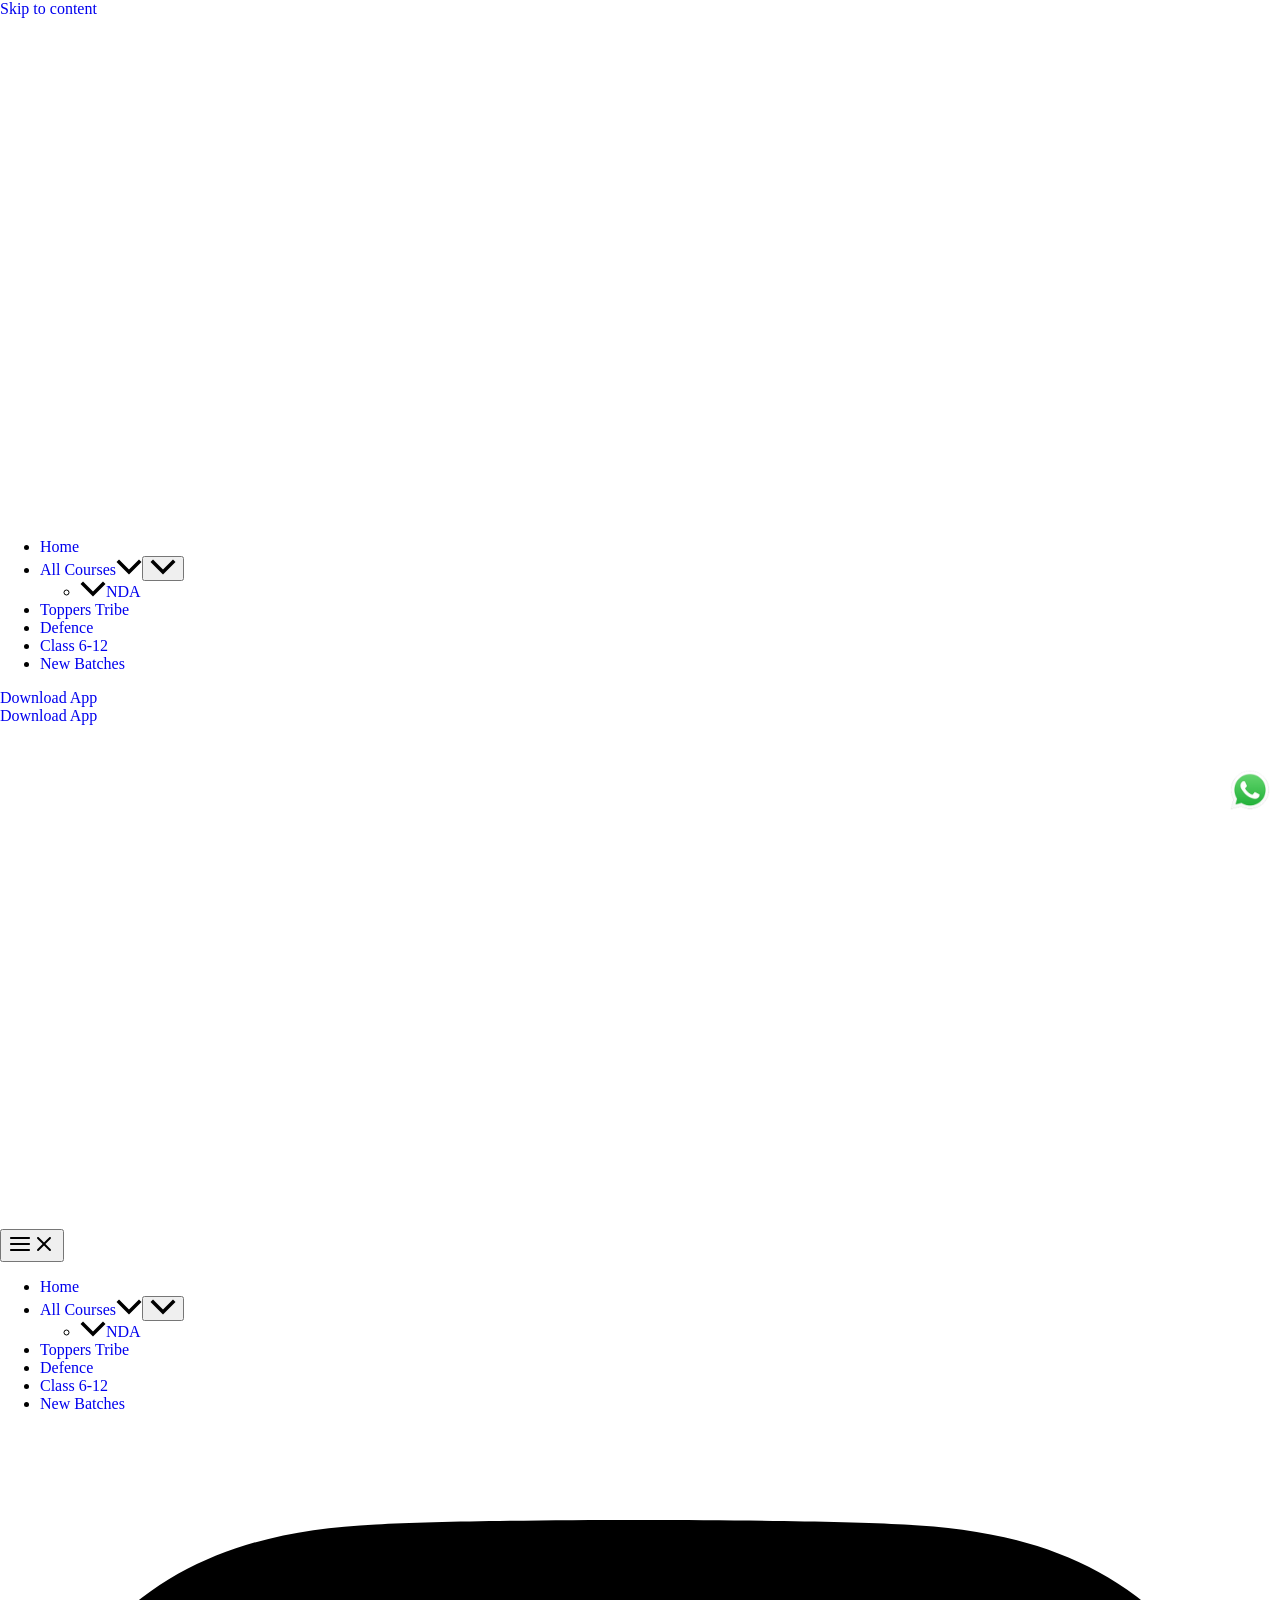
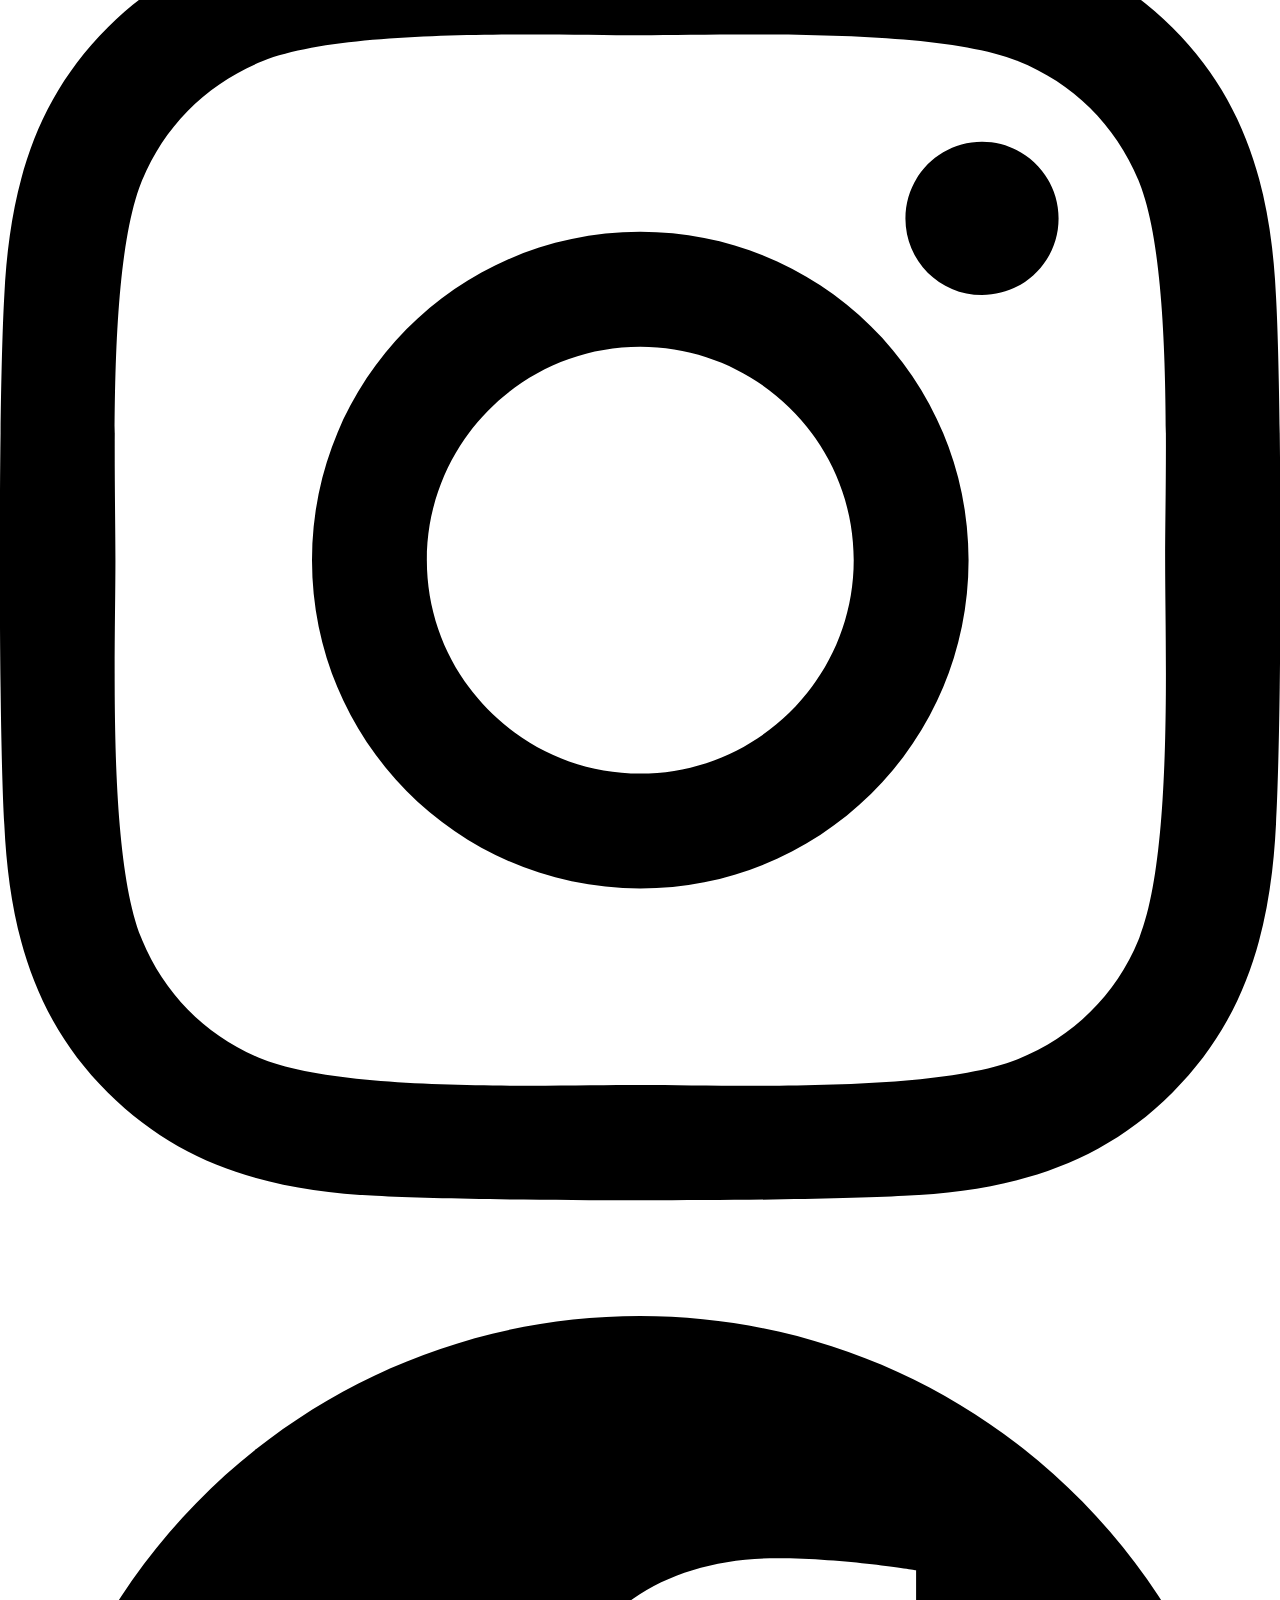
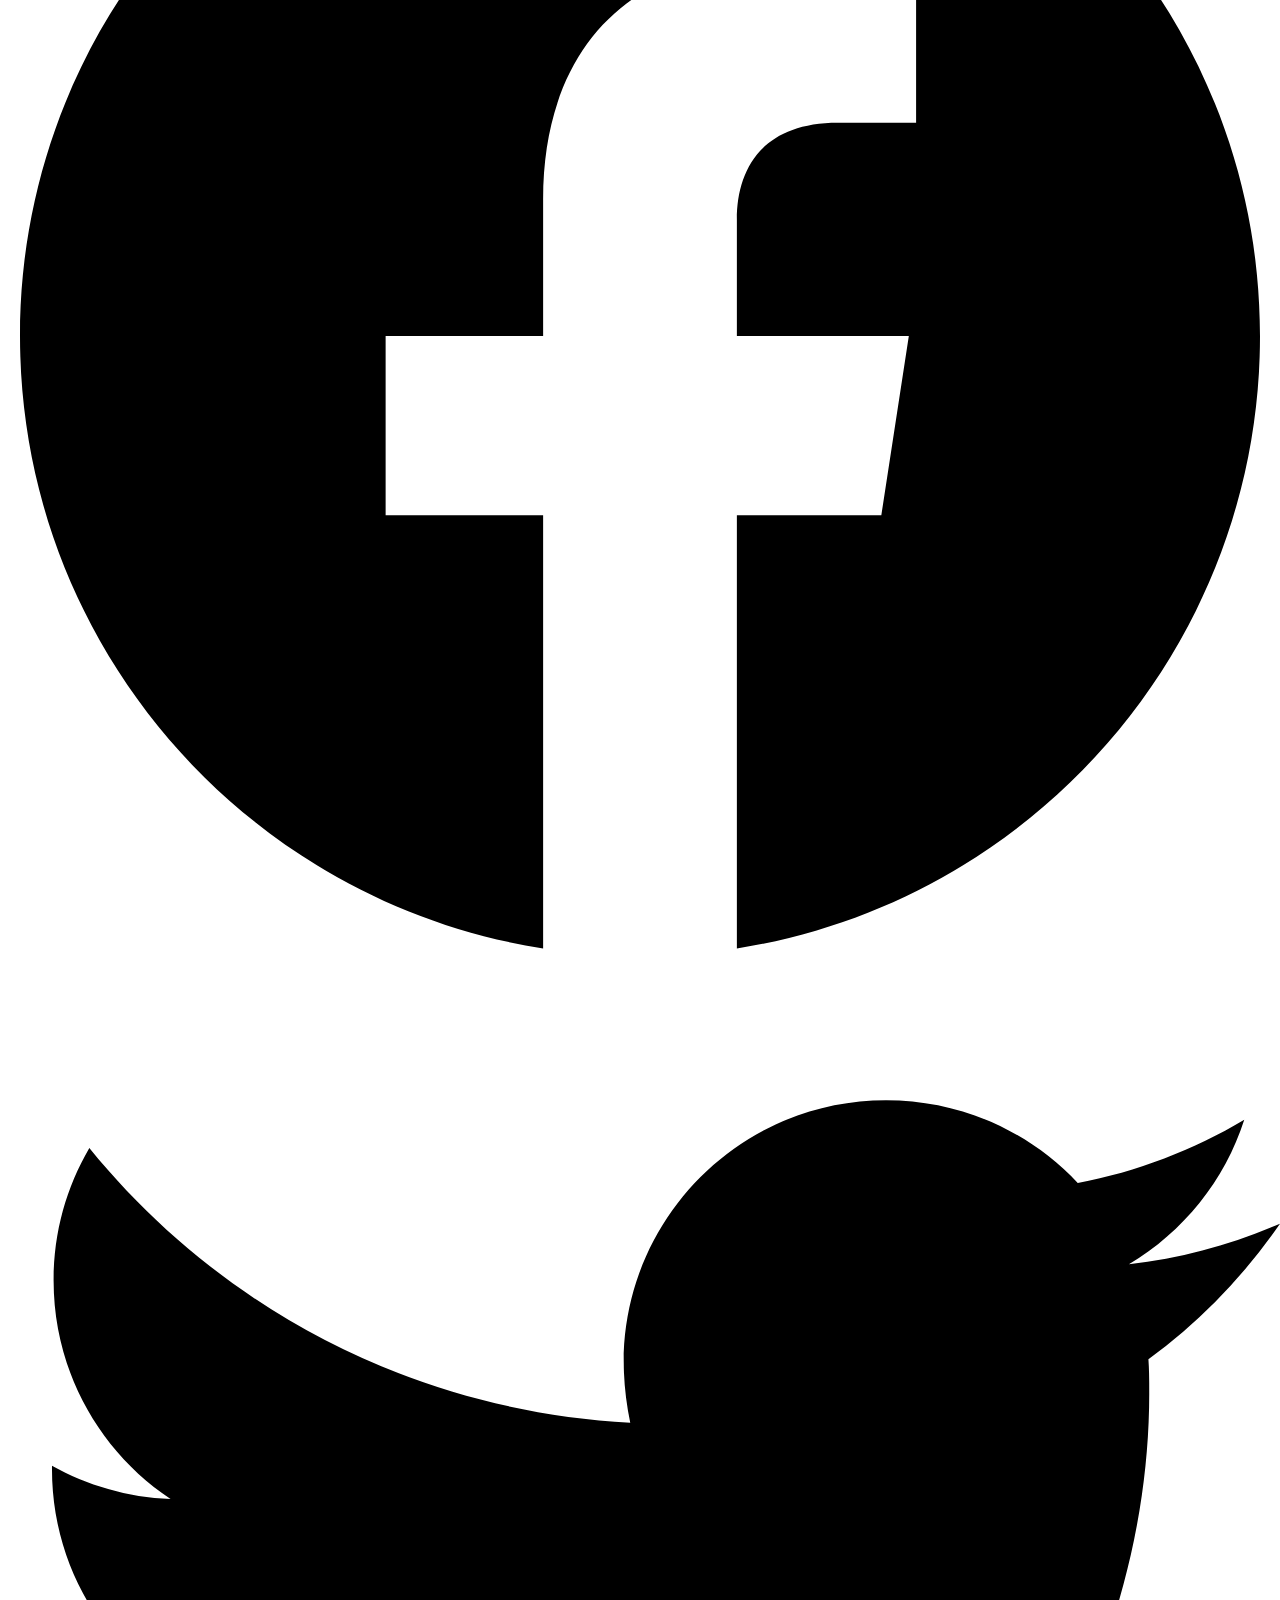
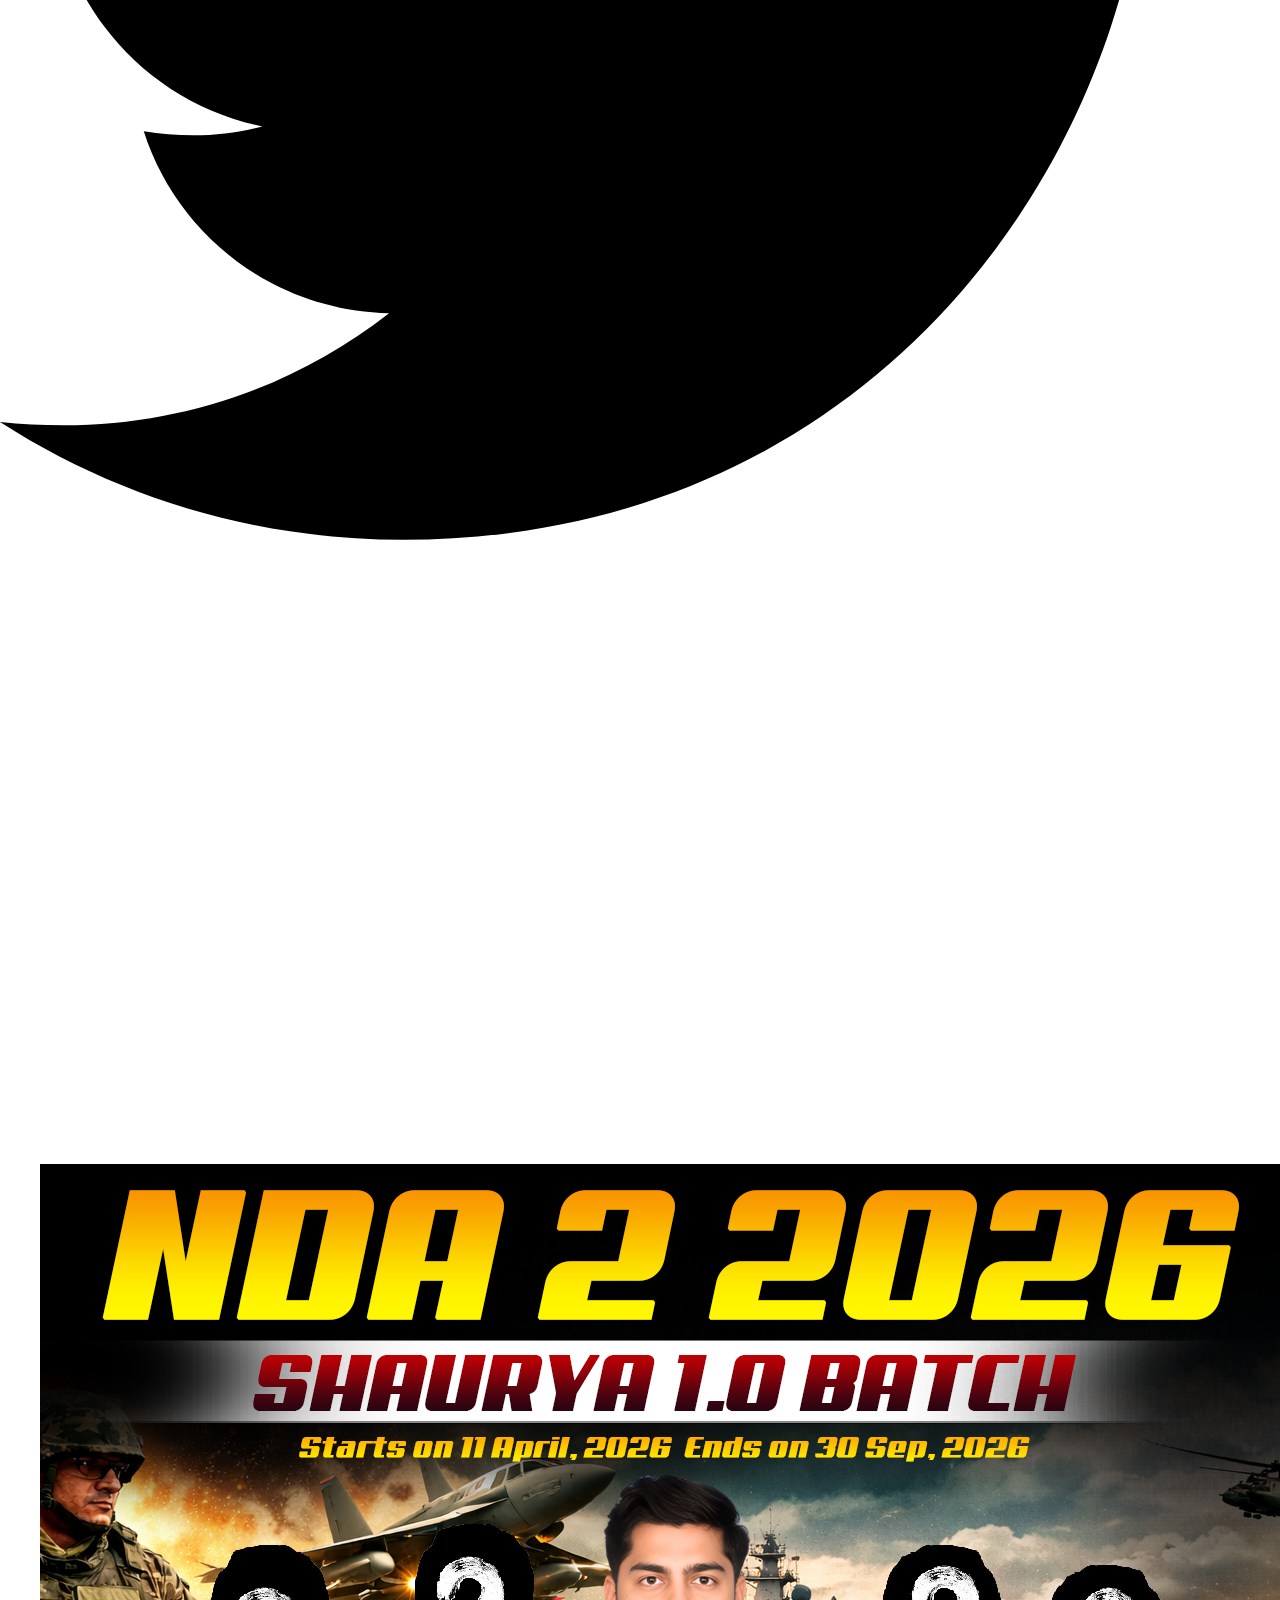
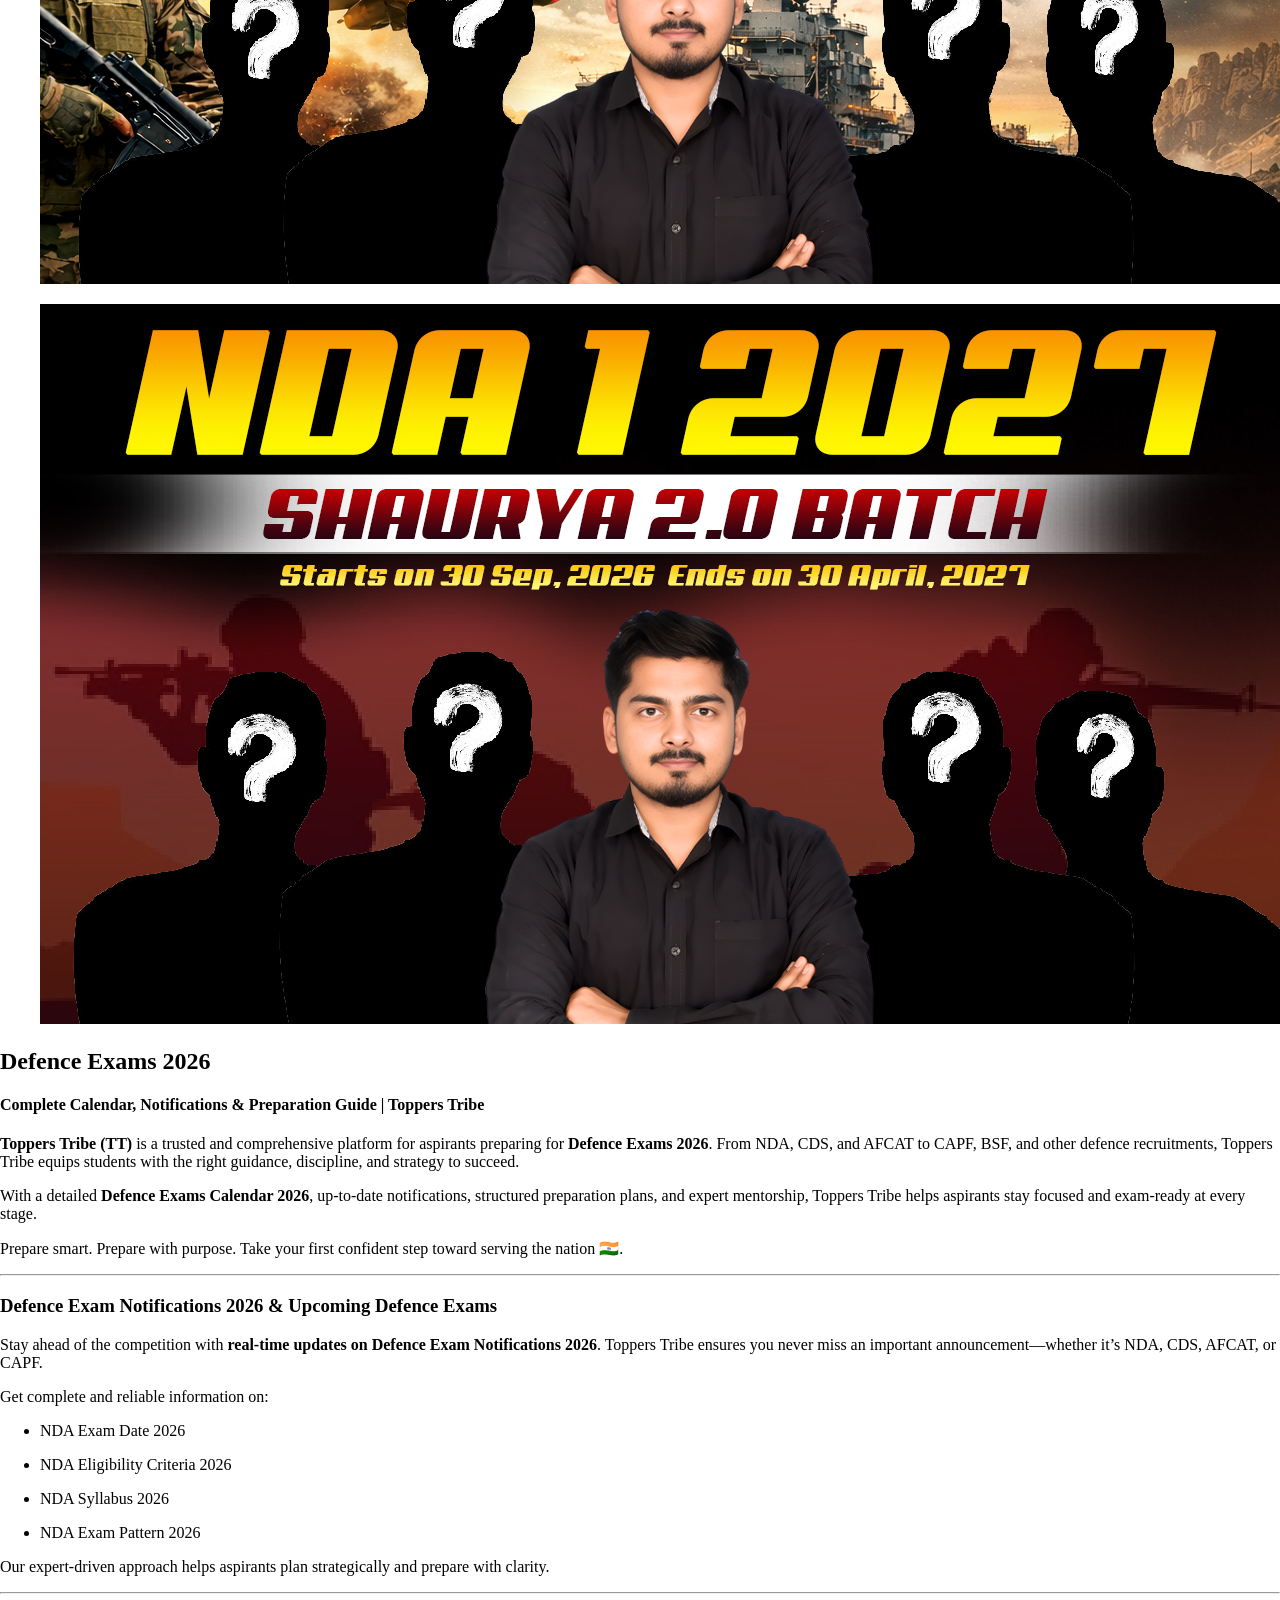
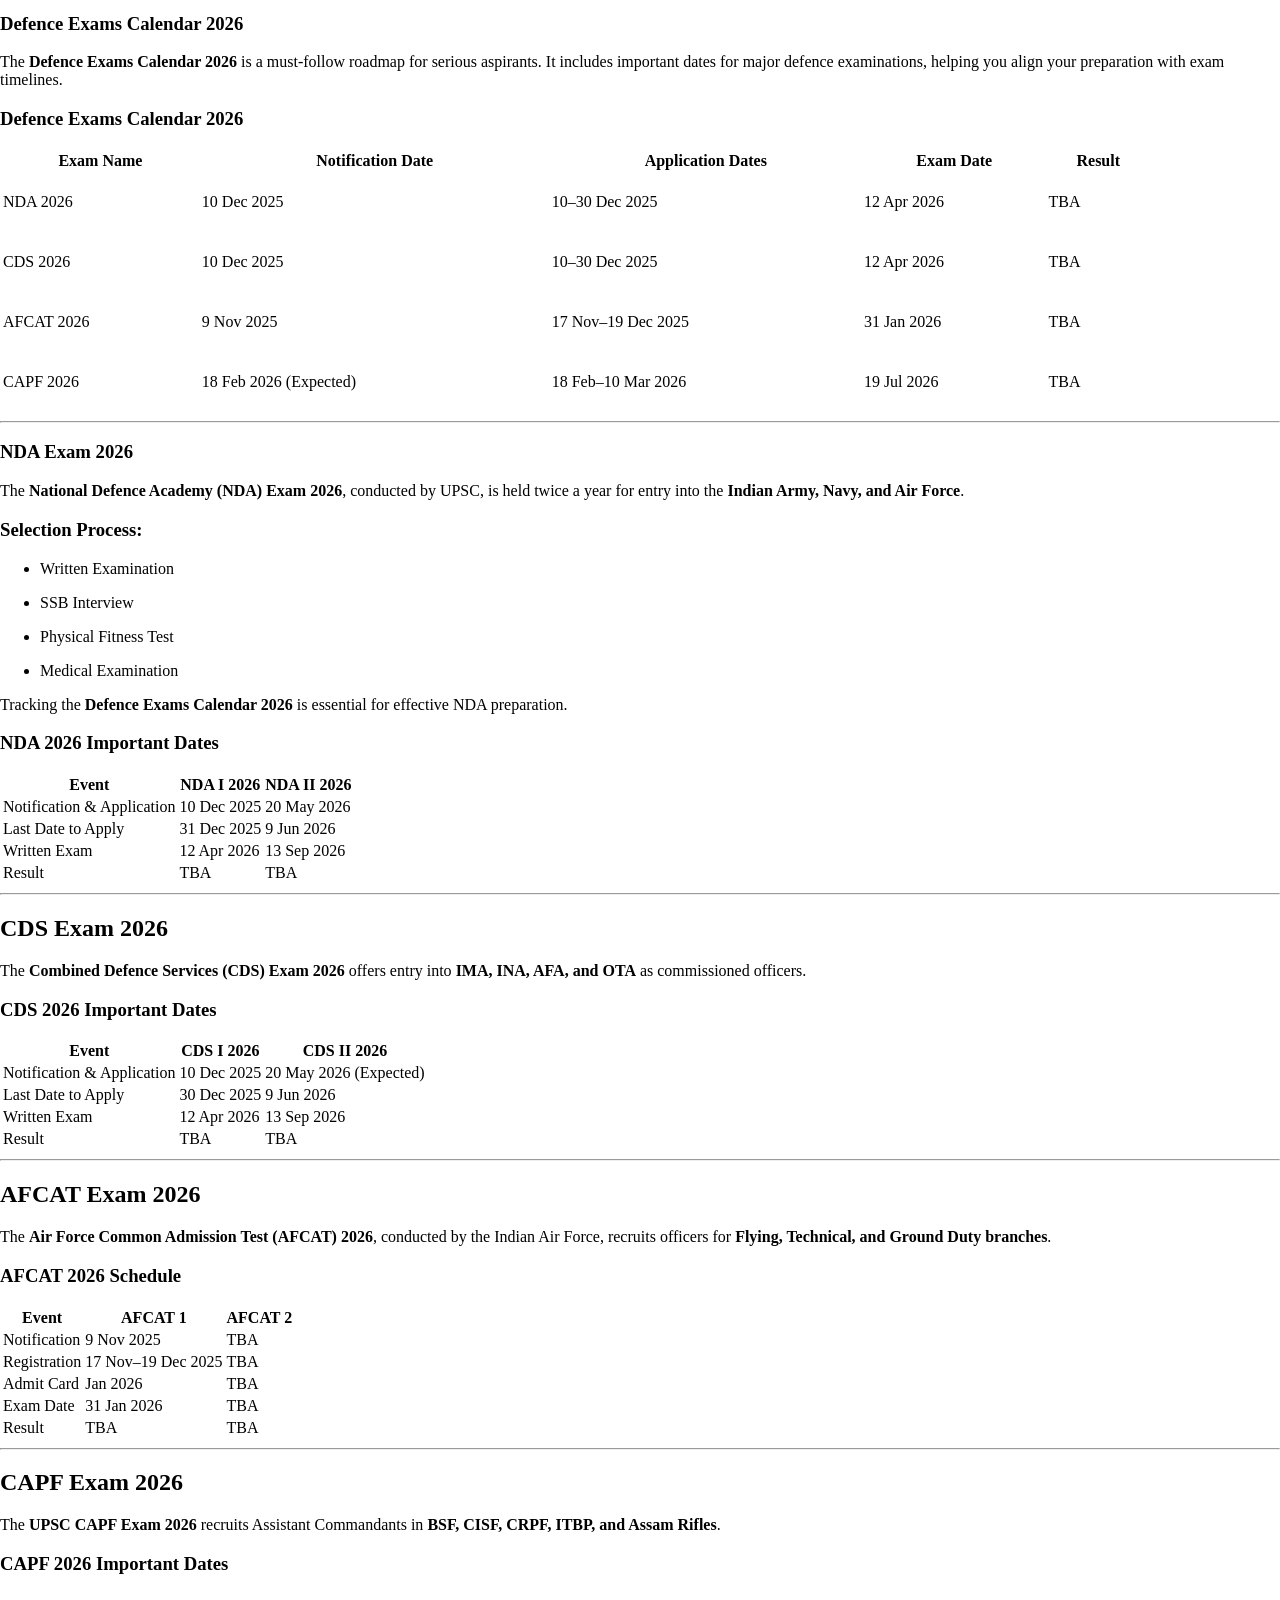
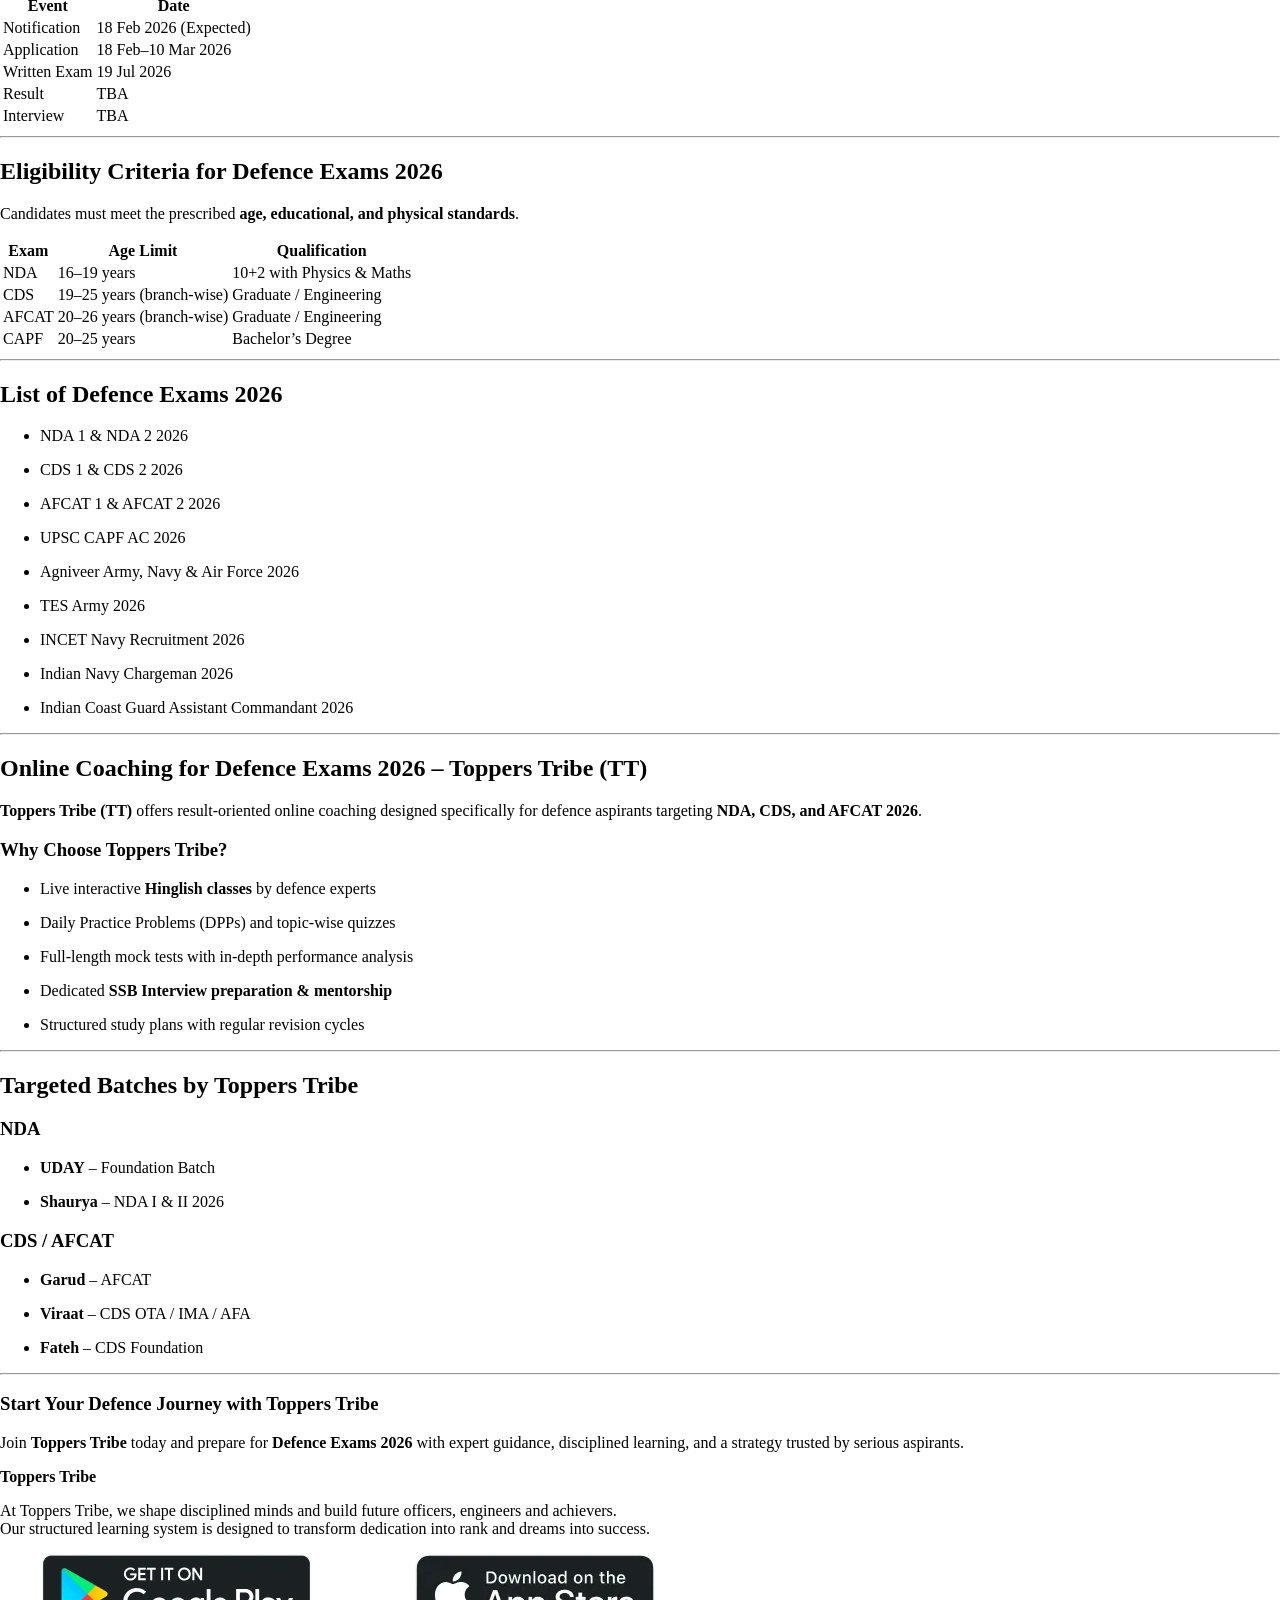
==== defence-1/index.html @ 06c968c4 "global" ====
<!DOCTYPE html>
<html lang="en-US">

<!-- Mirrored from topperstribe.in/defence-1/ by HTTrack Website Copier/3.x [XR&CO'2014], Sat, 14 Mar 2026 09:23:15 GMT -->
<!-- Added by HTTrack --><meta http-equiv="content-type" content="text/html;charset=UTF-8" /><!-- /Added by HTTrack -->
<head>
<meta charset="UTF-8">
<meta name="viewport" content="width=device-width, initial-scale=1">
	<link rel="profile" href="https://gmpg.org/xfn/11"> 
	<title>Defence &#8211; topperstribe.in</title>
<link rel="preload" href="../wp-content/astra-local-fonts/inter/UcC73FwrK3iLTeHuS_nVMrMxCp50SjIa1ZL7.woff2" as="font" type="font/woff2" crossorigin><link rel="preload" href="../wp-content/astra-local-fonts/plus-jakarta-sans/LDIbaomQNQcsA88c7O9yZ4KMCoOg4IA6-91aHEjcWuA_d0n9TR_V.woff2" as="font" type="font/woff2" crossorigin><link rel="preload" href="../wp-content/astra-local-fonts/roboto/KFOMCnqEu92Fr1ME7kSn66aGLdTylUAMQXC89YmC2DPNWuZEalmUiAo.woff2" as="font" type="font/woff2" crossorigin><meta name='robots' content='max-image-preview:large' />
<link rel="alternate" type="application/rss+xml" title="topperstribe.in &raquo; Feed" href="../feed/index.html" />
<link rel="alternate" type="application/rss+xml" title="topperstribe.in &raquo; Comments Feed" href="../comments/feed/index.html" />
<link rel="alternate" title="oEmbed (JSON)" type="application/json+oembed" href="../wp-json/oembed/1.0/embed9804.html?url=https%3A%2F%2Ftopperstribe.in%2Fdefence-1%2F" />
<link rel="alternate" title="oEmbed (XML)" type="text/xml+oembed" href="../wp-json/oembed/1.0/embed03d3.html?url=https%3A%2F%2Ftopperstribe.in%2Fdefence-1%2F&amp;format=xml" />
<style id='wp-img-auto-sizes-contain-inline-css'>
img:is([sizes=auto i],[sizes^="auto," i]){contain-intrinsic-size:3000px 1500px}
/*# sourceURL=wp-img-auto-sizes-contain-inline-css */
</style>

<link rel='stylesheet' id='astra-theme-css-css' href='../wp-content/themes/astra/assets/css/minified/main.min5690.css?ver=4.12.3' media='all' />
<link rel='stylesheet' id='astra-google-fonts-css' href='../wp-content/astra-local-fonts/astra-local-fonts5690.css?ver=4.12.3' media='all' />
<link rel='stylesheet' id='astra-theme-dynamic-css' href='../wp-content/uploads/astra/astra-theme-dynamic-css-post-897658b.html?ver=1773460106' media='all' />
<style id='wp-emoji-styles-inline-css'>

	img.wp-smiley, img.emoji {
		display: inline !important;
		border: none !important;
		box-shadow: none !important;
		height: 1em !important;
		width: 1em !important;
		margin: 0 0.07em !important;
		vertical-align: -0.1em !important;
		background: none !important;
		padding: 0 !important;
	}
/*# sourceURL=wp-emoji-styles-inline-css */
</style>
<style id='global-styles-inline-css'>
:root{--wp--preset--aspect-ratio--square: 1;--wp--preset--aspect-ratio--4-3: 4/3;--wp--preset--aspect-ratio--3-4: 3/4;--wp--preset--aspect-ratio--3-2: 3/2;--wp--preset--aspect-ratio--2-3: 2/3;--wp--preset--aspect-ratio--16-9: 16/9;--wp--preset--aspect-ratio--9-16: 9/16;--wp--preset--color--black: #000000;--wp--preset--color--cyan-bluish-gray: #abb8c3;--wp--preset--color--white: #ffffff;--wp--preset--color--pale-pink: #f78da7;--wp--preset--color--vivid-red: #cf2e2e;--wp--preset--color--luminous-vivid-orange: #ff6900;--wp--preset--color--luminous-vivid-amber: #fcb900;--wp--preset--color--light-green-cyan: #7bdcb5;--wp--preset--color--vivid-green-cyan: #00d084;--wp--preset--color--pale-cyan-blue: #8ed1fc;--wp--preset--color--vivid-cyan-blue: #0693e3;--wp--preset--color--vivid-purple: #9b51e0;--wp--preset--color--ast-global-color-0: var(--ast-global-color-0);--wp--preset--color--ast-global-color-1: var(--ast-global-color-1);--wp--preset--color--ast-global-color-2: var(--ast-global-color-2);--wp--preset--color--ast-global-color-3: var(--ast-global-color-3);--wp--preset--color--ast-global-color-4: var(--ast-global-color-4);--wp--preset--color--ast-global-color-5: var(--ast-global-color-5);--wp--preset--color--ast-global-color-6: var(--ast-global-color-6);--wp--preset--color--ast-global-color-7: var(--ast-global-color-7);--wp--preset--color--ast-global-color-8: var(--ast-global-color-8);--wp--preset--gradient--vivid-cyan-blue-to-vivid-purple: linear-gradient(135deg,rgb(6,147,227) 0%,rgb(155,81,224) 100%);--wp--preset--gradient--light-green-cyan-to-vivid-green-cyan: linear-gradient(135deg,rgb(122,220,180) 0%,rgb(0,208,130) 100%);--wp--preset--gradient--luminous-vivid-amber-to-luminous-vivid-orange: linear-gradient(135deg,rgb(252,185,0) 0%,rgb(255,105,0) 100%);--wp--preset--gradient--luminous-vivid-orange-to-vivid-red: linear-gradient(135deg,rgb(255,105,0) 0%,rgb(207,46,46) 100%);--wp--preset--gradient--very-light-gray-to-cyan-bluish-gray: linear-gradient(135deg,rgb(238,238,238) 0%,rgb(169,184,195) 100%);--wp--preset--gradient--cool-to-warm-spectrum: linear-gradient(135deg,rgb(74,234,220) 0%,rgb(151,120,209) 20%,rgb(207,42,186) 40%,rgb(238,44,130) 60%,rgb(251,105,98) 80%,rgb(254,248,76) 100%);--wp--preset--gradient--blush-light-purple: linear-gradient(135deg,rgb(255,206,236) 0%,rgb(152,150,240) 100%);--wp--preset--gradient--blush-bordeaux: linear-gradient(135deg,rgb(254,205,165) 0%,rgb(254,45,45) 50%,rgb(107,0,62) 100%);--wp--preset--gradient--luminous-dusk: linear-gradient(135deg,rgb(255,203,112) 0%,rgb(199,81,192) 50%,rgb(65,88,208) 100%);--wp--preset--gradient--pale-ocean: linear-gradient(135deg,rgb(255,245,203) 0%,rgb(182,227,212) 50%,rgb(51,167,181) 100%);--wp--preset--gradient--electric-grass: linear-gradient(135deg,rgb(202,248,128) 0%,rgb(113,206,126) 100%);--wp--preset--gradient--midnight: linear-gradient(135deg,rgb(2,3,129) 0%,rgb(40,116,252) 100%);--wp--preset--font-size--small: 13px;--wp--preset--font-size--medium: 20px;--wp--preset--font-size--large: 36px;--wp--preset--font-size--x-large: 42px;--wp--preset--spacing--20: 0.44rem;--wp--preset--spacing--30: 0.67rem;--wp--preset--spacing--40: 1rem;--wp--preset--spacing--50: 1.5rem;--wp--preset--spacing--60: 2.25rem;--wp--preset--spacing--70: 3.38rem;--wp--preset--spacing--80: 5.06rem;--wp--preset--shadow--natural: 6px 6px 9px rgba(0, 0, 0, 0.2);--wp--preset--shadow--deep: 12px 12px 50px rgba(0, 0, 0, 0.4);--wp--preset--shadow--sharp: 6px 6px 0px rgba(0, 0, 0, 0.2);--wp--preset--shadow--outlined: 6px 6px 0px -3px rgb(255, 255, 255), 6px 6px rgb(0, 0, 0);--wp--preset--shadow--crisp: 6px 6px 0px rgb(0, 0, 0);}:root { --wp--style--global--content-size: var(--wp--custom--ast-content-width-size);--wp--style--global--wide-size: var(--wp--custom--ast-wide-width-size); }:where(body) { margin: 0; }.wp-site-blocks > .alignleft { float: left; margin-right: 2em; }.wp-site-blocks > .alignright { float: right; margin-left: 2em; }.wp-site-blocks > .aligncenter { justify-content: center; margin-left: auto; margin-right: auto; }:where(.wp-site-blocks) > * { margin-block-start: 24px; margin-block-end: 0; }:where(.wp-site-blocks) > :first-child { margin-block-start: 0; }:where(.wp-site-blocks) > :last-child { margin-block-end: 0; }:root { --wp--style--block-gap: 24px; }:root :where(.is-layout-flow) > :first-child{margin-block-start: 0;}:root :where(.is-layout-flow) > :last-child{margin-block-end: 0;}:root :where(.is-layout-flow) > *{margin-block-start: 24px;margin-block-end: 0;}:root :where(.is-layout-constrained) > :first-child{margin-block-start: 0;}:root :where(.is-layout-constrained) > :last-child{margin-block-end: 0;}:root :where(.is-layout-constrained) > *{margin-block-start: 24px;margin-block-end: 0;}:root :where(.is-layout-flex){gap: 24px;}:root :where(.is-layout-grid){gap: 24px;}.is-layout-flow > .alignleft{float: left;margin-inline-start: 0;margin-inline-end: 2em;}.is-layout-flow > .alignright{float: right;margin-inline-start: 2em;margin-inline-end: 0;}.is-layout-flow > .aligncenter{margin-left: auto !important;margin-right: auto !important;}.is-layout-constrained > .alignleft{float: left;margin-inline-start: 0;margin-inline-end: 2em;}.is-layout-constrained > .alignright{float: right;margin-inline-start: 2em;margin-inline-end: 0;}.is-layout-constrained > .aligncenter{margin-left: auto !important;margin-right: auto !important;}.is-layout-constrained > :where(:not(.alignleft):not(.alignright):not(.alignfull)){max-width: var(--wp--style--global--content-size);margin-left: auto !important;margin-right: auto !important;}.is-layout-constrained > .alignwide{max-width: var(--wp--style--global--wide-size);}body .is-layout-flex{display: flex;}.is-layout-flex{flex-wrap: wrap;align-items: center;}.is-layout-flex > :is(*, div){margin: 0;}body .is-layout-grid{display: grid;}.is-layout-grid > :is(*, div){margin: 0;}body{padding-top: 0px;padding-right: 0px;padding-bottom: 0px;padding-left: 0px;}a:where(:not(.wp-element-button)){text-decoration: none;}:root :where(.wp-element-button, .wp-block-button__link){background-color: #32373c;border-width: 0;color: #fff;font-family: inherit;font-size: inherit;font-style: inherit;font-weight: inherit;letter-spacing: inherit;line-height: inherit;padding-top: calc(0.667em + 2px);padding-right: calc(1.333em + 2px);padding-bottom: calc(0.667em + 2px);padding-left: calc(1.333em + 2px);text-decoration: none;text-transform: inherit;}.has-black-color{color: var(--wp--preset--color--black) !important;}.has-cyan-bluish-gray-color{color: var(--wp--preset--color--cyan-bluish-gray) !important;}.has-white-color{color: var(--wp--preset--color--white) !important;}.has-pale-pink-color{color: var(--wp--preset--color--pale-pink) !important;}.has-vivid-red-color{color: var(--wp--preset--color--vivid-red) !important;}.has-luminous-vivid-orange-color{color: var(--wp--preset--color--luminous-vivid-orange) !important;}.has-luminous-vivid-amber-color{color: var(--wp--preset--color--luminous-vivid-amber) !important;}.has-light-green-cyan-color{color: var(--wp--preset--color--light-green-cyan) !important;}.has-vivid-green-cyan-color{color: var(--wp--preset--color--vivid-green-cyan) !important;}.has-pale-cyan-blue-color{color: var(--wp--preset--color--pale-cyan-blue) !important;}.has-vivid-cyan-blue-color{color: var(--wp--preset--color--vivid-cyan-blue) !important;}.has-vivid-purple-color{color: var(--wp--preset--color--vivid-purple) !important;}.has-ast-global-color-0-color{color: var(--wp--preset--color--ast-global-color-0) !important;}.has-ast-global-color-1-color{color: var(--wp--preset--color--ast-global-color-1) !important;}.has-ast-global-color-2-color{color: var(--wp--preset--color--ast-global-color-2) !important;}.has-ast-global-color-3-color{color: var(--wp--preset--color--ast-global-color-3) !important;}.has-ast-global-color-4-color{color: var(--wp--preset--color--ast-global-color-4) !important;}.has-ast-global-color-5-color{color: var(--wp--preset--color--ast-global-color-5) !important;}.has-ast-global-color-6-color{color: var(--wp--preset--color--ast-global-color-6) !important;}.has-ast-global-color-7-color{color: var(--wp--preset--color--ast-global-color-7) !important;}.has-ast-global-color-8-color{color: var(--wp--preset--color--ast-global-color-8) !important;}.has-black-background-color{background-color: var(--wp--preset--color--black) !important;}.has-cyan-bluish-gray-background-color{background-color: var(--wp--preset--color--cyan-bluish-gray) !important;}.has-white-background-color{background-color: var(--wp--preset--color--white) !important;}.has-pale-pink-background-color{background-color: var(--wp--preset--color--pale-pink) !important;}.has-vivid-red-background-color{background-color: var(--wp--preset--color--vivid-red) !important;}.has-luminous-vivid-orange-background-color{background-color: var(--wp--preset--color--luminous-vivid-orange) !important;}.has-luminous-vivid-amber-background-color{background-color: var(--wp--preset--color--luminous-vivid-amber) !important;}.has-light-green-cyan-background-color{background-color: var(--wp--preset--color--light-green-cyan) !important;}.has-vivid-green-cyan-background-color{background-color: var(--wp--preset--color--vivid-green-cyan) !important;}.has-pale-cyan-blue-background-color{background-color: var(--wp--preset--color--pale-cyan-blue) !important;}.has-vivid-cyan-blue-background-color{background-color: var(--wp--preset--color--vivid-cyan-blue) !important;}.has-vivid-purple-background-color{background-color: var(--wp--preset--color--vivid-purple) !important;}.has-ast-global-color-0-background-color{background-color: var(--wp--preset--color--ast-global-color-0) !important;}.has-ast-global-color-1-background-color{background-color: var(--wp--preset--color--ast-global-color-1) !important;}.has-ast-global-color-2-background-color{background-color: var(--wp--preset--color--ast-global-color-2) !important;}.has-ast-global-color-3-background-color{background-color: var(--wp--preset--color--ast-global-color-3) !important;}.has-ast-global-color-4-background-color{background-color: var(--wp--preset--color--ast-global-color-4) !important;}.has-ast-global-color-5-background-color{background-color: var(--wp--preset--color--ast-global-color-5) !important;}.has-ast-global-color-6-background-color{background-color: var(--wp--preset--color--ast-global-color-6) !important;}.has-ast-global-color-7-background-color{background-color: var(--wp--preset--color--ast-global-color-7) !important;}.has-ast-global-color-8-background-color{background-color: var(--wp--preset--color--ast-global-color-8) !important;}.has-black-border-color{border-color: var(--wp--preset--color--black) !important;}.has-cyan-bluish-gray-border-color{border-color: var(--wp--preset--color--cyan-bluish-gray) !important;}.has-white-border-color{border-color: var(--wp--preset--color--white) !important;}.has-pale-pink-border-color{border-color: var(--wp--preset--color--pale-pink) !important;}.has-vivid-red-border-color{border-color: var(--wp--preset--color--vivid-red) !important;}.has-luminous-vivid-orange-border-color{border-color: var(--wp--preset--color--luminous-vivid-orange) !important;}.has-luminous-vivid-amber-border-color{border-color: var(--wp--preset--color--luminous-vivid-amber) !important;}.has-light-green-cyan-border-color{border-color: var(--wp--preset--color--light-green-cyan) !important;}.has-vivid-green-cyan-border-color{border-color: var(--wp--preset--color--vivid-green-cyan) !important;}.has-pale-cyan-blue-border-color{border-color: var(--wp--preset--color--pale-cyan-blue) !important;}.has-vivid-cyan-blue-border-color{border-color: var(--wp--preset--color--vivid-cyan-blue) !important;}.has-vivid-purple-border-color{border-color: var(--wp--preset--color--vivid-purple) !important;}.has-ast-global-color-0-border-color{border-color: var(--wp--preset--color--ast-global-color-0) !important;}.has-ast-global-color-1-border-color{border-color: var(--wp--preset--color--ast-global-color-1) !important;}.has-ast-global-color-2-border-color{border-color: var(--wp--preset--color--ast-global-color-2) !important;}.has-ast-global-color-3-border-color{border-color: var(--wp--preset--color--ast-global-color-3) !important;}.has-ast-global-color-4-border-color{border-color: var(--wp--preset--color--ast-global-color-4) !important;}.has-ast-global-color-5-border-color{border-color: var(--wp--preset--color--ast-global-color-5) !important;}.has-ast-global-color-6-border-color{border-color: var(--wp--preset--color--ast-global-color-6) !important;}.has-ast-global-color-7-border-color{border-color: var(--wp--preset--color--ast-global-color-7) !important;}.has-ast-global-color-8-border-color{border-color: var(--wp--preset--color--ast-global-color-8) !important;}.has-vivid-cyan-blue-to-vivid-purple-gradient-background{background: var(--wp--preset--gradient--vivid-cyan-blue-to-vivid-purple) !important;}.has-light-green-cyan-to-vivid-green-cyan-gradient-background{background: var(--wp--preset--gradient--light-green-cyan-to-vivid-green-cyan) !important;}.has-luminous-vivid-amber-to-luminous-vivid-orange-gradient-background{background: var(--wp--preset--gradient--luminous-vivid-amber-to-luminous-vivid-orange) !important;}.has-luminous-vivid-orange-to-vivid-red-gradient-background{background: var(--wp--preset--gradient--luminous-vivid-orange-to-vivid-red) !important;}.has-very-light-gray-to-cyan-bluish-gray-gradient-background{background: var(--wp--preset--gradient--very-light-gray-to-cyan-bluish-gray) !important;}.has-cool-to-warm-spectrum-gradient-background{background: var(--wp--preset--gradient--cool-to-warm-spectrum) !important;}.has-blush-light-purple-gradient-background{background: var(--wp--preset--gradient--blush-light-purple) !important;}.has-blush-bordeaux-gradient-background{background: var(--wp--preset--gradient--blush-bordeaux) !important;}.has-luminous-dusk-gradient-background{background: var(--wp--preset--gradient--luminous-dusk) !important;}.has-pale-ocean-gradient-background{background: var(--wp--preset--gradient--pale-ocean) !important;}.has-electric-grass-gradient-background{background: var(--wp--preset--gradient--electric-grass) !important;}.has-midnight-gradient-background{background: var(--wp--preset--gradient--midnight) !important;}.has-small-font-size{font-size: var(--wp--preset--font-size--small) !important;}.has-medium-font-size{font-size: var(--wp--preset--font-size--medium) !important;}.has-large-font-size{font-size: var(--wp--preset--font-size--large) !important;}.has-x-large-font-size{font-size: var(--wp--preset--font-size--x-large) !important;}
:root :where(.wp-block-pullquote){font-size: 1.5em;line-height: 1.6;}
/*# sourceURL=global-styles-inline-css */
</style>
<link rel='stylesheet' id='hostinger-reach-subscription-block-css' href='../wp-content/plugins/hostinger-reach/frontend/dist/blocks/subscription654e.css?ver=1773304051' media='all' />
<link rel='stylesheet' id='dashicons-css' href='../wp-includes/css/dashicons.minb34e.css?ver=6.9.4' media='all' />
<link rel='stylesheet' id='astra-addon-css-css' href='../wp-content/uploads/astra-addon/astra-addon-69b27a1b13e550-285570922720.css?ver=4.11.2' media='all' />
<link rel='stylesheet' id='astra-addon-dynamic-css' href='../wp-content/uploads/astra-addon/astra-addon-dynamic-css-post-897658b.html?ver=1773460106' media='all' />
<link rel='stylesheet' id='elementor-frontend-css' href='../wp-content/plugins/elementor/assets/css/frontend.min787f.css?ver=3.35.7' media='all' />
<style id='elementor-frontend-inline-css'>
.e-heading-base a, .e-paragraph-base a { all: unset; cursor: pointer; }
/*# sourceURL=elementor-frontend-inline-css */
</style>
<link rel='stylesheet' id='elementor-post-9-css' href='../wp-content/uploads/elementor/css/post-9888e.css?ver=1773304124' media='all' />
<link rel='stylesheet' id='font-awesome-5-all-css' href='../wp-content/plugins/elementor/assets/lib/font-awesome/css/all.min787f.css?ver=3.35.7' media='all' />
<link rel='stylesheet' id='font-awesome-4-shim-css' href='../wp-content/plugins/elementor/assets/lib/font-awesome/css/v4-shims.min787f.css?ver=3.35.7' media='all' />
<link rel='stylesheet' id='swiper-css' href='../wp-content/plugins/elementor/assets/lib/swiper/v8/css/swiper.min94a4.css?ver=8.4.5' media='all' />
<link rel='stylesheet' id='e-swiper-css' href='../wp-content/plugins/elementor/assets/css/conditionals/e-swiper.min787f.css?ver=3.35.7' media='all' />
<link rel='stylesheet' id='widget-image-carousel-css' href='../wp-content/plugins/elementor/assets/css/widget-image-carousel.min787f.css?ver=3.35.7' media='all' />
<link rel='stylesheet' id='widget-heading-css' href='../wp-content/plugins/elementor/assets/css/widget-heading.min787f.css?ver=3.35.7' media='all' />
<link rel='stylesheet' id='elementor-post-897-css' href='../wp-content/uploads/elementor/css/post-897658b.html?ver=1773460106' media='all' />
<link rel='stylesheet' id='base-desktop-css' href='../wp-content/uploads/elementor/css/base-desktop50e3.css?ver=69b2793ce156e' media='all' />
<link rel='stylesheet' id='elementor-gf-roboto-css' href='https://fonts.googleapis.com/css?family=Roboto:100,100italic,200,200italic,300,300italic,400,400italic,500,500italic,600,600italic,700,700italic,800,800italic,900,900italic&amp;display=swap' media='all' />
<link rel='stylesheet' id='elementor-gf-robotoslab-css' href='https://fonts.googleapis.com/css?family=Roboto+Slab:100,100italic,200,200italic,300,300italic,400,400italic,500,500italic,600,600italic,700,700italic,800,800italic,900,900italic&amp;display=swap' media='all' />
<script src="../wp-content/themes/astra/assets/js/minified/flexibility.min5690.js?ver=4.12.3" id="astra-flexibility-js"></script>
<script id="astra-flexibility-js-after">
typeof flexibility !== "undefined" && flexibility(document.documentElement);
//# sourceURL=astra-flexibility-js-after
</script>
<script src="../wp-includes/js/jquery/jquery.minf43b.js?ver=3.7.1" id="jquery-core-js"></script>
<script src="../wp-includes/js/jquery/jquery-migrate.min5589.js?ver=3.4.1" id="jquery-migrate-js"></script>
<script id="wab-main-script-js-extra">
var wabSettings = {"startHour":"8","endHour":"22","limitHours":"0","hideButtonType":null,"button_location":"right","button_type":"wab-icon-plain","dragEnabled":"0","plugins_url":"https://topperstribe.in/wp-content/plugins"};
//# sourceURL=wab-main-script-js-extra
</script>
<script src="../wp-content/plugins/add-whatsapp-button/js/wabb34e.js?ver=6.9.4" id="wab-main-script-js"></script>
<script src="../wp-content/plugins/add-whatsapp-button/js/lib/jquery-ui.drag.minb34e.js?ver=6.9.4" id="jquery_draggable-js"></script>
<script src="../wp-content/plugins/add-whatsapp-button/js/lib/jquery.ui.touch-punch.minb34e.js?ver=6.9.4" id="jquery_touch_punch-js"></script>
<script src="../wp-content/plugins/elementor/assets/lib/font-awesome/js/v4-shims.min787f.js?ver=3.35.7" id="font-awesome-4-shim-js"></script>
<link rel="https://api.w.org/" href="../wp-json/index.html" /><link rel="alternate" title="JSON" type="application/json" href="../wp-json/wp/v2/pages/897.html" /><link rel="EditURI" type="application/rsd+xml" title="RSD" href="../xmlrpc0db0.php?rsd" />
<meta name="generator" content="WordPress 6.9.4" />
<link rel="canonical" href="index.html" />
<link rel='shortlink' href='../index2cc4.html?p=897' />
		<style type="text/css">
			
			img.wab-chevron {
				height: 12px;
			}

			img.wab-chevron.wab-right {
				margin-left: 1px;
			}

			img.wab-chevron.wab-left {
				margin-right: 2px;
			}

			/**
			 * Side Rectangle
			 */ 
			.wab-side-rectangle.wab-pull-right {
				right: 0;
				left: initial !important;
				-webkit-transition: All 0.5s ease;
				-moz-transition: All 0.5s ease;
				-o-transition: All 0.5s ease;
				-ms-transition: All 0.5s ease;
				transition: All 0.5s ease;
			}

			.wab-side-rectangle.wab-pull-left {
				left: 0;
				right: initial !important;
				-webkit-transition: All 0.5s ease;
				-moz-transition: All 0.5s ease;
				-o-transition: All 0.5s ease;
				-ms-transition: All 0.5s ease;
				transition: All 0.5s ease;
			}

			.wab-side-rectangle.wab-cont {
				position: fixed;
				bottom: 10%;
				z-index: 99997;
				-webkit-transition: All 0.5s ease;
				-moz-transition: All 0.5s ease;
				-o-transition: All 0.5s ease;
				-ms-transition: All 0.5s ease;
				transition: All 0.5s ease;
			}
			
			.wab-side-rectangle.wab-cont .wab-pull-right {
				-webkit-transition: All 0.5s ease;
				-moz-transition: All 0.5s ease;
				-o-transition: All 0.5s ease;
				-ms-transition: All 0.5s ease;
				transition: All 0.5s ease;
			}

			.wab-side-rectangle #whatsAppButton {
				display: block;
				position: relative;
				direction: ltr;
				z-index: 9999;
				cursor: pointer;
				min-width: 50px;
				max-width: 236px;
				color: #ffffff;
				text-align: center;
				text-decoration: none;
				padding: 10px 14px;
				margin: 0 auto 0 auto;
				background: #20B038;
				-webkit-transition: All 0.5s ease;
				-moz-transition: All 0.5s ease;
				-o-transition: All 0.5s ease;
				-ms-transition: All 0.5s ease;
				transition: All 0.5s ease;
			}
			
			.wab-side-rectangle #whatsAppButton:after {
				margin-left: 5px;
				margin-right: 5px;
				/* content: url(/wp-content/themes/html5blanknew/img/whatsapp-logo2.svg); */
				max-width: 20px;
				max-height: 20px;
				fill: currentColor;
			}

			.wab-side-rectangle #whatsAppButton svg path {
				fill: #fff;
			}

			.wab-side-rectangle #wab_close {
				display: none;
				align-items: center;
    			justify-content: center;
				position: absolute;
				top: -10px;
				left: -9px;
				z-index: 999999;
				background-color: #fff;
				font-weight: bold;
				font-size: 14px;
				border: 2px solid;
				border-radius: 12px;
				height: 20px;
				width: 20px;
				line-height: 1.2;
				text-align: center;
				cursor: pointer;
			}

			.wab-x {
				position: absolute;
    			top: 1px;
		    	font-size: 15px;
			}
			
			#wab_cont.wab-side-rectangle.wab-hidden {
				-webkit-transition: All 0.5s ease;
				-moz-transition: All 0.5s ease;
				-o-transition: All 0.5s ease;
				-ms-transition: All 0.5s ease;
				transition: All 0.5s ease;
			}

			/**
			 * Bottom Rectangle
			 */
			.wab-bottom-rectangle.wab-cont {
				position: fixed;
				bottom: 0;
				z-index: 99999;
				width: 100%;
				-webkit-transition: All 0.5s ease;
				-moz-transition: All 0.5s ease;
				-o-transition: All 0.5s ease;
				-ms-transition: All 0.5s ease;
				transition: All 0.5s ease;
			}
		
			.wab-bottom-rectangle #whatsAppButton {
				display: block;
				/* position: relative; */
				position: absolute;
				bottom: 0;
				width: 100%;
				direction: ltr;
				z-index: 9999;
				cursor: pointer;
				color: #ffffff;
				text-align: center;
				text-decoration: none;
				padding: 10px;
				margin: 0 auto 0 auto;
				background: #20B038;
				-webkit-transition: All 0.5s ease;
				-moz-transition: All 0.5s ease;
				-o-transition: All 0.5s ease;
				-ms-transition: All 0.5s ease;
				transition: All 0.5s ease;
			}

			.wab-bottom-rectangle #wab_close {
				display: none;
				align-items: center;
    			justify-content: center;
				position: absolute;
				bottom: 38px;
				left: 10px;
				z-index: 999999;
				background-color: #fff;
				font-weight: bold;
				font-size: 14px;
				border: 2px solid;
				border-radius: 10px;
				height: 20px;
				width: 20px;
				line-height: 1.2;
				text-align: center;
				cursor: pointer;
			}
			
			.wab-bottom-rectangle img.wab-chevron.wab-down {
				max-width: 64%;
				position: absolute;
				top: 20%;
				left: 18%;
				-webkit-transition: All 0.5s ease;
				-moz-transition: All 0.5s ease;
				-o-transition: All 0.5s ease;
				-ms-transition: All 0.5s ease;
				transition: All 0.5s ease;
			}
			
			.wab-bottom-rectangle img.wab-chevron.wab-up {
				max-width: 64%;
				position: absolute;
				top: 12%;
				left: 18%;
				-webkit-transition: All 0.5s ease;
				-moz-transition: All 0.5s ease;
				-o-transition: All 0.5s ease;
				-ms-transition: All 0.5s ease;
				transition: All 0.5s ease;
			}
			
			#wab_cont.wab-bottom-rectangle.wab-hidden {
				/* bottom: -36px; */
				-webkit-transition: All 0.5s ease;
				-moz-transition: All 0.5s ease;
				-o-transition: All 0.5s ease;
				-ms-transition: All 0.5s ease;
				transition: All 0.5s ease;
			}
			
			/* Icon */
			
			.wab-icon-styled.wab-cont, .wab-icon-plain.wab-cont {
				position: fixed;
				right: 10px;
				bottom: 10%;
				z-index: 99999;
				-webkit-transition: All 0.5s ease;
				-moz-transition: All 0.5s ease;
				-o-transition: All 0.5s ease;
				-ms-transition: All 0.5s ease;
				transition: All 0.5s ease;
			}

			.wab-icon-styled #whatsAppButton, .wab-icon-plain #whatsAppButton {
				display: block;
				width: 40px;
				height: 40px;
				background-position: center center;
				background-size: cover;
				background-image: url(../wp-content/plugins/add-whatsapp-button/img/wa-icon-original.png);
				-webkit-transition: All 0.5s ease;
				-moz-transition: All 0.5s ease;
				-o-transition: All 0.5s ease;
				-ms-transition: All 0.5s ease;
				transition: All 0.5s ease;
			}

			.wab-icon-styled.wab-cont.wab-pull-left, .wab-icon-plain.wab-cont.wab-pull-left {
				left: 10px;
			}

			.wab-icon-styled.wab-cont.wab-pull-right, .wab-icon-plain.wab-cont.wab-pull-right {
				right: 10px;
			}

			.wab-icon-styled #wab_close, .wab-icon-plain #wab_close {
				display: none;
				align-items: center;
    			justify-content: center;
				position: absolute;
				top: -2px;
				left: -5px;
				z-index: 999999;
				background-color: #fff;
				font-weight: bold;
				font-size: 14px;
				border: 2px solid;
				border-radius: 10px;
				height: 20px;
				width: 20px;
				line-height: 1.2;
				text-align: center;
				cursor: pointer;
			}
			
			#wab_cont.wab-icon-styled.wab-hidden, #wab_cont.wab-icon-plain.wab-hidden {
				right: -64px;
				-webkit-transition: All 0.5s ease;
				-moz-transition: All 0.5s ease;
				-o-transition: All 0.5s ease;
				-ms-transition: All 0.5s ease;
				transition: All 0.5s ease;
			}

			.awb-displaynone {
				display: none;
			}

			/* Draggable */
			#wab_drag {
				position: absolute;
				z-index: 99998;
				background-color: #20B038;
				display: flex;
				align-items: center;
				justify-content: center;
				cursor: grab;
			}

			.wab-side-rectangle #wab_drag {
				top: 38px;
				padding: 5px;
			}

			.wab-icon-plain #wab_drag {
				top: 68px;
				right: -7px;
				padding: 9px 5px;
				border: 3px solid white;
				border-radius: 50%;
			}

			.wab-side-rectangle #wab_drag img {
				height: 6px;
			}

			.wab-icon-plain #wab_drag img {
				height: 4px;
			}
		</style>

		<meta name="generator" content="Elementor 3.35.7; features: e_font_icon_svg, additional_custom_breakpoints; settings: css_print_method-external, google_font-enabled, font_display-swap">
			<style>
				.e-con.e-parent:nth-of-type(n+4):not(.e-lazyloaded):not(.e-no-lazyload),
				.e-con.e-parent:nth-of-type(n+4):not(.e-lazyloaded):not(.e-no-lazyload) * {
					background-image: none !important;
				}
				@media screen and (max-height: 1024px) {
					.e-con.e-parent:nth-of-type(n+3):not(.e-lazyloaded):not(.e-no-lazyload),
					.e-con.e-parent:nth-of-type(n+3):not(.e-lazyloaded):not(.e-no-lazyload) * {
						background-image: none !important;
					}
				}
				@media screen and (max-height: 640px) {
					.e-con.e-parent:nth-of-type(n+2):not(.e-lazyloaded):not(.e-no-lazyload),
					.e-con.e-parent:nth-of-type(n+2):not(.e-lazyloaded):not(.e-no-lazyload) * {
						background-image: none !important;
					}
				}
			</style>
			<link rel="icon" href="../wp-content/uploads/2025/11/www-Toppers-Tribe-logo-120x120.png" sizes="32x32" />
<link rel="icon" href="../wp-content/uploads/2025/11/www-Toppers-Tribe-logo-300x300.png" sizes="192x192" />
<link rel="apple-touch-icon" href="../wp-content/uploads/2025/11/www-Toppers-Tribe-logo-300x300.png" />
<meta name="msapplication-TileImage" content="https://topperstribe.in/wp-content/uploads/2025/11/www-Toppers-Tribe-logo-300x300.png" />
<style type="text/css">@charset "UTF-8";/** THIS FILE IS AUTOMATICALLY GENERATED - DO NOT MAKE MANUAL EDITS! **//** Custom CSS should be added to Mega Menu > Menu Themes > Custom Styling **/.mega-menu-last-modified-1764308832 { content: 'Friday 28th November 2025 05:47:12 UTC'; }#mega-menu-wrap-mobile_menu, #mega-menu-wrap-mobile_menu #mega-menu-mobile_menu, #mega-menu-wrap-mobile_menu #mega-menu-mobile_menu ul.mega-sub-menu, #mega-menu-wrap-mobile_menu #mega-menu-mobile_menu li.mega-menu-item, #mega-menu-wrap-mobile_menu #mega-menu-mobile_menu li.mega-menu-row, #mega-menu-wrap-mobile_menu #mega-menu-mobile_menu li.mega-menu-column, #mega-menu-wrap-mobile_menu #mega-menu-mobile_menu a.mega-menu-link, #mega-menu-wrap-mobile_menu #mega-menu-mobile_menu span.mega-menu-badge, #mega-menu-wrap-mobile_menu button.mega-close, #mega-menu-wrap-mobile_menu button.mega-toggle-standard {transition: none;border-radius: 0;box-shadow: none;background: none;border: 0;bottom: auto;box-sizing: border-box;clip: auto;color: black;display: block;float: none;font-family: inherit;font-size: 14px;height: auto;left: auto;line-height: 1.7;list-style-type: none;margin: 0;min-height: auto;max-height: none;min-width: auto;max-width: none;opacity: 1;outline: none;overflow: visible;padding: 0;position: relative;pointer-events: auto;right: auto;text-align: left;text-decoration: none;text-indent: 0;text-transform: none;transform: none;top: auto;vertical-align: baseline;visibility: inherit;width: auto;word-wrap: break-word;white-space: normal;-webkit-tap-highlight-color: transparent;}#mega-menu-wrap-mobile_menu:before, #mega-menu-wrap-mobile_menu:after, #mega-menu-wrap-mobile_menu #mega-menu-mobile_menu:before, #mega-menu-wrap-mobile_menu #mega-menu-mobile_menu:after, #mega-menu-wrap-mobile_menu #mega-menu-mobile_menu ul.mega-sub-menu:before, #mega-menu-wrap-mobile_menu #mega-menu-mobile_menu ul.mega-sub-menu:after, #mega-menu-wrap-mobile_menu #mega-menu-mobile_menu li.mega-menu-item:before, #mega-menu-wrap-mobile_menu #mega-menu-mobile_menu li.mega-menu-item:after, #mega-menu-wrap-mobile_menu #mega-menu-mobile_menu li.mega-menu-row:before, #mega-menu-wrap-mobile_menu #mega-menu-mobile_menu li.mega-menu-row:after, #mega-menu-wrap-mobile_menu #mega-menu-mobile_menu li.mega-menu-column:before, #mega-menu-wrap-mobile_menu #mega-menu-mobile_menu li.mega-menu-column:after, #mega-menu-wrap-mobile_menu #mega-menu-mobile_menu a.mega-menu-link:before, #mega-menu-wrap-mobile_menu #mega-menu-mobile_menu a.mega-menu-link:after, #mega-menu-wrap-mobile_menu #mega-menu-mobile_menu span.mega-menu-badge:before, #mega-menu-wrap-mobile_menu #mega-menu-mobile_menu span.mega-menu-badge:after, #mega-menu-wrap-mobile_menu button.mega-close:before, #mega-menu-wrap-mobile_menu button.mega-close:after, #mega-menu-wrap-mobile_menu button.mega-toggle-standard:before, #mega-menu-wrap-mobile_menu button.mega-toggle-standard:after {display: none;}#mega-menu-wrap-mobile_menu {border-radius: 0px;}@media only screen and (min-width: 769px) {#mega-menu-wrap-mobile_menu {background: transparent;}}#mega-menu-wrap-mobile_menu.mega-keyboard-navigation .mega-menu-toggle:focus, #mega-menu-wrap-mobile_menu.mega-keyboard-navigation .mega-toggle-block:focus, #mega-menu-wrap-mobile_menu.mega-keyboard-navigation .mega-toggle-block a:focus, #mega-menu-wrap-mobile_menu.mega-keyboard-navigation .mega-toggle-block .mega-search input[type=text]:focus, #mega-menu-wrap-mobile_menu.mega-keyboard-navigation .mega-toggle-block button.mega-toggle-animated:focus, #mega-menu-wrap-mobile_menu.mega-keyboard-navigation #mega-menu-mobile_menu a:focus, #mega-menu-wrap-mobile_menu.mega-keyboard-navigation #mega-menu-mobile_menu span:focus, #mega-menu-wrap-mobile_menu.mega-keyboard-navigation #mega-menu-mobile_menu input:focus, #mega-menu-wrap-mobile_menu.mega-keyboard-navigation #mega-menu-mobile_menu li.mega-menu-item a.mega-menu-link:focus, #mega-menu-wrap-mobile_menu.mega-keyboard-navigation #mega-menu-mobile_menu form.mega-search-open:has(input[type=text]:focus), #mega-menu-wrap-mobile_menu.mega-keyboard-navigation #mega-menu-mobile_menu + button.mega-close:focus {outline-style: solid;outline-width: 3px;outline-color: #109cde;outline-offset: -3px;}#mega-menu-wrap-mobile_menu.mega-keyboard-navigation .mega-toggle-block button.mega-toggle-animated:focus {outline-offset: 2px;}#mega-menu-wrap-mobile_menu.mega-keyboard-navigation > li.mega-menu-item > a.mega-menu-link:focus {background: transparent;color: white;font-weight: normal;text-decoration: none;border-color: white;}@media only screen and (max-width: 768px) {#mega-menu-wrap-mobile_menu.mega-keyboard-navigation > li.mega-menu-item > a.mega-menu-link:focus {color: black;background: #333;}}#mega-menu-wrap-mobile_menu #mega-menu-mobile_menu {display: flex;column-gap: 0px;flex-wrap: wrap;padding: 0px;}@media only screen and (min-width: 769px) {#mega-menu-wrap-mobile_menu #mega-menu-mobile_menu {justify-content: space-around;align-items: center;}}#mega-menu-wrap-mobile_menu #mega-menu-mobile_menu li.mega-menu-item a.mega-menu-link {display: flex;align-items: center;gap: 6px;}#mega-menu-wrap-mobile_menu #mega-menu-mobile_menu li.mega-menu-item a.mega-menu-link:before {display: flex;}#mega-menu-wrap-mobile_menu #mega-menu-mobile_menu li.mega-menu-item a.mega-menu-link .mega-description-group {display: flex;flex-direction: column;}#mega-menu-wrap-mobile_menu #mega-menu-mobile_menu li.mega-menu-item a.mega-menu-link .mega-description-group .mega-menu-title, #mega-menu-wrap-mobile_menu #mega-menu-mobile_menu li.mega-menu-item a.mega-menu-link .mega-description-group .mega-menu-description {line-height: 1.5;}#mega-menu-wrap-mobile_menu #mega-menu-mobile_menu li.mega-menu-item a.mega-menu-link .mega-description-group .mega-menu-description {font-style: italic;font-size: 0.8em;text-transform: none;font-weight: normal;}#mega-menu-wrap-mobile_menu #mega-menu-mobile_menu li.mega-menu-item.mega-icon-top > a.mega-menu-link {display: grid;align-content: center;}#mega-menu-wrap-mobile_menu #mega-menu-mobile_menu li.mega-menu-item.mega-icon-top > a.mega-menu-link:before {justify-content: center;}#mega-menu-wrap-mobile_menu #mega-menu-mobile_menu li.mega-menu-item.mega-menu-item-has-children.mega-icon-top:not(.mega-hide-arrow) > a.mega-menu-link:before {grid-column: span 2;}#mega-menu-wrap-mobile_menu #mega-menu-mobile_menu li.mega-menu-item.mega-menu-item-has-children .mega-menu-row .mega-icon-top > a.mega-menu-link:before {grid-column: span 1;}#mega-menu-wrap-mobile_menu #mega-menu-mobile_menu li.mega-menu-item.mega-icon-right > a.mega-menu-link:before {order: 1;}#mega-menu-wrap-mobile_menu #mega-menu-mobile_menu li.mega-menu-item.mega-icon-right > a.mega-menu-link > span.mega-indicator {order: 2;}#mega-menu-wrap-mobile_menu #mega-menu-mobile_menu li.mega-menu-item.mega-disable-link > a.mega-menu-link, #mega-menu-wrap-mobile_menu #mega-menu-mobile_menu li.mega-menu-item.mega-menu-megamenu li.mega-disable-link > a.mega-menu-link {cursor: inherit;}#mega-menu-wrap-mobile_menu #mega-menu-mobile_menu li.mega-menu-item.mega-menu-item-has-children.mega-disable-link > a.mega-menu-link, #mega-menu-wrap-mobile_menu #mega-menu-mobile_menu li.mega-menu-item.mega-menu-megamenu > li.mega-menu-item-has-children.mega-disable-link > a.mega-menu-link {cursor: pointer;}#mega-menu-wrap-mobile_menu #mega-menu-mobile_menu li.mega-menu-item.mega-menu-megamenu ul.mega-sub-menu li.mega-collapse-children > ul.mega-sub-menu {display: none;flex-direction: column;}#mega-menu-wrap-mobile_menu #mega-menu-mobile_menu li.mega-menu-item.mega-menu-megamenu ul.mega-sub-menu li.mega-collapse-children.mega-toggle-on > ul.mega-sub-menu {display: flex;}#mega-menu-wrap-mobile_menu #mega-menu-mobile_menu li.mega-menu-item.mega-menu-megamenu ul.mega-sub-menu li.mega-collapse-children.mega-toggle-on > a.mega-menu-link > span.mega-indicator:after {content: "";}@media only screen and (min-width: 769px) {#mega-menu-wrap-mobile_menu #mega-menu-mobile_menu li.mega-menu-item > ul.mega-sub-menu {visibility: hidden;display: flex;}#mega-menu-wrap-mobile_menu #mega-menu-mobile_menu li.mega-menu-item.mega-toggle-on > ul.mega-sub-menu {visibility: visible;}}@media only screen and (max-width: 768px) {#mega-menu-wrap-mobile_menu #mega-menu-mobile_menu li.mega-menu-item > ul.mega-sub-menu {display: none;}#mega-menu-wrap-mobile_menu #mega-menu-mobile_menu li.mega-menu-item.mega-toggle-on.mega-menu-megamenu ul.mega-sub-menu, #mega-menu-wrap-mobile_menu #mega-menu-mobile_menu li.mega-menu-item.mega-toggle-on > ul.mega-sub-menu {display: flex;}#mega-menu-wrap-mobile_menu #mega-menu-mobile_menu li.mega-menu-item.mega-hide-sub-menu-on-mobile > a.mega-menu-link > span.mega-indicator, #mega-menu-wrap-mobile_menu #mega-menu-mobile_menu li.mega-menu-item.mega-hide-sub-menu-on-mobile > ul.mega-sub-menu {display: none;}}#mega-menu-wrap-mobile_menu #mega-menu-mobile_menu li.mega-menu-item > ul.mega-sub-menu p {margin-bottom: 10px;}#mega-menu-wrap-mobile_menu #mega-menu-mobile_menu li.mega-menu-item > ul.mega-sub-menu input, #mega-menu-wrap-mobile_menu #mega-menu-mobile_menu li.mega-menu-item > ul.mega-sub-menu img {max-width: 100%;}#mega-menu-wrap-mobile_menu #mega-menu-mobile_menu > li.mega-animating > ul.mega-sub-menu {pointer-events: none;}@media only screen and (min-width: 769px) {#mega-menu-wrap-mobile_menu #mega-menu-mobile_menu[data-effect="fade"] li.mega-menu-item > ul.mega-sub-menu {opacity: 0;transition: opacity 200ms ease-in, visibility 200ms ease-in;}#mega-menu-wrap-mobile_menu #mega-menu-mobile_menu[data-effect="fade"].mega-no-js li.mega-menu-item:hover > ul.mega-sub-menu, #mega-menu-wrap-mobile_menu #mega-menu-mobile_menu[data-effect="fade"].mega-no-js li.mega-menu-item:focus > ul.mega-sub-menu, #mega-menu-wrap-mobile_menu #mega-menu-mobile_menu[data-effect="fade"] li.mega-menu-item.mega-toggle-on > ul.mega-sub-menu, #mega-menu-wrap-mobile_menu #mega-menu-mobile_menu[data-effect="fade"] li.mega-menu-item.mega-menu-megamenu.mega-toggle-on ul.mega-sub-menu {opacity: 1;}#mega-menu-wrap-mobile_menu #mega-menu-mobile_menu[data-effect="fade_up"] li.mega-menu-item.mega-menu-megamenu > ul.mega-sub-menu, #mega-menu-wrap-mobile_menu #mega-menu-mobile_menu[data-effect="fade_up"] li.mega-menu-item.mega-menu-flyout ul.mega-sub-menu {opacity: 0;transform: translate(0, 10px);transition: opacity 200ms ease-in, transform 200ms ease-in, visibility 200ms ease-in;}#mega-menu-wrap-mobile_menu #mega-menu-mobile_menu[data-effect="fade_up"].mega-no-js li.mega-menu-item:hover > ul.mega-sub-menu, #mega-menu-wrap-mobile_menu #mega-menu-mobile_menu[data-effect="fade_up"].mega-no-js li.mega-menu-item:focus > ul.mega-sub-menu, #mega-menu-wrap-mobile_menu #mega-menu-mobile_menu[data-effect="fade_up"] li.mega-menu-item.mega-toggle-on > ul.mega-sub-menu, #mega-menu-wrap-mobile_menu #mega-menu-mobile_menu[data-effect="fade_up"] li.mega-menu-item.mega-menu-megamenu.mega-toggle-on ul.mega-sub-menu {opacity: 1;transform: translate(0, 0);}#mega-menu-wrap-mobile_menu #mega-menu-mobile_menu[data-effect="slide_up"] li.mega-menu-item.mega-menu-megamenu > ul.mega-sub-menu, #mega-menu-wrap-mobile_menu #mega-menu-mobile_menu[data-effect="slide_up"] li.mega-menu-item.mega-menu-flyout ul.mega-sub-menu {transform: translate(0, 10px);transition: transform 200ms ease-in, visibility 200ms ease-in;}#mega-menu-wrap-mobile_menu #mega-menu-mobile_menu[data-effect="slide_up"].mega-no-js li.mega-menu-item:hover > ul.mega-sub-menu, #mega-menu-wrap-mobile_menu #mega-menu-mobile_menu[data-effect="slide_up"].mega-no-js li.mega-menu-item:focus > ul.mega-sub-menu, #mega-menu-wrap-mobile_menu #mega-menu-mobile_menu[data-effect="slide_up"] li.mega-menu-item.mega-toggle-on > ul.mega-sub-menu, #mega-menu-wrap-mobile_menu #mega-menu-mobile_menu[data-effect="slide_up"] li.mega-menu-item.mega-menu-megamenu.mega-toggle-on ul.mega-sub-menu {transform: translate(0, 0);}}#mega-menu-wrap-mobile_menu #mega-menu-mobile_menu.mega-no-js li.mega-menu-item:hover > ul.mega-sub-menu, #mega-menu-wrap-mobile_menu #mega-menu-mobile_menu.mega-no-js li.mega-menu-item:focus > ul.mega-sub-menu {visibility: visible;}#mega-menu-wrap-mobile_menu #mega-menu-mobile_menu li.mega-menu-item.mega-menu-megamenu ul.mega-sub-menu ul.mega-sub-menu {visibility: inherit;flex-direction: column;}#mega-menu-wrap-mobile_menu #mega-menu-mobile_menu li.mega-menu-item.mega-menu-megamenu ul.mega-sub-menu li.mega-1-columns > ul.mega-sub-menu {display: grid;grid-template-columns: repeat(1, minmax(0, 1fr));}#mega-menu-wrap-mobile_menu #mega-menu-mobile_menu li.mega-menu-item.mega-menu-megamenu ul.mega-sub-menu li.mega-2-columns > ul.mega-sub-menu {display: grid;grid-template-columns: repeat(2, minmax(0, 1fr));}#mega-menu-wrap-mobile_menu #mega-menu-mobile_menu li.mega-menu-item.mega-menu-megamenu ul.mega-sub-menu li.mega-3-columns > ul.mega-sub-menu {display: grid;grid-template-columns: repeat(3, minmax(0, 1fr));}#mega-menu-wrap-mobile_menu #mega-menu-mobile_menu li.mega-menu-item.mega-menu-megamenu ul.mega-sub-menu li.mega-4-columns > ul.mega-sub-menu {display: grid;grid-template-columns: repeat(4, minmax(0, 1fr));}#mega-menu-wrap-mobile_menu #mega-menu-mobile_menu li.mega-menu-item.mega-menu-megamenu ul.mega-sub-menu li.mega-5-columns > ul.mega-sub-menu {display: grid;grid-template-columns: repeat(5, minmax(0, 1fr));}#mega-menu-wrap-mobile_menu #mega-menu-mobile_menu li.mega-menu-item.mega-menu-megamenu ul.mega-sub-menu li.mega-6-columns > ul.mega-sub-menu {display: grid;grid-template-columns: repeat(6, minmax(0, 1fr));}#mega-menu-wrap-mobile_menu #mega-menu-mobile_menu li.mega-menu-item a[class^="dashicons"]:before {font-family: dashicons;}#mega-menu-wrap-mobile_menu #mega-menu-mobile_menu li.mega-align-bottom-left.mega-toggle-on > a.mega-menu-link {border-radius: 0px;}#mega-menu-wrap-mobile_menu #mega-menu-mobile_menu li.mega-align-bottom-right > ul.mega-sub-menu {right: 0;}#mega-menu-wrap-mobile_menu #mega-menu-mobile_menu li.mega-align-bottom-right.mega-toggle-on > a.mega-menu-link {border-radius: 0px;}@media only screen and (min-width: 769px) {#mega-menu-wrap-mobile_menu #mega-menu-mobile_menu > li.mega-menu-megamenu.mega-menu-item {position: static;}}@media only screen and (min-width: 769px) {#mega-menu-wrap-mobile_menu #mega-menu-mobile_menu > li.mega-menu-item.mega-item-align-right {order: 1;}#mega-menu-wrap-mobile_menu #mega-menu-mobile_menu > li.mega-menu-item:nth-child(1 of .mega-item-align-right) {margin-left: auto;}#mega-menu-wrap-mobile_menu #mega-menu-mobile_menu > li.mega-menu-item.mega-item-align-float-left {order: -1;}#mega-menu-wrap-mobile_menu #mega-menu-mobile_menu > li.mega-menu-item:nth-last-child(1 of .mega-item-align-float-left) {margin-right: auto;}}@media only screen and (min-width: 769px) {#mega-menu-wrap-mobile_menu #mega-menu-mobile_menu > li.mega-menu-item > a.mega-menu-link:hover, #mega-menu-wrap-mobile_menu #mega-menu-mobile_menu > li.mega-menu-item > a.mega-menu-link:focus {background: transparent;color: white;font-weight: normal;text-decoration: none;border-color: white;}}#mega-menu-wrap-mobile_menu #mega-menu-mobile_menu > li.mega-menu-item.mega-toggle-on > a.mega-menu-link {background: transparent;color: white;font-weight: normal;text-decoration: none;border-color: white;}@media only screen and (max-width: 768px) {#mega-menu-wrap-mobile_menu #mega-menu-mobile_menu > li.mega-menu-item.mega-toggle-on > a.mega-menu-link {color: black;background: #333;}}#mega-menu-wrap-mobile_menu #mega-menu-mobile_menu > li.mega-menu-item > a.mega-menu-link {min-height: 40px;padding: 0px 10px;color: black;text-transform: none;text-decoration: none;text-align: left;background: transparent;border: 0;border-radius: 0px;font-family: inherit;font-size: 14px;font-weight: normal;}@media only screen and (max-width: 768px) {#mega-menu-wrap-mobile_menu #mega-menu-mobile_menu > li.mega-menu-item {display: flex;flex-direction: column;}#mega-menu-wrap-mobile_menu #mega-menu-mobile_menu > li.mega-menu-item > a.mega-menu-link {border-radius: 0;min-height: 40px;padding: 0 10px;text-align: left;color: white;font-size: 14px;}}#mega-menu-wrap-mobile_menu #mega-menu-mobile_menu li.mega-menu-grid > ul.mega-sub-menu {flex-direction: column;align-content: flex-start;}#mega-menu-wrap-mobile_menu #mega-menu-mobile_menu li.mega-menu-grid > ul.mega-sub-menu > li.mega-menu-row {width: 100%;}#mega-menu-wrap-mobile_menu #mega-menu-mobile_menu li.mega-menu-grid > ul.mega-sub-menu > li.mega-menu-row > ul.mega-sub-menu > li.mega-menu-column {grid-column: span var(--span);}#mega-menu-wrap-mobile_menu #mega-menu-mobile_menu li.mega-menu-grid > ul.mega-sub-menu > li.mega-menu-row > ul.mega-sub-menu {display: grid;grid-template-columns: repeat(var(--columns), minmax(0, 1fr));}@media only screen and (max-width: 768px) {#mega-menu-wrap-mobile_menu #mega-menu-mobile_menu li.mega-menu-grid > ul.mega-sub-menu > li.mega-menu-row > ul.mega-sub-menu {grid-template-columns: repeat(2, minmax(0, 1fr));}#mega-menu-wrap-mobile_menu #mega-menu-mobile_menu li.mega-menu-grid > ul.mega-sub-menu > li.mega-menu-row > ul.mega-sub-menu > li.mega-menu-column {grid-column: span 1;}}#mega-menu-wrap-mobile_menu #mega-menu-mobile_menu li.mega-menu-grid > ul.mega-sub-menu > li.mega-menu-row > ul.mega-sub-menu > .mega-menu-column > ul.mega-sub-menu > li.mega-menu-item {padding: 15px;width: 100%;}#mega-menu-wrap-mobile_menu #mega-menu-mobile_menu li.mega-menu-megamenu > ul.mega-sub-menu {flex-wrap: wrap;z-index: 999;max-width: none;border-radius: 0px;background: linear-gradient(to bottom, #bbf2c3, #b9f2c1);border: 0;padding: 0px;left: 0;}@media only screen and (min-width: 769px) {#mega-menu-wrap-mobile_menu #mega-menu-mobile_menu li.mega-menu-megamenu > ul.mega-sub-menu {position: absolute;width: 100%;}}#mega-menu-wrap-mobile_menu #mega-menu-mobile_menu li.mega-menu-megamenu > ul.mega-sub-menu > li.mega-menu-item {width: calc((var(--span) / var(--columns))*100%);}@media only screen and (max-width: 768px) {#mega-menu-wrap-mobile_menu #mega-menu-mobile_menu li.mega-menu-megamenu > ul.mega-sub-menu > li.mega-menu-item {width: calc((1 / 2)*100%);}}#mega-menu-wrap-mobile_menu #mega-menu-mobile_menu li.mega-menu-megamenu > ul.mega-sub-menu .mega-description-group .mega-menu-description {margin: 5px 0;}#mega-menu-wrap-mobile_menu #mega-menu-mobile_menu li.mega-menu-megamenu > ul.mega-sub-menu li.mega-menu-column > ul.mega-sub-menu ul.mega-sub-menu ul.mega-sub-menu {margin-left: 10px;}#mega-menu-wrap-mobile_menu #mega-menu-mobile_menu li.mega-menu-column-standard, #mega-menu-wrap-mobile_menu #mega-menu-mobile_menu li.mega-menu-column > ul.mega-sub-menu > li.mega-menu-item {color: black;font-family: inherit;font-size: 14px;padding: 15px;}#mega-menu-wrap-mobile_menu #mega-menu-mobile_menu li.mega-menu-column-standard h4.mega-block-title, #mega-menu-wrap-mobile_menu #mega-menu-mobile_menu li.mega-menu-column > ul.mega-sub-menu > li.mega-menu-item h4.mega-block-title {color: black;font-family: inherit;font-size: 16px;text-transform: uppercase;text-decoration: none;font-weight: bold;text-align: left;margin: 0px 0px 0px 0px;padding: 0px 0px 5px 0px;border: 0;}#mega-menu-wrap-mobile_menu #mega-menu-mobile_menu li.mega-menu-column-standard h4.mega-block-title:hover, #mega-menu-wrap-mobile_menu #mega-menu-mobile_menu li.mega-menu-column > ul.mega-sub-menu > li.mega-menu-item h4.mega-block-title:hover {border-color: transparent;}#mega-menu-wrap-mobile_menu #mega-menu-mobile_menu li.mega-menu-column-standard > a.mega-menu-link, #mega-menu-wrap-mobile_menu #mega-menu-mobile_menu li.mega-menu-column > ul.mega-sub-menu > li.mega-menu-item > a.mega-menu-link {color: black;font-family: inherit;font-size: 16px;text-transform: uppercase;text-decoration: none;font-weight: bold;text-align: left;margin: 0px 0px 0px 0px;padding: 0px;border: 0;}#mega-menu-wrap-mobile_menu #mega-menu-mobile_menu li.mega-menu-column-standard > a.mega-menu-link:hover, #mega-menu-wrap-mobile_menu #mega-menu-mobile_menu li.mega-menu-column-standard > a.mega-menu-link:focus, #mega-menu-wrap-mobile_menu #mega-menu-mobile_menu li.mega-menu-column > ul.mega-sub-menu > li.mega-menu-item > a.mega-menu-link:hover, #mega-menu-wrap-mobile_menu #mega-menu-mobile_menu li.mega-menu-column > ul.mega-sub-menu > li.mega-menu-item > a.mega-menu-link:focus {border-color: transparent;color: #21ba05;font-weight: bold;text-decoration: none;background: transparent;}#mega-menu-wrap-mobile_menu #mega-menu-mobile_menu li.mega-menu-column-standard > a.mega-menu-link:hover > span.mega-title-below, #mega-menu-wrap-mobile_menu #mega-menu-mobile_menu li.mega-menu-column-standard > a.mega-menu-link:focus > span.mega-title-below, #mega-menu-wrap-mobile_menu #mega-menu-mobile_menu li.mega-menu-column > ul.mega-sub-menu > li.mega-menu-item > a.mega-menu-link:hover > span.mega-title-below, #mega-menu-wrap-mobile_menu #mega-menu-mobile_menu li.mega-menu-column > ul.mega-sub-menu > li.mega-menu-item > a.mega-menu-link:focus > span.mega-title-below {text-decoration: none;}#mega-menu-wrap-mobile_menu #mega-menu-mobile_menu li.mega-menu-column-standard li.mega-menu-item > a.mega-menu-link, #mega-menu-wrap-mobile_menu #mega-menu-mobile_menu li.mega-menu-column > ul.mega-sub-menu > li.mega-menu-item li.mega-menu-item > a.mega-menu-link {color: black;font-family: inherit;font-size: 14px;text-transform: none;text-decoration: none;font-weight: normal;text-align: left;margin: 0px 0px 0px 0px;padding: 0px;border: 0;}#mega-menu-wrap-mobile_menu #mega-menu-mobile_menu li.mega-menu-column-standard li.mega-menu-item > a.mega-menu-link:hover, #mega-menu-wrap-mobile_menu #mega-menu-mobile_menu li.mega-menu-column-standard li.mega-menu-item > a.mega-menu-link:focus, #mega-menu-wrap-mobile_menu #mega-menu-mobile_menu li.mega-menu-column > ul.mega-sub-menu > li.mega-menu-item li.mega-menu-item > a.mega-menu-link:hover, #mega-menu-wrap-mobile_menu #mega-menu-mobile_menu li.mega-menu-column > ul.mega-sub-menu > li.mega-menu-item li.mega-menu-item > a.mega-menu-link:focus {border-color: #7b7777;color: #666;font-weight: normal;text-decoration: none;background: transparent;}#mega-menu-wrap-mobile_menu #mega-menu-mobile_menu li.mega-menu-column-standard li.mega-menu-item > a.mega-menu-link:hover > span.mega-title-below, #mega-menu-wrap-mobile_menu #mega-menu-mobile_menu li.mega-menu-column-standard li.mega-menu-item > a.mega-menu-link:focus > span.mega-title-below, #mega-menu-wrap-mobile_menu #mega-menu-mobile_menu li.mega-menu-column > ul.mega-sub-menu > li.mega-menu-item li.mega-menu-item > a.mega-menu-link:hover > span.mega-title-below, #mega-menu-wrap-mobile_menu #mega-menu-mobile_menu li.mega-menu-column > ul.mega-sub-menu > li.mega-menu-item li.mega-menu-item > a.mega-menu-link:focus > span.mega-title-below {text-decoration: none;}#mega-menu-wrap-mobile_menu #mega-menu-mobile_menu > li.mega-menu-flyout ul.mega-sub-menu {flex-direction: column;background: #02520d;}@media only screen and (min-width: 769px) {#mega-menu-wrap-mobile_menu #mega-menu-mobile_menu > li.mega-menu-flyout ul.mega-sub-menu {position: absolute;width: 250px;z-index: 999;padding: 0px;border: 0;border-radius: 0px;}}#mega-menu-wrap-mobile_menu #mega-menu-mobile_menu > li.mega-menu-flyout ul.mega-sub-menu li.mega-menu-item a.mega-menu-link {background: #21ba05;color: #666;font-family: inherit;font-size: 14px;font-weight: normal;padding: 0px 10px;min-height: 35px;text-decoration: none;text-transform: none;}@media only screen and (min-width: 769px) {#mega-menu-wrap-mobile_menu #mega-menu-mobile_menu > li.mega-menu-flyout ul.mega-sub-menu li.mega-menu-item:first-child > a.mega-menu-link {border-top-left-radius: 0px;border-top-right-radius: 0px;}#mega-menu-wrap-mobile_menu #mega-menu-mobile_menu > li.mega-menu-flyout ul.mega-sub-menu li.mega-menu-item:first-child > a.mega-menu-link {border-top-left-radius: 0px;border-top-right-radius: 0px;}#mega-menu-wrap-mobile_menu #mega-menu-mobile_menu > li.mega-menu-flyout ul.mega-sub-menu li.mega-menu-item a.mega-menu-link:hover, #mega-menu-wrap-mobile_menu #mega-menu-mobile_menu > li.mega-menu-flyout ul.mega-sub-menu li.mega-menu-item a.mega-menu-link:focus {background: linear-gradient(to bottom, #e1cd07, #efdf04);font-weight: normal;text-decoration: none;color: #666;}#mega-menu-wrap-mobile_menu #mega-menu-mobile_menu > li.mega-menu-flyout ul.mega-sub-menu li.mega-menu-item ul.mega-sub-menu {position: absolute;left: 100%;top: 0;}}@media only screen and (max-width: 768px) {#mega-menu-wrap-mobile_menu #mega-menu-mobile_menu > li.mega-menu-flyout ul.mega-sub-menu li.mega-menu-item ul.mega-sub-menu a.mega-menu-link {padding-left: 20px;}#mega-menu-wrap-mobile_menu #mega-menu-mobile_menu > li.mega-menu-flyout ul.mega-sub-menu li.mega-menu-item ul.mega-sub-menu ul.mega-sub-menu a.mega-menu-link {padding-left: 30px;}}#mega-menu-wrap-mobile_menu #mega-menu-mobile_menu li.mega-menu-item-has-children > a.mega-menu-link > span.mega-indicator {display: flex;align-items: center;height: 100%;}#mega-menu-wrap-mobile_menu #mega-menu-mobile_menu li.mega-menu-item-has-children > a.mega-menu-link > span.mega-indicator:after {content: "";font-family: dashicons;font-weight: normal;height: 100%;align-content: center;}#mega-menu-wrap-mobile_menu #mega-menu-mobile_menu li.mega-menu-item-has-children > ul.mega-sub-menu span.mega-indicator {margin-left: auto;}@media only screen and (max-width: 768px) {#mega-menu-wrap-mobile_menu #mega-menu-mobile_menu li.mega-menu-item-has-children > a.mega-menu-link > span.mega-indicator {margin-left: auto;flex-basis: 30px;justify-content: right;}#mega-menu-wrap-mobile_menu #mega-menu-mobile_menu li.mega-menu-item-has-children.mega-toggle-on > a.mega-menu-link > span.mega-indicator:after {content: "";}}#mega-menu-wrap-mobile_menu #mega-menu-mobile_menu li.mega-menu-megamenu:not(.mega-menu-tabbed) li.mega-menu-item-has-children:not(.mega-collapse-children) > a.mega-menu-link > span.mega-indicator, #mega-menu-wrap-mobile_menu #mega-menu-mobile_menu li.mega-menu-item-has-children.mega-hide-arrow > a.mega-menu-link > span.mega-indicator {display: none;}@media only screen and (min-width: 769px) {#mega-menu-wrap-mobile_menu #mega-menu-mobile_menu li.mega-menu-flyout li.mega-menu-item a.mega-menu-link > span.mega-indicator:after {content: "";}#mega-menu-wrap-mobile_menu #mega-menu-mobile_menu li.mega-menu-flyout.mega-align-bottom-right li.mega-menu-item a.mega-menu-link {flex-direction: row-reverse;}#mega-menu-wrap-mobile_menu #mega-menu-mobile_menu li.mega-menu-flyout.mega-align-bottom-right li.mega-menu-item a.mega-menu-link > span.mega-indicator {margin-left: initial;margin-right: auto;}#mega-menu-wrap-mobile_menu #mega-menu-mobile_menu li.mega-menu-flyout.mega-align-bottom-right li.mega-menu-item a.mega-menu-link > span.mega-indicator:after {content: "";}#mega-menu-wrap-mobile_menu #mega-menu-mobile_menu li.mega-menu-flyout.mega-align-bottom-right ul.mega-sub-menu li.mega-menu-item ul.mega-sub-menu {right: 100%;left: auto;top: 0;}}#mega-menu-wrap-mobile_menu #mega-menu-mobile_menu li[class^="mega-lang-item"] > a.mega-menu-link > img {display: inline;}#mega-menu-wrap-mobile_menu #mega-menu-mobile_menu a.mega-menu-link > img.wpml-ls-flag, #mega-menu-wrap-mobile_menu #mega-menu-mobile_menu a.mega-menu-link > img.iclflag {display: inline;margin-right: 8px;}@media only screen and (max-width: 768px) {#mega-menu-wrap-mobile_menu #mega-menu-mobile_menu li.mega-hide-on-mobile {display: none;}}@media only screen and (min-width: 769px) {#mega-menu-wrap-mobile_menu #mega-menu-mobile_menu li.mega-hide-on-desktop {display: none;}}#mega-menu-wrap-mobile_menu .mega-menu-toggle {display: none;}#mega-menu-wrap-mobile_menu .mega-menu-toggle ~ button.mega-close {visibility: hidden;opacity: 0;transition: left 200ms ease-in-out, right 200ms ease-in-out, visibility 200ms ease-in-out, opacity 200ms ease-out;}#mega-menu-wrap-mobile_menu .mega-menu-toggle ~ button.mega-close {right: auto;left: 0;}@media only screen and (max-width: 768px) {#mega-menu-wrap-mobile_menu .mega-menu-toggle {z-index: 1;cursor: pointer;background: #222;border-radius: 2px;line-height: 40px;height: 40px;text-align: left;user-select: none;outline: none;white-space: nowrap;display: flex;position: relative;}#mega-menu-wrap-mobile_menu .mega-menu-toggle img {max-width: 100%;padding: 0;}#mega-menu-wrap-mobile_menu .mega-menu-toggle .mega-toggle-blocks-left, #mega-menu-wrap-mobile_menu .mega-menu-toggle .mega-toggle-blocks-center, #mega-menu-wrap-mobile_menu .mega-menu-toggle .mega-toggle-blocks-right {display: flex;flex-basis: 33.33%;}#mega-menu-wrap-mobile_menu .mega-menu-toggle .mega-toggle-block {display: flex;height: 100%;outline: 0;align-self: center;flex-shrink: 0;}#mega-menu-wrap-mobile_menu .mega-menu-toggle .mega-toggle-blocks-left {flex: 1;justify-content: flex-start;}#mega-menu-wrap-mobile_menu .mega-menu-toggle .mega-toggle-blocks-left .mega-toggle-block {margin-left: 6px;}#mega-menu-wrap-mobile_menu .mega-menu-toggle .mega-toggle-blocks-left .mega-toggle-block:only-child {margin-right: 6px;}#mega-menu-wrap-mobile_menu .mega-menu-toggle .mega-toggle-blocks-center {justify-content: center;}#mega-menu-wrap-mobile_menu .mega-menu-toggle .mega-toggle-blocks-center .mega-toggle-block {margin-left: 3px;margin-right: 3px;}#mega-menu-wrap-mobile_menu .mega-menu-toggle .mega-toggle-blocks-right {flex: 1;justify-content: flex-end;}#mega-menu-wrap-mobile_menu .mega-menu-toggle .mega-toggle-blocks-right .mega-toggle-block {margin-right: 6px;}#mega-menu-wrap-mobile_menu .mega-menu-toggle .mega-toggle-blocks-right .mega-toggle-block:only-child {margin-left: 6px;}#mega-menu-wrap-mobile_menu .mega-menu-toggle + #mega-menu-mobile_menu {flex-direction: column;flex-wrap: nowrap;background: #222;padding: 0px;display: none;position: fixed;width: 300px;max-width: 100%;height: 100dvh;max-height: 100dvh;top: 0;box-sizing: border-box;transition: left 200ms ease-in-out, right 200ms ease-in-out, visibility 200ms ease-in-out;overflow-y: auto;overflow-x: hidden;z-index: 9999999999;overscroll-behavior: contain;visibility: hidden;display: flex;}#mega-menu-wrap-mobile_menu .mega-menu-toggle.mega-menu-open + #mega-menu-mobile_menu {display: flex;visibility: visible;}#mega-menu-wrap-mobile_menu .mega-menu-toggle ~ button.mega-close {display: flex;position: fixed;top: 0;z-index: 99999999999;cursor: pointer;}#mega-menu-wrap-mobile_menu .mega-menu-toggle ~ button.mega-close:before {display: flex;content: "";font-family: dashicons;font-weight: normal;color: white;align-items: center;justify-content: center;width: 40px;height: 40px;font-size: 16px;}#mega-menu-wrap-mobile_menu .mega-menu-toggle + #mega-menu-mobile_menu {left: -300px;}#mega-menu-wrap-mobile_menu .mega-menu-toggle.mega-menu-open ~ button.mega-close {visibility: visible;opacity: 1;left: calc(min(100vw - 40px, 300px));right: auto;}#mega-menu-wrap-mobile_menu .mega-menu-toggle.mega-menu-open + #mega-menu-mobile_menu {left: 0;}#mega-menu-wrap-mobile_menu .mega-menu-toggle.mega-menu-open:after {position: fixed;width: 100%;height: 99999px;content: "";top: 0;left: 0;opacity: 0.5;background: black;cursor: pointer;z-index: 9999999998;}}html.mega-menu-mobile_menu-off-canvas-open {overflow: hidden;height: auto;}html.mega-menu-mobile_menu-off-canvas-open body {overflow: hidden;height: auto;}html.mega-menu-mobile_menu-off-canvas-open #wpadminbar {z-index: 0;}.elementor-sticky__spacer #mega-menu-wrap-mobile_menu #mega-menu-mobile_menu, .elementor-sticky__spacer #mega-menu-wrap-mobile_menu #mega-menu-mobile_menu .mega-sub-menu {visibility: inherit !important;}#mega-menu-wrap-mobile_menu .mega-menu-toggle .mega-toggle-block-1 {cursor: pointer;/*! * Hamburgers * @description Tasty CSS-animated hamburgers * @author Jonathan Suh @jonsuh * @site https://jonsuh.com/hamburgers * @link https://github.com/jonsuh/hamburgers */}#mega-menu-wrap-mobile_menu .mega-menu-toggle .mega-toggle-block-1 .mega-toggle-animated {padding: 0;display: flex;cursor: pointer;transition-property: opacity, filter;transition-duration: 0.15s;transition-timing-function: linear;font: inherit;color: inherit;text-transform: none;background-color: transparent;border: 0;margin: 0;overflow: visible;transform: scale(0.8);align-self: center;outline: 0;background: none;}#mega-menu-wrap-mobile_menu .mega-menu-toggle .mega-toggle-block-1 .mega-toggle-animated-box {width: 40px;height: 24px;display: inline-block;position: relative;outline: 0;}#mega-menu-wrap-mobile_menu .mega-menu-toggle .mega-toggle-block-1 .mega-toggle-animated-inner {display: block;top: 50%;margin-top: -2px;}#mega-menu-wrap-mobile_menu .mega-menu-toggle .mega-toggle-block-1 .mega-toggle-animated-inner, #mega-menu-wrap-mobile_menu .mega-menu-toggle .mega-toggle-block-1 .mega-toggle-animated-inner::before, #mega-menu-wrap-mobile_menu .mega-menu-toggle .mega-toggle-block-1 .mega-toggle-animated-inner::after {width: 40px;height: 4px;background-color: #ddd;border-radius: 4px;position: absolute;transition-property: transform;transition-duration: 0.15s;transition-timing-function: ease;}#mega-menu-wrap-mobile_menu .mega-menu-toggle .mega-toggle-block-1 .mega-toggle-animated-inner::before, #mega-menu-wrap-mobile_menu .mega-menu-toggle .mega-toggle-block-1 .mega-toggle-animated-inner::after {content: "";display: block;}#mega-menu-wrap-mobile_menu .mega-menu-toggle .mega-toggle-block-1 .mega-toggle-animated-inner::before {top: -10px;}#mega-menu-wrap-mobile_menu .mega-menu-toggle .mega-toggle-block-1 .mega-toggle-animated-inner::after {bottom: -10px;}#mega-menu-wrap-mobile_menu .mega-menu-toggle .mega-toggle-block-1 .mega-toggle-animated-slider .mega-toggle-animated-inner {top: 2px;}#mega-menu-wrap-mobile_menu .mega-menu-toggle .mega-toggle-block-1 .mega-toggle-animated-slider .mega-toggle-animated-inner::before {top: 10px;transition-property: transform, opacity;transition-timing-function: ease;transition-duration: 0.15s;}#mega-menu-wrap-mobile_menu .mega-menu-toggle .mega-toggle-block-1 .mega-toggle-animated-slider .mega-toggle-animated-inner::after {top: 20px;}#mega-menu-wrap-mobile_menu .mega-menu-toggle.mega-menu-open .mega-toggle-block-1 .mega-toggle-animated-slider .mega-toggle-animated-inner {transform: translate3d(0, 10px, 0) rotate(45deg);}#mega-menu-wrap-mobile_menu .mega-menu-toggle.mega-menu-open .mega-toggle-block-1 .mega-toggle-animated-slider .mega-toggle-animated-inner::before {transform: rotate(-45deg) translate3d(-5.71429px, -6px, 0);opacity: 0;}#mega-menu-wrap-mobile_menu .mega-menu-toggle.mega-menu-open .mega-toggle-block-1 .mega-toggle-animated-slider .mega-toggle-animated-inner::after {transform: translate3d(0, -20px, 0) rotate(-90deg);}/** Push menu onto new line **/#mega-menu-wrap-mobile_menu {clear: both;}#mega-menu-wrap-primary, #mega-menu-wrap-primary #mega-menu-primary, #mega-menu-wrap-primary #mega-menu-primary ul.mega-sub-menu, #mega-menu-wrap-primary #mega-menu-primary li.mega-menu-item, #mega-menu-wrap-primary #mega-menu-primary li.mega-menu-row, #mega-menu-wrap-primary #mega-menu-primary li.mega-menu-column, #mega-menu-wrap-primary #mega-menu-primary a.mega-menu-link, #mega-menu-wrap-primary #mega-menu-primary span.mega-menu-badge, #mega-menu-wrap-primary button.mega-close, #mega-menu-wrap-primary button.mega-toggle-standard {transition: none;border-radius: 0;box-shadow: none;background: none;border: 0;bottom: auto;box-sizing: border-box;clip: auto;color: black;display: block;float: none;font-family: inherit;font-size: 14px;height: auto;left: auto;line-height: 1.7;list-style-type: none;margin: 0;min-height: auto;max-height: none;min-width: auto;max-width: none;opacity: 1;outline: none;overflow: visible;padding: 0;position: relative;pointer-events: auto;right: auto;text-align: left;text-decoration: none;text-indent: 0;text-transform: none;transform: none;top: auto;vertical-align: baseline;visibility: inherit;width: auto;word-wrap: break-word;white-space: normal;-webkit-tap-highlight-color: transparent;}#mega-menu-wrap-primary:before, #mega-menu-wrap-primary:after, #mega-menu-wrap-primary #mega-menu-primary:before, #mega-menu-wrap-primary #mega-menu-primary:after, #mega-menu-wrap-primary #mega-menu-primary ul.mega-sub-menu:before, #mega-menu-wrap-primary #mega-menu-primary ul.mega-sub-menu:after, #mega-menu-wrap-primary #mega-menu-primary li.mega-menu-item:before, #mega-menu-wrap-primary #mega-menu-primary li.mega-menu-item:after, #mega-menu-wrap-primary #mega-menu-primary li.mega-menu-row:before, #mega-menu-wrap-primary #mega-menu-primary li.mega-menu-row:after, #mega-menu-wrap-primary #mega-menu-primary li.mega-menu-column:before, #mega-menu-wrap-primary #mega-menu-primary li.mega-menu-column:after, #mega-menu-wrap-primary #mega-menu-primary a.mega-menu-link:before, #mega-menu-wrap-primary #mega-menu-primary a.mega-menu-link:after, #mega-menu-wrap-primary #mega-menu-primary span.mega-menu-badge:before, #mega-menu-wrap-primary #mega-menu-primary span.mega-menu-badge:after, #mega-menu-wrap-primary button.mega-close:before, #mega-menu-wrap-primary button.mega-close:after, #mega-menu-wrap-primary button.mega-toggle-standard:before, #mega-menu-wrap-primary button.mega-toggle-standard:after {display: none;}#mega-menu-wrap-primary {border-radius: 0px;}@media only screen and (min-width: 769px) {#mega-menu-wrap-primary {background: transparent;}}#mega-menu-wrap-primary.mega-keyboard-navigation .mega-menu-toggle:focus, #mega-menu-wrap-primary.mega-keyboard-navigation .mega-toggle-block:focus, #mega-menu-wrap-primary.mega-keyboard-navigation .mega-toggle-block a:focus, #mega-menu-wrap-primary.mega-keyboard-navigation .mega-toggle-block .mega-search input[type=text]:focus, #mega-menu-wrap-primary.mega-keyboard-navigation .mega-toggle-block button.mega-toggle-animated:focus, #mega-menu-wrap-primary.mega-keyboard-navigation #mega-menu-primary a:focus, #mega-menu-wrap-primary.mega-keyboard-navigation #mega-menu-primary span:focus, #mega-menu-wrap-primary.mega-keyboard-navigation #mega-menu-primary input:focus, #mega-menu-wrap-primary.mega-keyboard-navigation #mega-menu-primary li.mega-menu-item a.mega-menu-link:focus, #mega-menu-wrap-primary.mega-keyboard-navigation #mega-menu-primary form.mega-search-open:has(input[type=text]:focus), #mega-menu-wrap-primary.mega-keyboard-navigation #mega-menu-primary + button.mega-close:focus {outline-style: solid;outline-width: 3px;outline-color: #109cde;outline-offset: -3px;}#mega-menu-wrap-primary.mega-keyboard-navigation .mega-toggle-block button.mega-toggle-animated:focus {outline-offset: 2px;}#mega-menu-wrap-primary.mega-keyboard-navigation > li.mega-menu-item > a.mega-menu-link:focus {background: transparent;color: white;font-weight: normal;text-decoration: none;border-color: white;}@media only screen and (max-width: 768px) {#mega-menu-wrap-primary.mega-keyboard-navigation > li.mega-menu-item > a.mega-menu-link:focus {color: black;background: #333;}}#mega-menu-wrap-primary #mega-menu-primary {display: flex;column-gap: 0px;flex-wrap: wrap;padding: 0px;}@media only screen and (min-width: 769px) {#mega-menu-wrap-primary #mega-menu-primary {justify-content: space-around;align-items: center;}}#mega-menu-wrap-primary #mega-menu-primary li.mega-menu-item a.mega-menu-link {display: flex;align-items: center;gap: 6px;}#mega-menu-wrap-primary #mega-menu-primary li.mega-menu-item a.mega-menu-link:before {display: flex;}#mega-menu-wrap-primary #mega-menu-primary li.mega-menu-item a.mega-menu-link .mega-description-group {display: flex;flex-direction: column;}#mega-menu-wrap-primary #mega-menu-primary li.mega-menu-item a.mega-menu-link .mega-description-group .mega-menu-title, #mega-menu-wrap-primary #mega-menu-primary li.mega-menu-item a.mega-menu-link .mega-description-group .mega-menu-description {line-height: 1.5;}#mega-menu-wrap-primary #mega-menu-primary li.mega-menu-item a.mega-menu-link .mega-description-group .mega-menu-description {font-style: italic;font-size: 0.8em;text-transform: none;font-weight: normal;}#mega-menu-wrap-primary #mega-menu-primary li.mega-menu-item.mega-icon-top > a.mega-menu-link {display: grid;align-content: center;}#mega-menu-wrap-primary #mega-menu-primary li.mega-menu-item.mega-icon-top > a.mega-menu-link:before {justify-content: center;}#mega-menu-wrap-primary #mega-menu-primary li.mega-menu-item.mega-menu-item-has-children.mega-icon-top:not(.mega-hide-arrow) > a.mega-menu-link:before {grid-column: span 2;}#mega-menu-wrap-primary #mega-menu-primary li.mega-menu-item.mega-menu-item-has-children .mega-menu-row .mega-icon-top > a.mega-menu-link:before {grid-column: span 1;}#mega-menu-wrap-primary #mega-menu-primary li.mega-menu-item.mega-icon-right > a.mega-menu-link:before {order: 1;}#mega-menu-wrap-primary #mega-menu-primary li.mega-menu-item.mega-icon-right > a.mega-menu-link > span.mega-indicator {order: 2;}#mega-menu-wrap-primary #mega-menu-primary li.mega-menu-item.mega-disable-link > a.mega-menu-link, #mega-menu-wrap-primary #mega-menu-primary li.mega-menu-item.mega-menu-megamenu li.mega-disable-link > a.mega-menu-link {cursor: inherit;}#mega-menu-wrap-primary #mega-menu-primary li.mega-menu-item.mega-menu-item-has-children.mega-disable-link > a.mega-menu-link, #mega-menu-wrap-primary #mega-menu-primary li.mega-menu-item.mega-menu-megamenu > li.mega-menu-item-has-children.mega-disable-link > a.mega-menu-link {cursor: pointer;}#mega-menu-wrap-primary #mega-menu-primary li.mega-menu-item.mega-menu-megamenu ul.mega-sub-menu li.mega-collapse-children > ul.mega-sub-menu {display: none;flex-direction: column;}#mega-menu-wrap-primary #mega-menu-primary li.mega-menu-item.mega-menu-megamenu ul.mega-sub-menu li.mega-collapse-children.mega-toggle-on > ul.mega-sub-menu {display: flex;}#mega-menu-wrap-primary #mega-menu-primary li.mega-menu-item.mega-menu-megamenu ul.mega-sub-menu li.mega-collapse-children.mega-toggle-on > a.mega-menu-link > span.mega-indicator:after {content: "";}@media only screen and (min-width: 769px) {#mega-menu-wrap-primary #mega-menu-primary li.mega-menu-item > ul.mega-sub-menu {visibility: hidden;display: flex;}#mega-menu-wrap-primary #mega-menu-primary li.mega-menu-item.mega-toggle-on > ul.mega-sub-menu {visibility: visible;}}@media only screen and (max-width: 768px) {#mega-menu-wrap-primary #mega-menu-primary li.mega-menu-item > ul.mega-sub-menu {display: none;}#mega-menu-wrap-primary #mega-menu-primary li.mega-menu-item.mega-toggle-on.mega-menu-megamenu ul.mega-sub-menu, #mega-menu-wrap-primary #mega-menu-primary li.mega-menu-item.mega-toggle-on > ul.mega-sub-menu {display: flex;}#mega-menu-wrap-primary #mega-menu-primary li.mega-menu-item.mega-hide-sub-menu-on-mobile > a.mega-menu-link > span.mega-indicator, #mega-menu-wrap-primary #mega-menu-primary li.mega-menu-item.mega-hide-sub-menu-on-mobile > ul.mega-sub-menu {display: none;}}#mega-menu-wrap-primary #mega-menu-primary li.mega-menu-item > ul.mega-sub-menu p {margin-bottom: 10px;}#mega-menu-wrap-primary #mega-menu-primary li.mega-menu-item > ul.mega-sub-menu input, #mega-menu-wrap-primary #mega-menu-primary li.mega-menu-item > ul.mega-sub-menu img {max-width: 100%;}#mega-menu-wrap-primary #mega-menu-primary > li.mega-animating > ul.mega-sub-menu {pointer-events: none;}@media only screen and (min-width: 769px) {#mega-menu-wrap-primary #mega-menu-primary[data-effect="fade"] li.mega-menu-item > ul.mega-sub-menu {opacity: 0;transition: opacity 200ms ease-in, visibility 200ms ease-in;}#mega-menu-wrap-primary #mega-menu-primary[data-effect="fade"].mega-no-js li.mega-menu-item:hover > ul.mega-sub-menu, #mega-menu-wrap-primary #mega-menu-primary[data-effect="fade"].mega-no-js li.mega-menu-item:focus > ul.mega-sub-menu, #mega-menu-wrap-primary #mega-menu-primary[data-effect="fade"] li.mega-menu-item.mega-toggle-on > ul.mega-sub-menu, #mega-menu-wrap-primary #mega-menu-primary[data-effect="fade"] li.mega-menu-item.mega-menu-megamenu.mega-toggle-on ul.mega-sub-menu {opacity: 1;}#mega-menu-wrap-primary #mega-menu-primary[data-effect="fade_up"] li.mega-menu-item.mega-menu-megamenu > ul.mega-sub-menu, #mega-menu-wrap-primary #mega-menu-primary[data-effect="fade_up"] li.mega-menu-item.mega-menu-flyout ul.mega-sub-menu {opacity: 0;transform: translate(0, 10px);transition: opacity 200ms ease-in, transform 200ms ease-in, visibility 200ms ease-in;}#mega-menu-wrap-primary #mega-menu-primary[data-effect="fade_up"].mega-no-js li.mega-menu-item:hover > ul.mega-sub-menu, #mega-menu-wrap-primary #mega-menu-primary[data-effect="fade_up"].mega-no-js li.mega-menu-item:focus > ul.mega-sub-menu, #mega-menu-wrap-primary #mega-menu-primary[data-effect="fade_up"] li.mega-menu-item.mega-toggle-on > ul.mega-sub-menu, #mega-menu-wrap-primary #mega-menu-primary[data-effect="fade_up"] li.mega-menu-item.mega-menu-megamenu.mega-toggle-on ul.mega-sub-menu {opacity: 1;transform: translate(0, 0);}#mega-menu-wrap-primary #mega-menu-primary[data-effect="slide_up"] li.mega-menu-item.mega-menu-megamenu > ul.mega-sub-menu, #mega-menu-wrap-primary #mega-menu-primary[data-effect="slide_up"] li.mega-menu-item.mega-menu-flyout ul.mega-sub-menu {transform: translate(0, 10px);transition: transform 200ms ease-in, visibility 200ms ease-in;}#mega-menu-wrap-primary #mega-menu-primary[data-effect="slide_up"].mega-no-js li.mega-menu-item:hover > ul.mega-sub-menu, #mega-menu-wrap-primary #mega-menu-primary[data-effect="slide_up"].mega-no-js li.mega-menu-item:focus > ul.mega-sub-menu, #mega-menu-wrap-primary #mega-menu-primary[data-effect="slide_up"] li.mega-menu-item.mega-toggle-on > ul.mega-sub-menu, #mega-menu-wrap-primary #mega-menu-primary[data-effect="slide_up"] li.mega-menu-item.mega-menu-megamenu.mega-toggle-on ul.mega-sub-menu {transform: translate(0, 0);}}#mega-menu-wrap-primary #mega-menu-primary.mega-no-js li.mega-menu-item:hover > ul.mega-sub-menu, #mega-menu-wrap-primary #mega-menu-primary.mega-no-js li.mega-menu-item:focus > ul.mega-sub-menu {visibility: visible;}#mega-menu-wrap-primary #mega-menu-primary li.mega-menu-item.mega-menu-megamenu ul.mega-sub-menu ul.mega-sub-menu {visibility: inherit;flex-direction: column;}#mega-menu-wrap-primary #mega-menu-primary li.mega-menu-item.mega-menu-megamenu ul.mega-sub-menu li.mega-1-columns > ul.mega-sub-menu {display: grid;grid-template-columns: repeat(1, minmax(0, 1fr));}#mega-menu-wrap-primary #mega-menu-primary li.mega-menu-item.mega-menu-megamenu ul.mega-sub-menu li.mega-2-columns > ul.mega-sub-menu {display: grid;grid-template-columns: repeat(2, minmax(0, 1fr));}#mega-menu-wrap-primary #mega-menu-primary li.mega-menu-item.mega-menu-megamenu ul.mega-sub-menu li.mega-3-columns > ul.mega-sub-menu {display: grid;grid-template-columns: repeat(3, minmax(0, 1fr));}#mega-menu-wrap-primary #mega-menu-primary li.mega-menu-item.mega-menu-megamenu ul.mega-sub-menu li.mega-4-columns > ul.mega-sub-menu {display: grid;grid-template-columns: repeat(4, minmax(0, 1fr));}#mega-menu-wrap-primary #mega-menu-primary li.mega-menu-item.mega-menu-megamenu ul.mega-sub-menu li.mega-5-columns > ul.mega-sub-menu {display: grid;grid-template-columns: repeat(5, minmax(0, 1fr));}#mega-menu-wrap-primary #mega-menu-primary li.mega-menu-item.mega-menu-megamenu ul.mega-sub-menu li.mega-6-columns > ul.mega-sub-menu {display: grid;grid-template-columns: repeat(6, minmax(0, 1fr));}#mega-menu-wrap-primary #mega-menu-primary li.mega-menu-item a[class^="dashicons"]:before {font-family: dashicons;}#mega-menu-wrap-primary #mega-menu-primary li.mega-align-bottom-left.mega-toggle-on > a.mega-menu-link {border-radius: 0px;}#mega-menu-wrap-primary #mega-menu-primary li.mega-align-bottom-right > ul.mega-sub-menu {right: 0;}#mega-menu-wrap-primary #mega-menu-primary li.mega-align-bottom-right.mega-toggle-on > a.mega-menu-link {border-radius: 0px;}@media only screen and (min-width: 769px) {#mega-menu-wrap-primary #mega-menu-primary > li.mega-menu-megamenu.mega-menu-item {position: static;}}@media only screen and (min-width: 769px) {#mega-menu-wrap-primary #mega-menu-primary > li.mega-menu-item.mega-item-align-right {order: 1;}#mega-menu-wrap-primary #mega-menu-primary > li.mega-menu-item:nth-child(1 of .mega-item-align-right) {margin-left: auto;}#mega-menu-wrap-primary #mega-menu-primary > li.mega-menu-item.mega-item-align-float-left {order: -1;}#mega-menu-wrap-primary #mega-menu-primary > li.mega-menu-item:nth-last-child(1 of .mega-item-align-float-left) {margin-right: auto;}}@media only screen and (min-width: 769px) {#mega-menu-wrap-primary #mega-menu-primary > li.mega-menu-item > a.mega-menu-link:hover, #mega-menu-wrap-primary #mega-menu-primary > li.mega-menu-item > a.mega-menu-link:focus {background: transparent;color: white;font-weight: normal;text-decoration: none;border-color: white;}}#mega-menu-wrap-primary #mega-menu-primary > li.mega-menu-item.mega-toggle-on > a.mega-menu-link {background: transparent;color: white;font-weight: normal;text-decoration: none;border-color: white;}@media only screen and (max-width: 768px) {#mega-menu-wrap-primary #mega-menu-primary > li.mega-menu-item.mega-toggle-on > a.mega-menu-link {color: black;background: #333;}}#mega-menu-wrap-primary #mega-menu-primary > li.mega-menu-item > a.mega-menu-link {min-height: 40px;padding: 0px 10px;color: black;text-transform: none;text-decoration: none;text-align: left;background: transparent;border: 0;border-radius: 0px;font-family: inherit;font-size: 14px;font-weight: normal;}@media only screen and (max-width: 768px) {#mega-menu-wrap-primary #mega-menu-primary > li.mega-menu-item {display: flex;flex-direction: column;}#mega-menu-wrap-primary #mega-menu-primary > li.mega-menu-item > a.mega-menu-link {border-radius: 0;min-height: 40px;padding: 0 10px;text-align: left;color: white;font-size: 14px;}}#mega-menu-wrap-primary #mega-menu-primary li.mega-menu-grid > ul.mega-sub-menu {flex-direction: column;align-content: flex-start;}#mega-menu-wrap-primary #mega-menu-primary li.mega-menu-grid > ul.mega-sub-menu > li.mega-menu-row {width: 100%;}#mega-menu-wrap-primary #mega-menu-primary li.mega-menu-grid > ul.mega-sub-menu > li.mega-menu-row > ul.mega-sub-menu > li.mega-menu-column {grid-column: span var(--span);}#mega-menu-wrap-primary #mega-menu-primary li.mega-menu-grid > ul.mega-sub-menu > li.mega-menu-row > ul.mega-sub-menu {display: grid;grid-template-columns: repeat(var(--columns), minmax(0, 1fr));}@media only screen and (max-width: 768px) {#mega-menu-wrap-primary #mega-menu-primary li.mega-menu-grid > ul.mega-sub-menu > li.mega-menu-row > ul.mega-sub-menu {grid-template-columns: repeat(2, minmax(0, 1fr));}#mega-menu-wrap-primary #mega-menu-primary li.mega-menu-grid > ul.mega-sub-menu > li.mega-menu-row > ul.mega-sub-menu > li.mega-menu-column {grid-column: span 1;}}#mega-menu-wrap-primary #mega-menu-primary li.mega-menu-grid > ul.mega-sub-menu > li.mega-menu-row > ul.mega-sub-menu > .mega-menu-column > ul.mega-sub-menu > li.mega-menu-item {padding: 15px;width: 100%;}#mega-menu-wrap-primary #mega-menu-primary li.mega-menu-megamenu > ul.mega-sub-menu {flex-wrap: wrap;z-index: 999;max-width: none;border-radius: 0px;background: linear-gradient(to bottom, #bbf2c3, #b9f2c1);border: 0;padding: 0px;left: 0;}@media only screen and (min-width: 769px) {#mega-menu-wrap-primary #mega-menu-primary li.mega-menu-megamenu > ul.mega-sub-menu {position: absolute;width: 100%;}}#mega-menu-wrap-primary #mega-menu-primary li.mega-menu-megamenu > ul.mega-sub-menu > li.mega-menu-item {width: calc((var(--span) / var(--columns))*100%);}@media only screen and (max-width: 768px) {#mega-menu-wrap-primary #mega-menu-primary li.mega-menu-megamenu > ul.mega-sub-menu > li.mega-menu-item {width: calc((1 / 2)*100%);}}#mega-menu-wrap-primary #mega-menu-primary li.mega-menu-megamenu > ul.mega-sub-menu .mega-description-group .mega-menu-description {margin: 5px 0;}#mega-menu-wrap-primary #mega-menu-primary li.mega-menu-megamenu > ul.mega-sub-menu li.mega-menu-column > ul.mega-sub-menu ul.mega-sub-menu ul.mega-sub-menu {margin-left: 10px;}#mega-menu-wrap-primary #mega-menu-primary li.mega-menu-column-standard, #mega-menu-wrap-primary #mega-menu-primary li.mega-menu-column > ul.mega-sub-menu > li.mega-menu-item {color: black;font-family: inherit;font-size: 14px;padding: 15px;}#mega-menu-wrap-primary #mega-menu-primary li.mega-menu-column-standard h4.mega-block-title, #mega-menu-wrap-primary #mega-menu-primary li.mega-menu-column > ul.mega-sub-menu > li.mega-menu-item h4.mega-block-title {color: black;font-family: inherit;font-size: 16px;text-transform: uppercase;text-decoration: none;font-weight: bold;text-align: left;margin: 0px 0px 0px 0px;padding: 0px 0px 5px 0px;border: 0;}#mega-menu-wrap-primary #mega-menu-primary li.mega-menu-column-standard h4.mega-block-title:hover, #mega-menu-wrap-primary #mega-menu-primary li.mega-menu-column > ul.mega-sub-menu > li.mega-menu-item h4.mega-block-title:hover {border-color: transparent;}#mega-menu-wrap-primary #mega-menu-primary li.mega-menu-column-standard > a.mega-menu-link, #mega-menu-wrap-primary #mega-menu-primary li.mega-menu-column > ul.mega-sub-menu > li.mega-menu-item > a.mega-menu-link {color: black;font-family: inherit;font-size: 16px;text-transform: uppercase;text-decoration: none;font-weight: bold;text-align: left;margin: 0px 0px 0px 0px;padding: 0px;border: 0;}#mega-menu-wrap-primary #mega-menu-primary li.mega-menu-column-standard > a.mega-menu-link:hover, #mega-menu-wrap-primary #mega-menu-primary li.mega-menu-column-standard > a.mega-menu-link:focus, #mega-menu-wrap-primary #mega-menu-primary li.mega-menu-column > ul.mega-sub-menu > li.mega-menu-item > a.mega-menu-link:hover, #mega-menu-wrap-primary #mega-menu-primary li.mega-menu-column > ul.mega-sub-menu > li.mega-menu-item > a.mega-menu-link:focus {border-color: transparent;color: #21ba05;font-weight: bold;text-decoration: none;background: transparent;}#mega-menu-wrap-primary #mega-menu-primary li.mega-menu-column-standard > a.mega-menu-link:hover > span.mega-title-below, #mega-menu-wrap-primary #mega-menu-primary li.mega-menu-column-standard > a.mega-menu-link:focus > span.mega-title-below, #mega-menu-wrap-primary #mega-menu-primary li.mega-menu-column > ul.mega-sub-menu > li.mega-menu-item > a.mega-menu-link:hover > span.mega-title-below, #mega-menu-wrap-primary #mega-menu-primary li.mega-menu-column > ul.mega-sub-menu > li.mega-menu-item > a.mega-menu-link:focus > span.mega-title-below {text-decoration: none;}#mega-menu-wrap-primary #mega-menu-primary li.mega-menu-column-standard li.mega-menu-item > a.mega-menu-link, #mega-menu-wrap-primary #mega-menu-primary li.mega-menu-column > ul.mega-sub-menu > li.mega-menu-item li.mega-menu-item > a.mega-menu-link {color: black;font-family: inherit;font-size: 14px;text-transform: none;text-decoration: none;font-weight: normal;text-align: left;margin: 0px 0px 0px 0px;padding: 0px;border: 0;}#mega-menu-wrap-primary #mega-menu-primary li.mega-menu-column-standard li.mega-menu-item > a.mega-menu-link:hover, #mega-menu-wrap-primary #mega-menu-primary li.mega-menu-column-standard li.mega-menu-item > a.mega-menu-link:focus, #mega-menu-wrap-primary #mega-menu-primary li.mega-menu-column > ul.mega-sub-menu > li.mega-menu-item li.mega-menu-item > a.mega-menu-link:hover, #mega-menu-wrap-primary #mega-menu-primary li.mega-menu-column > ul.mega-sub-menu > li.mega-menu-item li.mega-menu-item > a.mega-menu-link:focus {border-color: #7b7777;color: #666;font-weight: normal;text-decoration: none;background: transparent;}#mega-menu-wrap-primary #mega-menu-primary li.mega-menu-column-standard li.mega-menu-item > a.mega-menu-link:hover > span.mega-title-below, #mega-menu-wrap-primary #mega-menu-primary li.mega-menu-column-standard li.mega-menu-item > a.mega-menu-link:focus > span.mega-title-below, #mega-menu-wrap-primary #mega-menu-primary li.mega-menu-column > ul.mega-sub-menu > li.mega-menu-item li.mega-menu-item > a.mega-menu-link:hover > span.mega-title-below, #mega-menu-wrap-primary #mega-menu-primary li.mega-menu-column > ul.mega-sub-menu > li.mega-menu-item li.mega-menu-item > a.mega-menu-link:focus > span.mega-title-below {text-decoration: none;}#mega-menu-wrap-primary #mega-menu-primary > li.mega-menu-flyout ul.mega-sub-menu {flex-direction: column;background: #02520d;}@media only screen and (min-width: 769px) {#mega-menu-wrap-primary #mega-menu-primary > li.mega-menu-flyout ul.mega-sub-menu {position: absolute;width: 250px;z-index: 999;padding: 0px;border: 0;border-radius: 0px;}}#mega-menu-wrap-primary #mega-menu-primary > li.mega-menu-flyout ul.mega-sub-menu li.mega-menu-item a.mega-menu-link {background: #21ba05;color: #666;font-family: inherit;font-size: 14px;font-weight: normal;padding: 0px 10px;min-height: 35px;text-decoration: none;text-transform: none;}@media only screen and (min-width: 769px) {#mega-menu-wrap-primary #mega-menu-primary > li.mega-menu-flyout ul.mega-sub-menu li.mega-menu-item:first-child > a.mega-menu-link {border-top-left-radius: 0px;border-top-right-radius: 0px;}#mega-menu-wrap-primary #mega-menu-primary > li.mega-menu-flyout ul.mega-sub-menu li.mega-menu-item:first-child > a.mega-menu-link {border-top-left-radius: 0px;border-top-right-radius: 0px;}#mega-menu-wrap-primary #mega-menu-primary > li.mega-menu-flyout ul.mega-sub-menu li.mega-menu-item a.mega-menu-link:hover, #mega-menu-wrap-primary #mega-menu-primary > li.mega-menu-flyout ul.mega-sub-menu li.mega-menu-item a.mega-menu-link:focus {background: linear-gradient(to bottom, #e1cd07, #efdf04);font-weight: normal;text-decoration: none;color: #666;}#mega-menu-wrap-primary #mega-menu-primary > li.mega-menu-flyout ul.mega-sub-menu li.mega-menu-item ul.mega-sub-menu {position: absolute;left: 100%;top: 0;}}@media only screen and (max-width: 768px) {#mega-menu-wrap-primary #mega-menu-primary > li.mega-menu-flyout ul.mega-sub-menu li.mega-menu-item ul.mega-sub-menu a.mega-menu-link {padding-left: 20px;}#mega-menu-wrap-primary #mega-menu-primary > li.mega-menu-flyout ul.mega-sub-menu li.mega-menu-item ul.mega-sub-menu ul.mega-sub-menu a.mega-menu-link {padding-left: 30px;}}#mega-menu-wrap-primary #mega-menu-primary li.mega-menu-item-has-children > a.mega-menu-link > span.mega-indicator {display: flex;align-items: center;height: 100%;}#mega-menu-wrap-primary #mega-menu-primary li.mega-menu-item-has-children > a.mega-menu-link > span.mega-indicator:after {content: "";font-family: dashicons;font-weight: normal;height: 100%;align-content: center;}#mega-menu-wrap-primary #mega-menu-primary li.mega-menu-item-has-children > ul.mega-sub-menu span.mega-indicator {margin-left: auto;}@media only screen and (max-width: 768px) {#mega-menu-wrap-primary #mega-menu-primary li.mega-menu-item-has-children > a.mega-menu-link > span.mega-indicator {margin-left: auto;flex-basis: 30px;justify-content: right;}#mega-menu-wrap-primary #mega-menu-primary li.mega-menu-item-has-children.mega-toggle-on > a.mega-menu-link > span.mega-indicator:after {content: "";}}#mega-menu-wrap-primary #mega-menu-primary li.mega-menu-megamenu:not(.mega-menu-tabbed) li.mega-menu-item-has-children:not(.mega-collapse-children) > a.mega-menu-link > span.mega-indicator, #mega-menu-wrap-primary #mega-menu-primary li.mega-menu-item-has-children.mega-hide-arrow > a.mega-menu-link > span.mega-indicator {display: none;}@media only screen and (min-width: 769px) {#mega-menu-wrap-primary #mega-menu-primary li.mega-menu-flyout li.mega-menu-item a.mega-menu-link > span.mega-indicator:after {content: "";}#mega-menu-wrap-primary #mega-menu-primary li.mega-menu-flyout.mega-align-bottom-right li.mega-menu-item a.mega-menu-link {flex-direction: row-reverse;}#mega-menu-wrap-primary #mega-menu-primary li.mega-menu-flyout.mega-align-bottom-right li.mega-menu-item a.mega-menu-link > span.mega-indicator {margin-left: initial;margin-right: auto;}#mega-menu-wrap-primary #mega-menu-primary li.mega-menu-flyout.mega-align-bottom-right li.mega-menu-item a.mega-menu-link > span.mega-indicator:after {content: "";}#mega-menu-wrap-primary #mega-menu-primary li.mega-menu-flyout.mega-align-bottom-right ul.mega-sub-menu li.mega-menu-item ul.mega-sub-menu {right: 100%;left: auto;top: 0;}}#mega-menu-wrap-primary #mega-menu-primary li[class^="mega-lang-item"] > a.mega-menu-link > img {display: inline;}#mega-menu-wrap-primary #mega-menu-primary a.mega-menu-link > img.wpml-ls-flag, #mega-menu-wrap-primary #mega-menu-primary a.mega-menu-link > img.iclflag {display: inline;margin-right: 8px;}@media only screen and (max-width: 768px) {#mega-menu-wrap-primary #mega-menu-primary li.mega-hide-on-mobile {display: none;}}@media only screen and (min-width: 769px) {#mega-menu-wrap-primary #mega-menu-primary li.mega-hide-on-desktop {display: none;}}#mega-menu-wrap-primary .mega-menu-toggle {display: none;}#mega-menu-wrap-primary .mega-menu-toggle ~ button.mega-close {visibility: hidden;opacity: 0;transition: left 200ms ease-in-out, right 200ms ease-in-out, visibility 200ms ease-in-out, opacity 200ms ease-out;}#mega-menu-wrap-primary .mega-menu-toggle ~ button.mega-close {right: auto;left: 0;}@media only screen and (max-width: 768px) {#mega-menu-wrap-primary .mega-menu-toggle {z-index: 1;cursor: pointer;background: #222;border-radius: 2px;line-height: 40px;height: 40px;text-align: left;user-select: none;outline: none;white-space: nowrap;display: flex;position: relative;}#mega-menu-wrap-primary .mega-menu-toggle img {max-width: 100%;padding: 0;}#mega-menu-wrap-primary .mega-menu-toggle .mega-toggle-blocks-left, #mega-menu-wrap-primary .mega-menu-toggle .mega-toggle-blocks-center, #mega-menu-wrap-primary .mega-menu-toggle .mega-toggle-blocks-right {display: flex;flex-basis: 33.33%;}#mega-menu-wrap-primary .mega-menu-toggle .mega-toggle-block {display: flex;height: 100%;outline: 0;align-self: center;flex-shrink: 0;}#mega-menu-wrap-primary .mega-menu-toggle .mega-toggle-blocks-left {flex: 1;justify-content: flex-start;}#mega-menu-wrap-primary .mega-menu-toggle .mega-toggle-blocks-left .mega-toggle-block {margin-left: 6px;}#mega-menu-wrap-primary .mega-menu-toggle .mega-toggle-blocks-left .mega-toggle-block:only-child {margin-right: 6px;}#mega-menu-wrap-primary .mega-menu-toggle .mega-toggle-blocks-center {justify-content: center;}#mega-menu-wrap-primary .mega-menu-toggle .mega-toggle-blocks-center .mega-toggle-block {margin-left: 3px;margin-right: 3px;}#mega-menu-wrap-primary .mega-menu-toggle .mega-toggle-blocks-right {flex: 1;justify-content: flex-end;}#mega-menu-wrap-primary .mega-menu-toggle .mega-toggle-blocks-right .mega-toggle-block {margin-right: 6px;}#mega-menu-wrap-primary .mega-menu-toggle .mega-toggle-blocks-right .mega-toggle-block:only-child {margin-left: 6px;}#mega-menu-wrap-primary .mega-menu-toggle + #mega-menu-primary {flex-direction: column;flex-wrap: nowrap;background: #222;padding: 0px;display: none;position: fixed;width: 300px;max-width: 100%;height: 100dvh;max-height: 100dvh;top: 0;box-sizing: border-box;transition: left 200ms ease-in-out, right 200ms ease-in-out, visibility 200ms ease-in-out;overflow-y: auto;overflow-x: hidden;z-index: 9999999999;overscroll-behavior: contain;visibility: hidden;display: flex;}#mega-menu-wrap-primary .mega-menu-toggle.mega-menu-open + #mega-menu-primary {display: flex;visibility: visible;}#mega-menu-wrap-primary .mega-menu-toggle ~ button.mega-close {display: flex;position: fixed;top: 0;z-index: 99999999999;cursor: pointer;}#mega-menu-wrap-primary .mega-menu-toggle ~ button.mega-close:before {display: flex;content: "";font-family: dashicons;font-weight: normal;color: white;align-items: center;justify-content: center;width: 40px;height: 40px;font-size: 16px;}#mega-menu-wrap-primary .mega-menu-toggle + #mega-menu-primary {left: -300px;}#mega-menu-wrap-primary .mega-menu-toggle.mega-menu-open ~ button.mega-close {visibility: visible;opacity: 1;left: calc(min(100vw - 40px, 300px));right: auto;}#mega-menu-wrap-primary .mega-menu-toggle.mega-menu-open + #mega-menu-primary {left: 0;}#mega-menu-wrap-primary .mega-menu-toggle.mega-menu-open:after {position: fixed;width: 100%;height: 99999px;content: "";top: 0;left: 0;opacity: 0.5;background: black;cursor: pointer;z-index: 9999999998;}}html.mega-menu-primary-off-canvas-open {overflow: hidden;height: auto;}html.mega-menu-primary-off-canvas-open body {overflow: hidden;height: auto;}html.mega-menu-primary-off-canvas-open #wpadminbar {z-index: 0;}.elementor-sticky__spacer #mega-menu-wrap-primary #mega-menu-primary, .elementor-sticky__spacer #mega-menu-wrap-primary #mega-menu-primary .mega-sub-menu {visibility: inherit !important;}body.mega-menu-primary.ast-header-break-point .ast-mobile-menu-buttons {display: none;}@media only screen and (min-width: 769px) {#mega-menu-wrap-primary #mega-menu-primary .ast-masthead-custom-menu-items {display: inline-block;margin: 0 0px 0 0;}}#mega-menu-wrap-primary .mega-menu-toggle .mega-toggle-block-1 {cursor: pointer;/*! * Hamburgers * @description Tasty CSS-animated hamburgers * @author Jonathan Suh @jonsuh * @site https://jonsuh.com/hamburgers * @link https://github.com/jonsuh/hamburgers */}#mega-menu-wrap-primary .mega-menu-toggle .mega-toggle-block-1 .mega-toggle-animated {padding: 0;display: flex;cursor: pointer;transition-property: opacity, filter;transition-duration: 0.15s;transition-timing-function: linear;font: inherit;color: inherit;text-transform: none;background-color: transparent;border: 0;margin: 0;overflow: visible;transform: scale(0.8);align-self: center;outline: 0;background: none;}#mega-menu-wrap-primary .mega-menu-toggle .mega-toggle-block-1 .mega-toggle-animated-box {width: 40px;height: 24px;display: inline-block;position: relative;outline: 0;}#mega-menu-wrap-primary .mega-menu-toggle .mega-toggle-block-1 .mega-toggle-animated-inner {display: block;top: 50%;margin-top: -2px;}#mega-menu-wrap-primary .mega-menu-toggle .mega-toggle-block-1 .mega-toggle-animated-inner, #mega-menu-wrap-primary .mega-menu-toggle .mega-toggle-block-1 .mega-toggle-animated-inner::before, #mega-menu-wrap-primary .mega-menu-toggle .mega-toggle-block-1 .mega-toggle-animated-inner::after {width: 40px;height: 4px;background-color: #ddd;border-radius: 4px;position: absolute;transition-property: transform;transition-duration: 0.15s;transition-timing-function: ease;}#mega-menu-wrap-primary .mega-menu-toggle .mega-toggle-block-1 .mega-toggle-animated-inner::before, #mega-menu-wrap-primary .mega-menu-toggle .mega-toggle-block-1 .mega-toggle-animated-inner::after {content: "";display: block;}#mega-menu-wrap-primary .mega-menu-toggle .mega-toggle-block-1 .mega-toggle-animated-inner::before {top: -10px;}#mega-menu-wrap-primary .mega-menu-toggle .mega-toggle-block-1 .mega-toggle-animated-inner::after {bottom: -10px;}#mega-menu-wrap-primary .mega-menu-toggle .mega-toggle-block-1 .mega-toggle-animated-slider .mega-toggle-animated-inner {top: 2px;}#mega-menu-wrap-primary .mega-menu-toggle .mega-toggle-block-1 .mega-toggle-animated-slider .mega-toggle-animated-inner::before {top: 10px;transition-property: transform, opacity;transition-timing-function: ease;transition-duration: 0.15s;}#mega-menu-wrap-primary .mega-menu-toggle .mega-toggle-block-1 .mega-toggle-animated-slider .mega-toggle-animated-inner::after {top: 20px;}#mega-menu-wrap-primary .mega-menu-toggle.mega-menu-open .mega-toggle-block-1 .mega-toggle-animated-slider .mega-toggle-animated-inner {transform: translate3d(0, 10px, 0) rotate(45deg);}#mega-menu-wrap-primary .mega-menu-toggle.mega-menu-open .mega-toggle-block-1 .mega-toggle-animated-slider .mega-toggle-animated-inner::before {transform: rotate(-45deg) translate3d(-5.71429px, -6px, 0);opacity: 0;}#mega-menu-wrap-primary .mega-menu-toggle.mega-menu-open .mega-toggle-block-1 .mega-toggle-animated-slider .mega-toggle-animated-inner::after {transform: translate3d(0, -20px, 0) rotate(-90deg);}/** Push menu onto new line **/#mega-menu-wrap-primary {clear: both;}.wp-block {}</style>
</head>

<body itemtype='https://schema.org/WebPage' itemscope='itemscope' class="wp-singular page-template page-template-elementor_header_footer page page-id-897 wp-custom-logo wp-embed-responsive wp-theme-astra mega-menu-primary mega-menu-mobile-menu ast-desktop ast-page-builder-template ast-no-sidebar astra-4.12.3 ast-single-post ast-inherit-site-logo-transparent ast-hfb-header ast-full-width-primary-header elementor-default elementor-template-full-width elementor-kit-9 elementor-page elementor-page-897 astra-addon-4.11.2">

<a
	class="skip-link screen-reader-text"
	href="#content">
		Skip to content</a>

<div
class="hfeed site" id="page">
			<header
		class="site-header header-main-layout-1 ast-primary-menu-enabled ast-hide-custom-menu-mobile ast-builder-menu-toggle-icon ast-mobile-header-inline" id="masthead" itemtype="https://schema.org/WPHeader" itemscope="itemscope" itemid="#masthead"		>
			<div id="ast-desktop-header" data-toggle-type="dropdown">
		<div class="ast-main-header-wrap main-header-bar-wrap ">
		<div class="ast-primary-header-bar ast-primary-header main-header-bar site-header-focus-item" data-section="section-primary-header-builder">
						<div class="site-primary-header-wrap ast-builder-grid-row-container site-header-focus-item ast-container" data-section="section-primary-header-builder">
				<div class="ast-builder-grid-row ast-builder-grid-row-has-sides ast-builder-grid-row-no-center">
											<div class="site-header-primary-section-left site-header-section ast-flex site-header-section-left">
									<div class="ast-builder-layout-element ast-flex site-header-focus-item" data-section="title_tagline">
							<div
				class="site-branding ast-site-identity" itemtype="https://schema.org/Organization" itemscope="itemscope"				>
					<span class="site-logo-img"><a href="../index.html" class="custom-logo-link" rel="home"><img fetchpriority="high" width="500" height="500" src="../wp-content/uploads/2025/11/www-Toppers-Tribe-logo.png" class="custom-logo" alt="topperstribe.in" decoding="async" srcset="https://topperstribe.in/wp-content/uploads/2025/11/www-Toppers-Tribe-logo.png 500w, https://topperstribe.in/wp-content/uploads/2025/11/www-Toppers-Tribe-logo-300x300.png 300w, https://topperstribe.in/wp-content/uploads/2025/11/www-Toppers-Tribe-logo-150x150.png 150w, https://topperstribe.in/wp-content/uploads/2025/11/www-Toppers-Tribe-logo-355x355.png 355w, https://topperstribe.in/wp-content/uploads/2025/11/www-Toppers-Tribe-logo-370x370.png 370w, https://topperstribe.in/wp-content/uploads/2025/11/www-Toppers-Tribe-logo-170x170.png 170w, https://topperstribe.in/wp-content/uploads/2025/11/www-Toppers-Tribe-logo-120x120.png 120w" sizes="(max-width: 500px) 100vw, 500px" /></a></span>				</div>
			<!-- .site-branding -->
					</div>
								</div>
																								<div class="site-header-primary-section-right site-header-section ast-flex ast-grid-right-section">
										<div class="ast-builder-menu-1 ast-builder-menu ast-flex ast-builder-menu-1-focus-item ast-builder-layout-element site-header-focus-item" data-section="section-hb-menu-1">
			<div class="ast-main-header-bar-alignment"><div class="main-header-bar-navigation"><nav class="site-navigation ast-flex-grow-1 navigation-accessibility site-header-focus-item" id="primary-site-navigation-desktop" aria-label="Primary Site Navigation" itemtype="https://schema.org/SiteNavigationElement" itemscope="itemscope"><div class="main-navigation ast-inline-flex"><ul id="ast-hf-menu-1" class="main-header-menu ast-menu-shadow ast-nav-menu ast-flex  submenu-with-border astra-menu-animation-slide-down  ast-menu-hover-style-underline  stack-on-mobile"><li id="menu-item-1149" class="menu-item menu-item-type-post_type menu-item-object-page menu-item-home menu-item-1149"><a href="../index.html" class="menu-link">Home</a></li>
<li id="menu-item-15" class="menu-item menu-item-type-custom menu-item-object-custom menu-item-has-children menu-item-15"><a role="button" aria-expanded="false" href="#services" class="menu-link">All Courses<span role="button" class="dropdown-menu-toggle ast-header-navigation-arrow" tabindex="0" aria-expanded="false" aria-label="Menu Toggle" aria-haspopup="true"><span class="ast-icon icon-arrow"><svg class="ast-arrow-svg" xmlns="http://www.w3.org/2000/svg" xmlns:xlink="http://www.w3.org/1999/xlink" version="1.1" x="0px" y="0px" width="26px" height="16.043px" viewBox="57 35.171 26 16.043" enable-background="new 57 35.171 26 16.043" xml:space="preserve">
                <path d="M57.5,38.193l12.5,12.5l12.5-12.5l-2.5-2.5l-10,10l-10-10L57.5,38.193z" />
                </svg></span></span></a><button class="ast-menu-toggle" aria-expanded="false" aria-label="Toggle Menu"><span class="ast-icon icon-arrow"><svg class="ast-arrow-svg" xmlns="http://www.w3.org/2000/svg" xmlns:xlink="http://www.w3.org/1999/xlink" version="1.1" x="0px" y="0px" width="26px" height="16.043px" viewBox="57 35.171 26 16.043" enable-background="new 57 35.171 26 16.043" xml:space="preserve">
                <path d="M57.5,38.193l12.5,12.5l12.5-12.5l-2.5-2.5l-10,10l-10-10L57.5,38.193z" />
                </svg></span></button>
<ul class="sub-menu">
	<li id="menu-item-1234" class="menu-item menu-item-type-post_type menu-item-object-page menu-item-1234"><a href="../nda/index.html" class="menu-link"><span class="ast-icon icon-arrow"><svg class="ast-arrow-svg" xmlns="http://www.w3.org/2000/svg" xmlns:xlink="http://www.w3.org/1999/xlink" version="1.1" x="0px" y="0px" width="26px" height="16.043px" viewBox="57 35.171 26 16.043" enable-background="new 57 35.171 26 16.043" xml:space="preserve">
                <path d="M57.5,38.193l12.5,12.5l12.5-12.5l-2.5-2.5l-10,10l-10-10L57.5,38.193z" />
                </svg></span>NDA</a></li>
</ul>
</li>
<li id="menu-item-16" class="menu-item menu-item-type-custom menu-item-object-custom menu-item-16"><a href="#about" class="menu-link">Toppers Tribe</a></li>
<li id="menu-item-1155" class="menu-item menu-item-type-post_type menu-item-object-page current-menu-item page_item page-item-897 current_page_item menu-item-1155"><a href="index.html" aria-current="page" class="menu-link">Defence</a></li>
<li id="menu-item-17" class="menu-item menu-item-type-custom menu-item-object-custom menu-item-17"><a href="#reviews" class="menu-link">Class 6-12</a></li>
<li id="menu-item-18" class="menu-item menu-item-type-custom menu-item-object-custom menu-item-18"><a href="#whyus" class="menu-link">New Batches</a></li>
</ul></div></nav></div></div>		</div>
				<div class="ast-builder-layout-element ast-flex site-header-focus-item ast-header-button-1" data-section="section-hb-button-1">
			<div class="ast-builder-button-wrap ast-builder-button-size-default"><a class="ast-custom-button-link" href="https://play.google.com/store/apps/details?id=com.zzjuqn.ydremn" target="_self"  role="button" aria-label="Download App" >
				<div class="ast-custom-button">Download App</div>
			</a><a class="menu-link" href="https://play.google.com/store/apps/details?id=com.zzjuqn.ydremn" target="_self" >Download App</a></div>		</div>
									</div>
												</div>
					</div>
								</div>
			</div>
	</div> <!-- Main Header Bar Wrap -->
<div id="ast-mobile-header" class="ast-mobile-header-wrap " data-type="dropdown">
		<div class="ast-main-header-wrap main-header-bar-wrap" >
		<div class="ast-primary-header-bar ast-primary-header main-header-bar site-primary-header-wrap site-header-focus-item ast-builder-grid-row-layout-default ast-builder-grid-row-tablet-layout-default ast-builder-grid-row-mobile-layout-default" data-section="section-primary-header-builder">
									<div class="ast-builder-grid-row ast-builder-grid-row-has-sides ast-builder-grid-row-no-center">
													<div class="site-header-primary-section-left site-header-section ast-flex site-header-section-left">
										<div class="ast-builder-layout-element ast-flex site-header-focus-item" data-section="title_tagline">
							<div
				class="site-branding ast-site-identity" itemtype="https://schema.org/Organization" itemscope="itemscope"				>
					<span class="site-logo-img"><a href="../index.html" class="custom-logo-link" rel="home"><img fetchpriority="high" width="500" height="500" src="../wp-content/uploads/2025/11/www-Toppers-Tribe-logo.png" class="custom-logo" alt="topperstribe.in" decoding="async" srcset="https://topperstribe.in/wp-content/uploads/2025/11/www-Toppers-Tribe-logo.png 500w, https://topperstribe.in/wp-content/uploads/2025/11/www-Toppers-Tribe-logo-300x300.png 300w, https://topperstribe.in/wp-content/uploads/2025/11/www-Toppers-Tribe-logo-150x150.png 150w, https://topperstribe.in/wp-content/uploads/2025/11/www-Toppers-Tribe-logo-355x355.png 355w, https://topperstribe.in/wp-content/uploads/2025/11/www-Toppers-Tribe-logo-370x370.png 370w, https://topperstribe.in/wp-content/uploads/2025/11/www-Toppers-Tribe-logo-170x170.png 170w, https://topperstribe.in/wp-content/uploads/2025/11/www-Toppers-Tribe-logo-120x120.png 120w" sizes="(max-width: 500px) 100vw, 500px" /></a></span>				</div>
			<!-- .site-branding -->
					</div>
									</div>
																									<div class="site-header-primary-section-right site-header-section ast-flex ast-grid-right-section">
										<div class="ast-builder-layout-element ast-flex site-header-focus-item" data-section="section-header-mobile-trigger">
						<div class="ast-button-wrap">
				<button type="button" class="menu-toggle main-header-menu-toggle ast-mobile-menu-trigger-minimal"   aria-expanded="false" aria-label="Main menu toggle">
					<span class="mobile-menu-toggle-icon">
						<span aria-hidden="true" class="ahfb-svg-iconset ast-inline-flex svg-baseline"><svg class='ast-mobile-svg ast-menu-svg' fill='currentColor' version='1.1' xmlns='http://www.w3.org/2000/svg' width='24' height='24' viewBox='0 0 24 24'><path d='M3 13h18c0.552 0 1-0.448 1-1s-0.448-1-1-1h-18c-0.552 0-1 0.448-1 1s0.448 1 1 1zM3 7h18c0.552 0 1-0.448 1-1s-0.448-1-1-1h-18c-0.552 0-1 0.448-1 1s0.448 1 1 1zM3 19h18c0.552 0 1-0.448 1-1s-0.448-1-1-1h-18c-0.552 0-1 0.448-1 1s0.448 1 1 1z'></path></svg></span><span aria-hidden="true" class="ahfb-svg-iconset ast-inline-flex svg-baseline"><svg class='ast-mobile-svg ast-close-svg' fill='currentColor' version='1.1' xmlns='http://www.w3.org/2000/svg' width='24' height='24' viewBox='0 0 24 24'><path d='M5.293 6.707l5.293 5.293-5.293 5.293c-0.391 0.391-0.391 1.024 0 1.414s1.024 0.391 1.414 0l5.293-5.293 5.293 5.293c0.391 0.391 1.024 0.391 1.414 0s0.391-1.024 0-1.414l-5.293-5.293 5.293-5.293c0.391-0.391 0.391-1.024 0-1.414s-1.024-0.391-1.414 0l-5.293 5.293-5.293-5.293c-0.391-0.391-1.024-0.391-1.414 0s-0.391 1.024 0 1.414z'></path></svg></span>					</span>
									</button>
			</div>
					</div>
									</div>
											</div>
						</div>
	</div>
				<div class="ast-mobile-header-content content-align-flex-start ">
						<div class="ast-builder-menu-mobile ast-builder-menu ast-builder-menu-mobile-focus-item ast-builder-layout-element site-header-focus-item" data-section="section-header-mobile-menu">
			<div class="ast-main-header-bar-alignment"><div class="main-header-bar-navigation"><nav class="site-navigation ast-flex-grow-1 navigation-accessibility site-header-focus-item" id="ast-mobile-site-navigation" aria-label="Site Navigation: Primary" itemtype="https://schema.org/SiteNavigationElement" itemscope="itemscope"><div class="main-navigation"><ul id="ast-hf-mobile-menu" class="main-header-menu ast-nav-menu ast-flex  submenu-with-border astra-menu-animation-fade  stack-on-mobile"><li class="menu-item menu-item-type-post_type menu-item-object-page menu-item-home menu-item-1149"><a href="../index.html" class="menu-link">Home</a></li>
<li class="menu-item menu-item-type-custom menu-item-object-custom menu-item-has-children menu-item-15"><a role="button" aria-expanded="false" href="#services" class="menu-link">All Courses<span role="button" class="dropdown-menu-toggle ast-header-navigation-arrow" tabindex="0" aria-expanded="false" aria-label="Menu Toggle" aria-haspopup="true"><span class="ast-icon icon-arrow"><svg class="ast-arrow-svg" xmlns="http://www.w3.org/2000/svg" xmlns:xlink="http://www.w3.org/1999/xlink" version="1.1" x="0px" y="0px" width="26px" height="16.043px" viewBox="57 35.171 26 16.043" enable-background="new 57 35.171 26 16.043" xml:space="preserve">
                <path d="M57.5,38.193l12.5,12.5l12.5-12.5l-2.5-2.5l-10,10l-10-10L57.5,38.193z" />
                </svg></span></span></a><button class="ast-menu-toggle" aria-expanded="false" aria-label="Toggle Menu"><span class="ast-icon icon-arrow"><svg class="ast-arrow-svg" xmlns="http://www.w3.org/2000/svg" xmlns:xlink="http://www.w3.org/1999/xlink" version="1.1" x="0px" y="0px" width="26px" height="16.043px" viewBox="57 35.171 26 16.043" enable-background="new 57 35.171 26 16.043" xml:space="preserve">
                <path d="M57.5,38.193l12.5,12.5l12.5-12.5l-2.5-2.5l-10,10l-10-10L57.5,38.193z" />
                </svg></span></button>
<ul class="sub-menu">
	<li class="menu-item menu-item-type-post_type menu-item-object-page menu-item-1234"><a href="../nda/index.html" class="menu-link"><span class="ast-icon icon-arrow"><svg class="ast-arrow-svg" xmlns="http://www.w3.org/2000/svg" xmlns:xlink="http://www.w3.org/1999/xlink" version="1.1" x="0px" y="0px" width="26px" height="16.043px" viewBox="57 35.171 26 16.043" enable-background="new 57 35.171 26 16.043" xml:space="preserve">
                <path d="M57.5,38.193l12.5,12.5l12.5-12.5l-2.5-2.5l-10,10l-10-10L57.5,38.193z" />
                </svg></span>NDA</a></li>
</ul>
</li>
<li class="menu-item menu-item-type-custom menu-item-object-custom menu-item-16"><a href="#about" class="menu-link">Toppers Tribe</a></li>
<li class="menu-item menu-item-type-post_type menu-item-object-page current-menu-item page_item page-item-897 current_page_item menu-item-1155"><a href="index.html" aria-current="page" class="menu-link">Defence</a></li>
<li class="menu-item menu-item-type-custom menu-item-object-custom menu-item-17"><a href="#reviews" class="menu-link">Class 6-12</a></li>
<li class="menu-item menu-item-type-custom menu-item-object-custom menu-item-18"><a href="#whyus" class="menu-link">New Batches</a></li>
</ul></div></nav></div></div>		</div>
				<div class="ast-builder-layout-element ast-flex site-header-focus-item" data-section="section-hb-social-icons-1">
			<div class="ast-header-social-1-wrap ast-header-social-wrap"><div class="header-social-inner-wrap element-social-inner-wrap social-show-label-false ast-social-color-type-custom ast-social-stack-none ast-social-element-style-filled"><a href="#" aria-label="Instagram" target="_blank" rel="noopener noreferrer" style="--color: #8a3ab9; --background-color: transparent;" class="ast-builder-social-element ast-inline-flex ast-instagram header-social-item"><span aria-hidden="true" class="ahfb-svg-iconset ast-inline-flex svg-baseline"><svg xmlns='http://www.w3.org/2000/svg' viewBox='0 0 448 512'><path d='M224.1 141c-63.6 0-114.9 51.3-114.9 114.9s51.3 114.9 114.9 114.9S339 319.5 339 255.9 287.7 141 224.1 141zm0 189.6c-41.1 0-74.7-33.5-74.7-74.7s33.5-74.7 74.7-74.7 74.7 33.5 74.7 74.7-33.6 74.7-74.7 74.7zm146.4-194.3c0 14.9-12 26.8-26.8 26.8-14.9 0-26.8-12-26.8-26.8s12-26.8 26.8-26.8 26.8 12 26.8 26.8zm76.1 27.2c-1.7-35.9-9.9-67.7-36.2-93.9-26.2-26.2-58-34.4-93.9-36.2-37-2.1-147.9-2.1-184.9 0-35.8 1.7-67.6 9.9-93.9 36.1s-34.4 58-36.2 93.9c-2.1 37-2.1 147.9 0 184.9 1.7 35.9 9.9 67.7 36.2 93.9s58 34.4 93.9 36.2c37 2.1 147.9 2.1 184.9 0 35.9-1.7 67.7-9.9 93.9-36.2 26.2-26.2 34.4-58 36.2-93.9 2.1-37 2.1-147.8 0-184.8zM398.8 388c-7.8 19.6-22.9 34.7-42.6 42.6-29.5 11.7-99.5 9-132.1 9s-102.7 2.6-132.1-9c-19.6-7.8-34.7-22.9-42.6-42.6-11.7-29.5-9-99.5-9-132.1s-2.6-102.7 9-132.1c7.8-19.6 22.9-34.7 42.6-42.6 29.5-11.7 99.5-9 132.1-9s102.7-2.6 132.1 9c19.6 7.8 34.7 22.9 42.6 42.6 11.7 29.5 9 99.5 9 132.1s2.7 102.7-9 132.1z'></path></svg></span></a><a href="#" aria-label="Facebook" target="_blank" rel="noopener noreferrer" style="--color: #557dbc; --background-color: transparent;" class="ast-builder-social-element ast-inline-flex ast-facebook header-social-item"><span aria-hidden="true" class="ahfb-svg-iconset ast-inline-flex svg-baseline"><svg xmlns='http://www.w3.org/2000/svg' viewBox='0 0 512 512'><path d='M504 256C504 119 393 8 256 8S8 119 8 256c0 123.78 90.69 226.38 209.25 245V327.69h-63V256h63v-54.64c0-62.15 37-96.48 93.67-96.48 27.14 0 55.52 4.84 55.52 4.84v61h-31.28c-30.8 0-40.41 19.12-40.41 38.73V256h68.78l-11 71.69h-57.78V501C413.31 482.38 504 379.78 504 256z'></path></svg></span></a><a href="#" aria-label="Twitter" target="_blank" rel="noopener noreferrer" style="--color: #7acdee; --background-color: transparent;" class="ast-builder-social-element ast-inline-flex ast-twitter header-social-item"><span aria-hidden="true" class="ahfb-svg-iconset ast-inline-flex svg-baseline"><svg xmlns='http://www.w3.org/2000/svg' viewBox='0 0 512 512'><path d='M459.37 151.716c.325 4.548.325 9.097.325 13.645 0 138.72-105.583 298.558-298.558 298.558-59.452 0-114.68-17.219-161.137-47.106 8.447.974 16.568 1.299 25.34 1.299 49.055 0 94.213-16.568 130.274-44.832-46.132-.975-84.792-31.188-98.112-72.772 6.498.974 12.995 1.624 19.818 1.624 9.421 0 18.843-1.3 27.614-3.573-48.081-9.747-84.143-51.98-84.143-102.985v-1.299c13.969 7.797 30.214 12.67 47.431 13.319-28.264-18.843-46.781-51.005-46.781-87.391 0-19.492 5.197-37.36 14.294-52.954 51.655 63.675 129.3 105.258 216.365 109.807-1.624-7.797-2.599-15.918-2.599-24.04 0-57.828 46.782-104.934 104.934-104.934 30.213 0 57.502 12.67 76.67 33.137 23.715-4.548 46.456-13.32 66.599-25.34-7.798 24.366-24.366 44.833-46.132 57.827 21.117-2.273 41.584-8.122 60.426-16.243-14.292 20.791-32.161 39.308-52.628 54.253z'></path></svg></span></a></div></div>		</div>
					</div>
			</div>
		</header><!-- #masthead -->
			<div id="content" class="site-content">
		<div class="ast-container">
				<div data-elementor-type="wp-page" data-elementor-id="897" class="elementor elementor-897">
				<div class="elementor-element elementor-element-91d7142 e-con-full e-flex e-con e-parent" data-id="91d7142" data-element_type="container" data-e-type="container">
							
		<img class="e-image-base " 
					data-interaction-id="ddb79f4" 
			data-interactions="&#x5B;&#x5D;"
		 
		 
									id="997"
												src="../wp-content/uploads/2026/02/Toppers-Tribe-27-scaled.png"
												width="2560"
												height="484"
												srcset="https://topperstribe.in/wp-content/uploads/2026/02/Toppers-Tribe-27-scaled.png 2560w, https://topperstribe.in/wp-content/uploads/2026/02/Toppers-Tribe-27-300x57.png 300w, https://topperstribe.in/wp-content/uploads/2026/02/Toppers-Tribe-27-1024x193.png 1024w, https://topperstribe.in/wp-content/uploads/2026/02/Toppers-Tribe-27-768x145.png 768w, https://topperstribe.in/wp-content/uploads/2026/02/Toppers-Tribe-27-1536x290.png 1536w, https://topperstribe.in/wp-content/uploads/2026/02/Toppers-Tribe-27-2048x387.png 2048w"
												alt=""
						/>
					</div>
		<div class="elementor-element elementor-element-fd2df84 e-con-full e-flex e-con e-parent" data-id="fd2df84" data-element_type="container" data-e-type="container">
				<div class="elementor-element elementor-element-d6a37ed elementor-widget elementor-widget-image-carousel" data-id="d6a37ed" data-element_type="widget" data-e-type="widget" data-settings="{&quot;slides_to_show&quot;:&quot;1&quot;,&quot;navigation&quot;:&quot;none&quot;,&quot;autoplay&quot;:&quot;yes&quot;,&quot;pause_on_hover&quot;:&quot;yes&quot;,&quot;pause_on_interaction&quot;:&quot;yes&quot;,&quot;autoplay_speed&quot;:5000,&quot;infinite&quot;:&quot;yes&quot;,&quot;effect&quot;:&quot;slide&quot;,&quot;speed&quot;:500}" data-widget_type="image-carousel.default">
							<div class="elementor-image-carousel-wrapper swiper" role="region" aria-roledescription="carousel" aria-label="Image Carousel" dir="ltr">
			<div class="elementor-image-carousel swiper-wrapper swiper-image-stretch" aria-live="off">
								<div class="swiper-slide" role="group" aria-roledescription="slide" aria-label="1 of 2"><figure class="swiper-slide-inner"><img decoding="async" class="swiper-slide-image" src="../wp-content/uploads/2026/02/lef.png" alt="lef" /></figure></div><div class="swiper-slide" role="group" aria-roledescription="slide" aria-label="2 of 2"><figure class="swiper-slide-inner"><img decoding="async" class="swiper-slide-image" src="../wp-content/uploads/2026/02/sgreg.jpg.jpg" alt="sgreg.jpg" /></figure></div>			</div>
							
									</div>
						</div>
				</div>
		<div class="elementor-element elementor-element-0459d55 e-con-full e-flex e-con e-parent" data-id="0459d55" data-element_type="container" data-e-type="container">
				<div class="elementor-element elementor-element-0b92cf7 elementor-widget elementor-widget-heading" data-id="0b92cf7" data-element_type="widget" data-e-type="widget" data-widget_type="heading.default">
					<h2 class="elementor-heading-title elementor-size-default">Defence Exams 2026</h2>				</div>
				</div>
		<div class="elementor-element elementor-element-cc9a713 e-con-full e-flex e-con e-parent" data-id="cc9a713" data-element_type="container" data-e-type="container">
				<div class="elementor-element elementor-element-405a14f elementor-widget elementor-widget-text-editor" data-id="405a14f" data-element_type="widget" data-e-type="widget" data-widget_type="text-editor.default">
									<h4 data-start="388" data-end="665">Complete Calendar, Notifications &amp; Preparation Guide | Toppers Tribe</h4><p data-start="388" data-end="665"><strong data-start="388" data-end="410">Toppers Tribe (TT)</strong> is a trusted and comprehensive platform for aspirants preparing for <strong data-start="479" data-end="501">Defence Exams 2026</strong>. From NDA, CDS, and AFCAT to CAPF, BSF, and other defence recruitments, Toppers Tribe equips students with the right guidance, discipline, and strategy to succeed.</p><p data-start="667" data-end="868">With a detailed <strong data-start="683" data-end="714">Defence Exams Calendar 2026</strong>, up-to-date notifications, structured preparation plans, and expert mentorship, Toppers Tribe helps aspirants stay focused and exam-ready at every stage.</p><p data-start="870" data-end="969">Prepare smart. Prepare with purpose. Take your first confident step toward serving the nation 🇮🇳.</p><hr data-start="971" data-end="974" /><h3 data-start="976" data-end="1035">Defence Exam Notifications 2026 &amp; Upcoming Defence Exams</h3><p data-start="1037" data-end="1231">Stay ahead of the competition with <strong data-start="1072" data-end="1128">real-time updates on Defence Exam Notifications 2026</strong>. Toppers Tribe ensures you never miss an important announcement—whether it’s NDA, CDS, AFCAT, or CAPF.</p><p data-start="1233" data-end="1274">Get complete and reliable information on:</p><ul data-start="1276" data-end="1380"><li data-start="1276" data-end="1298"><p data-start="1278" data-end="1298">NDA Exam Date 2026</p></li><li data-start="1299" data-end="1332"><p data-start="1301" data-end="1332">NDA Eligibility Criteria 2026</p></li><li data-start="1333" data-end="1354"><p data-start="1335" data-end="1354">NDA Syllabus 2026</p></li><li data-start="1355" data-end="1380"><p data-start="1357" data-end="1380">NDA Exam Pattern 2026</p></li></ul><p data-start="1382" data-end="1469">Our expert-driven approach helps aspirants plan strategically and prepare with clarity.</p><hr data-start="1471" data-end="1474" /><h3 data-start="1476" data-end="1506">Defence Exams Calendar 2026</h3><p data-start="1508" data-end="1707">The <strong data-start="1512" data-end="1543">Defence Exams Calendar 2026</strong> is a must-follow roadmap for serious aspirants. It includes important dates for major defence examinations, helping you align your preparation with exam timelines.</p><h3>Defence Exams Calendar 2026</h3><div class="TyagGW_tableContainer"><div class="group TyagGW_tableWrapper flex flex-col-reverse w-fit" tabindex="-1"><table class="w-fit min-w-(--thread-content-width)" style="height: 264px;" width="1151" data-start="1742" data-end="2164"><thead data-start="1742" data-end="1816"><tr data-start="1742" data-end="1816"><th data-start="1742" data-end="1754" data-col-size="sm">Exam Name</th><th data-start="1754" data-end="1774" data-col-size="sm">Notification Date</th><th data-start="1774" data-end="1794" data-col-size="sm">Application Dates</th><th data-start="1794" data-end="1806" data-col-size="sm">Exam Date</th><th data-start="1806" data-end="1816" data-col-size="sm">Result</th></tr></thead><tbody data-start="1888" data-end="2164"><tr data-start="1888" data-end="1951"><td data-start="1888" data-end="1899" data-col-size="sm">NDA 2026</td><td data-start="1899" data-end="1913" data-col-size="sm">10 Dec 2025</td><td data-start="1913" data-end="1930" data-col-size="sm">10–30 Dec 2025</td><td data-start="1930" data-end="1944" data-col-size="sm">12 Apr 2026</td><td data-start="1944" data-end="1951" data-col-size="sm">TBA</td></tr><tr data-start="1952" data-end="2015"><td data-start="1952" data-end="1963" data-col-size="sm">CDS 2026</td><td data-start="1963" data-end="1977" data-col-size="sm">10 Dec 2025</td><td data-start="1977" data-end="1994" data-col-size="sm">10–30 Dec 2025</td><td data-start="1994" data-end="2008" data-col-size="sm">12 Apr 2026</td><td data-start="2008" data-end="2015" data-col-size="sm">TBA</td></tr><tr data-start="2016" data-end="2084"><td data-start="2016" data-end="2029" data-col-size="sm">AFCAT 2026</td><td data-start="2029" data-end="2042" data-col-size="sm">9 Nov 2025</td><td data-start="2042" data-end="2063" data-col-size="sm">17 Nov–19 Dec 2025</td><td data-start="2063" data-end="2077" data-col-size="sm">31 Jan 2026</td><td data-start="2077" data-end="2084" data-col-size="sm">TBA</td></tr><tr data-start="2085" data-end="2164"><td data-start="2085" data-end="2097" data-col-size="sm">CAPF 2026</td><td data-start="2097" data-end="2122" data-col-size="sm">18 Feb 2026 (Expected)</td><td data-start="2122" data-end="2143" data-col-size="sm">18 Feb–10 Mar 2026</td><td data-start="2143" data-end="2157" data-col-size="sm">19 Jul 2026</td><td data-start="2157" data-end="2164" data-col-size="sm">TBA</td></tr></tbody></table></div></div><hr data-start="2166" data-end="2169" /><h3 data-start="2171" data-end="2187">NDA Exam 2026</h3><p data-start="2189" data-end="2335">The <strong data-start="2193" data-end="2237">National Defence Academy (NDA) Exam 2026</strong>, conducted by UPSC, is held twice a year for entry into the <strong data-start="2298" data-end="2334">Indian Army, Navy, and Air Force</strong>.</p><h3 data-start="2337" data-end="2359">Selection Process:</h3><ul data-start="2360" data-end="2451"><li data-start="2360" data-end="2383"><p data-start="2362" data-end="2383">Written Examination</p></li><li data-start="2384" data-end="2401"><p data-start="2386" data-end="2401">SSB Interview</p></li><li data-start="2402" data-end="2427"><p data-start="2404" data-end="2427">Physical Fitness Test</p></li><li data-start="2428" data-end="2451"><p data-start="2430" data-end="2451">Medical Examination</p></li></ul><p data-start="2453" data-end="2541">Tracking the <strong data-start="2466" data-end="2497">Defence Exams Calendar 2026</strong> is essential for effective NDA preparation.</p><h3 data-start="2543" data-end="2571">NDA 2026 Important Dates</h3><div class="TyagGW_tableContainer"><div class="group TyagGW_tableWrapper flex flex-col-reverse w-fit" tabindex="-1"><table class="w-fit min-w-(--thread-content-width)" data-start="2573" data-end="2819"><thead data-start="2573" data-end="2609"><tr data-start="2573" data-end="2609"><th data-start="2573" data-end="2581" data-col-size="sm">Event</th><th data-start="2581" data-end="2594" data-col-size="sm">NDA I 2026</th><th data-start="2594" data-end="2609" data-col-size="sm">NDA II 2026</th></tr></thead><tbody data-start="2643" data-end="2819"><tr data-start="2643" data-end="2701"><td data-start="2643" data-end="2672" data-col-size="sm">Notification &amp; Application</td><td data-start="2672" data-end="2686" data-col-size="sm">10 Dec 2025</td><td data-start="2686" data-end="2701" data-col-size="sm">20 May 2026</td></tr><tr data-start="2702" data-end="2751"><td data-start="2702" data-end="2723" data-col-size="sm">Last Date to Apply</td><td data-start="2723" data-end="2737" data-col-size="sm">31 Dec 2025</td><td data-start="2737" data-end="2751" data-col-size="sm">9 Jun 2026</td></tr><tr data-start="2752" data-end="2796"><td data-start="2752" data-end="2767" data-col-size="sm">Written Exam</td><td data-start="2767" data-end="2781" data-col-size="sm">12 Apr 2026</td><td data-start="2781" data-end="2796" data-col-size="sm">13 Sep 2026</td></tr><tr data-start="2797" data-end="2819"><td data-start="2797" data-end="2806" data-col-size="sm">Result</td><td data-start="2806" data-end="2812" data-col-size="sm">TBA</td><td data-start="2812" data-end="2819" data-col-size="sm">TBA</td></tr></tbody></table></div></div><hr data-start="2821" data-end="2824" /><h2 data-start="2826" data-end="2842">CDS Exam 2026</h2><p data-start="2844" data-end="2964">The <strong data-start="2848" data-end="2893">Combined Defence Services (CDS) Exam 2026</strong> offers entry into <strong data-start="2912" data-end="2938">IMA, INA, AFA, and OTA</strong> as commissioned officers.</p><h3 data-start="2966" data-end="2994">CDS 2026 Important Dates</h3><div class="TyagGW_tableContainer"><div class="group TyagGW_tableWrapper flex flex-col-reverse w-fit" tabindex="-1"><table class="w-fit min-w-(--thread-content-width)" data-start="2996" data-end="3253"><thead data-start="2996" data-end="3032"><tr data-start="2996" data-end="3032"><th data-start="2996" data-end="3004" data-col-size="sm">Event</th><th data-start="3004" data-end="3017" data-col-size="sm">CDS I 2026</th><th data-start="3017" data-end="3032" data-col-size="sm">CDS II 2026</th></tr></thead><tbody data-start="3066" data-end="3253"><tr data-start="3066" data-end="3135"><td data-start="3066" data-end="3095" data-col-size="sm">Notification &amp; Application</td><td data-start="3095" data-end="3109" data-col-size="sm">10 Dec 2025</td><td data-start="3109" data-end="3135" data-col-size="sm">20 May 2026 (Expected)</td></tr><tr data-start="3136" data-end="3185"><td data-start="3136" data-end="3157" data-col-size="sm">Last Date to Apply</td><td data-start="3157" data-end="3171" data-col-size="sm">30 Dec 2025</td><td data-start="3171" data-end="3185" data-col-size="sm">9 Jun 2026</td></tr><tr data-start="3186" data-end="3230"><td data-start="3186" data-end="3201" data-col-size="sm">Written Exam</td><td data-start="3201" data-end="3215" data-col-size="sm">12 Apr 2026</td><td data-start="3215" data-end="3230" data-col-size="sm">13 Sep 2026</td></tr><tr data-start="3231" data-end="3253"><td data-start="3231" data-end="3240" data-col-size="sm">Result</td><td data-start="3240" data-end="3246" data-col-size="sm">TBA</td><td data-start="3246" data-end="3253" data-col-size="sm">TBA</td></tr></tbody></table></div></div><hr data-start="3255" data-end="3258" /><h2 data-start="3260" data-end="3278">AFCAT Exam 2026</h2><p data-start="3280" data-end="3439">The <strong data-start="3284" data-end="3332">Air Force Common Admission Test (AFCAT) 2026</strong>, conducted by the Indian Air Force, recruits officers for <strong data-start="3391" data-end="3438">Flying, Technical, and Ground Duty branches</strong>.</p><h3 data-start="3441" data-end="3464">AFCAT 2026 Schedule</h3><div class="TyagGW_tableContainer"><div class="group TyagGW_tableWrapper flex flex-col-reverse w-fit" tabindex="-1"><table class="w-fit min-w-(--thread-content-width)" data-start="3466" data-end="3690"><thead data-start="3466" data-end="3495"><tr data-start="3466" data-end="3495"><th data-start="3466" data-end="3474" data-col-size="sm">Event</th><th data-start="3474" data-end="3484" data-col-size="sm">AFCAT 1</th><th data-start="3484" data-end="3495" data-col-size="sm">AFCAT 2</th></tr></thead><tbody data-start="3522" data-end="3690"><tr data-start="3522" data-end="3557"><td data-start="3522" data-end="3537" data-col-size="sm">Notification</td><td data-start="3537" data-end="3550" data-col-size="sm">9 Nov 2025</td><td data-start="3550" data-end="3557" data-col-size="sm">TBA</td></tr><tr data-start="3558" data-end="3601"><td data-start="3558" data-end="3573" data-col-size="sm">Registration</td><td data-start="3573" data-end="3594" data-col-size="sm">17 Nov–19 Dec 2025</td><td data-start="3594" data-end="3601" data-col-size="sm">TBA</td></tr><tr data-start="3602" data-end="3633"><td data-start="3602" data-end="3615" data-col-size="sm">Admit Card</td><td data-start="3615" data-end="3626" data-col-size="sm">Jan 2026</td><td data-start="3626" data-end="3633" data-col-size="sm">TBA</td></tr><tr data-start="3634" data-end="3667"><td data-start="3634" data-end="3646" data-col-size="sm">Exam Date</td><td data-start="3646" data-end="3660" data-col-size="sm">31 Jan 2026</td><td data-start="3660" data-end="3667" data-col-size="sm">TBA</td></tr><tr data-start="3668" data-end="3690"><td data-start="3668" data-end="3677" data-col-size="sm">Result</td><td data-start="3677" data-end="3683" data-col-size="sm">TBA</td><td data-start="3683" data-end="3690" data-col-size="sm">TBA</td></tr></tbody></table></div></div><hr data-start="3692" data-end="3695" /><h2 data-start="3697" data-end="3714">CAPF Exam 2026</h2><p data-start="3716" data-end="3822">The <strong data-start="3720" data-end="3743">UPSC CAPF Exam 2026</strong> recruits Assistant Commandants in <strong data-start="3778" data-end="3821">BSF, CISF, CRPF, ITBP, and Assam Rifles</strong>.</p><h3 data-start="3824" data-end="3853">CAPF 2026 Important Dates</h3><div class="TyagGW_tableContainer"><div class="group TyagGW_tableWrapper flex flex-col-reverse w-fit" tabindex="-1"><table class="w-fit min-w-(--thread-content-width)" data-start="3855" data-end="4033"><thead data-start="3855" data-end="3871"><tr data-start="3855" data-end="3871"><th data-start="3855" data-end="3863" data-col-size="sm">Event</th><th data-start="3863" data-end="3871" data-col-size="sm">Date</th></tr></thead><tbody data-start="3887" data-end="4033"><tr data-start="3887" data-end="3928"><td data-start="3887" data-end="3902" data-col-size="sm">Notification</td><td data-start="3902" data-end="3928" data-col-size="sm">18 Feb 2026 (Expected)</td></tr><tr data-start="3929" data-end="3965"><td data-start="3929" data-end="3943" data-col-size="sm">Application</td><td data-start="3943" data-end="3965" data-col-size="sm">18 Feb–10 Mar 2026</td></tr><tr data-start="3966" data-end="3996"><td data-start="3966" data-end="3981" data-col-size="sm">Written Exam</td><td data-start="3981" data-end="3996" data-col-size="sm">19 Jul 2026</td></tr><tr data-start="3997" data-end="4013"><td data-start="3997" data-end="4006" data-col-size="sm">Result</td><td data-start="4006" data-end="4013" data-col-size="sm">TBA</td></tr><tr data-start="4014" data-end="4033"><td data-start="4014" data-end="4026" data-col-size="sm">Interview</td><td data-start="4026" data-end="4033" data-col-size="sm">TBA</td></tr></tbody></table></div></div><hr data-start="4035" data-end="4038" /><h2 data-start="4040" data-end="4086">Eligibility Criteria for Defence Exams 2026</h2><p data-start="4088" data-end="4169">Candidates must meet the prescribed <strong data-start="4124" data-end="4168">age, educational, and physical standards</strong>.</p><div class="TyagGW_tableContainer"><div class="group TyagGW_tableWrapper flex flex-col-reverse w-fit" tabindex="-1"><table class="w-fit min-w-(--thread-content-width)" data-start="4171" data-end="4457"><thead data-start="4171" data-end="4207"><tr data-start="4171" data-end="4207"><th data-start="4171" data-end="4178" data-col-size="sm">Exam</th><th data-start="4178" data-end="4190" data-col-size="sm">Age Limit</th><th data-start="4190" data-end="4207" data-col-size="sm">Qualification</th></tr></thead><tbody data-start="4241" data-end="4457"><tr data-start="4241" data-end="4290"><td data-start="4241" data-end="4247" data-col-size="sm">NDA</td><td data-start="4247" data-end="4261" data-col-size="sm">16–19 years</td><td data-start="4261" data-end="4290" data-col-size="sm">10+2 with Physics &amp; Maths</td></tr><tr data-start="4291" data-end="4351"><td data-start="4291" data-end="4297" data-col-size="sm">CDS</td><td data-start="4297" data-end="4325" data-col-size="sm">19–25 years (branch-wise)</td><td data-start="4325" data-end="4351" data-col-size="sm">Graduate / Engineering</td></tr><tr data-start="4352" data-end="4414"><td data-start="4352" data-end="4360" data-col-size="sm">AFCAT</td><td data-start="4360" data-end="4388" data-col-size="sm">20–26 years (branch-wise)</td><td data-start="4388" data-end="4414" data-col-size="sm">Graduate / Engineering</td></tr><tr data-start="4415" data-end="4457"><td data-start="4415" data-end="4422" data-col-size="sm">CAPF</td><td data-start="4422" data-end="4436" data-col-size="sm">20–25 years</td><td data-start="4436" data-end="4457" data-col-size="sm">Bachelor’s Degree</td></tr></tbody></table></div></div><hr data-start="4459" data-end="4462" /><h2 data-start="4464" data-end="4493">List of Defence Exams 2026</h2><ul data-start="4495" data-end="4760"><li data-start="4495" data-end="4517"><p data-start="4497" data-end="4517">NDA 1 &amp; NDA 2 2026</p></li><li data-start="4518" data-end="4540"><p data-start="4520" data-end="4540">CDS 1 &amp; CDS 2 2026</p></li><li data-start="4541" data-end="4567"><p data-start="4543" data-end="4567">AFCAT 1 &amp; AFCAT 2 2026</p></li><li data-start="4568" data-end="4589"><p data-start="4570" data-end="4589">UPSC CAPF AC 2026</p></li><li data-start="4590" data-end="4630"><p data-start="4592" data-end="4630">Agniveer Army, Navy &amp; Air Force 2026</p></li><li data-start="4631" data-end="4648"><p data-start="4633" data-end="4648">TES Army 2026</p></li><li data-start="4649" data-end="4680"><p data-start="4651" data-end="4680">INCET Navy Recruitment 2026</p></li><li data-start="4681" data-end="4711"><p data-start="4683" data-end="4711">Indian Navy Chargeman 2026</p></li><li data-start="4712" data-end="4760"><p data-start="4714" data-end="4760">Indian Coast Guard Assistant Commandant 2026</p></li></ul><hr data-start="4762" data-end="4765" /><h2 data-start="4767" data-end="4829">Online Coaching for Defence Exams 2026 – Toppers Tribe (TT)</h2><p data-start="4831" data-end="4976"><strong data-start="4831" data-end="4853">Toppers Tribe (TT)</strong> offers result-oriented online coaching designed specifically for defence aspirants targeting <strong data-start="4947" data-end="4975">NDA, CDS, and AFCAT 2026</strong>.</p><h3 data-start="4978" data-end="5007">Why Choose Toppers Tribe?</h3><ul data-start="5009" data-end="5302"><li data-start="5009" data-end="5069"><p data-start="5011" data-end="5069">Live interactive <strong data-start="5028" data-end="5048">Hinglish classes</strong> by defence experts</p></li><li data-start="5070" data-end="5127"><p data-start="5072" data-end="5127">Daily Practice Problems (DPPs) and topic-wise quizzes</p></li><li data-start="5128" data-end="5189"><p data-start="5130" data-end="5189">Full-length mock tests with in-depth performance analysis</p></li><li data-start="5190" data-end="5246"><p data-start="5192" data-end="5246">Dedicated <strong data-start="5202" data-end="5244">SSB Interview preparation &amp; mentorship</strong></p></li><li data-start="5247" data-end="5302"><p data-start="5249" data-end="5302">Structured study plans with regular revision cycles</p></li></ul><hr data-start="5304" data-end="5307" /><h2 data-start="5309" data-end="5345">Targeted Batches by Toppers Tribe</h2><h3 data-start="5347" data-end="5354">NDA</h3><ul data-start="5355" data-end="5420"><li data-start="5355" data-end="5386"><p data-start="5357" data-end="5386"><strong data-start="5357" data-end="5365">UDAY</strong> – Foundation Batch</p></li><li data-start="5387" data-end="5420"><p data-start="5389" data-end="5420"><strong data-start="5389" data-end="5400">Shaurya</strong> – NDA I &amp; II 2026</p></li></ul><h3 data-start="5422" data-end="5437">CDS / AFCAT</h3><ul data-start="5438" data-end="5527"><li data-start="5438" data-end="5459"><p data-start="5440" data-end="5459"><strong data-start="5440" data-end="5449">Garud</strong> – AFCAT</p></li><li data-start="5460" data-end="5496"><p data-start="5462" data-end="5496"><strong data-start="5462" data-end="5472">Viraat</strong> – CDS OTA / IMA / AFA</p></li><li data-start="5497" data-end="5527"><p data-start="5499" data-end="5527"><strong data-start="5499" data-end="5508">Fateh</strong> – CDS Foundation</p></li></ul><hr data-start="5529" data-end="5532" /><h3 data-start="5534" data-end="5585">Start Your Defence Journey with Toppers Tribe </h3><p data-start="5587" data-end="5743">Join <strong data-start="5592" data-end="5609">Toppers Tribe</strong> today and prepare for <strong data-start="5632" data-end="5654">Defence Exams 2026</strong> with expert guidance, disciplined learning, and a strategy trusted by serious aspirants.</p>								</div>
				</div>
				</div>
			</div> <!-- ast-container -->
	</div><!-- #content -->
<footer
class="site-footer" id="colophon" itemtype="https://schema.org/WPFooter" itemscope="itemscope" itemid="#colophon">
			<div class="site-above-footer-wrap ast-builder-grid-row-container site-footer-focus-item ast-builder-grid-row-4-lheavy ast-builder-grid-row-tablet-4-equal ast-builder-grid-row-mobile-full ast-footer-row-stack ast-footer-row-tablet-stack ast-footer-row-mobile-stack" data-section="section-above-footer-builder">
	<div class="ast-builder-grid-row-container-inner">
					<div class="ast-builder-footer-grid-columns site-above-footer-inner-wrap ast-builder-grid-row">
											<div class="site-footer-above-section-1 site-footer-section site-footer-section-1">
							<aside
		class="footer-widget-area widget-area site-footer-focus-item footer-widget-area-inner" data-section="sidebar-widgets-footer-widget-1" aria-label="Footer Widget 1" role="region"				>
			<section id="block-11" class="widget widget_block widget_text">
<p><strong>Toppers Tribe</strong></p>
</section><section id="block-12" class="widget widget_block widget_text">
<p class="has-text-align-left">At Toppers Tribe, we shape disciplined minds and build future officers, engineers and achievers.<br>Our structured learning system is designed to transform dedication into rank and dreams into success.</p>
</section><section id="block-31" class="widget widget_block">
<div class="wp-block-columns is-layout-flex wp-container-core-columns-is-layout-28f84493 wp-block-columns-is-layout-flex">
<div class="wp-block-column is-layout-flow wp-block-column-is-layout-flow">
<figure class="wp-block-image size-full"><img decoding="async" width="271" height="80" src="../wp-content/uploads/2026/02/google-play-badge.171251c3.webp" alt="" class="wp-image-1182"/></figure>
</div>



<div class="wp-block-column is-layout-flow wp-block-column-is-layout-flow">
<figure class="wp-block-image size-full"><img decoding="async" width="240" height="80" src="../wp-content/uploads/2026/02/apple-store-badge.acb101ce.webp" alt="" class="wp-image-1183"/></figure>
</div>
</div>
</section><section id="block-42" class="widget widget_block">
<h5 class="wp-block-heading">Let’s get social :</h5>
</section><section id="block-30" class="widget widget_block">
<div class="wp-block-columns has-ast-global-color-4-color has-text-color has-link-color wp-elements-c367e6c343ccf5ad2359faa2ec29b8bb is-layout-flex wp-container-core-columns-is-layout-28f84493 wp-block-columns-is-layout-flex">
<div class="wp-block-column is-layout-flow wp-block-column-is-layout-flow" style="flex-basis:100%">
<ul class="wp-block-social-links has-normal-icon-size is-style-logos-only is-layout-flex wp-block-social-links-is-layout-flex"><li class="wp-social-link wp-social-link-facebook  wp-block-social-link"><a href="https://facebook.com/" class="wp-block-social-link-anchor"><svg width="24" height="24" viewBox="0 0 24 24" version="1.1" xmlns="http://www.w3.org/2000/svg" aria-hidden="true" focusable="false"><path d="M12 2C6.5 2 2 6.5 2 12c0 5 3.7 9.1 8.4 9.9v-7H7.9V12h2.5V9.8c0-2.5 1.5-3.9 3.8-3.9 1.1 0 2.2.2 2.2.2v2.5h-1.3c-1.2 0-1.6.8-1.6 1.6V12h2.8l-.4 2.9h-2.3v7C18.3 21.1 22 17 22 12c0-5.5-4.5-10-10-10z"></path></svg><span class="wp-block-social-link-label screen-reader-text">Facebook</span></a></li>

<li class="wp-social-link wp-social-link-instagram  wp-block-social-link"><a href="https://www.instagram.com/" class="wp-block-social-link-anchor"><svg width="24" height="24" viewBox="0 0 24 24" version="1.1" xmlns="http://www.w3.org/2000/svg" aria-hidden="true" focusable="false"><path d="M12,4.622c2.403,0,2.688,0.009,3.637,0.052c0.877,0.04,1.354,0.187,1.671,0.31c0.42,0.163,0.72,0.358,1.035,0.673 c0.315,0.315,0.51,0.615,0.673,1.035c0.123,0.317,0.27,0.794,0.31,1.671c0.043,0.949,0.052,1.234,0.052,3.637 s-0.009,2.688-0.052,3.637c-0.04,0.877-0.187,1.354-0.31,1.671c-0.163,0.42-0.358,0.72-0.673,1.035 c-0.315,0.315-0.615,0.51-1.035,0.673c-0.317,0.123-0.794,0.27-1.671,0.31c-0.949,0.043-1.233,0.052-3.637,0.052 s-2.688-0.009-3.637-0.052c-0.877-0.04-1.354-0.187-1.671-0.31c-0.42-0.163-0.72-0.358-1.035-0.673 c-0.315-0.315-0.51-0.615-0.673-1.035c-0.123-0.317-0.27-0.794-0.31-1.671C4.631,14.688,4.622,14.403,4.622,12 s0.009-2.688,0.052-3.637c0.04-0.877,0.187-1.354,0.31-1.671c0.163-0.42,0.358-0.72,0.673-1.035 c0.315-0.315,0.615-0.51,1.035-0.673c0.317-0.123,0.794-0.27,1.671-0.31C9.312,4.631,9.597,4.622,12,4.622 M12,3 C9.556,3,9.249,3.01,8.289,3.054C7.331,3.098,6.677,3.25,6.105,3.472C5.513,3.702,5.011,4.01,4.511,4.511 c-0.5,0.5-0.808,1.002-1.038,1.594C3.25,6.677,3.098,7.331,3.054,8.289C3.01,9.249,3,9.556,3,12c0,2.444,0.01,2.751,0.054,3.711 c0.044,0.958,0.196,1.612,0.418,2.185c0.23,0.592,0.538,1.094,1.038,1.594c0.5,0.5,1.002,0.808,1.594,1.038 c0.572,0.222,1.227,0.375,2.185,0.418C9.249,20.99,9.556,21,12,21s2.751-0.01,3.711-0.054c0.958-0.044,1.612-0.196,2.185-0.418 c0.592-0.23,1.094-0.538,1.594-1.038c0.5-0.5,0.808-1.002,1.038-1.594c0.222-0.572,0.375-1.227,0.418-2.185 C20.99,14.751,21,14.444,21,12s-0.01-2.751-0.054-3.711c-0.044-0.958-0.196-1.612-0.418-2.185c-0.23-0.592-0.538-1.094-1.038-1.594 c-0.5-0.5-1.002-0.808-1.594-1.038c-0.572-0.222-1.227-0.375-2.185-0.418C14.751,3.01,14.444,3,12,3L12,3z M12,7.378 c-2.552,0-4.622,2.069-4.622,4.622S9.448,16.622,12,16.622s4.622-2.069,4.622-4.622S14.552,7.378,12,7.378z M12,15 c-1.657,0-3-1.343-3-3s1.343-3,3-3s3,1.343,3,3S13.657,15,12,15z M16.804,6.116c-0.596,0-1.08,0.484-1.08,1.08 s0.484,1.08,1.08,1.08c0.596,0,1.08-0.484,1.08-1.08S17.401,6.116,16.804,6.116z"></path></svg><span class="wp-block-social-link-label screen-reader-text">Instagram</span></a></li>

<li class="wp-social-link wp-social-link-youtube  wp-block-social-link"><a href="https://www.youtube.com/" class="wp-block-social-link-anchor"><svg width="24" height="24" viewBox="0 0 24 24" version="1.1" xmlns="http://www.w3.org/2000/svg" aria-hidden="true" focusable="false"><path d="M21.8,8.001c0,0-0.195-1.378-0.795-1.985c-0.76-0.797-1.613-0.801-2.004-0.847c-2.799-0.202-6.997-0.202-6.997-0.202 h-0.009c0,0-4.198,0-6.997,0.202C4.608,5.216,3.756,5.22,2.995,6.016C2.395,6.623,2.2,8.001,2.2,8.001S2,9.62,2,11.238v1.517 c0,1.618,0.2,3.237,0.2,3.237s0.195,1.378,0.795,1.985c0.761,0.797,1.76,0.771,2.205,0.855c1.6,0.153,6.8,0.201,6.8,0.201 s4.203-0.006,7.001-0.209c0.391-0.047,1.243-0.051,2.004-0.847c0.6-0.607,0.795-1.985,0.795-1.985s0.2-1.618,0.2-3.237v-1.517 C22,9.62,21.8,8.001,21.8,8.001z M9.935,14.594l-0.001-5.62l5.404,2.82L9.935,14.594z"></path></svg><span class="wp-block-social-link-label screen-reader-text">YouTube</span></a></li>

<li class="wp-social-link wp-social-link-linkedin  wp-block-social-link"><a href="https://www.linkedin.com/" class="wp-block-social-link-anchor"><svg width="24" height="24" viewBox="0 0 24 24" version="1.1" xmlns="http://www.w3.org/2000/svg" aria-hidden="true" focusable="false"><path d="M19.7,3H4.3C3.582,3,3,3.582,3,4.3v15.4C3,20.418,3.582,21,4.3,21h15.4c0.718,0,1.3-0.582,1.3-1.3V4.3 C21,3.582,20.418,3,19.7,3z M8.339,18.338H5.667v-8.59h2.672V18.338z M7.004,8.574c-0.857,0-1.549-0.694-1.549-1.548 c0-0.855,0.691-1.548,1.549-1.548c0.854,0,1.547,0.694,1.547,1.548C8.551,7.881,7.858,8.574,7.004,8.574z M18.339,18.338h-2.669 v-4.177c0-0.996-0.017-2.278-1.387-2.278c-1.389,0-1.601,1.086-1.601,2.206v4.249h-2.667v-8.59h2.559v1.174h0.037 c0.356-0.675,1.227-1.387,2.526-1.387c2.703,0,3.203,1.779,3.203,4.092V18.338z"></path></svg><span class="wp-block-social-link-label screen-reader-text">LinkedIn</span></a></li>

<li class="wp-social-link wp-social-link-telegram  wp-block-social-link"><a href="#" class="wp-block-social-link-anchor"><svg width="24" height="24" viewBox="0 0 128 128" version="1.1" xmlns="http://www.w3.org/2000/svg" aria-hidden="true" focusable="false"><path d="M28.9700376,63.3244248 C47.6273373,55.1957357 60.0684594,49.8368063 66.2934036,47.2476366 C84.0668845,39.855031 87.7600616,38.5708563 90.1672227,38.528 C90.6966555,38.5191258 91.8804274,38.6503351 92.6472251,39.2725385 C93.294694,39.7979149 93.4728387,40.5076237 93.5580865,41.0057381 C93.6433345,41.5038525 93.7494885,42.63857 93.6651041,43.5252052 C92.7019529,53.6451182 88.5344133,78.2034783 86.4142057,89.5379542 C85.5170662,94.3339958 83.750571,95.9420841 82.0403991,96.0994568 C78.3237996,96.4414641 75.5015827,93.6432685 71.9018743,91.2836143 C66.2690414,87.5912212 63.0868492,85.2926952 57.6192095,81.6896017 C51.3004058,77.5256038 55.3966232,75.2369981 58.9976911,71.4967761 C59.9401076,70.5179421 76.3155302,55.6232293 76.6324771,54.2720454 C76.6721165,54.1030573 76.7089039,53.4731496 76.3346867,53.1405352 C75.9604695,52.8079208 75.4081573,52.921662 75.0095933,53.0121213 C74.444641,53.1403447 65.4461175,59.0880351 48.0140228,70.8551922 C45.4598218,72.6091037 43.1463059,73.4636682 41.0734751,73.4188859 C38.7883453,73.3695169 34.3926725,72.1268388 31.1249416,71.0646282 C27.1169366,69.7617838 23.931454,69.0729605 24.208838,66.8603276 C24.3533167,65.7078514 25.9403832,64.5292172 28.9700376,63.3244248 Z" /></svg><span class="wp-block-social-link-label screen-reader-text">Telegram</span></a></li></ul>
</div>
</div>
</section>		</aside>
						</div>
											<div class="site-footer-above-section-2 site-footer-section site-footer-section-2">
							<aside
		class="footer-widget-area widget-area site-footer-focus-item footer-widget-area-inner" data-section="sidebar-widgets-footer-widget-2" aria-label="Footer Widget 2" role="region"		>
			<section id="block-16" class="widget widget_block widget_text">
<p><strong>About Institute</strong></p>
</section><section id="block-17" class="widget widget_block widget_text">
<p>• <a href="#">About Toppers Tribe</a><br>• <a href="#">Our Vision &amp; Mission</a><br>• <a href="#">Academic Team</a><br>• <a href="#">Media &amp; Announcements</a><br>• <a href="#">Join Our Faculty</a><br>• <a href="#">Student Success Stories</a></p>
</section><section id="block-40" class="widget widget_block widget_text">
<p><strong>Our Campuses</strong></p>
</section><section id="block-41" class="widget widget_block widget_text">
<p>• Prayagraj<br>• Online Live Platform</p>
</section>		</aside>
						</div>
											<div class="site-footer-above-section-3 site-footer-section site-footer-section-3">
							<aside
		class="footer-widget-area widget-area site-footer-focus-item footer-widget-area-inner" data-section="sidebar-widgets-footer-widget-3" aria-label="Footer Widget 3" role="region"		>
			<section id="block-21" class="widget widget_block widget_text">
<p><strong>Courses &amp; Exams</strong></p>
</section><section id="block-22" class="widget widget_block widget_text">
<p>• NDA Foundation &amp; Target Batch<br>• CDS Preparation<br>• IIT-JEE (Main + Advanced)<br>• NEET<br>• SSC &amp; Railway<br>• Olympiad &amp; School Prep</p>
</section><section id="block-34" class="widget widget_block widget_text">
<p><strong>Quick Access</strong></p>
</section><section id="block-35" class="widget widget_block widget_text">
<p>• Study Material Portal<br>• Test Series Login<br>• Daily Practice Problems<br>• Scholarship Test<br>• Parent Orientation<br>• Officer Building System</p>
</section>		</aside>
						</div>
											<div class="site-footer-above-section-4 site-footer-section site-footer-section-4">
							<aside
		class="footer-widget-area widget-area site-footer-focus-item footer-widget-area-inner" data-section="sidebar-widgets-footer-widget-4" aria-label="Footer Widget 4" role="region"		>
			<section id="block-27" class="widget widget_block widget_text">
<p><strong>Connect With Us</strong></p>
</section><section id="block-28" class="widget widget_block widget_text">
<p>• Email Support<br>• Admission Helpline : 9454932006<br>• Book a Counselling Session</p>
</section><section id="block-37" class="widget widget_block widget_text">
<p><strong>Our Services</strong></p>
</section><section id="block-38" class="widget widget_block widget_text">
<p>• Toppers Tribe Learning App<br>• ONLINE Classroom Program<br>• Digital Board Classes<br>• Performance Analytics System<br>• Doubt Solving Sessions</p>
</section>		</aside>
						</div>
										</div>
			</div>

</div>
<div class="site-below-footer-wrap ast-builder-grid-row-container site-footer-focus-item ast-builder-grid-row-full ast-builder-grid-row-tablet-full ast-builder-grid-row-mobile-full ast-footer-row-stack ast-footer-row-tablet-stack ast-footer-row-mobile-stack" data-section="section-below-footer-builder">
	<div class="ast-builder-grid-row-container-inner">
					<div class="ast-builder-footer-grid-columns site-below-footer-inner-wrap ast-builder-grid-row">
											<div class="site-footer-below-section-1 site-footer-section site-footer-section-1">
								<div class="ast-builder-layout-element ast-flex site-footer-focus-item ast-footer-copyright" data-section="section-footer-builder">
				<div class="ast-footer-copyright"><p>Copyright &copy; 2026 Topperstribe | Powered by aagaz success</p>
</div>			</div>
						</div>
										</div>
			</div>

</div>
	</footer><!-- #colophon -->
	</div><!-- #page -->
<script type="speculationrules">
{"prefetch":[{"source":"document","where":{"and":[{"href_matches":"/*"},{"not":{"href_matches":["/wp-*.php","/wp-admin/*","/wp-content/uploads/*","/wp-content/*","/wp-content/plugins/*","/wp-content/themes/astra/*","/*\\?(.+)"]}},{"not":{"selector_matches":"a[rel~=\"nofollow\"]"}},{"not":{"selector_matches":".no-prefetch, .no-prefetch a"}}]},"eagerness":"conservative"}]}
</script>

<div id="ast-scroll-top" tabindex="0" class="ast-scroll-top-icon ast-scroll-to-top-right" data-on-devices="both">
	<span class="ast-icon icon-arrow"><svg class="ast-arrow-svg" xmlns="http://www.w3.org/2000/svg" xmlns:xlink="http://www.w3.org/1999/xlink" version="1.1" x="0px" y="0px" width="26px" height="16.043px" viewBox="57 35.171 26 16.043" enable-background="new 57 35.171 26 16.043" xml:space="preserve">
                <path d="M57.5,38.193l12.5,12.5l12.5-12.5l-2.5-2.5l-10,10l-10-10L57.5,38.193z" />
                </svg></span>	<span class="screen-reader-text">Scroll to Top</span>
</div>
	
			<div id="wab_cont"  class="wab-cont ui-draggable wab-icon-plain wab-pull-right">
				<a id="whatsAppButton" href="https://wa.me/9454932006" target="_blank"><span class="awb-displaynone">Message Us on WhatsApp</span></a>
											</div>
			
					<script>
				const lazyloadRunObserver = () => {
					const lazyloadBackgrounds = document.querySelectorAll( `.e-con.e-parent:not(.e-lazyloaded)` );
					const lazyloadBackgroundObserver = new IntersectionObserver( ( entries ) => {
						entries.forEach( ( entry ) => {
							if ( entry.isIntersecting ) {
								let lazyloadBackground = entry.target;
								if( lazyloadBackground ) {
									lazyloadBackground.classList.add( 'e-lazyloaded' );
								}
								lazyloadBackgroundObserver.unobserve( entry.target );
							}
						});
					}, { rootMargin: '200px 0px 200px 0px' } );
					lazyloadBackgrounds.forEach( ( lazyloadBackground ) => {
						lazyloadBackgroundObserver.observe( lazyloadBackground );
					} );
				};
				const events = [
					'DOMContentLoaded',
					'elementor/lazyload/observe',
				];
				events.forEach( ( event ) => {
					document.addEventListener( event, lazyloadRunObserver );
				} );
			</script>
			<style id='core-block-supports-inline-css'>
.wp-container-core-columns-is-layout-28f84493{flex-wrap:nowrap;}.wp-elements-c367e6c343ccf5ad2359faa2ec29b8bb a:where(:not(.wp-element-button)){color:var(--wp--preset--color--ast-global-color-4);}
/*# sourceURL=core-block-supports-inline-css */
</style>
<script id="astra-theme-js-js-extra">
var astra = {"break_point":"921","isRtl":"","is_scroll_to_id":"1","is_scroll_to_top":"1","is_header_footer_builder_active":"1","responsive_cart_click":"flyout","is_dark_palette":""};
//# sourceURL=astra-theme-js-js-extra
</script>
<script src="../wp-content/themes/astra/assets/js/minified/frontend.min5690.js?ver=4.12.3" id="astra-theme-js-js"></script>
<script src="../wp-includes/js/imagesloaded.minbb93.js?ver=5.0.0" id="imagesloaded-js"></script>
<script src="../wp-includes/js/masonry.min3a05.js?ver=4.2.2" id="masonry-js"></script>
<script id="hostinger-reach-subscription-block-view-js-extra">
var hostinger_reach_subscription_block_data = {"endpoint":"https://topperstribe.in/wp-json/hostinger-reach/v1/contact","nonce":"b24845a062","translations":{"thanks":"Thanks for subscribing.","error":"Something went wrong. Please try again."}};
//# sourceURL=hostinger-reach-subscription-block-view-js-extra
</script>
<script src="../wp-content/plugins/hostinger-reach/frontend/dist/blocks/subscription-view654e.js?ver=1773304051" id="hostinger-reach-subscription-block-view-js"></script>
<script id="astra-addon-js-js-extra">
var astraAddon = {"sticky_active":"","svgIconClose":"\u003Cspan class=\"ast-icon icon-close\"\u003E\u003Csvg viewBox=\"0 0 512 512\" aria-hidden=\"true\" role=\"img\" version=\"1.1\" xmlns=\"http://www.w3.org/2000/svg\" xmlns:xlink=\"http://www.w3.org/1999/xlink\" width=\"18px\" height=\"18px\"\u003E\n                                \u003Cpath d=\"M71.029 71.029c9.373-9.372 24.569-9.372 33.942 0L256 222.059l151.029-151.03c9.373-9.372 24.569-9.372 33.942 0 9.372 9.373 9.372 24.569 0 33.942L289.941 256l151.03 151.029c9.372 9.373 9.372 24.569 0 33.942-9.373 9.372-24.569 9.372-33.942 0L256 289.941l-151.029 151.03c-9.373 9.372-24.569 9.372-33.942 0-9.372-9.373-9.372-24.569 0-33.942L222.059 256 71.029 104.971c-9.372-9.373-9.372-24.569 0-33.942z\" /\u003E\n                            \u003C/svg\u003E\u003C/span\u003E","hf_account_show_menu_on":"hover","hf_account_action_type":"link","is_header_builder_active":"1"};
//# sourceURL=astra-addon-js-js-extra
</script>
<script src="../wp-content/uploads/astra-addon/astra-addon-69b27a1b142d59-389224942720.js?ver=4.11.2" id="astra-addon-js-js"></script>
<script src="../wp-content/plugins/astra-addon/assets/js/minified/purify.min2720.js?ver=4.11.2" id="astra-dom-purify-js"></script>
<script src="../wp-content/plugins/elementor/assets/js/packages/frontend-handlers/frontend-handlers.min787f.js?ver=3.35.7" id="elementor-v2-frontend-handlers-js"></script>
<script src="../wp-content/plugins/elementor/assets/js/atomic-widgets-frontend-handler.min787f.js?ver=3.35.7" id="elementor-v2-widgets-frontend-js"></script>
<script src="../wp-content/plugins/elementor/assets/js/webpack.runtime.min787f.js?ver=3.35.7" id="elementor-webpack-runtime-js"></script>
<script src="../wp-content/plugins/elementor/assets/js/frontend-modules.min787f.js?ver=3.35.7" id="elementor-frontend-modules-js"></script>
<script src="../wp-includes/js/jquery/ui/core.minb37e.js?ver=1.13.3" id="jquery-ui-core-js"></script>
<script id="elementor-frontend-js-before">
var elementorFrontendConfig = {"environmentMode":{"edit":false,"wpPreview":false,"isScriptDebug":false},"i18n":{"shareOnFacebook":"Share on Facebook","shareOnTwitter":"Share on Twitter","pinIt":"Pin it","download":"Download","downloadImage":"Download image","fullscreen":"Fullscreen","zoom":"Zoom","share":"Share","playVideo":"Play Video","previous":"Previous","next":"Next","close":"Close","a11yCarouselPrevSlideMessage":"Previous slide","a11yCarouselNextSlideMessage":"Next slide","a11yCarouselFirstSlideMessage":"This is the first slide","a11yCarouselLastSlideMessage":"This is the last slide","a11yCarouselPaginationBulletMessage":"Go to slide"},"is_rtl":false,"breakpoints":{"xs":0,"sm":480,"md":768,"lg":1025,"xl":1440,"xxl":1600},"responsive":{"breakpoints":{"mobile":{"label":"Mobile Portrait","value":767,"default_value":767,"direction":"max","is_enabled":true},"mobile_extra":{"label":"Mobile Landscape","value":880,"default_value":880,"direction":"max","is_enabled":false},"tablet":{"label":"Tablet Portrait","value":1024,"default_value":1024,"direction":"max","is_enabled":true},"tablet_extra":{"label":"Tablet Landscape","value":1200,"default_value":1200,"direction":"max","is_enabled":false},"laptop":{"label":"Laptop","value":1366,"default_value":1366,"direction":"max","is_enabled":false},"widescreen":{"label":"Widescreen","value":2400,"default_value":2400,"direction":"min","is_enabled":false}},
"hasCustomBreakpoints":false},"version":"3.35.7","is_static":false,"experimentalFeatures":{"e_font_icon_svg":true,"additional_custom_breakpoints":true,"container":true,"e_optimized_markup":true,"e_pro_free_trial_popup":true,"nested-elements":true,"home_screen":true,"e_atomic_elements":true,"atomic_widgets_should_enforce_capabilities":true,"editor_mcp":true,"e_bc_migrations":true,"e_classes":true,"global_classes_should_enforce_capabilities":true,"e_variables":true,"e_variables_manager":true,"cloud-library":true,"e_opt_in_v4_page":true,"e_opt_in_v4":true,"e_components":true,"e_interactions":true,"e_editor_one":true,"import-export-customization":true},"urls":{"assets":"https:\/\/topperstribe.in\/wp-content\/plugins\/elementor\/assets\/","ajaxurl":"https:\/\/topperstribe.in\/wp-admin\/admin-ajax.php","uploadUrl":"https:\/\/topperstribe.in\/wp-content\/uploads"},"nonces":{"floatingButtonsClickTracking":"d7b115bbf2"},"swiperClass":"swiper","settings":{"page":[],"editorPreferences":[]},"kit":{"active_breakpoints":["viewport_mobile","viewport_tablet"],"global_image_lightbox":"yes","lightbox_enable_counter":"yes","lightbox_enable_fullscreen":"yes","lightbox_enable_zoom":"yes","lightbox_enable_share":"yes","lightbox_title_src":"title","lightbox_description_src":"description"},"post":{"id":897,"title":"Defence%20%E2%80%93%20topperstribe.in","excerpt":"","featuredImage":false}};
//# sourceURL=elementor-frontend-js-before
</script>
<script src="../wp-content/plugins/elementor/assets/js/frontend.min787f.js?ver=3.35.7" id="elementor-frontend-js"></script>
<script src="../wp-content/plugins/elementor/assets/lib/swiper/v8/swiper.min94a4.js?ver=8.4.5" id="swiper-js"></script>
<script src="../wp-includes/js/hoverIntent.min3e5a.js?ver=1.10.2" id="hoverIntent-js"></script>
<script src="../wp-content/plugins/megamenu/js/maxmegamenuef85.js?ver=3.7" id="megamenu-js"></script>
<script src="../wp-content/plugins/elementor/assets/lib/motion/motion.minc166.js?ver=11.13.5" id="motion-js-js"></script>
<script id="elementor-interactions-js-extra">
var ElementorInteractionsConfig = {"constants":{"defaultDuration":300,"defaultDelay":0,"slideDistance":100,"scaleStart":0,"easing":"linear"},"animationOptions":[{"value":"load-fade-in-left-0-0","label":"On page load: Fade In"},{"value":"load-fade-in-left-0-100","label":"On page load: Fade In"},{"value":"load-fade-in-left-0-200","label":"On page load: Fade In"},{"value":"load-fade-in-left-0-300","label":"On page load: Fade In"},{"value":"load-fade-in-left-0-400","label":"On page load: Fade In"},{"value":"load-fade-in-left-0-500","label":"On page load: Fade In"},{"value":"load-fade-in-left-0-750","label":"On page load: Fade In"},{"value":"load-fade-in-left-0-1000","label":"On page load: Fade In"},{"value":"load-fade-in-left-0-1250","label":"On page load: Fade In"},{"value":"load-fade-in-left-0-1500","label":"On page load: Fade In"},{"value":"load-fade-in-left-100-0","label":"On page load: Fade In"},{"value":"load-fade-in-left-100-100","label":"On page load: Fade In"},{"value":"load-fade-in-left-100-200","label":"On page load: Fade In"},{"value":"load-fade-in-left-100-300","label":"On page load: Fade In"},{"value":"load-fade-in-left-100-400","label":"On page load: Fade In"},{"value":"load-fade-in-left-100-500","label":"On page load: Fade In"},{"value":"load-fade-in-left-100-750","label":"On page load: Fade In"},{"value":"load-fade-in-left-100-1000","label":"On page load: Fade In"},{"value":"load-fade-in-left-100-1250","label":"On page load: Fade In"},{"value":"load-fade-in-left-100-1500","label":"On page load: Fade In"},{"value":"load-fade-in-left-200-0","label":"On page load: Fade In"},{"value":"load-fade-in-left-200-100","label":"On page load: Fade In"},{"value":"load-fade-in-left-200-200","label":"On page load: Fade In"},{"value":"load-fade-in-left-200-300","label":"On page load: Fade In"},{"value":"load-fade-in-left-200-400","label":"On page load: Fade In"},{"value":"load-fade-in-left-200-500","label":"On page load: Fade In"},{"value":"load-fade-in-left-200-750","label":"On page load: Fade In"},{"value":"load-fade-in-left-200-1000","label":"On page load: Fade In"},{"value":"load-fade-in-left-200-1250","label":"On page load: Fade In"},{"value":"load-fade-in-left-200-1500","label":"On page load: Fade In"},{"value":"load-fade-in-left-300-0","label":"On page load: Fade In"},{"value":"load-fade-in-left-300-100","label":"On page load: Fade In"},{"value":"load-fade-in-left-300-200","label":"On page load: Fade In"},{"value":"load-fade-in-left-300-300","label":"On page load: Fade In"},{"value":"load-fade-in-left-300-400","label":"On page load: Fade In"},{"value":"load-fade-in-left-300-500","label":"On page load: Fade In"},{"value":"load-fade-in-left-300-750","label":"On page load: Fade In"},{"value":"load-fade-in-left-300-1000","label":"On page load: Fade In"},{"value":"load-fade-in-left-300-1250","label":"On page load: Fade In"},{"value":"load-fade-in-left-300-1500","label":"On page load: Fade In"},{"value":"load-fade-in-left-400-0","label":"On page load: Fade In"},{"value":"load-fade-in-left-400-100","label":"On page load: Fade In"},{"value":"load-fade-in-left-400-200","label":"On page load: Fade In"},{"value":"load-fade-in-left-400-300","label":"On page load: Fade In"},{"value":"load-fade-in-left-400-400","label":"On page load: Fade In"},{"value":"load-fade-in-left-400-500","label":"On page load: Fade In"},{"value":"load-fade-in-left-400-750","label":"On page load: Fade In"},{"value":"load-fade-in-left-400-1000","label":"On page load: Fade In"},{"value":"load-fade-in-left-400-1250","label":"On page load: Fade In"},{"value":"load-fade-in-left-400-1500","label":"On page load: Fade In"},{"value":"load-fade-in-left-500-0","label":"On page load: Fade In"},{"value":"load-fade-in-left-500-100","label":"On page load: Fade In"},{"value":"load-fade-in-left-500-200","label":"On page load: Fade In"},{"value":"load-fade-in-left-500-300","label":"On page load: Fade In"},{"value":"load-fade-in-left-500-400","label":"On page load: Fade In"},{"value":"load-fade-in-left-500-500","label":"On page load: Fade In"},{"value":"load-fade-in-left-500-750","label":"On page load: Fade In"},{"value":"load-fade-in-left-500-1000","label":"On page load: Fade In"},{"value":"load-fade-in-left-500-1250","label":"On page load: Fade In"},{"value":"load-fade-in-left-500-1500","label":"On page load: Fade In"},{"value":"load-fade-in-left-750-0","label":"On page load: Fade In"},{"value":"load-fade-in-left-750-100","label":"On page load: Fade In"},{"value":"load-fade-in-left-750-200","label":"On page load: Fade In"},{"value":"load-fade-in-left-750-300","label":"On page load: Fade In"},{"value":"load-fade-in-left-750-400","label":"On page load: Fade In"},{"value":"load-fade-in-left-750-500","label":"On page load: Fade In"},{"value":"load-fade-in-left-750-750","label":"On page load: Fade In"},{"value":"load-fade-in-left-750-1000","label":"On page load: Fade In"},{"value":"load-fade-in-left-750-1250","label":"On page load: Fade In"},{"value":"load-fade-in-left-750-1500","label":"On page load: Fade In"},{"value":"load-fade-in-left-1000-0","label":"On page load: Fade In"},{"value":"load-fade-in-left-1000-100","label":"On page load: Fade In"},{"value":"load-fade-in-left-1000-200","label":"On page load: Fade In"},{"value":"load-fade-in-left-1000-300","label":"On page load: Fade In"},{"value":"load-fade-in-left-1000-400","label":"On page load: Fade In"},{"value":"load-fade-in-left-1000-500","label":"On page load: Fade In"},{"value":"load-fade-in-left-1000-750","label":"On page load: Fade In"},{"value":"load-fade-in-left-1000-1000","label":"On page load: Fade In"},{"value":"load-fade-in-left-1000-1250","label":"On page load: Fade In"},{"value":"load-fade-in-left-1000-1500","label":"On page load: Fade In"},{"value":"load-fade-in-left-1250-0","label":"On page load: Fade In"},{"value":"load-fade-in-left-1250-100","label":"On page load: Fade In"},{"value":"load-fade-in-left-1250-200","label":"On page load: Fade In"},{"value":"load-fade-in-left-1250-300","label":"On page load: Fade In"},{"value":"load-fade-in-left-1250-400","label":"On page load: Fade In"},{"value":"load-fade-in-left-1250-500","label":"On page load: Fade In"},{"value":"load-fade-in-left-1250-750","label":"On page load: Fade In"},{"value":"load-fade-in-left-1250-1000","label":"On page load: Fade In"},{"value":"load-fade-in-left-1250-1250","label":"On page load: Fade In"},{"value":"load-fade-in-left-1250-1500","label":"On page load: Fade In"},{"value":"load-fade-in-left-1500-0","label":"On page load: Fade In"},{"value":"load-fade-in-left-1500-100","label":"On page load: Fade In"},{"value":"load-fade-in-left-1500-200","label":"On page load: Fade In"},{"value":"load-fade-in-left-1500-300","label":"On page load: Fade In"},{"value":"load-fade-in-left-1500-400","label":"On page load: Fade In"},{"value":"load-fade-in-left-1500-500","label":"On page load: Fade In"},{"value":"load-fade-in-left-1500-750","label":"On page load: Fade In"},{"value":"load-fade-in-left-1500-1000","label":"On page load: Fade In"},{"value":"load-fade-in-left-1500-1250","label":"On page load: Fade In"},{"value":"load-fade-in-left-1500-1500","label":"On page load: Fade In"},{"value":"load-fade-in-right-0-0","label":"On page load: Fade In"},{"value":"load-fade-in-right-0-100","label":"On page load: Fade In"},{"value":"load-fade-in-right-0-200","label":"On page load: Fade In"},{"value":"load-fade-in-right-0-300","label":"On page load: Fade In"},{"value":"load-fade-in-right-0-400","label":"On page load: Fade In"},{"value":"load-fade-in-right-0-500","label":"On page load: Fade In"},{"value":"load-fade-in-right-0-750","label":"On page load: Fade In"},{"value":"load-fade-in-right-0-1000","label":"On page load: Fade In"},{"value":"load-fade-in-right-0-1250","label":"On page load: Fade In"},{"value":"load-fade-in-right-0-1500","label":"On page load: Fade In"},{"value":"load-fade-in-right-100-0","label":"On page load: Fade In"},{"value":"load-fade-in-right-100-100","label":"On page load: Fade In"},{"value":"load-fade-in-right-100-200","label":"On page load: Fade In"},{"value":"load-fade-in-right-100-300","label":"On page load: Fade In"},{"value":"load-fade-in-right-100-400","label":"On page load: Fade In"},{"value":"load-fade-in-right-100-500","label":"On page load: Fade In"},{"value":"load-fade-in-right-100-750","label":"On page load: Fade In"},{"value":"load-fade-in-right-100-1000","label":"On page load: Fade In"},{"value":"load-fade-in-right-100-1250","label":"On page load: Fade In"},{"value":"load-fade-in-right-100-1500","label":"On page load: Fade In"},{"value":"load-fade-in-right-200-0","label":"On page load: Fade In"},{"value":"load-fade-in-right-200-100","label":"On page load: Fade In"},{"value":"load-fade-in-right-200-200","label":"On page load: Fade In"},{"value":"load-fade-in-right-200-300","label":"On page load: Fade In"},{"value":"load-fade-in-right-200-400","label":"On page load: Fade In"},{"value":"load-fade-in-right-200-500","label":"On page load: Fade In"},{"value":"load-fade-in-right-200-750","label":"On page load: Fade In"},{"value":"load-fade-in-right-200-1000","label":"On page load: Fade In"},{"value":"load-fade-in-right-200-1250","label":"On page load: Fade In"},{"value":"load-fade-in-right-200-1500","label":"On page load: Fade In"},{"value":"load-fade-in-right-300-0","label":"On page load: Fade In"},{"value":"load-fade-in-right-300-100","label":"On page load: Fade In"},{"value":"load-fade-in-right-300-200","label":"On page load: Fade In"},{"value":"load-fade-in-right-300-300","label":"On page load: Fade In"},{"value":"load-fade-in-right-300-400","label":"On page load: Fade In"},{"value":"load-fade-in-right-300-500","label":"On page load: Fade In"},{"value":"load-fade-in-right-300-750","label":"On page load: Fade In"},{"value":"load-fade-in-right-300-1000","label":"On page load: Fade In"},{"value":"load-fade-in-right-300-1250","label":"On page load: Fade In"},{"value":"load-fade-in-right-300-1500","label":"On page load: Fade In"},{"value":"load-fade-in-right-400-0","label":"On page load: Fade In"},{"value":"load-fade-in-right-400-100","label":"On page load: Fade In"},{"value":"load-fade-in-right-400-200","label":"On page load: Fade In"},{"value":"load-fade-in-right-400-300","label":"On page load: Fade In"},{"value":"load-fade-in-right-400-400","label":"On page load: Fade In"},{"value":"load-fade-in-right-400-500","label":"On page load: Fade In"},{"value":"load-fade-in-right-400-750","label":"On page load: Fade In"},{"value":"load-fade-in-right-400-1000","label":"On page load: Fade In"},{"value":"load-fade-in-right-400-1250","label":"On page load: Fade In"},{"value":"load-fade-in-right-400-1500","label":"On page load: Fade In"},{"value":"load-fade-in-right-500-0","label":"On page load: Fade In"},{"value":"load-fade-in-right-500-100","label":"On page load: Fade In"},{"value":"load-fade-in-right-500-200","label":"On page load: Fade In"},{"value":"load-fade-in-right-500-300","label":"On page load: Fade In"},{"value":"load-fade-in-right-500-400","label":"On page load: Fade In"},{"value":"load-fade-in-right-500-500","label":"On page load: Fade In"},{"value":"load-fade-in-right-500-750","label":"On page load: Fade In"},{"value":"load-fade-in-right-500-1000","label":"On page load: Fade In"},{"value":"load-fade-in-right-500-1250","label":"On page load: Fade In"},{"value":"load-fade-in-right-500-1500","label":"On page load: Fade In"},{"value":"load-fade-in-right-750-0","label":"On page load: Fade In"},{"value":"load-fade-in-right-750-100","label":"On page load: Fade In"},{"value":"load-fade-in-right-750-200","label":"On page load: Fade In"},{"value":"load-fade-in-right-750-300","label":"On page load: Fade In"},{"value":"load-fade-in-right-750-400","label":"On page load: Fade In"},{"value":"load-fade-in-right-750-500","label":"On page load: Fade In"},{"value":"load-fade-in-right-750-750","label":"On page load: Fade In"},{"value":"load-fade-in-right-750-1000","label":"On page load: Fade In"},{"value":"load-fade-in-right-750-1250","label":"On page load: Fade In"},{"value":"load-fade-in-right-750-1500","label":"On page load: Fade In"},{"value":"load-fade-in-right-1000-0","label":"On page load: Fade In"},{"value":"load-fade-in-right-1000-100","label":"On page load: Fade In"},{"value":"load-fade-in-right-1000-200","label":"On page load: Fade In"},{"value":"load-fade-in-right-1000-300","label":"On page load: Fade In"},{"value":"load-fade-in-right-1000-400","label":"On page load: Fade In"},{"value":"load-fade-in-right-1000-500","label":"On page load: Fade In"},{"value":"load-fade-in-right-1000-750","label":"On page load: Fade In"},{"value":"load-fade-in-right-1000-1000","label":"On page load: Fade In"},{"value":"load-fade-in-right-1000-1250","label":"On page load: Fade In"},{"value":"load-fade-in-right-1000-1500","label":"On page load: Fade In"},{"value":"load-fade-in-right-1250-0","label":"On page load: Fade In"},{"value":"load-fade-in-right-1250-100","label":"On page load: Fade In"},{"value":"load-fade-in-right-1250-200","label":"On page load: Fade In"},{"value":"load-fade-in-right-1250-300","label":"On page load: Fade In"},{"value":"load-fade-in-right-1250-400","label":"On page load: Fade In"},{"value":"load-fade-in-right-1250-500","label":"On page load: Fade In"},{"value":"load-fade-in-right-1250-750","label":"On page load: Fade In"},{"value":"load-fade-in-right-1250-1000","label":"On page load: Fade In"},{"value":"load-fade-in-right-1250-1250","label":"On page load: Fade In"},{"value":"load-fade-in-right-1250-1500","label":"On page load: Fade In"},{"value":"load-fade-in-right-1500-0","label":"On page load: Fade In"},{"value":"load-fade-in-right-1500-100","label":"On page load: Fade In"},{"value":"load-fade-in-right-1500-200","label":"On page load: Fade In"},{"value":"load-fade-in-right-1500-300","label":"On page load: Fade In"},{"value":"load-fade-in-right-1500-400","label":"On page load: Fade In"},{"value":"load-fade-in-right-1500-500","label":"On page load: Fade In"},{"value":"load-fade-in-right-1500-750","label":"On page load: Fade In"},{"value":"load-fade-in-right-1500-1000","label":"On page load: Fade In"},{"value":"load-fade-in-right-1500-1250","label":"On page load: Fade In"},{"value":"load-fade-in-right-1500-1500","label":"On page load: Fade In"},{"value":"load-fade-in-top-0-0","label":"On page load: Fade In"},{"value":"load-fade-in-top-0-100","label":"On page load: Fade In"},{"value":"load-fade-in-top-0-200","label":"On page load: Fade In"},{"value":"load-fade-in-top-0-300","label":"On page load: Fade In"},{"value":"load-fade-in-top-0-400","label":"On page load: Fade In"},{"value":"load-fade-in-top-0-500","label":"On page load: Fade In"},{"value":"load-fade-in-top-0-750","label":"On page load: Fade In"},{"value":"load-fade-in-top-0-1000","label":"On page load: Fade In"},{"value":"load-fade-in-top-0-1250","label":"On page load: Fade In"},{"value":"load-fade-in-top-0-1500","label":"On page load: Fade In"},{"value":"load-fade-in-top-100-0","label":"On page load: Fade In"},{"value":"load-fade-in-top-100-100","label":"On page load: Fade In"},{"value":"load-fade-in-top-100-200","label":"On page load: Fade In"},{"value":"load-fade-in-top-100-300","label":"On page load: Fade In"},{"value":"load-fade-in-top-100-400","label":"On page load: Fade In"},{"value":"load-fade-in-top-100-500","label":"On page load: Fade In"},{"value":"load-fade-in-top-100-750","label":"On page load: Fade In"},{"value":"load-fade-in-top-100-1000","label":"On page load: Fade In"},{"value":"load-fade-in-top-100-1250","label":"On page load: Fade In"},{"value":"load-fade-in-top-100-1500","label":"On page load: Fade In"},{"value":"load-fade-in-top-200-0","label":"On page load: Fade In"},{"value":"load-fade-in-top-200-100","label":"On page load: Fade In"},{"value":"load-fade-in-top-200-200","label":"On page load: Fade In"},{"value":"load-fade-in-top-200-300","label":"On page load: Fade In"},{"value":"load-fade-in-top-200-400","label":"On page load: Fade In"},{"value":"load-fade-in-top-200-500","label":"On page load: Fade In"},{"value":"load-fade-in-top-200-750","label":"On page load: Fade In"},{"value":"load-fade-in-top-200-1000","label":"On page load: Fade In"},{"value":"load-fade-in-top-200-1250","label":"On page load: Fade In"},{"value":"load-fade-in-top-200-1500","label":"On page load: Fade In"},{"value":"load-fade-in-top-300-0","label":"On page load: Fade In"},{"value":"load-fade-in-top-300-100","label":"On page load: Fade In"},{"value":"load-fade-in-top-300-200","label":"On page load: Fade In"},{"value":"load-fade-in-top-300-300","label":"On page load: Fade In"},{"value":"load-fade-in-top-300-400","label":"On page load: Fade In"},{"value":"load-fade-in-top-300-500","label":"On page load: Fade In"},{"value":"load-fade-in-top-300-750","label":"On page load: Fade In"},{"value":"load-fade-in-top-300-1000","label":"On page load: Fade In"},{"value":"load-fade-in-top-300-1250","label":"On page load: Fade In"},{"value":"load-fade-in-top-300-1500","label":"On page load: Fade In"},{"value":"load-fade-in-top-400-0","label":"On page load: Fade In"},{"value":"load-fade-in-top-400-100","label":"On page load: Fade In"},{"value":"load-fade-in-top-400-200","label":"On page load: Fade In"},{"value":"load-fade-in-top-400-300","label":"On page load: Fade In"},{"value":"load-fade-in-top-400-400","label":"On page load: Fade In"},{"value":"load-fade-in-top-400-500","label":"On page load: Fade In"},{"value":"load-fade-in-top-400-750","label":"On page load: Fade In"},{"value":"load-fade-in-top-400-1000","label":"On page load: Fade In"},{"value":"load-fade-in-top-400-1250","label":"On page load: Fade In"},{"value":"load-fade-in-top-400-1500","label":"On page load: Fade In"},{"value":"load-fade-in-top-500-0","label":"On page load: Fade In"},{"value":"load-fade-in-top-500-100","label":"On page load: Fade In"},{"value":"load-fade-in-top-500-200","label":"On page load: Fade In"},{"value":"load-fade-in-top-500-300","label":"On page load: Fade In"},{"value":"load-fade-in-top-500-400","label":"On page load: Fade In"},{"value":"load-fade-in-top-500-500","label":"On page load: Fade In"},{"value":"load-fade-in-top-500-750","label":"On page load: Fade In"},{"value":"load-fade-in-top-500-1000","label":"On page load: Fade In"},{"value":"load-fade-in-top-500-1250","label":"On page load: Fade In"},{"value":"load-fade-in-top-500-1500","label":"On page load: Fade In"},{"value":"load-fade-in-top-750-0","label":"On page load: Fade In"},{"value":"load-fade-in-top-750-100","label":"On page load: Fade In"},{"value":"load-fade-in-top-750-200","label":"On page load: Fade In"},{"value":"load-fade-in-top-750-300","label":"On page load: Fade In"},{"value":"load-fade-in-top-750-400","label":"On page load: Fade In"},{"value":"load-fade-in-top-750-500","label":"On page load: Fade In"},{"value":"load-fade-in-top-750-750","label":"On page load: Fade In"},{"value":"load-fade-in-top-750-1000","label":"On page load: Fade In"},{"value":"load-fade-in-top-750-1250","label":"On page load: Fade In"},{"value":"load-fade-in-top-750-1500","label":"On page load: Fade In"},{"value":"load-fade-in-top-1000-0","label":"On page load: Fade In"},{"value":"load-fade-in-top-1000-100","label":"On page load: Fade In"},{"value":"load-fade-in-top-1000-200","label":"On page load: Fade In"},{"value":"load-fade-in-top-1000-300","label":"On page load: Fade In"},{"value":"load-fade-in-top-1000-400","label":"On page load: Fade In"},{"value":"load-fade-in-top-1000-500","label":"On page load: Fade In"},{"value":"load-fade-in-top-1000-750","label":"On page load: Fade In"},{"value":"load-fade-in-top-1000-1000","label":"On page load: Fade In"},{"value":"load-fade-in-top-1000-1250","label":"On page load: Fade In"},{"value":"load-fade-in-top-1000-1500","label":"On page load: Fade In"},{"value":"load-fade-in-top-1250-0","label":"On page load: Fade In"},{"value":"load-fade-in-top-1250-100","label":"On page load: Fade In"},{"value":"load-fade-in-top-1250-200","label":"On page load: Fade In"},{"value":"load-fade-in-top-1250-300","label":"On page load: Fade In"},{"value":"load-fade-in-top-1250-400","label":"On page load: Fade In"},{"value":"load-fade-in-top-1250-500","label":"On page load: Fade In"},{"value":"load-fade-in-top-1250-750","label":"On page load: Fade In"},{"value":"load-fade-in-top-1250-1000","label":"On page load: Fade In"},{"value":"load-fade-in-top-1250-1250","label":"On page load: Fade In"},{"value":"load-fade-in-top-1250-1500","label":"On page load: Fade In"},{"value":"load-fade-in-top-1500-0","label":"On page load: Fade In"},{"value":"load-fade-in-top-1500-100","label":"On page load: Fade In"},{"value":"load-fade-in-top-1500-200","label":"On page load: Fade In"},{"value":"load-fade-in-top-1500-300","label":"On page load: Fade In"},{"value":"load-fade-in-top-1500-400","label":"On page load: Fade In"},{"value":"load-fade-in-top-1500-500","label":"On page load: Fade In"},{"value":"load-fade-in-top-1500-750","label":"On page load: Fade In"},{"value":"load-fade-in-top-1500-1000","label":"On page load: Fade In"},{"value":"load-fade-in-top-1500-1250","label":"On page load: Fade In"},{"value":"load-fade-in-top-1500-1500","label":"On page load: Fade In"},{"value":"load-fade-in-bottom-0-0","label":"On page load: Fade In"},{"value":"load-fade-in-bottom-0-100","label":"On page load: Fade In"},{"value":"load-fade-in-bottom-0-200","label":"On page load: Fade In"},{"value":"load-fade-in-bottom-0-300","label":"On page load: Fade In"},{"value":"load-fade-in-bottom-0-400","label":"On page load: Fade In"},{"value":"load-fade-in-bottom-0-500","label":"On page load: Fade In"},{"value":"load-fade-in-bottom-0-750","label":"On page load: Fade In"},{"value":"load-fade-in-bottom-0-1000","label":"On page load: Fade In"},{"value":"load-fade-in-bottom-0-1250","label":"On page load: Fade In"},{"value":"load-fade-in-bottom-0-1500","label":"On page load: Fade In"},{"value":"load-fade-in-bottom-100-0","label":"On page load: Fade In"},{"value":"load-fade-in-bottom-100-100","label":"On page load: Fade In"},{"value":"load-fade-in-bottom-100-200","label":"On page load: Fade In"},{"value":"load-fade-in-bottom-100-300","label":"On page load: Fade In"},{"value":"load-fade-in-bottom-100-400","label":"On page load: Fade In"},{"value":"load-fade-in-bottom-100-500","label":"On page load: Fade In"},{"value":"load-fade-in-bottom-100-750","label":"On page load: Fade In"},{"value":"load-fade-in-bottom-100-1000","label":"On page load: Fade In"},{"value":"load-fade-in-bottom-100-1250","label":"On page load: Fade In"},{"value":"load-fade-in-bottom-100-1500","label":"On page load: Fade In"},{"value":"load-fade-in-bottom-200-0","label":"On page load: Fade In"},{"value":"load-fade-in-bottom-200-100","label":"On page load: Fade In"},{"value":"load-fade-in-bottom-200-200","label":"On page load: Fade In"},{"value":"load-fade-in-bottom-200-300","label":"On page load: Fade In"},{"value":"load-fade-in-bottom-200-400","label":"On page load: Fade In"},{"value":"load-fade-in-bottom-200-500","label":"On page load: Fade In"},{"value":"load-fade-in-bottom-200-750","label":"On page load: Fade In"},{"value":"load-fade-in-bottom-200-1000","label":"On page load: Fade In"},{"value":"load-fade-in-bottom-200-1250","label":"On page load: Fade In"},{"value":"load-fade-in-bottom-200-1500","label":"On page load: Fade In"},{"value":"load-fade-in-bottom-300-0","label":"On page load: Fade In"},{"value":"load-fade-in-bottom-300-100","label":"On page load: Fade In"},{"value":"load-fade-in-bottom-300-200","label":"On page load: Fade In"},{"value":"load-fade-in-bottom-300-300","label":"On page load: Fade In"},{"value":"load-fade-in-bottom-300-400","label":"On page load: Fade In"},{"value":"load-fade-in-bottom-300-500","label":"On page load: Fade In"},{"value":"load-fade-in-bottom-300-750","label":"On page load: Fade In"},{"value":"load-fade-in-bottom-300-1000","label":"On page load: Fade In"},{"value":"load-fade-in-bottom-300-1250","label":"On page load: Fade In"},{"value":"load-fade-in-bottom-300-1500","label":"On page load: Fade In"},{"value":"load-fade-in-bottom-400-0","label":"On page load: Fade In"},{"value":"load-fade-in-bottom-400-100","label":"On page load: Fade In"},{"value":"load-fade-in-bottom-400-200","label":"On page load: Fade In"},{"value":"load-fade-in-bottom-400-300","label":"On page load: Fade In"},{"value":"load-fade-in-bottom-400-400","label":"On page load: Fade In"},{"value":"load-fade-in-bottom-400-500","label":"On page load: Fade In"},{"value":"load-fade-in-bottom-400-750","label":"On page load: Fade In"},{"value":"load-fade-in-bottom-400-1000","label":"On page load: Fade In"},{"value":"load-fade-in-bottom-400-1250","label":"On page load: Fade In"},{"value":"load-fade-in-bottom-400-1500","label":"On page load: Fade In"},{"value":"load-fade-in-bottom-500-0","label":"On page load: Fade In"},{"value":"load-fade-in-bottom-500-100","label":"On page load: Fade In"},{"value":"load-fade-in-bottom-500-200","label":"On page load: Fade In"},{"value":"load-fade-in-bottom-500-300","label":"On page load: Fade In"},{"value":"load-fade-in-bottom-500-400","label":"On page load: Fade In"},{"value":"load-fade-in-bottom-500-500","label":"On page load: Fade In"},{"value":"load-fade-in-bottom-500-750","label":"On page load: Fade In"},{"value":"load-fade-in-bottom-500-1000","label":"On page load: Fade In"},{"value":"load-fade-in-bottom-500-1250","label":"On page load: Fade In"},{"value":"load-fade-in-bottom-500-1500","label":"On page load: Fade In"},{"value":"load-fade-in-bottom-750-0","label":"On page load: Fade In"},{"value":"load-fade-in-bottom-750-100","label":"On page load: Fade In"},{"value":"load-fade-in-bottom-750-200","label":"On page load: Fade In"},{"value":"load-fade-in-bottom-750-300","label":"On page load: Fade In"},{"value":"load-fade-in-bottom-750-400","label":"On page load: Fade In"},{"value":"load-fade-in-bottom-750-500","label":"On page load: Fade In"},{"value":"load-fade-in-bottom-750-750","label":"On page load: Fade In"},{"value":"load-fade-in-bottom-750-1000","label":"On page load: Fade In"},{"value":"load-fade-in-bottom-750-1250","label":"On page load: Fade In"},{"value":"load-fade-in-bottom-750-1500","label":"On page load: Fade In"},{"value":"load-fade-in-bottom-1000-0","label":"On page load: Fade In"},{"value":"load-fade-in-bottom-1000-100","label":"On page load: Fade In"},{"value":"load-fade-in-bottom-1000-200","label":"On page load: Fade In"},{"value":"load-fade-in-bottom-1000-300","label":"On page load: Fade In"},{"value":"load-fade-in-bottom-1000-400","label":"On page load: Fade In"},{"value":"load-fade-in-bottom-1000-500","label":"On page load: Fade In"},{"value":"load-fade-in-bottom-1000-750","label":"On page load: Fade In"},{"value":"load-fade-in-bottom-1000-1000","label":"On page load: Fade In"},{"value":"load-fade-in-bottom-1000-1250","label":"On page load: Fade In"},{"value":"load-fade-in-bottom-1000-1500","label":"On page load: Fade In"},{"value":"load-fade-in-bottom-1250-0","label":"On page load: Fade In"},{"value":"load-fade-in-bottom-1250-100","label":"On page load: Fade In"},{"value":"load-fade-in-bottom-1250-200","label":"On page load: Fade In"},{"value":"load-fade-in-bottom-1250-300","label":"On page load: Fade In"},{"value":"load-fade-in-bottom-1250-400","label":"On page load: Fade In"},{"value":"load-fade-in-bottom-1250-500","label":"On page load: Fade In"},{"value":"load-fade-in-bottom-1250-750","label":"On page load: Fade In"},{"value":"load-fade-in-bottom-1250-1000","label":"On page load: Fade In"},{"value":"load-fade-in-bottom-1250-1250","label":"On page load: Fade In"},{"value":"load-fade-in-bottom-1250-1500","label":"On page load: Fade In"},{"value":"load-fade-in-bottom-1500-0","label":"On page load: Fade In"},{"value":"load-fade-in-bottom-1500-100","label":"On page load: Fade In"},{"value":"load-fade-in-bottom-1500-200","label":"On page load: Fade In"},{"value":"load-fade-in-bottom-1500-300","label":"On page load: Fade In"},{"value":"load-fade-in-bottom-1500-400","label":"On page load: Fade In"},{"value":"load-fade-in-bottom-1500-500","label":"On page load: Fade In"},{"value":"load-fade-in-bottom-1500-750","label":"On page load: Fade In"},{"value":"load-fade-in-bottom-1500-1000","label":"On page load: Fade In"},{"value":"load-fade-in-bottom-1500-1250","label":"On page load: Fade In"},{"value":"load-fade-in-bottom-1500-1500","label":"On page load: Fade In"},{"value":"load-fade-in--0-0","label":"On page load: Fade In"},{"value":"load-fade-in--0-100","label":"On page load: Fade In"},{"value":"load-fade-in--0-200","label":"On page load: Fade In"},{"value":"load-fade-in--0-300","label":"On page load: Fade In"},{"value":"load-fade-in--0-400","label":"On page load: Fade In"},{"value":"load-fade-in--0-500","label":"On page load: Fade In"},{"value":"load-fade-in--0-750","label":"On page load: Fade In"},{"value":"load-fade-in--0-1000","label":"On page load: Fade In"},{"value":"load-fade-in--0-1250","label":"On page load: Fade In"},{"value":"load-fade-in--0-1500","label":"On page load: Fade In"},{"value":"load-fade-in--100-0","label":"On page load: Fade In"},{"value":"load-fade-in--100-100","label":"On page load: Fade In"},{"value":"load-fade-in--100-200","label":"On page load: Fade In"},{"value":"load-fade-in--100-300","label":"On page load: Fade In"},{"value":"load-fade-in--100-400","label":"On page load: Fade In"},{"value":"load-fade-in--100-500","label":"On page load: Fade In"},{"value":"load-fade-in--100-750","label":"On page load: Fade In"},{"value":"load-fade-in--100-1000","label":"On page load: Fade In"},{"value":"load-fade-in--100-1250","label":"On page load: Fade In"},{"value":"load-fade-in--100-1500","label":"On page load: Fade In"},{"value":"load-fade-in--200-0","label":"On page load: Fade In"},{"value":"load-fade-in--200-100","label":"On page load: Fade In"},{"value":"load-fade-in--200-200","label":"On page load: Fade In"},{"value":"load-fade-in--200-300","label":"On page load: Fade In"},{"value":"load-fade-in--200-400","label":"On page load: Fade In"},{"value":"load-fade-in--200-500","label":"On page load: Fade In"},{"value":"load-fade-in--200-750","label":"On page load: Fade In"},{"value":"load-fade-in--200-1000","label":"On page load: Fade In"},{"value":"load-fade-in--200-1250","label":"On page load: Fade In"},{"value":"load-fade-in--200-1500","label":"On page load: Fade In"},{"value":"load-fade-in--300-0","label":"On page load: Fade In"},{"value":"load-fade-in--300-100","label":"On page load: Fade In"},{"value":"load-fade-in--300-200","label":"On page load: Fade In"},{"value":"load-fade-in--300-300","label":"On page load: Fade In"},{"value":"load-fade-in--300-400","label":"On page load: Fade In"},{"value":"load-fade-in--300-500","label":"On page load: Fade In"},{"value":"load-fade-in--300-750","label":"On page load: Fade In"},{"value":"load-fade-in--300-1000","label":"On page load: Fade In"},{"value":"load-fade-in--300-1250","label":"On page load: Fade In"},{"value":"load-fade-in--300-1500","label":"On page load: Fade In"},{"value":"load-fade-in--400-0","label":"On page load: Fade In"},{"value":"load-fade-in--400-100","label":"On page load: Fade In"},{"value":"load-fade-in--400-200","label":"On page load: Fade In"},{"value":"load-fade-in--400-300","label":"On page load: Fade In"},{"value":"load-fade-in--400-400","label":"On page load: Fade In"},{"value":"load-fade-in--400-500","label":"On page load: Fade In"},{"value":"load-fade-in--400-750","label":"On page load: Fade In"},{"value":"load-fade-in--400-1000","label":"On page load: Fade In"},{"value":"load-fade-in--400-1250","label":"On page load: Fade In"},{"value":"load-fade-in--400-1500","label":"On page load: Fade In"},{"value":"load-fade-in--500-0","label":"On page load: Fade In"},{"value":"load-fade-in--500-100","label":"On page load: Fade In"},{"value":"load-fade-in--500-200","label":"On page load: Fade In"},{"value":"load-fade-in--500-300","label":"On page load: Fade In"},{"value":"load-fade-in--500-400","label":"On page load: Fade In"},{"value":"load-fade-in--500-500","label":"On page load: Fade In"},{"value":"load-fade-in--500-750","label":"On page load: Fade In"},{"value":"load-fade-in--500-1000","label":"On page load: Fade In"},{"value":"load-fade-in--500-1250","label":"On page load: Fade In"},{"value":"load-fade-in--500-1500","label":"On page load: Fade In"},{"value":"load-fade-in--750-0","label":"On page load: Fade In"},{"value":"load-fade-in--750-100","label":"On page load: Fade In"},{"value":"load-fade-in--750-200","label":"On page load: Fade In"},{"value":"load-fade-in--750-300","label":"On page load: Fade In"},{"value":"load-fade-in--750-400","label":"On page load: Fade In"},{"value":"load-fade-in--750-500","label":"On page load: Fade In"},{"value":"load-fade-in--750-750","label":"On page load: Fade In"},{"value":"load-fade-in--750-1000","label":"On page load: Fade In"},{"value":"load-fade-in--750-1250","label":"On page load: Fade In"},{"value":"load-fade-in--750-1500","label":"On page load: Fade In"},{"value":"load-fade-in--1000-0","label":"On page load: Fade In"},{"value":"load-fade-in--1000-100","label":"On page load: Fade In"},{"value":"load-fade-in--1000-200","label":"On page load: Fade In"},{"value":"load-fade-in--1000-300","label":"On page load: Fade In"},{"value":"load-fade-in--1000-400","label":"On page load: Fade In"},{"value":"load-fade-in--1000-500","label":"On page load: Fade In"},{"value":"load-fade-in--1000-750","label":"On page load: Fade In"},{"value":"load-fade-in--1000-1000","label":"On page load: Fade In"},{"value":"load-fade-in--1000-1250","label":"On page load: Fade In"},{"value":"load-fade-in--1000-1500","label":"On page load: Fade In"},{"value":"load-fade-in--1250-0","label":"On page load: Fade In"},{"value":"load-fade-in--1250-100","label":"On page load: Fade In"},{"value":"load-fade-in--1250-200","label":"On page load: Fade In"},{"value":"load-fade-in--1250-300","label":"On page load: Fade In"},{"value":"load-fade-in--1250-400","label":"On page load: Fade In"},{"value":"load-fade-in--1250-500","label":"On page load: Fade In"},{"value":"load-fade-in--1250-750","label":"On page load: Fade In"},{"value":"load-fade-in--1250-1000","label":"On page load: Fade In"},{"value":"load-fade-in--1250-1250","label":"On page load: Fade In"},{"value":"load-fade-in--1250-1500","label":"On page load: Fade In"},{"value":"load-fade-in--1500-0","label":"On page load: Fade In"},{"value":"load-fade-in--1500-100","label":"On page load: Fade In"},{"value":"load-fade-in--1500-200","label":"On page load: Fade In"},{"value":"load-fade-in--1500-300","label":"On page load: Fade In"},{"value":"load-fade-in--1500-400","label":"On page load: Fade In"},{"value":"load-fade-in--1500-500","label":"On page load: Fade In"},{"value":"load-fade-in--1500-750","label":"On page load: Fade In"},{"value":"load-fade-in--1500-1000","label":"On page load: Fade In"},{"value":"load-fade-in--1500-1250","label":"On page load: Fade In"},{"value":"load-fade-in--1500-1500","label":"On page load: Fade In"},{"value":"load-fade-out-left-0-0","label":"On page load: Fade Out"},{"value":"load-fade-out-left-0-100","label":"On page load: Fade Out"},{"value":"load-fade-out-left-0-200","label":"On page load: Fade Out"},{"value":"load-fade-out-left-0-300","label":"On page load: Fade Out"},{"value":"load-fade-out-left-0-400","label":"On page load: Fade Out"},{"value":"load-fade-out-left-0-500","label":"On page load: Fade Out"},{"value":"load-fade-out-left-0-750","label":"On page load: Fade Out"},{"value":"load-fade-out-left-0-1000","label":"On page load: Fade Out"},{"value":"load-fade-out-left-0-1250","label":"On page load: Fade Out"},{"value":"load-fade-out-left-0-1500","label":"On page load: Fade Out"},{"value":"load-fade-out-left-100-0","label":"On page load: Fade Out"},{"value":"load-fade-out-left-100-100","label":"On page load: Fade Out"},{"value":"load-fade-out-left-100-200","label":"On page load: Fade Out"},{"value":"load-fade-out-left-100-300","label":"On page load: Fade Out"},{"value":"load-fade-out-left-100-400","label":"On page load: Fade Out"},{"value":"load-fade-out-left-100-500","label":"On page load: Fade Out"},{"value":"load-fade-out-left-100-750","label":"On page load: Fade Out"},{"value":"load-fade-out-left-100-1000","label":"On page load: Fade Out"},{"value":"load-fade-out-left-100-1250","label":"On page load: Fade Out"},{"value":"load-fade-out-left-100-1500","label":"On page load: Fade Out"},{"value":"load-fade-out-left-200-0","label":"On page load: Fade Out"},{"value":"load-fade-out-left-200-100","label":"On page load: Fade Out"},{"value":"load-fade-out-left-200-200","label":"On page load: Fade Out"},{"value":"load-fade-out-left-200-300","label":"On page load: Fade Out"},{"value":"load-fade-out-left-200-400","label":"On page load: Fade Out"},{"value":"load-fade-out-left-200-500","label":"On page load: Fade Out"},{"value":"load-fade-out-left-200-750","label":"On page load: Fade Out"},{"value":"load-fade-out-left-200-1000","label":"On page load: Fade Out"},{"value":"load-fade-out-left-200-1250","label":"On page load: Fade Out"},{"value":"load-fade-out-left-200-1500","label":"On page load: Fade Out"},{"value":"load-fade-out-left-300-0","label":"On page load: Fade Out"},{"value":"load-fade-out-left-300-100","label":"On page load: Fade Out"},{"value":"load-fade-out-left-300-200","label":"On page load: Fade Out"},{"value":"load-fade-out-left-300-300","label":"On page load: Fade Out"},{"value":"load-fade-out-left-300-400","label":"On page load: Fade Out"},{"value":"load-fade-out-left-300-500","label":"On page load: Fade Out"},{"value":"load-fade-out-left-300-750","label":"On page load: Fade Out"},{"value":"load-fade-out-left-300-1000","label":"On page load: Fade Out"},{"value":"load-fade-out-left-300-1250","label":"On page load: Fade Out"},{"value":"load-fade-out-left-300-1500","label":"On page load: Fade Out"},{"value":"load-fade-out-left-400-0","label":"On page load: Fade Out"},{"value":"load-fade-out-left-400-100","label":"On page load: Fade Out"},{"value":"load-fade-out-left-400-200","label":"On page load: Fade Out"},{"value":"load-fade-out-left-400-300","label":"On page load: Fade Out"},{"value":"load-fade-out-left-400-400","label":"On page load: Fade Out"},{"value":"load-fade-out-left-400-500","label":"On page load: Fade Out"},{"value":"load-fade-out-left-400-750","label":"On page load: Fade Out"},{"value":"load-fade-out-left-400-1000","label":"On page load: Fade Out"},{"value":"load-fade-out-left-400-1250","label":"On page load: Fade Out"},{"value":"load-fade-out-left-400-1500","label":"On page load: Fade Out"},{"value":"load-fade-out-left-500-0","label":"On page load: Fade Out"},{"value":"load-fade-out-left-500-100","label":"On page load: Fade Out"},{"value":"load-fade-out-left-500-200","label":"On page load: Fade Out"},{"value":"load-fade-out-left-500-300","label":"On page load: Fade Out"},{"value":"load-fade-out-left-500-400","label":"On page load: Fade Out"},{"value":"load-fade-out-left-500-500","label":"On page load: Fade Out"},{"value":"load-fade-out-left-500-750","label":"On page load: Fade Out"},{"value":"load-fade-out-left-500-1000","label":"On page load: Fade Out"},{"value":"load-fade-out-left-500-1250","label":"On page load: Fade Out"},{"value":"load-fade-out-left-500-1500","label":"On page load: Fade Out"},{"value":"load-fade-out-left-750-0","label":"On page load: Fade Out"},{"value":"load-fade-out-left-750-100","label":"On page load: Fade Out"},{"value":"load-fade-out-left-750-200","label":"On page load: Fade Out"},{"value":"load-fade-out-left-750-300","label":"On page load: Fade Out"},{"value":"load-fade-out-left-750-400","label":"On page load: Fade Out"},{"value":"load-fade-out-left-750-500","label":"On page load: Fade Out"},{"value":"load-fade-out-left-750-750","label":"On page load: Fade Out"},{"value":"load-fade-out-left-750-1000","label":"On page load: Fade Out"},{"value":"load-fade-out-left-750-1250","label":"On page load: Fade Out"},{"value":"load-fade-out-left-750-1500","label":"On page load: Fade Out"},{"value":"load-fade-out-left-1000-0","label":"On page load: Fade Out"},{"value":"load-fade-out-left-1000-100","label":"On page load: Fade Out"},{"value":"load-fade-out-left-1000-200","label":"On page load: Fade Out"},{"value":"load-fade-out-left-1000-300","label":"On page load: Fade Out"},{"value":"load-fade-out-left-1000-400","label":"On page load: Fade Out"},{"value":"load-fade-out-left-1000-500","label":"On page load: Fade Out"},{"value":"load-fade-out-left-1000-750","label":"On page load: Fade Out"},{"value":"load-fade-out-left-1000-1000","label":"On page load: Fade Out"},{"value":"load-fade-out-left-1000-1250","label":"On page load: Fade Out"},{"value":"load-fade-out-left-1000-1500","label":"On page load: Fade Out"},{"value":"load-fade-out-left-1250-0","label":"On page load: Fade Out"},{"value":"load-fade-out-left-1250-100","label":"On page load: Fade Out"},{"value":"load-fade-out-left-1250-200","label":"On page load: Fade Out"},{"value":"load-fade-out-left-1250-300","label":"On page load: Fade Out"},{"value":"load-fade-out-left-1250-400","label":"On page load: Fade Out"},{"value":"load-fade-out-left-1250-500","label":"On page load: Fade Out"},{"value":"load-fade-out-left-1250-750","label":"On page load: Fade Out"},{"value":"load-fade-out-left-1250-1000","label":"On page load: Fade Out"},{"value":"load-fade-out-left-1250-1250","label":"On page load: Fade Out"},{"value":"load-fade-out-left-1250-1500","label":"On page load: Fade Out"},{"value":"load-fade-out-left-1500-0","label":"On page load: Fade Out"},{"value":"load-fade-out-left-1500-100","label":"On page load: Fade Out"},{"value":"load-fade-out-left-1500-200","label":"On page load: Fade Out"},{"value":"load-fade-out-left-1500-300","label":"On page load: Fade Out"},{"value":"load-fade-out-left-1500-400","label":"On page load: Fade Out"},{"value":"load-fade-out-left-1500-500","label":"On page load: Fade Out"},{"value":"load-fade-out-left-1500-750","label":"On page load: Fade Out"},{"value":"load-fade-out-left-1500-1000","label":"On page load: Fade Out"},{"value":"load-fade-out-left-1500-1250","label":"On page load: Fade Out"},{"value":"load-fade-out-left-1500-1500","label":"On page load: Fade Out"},{"value":"load-fade-out-right-0-0","label":"On page load: Fade Out"},{"value":"load-fade-out-right-0-100","label":"On page load: Fade Out"},{"value":"load-fade-out-right-0-200","label":"On page load: Fade Out"},{"value":"load-fade-out-right-0-300","label":"On page load: Fade Out"},{"value":"load-fade-out-right-0-400","label":"On page load: Fade Out"},{"value":"load-fade-out-right-0-500","label":"On page load: Fade Out"},{"value":"load-fade-out-right-0-750","label":"On page load: Fade Out"},{"value":"load-fade-out-right-0-1000","label":"On page load: Fade Out"},{"value":"load-fade-out-right-0-1250","label":"On page load: Fade Out"},{"value":"load-fade-out-right-0-1500","label":"On page load: Fade Out"},{"value":"load-fade-out-right-100-0","label":"On page load: Fade Out"},{"value":"load-fade-out-right-100-100","label":"On page load: Fade Out"},{"value":"load-fade-out-right-100-200","label":"On page load: Fade Out"},{"value":"load-fade-out-right-100-300","label":"On page load: Fade Out"},{"value":"load-fade-out-right-100-400","label":"On page load: Fade Out"},{"value":"load-fade-out-right-100-500","label":"On page load: Fade Out"},{"value":"load-fade-out-right-100-750","label":"On page load: Fade Out"},{"value":"load-fade-out-right-100-1000","label":"On page load: Fade Out"},{"value":"load-fade-out-right-100-1250","label":"On page load: Fade Out"},{"value":"load-fade-out-right-100-1500","label":"On page load: Fade Out"},{"value":"load-fade-out-right-200-0","label":"On page load: Fade Out"},{"value":"load-fade-out-right-200-100","label":"On page load: Fade Out"},{"value":"load-fade-out-right-200-200","label":"On page load: Fade Out"},{"value":"load-fade-out-right-200-300","label":"On page load: Fade Out"},{"value":"load-fade-out-right-200-400","label":"On page load: Fade Out"},{"value":"load-fade-out-right-200-500","label":"On page load: Fade Out"},{"value":"load-fade-out-right-200-750","label":"On page load: Fade Out"},{"value":"load-fade-out-right-200-1000","label":"On page load: Fade Out"},{"value":"load-fade-out-right-200-1250","label":"On page load: Fade Out"},{"value":"load-fade-out-right-200-1500","label":"On page load: Fade Out"},{"value":"load-fade-out-right-300-0","label":"On page load: Fade Out"},{"value":"load-fade-out-right-300-100","label":"On page load: Fade Out"},{"value":"load-fade-out-right-300-200","label":"On page load: Fade Out"},{"value":"load-fade-out-right-300-300","label":"On page load: Fade Out"},{"value":"load-fade-out-right-300-400","label":"On page load: Fade Out"},{"value":"load-fade-out-right-300-500","label":"On page load: Fade Out"},{"value":"load-fade-out-right-300-750","label":"On page load: Fade Out"},{"value":"load-fade-out-right-300-1000","label":"On page load: Fade Out"},{"value":"load-fade-out-right-300-1250","label":"On page load: Fade Out"},{"value":"load-fade-out-right-300-1500","label":"On page load: Fade Out"},{"value":"load-fade-out-right-400-0","label":"On page load: Fade Out"},{"value":"load-fade-out-right-400-100","label":"On page load: Fade Out"},{"value":"load-fade-out-right-400-200","label":"On page load: Fade Out"},{"value":"load-fade-out-right-400-300","label":"On page load: Fade Out"},{"value":"load-fade-out-right-400-400","label":"On page load: Fade Out"},{"value":"load-fade-out-right-400-500","label":"On page load: Fade Out"},{"value":"load-fade-out-right-400-750","label":"On page load: Fade Out"},{"value":"load-fade-out-right-400-1000","label":"On page load: Fade Out"},{"value":"load-fade-out-right-400-1250","label":"On page load: Fade Out"},{"value":"load-fade-out-right-400-1500","label":"On page load: Fade Out"},{"value":"load-fade-out-right-500-0","label":"On page load: Fade Out"},{"value":"load-fade-out-right-500-100","label":"On page load: Fade Out"},{"value":"load-fade-out-right-500-200","label":"On page load: Fade Out"},{"value":"load-fade-out-right-500-300","label":"On page load: Fade Out"},{"value":"load-fade-out-right-500-400","label":"On page load: Fade Out"},{"value":"load-fade-out-right-500-500","label":"On page load: Fade Out"},{"value":"load-fade-out-right-500-750","label":"On page load: Fade Out"},{"value":"load-fade-out-right-500-1000","label":"On page load: Fade Out"},{"value":"load-fade-out-right-500-1250","label":"On page load: Fade Out"},{"value":"load-fade-out-right-500-1500","label":"On page load: Fade Out"},{"value":"load-fade-out-right-750-0","label":"On page load: Fade Out"},{"value":"load-fade-out-right-750-100","label":"On page load: Fade Out"},{"value":"load-fade-out-right-750-200","label":"On page load: Fade Out"},{"value":"load-fade-out-right-750-300","label":"On page load: Fade Out"},{"value":"load-fade-out-right-750-400","label":"On page load: Fade Out"},{"value":"load-fade-out-right-750-500","label":"On page load: Fade Out"},{"value":"load-fade-out-right-750-750","label":"On page load: Fade Out"},{"value":"load-fade-out-right-750-1000","label":"On page load: Fade Out"},{"value":"load-fade-out-right-750-1250","label":"On page load: Fade Out"},{"value":"load-fade-out-right-750-1500","label":"On page load: Fade Out"},{"value":"load-fade-out-right-1000-0","label":"On page load: Fade Out"},{"value":"load-fade-out-right-1000-100","label":"On page load: Fade Out"},{"value":"load-fade-out-right-1000-200","label":"On page load: Fade Out"},{"value":"load-fade-out-right-1000-300","label":"On page load: Fade Out"},{"value":"load-fade-out-right-1000-400","label":"On page load: Fade Out"},{"value":"load-fade-out-right-1000-500","label":"On page load: Fade Out"},{"value":"load-fade-out-right-1000-750","label":"On page load: Fade Out"},{"value":"load-fade-out-right-1000-1000","label":"On page load: Fade Out"},{"value":"load-fade-out-right-1000-1250","label":"On page load: Fade Out"},{"value":"load-fade-out-right-1000-1500","label":"On page load: Fade Out"},{"value":"load-fade-out-right-1250-0","label":"On page load: Fade Out"},{"value":"load-fade-out-right-1250-100","label":"On page load: Fade Out"},{"value":"load-fade-out-right-1250-200","label":"On page load: Fade Out"},{"value":"load-fade-out-right-1250-300","label":"On page load: Fade Out"},{"value":"load-fade-out-right-1250-400","label":"On page load: Fade Out"},{"value":"load-fade-out-right-1250-500","label":"On page load: Fade Out"},{"value":"load-fade-out-right-1250-750","label":"On page load: Fade Out"},{"value":"load-fade-out-right-1250-1000","label":"On page load: Fade Out"},{"value":"load-fade-out-right-1250-1250","label":"On page load: Fade Out"},{"value":"load-fade-out-right-1250-1500","label":"On page load: Fade Out"},{"value":"load-fade-out-right-1500-0","label":"On page load: Fade Out"},{"value":"load-fade-out-right-1500-100","label":"On page load: Fade Out"},{"value":"load-fade-out-right-1500-200","label":"On page load: Fade Out"},{"value":"load-fade-out-right-1500-300","label":"On page load: Fade Out"},{"value":"load-fade-out-right-1500-400","label":"On page load: Fade Out"},{"value":"load-fade-out-right-1500-500","label":"On page load: Fade Out"},{"value":"load-fade-out-right-1500-750","label":"On page load: Fade Out"},{"value":"load-fade-out-right-1500-1000","label":"On page load: Fade Out"},{"value":"load-fade-out-right-1500-1250","label":"On page load: Fade Out"},{"value":"load-fade-out-right-1500-1500","label":"On page load: Fade Out"},{"value":"load-fade-out-top-0-0","label":"On page load: Fade Out"},{"value":"load-fade-out-top-0-100","label":"On page load: Fade Out"},{"value":"load-fade-out-top-0-200","label":"On page load: Fade Out"},{"value":"load-fade-out-top-0-300","label":"On page load: Fade Out"},{"value":"load-fade-out-top-0-400","label":"On page load: Fade Out"},{"value":"load-fade-out-top-0-500","label":"On page load: Fade Out"},{"value":"load-fade-out-top-0-750","label":"On page load: Fade Out"},{"value":"load-fade-out-top-0-1000","label":"On page load: Fade Out"},{"value":"load-fade-out-top-0-1250","label":"On page load: Fade Out"},{"value":"load-fade-out-top-0-1500","label":"On page load: Fade Out"},{"value":"load-fade-out-top-100-0","label":"On page load: Fade Out"},{"value":"load-fade-out-top-100-100","label":"On page load: Fade Out"},{"value":"load-fade-out-top-100-200","label":"On page load: Fade Out"},{"value":"load-fade-out-top-100-300","label":"On page load: Fade Out"},{"value":"load-fade-out-top-100-400","label":"On page load: Fade Out"},{"value":"load-fade-out-top-100-500","label":"On page load: Fade Out"},{"value":"load-fade-out-top-100-750","label":"On page load: Fade Out"},{"value":"load-fade-out-top-100-1000","label":"On page load: Fade Out"},{"value":"load-fade-out-top-100-1250","label":"On page load: Fade Out"},{"value":"load-fade-out-top-100-1500","label":"On page load: Fade Out"},{"value":"load-fade-out-top-200-0","label":"On page load: Fade Out"},{"value":"load-fade-out-top-200-100","label":"On page load: Fade Out"},{"value":"load-fade-out-top-200-200","label":"On page load: Fade Out"},{"value":"load-fade-out-top-200-300","label":"On page load: Fade Out"},{"value":"load-fade-out-top-200-400","label":"On page load: Fade Out"},{"value":"load-fade-out-top-200-500","label":"On page load: Fade Out"},{"value":"load-fade-out-top-200-750","label":"On page load: Fade Out"},{"value":"load-fade-out-top-200-1000","label":"On page load: Fade Out"},{"value":"load-fade-out-top-200-1250","label":"On page load: Fade Out"},{"value":"load-fade-out-top-200-1500","label":"On page load: Fade Out"},{"value":"load-fade-out-top-300-0","label":"On page load: Fade Out"},{"value":"load-fade-out-top-300-100","label":"On page load: Fade Out"},{"value":"load-fade-out-top-300-200","label":"On page load: Fade Out"},{"value":"load-fade-out-top-300-300","label":"On page load: Fade Out"},{"value":"load-fade-out-top-300-400","label":"On page load: Fade Out"},{"value":"load-fade-out-top-300-500","label":"On page load: Fade Out"},{"value":"load-fade-out-top-300-750","label":"On page load: Fade Out"},{"value":"load-fade-out-top-300-1000","label":"On page load: Fade Out"},{"value":"load-fade-out-top-300-1250","label":"On page load: Fade Out"},{"value":"load-fade-out-top-300-1500","label":"On page load: Fade Out"},{"value":"load-fade-out-top-400-0","label":"On page load: Fade Out"},{"value":"load-fade-out-top-400-100","label":"On page load: Fade Out"},{"value":"load-fade-out-top-400-200","label":"On page load: Fade Out"},{"value":"load-fade-out-top-400-300","label":"On page load: Fade Out"},{"value":"load-fade-out-top-400-400","label":"On page load: Fade Out"},{"value":"load-fade-out-top-400-500","label":"On page load: Fade Out"},{"value":"load-fade-out-top-400-750","label":"On page load: Fade Out"},{"value":"load-fade-out-top-400-1000","label":"On page load: Fade Out"},{"value":"load-fade-out-top-400-1250","label":"On page load: Fade Out"},{"value":"load-fade-out-top-400-1500","label":"On page load: Fade Out"},{"value":"load-fade-out-top-500-0","label":"On page load: Fade Out"},{"value":"load-fade-out-top-500-100","label":"On page load: Fade Out"},{"value":"load-fade-out-top-500-200","label":"On page load: Fade Out"},{"value":"load-fade-out-top-500-300","label":"On page load: Fade Out"},{"value":"load-fade-out-top-500-400","label":"On page load: Fade Out"},{"value":"load-fade-out-top-500-500","label":"On page load: Fade Out"},{"value":"load-fade-out-top-500-750","label":"On page load: Fade Out"},{"value":"load-fade-out-top-500-1000","label":"On page load: Fade Out"},{"value":"load-fade-out-top-500-1250","label":"On page load: Fade Out"},{"value":"load-fade-out-top-500-1500","label":"On page load: Fade Out"},{"value":"load-fade-out-top-750-0","label":"On page load: Fade Out"},{"value":"load-fade-out-top-750-100","label":"On page load: Fade Out"},{"value":"load-fade-out-top-750-200","label":"On page load: Fade Out"},{"value":"load-fade-out-top-750-300","label":"On page load: Fade Out"},{"value":"load-fade-out-top-750-400","label":"On page load: Fade Out"},{"value":"load-fade-out-top-750-500","label":"On page load: Fade Out"},{"value":"load-fade-out-top-750-750","label":"On page load: Fade Out"},{"value":"load-fade-out-top-750-1000","label":"On page load: Fade Out"},{"value":"load-fade-out-top-750-1250","label":"On page load: Fade Out"},{"value":"load-fade-out-top-750-1500","label":"On page load: Fade Out"},{"value":"load-fade-out-top-1000-0","label":"On page load: Fade Out"},{"value":"load-fade-out-top-1000-100","label":"On page load: Fade Out"},{"value":"load-fade-out-top-1000-200","label":"On page load: Fade Out"},{"value":"load-fade-out-top-1000-300","label":"On page load: Fade Out"},{"value":"load-fade-out-top-1000-400","label":"On page load: Fade Out"},{"value":"load-fade-out-top-1000-500","label":"On page load: Fade Out"},{"value":"load-fade-out-top-1000-750","label":"On page load: Fade Out"},{"value":"load-fade-out-top-1000-1000","label":"On page load: Fade Out"},{"value":"load-fade-out-top-1000-1250","label":"On page load: Fade Out"},{"value":"load-fade-out-top-1000-1500","label":"On page load: Fade Out"},{"value":"load-fade-out-top-1250-0","label":"On page load: Fade Out"},{"value":"load-fade-out-top-1250-100","label":"On page load: Fade Out"},{"value":"load-fade-out-top-1250-200","label":"On page load: Fade Out"},{"value":"load-fade-out-top-1250-300","label":"On page load: Fade Out"},{"value":"load-fade-out-top-1250-400","label":"On page load: Fade Out"},{"value":"load-fade-out-top-1250-500","label":"On page load: Fade Out"},{"value":"load-fade-out-top-1250-750","label":"On page load: Fade Out"},{"value":"load-fade-out-top-1250-1000","label":"On page load: Fade Out"},{"value":"load-fade-out-top-1250-1250","label":"On page load: Fade Out"},{"value":"load-fade-out-top-1250-1500","label":"On page load: Fade Out"},{"value":"load-fade-out-top-1500-0","label":"On page load: Fade Out"},{"value":"load-fade-out-top-1500-100","label":"On page load: Fade Out"},{"value":"load-fade-out-top-1500-200","label":"On page load: Fade Out"},{"value":"load-fade-out-top-1500-300","label":"On page load: Fade Out"},{"value":"load-fade-out-top-1500-400","label":"On page load: Fade Out"},{"value":"load-fade-out-top-1500-500","label":"On page load: Fade Out"},{"value":"load-fade-out-top-1500-750","label":"On page load: Fade Out"},{"value":"load-fade-out-top-1500-1000","label":"On page load: Fade Out"},{"value":"load-fade-out-top-1500-1250","label":"On page load: Fade Out"},{"value":"load-fade-out-top-1500-1500","label":"On page load: Fade Out"},{"value":"load-fade-out-bottom-0-0","label":"On page load: Fade Out"},{"value":"load-fade-out-bottom-0-100","label":"On page load: Fade Out"},{"value":"load-fade-out-bottom-0-200","label":"On page load: Fade Out"},{"value":"load-fade-out-bottom-0-300","label":"On page load: Fade Out"},{"value":"load-fade-out-bottom-0-400","label":"On page load: Fade Out"},{"value":"load-fade-out-bottom-0-500","label":"On page load: Fade Out"},{"value":"load-fade-out-bottom-0-750","label":"On page load: Fade Out"},{"value":"load-fade-out-bottom-0-1000","label":"On page load: Fade Out"},{"value":"load-fade-out-bottom-0-1250","label":"On page load: Fade Out"},{"value":"load-fade-out-bottom-0-1500","label":"On page load: Fade Out"},{"value":"load-fade-out-bottom-100-0","label":"On page load: Fade Out"},{"value":"load-fade-out-bottom-100-100","label":"On page load: Fade Out"},{"value":"load-fade-out-bottom-100-200","label":"On page load: Fade Out"},{"value":"load-fade-out-bottom-100-300","label":"On page load: Fade Out"},{"value":"load-fade-out-bottom-100-400","label":"On page load: Fade Out"},{"value":"load-fade-out-bottom-100-500","label":"On page load: Fade Out"},{"value":"load-fade-out-bottom-100-750","label":"On page load: Fade Out"},{"value":"load-fade-out-bottom-100-1000","label":"On page load: Fade Out"},{"value":"load-fade-out-bottom-100-1250","label":"On page load: Fade Out"},{"value":"load-fade-out-bottom-100-1500","label":"On page load: Fade Out"},{"value":"load-fade-out-bottom-200-0","label":"On page load: Fade Out"},{"value":"load-fade-out-bottom-200-100","label":"On page load: Fade Out"},{"value":"load-fade-out-bottom-200-200","label":"On page load: Fade Out"},{"value":"load-fade-out-bottom-200-300","label":"On page load: Fade Out"},{"value":"load-fade-out-bottom-200-400","label":"On page load: Fade Out"},{"value":"load-fade-out-bottom-200-500","label":"On page load: Fade Out"},{"value":"load-fade-out-bottom-200-750","label":"On page load: Fade Out"},{"value":"load-fade-out-bottom-200-1000","label":"On page load: Fade Out"},{"value":"load-fade-out-bottom-200-1250","label":"On page load: Fade Out"},{"value":"load-fade-out-bottom-200-1500","label":"On page load: Fade Out"},{"value":"load-fade-out-bottom-300-0","label":"On page load: Fade Out"},{"value":"load-fade-out-bottom-300-100","label":"On page load: Fade Out"},{"value":"load-fade-out-bottom-300-200","label":"On page load: Fade Out"},{"value":"load-fade-out-bottom-300-300","label":"On page load: Fade Out"},{"value":"load-fade-out-bottom-300-400","label":"On page load: Fade Out"},{"value":"load-fade-out-bottom-300-500","label":"On page load: Fade Out"},{"value":"load-fade-out-bottom-300-750","label":"On page load: Fade Out"},{"value":"load-fade-out-bottom-300-1000","label":"On page load: Fade Out"},{"value":"load-fade-out-bottom-300-1250","label":"On page load: Fade Out"},{"value":"load-fade-out-bottom-300-1500","label":"On page load: Fade Out"},{"value":"load-fade-out-bottom-400-0","label":"On page load: Fade Out"},{"value":"load-fade-out-bottom-400-100","label":"On page load: Fade Out"},{"value":"load-fade-out-bottom-400-200","label":"On page load: Fade Out"},{"value":"load-fade-out-bottom-400-300","label":"On page load: Fade Out"},{"value":"load-fade-out-bottom-400-400","label":"On page load: Fade Out"},{"value":"load-fade-out-bottom-400-500","label":"On page load: Fade Out"},{"value":"load-fade-out-bottom-400-750","label":"On page load: Fade Out"},{"value":"load-fade-out-bottom-400-1000","label":"On page load: Fade Out"},{"value":"load-fade-out-bottom-400-1250","label":"On page load: Fade Out"},{"value":"load-fade-out-bottom-400-1500","label":"On page load: Fade Out"},{"value":"load-fade-out-bottom-500-0","label":"On page load: Fade Out"},{"value":"load-fade-out-bottom-500-100","label":"On page load: Fade Out"},{"value":"load-fade-out-bottom-500-200","label":"On page load: Fade Out"},{"value":"load-fade-out-bottom-500-300","label":"On page load: Fade Out"},{"value":"load-fade-out-bottom-500-400","label":"On page load: Fade Out"},{"value":"load-fade-out-bottom-500-500","label":"On page load: Fade Out"},{"value":"load-fade-out-bottom-500-750","label":"On page load: Fade Out"},{"value":"load-fade-out-bottom-500-1000","label":"On page load: Fade Out"},{"value":"load-fade-out-bottom-500-1250","label":"On page load: Fade Out"},{"value":"load-fade-out-bottom-500-1500","label":"On page load: Fade Out"},{"value":"load-fade-out-bottom-750-0","label":"On page load: Fade Out"},{"value":"load-fade-out-bottom-750-100","label":"On page load: Fade Out"},{"value":"load-fade-out-bottom-750-200","label":"On page load: Fade Out"},{"value":"load-fade-out-bottom-750-300","label":"On page load: Fade Out"},{"value":"load-fade-out-bottom-750-400","label":"On page load: Fade Out"},{"value":"load-fade-out-bottom-750-500","label":"On page load: Fade Out"},{"value":"load-fade-out-bottom-750-750","label":"On page load: Fade Out"},{"value":"load-fade-out-bottom-750-1000","label":"On page load: Fade Out"},{"value":"load-fade-out-bottom-750-1250","label":"On page load: Fade Out"},{"value":"load-fade-out-bottom-750-1500","label":"On page load: Fade Out"},{"value":"load-fade-out-bottom-1000-0","label":"On page load: Fade Out"},{"value":"load-fade-out-bottom-1000-100","label":"On page load: Fade Out"},{"value":"load-fade-out-bottom-1000-200","label":"On page load: Fade Out"},{"value":"load-fade-out-bottom-1000-300","label":"On page load: Fade Out"},{"value":"load-fade-out-bottom-1000-400","label":"On page load: Fade Out"},{"value":"load-fade-out-bottom-1000-500","label":"On page load: Fade Out"},{"value":"load-fade-out-bottom-1000-750","label":"On page load: Fade Out"},{"value":"load-fade-out-bottom-1000-1000","label":"On page load: Fade Out"},{"value":"load-fade-out-bottom-1000-1250","label":"On page load: Fade Out"},{"value":"load-fade-out-bottom-1000-1500","label":"On page load: Fade Out"},{"value":"load-fade-out-bottom-1250-0","label":"On page load: Fade Out"},{"value":"load-fade-out-bottom-1250-100","label":"On page load: Fade Out"},{"value":"load-fade-out-bottom-1250-200","label":"On page load: Fade Out"},{"value":"load-fade-out-bottom-1250-300","label":"On page load: Fade Out"},{"value":"load-fade-out-bottom-1250-400","label":"On page load: Fade Out"},{"value":"load-fade-out-bottom-1250-500","label":"On page load: Fade Out"},{"value":"load-fade-out-bottom-1250-750","label":"On page load: Fade Out"},{"value":"load-fade-out-bottom-1250-1000","label":"On page load: Fade Out"},{"value":"load-fade-out-bottom-1250-1250","label":"On page load: Fade Out"},{"value":"load-fade-out-bottom-1250-1500","label":"On page load: Fade Out"},{"value":"load-fade-out-bottom-1500-0","label":"On page load: Fade Out"},{"value":"load-fade-out-bottom-1500-100","label":"On page load: Fade Out"},{"value":"load-fade-out-bottom-1500-200","label":"On page load: Fade Out"},{"value":"load-fade-out-bottom-1500-300","label":"On page load: Fade Out"},{"value":"load-fade-out-bottom-1500-400","label":"On page load: Fade Out"},{"value":"load-fade-out-bottom-1500-500","label":"On page load: Fade Out"},{"value":"load-fade-out-bottom-1500-750","label":"On page load: Fade Out"},{"value":"load-fade-out-bottom-1500-1000","label":"On page load: Fade Out"},{"value":"load-fade-out-bottom-1500-1250","label":"On page load: Fade Out"},{"value":"load-fade-out-bottom-1500-1500","label":"On page load: Fade Out"},{"value":"load-fade-out--0-0","label":"On page load: Fade Out"},{"value":"load-fade-out--0-100","label":"On page load: Fade Out"},{"value":"load-fade-out--0-200","label":"On page load: Fade Out"},{"value":"load-fade-out--0-300","label":"On page load: Fade Out"},{"value":"load-fade-out--0-400","label":"On page load: Fade Out"},{"value":"load-fade-out--0-500","label":"On page load: Fade Out"},{"value":"load-fade-out--0-750","label":"On page load: Fade Out"},{"value":"load-fade-out--0-1000","label":"On page load: Fade Out"},{"value":"load-fade-out--0-1250","label":"On page load: Fade Out"},{"value":"load-fade-out--0-1500","label":"On page load: Fade Out"},{"value":"load-fade-out--100-0","label":"On page load: Fade Out"},{"value":"load-fade-out--100-100","label":"On page load: Fade Out"},{"value":"load-fade-out--100-200","label":"On page load: Fade Out"},{"value":"load-fade-out--100-300","label":"On page load: Fade Out"},{"value":"load-fade-out--100-400","label":"On page load: Fade Out"},{"value":"load-fade-out--100-500","label":"On page load: Fade Out"},{"value":"load-fade-out--100-750","label":"On page load: Fade Out"},{"value":"load-fade-out--100-1000","label":"On page load: Fade Out"},{"value":"load-fade-out--100-1250","label":"On page load: Fade Out"},{"value":"load-fade-out--100-1500","label":"On page load: Fade Out"},{"value":"load-fade-out--200-0","label":"On page load: Fade Out"},{"value":"load-fade-out--200-100","label":"On page load: Fade Out"},{"value":"load-fade-out--200-200","label":"On page load: Fade Out"},{"value":"load-fade-out--200-300","label":"On page load: Fade Out"},{"value":"load-fade-out--200-400","label":"On page load: Fade Out"},{"value":"load-fade-out--200-500","label":"On page load: Fade Out"},{"value":"load-fade-out--200-750","label":"On page load: Fade Out"},{"value":"load-fade-out--200-1000","label":"On page load: Fade Out"},{"value":"load-fade-out--200-1250","label":"On page load: Fade Out"},{"value":"load-fade-out--200-1500","label":"On page load: Fade Out"},{"value":"load-fade-out--300-0","label":"On page load: Fade Out"},{"value":"load-fade-out--300-100","label":"On page load: Fade Out"},{"value":"load-fade-out--300-200","label":"On page load: Fade Out"},{"value":"load-fade-out--300-300","label":"On page load: Fade Out"},{"value":"load-fade-out--300-400","label":"On page load: Fade Out"},{"value":"load-fade-out--300-500","label":"On page load: Fade Out"},{"value":"load-fade-out--300-750","label":"On page load: Fade Out"},{"value":"load-fade-out--300-1000","label":"On page load: Fade Out"},{"value":"load-fade-out--300-1250","label":"On page load: Fade Out"},{"value":"load-fade-out--300-1500","label":"On page load: Fade Out"},{"value":"load-fade-out--400-0","label":"On page load: Fade Out"},{"value":"load-fade-out--400-100","label":"On page load: Fade Out"},{"value":"load-fade-out--400-200","label":"On page load: Fade Out"},{"value":"load-fade-out--400-300","label":"On page load: Fade Out"},{"value":"load-fade-out--400-400","label":"On page load: Fade Out"},{"value":"load-fade-out--400-500","label":"On page load: Fade Out"},{"value":"load-fade-out--400-750","label":"On page load: Fade Out"},{"value":"load-fade-out--400-1000","label":"On page load: Fade Out"},{"value":"load-fade-out--400-1250","label":"On page load: Fade Out"},{"value":"load-fade-out--400-1500","label":"On page load: Fade Out"},{"value":"load-fade-out--500-0","label":"On page load: Fade Out"},{"value":"load-fade-out--500-100","label":"On page load: Fade Out"},{"value":"load-fade-out--500-200","label":"On page load: Fade Out"},{"value":"load-fade-out--500-300","label":"On page load: Fade Out"},{"value":"load-fade-out--500-400","label":"On page load: Fade Out"},{"value":"load-fade-out--500-500","label":"On page load: Fade Out"},{"value":"load-fade-out--500-750","label":"On page load: Fade Out"},{"value":"load-fade-out--500-1000","label":"On page load: Fade Out"},{"value":"load-fade-out--500-1250","label":"On page load: Fade Out"},{"value":"load-fade-out--500-1500","label":"On page load: Fade Out"},{"value":"load-fade-out--750-0","label":"On page load: Fade Out"},{"value":"load-fade-out--750-100","label":"On page load: Fade Out"},{"value":"load-fade-out--750-200","label":"On page load: Fade Out"},{"value":"load-fade-out--750-300","label":"On page load: Fade Out"},{"value":"load-fade-out--750-400","label":"On page load: Fade Out"},{"value":"load-fade-out--750-500","label":"On page load: Fade Out"},{"value":"load-fade-out--750-750","label":"On page load: Fade Out"},{"value":"load-fade-out--750-1000","label":"On page load: Fade Out"},{"value":"load-fade-out--750-1250","label":"On page load: Fade Out"},{"value":"load-fade-out--750-1500","label":"On page load: Fade Out"},{"value":"load-fade-out--1000-0","label":"On page load: Fade Out"},{"value":"load-fade-out--1000-100","label":"On page load: Fade Out"},{"value":"load-fade-out--1000-200","label":"On page load: Fade Out"},{"value":"load-fade-out--1000-300","label":"On page load: Fade Out"},{"value":"load-fade-out--1000-400","label":"On page load: Fade Out"},{"value":"load-fade-out--1000-500","label":"On page load: Fade Out"},{"value":"load-fade-out--1000-750","label":"On page load: Fade Out"},{"value":"load-fade-out--1000-1000","label":"On page load: Fade Out"},{"value":"load-fade-out--1000-1250","label":"On page load: Fade Out"},{"value":"load-fade-out--1000-1500","label":"On page load: Fade Out"},{"value":"load-fade-out--1250-0","label":"On page load: Fade Out"},{"value":"load-fade-out--1250-100","label":"On page load: Fade Out"},{"value":"load-fade-out--1250-200","label":"On page load: Fade Out"},{"value":"load-fade-out--1250-300","label":"On page load: Fade Out"},{"value":"load-fade-out--1250-400","label":"On page load: Fade Out"},{"value":"load-fade-out--1250-500","label":"On page load: Fade Out"},{"value":"load-fade-out--1250-750","label":"On page load: Fade Out"},{"value":"load-fade-out--1250-1000","label":"On page load: Fade Out"},{"value":"load-fade-out--1250-1250","label":"On page load: Fade Out"},{"value":"load-fade-out--1250-1500","label":"On page load: Fade Out"},{"value":"load-fade-out--1500-0","label":"On page load: Fade Out"},{"value":"load-fade-out--1500-100","label":"On page load: Fade Out"},{"value":"load-fade-out--1500-200","label":"On page load: Fade Out"},{"value":"load-fade-out--1500-300","label":"On page load: Fade Out"},{"value":"load-fade-out--1500-400","label":"On page load: Fade Out"},{"value":"load-fade-out--1500-500","label":"On page load: Fade Out"},{"value":"load-fade-out--1500-750","label":"On page load: Fade Out"},{"value":"load-fade-out--1500-1000","label":"On page load: Fade Out"},{"value":"load-fade-out--1500-1250","label":"On page load: Fade Out"},{"value":"load-fade-out--1500-1500","label":"On page load: Fade Out"},{"value":"load-slide-in-left-0-0","label":"On page load: Slide In"},{"value":"load-slide-in-left-0-100","label":"On page load: Slide In"},{"value":"load-slide-in-left-0-200","label":"On page load: Slide In"},{"value":"load-slide-in-left-0-300","label":"On page load: Slide In"},{"value":"load-slide-in-left-0-400","label":"On page load: Slide In"},{"value":"load-slide-in-left-0-500","label":"On page load: Slide In"},{"value":"load-slide-in-left-0-750","label":"On page load: Slide In"},{"value":"load-slide-in-left-0-1000","label":"On page load: Slide In"},{"value":"load-slide-in-left-0-1250","label":"On page load: Slide In"},{"value":"load-slide-in-left-0-1500","label":"On page load: Slide In"},{"value":"load-slide-in-left-100-0","label":"On page load: Slide In"},{"value":"load-slide-in-left-100-100","label":"On page load: Slide In"},{"value":"load-slide-in-left-100-200","label":"On page load: Slide In"},{"value":"load-slide-in-left-100-300","label":"On page load: Slide In"},{"value":"load-slide-in-left-100-400","label":"On page load: Slide In"},{"value":"load-slide-in-left-100-500","label":"On page load: Slide In"},{"value":"load-slide-in-left-100-750","label":"On page load: Slide In"},{"value":"load-slide-in-left-100-1000","label":"On page load: Slide In"},{"value":"load-slide-in-left-100-1250","label":"On page load: Slide In"},{"value":"load-slide-in-left-100-1500","label":"On page load: Slide In"},{"value":"load-slide-in-left-200-0","label":"On page load: Slide In"},{"value":"load-slide-in-left-200-100","label":"On page load: Slide In"},{"value":"load-slide-in-left-200-200","label":"On page load: Slide In"},{"value":"load-slide-in-left-200-300","label":"On page load: Slide In"},{"value":"load-slide-in-left-200-400","label":"On page load: Slide In"},{"value":"load-slide-in-left-200-500","label":"On page load: Slide In"},{"value":"load-slide-in-left-200-750","label":"On page load: Slide In"},{"value":"load-slide-in-left-200-1000","label":"On page load: Slide In"},{"value":"load-slide-in-left-200-1250","label":"On page load: Slide In"},{"value":"load-slide-in-left-200-1500","label":"On page load: Slide In"},{"value":"load-slide-in-left-300-0","label":"On page load: Slide In"},{"value":"load-slide-in-left-300-100","label":"On page load: Slide In"},{"value":"load-slide-in-left-300-200","label":"On page load: Slide In"},{"value":"load-slide-in-left-300-300","label":"On page load: Slide In"},{"value":"load-slide-in-left-300-400","label":"On page load: Slide In"},{"value":"load-slide-in-left-300-500","label":"On page load: Slide In"},{"value":"load-slide-in-left-300-750","label":"On page load: Slide In"},{"value":"load-slide-in-left-300-1000","label":"On page load: Slide In"},{"value":"load-slide-in-left-300-1250","label":"On page load: Slide In"},{"value":"load-slide-in-left-300-1500","label":"On page load: Slide In"},{"value":"load-slide-in-left-400-0","label":"On page load: Slide In"},{"value":"load-slide-in-left-400-100","label":"On page load: Slide In"},{"value":"load-slide-in-left-400-200","label":"On page load: Slide In"},{"value":"load-slide-in-left-400-300","label":"On page load: Slide In"},{"value":"load-slide-in-left-400-400","label":"On page load: Slide In"},{"value":"load-slide-in-left-400-500","label":"On page load: Slide In"},{"value":"load-slide-in-left-400-750","label":"On page load: Slide In"},{"value":"load-slide-in-left-400-1000","label":"On page load: Slide In"},{"value":"load-slide-in-left-400-1250","label":"On page load: Slide In"},{"value":"load-slide-in-left-400-1500","label":"On page load: Slide In"},{"value":"load-slide-in-left-500-0","label":"On page load: Slide In"},{"value":"load-slide-in-left-500-100","label":"On page load: Slide In"},{"value":"load-slide-in-left-500-200","label":"On page load: Slide In"},{"value":"load-slide-in-left-500-300","label":"On page load: Slide In"},{"value":"load-slide-in-left-500-400","label":"On page load: Slide In"},{"value":"load-slide-in-left-500-500","label":"On page load: Slide In"},{"value":"load-slide-in-left-500-750","label":"On page load: Slide In"},{"value":"load-slide-in-left-500-1000","label":"On page load: Slide In"},{"value":"load-slide-in-left-500-1250","label":"On page load: Slide In"},{"value":"load-slide-in-left-500-1500","label":"On page load: Slide In"},{"value":"load-slide-in-left-750-0","label":"On page load: Slide In"},{"value":"load-slide-in-left-750-100","label":"On page load: Slide In"},{"value":"load-slide-in-left-750-200","label":"On page load: Slide In"},{"value":"load-slide-in-left-750-300","label":"On page load: Slide In"},{"value":"load-slide-in-left-750-400","label":"On page load: Slide In"},{"value":"load-slide-in-left-750-500","label":"On page load: Slide In"},{"value":"load-slide-in-left-750-750","label":"On page load: Slide In"},{"value":"load-slide-in-left-750-1000","label":"On page load: Slide In"},{"value":"load-slide-in-left-750-1250","label":"On page load: Slide In"},{"value":"load-slide-in-left-750-1500","label":"On page load: Slide In"},{"value":"load-slide-in-left-1000-0","label":"On page load: Slide In"},{"value":"load-slide-in-left-1000-100","label":"On page load: Slide In"},{"value":"load-slide-in-left-1000-200","label":"On page load: Slide In"},{"value":"load-slide-in-left-1000-300","label":"On page load: Slide In"},{"value":"load-slide-in-left-1000-400","label":"On page load: Slide In"},{"value":"load-slide-in-left-1000-500","label":"On page load: Slide In"},{"value":"load-slide-in-left-1000-750","label":"On page load: Slide In"},{"value":"load-slide-in-left-1000-1000","label":"On page load: Slide In"},{"value":"load-slide-in-left-1000-1250","label":"On page load: Slide In"},{"value":"load-slide-in-left-1000-1500","label":"On page load: Slide In"},{"value":"load-slide-in-left-1250-0","label":"On page load: Slide In"},{"value":"load-slide-in-left-1250-100","label":"On page load: Slide In"},{"value":"load-slide-in-left-1250-200","label":"On page load: Slide In"},{"value":"load-slide-in-left-1250-300","label":"On page load: Slide In"},{"value":"load-slide-in-left-1250-400","label":"On page load: Slide In"},{"value":"load-slide-in-left-1250-500","label":"On page load: Slide In"},{"value":"load-slide-in-left-1250-750","label":"On page load: Slide In"},{"value":"load-slide-in-left-1250-1000","label":"On page load: Slide In"},{"value":"load-slide-in-left-1250-1250","label":"On page load: Slide In"},{"value":"load-slide-in-left-1250-1500","label":"On page load: Slide In"},{"value":"load-slide-in-left-1500-0","label":"On page load: Slide In"},{"value":"load-slide-in-left-1500-100","label":"On page load: Slide In"},{"value":"load-slide-in-left-1500-200","label":"On page load: Slide In"},{"value":"load-slide-in-left-1500-300","label":"On page load: Slide In"},{"value":"load-slide-in-left-1500-400","label":"On page load: Slide In"},{"value":"load-slide-in-left-1500-500","label":"On page load: Slide In"},{"value":"load-slide-in-left-1500-750","label":"On page load: Slide In"},{"value":"load-slide-in-left-1500-1000","label":"On page load: Slide In"},{"value":"load-slide-in-left-1500-1250","label":"On page load: Slide In"},{"value":"load-slide-in-left-1500-1500","label":"On page load: Slide In"},{"value":"load-slide-in-right-0-0","label":"On page load: Slide In"},{"value":"load-slide-in-right-0-100","label":"On page load: Slide In"},{"value":"load-slide-in-right-0-200","label":"On page load: Slide In"},{"value":"load-slide-in-right-0-300","label":"On page load: Slide In"},{"value":"load-slide-in-right-0-400","label":"On page load: Slide In"},{"value":"load-slide-in-right-0-500","label":"On page load: Slide In"},{"value":"load-slide-in-right-0-750","label":"On page load: Slide In"},{"value":"load-slide-in-right-0-1000","label":"On page load: Slide In"},{"value":"load-slide-in-right-0-1250","label":"On page load: Slide In"},{"value":"load-slide-in-right-0-1500","label":"On page load: Slide In"},{"value":"load-slide-in-right-100-0","label":"On page load: Slide In"},{"value":"load-slide-in-right-100-100","label":"On page load: Slide In"},{"value":"load-slide-in-right-100-200","label":"On page load: Slide In"},{"value":"load-slide-in-right-100-300","label":"On page load: Slide In"},{"value":"load-slide-in-right-100-400","label":"On page load: Slide In"},{"value":"load-slide-in-right-100-500","label":"On page load: Slide In"},{"value":"load-slide-in-right-100-750","label":"On page load: Slide In"},{"value":"load-slide-in-right-100-1000","label":"On page load: Slide In"},{"value":"load-slide-in-right-100-1250","label":"On page load: Slide In"},{"value":"load-slide-in-right-100-1500","label":"On page load: Slide In"},{"value":"load-slide-in-right-200-0","label":"On page load: Slide In"},{"value":"load-slide-in-right-200-100","label":"On page load: Slide In"},{"value":"load-slide-in-right-200-200","label":"On page load: Slide In"},{"value":"load-slide-in-right-200-300","label":"On page load: Slide In"},{"value":"load-slide-in-right-200-400","label":"On page load: Slide In"},{"value":"load-slide-in-right-200-500","label":"On page load: Slide In"},{"value":"load-slide-in-right-200-750","label":"On page load: Slide In"},{"value":"load-slide-in-right-200-1000","label":"On page load: Slide In"},{"value":"load-slide-in-right-200-1250","label":"On page load: Slide In"},{"value":"load-slide-in-right-200-1500","label":"On page load: Slide In"},{"value":"load-slide-in-right-300-0","label":"On page load: Slide In"},{"value":"load-slide-in-right-300-100","label":"On page load: Slide In"},{"value":"load-slide-in-right-300-200","label":"On page load: Slide In"},{"value":"load-slide-in-right-300-300","label":"On page load: Slide In"},{"value":"load-slide-in-right-300-400","label":"On page load: Slide In"},{"value":"load-slide-in-right-300-500","label":"On page load: Slide In"},{"value":"load-slide-in-right-300-750","label":"On page load: Slide In"},{"value":"load-slide-in-right-300-1000","label":"On page load: Slide In"},{"value":"load-slide-in-right-300-1250","label":"On page load: Slide In"},{"value":"load-slide-in-right-300-1500","label":"On page load: Slide In"},{"value":"load-slide-in-right-400-0","label":"On page load: Slide In"},{"value":"load-slide-in-right-400-100","label":"On page load: Slide In"},{"value":"load-slide-in-right-400-200","label":"On page load: Slide In"},{"value":"load-slide-in-right-400-300","label":"On page load: Slide In"},{"value":"load-slide-in-right-400-400","label":"On page load: Slide In"},{"value":"load-slide-in-right-400-500","label":"On page load: Slide In"},{"value":"load-slide-in-right-400-750","label":"On page load: Slide In"},{"value":"load-slide-in-right-400-1000","label":"On page load: Slide In"},{"value":"load-slide-in-right-400-1250","label":"On page load: Slide In"},{"value":"load-slide-in-right-400-1500","label":"On page load: Slide In"},{"value":"load-slide-in-right-500-0","label":"On page load: Slide In"},{"value":"load-slide-in-right-500-100","label":"On page load: Slide In"},{"value":"load-slide-in-right-500-200","label":"On page load: Slide In"},{"value":"load-slide-in-right-500-300","label":"On page load: Slide In"},{"value":"load-slide-in-right-500-400","label":"On page load: Slide In"},{"value":"load-slide-in-right-500-500","label":"On page load: Slide In"},{"value":"load-slide-in-right-500-750","label":"On page load: Slide In"},{"value":"load-slide-in-right-500-1000","label":"On page load: Slide In"},{"value":"load-slide-in-right-500-1250","label":"On page load: Slide In"},{"value":"load-slide-in-right-500-1500","label":"On page load: Slide In"},{"value":"load-slide-in-right-750-0","label":"On page load: Slide In"},{"value":"load-slide-in-right-750-100","label":"On page load: Slide In"},{"value":"load-slide-in-right-750-200","label":"On page load: Slide In"},{"value":"load-slide-in-right-750-300","label":"On page load: Slide In"},{"value":"load-slide-in-right-750-400","label":"On page load: Slide In"},{"value":"load-slide-in-right-750-500","label":"On page load: Slide In"},{"value":"load-slide-in-right-750-750","label":"On page load: Slide In"},{"value":"load-slide-in-right-750-1000","label":"On page load: Slide In"},{"value":"load-slide-in-right-750-1250","label":"On page load: Slide In"},{"value":"load-slide-in-right-750-1500","label":"On page load: Slide In"},{"value":"load-slide-in-right-1000-0","label":"On page load: Slide In"},{"value":"load-slide-in-right-1000-100","label":"On page load: Slide In"},{"value":"load-slide-in-right-1000-200","label":"On page load: Slide In"},{"value":"load-slide-in-right-1000-300","label":"On page load: Slide In"},{"value":"load-slide-in-right-1000-400","label":"On page load: Slide In"},{"value":"load-slide-in-right-1000-500","label":"On page load: Slide In"},{"value":"load-slide-in-right-1000-750","label":"On page load: Slide In"},{"value":"load-slide-in-right-1000-1000","label":"On page load: Slide In"},{"value":"load-slide-in-right-1000-1250","label":"On page load: Slide In"},{"value":"load-slide-in-right-1000-1500","label":"On page load: Slide In"},{"value":"load-slide-in-right-1250-0","label":"On page load: Slide In"},{"value":"load-slide-in-right-1250-100","label":"On page load: Slide In"},{"value":"load-slide-in-right-1250-200","label":"On page load: Slide In"},{"value":"load-slide-in-right-1250-300","label":"On page load: Slide In"},{"value":"load-slide-in-right-1250-400","label":"On page load: Slide In"},{"value":"load-slide-in-right-1250-500","label":"On page load: Slide In"},{"value":"load-slide-in-right-1250-750","label":"On page load: Slide In"},{"value":"load-slide-in-right-1250-1000","label":"On page load: Slide In"},{"value":"load-slide-in-right-1250-1250","label":"On page load: Slide In"},{"value":"load-slide-in-right-1250-1500","label":"On page load: Slide In"},{"value":"load-slide-in-right-1500-0","label":"On page load: Slide In"},{"value":"load-slide-in-right-1500-100","label":"On page load: Slide In"},{"value":"load-slide-in-right-1500-200","label":"On page load: Slide In"},{"value":"load-slide-in-right-1500-300","label":"On page load: Slide In"},{"value":"load-slide-in-right-1500-400","label":"On page load: Slide In"},{"value":"load-slide-in-right-1500-500","label":"On page load: Slide In"},{"value":"load-slide-in-right-1500-750","label":"On page load: Slide In"},{"value":"load-slide-in-right-1500-1000","label":"On page load: Slide In"},{"value":"load-slide-in-right-1500-1250","label":"On page load: Slide In"},{"value":"load-slide-in-right-1500-1500","label":"On page load: Slide In"},{"value":"load-slide-in-top-0-0","label":"On page load: Slide In"},{"value":"load-slide-in-top-0-100","label":"On page load: Slide In"},{"value":"load-slide-in-top-0-200","label":"On page load: Slide In"},{"value":"load-slide-in-top-0-300","label":"On page load: Slide In"},{"value":"load-slide-in-top-0-400","label":"On page load: Slide In"},{"value":"load-slide-in-top-0-500","label":"On page load: Slide In"},{"value":"load-slide-in-top-0-750","label":"On page load: Slide In"},{"value":"load-slide-in-top-0-1000","label":"On page load: Slide In"},{"value":"load-slide-in-top-0-1250","label":"On page load: Slide In"},{"value":"load-slide-in-top-0-1500","label":"On page load: Slide In"},{"value":"load-slide-in-top-100-0","label":"On page load: Slide In"},{"value":"load-slide-in-top-100-100","label":"On page load: Slide In"},{"value":"load-slide-in-top-100-200","label":"On page load: Slide In"},{"value":"load-slide-in-top-100-300","label":"On page load: Slide In"},{"value":"load-slide-in-top-100-400","label":"On page load: Slide In"},{"value":"load-slide-in-top-100-500","label":"On page load: Slide In"},{"value":"load-slide-in-top-100-750","label":"On page load: Slide In"},{"value":"load-slide-in-top-100-1000","label":"On page load: Slide In"},{"value":"load-slide-in-top-100-1250","label":"On page load: Slide In"},{"value":"load-slide-in-top-100-1500","label":"On page load: Slide In"},{"value":"load-slide-in-top-200-0","label":"On page load: Slide In"},{"value":"load-slide-in-top-200-100","label":"On page load: Slide In"},{"value":"load-slide-in-top-200-200","label":"On page load: Slide In"},{"value":"load-slide-in-top-200-300","label":"On page load: Slide In"},{"value":"load-slide-in-top-200-400","label":"On page load: Slide In"},{"value":"load-slide-in-top-200-500","label":"On page load: Slide In"},{"value":"load-slide-in-top-200-750","label":"On page load: Slide In"},{"value":"load-slide-in-top-200-1000","label":"On page load: Slide In"},{"value":"load-slide-in-top-200-1250","label":"On page load: Slide In"},{"value":"load-slide-in-top-200-1500","label":"On page load: Slide In"},{"value":"load-slide-in-top-300-0","label":"On page load: Slide In"},{"value":"load-slide-in-top-300-100","label":"On page load: Slide In"},{"value":"load-slide-in-top-300-200","label":"On page load: Slide In"},{"value":"load-slide-in-top-300-300","label":"On page load: Slide In"},{"value":"load-slide-in-top-300-400","label":"On page load: Slide In"},{"value":"load-slide-in-top-300-500","label":"On page load: Slide In"},{"value":"load-slide-in-top-300-750","label":"On page load: Slide In"},{"value":"load-slide-in-top-300-1000","label":"On page load: Slide In"},{"value":"load-slide-in-top-300-1250","label":"On page load: Slide In"},{"value":"load-slide-in-top-300-1500","label":"On page load: Slide In"},{"value":"load-slide-in-top-400-0","label":"On page load: Slide In"},{"value":"load-slide-in-top-400-100","label":"On page load: Slide In"},{"value":"load-slide-in-top-400-200","label":"On page load: Slide In"},{"value":"load-slide-in-top-400-300","label":"On page load: Slide In"},{"value":"load-slide-in-top-400-400","label":"On page load: Slide In"},{"value":"load-slide-in-top-400-500","label":"On page load: Slide In"},{"value":"load-slide-in-top-400-750","label":"On page load: Slide In"},{"value":"load-slide-in-top-400-1000","label":"On page load: Slide In"},{"value":"load-slide-in-top-400-1250","label":"On page load: Slide In"},{"value":"load-slide-in-top-400-1500","label":"On page load: Slide In"},{"value":"load-slide-in-top-500-0","label":"On page load: Slide In"},{"value":"load-slide-in-top-500-100","label":"On page load: Slide In"},{"value":"load-slide-in-top-500-200","label":"On page load: Slide In"},{"value":"load-slide-in-top-500-300","label":"On page load: Slide In"},{"value":"load-slide-in-top-500-400","label":"On page load: Slide In"},{"value":"load-slide-in-top-500-500","label":"On page load: Slide In"},{"value":"load-slide-in-top-500-750","label":"On page load: Slide In"},{"value":"load-slide-in-top-500-1000","label":"On page load: Slide In"},{"value":"load-slide-in-top-500-1250","label":"On page load: Slide In"},{"value":"load-slide-in-top-500-1500","label":"On page load: Slide In"},{"value":"load-slide-in-top-750-0","label":"On page load: Slide In"},{"value":"load-slide-in-top-750-100","label":"On page load: Slide In"},{"value":"load-slide-in-top-750-200","label":"On page load: Slide In"},{"value":"load-slide-in-top-750-300","label":"On page load: Slide In"},{"value":"load-slide-in-top-750-400","label":"On page load: Slide In"},{"value":"load-slide-in-top-750-500","label":"On page load: Slide In"},{"value":"load-slide-in-top-750-750","label":"On page load: Slide In"},{"value":"load-slide-in-top-750-1000","label":"On page load: Slide In"},{"value":"load-slide-in-top-750-1250","label":"On page load: Slide In"},{"value":"load-slide-in-top-750-1500","label":"On page load: Slide In"},{"value":"load-slide-in-top-1000-0","label":"On page load: Slide In"},{"value":"load-slide-in-top-1000-100","label":"On page load: Slide In"},{"value":"load-slide-in-top-1000-200","label":"On page load: Slide In"},{"value":"load-slide-in-top-1000-300","label":"On page load: Slide In"},{"value":"load-slide-in-top-1000-400","label":"On page load: Slide In"},{"value":"load-slide-in-top-1000-500","label":"On page load: Slide In"},{"value":"load-slide-in-top-1000-750","label":"On page load: Slide In"},{"value":"load-slide-in-top-1000-1000","label":"On page load: Slide In"},{"value":"load-slide-in-top-1000-1250","label":"On page load: Slide In"},{"value":"load-slide-in-top-1000-1500","label":"On page load: Slide In"},{"value":"load-slide-in-top-1250-0","label":"On page load: Slide In"},{"value":"load-slide-in-top-1250-100","label":"On page load: Slide In"},{"value":"load-slide-in-top-1250-200","label":"On page load: Slide In"},{"value":"load-slide-in-top-1250-300","label":"On page load: Slide In"},{"value":"load-slide-in-top-1250-400","label":"On page load: Slide In"},{"value":"load-slide-in-top-1250-500","label":"On page load: Slide In"},{"value":"load-slide-in-top-1250-750","label":"On page load: Slide In"},{"value":"load-slide-in-top-1250-1000","label":"On page load: Slide In"},{"value":"load-slide-in-top-1250-1250","label":"On page load: Slide In"},{"value":"load-slide-in-top-1250-1500","label":"On page load: Slide In"},{"value":"load-slide-in-top-1500-0","label":"On page load: Slide In"},{"value":"load-slide-in-top-1500-100","label":"On page load: Slide In"},{"value":"load-slide-in-top-1500-200","label":"On page load: Slide In"},{"value":"load-slide-in-top-1500-300","label":"On page load: Slide In"},{"value":"load-slide-in-top-1500-400","label":"On page load: Slide In"},{"value":"load-slide-in-top-1500-500","label":"On page load: Slide In"},{"value":"load-slide-in-top-1500-750","label":"On page load: Slide In"},{"value":"load-slide-in-top-1500-1000","label":"On page load: Slide In"},{"value":"load-slide-in-top-1500-1250","label":"On page load: Slide In"},{"value":"load-slide-in-top-1500-1500","label":"On page load: Slide In"},{"value":"load-slide-in-bottom-0-0","label":"On page load: Slide In"},{"value":"load-slide-in-bottom-0-100","label":"On page load: Slide In"},{"value":"load-slide-in-bottom-0-200","label":"On page load: Slide In"},{"value":"load-slide-in-bottom-0-300","label":"On page load: Slide In"},{"value":"load-slide-in-bottom-0-400","label":"On page load: Slide In"},{"value":"load-slide-in-bottom-0-500","label":"On page load: Slide In"},{"value":"load-slide-in-bottom-0-750","label":"On page load: Slide In"},{"value":"load-slide-in-bottom-0-1000","label":"On page load: Slide In"},{"value":"load-slide-in-bottom-0-1250","label":"On page load: Slide In"},{"value":"load-slide-in-bottom-0-1500","label":"On page load: Slide In"},{"value":"load-slide-in-bottom-100-0","label":"On page load: Slide In"},{"value":"load-slide-in-bottom-100-100","label":"On page load: Slide In"},{"value":"load-slide-in-bottom-100-200","label":"On page load: Slide In"},{"value":"load-slide-in-bottom-100-300","label":"On page load: Slide In"},{"value":"load-slide-in-bottom-100-400","label":"On page load: Slide In"},{"value":"load-slide-in-bottom-100-500","label":"On page load: Slide In"},{"value":"load-slide-in-bottom-100-750","label":"On page load: Slide In"},{"value":"load-slide-in-bottom-100-1000","label":"On page load: Slide In"},{"value":"load-slide-in-bottom-100-1250","label":"On page load: Slide In"},{"value":"load-slide-in-bottom-100-1500","label":"On page load: Slide In"},{"value":"load-slide-in-bottom-200-0","label":"On page load: Slide In"},{"value":"load-slide-in-bottom-200-100","label":"On page load: Slide In"},{"value":"load-slide-in-bottom-200-200","label":"On page load: Slide In"},{"value":"load-slide-in-bottom-200-300","label":"On page load: Slide In"},{"value":"load-slide-in-bottom-200-400","label":"On page load: Slide In"},{"value":"load-slide-in-bottom-200-500","label":"On page load: Slide In"},{"value":"load-slide-in-bottom-200-750","label":"On page load: Slide In"},{"value":"load-slide-in-bottom-200-1000","label":"On page load: Slide In"},{"value":"load-slide-in-bottom-200-1250","label":"On page load: Slide In"},{"value":"load-slide-in-bottom-200-1500","label":"On page load: Slide In"},{"value":"load-slide-in-bottom-300-0","label":"On page load: Slide In"},{"value":"load-slide-in-bottom-300-100","label":"On page load: Slide In"},{"value":"load-slide-in-bottom-300-200","label":"On page load: Slide In"},{"value":"load-slide-in-bottom-300-300","label":"On page load: Slide In"},{"value":"load-slide-in-bottom-300-400","label":"On page load: Slide In"},{"value":"load-slide-in-bottom-300-500","label":"On page load: Slide In"},{"value":"load-slide-in-bottom-300-750","label":"On page load: Slide In"},{"value":"load-slide-in-bottom-300-1000","label":"On page load: Slide In"},{"value":"load-slide-in-bottom-300-1250","label":"On page load: Slide In"},{"value":"load-slide-in-bottom-300-1500","label":"On page load: Slide In"},{"value":"load-slide-in-bottom-400-0","label":"On page load: Slide In"},{"value":"load-slide-in-bottom-400-100","label":"On page load: Slide In"},{"value":"load-slide-in-bottom-400-200","label":"On page load: Slide In"},{"value":"load-slide-in-bottom-400-300","label":"On page load: Slide In"},{"value":"load-slide-in-bottom-400-400","label":"On page load: Slide In"},{"value":"load-slide-in-bottom-400-500","label":"On page load: Slide In"},{"value":"load-slide-in-bottom-400-750","label":"On page load: Slide In"},{"value":"load-slide-in-bottom-400-1000","label":"On page load: Slide In"},{"value":"load-slide-in-bottom-400-1250","label":"On page load: Slide In"},{"value":"load-slide-in-bottom-400-1500","label":"On page load: Slide In"},{"value":"load-slide-in-bottom-500-0","label":"On page load: Slide In"},{"value":"load-slide-in-bottom-500-100","label":"On page load: Slide In"},{"value":"load-slide-in-bottom-500-200","label":"On page load: Slide In"},{"value":"load-slide-in-bottom-500-300","label":"On page load: Slide In"},{"value":"load-slide-in-bottom-500-400","label":"On page load: Slide In"},{"value":"load-slide-in-bottom-500-500","label":"On page load: Slide In"},{"value":"load-slide-in-bottom-500-750","label":"On page load: Slide In"},{"value":"load-slide-in-bottom-500-1000","label":"On page load: Slide In"},{"value":"load-slide-in-bottom-500-1250","label":"On page load: Slide In"},{"value":"load-slide-in-bottom-500-1500","label":"On page load: Slide In"},{"value":"load-slide-in-bottom-750-0","label":"On page load: Slide In"},{"value":"load-slide-in-bottom-750-100","label":"On page load: Slide In"},{"value":"load-slide-in-bottom-750-200","label":"On page load: Slide In"},{"value":"load-slide-in-bottom-750-300","label":"On page load: Slide In"},{"value":"load-slide-in-bottom-750-400","label":"On page load: Slide In"},{"value":"load-slide-in-bottom-750-500","label":"On page load: Slide In"},{"value":"load-slide-in-bottom-750-750","label":"On page load: Slide In"},{"value":"load-slide-in-bottom-750-1000","label":"On page load: Slide In"},{"value":"load-slide-in-bottom-750-1250","label":"On page load: Slide In"},{"value":"load-slide-in-bottom-750-1500","label":"On page load: Slide In"},{"value":"load-slide-in-bottom-1000-0","label":"On page load: Slide In"},{"value":"load-slide-in-bottom-1000-100","label":"On page load: Slide In"},{"value":"load-slide-in-bottom-1000-200","label":"On page load: Slide In"},{"value":"load-slide-in-bottom-1000-300","label":"On page load: Slide In"},{"value":"load-slide-in-bottom-1000-400","label":"On page load: Slide In"},{"value":"load-slide-in-bottom-1000-500","label":"On page load: Slide In"},{"value":"load-slide-in-bottom-1000-750","label":"On page load: Slide In"},{"value":"load-slide-in-bottom-1000-1000","label":"On page load: Slide In"},{"value":"load-slide-in-bottom-1000-1250","label":"On page load: Slide In"},{"value":"load-slide-in-bottom-1000-1500","label":"On page load: Slide In"},{"value":"load-slide-in-bottom-1250-0","label":"On page load: Slide In"},{"value":"load-slide-in-bottom-1250-100","label":"On page load: Slide In"},{"value":"load-slide-in-bottom-1250-200","label":"On page load: Slide In"},{"value":"load-slide-in-bottom-1250-300","label":"On page load: Slide In"},{"value":"load-slide-in-bottom-1250-400","label":"On page load: Slide In"},{"value":"load-slide-in-bottom-1250-500","label":"On page load: Slide In"},{"value":"load-slide-in-bottom-1250-750","label":"On page load: Slide In"},{"value":"load-slide-in-bottom-1250-1000","label":"On page load: Slide In"},{"value":"load-slide-in-bottom-1250-1250","label":"On page load: Slide In"},{"value":"load-slide-in-bottom-1250-1500","label":"On page load: Slide In"},{"value":"load-slide-in-bottom-1500-0","label":"On page load: Slide In"},{"value":"load-slide-in-bottom-1500-100","label":"On page load: Slide In"},{"value":"load-slide-in-bottom-1500-200","label":"On page load: Slide In"},{"value":"load-slide-in-bottom-1500-300","label":"On page load: Slide In"},{"value":"load-slide-in-bottom-1500-400","label":"On page load: Slide In"},{"value":"load-slide-in-bottom-1500-500","label":"On page load: Slide In"},{"value":"load-slide-in-bottom-1500-750","label":"On page load: Slide In"},{"value":"load-slide-in-bottom-1500-1000","label":"On page load: Slide In"},{"value":"load-slide-in-bottom-1500-1250","label":"On page load: Slide In"},{"value":"load-slide-in-bottom-1500-1500","label":"On page load: Slide In"},{"value":"load-slide-in--0-0","label":"On page load: Slide In"},{"value":"load-slide-in--0-100","label":"On page load: Slide In"},{"value":"load-slide-in--0-200","label":"On page load: Slide In"},{"value":"load-slide-in--0-300","label":"On page load: Slide In"},{"value":"load-slide-in--0-400","label":"On page load: Slide In"},{"value":"load-slide-in--0-500","label":"On page load: Slide In"},{"value":"load-slide-in--0-750","label":"On page load: Slide In"},{"value":"load-slide-in--0-1000","label":"On page load: Slide In"},{"value":"load-slide-in--0-1250","label":"On page load: Slide In"},{"value":"load-slide-in--0-1500","label":"On page load: Slide In"},{"value":"load-slide-in--100-0","label":"On page load: Slide In"},{"value":"load-slide-in--100-100","label":"On page load: Slide In"},{"value":"load-slide-in--100-200","label":"On page load: Slide In"},{"value":"load-slide-in--100-300","label":"On page load: Slide In"},{"value":"load-slide-in--100-400","label":"On page load: Slide In"},{"value":"load-slide-in--100-500","label":"On page load: Slide In"},{"value":"load-slide-in--100-750","label":"On page load: Slide In"},{"value":"load-slide-in--100-1000","label":"On page load: Slide In"},{"value":"load-slide-in--100-1250","label":"On page load: Slide In"},{"value":"load-slide-in--100-1500","label":"On page load: Slide In"},{"value":"load-slide-in--200-0","label":"On page load: Slide In"},{"value":"load-slide-in--200-100","label":"On page load: Slide In"},{"value":"load-slide-in--200-200","label":"On page load: Slide In"},{"value":"load-slide-in--200-300","label":"On page load: Slide In"},{"value":"load-slide-in--200-400","label":"On page load: Slide In"},{"value":"load-slide-in--200-500","label":"On page load: Slide In"},{"value":"load-slide-in--200-750","label":"On page load: Slide In"},{"value":"load-slide-in--200-1000","label":"On page load: Slide In"},{"value":"load-slide-in--200-1250","label":"On page load: Slide In"},{"value":"load-slide-in--200-1500","label":"On page load: Slide In"},{"value":"load-slide-in--300-0","label":"On page load: Slide In"},{"value":"load-slide-in--300-100","label":"On page load: Slide In"},{"value":"load-slide-in--300-200","label":"On page load: Slide In"},{"value":"load-slide-in--300-300","label":"On page load: Slide In"},{"value":"load-slide-in--300-400","label":"On page load: Slide In"},{"value":"load-slide-in--300-500","label":"On page load: Slide In"},{"value":"load-slide-in--300-750","label":"On page load: Slide In"},{"value":"load-slide-in--300-1000","label":"On page load: Slide In"},{"value":"load-slide-in--300-1250","label":"On page load: Slide In"},{"value":"load-slide-in--300-1500","label":"On page load: Slide In"},{"value":"load-slide-in--400-0","label":"On page load: Slide In"},{"value":"load-slide-in--400-100","label":"On page load: Slide In"},{"value":"load-slide-in--400-200","label":"On page load: Slide In"},{"value":"load-slide-in--400-300","label":"On page load: Slide In"},{"value":"load-slide-in--400-400","label":"On page load: Slide In"},{"value":"load-slide-in--400-500","label":"On page load: Slide In"},{"value":"load-slide-in--400-750","label":"On page load: Slide In"},{"value":"load-slide-in--400-1000","label":"On page load: Slide In"},{"value":"load-slide-in--400-1250","label":"On page load: Slide In"},{"value":"load-slide-in--400-1500","label":"On page load: Slide In"},{"value":"load-slide-in--500-0","label":"On page load: Slide In"},{"value":"load-slide-in--500-100","label":"On page load: Slide In"},{"value":"load-slide-in--500-200","label":"On page load: Slide In"},{"value":"load-slide-in--500-300","label":"On page load: Slide In"},{"value":"load-slide-in--500-400","label":"On page load: Slide In"},{"value":"load-slide-in--500-500","label":"On page load: Slide In"},{"value":"load-slide-in--500-750","label":"On page load: Slide In"},{"value":"load-slide-in--500-1000","label":"On page load: Slide In"},{"value":"load-slide-in--500-1250","label":"On page load: Slide In"},{"value":"load-slide-in--500-1500","label":"On page load: Slide In"},{"value":"load-slide-in--750-0","label":"On page load: Slide In"},{"value":"load-slide-in--750-100","label":"On page load: Slide In"},{"value":"load-slide-in--750-200","label":"On page load: Slide In"},{"value":"load-slide-in--750-300","label":"On page load: Slide In"},{"value":"load-slide-in--750-400","label":"On page load: Slide In"},{"value":"load-slide-in--750-500","label":"On page load: Slide In"},{"value":"load-slide-in--750-750","label":"On page load: Slide In"},{"value":"load-slide-in--750-1000","label":"On page load: Slide In"},{"value":"load-slide-in--750-1250","label":"On page load: Slide In"},{"value":"load-slide-in--750-1500","label":"On page load: Slide In"},{"value":"load-slide-in--1000-0","label":"On page load: Slide In"},{"value":"load-slide-in--1000-100","label":"On page load: Slide In"},{"value":"load-slide-in--1000-200","label":"On page load: Slide In"},{"value":"load-slide-in--1000-300","label":"On page load: Slide In"},{"value":"load-slide-in--1000-400","label":"On page load: Slide In"},{"value":"load-slide-in--1000-500","label":"On page load: Slide In"},{"value":"load-slide-in--1000-750","label":"On page load: Slide In"},{"value":"load-slide-in--1000-1000","label":"On page load: Slide In"},{"value":"load-slide-in--1000-1250","label":"On page load: Slide In"},{"value":"load-slide-in--1000-1500","label":"On page load: Slide In"},{"value":"load-slide-in--1250-0","label":"On page load: Slide In"},{"value":"load-slide-in--1250-100","label":"On page load: Slide In"},{"value":"load-slide-in--1250-200","label":"On page load: Slide In"},{"value":"load-slide-in--1250-300","label":"On page load: Slide In"},{"value":"load-slide-in--1250-400","label":"On page load: Slide In"},{"value":"load-slide-in--1250-500","label":"On page load: Slide In"},{"value":"load-slide-in--1250-750","label":"On page load: Slide In"},{"value":"load-slide-in--1250-1000","label":"On page load: Slide In"},{"value":"load-slide-in--1250-1250","label":"On page load: Slide In"},{"value":"load-slide-in--1250-1500","label":"On page load: Slide In"},{"value":"load-slide-in--1500-0","label":"On page load: Slide In"},{"value":"load-slide-in--1500-100","label":"On page load: Slide In"},{"value":"load-slide-in--1500-200","label":"On page load: Slide In"},{"value":"load-slide-in--1500-300","label":"On page load: Slide In"},{"value":"load-slide-in--1500-400","label":"On page load: Slide In"},{"value":"load-slide-in--1500-500","label":"On page load: Slide In"},{"value":"load-slide-in--1500-750","label":"On page load: Slide In"},{"value":"load-slide-in--1500-1000","label":"On page load: Slide In"},{"value":"load-slide-in--1500-1250","label":"On page load: Slide In"},{"value":"load-slide-in--1500-1500","label":"On page load: Slide In"},{"value":"load-slide-out-left-0-0","label":"On page load: Slide Out"},{"value":"load-slide-out-left-0-100","label":"On page load: Slide Out"},{"value":"load-slide-out-left-0-200","label":"On page load: Slide Out"},{"value":"load-slide-out-left-0-300","label":"On page load: Slide Out"},{"value":"load-slide-out-left-0-400","label":"On page load: Slide Out"},{"value":"load-slide-out-left-0-500","label":"On page load: Slide Out"},{"value":"load-slide-out-left-0-750","label":"On page load: Slide Out"},{"value":"load-slide-out-left-0-1000","label":"On page load: Slide Out"},{"value":"load-slide-out-left-0-1250","label":"On page load: Slide Out"},{"value":"load-slide-out-left-0-1500","label":"On page load: Slide Out"},{"value":"load-slide-out-left-100-0","label":"On page load: Slide Out"},{"value":"load-slide-out-left-100-100","label":"On page load: Slide Out"},{"value":"load-slide-out-left-100-200","label":"On page load: Slide Out"},{"value":"load-slide-out-left-100-300","label":"On page load: Slide Out"},{"value":"load-slide-out-left-100-400","label":"On page load: Slide Out"},{"value":"load-slide-out-left-100-500","label":"On page load: Slide Out"},{"value":"load-slide-out-left-100-750","label":"On page load: Slide Out"},{"value":"load-slide-out-left-100-1000","label":"On page load: Slide Out"},{"value":"load-slide-out-left-100-1250","label":"On page load: Slide Out"},{"value":"load-slide-out-left-100-1500","label":"On page load: Slide Out"},{"value":"load-slide-out-left-200-0","label":"On page load: Slide Out"},{"value":"load-slide-out-left-200-100","label":"On page load: Slide Out"},{"value":"load-slide-out-left-200-200","label":"On page load: Slide Out"},{"value":"load-slide-out-left-200-300","label":"On page load: Slide Out"},{"value":"load-slide-out-left-200-400","label":"On page load: Slide Out"},{"value":"load-slide-out-left-200-500","label":"On page load: Slide Out"},{"value":"load-slide-out-left-200-750","label":"On page load: Slide Out"},{"value":"load-slide-out-left-200-1000","label":"On page load: Slide Out"},{"value":"load-slide-out-left-200-1250","label":"On page load: Slide Out"},{"value":"load-slide-out-left-200-1500","label":"On page load: Slide Out"},{"value":"load-slide-out-left-300-0","label":"On page load: Slide Out"},{"value":"load-slide-out-left-300-100","label":"On page load: Slide Out"},{"value":"load-slide-out-left-300-200","label":"On page load: Slide Out"},{"value":"load-slide-out-left-300-300","label":"On page load: Slide Out"},{"value":"load-slide-out-left-300-400","label":"On page load: Slide Out"},{"value":"load-slide-out-left-300-500","label":"On page load: Slide Out"},{"value":"load-slide-out-left-300-750","label":"On page load: Slide Out"},{"value":"load-slide-out-left-300-1000","label":"On page load: Slide Out"},{"value":"load-slide-out-left-300-1250","label":"On page load: Slide Out"},{"value":"load-slide-out-left-300-1500","label":"On page load: Slide Out"},{"value":"load-slide-out-left-400-0","label":"On page load: Slide Out"},{"value":"load-slide-out-left-400-100","label":"On page load: Slide Out"},{"value":"load-slide-out-left-400-200","label":"On page load: Slide Out"},{"value":"load-slide-out-left-400-300","label":"On page load: Slide Out"},{"value":"load-slide-out-left-400-400","label":"On page load: Slide Out"},{"value":"load-slide-out-left-400-500","label":"On page load: Slide Out"},{"value":"load-slide-out-left-400-750","label":"On page load: Slide Out"},{"value":"load-slide-out-left-400-1000","label":"On page load: Slide Out"},{"value":"load-slide-out-left-400-1250","label":"On page load: Slide Out"},{"value":"load-slide-out-left-400-1500","label":"On page load: Slide Out"},{"value":"load-slide-out-left-500-0","label":"On page load: Slide Out"},{"value":"load-slide-out-left-500-100","label":"On page load: Slide Out"},{"value":"load-slide-out-left-500-200","label":"On page load: Slide Out"},{"value":"load-slide-out-left-500-300","label":"On page load: Slide Out"},{"value":"load-slide-out-left-500-400","label":"On page load: Slide Out"},{"value":"load-slide-out-left-500-500","label":"On page load: Slide Out"},{"value":"load-slide-out-left-500-750","label":"On page load: Slide Out"},{"value":"load-slide-out-left-500-1000","label":"On page load: Slide Out"},{"value":"load-slide-out-left-500-1250","label":"On page load: Slide Out"},{"value":"load-slide-out-left-500-1500","label":"On page load: Slide Out"},{"value":"load-slide-out-left-750-0","label":"On page load: Slide Out"},{"value":"load-slide-out-left-750-100","label":"On page load: Slide Out"},{"value":"load-slide-out-left-750-200","label":"On page load: Slide Out"},{"value":"load-slide-out-left-750-300","label":"On page load: Slide Out"},{"value":"load-slide-out-left-750-400","label":"On page load: Slide Out"},{"value":"load-slide-out-left-750-500","label":"On page load: Slide Out"},{"value":"load-slide-out-left-750-750","label":"On page load: Slide Out"},{"value":"load-slide-out-left-750-1000","label":"On page load: Slide Out"},{"value":"load-slide-out-left-750-1250","label":"On page load: Slide Out"},{"value":"load-slide-out-left-750-1500","label":"On page load: Slide Out"},{"value":"load-slide-out-left-1000-0","label":"On page load: Slide Out"},{"value":"load-slide-out-left-1000-100","label":"On page load: Slide Out"},{"value":"load-slide-out-left-1000-200","label":"On page load: Slide Out"},{"value":"load-slide-out-left-1000-300","label":"On page load: Slide Out"},{"value":"load-slide-out-left-1000-400","label":"On page load: Slide Out"},{"value":"load-slide-out-left-1000-500","label":"On page load: Slide Out"},{"value":"load-slide-out-left-1000-750","label":"On page load: Slide Out"},{"value":"load-slide-out-left-1000-1000","label":"On page load: Slide Out"},{"value":"load-slide-out-left-1000-1250","label":"On page load: Slide Out"},{"value":"load-slide-out-left-1000-1500","label":"On page load: Slide Out"},{"value":"load-slide-out-left-1250-0","label":"On page load: Slide Out"},{"value":"load-slide-out-left-1250-100","label":"On page load: Slide Out"},{"value":"load-slide-out-left-1250-200","label":"On page load: Slide Out"},{"value":"load-slide-out-left-1250-300","label":"On page load: Slide Out"},{"value":"load-slide-out-left-1250-400","label":"On page load: Slide Out"},{"value":"load-slide-out-left-1250-500","label":"On page load: Slide Out"},{"value":"load-slide-out-left-1250-750","label":"On page load: Slide Out"},{"value":"load-slide-out-left-1250-1000","label":"On page load: Slide Out"},{"value":"load-slide-out-left-1250-1250","label":"On page load: Slide Out"},{"value":"load-slide-out-left-1250-1500","label":"On page load: Slide Out"},{"value":"load-slide-out-left-1500-0","label":"On page load: Slide Out"},{"value":"load-slide-out-left-1500-100","label":"On page load: Slide Out"},{"value":"load-slide-out-left-1500-200","label":"On page load: Slide Out"},{"value":"load-slide-out-left-1500-300","label":"On page load: Slide Out"},{"value":"load-slide-out-left-1500-400","label":"On page load: Slide Out"},{"value":"load-slide-out-left-1500-500","label":"On page load: Slide Out"},{"value":"load-slide-out-left-1500-750","label":"On page load: Slide Out"},{"value":"load-slide-out-left-1500-1000","label":"On page load: Slide Out"},{"value":"load-slide-out-left-1500-1250","label":"On page load: Slide Out"},{"value":"load-slide-out-left-1500-1500","label":"On page load: Slide Out"},{"value":"load-slide-out-right-0-0","label":"On page load: Slide Out"},{"value":"load-slide-out-right-0-100","label":"On page load: Slide Out"},{"value":"load-slide-out-right-0-200","label":"On page load: Slide Out"},{"value":"load-slide-out-right-0-300","label":"On page load: Slide Out"},{"value":"load-slide-out-right-0-400","label":"On page load: Slide Out"},{"value":"load-slide-out-right-0-500","label":"On page load: Slide Out"},{"value":"load-slide-out-right-0-750","label":"On page load: Slide Out"},{"value":"load-slide-out-right-0-1000","label":"On page load: Slide Out"},{"value":"load-slide-out-right-0-1250","label":"On page load: Slide Out"},{"value":"load-slide-out-right-0-1500","label":"On page load: Slide Out"},{"value":"load-slide-out-right-100-0","label":"On page load: Slide Out"},{"value":"load-slide-out-right-100-100","label":"On page load: Slide Out"},{"value":"load-slide-out-right-100-200","label":"On page load: Slide Out"},{"value":"load-slide-out-right-100-300","label":"On page load: Slide Out"},{"value":"load-slide-out-right-100-400","label":"On page load: Slide Out"},{"value":"load-slide-out-right-100-500","label":"On page load: Slide Out"},{"value":"load-slide-out-right-100-750","label":"On page load: Slide Out"},{"value":"load-slide-out-right-100-1000","label":"On page load: Slide Out"},{"value":"load-slide-out-right-100-1250","label":"On page load: Slide Out"},{"value":"load-slide-out-right-100-1500","label":"On page load: Slide Out"},{"value":"load-slide-out-right-200-0","label":"On page load: Slide Out"},{"value":"load-slide-out-right-200-100","label":"On page load: Slide Out"},{"value":"load-slide-out-right-200-200","label":"On page load: Slide Out"},{"value":"load-slide-out-right-200-300","label":"On page load: Slide Out"},{"value":"load-slide-out-right-200-400","label":"On page load: Slide Out"},{"value":"load-slide-out-right-200-500","label":"On page load: Slide Out"},{"value":"load-slide-out-right-200-750","label":"On page load: Slide Out"},{"value":"load-slide-out-right-200-1000","label":"On page load: Slide Out"},{"value":"load-slide-out-right-200-1250","label":"On page load: Slide Out"},{"value":"load-slide-out-right-200-1500","label":"On page load: Slide Out"},{"value":"load-slide-out-right-300-0","label":"On page load: Slide Out"},{"value":"load-slide-out-right-300-100","label":"On page load: Slide Out"},{"value":"load-slide-out-right-300-200","label":"On page load: Slide Out"},{"value":"load-slide-out-right-300-300","label":"On page load: Slide Out"},{"value":"load-slide-out-right-300-400","label":"On page load: Slide Out"},{"value":"load-slide-out-right-300-500","label":"On page load: Slide Out"},{"value":"load-slide-out-right-300-750","label":"On page load: Slide Out"},{"value":"load-slide-out-right-300-1000","label":"On page load: Slide Out"},{"value":"load-slide-out-right-300-1250","label":"On page load: Slide Out"},{"value":"load-slide-out-right-300-1500","label":"On page load: Slide Out"},{"value":"load-slide-out-right-400-0","label":"On page load: Slide Out"},{"value":"load-slide-out-right-400-100","label":"On page load: Slide Out"},{"value":"load-slide-out-right-400-200","label":"On page load: Slide Out"},{"value":"load-slide-out-right-400-300","label":"On page load: Slide Out"},{"value":"load-slide-out-right-400-400","label":"On page load: Slide Out"},{"value":"load-slide-out-right-400-500","label":"On page load: Slide Out"},{"value":"load-slide-out-right-400-750","label":"On page load: Slide Out"},{"value":"load-slide-out-right-400-1000","label":"On page load: Slide Out"},{"value":"load-slide-out-right-400-1250","label":"On page load: Slide Out"},{"value":"load-slide-out-right-400-1500","label":"On page load: Slide Out"},{"value":"load-slide-out-right-500-0","label":"On page load: Slide Out"},{"value":"load-slide-out-right-500-100","label":"On page load: Slide Out"},{"value":"load-slide-out-right-500-200","label":"On page load: Slide Out"},{"value":"load-slide-out-right-500-300","label":"On page load: Slide Out"},{"value":"load-slide-out-right-500-400","label":"On page load: Slide Out"},{"value":"load-slide-out-right-500-500","label":"On page load: Slide Out"},{"value":"load-slide-out-right-500-750","label":"On page load: Slide Out"},{"value":"load-slide-out-right-500-1000","label":"On page load: Slide Out"},{"value":"load-slide-out-right-500-1250","label":"On page load: Slide Out"},{"value":"load-slide-out-right-500-1500","label":"On page load: Slide Out"},{"value":"load-slide-out-right-750-0","label":"On page load: Slide Out"},{"value":"load-slide-out-right-750-100","label":"On page load: Slide Out"},{"value":"load-slide-out-right-750-200","label":"On page load: Slide Out"},{"value":"load-slide-out-right-750-300","label":"On page load: Slide Out"},{"value":"load-slide-out-right-750-400","label":"On page load: Slide Out"},{"value":"load-slide-out-right-750-500","label":"On page load: Slide Out"},{"value":"load-slide-out-right-750-750","label":"On page load: Slide Out"},{"value":"load-slide-out-right-750-1000","label":"On page load: Slide Out"},{"value":"load-slide-out-right-750-1250","label":"On page load: Slide Out"},{"value":"load-slide-out-right-750-1500","label":"On page load: Slide Out"},{"value":"load-slide-out-right-1000-0","label":"On page load: Slide Out"},{"value":"load-slide-out-right-1000-100","label":"On page load: Slide Out"},{"value":"load-slide-out-right-1000-200","label":"On page load: Slide Out"},{"value":"load-slide-out-right-1000-300","label":"On page load: Slide Out"},{"value":"load-slide-out-right-1000-400","label":"On page load: Slide Out"},{"value":"load-slide-out-right-1000-500","label":"On page load: Slide Out"},{"value":"load-slide-out-right-1000-750","label":"On page load: Slide Out"},{"value":"load-slide-out-right-1000-1000","label":"On page load: Slide Out"},{"value":"load-slide-out-right-1000-1250","label":"On page load: Slide Out"},{"value":"load-slide-out-right-1000-1500","label":"On page load: Slide Out"},{"value":"load-slide-out-right-1250-0","label":"On page load: Slide Out"},{"value":"load-slide-out-right-1250-100","label":"On page load: Slide Out"},{"value":"load-slide-out-right-1250-200","label":"On page load: Slide Out"},{"value":"load-slide-out-right-1250-300","label":"On page load: Slide Out"},{"value":"load-slide-out-right-1250-400","label":"On page load: Slide Out"},{"value":"load-slide-out-right-1250-500","label":"On page load: Slide Out"},{"value":"load-slide-out-right-1250-750","label":"On page load: Slide Out"},{"value":"load-slide-out-right-1250-1000","label":"On page load: Slide Out"},{"value":"load-slide-out-right-1250-1250","label":"On page load: Slide Out"},{"value":"load-slide-out-right-1250-1500","label":"On page load: Slide Out"},{"value":"load-slide-out-right-1500-0","label":"On page load: Slide Out"},{"value":"load-slide-out-right-1500-100","label":"On page load: Slide Out"},{"value":"load-slide-out-right-1500-200","label":"On page load: Slide Out"},{"value":"load-slide-out-right-1500-300","label":"On page load: Slide Out"},{"value":"load-slide-out-right-1500-400","label":"On page load: Slide Out"},{"value":"load-slide-out-right-1500-500","label":"On page load: Slide Out"},{"value":"load-slide-out-right-1500-750","label":"On page load: Slide Out"},{"value":"load-slide-out-right-1500-1000","label":"On page load: Slide Out"},{"value":"load-slide-out-right-1500-1250","label":"On page load: Slide Out"},{"value":"load-slide-out-right-1500-1500","label":"On page load: Slide Out"},{"value":"load-slide-out-top-0-0","label":"On page load: Slide Out"},{"value":"load-slide-out-top-0-100","label":"On page load: Slide Out"},{"value":"load-slide-out-top-0-200","label":"On page load: Slide Out"},{"value":"load-slide-out-top-0-300","label":"On page load: Slide Out"},{"value":"load-slide-out-top-0-400","label":"On page load: Slide Out"},{"value":"load-slide-out-top-0-500","label":"On page load: Slide Out"},{"value":"load-slide-out-top-0-750","label":"On page load: Slide Out"},{"value":"load-slide-out-top-0-1000","label":"On page load: Slide Out"},{"value":"load-slide-out-top-0-1250","label":"On page load: Slide Out"},{"value":"load-slide-out-top-0-1500","label":"On page load: Slide Out"},{"value":"load-slide-out-top-100-0","label":"On page load: Slide Out"},{"value":"load-slide-out-top-100-100","label":"On page load: Slide Out"},{"value":"load-slide-out-top-100-200","label":"On page load: Slide Out"},{"value":"load-slide-out-top-100-300","label":"On page load: Slide Out"},{"value":"load-slide-out-top-100-400","label":"On page load: Slide Out"},{"value":"load-slide-out-top-100-500","label":"On page load: Slide Out"},{"value":"load-slide-out-top-100-750","label":"On page load: Slide Out"},{"value":"load-slide-out-top-100-1000","label":"On page load: Slide Out"},{"value":"load-slide-out-top-100-1250","label":"On page load: Slide Out"},{"value":"load-slide-out-top-100-1500","label":"On page load: Slide Out"},{"value":"load-slide-out-top-200-0","label":"On page load: Slide Out"},{"value":"load-slide-out-top-200-100","label":"On page load: Slide Out"},{"value":"load-slide-out-top-200-200","label":"On page load: Slide Out"},{"value":"load-slide-out-top-200-300","label":"On page load: Slide Out"},{"value":"load-slide-out-top-200-400","label":"On page load: Slide Out"},{"value":"load-slide-out-top-200-500","label":"On page load: Slide Out"},{"value":"load-slide-out-top-200-750","label":"On page load: Slide Out"},{"value":"load-slide-out-top-200-1000","label":"On page load: Slide Out"},{"value":"load-slide-out-top-200-1250","label":"On page load: Slide Out"},{"value":"load-slide-out-top-200-1500","label":"On page load: Slide Out"},{"value":"load-slide-out-top-300-0","label":"On page load: Slide Out"},{"value":"load-slide-out-top-300-100","label":"On page load: Slide Out"},{"value":"load-slide-out-top-300-200","label":"On page load: Slide Out"},{"value":"load-slide-out-top-300-300","label":"On page load: Slide Out"},{"value":"load-slide-out-top-300-400","label":"On page load: Slide Out"},{"value":"load-slide-out-top-300-500","label":"On page load: Slide Out"},{"value":"load-slide-out-top-300-750","label":"On page load: Slide Out"},{"value":"load-slide-out-top-300-1000","label":"On page load: Slide Out"},{"value":"load-slide-out-top-300-1250","label":"On page load: Slide Out"},{"value":"load-slide-out-top-300-1500","label":"On page load: Slide Out"},{"value":"load-slide-out-top-400-0","label":"On page load: Slide Out"},{"value":"load-slide-out-top-400-100","label":"On page load: Slide Out"},{"value":"load-slide-out-top-400-200","label":"On page load: Slide Out"},{"value":"load-slide-out-top-400-300","label":"On page load: Slide Out"},{"value":"load-slide-out-top-400-400","label":"On page load: Slide Out"},{"value":"load-slide-out-top-400-500","label":"On page load: Slide Out"},{"value":"load-slide-out-top-400-750","label":"On page load: Slide Out"},{"value":"load-slide-out-top-400-1000","label":"On page load: Slide Out"},{"value":"load-slide-out-top-400-1250","label":"On page load: Slide Out"},{"value":"load-slide-out-top-400-1500","label":"On page load: Slide Out"},{"value":"load-slide-out-top-500-0","label":"On page load: Slide Out"},{"value":"load-slide-out-top-500-100","label":"On page load: Slide Out"},{"value":"load-slide-out-top-500-200","label":"On page load: Slide Out"},{"value":"load-slide-out-top-500-300","label":"On page load: Slide Out"},{"value":"load-slide-out-top-500-400","label":"On page load: Slide Out"},{"value":"load-slide-out-top-500-500","label":"On page load: Slide Out"},{"value":"load-slide-out-top-500-750","label":"On page load: Slide Out"},{"value":"load-slide-out-top-500-1000","label":"On page load: Slide Out"},{"value":"load-slide-out-top-500-1250","label":"On page load: Slide Out"},{"value":"load-slide-out-top-500-1500","label":"On page load: Slide Out"},{"value":"load-slide-out-top-750-0","label":"On page load: Slide Out"},{"value":"load-slide-out-top-750-100","label":"On page load: Slide Out"},{"value":"load-slide-out-top-750-200","label":"On page load: Slide Out"},{"value":"load-slide-out-top-750-300","label":"On page load: Slide Out"},{"value":"load-slide-out-top-750-400","label":"On page load: Slide Out"},{"value":"load-slide-out-top-750-500","label":"On page load: Slide Out"},{"value":"load-slide-out-top-750-750","label":"On page load: Slide Out"},{"value":"load-slide-out-top-750-1000","label":"On page load: Slide Out"},{"value":"load-slide-out-top-750-1250","label":"On page load: Slide Out"},{"value":"load-slide-out-top-750-1500","label":"On page load: Slide Out"},{"value":"load-slide-out-top-1000-0","label":"On page load: Slide Out"},{"value":"load-slide-out-top-1000-100","label":"On page load: Slide Out"},{"value":"load-slide-out-top-1000-200","label":"On page load: Slide Out"},{"value":"load-slide-out-top-1000-300","label":"On page load: Slide Out"},{"value":"load-slide-out-top-1000-400","label":"On page load: Slide Out"},{"value":"load-slide-out-top-1000-500","label":"On page load: Slide Out"},{"value":"load-slide-out-top-1000-750","label":"On page load: Slide Out"},{"value":"load-slide-out-top-1000-1000","label":"On page load: Slide Out"},{"value":"load-slide-out-top-1000-1250","label":"On page load: Slide Out"},{"value":"load-slide-out-top-1000-1500","label":"On page load: Slide Out"},{"value":"load-slide-out-top-1250-0","label":"On page load: Slide Out"},{"value":"load-slide-out-top-1250-100","label":"On page load: Slide Out"},{"value":"load-slide-out-top-1250-200","label":"On page load: Slide Out"},{"value":"load-slide-out-top-1250-300","label":"On page load: Slide Out"},{"value":"load-slide-out-top-1250-400","label":"On page load: Slide Out"},{"value":"load-slide-out-top-1250-500","label":"On page load: Slide Out"},{"value":"load-slide-out-top-1250-750","label":"On page load: Slide Out"},{"value":"load-slide-out-top-1250-1000","label":"On page load: Slide Out"},{"value":"load-slide-out-top-1250-1250","label":"On page load: Slide Out"},{"value":"load-slide-out-top-1250-1500","label":"On page load: Slide Out"},{"value":"load-slide-out-top-1500-0","label":"On page load: Slide Out"},{"value":"load-slide-out-top-1500-100","label":"On page load: Slide Out"},{"value":"load-slide-out-top-1500-200","label":"On page load: Slide Out"},{"value":"load-slide-out-top-1500-300","label":"On page load: Slide Out"},{"value":"load-slide-out-top-1500-400","label":"On page load: Slide Out"},{"value":"load-slide-out-top-1500-500","label":"On page load: Slide Out"},{"value":"load-slide-out-top-1500-750","label":"On page load: Slide Out"},{"value":"load-slide-out-top-1500-1000","label":"On page load: Slide Out"},{"value":"load-slide-out-top-1500-1250","label":"On page load: Slide Out"},{"value":"load-slide-out-top-1500-1500","label":"On page load: Slide Out"},{"value":"load-slide-out-bottom-0-0","label":"On page load: Slide Out"},{"value":"load-slide-out-bottom-0-100","label":"On page load: Slide Out"},{"value":"load-slide-out-bottom-0-200","label":"On page load: Slide Out"},{"value":"load-slide-out-bottom-0-300","label":"On page load: Slide Out"},{"value":"load-slide-out-bottom-0-400","label":"On page load: Slide Out"},{"value":"load-slide-out-bottom-0-500","label":"On page load: Slide Out"},{"value":"load-slide-out-bottom-0-750","label":"On page load: Slide Out"},{"value":"load-slide-out-bottom-0-1000","label":"On page load: Slide Out"},{"value":"load-slide-out-bottom-0-1250","label":"On page load: Slide Out"},{"value":"load-slide-out-bottom-0-1500","label":"On page load: Slide Out"},{"value":"load-slide-out-bottom-100-0","label":"On page load: Slide Out"},{"value":"load-slide-out-bottom-100-100","label":"On page load: Slide Out"},{"value":"load-slide-out-bottom-100-200","label":"On page load: Slide Out"},{"value":"load-slide-out-bottom-100-300","label":"On page load: Slide Out"},{"value":"load-slide-out-bottom-100-400","label":"On page load: Slide Out"},{"value":"load-slide-out-bottom-100-500","label":"On page load: Slide Out"},{"value":"load-slide-out-bottom-100-750","label":"On page load: Slide Out"},{"value":"load-slide-out-bottom-100-1000","label":"On page load: Slide Out"},{"value":"load-slide-out-bottom-100-1250","label":"On page load: Slide Out"},{"value":"load-slide-out-bottom-100-1500","label":"On page load: Slide Out"},{"value":"load-slide-out-bottom-200-0","label":"On page load: Slide Out"},{"value":"load-slide-out-bottom-200-100","label":"On page load: Slide Out"},{"value":"load-slide-out-bottom-200-200","label":"On page load: Slide Out"},{"value":"load-slide-out-bottom-200-300","label":"On page load: Slide Out"},{"value":"load-slide-out-bottom-200-400","label":"On page load: Slide Out"},{"value":"load-slide-out-bottom-200-500","label":"On page load: Slide Out"},{"value":"load-slide-out-bottom-200-750","label":"On page load: Slide Out"},{"value":"load-slide-out-bottom-200-1000","label":"On page load: Slide Out"},{"value":"load-slide-out-bottom-200-1250","label":"On page load: Slide Out"},{"value":"load-slide-out-bottom-200-1500","label":"On page load: Slide Out"},{"value":"load-slide-out-bottom-300-0","label":"On page load: Slide Out"},{"value":"load-slide-out-bottom-300-100","label":"On page load: Slide Out"},{"value":"load-slide-out-bottom-300-200","label":"On page load: Slide Out"},{"value":"load-slide-out-bottom-300-300","label":"On page load: Slide Out"},{"value":"load-slide-out-bottom-300-400","label":"On page load: Slide Out"},{"value":"load-slide-out-bottom-300-500","label":"On page load: Slide Out"},{"value":"load-slide-out-bottom-300-750","label":"On page load: Slide Out"},{"value":"load-slide-out-bottom-300-1000","label":"On page load: Slide Out"},{"value":"load-slide-out-bottom-300-1250","label":"On page load: Slide Out"},{"value":"load-slide-out-bottom-300-1500","label":"On page load: Slide Out"},{"value":"load-slide-out-bottom-400-0","label":"On page load: Slide Out"},{"value":"load-slide-out-bottom-400-100","label":"On page load: Slide Out"},{"value":"load-slide-out-bottom-400-200","label":"On page load: Slide Out"},{"value":"load-slide-out-bottom-400-300","label":"On page load: Slide Out"},{"value":"load-slide-out-bottom-400-400","label":"On page load: Slide Out"},{"value":"load-slide-out-bottom-400-500","label":"On page load: Slide Out"},{"value":"load-slide-out-bottom-400-750","label":"On page load: Slide Out"},{"value":"load-slide-out-bottom-400-1000","label":"On page load: Slide Out"},{"value":"load-slide-out-bottom-400-1250","label":"On page load: Slide Out"},{"value":"load-slide-out-bottom-400-1500","label":"On page load: Slide Out"},{"value":"load-slide-out-bottom-500-0","label":"On page load: Slide Out"},{"value":"load-slide-out-bottom-500-100","label":"On page load: Slide Out"},{"value":"load-slide-out-bottom-500-200","label":"On page load: Slide Out"},{"value":"load-slide-out-bottom-500-300","label":"On page load: Slide Out"},{"value":"load-slide-out-bottom-500-400","label":"On page load: Slide Out"},{"value":"load-slide-out-bottom-500-500","label":"On page load: Slide Out"},{"value":"load-slide-out-bottom-500-750","label":"On page load: Slide Out"},{"value":"load-slide-out-bottom-500-1000","label":"On page load: Slide Out"},{"value":"load-slide-out-bottom-500-1250","label":"On page load: Slide Out"},{"value":"load-slide-out-bottom-500-1500","label":"On page load: Slide Out"},{"value":"load-slide-out-bottom-750-0","label":"On page load: Slide Out"},{"value":"load-slide-out-bottom-750-100","label":"On page load: Slide Out"},{"value":"load-slide-out-bottom-750-200","label":"On page load: Slide Out"},{"value":"load-slide-out-bottom-750-300","label":"On page load: Slide Out"},{"value":"load-slide-out-bottom-750-400","label":"On page load: Slide Out"},{"value":"load-slide-out-bottom-750-500","label":"On page load: Slide Out"},{"value":"load-slide-out-bottom-750-750","label":"On page load: Slide Out"},{"value":"load-slide-out-bottom-750-1000","label":"On page load: Slide Out"},{"value":"load-slide-out-bottom-750-1250","label":"On page load: Slide Out"},{"value":"load-slide-out-bottom-750-1500","label":"On page load: Slide Out"},{"value":"load-slide-out-bottom-1000-0","label":"On page load: Slide Out"},{"value":"load-slide-out-bottom-1000-100","label":"On page load: Slide Out"},{"value":"load-slide-out-bottom-1000-200","label":"On page load: Slide Out"},{"value":"load-slide-out-bottom-1000-300","label":"On page load: Slide Out"},{"value":"load-slide-out-bottom-1000-400","label":"On page load: Slide Out"},{"value":"load-slide-out-bottom-1000-500","label":"On page load: Slide Out"},{"value":"load-slide-out-bottom-1000-750","label":"On page load: Slide Out"},{"value":"load-slide-out-bottom-1000-1000","label":"On page load: Slide Out"},{"value":"load-slide-out-bottom-1000-1250","label":"On page load: Slide Out"},{"value":"load-slide-out-bottom-1000-1500","label":"On page load: Slide Out"},{"value":"load-slide-out-bottom-1250-0","label":"On page load: Slide Out"},{"value":"load-slide-out-bottom-1250-100","label":"On page load: Slide Out"},{"value":"load-slide-out-bottom-1250-200","label":"On page load: Slide Out"},{"value":"load-slide-out-bottom-1250-300","label":"On page load: Slide Out"},{"value":"load-slide-out-bottom-1250-400","label":"On page load: Slide Out"},{"value":"load-slide-out-bottom-1250-500","label":"On page load: Slide Out"},{"value":"load-slide-out-bottom-1250-750","label":"On page load: Slide Out"},{"value":"load-slide-out-bottom-1250-1000","label":"On page load: Slide Out"},{"value":"load-slide-out-bottom-1250-1250","label":"On page load: Slide Out"},{"value":"load-slide-out-bottom-1250-1500","label":"On page load: Slide Out"},{"value":"load-slide-out-bottom-1500-0","label":"On page load: Slide Out"},{"value":"load-slide-out-bottom-1500-100","label":"On page load: Slide Out"},{"value":"load-slide-out-bottom-1500-200","label":"On page load: Slide Out"},{"value":"load-slide-out-bottom-1500-300","label":"On page load: Slide Out"},{"value":"load-slide-out-bottom-1500-400","label":"On page load: Slide Out"},{"value":"load-slide-out-bottom-1500-500","label":"On page load: Slide Out"},{"value":"load-slide-out-bottom-1500-750","label":"On page load: Slide Out"},{"value":"load-slide-out-bottom-1500-1000","label":"On page load: Slide Out"},{"value":"load-slide-out-bottom-1500-1250","label":"On page load: Slide Out"},{"value":"load-slide-out-bottom-1500-1500","label":"On page load: Slide Out"},{"value":"load-slide-out--0-0","label":"On page load: Slide Out"},{"value":"load-slide-out--0-100","label":"On page load: Slide Out"},{"value":"load-slide-out--0-200","label":"On page load: Slide Out"},{"value":"load-slide-out--0-300","label":"On page load: Slide Out"},{"value":"load-slide-out--0-400","label":"On page load: Slide Out"},{"value":"load-slide-out--0-500","label":"On page load: Slide Out"},{"value":"load-slide-out--0-750","label":"On page load: Slide Out"},{"value":"load-slide-out--0-1000","label":"On page load: Slide Out"},{"value":"load-slide-out--0-1250","label":"On page load: Slide Out"},{"value":"load-slide-out--0-1500","label":"On page load: Slide Out"},{"value":"load-slide-out--100-0","label":"On page load: Slide Out"},{"value":"load-slide-out--100-100","label":"On page load: Slide Out"},{"value":"load-slide-out--100-200","label":"On page load: Slide Out"},{"value":"load-slide-out--100-300","label":"On page load: Slide Out"},{"value":"load-slide-out--100-400","label":"On page load: Slide Out"},{"value":"load-slide-out--100-500","label":"On page load: Slide Out"},{"value":"load-slide-out--100-750","label":"On page load: Slide Out"},{"value":"load-slide-out--100-1000","label":"On page load: Slide Out"},{"value":"load-slide-out--100-1250","label":"On page load: Slide Out"},{"value":"load-slide-out--100-1500","label":"On page load: Slide Out"},{"value":"load-slide-out--200-0","label":"On page load: Slide Out"},{"value":"load-slide-out--200-100","label":"On page load: Slide Out"},{"value":"load-slide-out--200-200","label":"On page load: Slide Out"},{"value":"load-slide-out--200-300","label":"On page load: Slide Out"},{"value":"load-slide-out--200-400","label":"On page load: Slide Out"},{"value":"load-slide-out--200-500","label":"On page load: Slide Out"},{"value":"load-slide-out--200-750","label":"On page load: Slide Out"},{"value":"load-slide-out--200-1000","label":"On page load: Slide Out"},{"value":"load-slide-out--200-1250","label":"On page load: Slide Out"},{"value":"load-slide-out--200-1500","label":"On page load: Slide Out"},{"value":"load-slide-out--300-0","label":"On page load: Slide Out"},{"value":"load-slide-out--300-100","label":"On page load: Slide Out"},{"value":"load-slide-out--300-200","label":"On page load: Slide Out"},{"value":"load-slide-out--300-300","label":"On page load: Slide Out"},{"value":"load-slide-out--300-400","label":"On page load: Slide Out"},{"value":"load-slide-out--300-500","label":"On page load: Slide Out"},{"value":"load-slide-out--300-750","label":"On page load: Slide Out"},{"value":"load-slide-out--300-1000","label":"On page load: Slide Out"},{"value":"load-slide-out--300-1250","label":"On page load: Slide Out"},{"value":"load-slide-out--300-1500","label":"On page load: Slide Out"},{"value":"load-slide-out--400-0","label":"On page load: Slide Out"},{"value":"load-slide-out--400-100","label":"On page load: Slide Out"},{"value":"load-slide-out--400-200","label":"On page load: Slide Out"},{"value":"load-slide-out--400-300","label":"On page load: Slide Out"},{"value":"load-slide-out--400-400","label":"On page load: Slide Out"},{"value":"load-slide-out--400-500","label":"On page load: Slide Out"},{"value":"load-slide-out--400-750","label":"On page load: Slide Out"},{"value":"load-slide-out--400-1000","label":"On page load: Slide Out"},{"value":"load-slide-out--400-1250","label":"On page load: Slide Out"},{"value":"load-slide-out--400-1500","label":"On page load: Slide Out"},{"value":"load-slide-out--500-0","label":"On page load: Slide Out"},{"value":"load-slide-out--500-100","label":"On page load: Slide Out"},{"value":"load-slide-out--500-200","label":"On page load: Slide Out"},{"value":"load-slide-out--500-300","label":"On page load: Slide Out"},{"value":"load-slide-out--500-400","label":"On page load: Slide Out"},{"value":"load-slide-out--500-500","label":"On page load: Slide Out"},{"value":"load-slide-out--500-750","label":"On page load: Slide Out"},{"value":"load-slide-out--500-1000","label":"On page load: Slide Out"},{"value":"load-slide-out--500-1250","label":"On page load: Slide Out"},{"value":"load-slide-out--500-1500","label":"On page load: Slide Out"},{"value":"load-slide-out--750-0","label":"On page load: Slide Out"},{"value":"load-slide-out--750-100","label":"On page load: Slide Out"},{"value":"load-slide-out--750-200","label":"On page load: Slide Out"},{"value":"load-slide-out--750-300","label":"On page load: Slide Out"},{"value":"load-slide-out--750-400","label":"On page load: Slide Out"},{"value":"load-slide-out--750-500","label":"On page load: Slide Out"},{"value":"load-slide-out--750-750","label":"On page load: Slide Out"},{"value":"load-slide-out--750-1000","label":"On page load: Slide Out"},{"value":"load-slide-out--750-1250","label":"On page load: Slide Out"},{"value":"load-slide-out--750-1500","label":"On page load: Slide Out"},{"value":"load-slide-out--1000-0","label":"On page load: Slide Out"},{"value":"load-slide-out--1000-100","label":"On page load: Slide Out"},{"value":"load-slide-out--1000-200","label":"On page load: Slide Out"},{"value":"load-slide-out--1000-300","label":"On page load: Slide Out"},{"value":"load-slide-out--1000-400","label":"On page load: Slide Out"},{"value":"load-slide-out--1000-500","label":"On page load: Slide Out"},{"value":"load-slide-out--1000-750","label":"On page load: Slide Out"},{"value":"load-slide-out--1000-1000","label":"On page load: Slide Out"},{"value":"load-slide-out--1000-1250","label":"On page load: Slide Out"},{"value":"load-slide-out--1000-1500","label":"On page load: Slide Out"},{"value":"load-slide-out--1250-0","label":"On page load: Slide Out"},{"value":"load-slide-out--1250-100","label":"On page load: Slide Out"},{"value":"load-slide-out--1250-200","label":"On page load: Slide Out"},{"value":"load-slide-out--1250-300","label":"On page load: Slide Out"},{"value":"load-slide-out--1250-400","label":"On page load: Slide Out"},{"value":"load-slide-out--1250-500","label":"On page load: Slide Out"},{"value":"load-slide-out--1250-750","label":"On page load: Slide Out"},{"value":"load-slide-out--1250-1000","label":"On page load: Slide Out"},{"value":"load-slide-out--1250-1250","label":"On page load: Slide Out"},{"value":"load-slide-out--1250-1500","label":"On page load: Slide Out"},{"value":"load-slide-out--1500-0","label":"On page load: Slide Out"},{"value":"load-slide-out--1500-100","label":"On page load: Slide Out"},{"value":"load-slide-out--1500-200","label":"On page load: Slide Out"},{"value":"load-slide-out--1500-300","label":"On page load: Slide Out"},{"value":"load-slide-out--1500-400","label":"On page load: Slide Out"},{"value":"load-slide-out--1500-500","label":"On page load: Slide Out"},{"value":"load-slide-out--1500-750","label":"On page load: Slide Out"},{"value":"load-slide-out--1500-1000","label":"On page load: Slide Out"},{"value":"load-slide-out--1500-1250","label":"On page load: Slide Out"},{"value":"load-slide-out--1500-1500","label":"On page load: Slide Out"},{"value":"load-scale-in-left-0-0","label":"On page load: Scale In"},{"value":"load-scale-in-left-0-100","label":"On page load: Scale In"},{"value":"load-scale-in-left-0-200","label":"On page load: Scale In"},{"value":"load-scale-in-left-0-300","label":"On page load: Scale In"},{"value":"load-scale-in-left-0-400","label":"On page load: Scale In"},{"value":"load-scale-in-left-0-500","label":"On page load: Scale In"},{"value":"load-scale-in-left-0-750","label":"On page load: Scale In"},{"value":"load-scale-in-left-0-1000","label":"On page load: Scale In"},{"value":"load-scale-in-left-0-1250","label":"On page load: Scale In"},{"value":"load-scale-in-left-0-1500","label":"On page load: Scale In"},{"value":"load-scale-in-left-100-0","label":"On page load: Scale In"},{"value":"load-scale-in-left-100-100","label":"On page load: Scale In"},{"value":"load-scale-in-left-100-200","label":"On page load: Scale In"},{"value":"load-scale-in-left-100-300","label":"On page load: Scale In"},{"value":"load-scale-in-left-100-400","label":"On page load: Scale In"},{"value":"load-scale-in-left-100-500","label":"On page load: Scale In"},{"value":"load-scale-in-left-100-750","label":"On page load: Scale In"},{"value":"load-scale-in-left-100-1000","label":"On page load: Scale In"},{"value":"load-scale-in-left-100-1250","label":"On page load: Scale In"},{"value":"load-scale-in-left-100-1500","label":"On page load: Scale In"},{"value":"load-scale-in-left-200-0","label":"On page load: Scale In"},{"value":"load-scale-in-left-200-100","label":"On page load: Scale In"},{"value":"load-scale-in-left-200-200","label":"On page load: Scale In"},{"value":"load-scale-in-left-200-300","label":"On page load: Scale In"},{"value":"load-scale-in-left-200-400","label":"On page load: Scale In"},{"value":"load-scale-in-left-200-500","label":"On page load: Scale In"},{"value":"load-scale-in-left-200-750","label":"On page load: Scale In"},{"value":"load-scale-in-left-200-1000","label":"On page load: Scale In"},{"value":"load-scale-in-left-200-1250","label":"On page load: Scale In"},{"value":"load-scale-in-left-200-1500","label":"On page load: Scale In"},{"value":"load-scale-in-left-300-0","label":"On page load: Scale In"},{"value":"load-scale-in-left-300-100","label":"On page load: Scale In"},{"value":"load-scale-in-left-300-200","label":"On page load: Scale In"},{"value":"load-scale-in-left-300-300","label":"On page load: Scale In"},{"value":"load-scale-in-left-300-400","label":"On page load: Scale In"},{"value":"load-scale-in-left-300-500","label":"On page load: Scale In"},{"value":"load-scale-in-left-300-750","label":"On page load: Scale In"},{"value":"load-scale-in-left-300-1000","label":"On page load: Scale In"},{"value":"load-scale-in-left-300-1250","label":"On page load: Scale In"},{"value":"load-scale-in-left-300-1500","label":"On page load: Scale In"},{"value":"load-scale-in-left-400-0","label":"On page load: Scale In"},{"value":"load-scale-in-left-400-100","label":"On page load: Scale In"},{"value":"load-scale-in-left-400-200","label":"On page load: Scale In"},{"value":"load-scale-in-left-400-300","label":"On page load: Scale In"},{"value":"load-scale-in-left-400-400","label":"On page load: Scale In"},{"value":"load-scale-in-left-400-500","label":"On page load: Scale In"},{"value":"load-scale-in-left-400-750","label":"On page load: Scale In"},{"value":"load-scale-in-left-400-1000","label":"On page load: Scale In"},{"value":"load-scale-in-left-400-1250","label":"On page load: Scale In"},{"value":"load-scale-in-left-400-1500","label":"On page load: Scale In"},{"value":"load-scale-in-left-500-0","label":"On page load: Scale In"},{"value":"load-scale-in-left-500-100","label":"On page load: Scale In"},{"value":"load-scale-in-left-500-200","label":"On page load: Scale In"},{"value":"load-scale-in-left-500-300","label":"On page load: Scale In"},{"value":"load-scale-in-left-500-400","label":"On page load: Scale In"},{"value":"load-scale-in-left-500-500","label":"On page load: Scale In"},{"value":"load-scale-in-left-500-750","label":"On page load: Scale In"},{"value":"load-scale-in-left-500-1000","label":"On page load: Scale In"},{"value":"load-scale-in-left-500-1250","label":"On page load: Scale In"},{"value":"load-scale-in-left-500-1500","label":"On page load: Scale In"},{"value":"load-scale-in-left-750-0","label":"On page load: Scale In"},{"value":"load-scale-in-left-750-100","label":"On page load: Scale In"},{"value":"load-scale-in-left-750-200","label":"On page load: Scale In"},{"value":"load-scale-in-left-750-300","label":"On page load: Scale In"},{"value":"load-scale-in-left-750-400","label":"On page load: Scale In"},{"value":"load-scale-in-left-750-500","label":"On page load: Scale In"},{"value":"load-scale-in-left-750-750","label":"On page load: Scale In"},{"value":"load-scale-in-left-750-1000","label":"On page load: Scale In"},{"value":"load-scale-in-left-750-1250","label":"On page load: Scale In"},{"value":"load-scale-in-left-750-1500","label":"On page load: Scale In"},{"value":"load-scale-in-left-1000-0","label":"On page load: Scale In"},{"value":"load-scale-in-left-1000-100","label":"On page load: Scale In"},{"value":"load-scale-in-left-1000-200","label":"On page load: Scale In"},{"value":"load-scale-in-left-1000-300","label":"On page load: Scale In"},{"value":"load-scale-in-left-1000-400","label":"On page load: Scale In"},{"value":"load-scale-in-left-1000-500","label":"On page load: Scale In"},{"value":"load-scale-in-left-1000-750","label":"On page load: Scale In"},{"value":"load-scale-in-left-1000-1000","label":"On page load: Scale In"},{"value":"load-scale-in-left-1000-1250","label":"On page load: Scale In"},{"value":"load-scale-in-left-1000-1500","label":"On page load: Scale In"},{"value":"load-scale-in-left-1250-0","label":"On page load: Scale In"},{"value":"load-scale-in-left-1250-100","label":"On page load: Scale In"},{"value":"load-scale-in-left-1250-200","label":"On page load: Scale In"},{"value":"load-scale-in-left-1250-300","label":"On page load: Scale In"},{"value":"load-scale-in-left-1250-400","label":"On page load: Scale In"},{"value":"load-scale-in-left-1250-500","label":"On page load: Scale In"},{"value":"load-scale-in-left-1250-750","label":"On page load: Scale In"},{"value":"load-scale-in-left-1250-1000","label":"On page load: Scale In"},{"value":"load-scale-in-left-1250-1250","label":"On page load: Scale In"},{"value":"load-scale-in-left-1250-1500","label":"On page load: Scale In"},{"value":"load-scale-in-left-1500-0","label":"On page load: Scale In"},{"value":"load-scale-in-left-1500-100","label":"On page load: Scale In"},{"value":"load-scale-in-left-1500-200","label":"On page load: Scale In"},{"value":"load-scale-in-left-1500-300","label":"On page load: Scale In"},{"value":"load-scale-in-left-1500-400","label":"On page load: Scale In"},{"value":"load-scale-in-left-1500-500","label":"On page load: Scale In"},{"value":"load-scale-in-left-1500-750","label":"On page load: Scale In"},{"value":"load-scale-in-left-1500-1000","label":"On page load: Scale In"},{"value":"load-scale-in-left-1500-1250","label":"On page load: Scale In"},{"value":"load-scale-in-left-1500-1500","label":"On page load: Scale In"},{"value":"load-scale-in-right-0-0","label":"On page load: Scale In"},{"value":"load-scale-in-right-0-100","label":"On page load: Scale In"},{"value":"load-scale-in-right-0-200","label":"On page load: Scale In"},{"value":"load-scale-in-right-0-300","label":"On page load: Scale In"},{"value":"load-scale-in-right-0-400","label":"On page load: Scale In"},{"value":"load-scale-in-right-0-500","label":"On page load: Scale In"},{"value":"load-scale-in-right-0-750","label":"On page load: Scale In"},{"value":"load-scale-in-right-0-1000","label":"On page load: Scale In"},{"value":"load-scale-in-right-0-1250","label":"On page load: Scale In"},{"value":"load-scale-in-right-0-1500","label":"On page load: Scale In"},{"value":"load-scale-in-right-100-0","label":"On page load: Scale In"},{"value":"load-scale-in-right-100-100","label":"On page load: Scale In"},{"value":"load-scale-in-right-100-200","label":"On page load: Scale In"},{"value":"load-scale-in-right-100-300","label":"On page load: Scale In"},{"value":"load-scale-in-right-100-400","label":"On page load: Scale In"},{"value":"load-scale-in-right-100-500","label":"On page load: Scale In"},{"value":"load-scale-in-right-100-750","label":"On page load: Scale In"},{"value":"load-scale-in-right-100-1000","label":"On page load: Scale In"},{"value":"load-scale-in-right-100-1250","label":"On page load: Scale In"},{"value":"load-scale-in-right-100-1500","label":"On page load: Scale In"},{"value":"load-scale-in-right-200-0","label":"On page load: Scale In"},{"value":"load-scale-in-right-200-100","label":"On page load: Scale In"},{"value":"load-scale-in-right-200-200","label":"On page load: Scale In"},{"value":"load-scale-in-right-200-300","label":"On page load: Scale In"},{"value":"load-scale-in-right-200-400","label":"On page load: Scale In"},{"value":"load-scale-in-right-200-500","label":"On page load: Scale In"},{"value":"load-scale-in-right-200-750","label":"On page load: Scale In"},{"value":"load-scale-in-right-200-1000","label":"On page load: Scale In"},{"value":"load-scale-in-right-200-1250","label":"On page load: Scale In"},{"value":"load-scale-in-right-200-1500","label":"On page load: Scale In"},{"value":"load-scale-in-right-300-0","label":"On page load: Scale In"},{"value":"load-scale-in-right-300-100","label":"On page load: Scale In"},{"value":"load-scale-in-right-300-200","label":"On page load: Scale In"},{"value":"load-scale-in-right-300-300","label":"On page load: Scale In"},{"value":"load-scale-in-right-300-400","label":"On page load: Scale In"},{"value":"load-scale-in-right-300-500","label":"On page load: Scale In"},{"value":"load-scale-in-right-300-750","label":"On page load: Scale In"},{"value":"load-scale-in-right-300-1000","label":"On page load: Scale In"},{"value":"load-scale-in-right-300-1250","label":"On page load: Scale In"},{"value":"load-scale-in-right-300-1500","label":"On page load: Scale In"},{"value":"load-scale-in-right-400-0","label":"On page load: Scale In"},{"value":"load-scale-in-right-400-100","label":"On page load: Scale In"},{"value":"load-scale-in-right-400-200","label":"On page load: Scale In"},{"value":"load-scale-in-right-400-300","label":"On page load: Scale In"},{"value":"load-scale-in-right-400-400","label":"On page load: Scale In"},{"value":"load-scale-in-right-400-500","label":"On page load: Scale In"},{"value":"load-scale-in-right-400-750","label":"On page load: Scale In"},{"value":"load-scale-in-right-400-1000","label":"On page load: Scale In"},{"value":"load-scale-in-right-400-1250","label":"On page load: Scale In"},{"value":"load-scale-in-right-400-1500","label":"On page load: Scale In"},{"value":"load-scale-in-right-500-0","label":"On page load: Scale In"},{"value":"load-scale-in-right-500-100","label":"On page load: Scale In"},{"value":"load-scale-in-right-500-200","label":"On page load: Scale In"},{"value":"load-scale-in-right-500-300","label":"On page load: Scale In"},{"value":"load-scale-in-right-500-400","label":"On page load: Scale In"},{"value":"load-scale-in-right-500-500","label":"On page load: Scale In"},{"value":"load-scale-in-right-500-750","label":"On page load: Scale In"},{"value":"load-scale-in-right-500-1000","label":"On page load: Scale In"},{"value":"load-scale-in-right-500-1250","label":"On page load: Scale In"},{"value":"load-scale-in-right-500-1500","label":"On page load: Scale In"},{"value":"load-scale-in-right-750-0","label":"On page load: Scale In"},{"value":"load-scale-in-right-750-100","label":"On page load: Scale In"},{"value":"load-scale-in-right-750-200","label":"On page load: Scale In"},{"value":"load-scale-in-right-750-300","label":"On page load: Scale In"},{"value":"load-scale-in-right-750-400","label":"On page load: Scale In"},{"value":"load-scale-in-right-750-500","label":"On page load: Scale In"},{"value":"load-scale-in-right-750-750","label":"On page load: Scale In"},{"value":"load-scale-in-right-750-1000","label":"On page load: Scale In"},{"value":"load-scale-in-right-750-1250","label":"On page load: Scale In"},{"value":"load-scale-in-right-750-1500","label":"On page load: Scale In"},{"value":"load-scale-in-right-1000-0","label":"On page load: Scale In"},{"value":"load-scale-in-right-1000-100","label":"On page load: Scale In"},{"value":"load-scale-in-right-1000-200","label":"On page load: Scale In"},{"value":"load-scale-in-right-1000-300","label":"On page load: Scale In"},{"value":"load-scale-in-right-1000-400","label":"On page load: Scale In"},{"value":"load-scale-in-right-1000-500","label":"On page load: Scale In"},{"value":"load-scale-in-right-1000-750","label":"On page load: Scale In"},{"value":"load-scale-in-right-1000-1000","label":"On page load: Scale In"},{"value":"load-scale-in-right-1000-1250","label":"On page load: Scale In"},{"value":"load-scale-in-right-1000-1500","label":"On page load: Scale In"},{"value":"load-scale-in-right-1250-0","label":"On page load: Scale In"},{"value":"load-scale-in-right-1250-100","label":"On page load: Scale In"},{"value":"load-scale-in-right-1250-200","label":"On page load: Scale In"},{"value":"load-scale-in-right-1250-300","label":"On page load: Scale In"},{"value":"load-scale-in-right-1250-400","label":"On page load: Scale In"},{"value":"load-scale-in-right-1250-500","label":"On page load: Scale In"},{"value":"load-scale-in-right-1250-750","label":"On page load: Scale In"},{"value":"load-scale-in-right-1250-1000","label":"On page load: Scale In"},{"value":"load-scale-in-right-1250-1250","label":"On page load: Scale In"},{"value":"load-scale-in-right-1250-1500","label":"On page load: Scale In"},{"value":"load-scale-in-right-1500-0","label":"On page load: Scale In"},{"value":"load-scale-in-right-1500-100","label":"On page load: Scale In"},{"value":"load-scale-in-right-1500-200","label":"On page load: Scale In"},{"value":"load-scale-in-right-1500-300","label":"On page load: Scale In"},{"value":"load-scale-in-right-1500-400","label":"On page load: Scale In"},{"value":"load-scale-in-right-1500-500","label":"On page load: Scale In"},{"value":"load-scale-in-right-1500-750","label":"On page load: Scale In"},{"value":"load-scale-in-right-1500-1000","label":"On page load: Scale In"},{"value":"load-scale-in-right-1500-1250","label":"On page load: Scale In"},{"value":"load-scale-in-right-1500-1500","label":"On page load: Scale In"},{"value":"load-scale-in-top-0-0","label":"On page load: Scale In"},{"value":"load-scale-in-top-0-100","label":"On page load: Scale In"},{"value":"load-scale-in-top-0-200","label":"On page load: Scale In"},{"value":"load-scale-in-top-0-300","label":"On page load: Scale In"},{"value":"load-scale-in-top-0-400","label":"On page load: Scale In"},{"value":"load-scale-in-top-0-500","label":"On page load: Scale In"},{"value":"load-scale-in-top-0-750","label":"On page load: Scale In"},{"value":"load-scale-in-top-0-1000","label":"On page load: Scale In"},{"value":"load-scale-in-top-0-1250","label":"On page load: Scale In"},{"value":"load-scale-in-top-0-1500","label":"On page load: Scale In"},{"value":"load-scale-in-top-100-0","label":"On page load: Scale In"},{"value":"load-scale-in-top-100-100","label":"On page load: Scale In"},{"value":"load-scale-in-top-100-200","label":"On page load: Scale In"},{"value":"load-scale-in-top-100-300","label":"On page load: Scale In"},{"value":"load-scale-in-top-100-400","label":"On page load: Scale In"},{"value":"load-scale-in-top-100-500","label":"On page load: Scale In"},{"value":"load-scale-in-top-100-750","label":"On page load: Scale In"},{"value":"load-scale-in-top-100-1000","label":"On page load: Scale In"},{"value":"load-scale-in-top-100-1250","label":"On page load: Scale In"},{"value":"load-scale-in-top-100-1500","label":"On page load: Scale In"},{"value":"load-scale-in-top-200-0","label":"On page load: Scale In"},{"value":"load-scale-in-top-200-100","label":"On page load: Scale In"},{"value":"load-scale-in-top-200-200","label":"On page load: Scale In"},{"value":"load-scale-in-top-200-300","label":"On page load: Scale In"},{"value":"load-scale-in-top-200-400","label":"On page load: Scale In"},{"value":"load-scale-in-top-200-500","label":"On page load: Scale In"},{"value":"load-scale-in-top-200-750","label":"On page load: Scale In"},{"value":"load-scale-in-top-200-1000","label":"On page load: Scale In"},{"value":"load-scale-in-top-200-1250","label":"On page load: Scale In"},{"value":"load-scale-in-top-200-1500","label":"On page load: Scale In"},{"value":"load-scale-in-top-300-0","label":"On page load: Scale In"},{"value":"load-scale-in-top-300-100","label":"On page load: Scale In"},{"value":"load-scale-in-top-300-200","label":"On page load: Scale In"},{"value":"load-scale-in-top-300-300","label":"On page load: Scale In"},{"value":"load-scale-in-top-300-400","label":"On page load: Scale In"},{"value":"load-scale-in-top-300-500","label":"On page load: Scale In"},{"value":"load-scale-in-top-300-750","label":"On page load: Scale In"},{"value":"load-scale-in-top-300-1000","label":"On page load: Scale In"},{"value":"load-scale-in-top-300-1250","label":"On page load: Scale In"},{"value":"load-scale-in-top-300-1500","label":"On page load: Scale In"},{"value":"load-scale-in-top-400-0","label":"On page load: Scale In"},{"value":"load-scale-in-top-400-100","label":"On page load: Scale In"},{"value":"load-scale-in-top-400-200","label":"On page load: Scale In"},{"value":"load-scale-in-top-400-300","label":"On page load: Scale In"},{"value":"load-scale-in-top-400-400","label":"On page load: Scale In"},{"value":"load-scale-in-top-400-500","label":"On page load: Scale In"},{"value":"load-scale-in-top-400-750","label":"On page load: Scale In"},{"value":"load-scale-in-top-400-1000","label":"On page load: Scale In"},{"value":"load-scale-in-top-400-1250","label":"On page load: Scale In"},{"value":"load-scale-in-top-400-1500","label":"On page load: Scale In"},{"value":"load-scale-in-top-500-0","label":"On page load: Scale In"},{"value":"load-scale-in-top-500-100","label":"On page load: Scale In"},{"value":"load-scale-in-top-500-200","label":"On page load: Scale In"},{"value":"load-scale-in-top-500-300","label":"On page load: Scale In"},{"value":"load-scale-in-top-500-400","label":"On page load: Scale In"},{"value":"load-scale-in-top-500-500","label":"On page load: Scale In"},{"value":"load-scale-in-top-500-750","label":"On page load: Scale In"},{"value":"load-scale-in-top-500-1000","label":"On page load: Scale In"},{"value":"load-scale-in-top-500-1250","label":"On page load: Scale In"},{"value":"load-scale-in-top-500-1500","label":"On page load: Scale In"},{"value":"load-scale-in-top-750-0","label":"On page load: Scale In"},{"value":"load-scale-in-top-750-100","label":"On page load: Scale In"},{"value":"load-scale-in-top-750-200","label":"On page load: Scale In"},{"value":"load-scale-in-top-750-300","label":"On page load: Scale In"},{"value":"load-scale-in-top-750-400","label":"On page load: Scale In"},{"value":"load-scale-in-top-750-500","label":"On page load: Scale In"},{"value":"load-scale-in-top-750-750","label":"On page load: Scale In"},{"value":"load-scale-in-top-750-1000","label":"On page load: Scale In"},{"value":"load-scale-in-top-750-1250","label":"On page load: Scale In"},{"value":"load-scale-in-top-750-1500","label":"On page load: Scale In"},{"value":"load-scale-in-top-1000-0","label":"On page load: Scale In"},{"value":"load-scale-in-top-1000-100","label":"On page load: Scale In"},{"value":"load-scale-in-top-1000-200","label":"On page load: Scale In"},{"value":"load-scale-in-top-1000-300","label":"On page load: Scale In"},{"value":"load-scale-in-top-1000-400","label":"On page load: Scale In"},{"value":"load-scale-in-top-1000-500","label":"On page load: Scale In"},{"value":"load-scale-in-top-1000-750","label":"On page load: Scale In"},{"value":"load-scale-in-top-1000-1000","label":"On page load: Scale In"},{"value":"load-scale-in-top-1000-1250","label":"On page load: Scale In"},{"value":"load-scale-in-top-1000-1500","label":"On page load: Scale In"},{"value":"load-scale-in-top-1250-0","label":"On page load: Scale In"},{"value":"load-scale-in-top-1250-100","label":"On page load: Scale In"},{"value":"load-scale-in-top-1250-200","label":"On page load: Scale In"},{"value":"load-scale-in-top-1250-300","label":"On page load: Scale In"},{"value":"load-scale-in-top-1250-400","label":"On page load: Scale In"},{"value":"load-scale-in-top-1250-500","label":"On page load: Scale In"},{"value":"load-scale-in-top-1250-750","label":"On page load: Scale In"},{"value":"load-scale-in-top-1250-1000","label":"On page load: Scale In"},{"value":"load-scale-in-top-1250-1250","label":"On page load: Scale In"},{"value":"load-scale-in-top-1250-1500","label":"On page load: Scale In"},{"value":"load-scale-in-top-1500-0","label":"On page load: Scale In"},{"value":"load-scale-in-top-1500-100","label":"On page load: Scale In"},{"value":"load-scale-in-top-1500-200","label":"On page load: Scale In"},{"value":"load-scale-in-top-1500-300","label":"On page load: Scale In"},{"value":"load-scale-in-top-1500-400","label":"On page load: Scale In"},{"value":"load-scale-in-top-1500-500","label":"On page load: Scale In"},{"value":"load-scale-in-top-1500-750","label":"On page load: Scale In"},{"value":"load-scale-in-top-1500-1000","label":"On page load: Scale In"},{"value":"load-scale-in-top-1500-1250","label":"On page load: Scale In"},{"value":"load-scale-in-top-1500-1500","label":"On page load: Scale In"},{"value":"load-scale-in-bottom-0-0","label":"On page load: Scale In"},{"value":"load-scale-in-bottom-0-100","label":"On page load: Scale In"},{"value":"load-scale-in-bottom-0-200","label":"On page load: Scale In"},{"value":"load-scale-in-bottom-0-300","label":"On page load: Scale In"},{"value":"load-scale-in-bottom-0-400","label":"On page load: Scale In"},{"value":"load-scale-in-bottom-0-500","label":"On page load: Scale In"},{"value":"load-scale-in-bottom-0-750","label":"On page load: Scale In"},{"value":"load-scale-in-bottom-0-1000","label":"On page load: Scale In"},{"value":"load-scale-in-bottom-0-1250","label":"On page load: Scale In"},{"value":"load-scale-in-bottom-0-1500","label":"On page load: Scale In"},{"value":"load-scale-in-bottom-100-0","label":"On page load: Scale In"},{"value":"load-scale-in-bottom-100-100","label":"On page load: Scale In"},{"value":"load-scale-in-bottom-100-200","label":"On page load: Scale In"},{"value":"load-scale-in-bottom-100-300","label":"On page load: Scale In"},{"value":"load-scale-in-bottom-100-400","label":"On page load: Scale In"},{"value":"load-scale-in-bottom-100-500","label":"On page load: Scale In"},{"value":"load-scale-in-bottom-100-750","label":"On page load: Scale In"},{"value":"load-scale-in-bottom-100-1000","label":"On page load: Scale In"},{"value":"load-scale-in-bottom-100-1250","label":"On page load: Scale In"},{"value":"load-scale-in-bottom-100-1500","label":"On page load: Scale In"},{"value":"load-scale-in-bottom-200-0","label":"On page load: Scale In"},{"value":"load-scale-in-bottom-200-100","label":"On page load: Scale In"},{"value":"load-scale-in-bottom-200-200","label":"On page load: Scale In"},{"value":"load-scale-in-bottom-200-300","label":"On page load: Scale In"},{"value":"load-scale-in-bottom-200-400","label":"On page load: Scale In"},{"value":"load-scale-in-bottom-200-500","label":"On page load: Scale In"},{"value":"load-scale-in-bottom-200-750","label":"On page load: Scale In"},{"value":"load-scale-in-bottom-200-1000","label":"On page load: Scale In"},{"value":"load-scale-in-bottom-200-1250","label":"On page load: Scale In"},{"value":"load-scale-in-bottom-200-1500","label":"On page load: Scale In"},{"value":"load-scale-in-bottom-300-0","label":"On page load: Scale In"},{"value":"load-scale-in-bottom-300-100","label":"On page load: Scale In"},{"value":"load-scale-in-bottom-300-200","label":"On page load: Scale In"},{"value":"load-scale-in-bottom-300-300","label":"On page load: Scale In"},{"value":"load-scale-in-bottom-300-400","label":"On page load: Scale In"},{"value":"load-scale-in-bottom-300-500","label":"On page load: Scale In"},{"value":"load-scale-in-bottom-300-750","label":"On page load: Scale In"},{"value":"load-scale-in-bottom-300-1000","label":"On page load: Scale In"},{"value":"load-scale-in-bottom-300-1250","label":"On page load: Scale In"},{"value":"load-scale-in-bottom-300-1500","label":"On page load: Scale In"},{"value":"load-scale-in-bottom-400-0","label":"On page load: Scale In"},{"value":"load-scale-in-bottom-400-100","label":"On page load: Scale In"},{"value":"load-scale-in-bottom-400-200","label":"On page load: Scale In"},{"value":"load-scale-in-bottom-400-300","label":"On page load: Scale In"},{"value":"load-scale-in-bottom-400-400","label":"On page load: Scale In"},{"value":"load-scale-in-bottom-400-500","label":"On page load: Scale In"},{"value":"load-scale-in-bottom-400-750","label":"On page load: Scale In"},{"value":"load-scale-in-bottom-400-1000","label":"On page load: Scale In"},{"value":"load-scale-in-bottom-400-1250","label":"On page load: Scale In"},{"value":"load-scale-in-bottom-400-1500","label":"On page load: Scale In"},{"value":"load-scale-in-bottom-500-0","label":"On page load: Scale In"},{"value":"load-scale-in-bottom-500-100","label":"On page load: Scale In"},{"value":"load-scale-in-bottom-500-200","label":"On page load: Scale In"},{"value":"load-scale-in-bottom-500-300","label":"On page load: Scale In"},{"value":"load-scale-in-bottom-500-400","label":"On page load: Scale In"},{"value":"load-scale-in-bottom-500-500","label":"On page load: Scale In"},{"value":"load-scale-in-bottom-500-750","label":"On page load: Scale In"},{"value":"load-scale-in-bottom-500-1000","label":"On page load: Scale In"},{"value":"load-scale-in-bottom-500-1250","label":"On page load: Scale In"},{"value":"load-scale-in-bottom-500-1500","label":"On page load: Scale In"},{"value":"load-scale-in-bottom-750-0","label":"On page load: Scale In"},{"value":"load-scale-in-bottom-750-100","label":"On page load: Scale In"},{"value":"load-scale-in-bottom-750-200","label":"On page load: Scale In"},{"value":"load-scale-in-bottom-750-300","label":"On page load: Scale In"},{"value":"load-scale-in-bottom-750-400","label":"On page load: Scale In"},{"value":"load-scale-in-bottom-750-500","label":"On page load: Scale In"},{"value":"load-scale-in-bottom-750-750","label":"On page load: Scale In"},{"value":"load-scale-in-bottom-750-1000","label":"On page load: Scale In"},{"value":"load-scale-in-bottom-750-1250","label":"On page load: Scale In"},{"value":"load-scale-in-bottom-750-1500","label":"On page load: Scale In"},{"value":"load-scale-in-bottom-1000-0","label":"On page load: Scale In"},{"value":"load-scale-in-bottom-1000-100","label":"On page load: Scale In"},{"value":"load-scale-in-bottom-1000-200","label":"On page load: Scale In"},{"value":"load-scale-in-bottom-1000-300","label":"On page load: Scale In"},{"value":"load-scale-in-bottom-1000-400","label":"On page load: Scale In"},{"value":"load-scale-in-bottom-1000-500","label":"On page load: Scale In"},{"value":"load-scale-in-bottom-1000-750","label":"On page load: Scale In"},{"value":"load-scale-in-bottom-1000-1000","label":"On page load: Scale In"},{"value":"load-scale-in-bottom-1000-1250","label":"On page load: Scale In"},{"value":"load-scale-in-bottom-1000-1500","label":"On page load: Scale In"},{"value":"load-scale-in-bottom-1250-0","label":"On page load: Scale In"},{"value":"load-scale-in-bottom-1250-100","label":"On page load: Scale In"},{"value":"load-scale-in-bottom-1250-200","label":"On page load: Scale In"},{"value":"load-scale-in-bottom-1250-300","label":"On page load: Scale In"},{"value":"load-scale-in-bottom-1250-400","label":"On page load: Scale In"},{"value":"load-scale-in-bottom-1250-500","label":"On page load: Scale In"},{"value":"load-scale-in-bottom-1250-750","label":"On page load: Scale In"},{"value":"load-scale-in-bottom-1250-1000","label":"On page load: Scale In"},{"value":"load-scale-in-bottom-1250-1250","label":"On page load: Scale In"},{"value":"load-scale-in-bottom-1250-1500","label":"On page load: Scale In"},{"value":"load-scale-in-bottom-1500-0","label":"On page load: Scale In"},{"value":"load-scale-in-bottom-1500-100","label":"On page load: Scale In"},{"value":"load-scale-in-bottom-1500-200","label":"On page load: Scale In"},{"value":"load-scale-in-bottom-1500-300","label":"On page load: Scale In"},{"value":"load-scale-in-bottom-1500-400","label":"On page load: Scale In"},{"value":"load-scale-in-bottom-1500-500","label":"On page load: Scale In"},{"value":"load-scale-in-bottom-1500-750","label":"On page load: Scale In"},{"value":"load-scale-in-bottom-1500-1000","label":"On page load: Scale In"},{"value":"load-scale-in-bottom-1500-1250","label":"On page load: Scale In"},{"value":"load-scale-in-bottom-1500-1500","label":"On page load: Scale In"},{"value":"load-scale-in--0-0","label":"On page load: Scale In"},{"value":"load-scale-in--0-100","label":"On page load: Scale In"},{"value":"load-scale-in--0-200","label":"On page load: Scale In"},{"value":"load-scale-in--0-300","label":"On page load: Scale In"},{"value":"load-scale-in--0-400","label":"On page load: Scale In"},{"value":"load-scale-in--0-500","label":"On page load: Scale In"},{"value":"load-scale-in--0-750","label":"On page load: Scale In"},{"value":"load-scale-in--0-1000","label":"On page load: Scale In"},{"value":"load-scale-in--0-1250","label":"On page load: Scale In"},{"value":"load-scale-in--0-1500","label":"On page load: Scale In"},{"value":"load-scale-in--100-0","label":"On page load: Scale In"},{"value":"load-scale-in--100-100","label":"On page load: Scale In"},{"value":"load-scale-in--100-200","label":"On page load: Scale In"},{"value":"load-scale-in--100-300","label":"On page load: Scale In"},{"value":"load-scale-in--100-400","label":"On page load: Scale In"},{"value":"load-scale-in--100-500","label":"On page load: Scale In"},{"value":"load-scale-in--100-750","label":"On page load: Scale In"},{"value":"load-scale-in--100-1000","label":"On page load: Scale In"},{"value":"load-scale-in--100-1250","label":"On page load: Scale In"},{"value":"load-scale-in--100-1500","label":"On page load: Scale In"},{"value":"load-scale-in--200-0","label":"On page load: Scale In"},{"value":"load-scale-in--200-100","label":"On page load: Scale In"},{"value":"load-scale-in--200-200","label":"On page load: Scale In"},{"value":"load-scale-in--200-300","label":"On page load: Scale In"},{"value":"load-scale-in--200-400","label":"On page load: Scale In"},{"value":"load-scale-in--200-500","label":"On page load: Scale In"},{"value":"load-scale-in--200-750","label":"On page load: Scale In"},{"value":"load-scale-in--200-1000","label":"On page load: Scale In"},{"value":"load-scale-in--200-1250","label":"On page load: Scale In"},{"value":"load-scale-in--200-1500","label":"On page load: Scale In"},{"value":"load-scale-in--300-0","label":"On page load: Scale In"},{"value":"load-scale-in--300-100","label":"On page load: Scale In"},{"value":"load-scale-in--300-200","label":"On page load: Scale In"},{"value":"load-scale-in--300-300","label":"On page load: Scale In"},{"value":"load-scale-in--300-400","label":"On page load: Scale In"},{"value":"load-scale-in--300-500","label":"On page load: Scale In"},{"value":"load-scale-in--300-750","label":"On page load: Scale In"},{"value":"load-scale-in--300-1000","label":"On page load: Scale In"},{"value":"load-scale-in--300-1250","label":"On page load: Scale In"},{"value":"load-scale-in--300-1500","label":"On page load: Scale In"},{"value":"load-scale-in--400-0","label":"On page load: Scale In"},{"value":"load-scale-in--400-100","label":"On page load: Scale In"},{"value":"load-scale-in--400-200","label":"On page load: Scale In"},{"value":"load-scale-in--400-300","label":"On page load: Scale In"},{"value":"load-scale-in--400-400","label":"On page load: Scale In"},{"value":"load-scale-in--400-500","label":"On page load: Scale In"},{"value":"load-scale-in--400-750","label":"On page load: Scale In"},{"value":"load-scale-in--400-1000","label":"On page load: Scale In"},{"value":"load-scale-in--400-1250","label":"On page load: Scale In"},{"value":"load-scale-in--400-1500","label":"On page load: Scale In"},{"value":"load-scale-in--500-0","label":"On page load: Scale In"},{"value":"load-scale-in--500-100","label":"On page load: Scale In"},{"value":"load-scale-in--500-200","label":"On page load: Scale In"},{"value":"load-scale-in--500-300","label":"On page load: Scale In"},{"value":"load-scale-in--500-400","label":"On page load: Scale In"},{"value":"load-scale-in--500-500","label":"On page load: Scale In"},{"value":"load-scale-in--500-750","label":"On page load: Scale In"},{"value":"load-scale-in--500-1000","label":"On page load: Scale In"},{"value":"load-scale-in--500-1250","label":"On page load: Scale In"},{"value":"load-scale-in--500-1500","label":"On page load: Scale In"},{"value":"load-scale-in--750-0","label":"On page load: Scale In"},{"value":"load-scale-in--750-100","label":"On page load: Scale In"},{"value":"load-scale-in--750-200","label":"On page load: Scale In"},{"value":"load-scale-in--750-300","label":"On page load: Scale In"},{"value":"load-scale-in--750-400","label":"On page load: Scale In"},{"value":"load-scale-in--750-500","label":"On page load: Scale In"},{"value":"load-scale-in--750-750","label":"On page load: Scale In"},{"value":"load-scale-in--750-1000","label":"On page load: Scale In"},{"value":"load-scale-in--750-1250","label":"On page load: Scale In"},{"value":"load-scale-in--750-1500","label":"On page load: Scale In"},{"value":"load-scale-in--1000-0","label":"On page load: Scale In"},{"value":"load-scale-in--1000-100","label":"On page load: Scale In"},{"value":"load-scale-in--1000-200","label":"On page load: Scale In"},{"value":"load-scale-in--1000-300","label":"On page load: Scale In"},{"value":"load-scale-in--1000-400","label":"On page load: Scale In"},{"value":"load-scale-in--1000-500","label":"On page load: Scale In"},{"value":"load-scale-in--1000-750","label":"On page load: Scale In"},{"value":"load-scale-in--1000-1000","label":"On page load: Scale In"},{"value":"load-scale-in--1000-1250","label":"On page load: Scale In"},{"value":"load-scale-in--1000-1500","label":"On page load: Scale In"},{"value":"load-scale-in--1250-0","label":"On page load: Scale In"},{"value":"load-scale-in--1250-100","label":"On page load: Scale In"},{"value":"load-scale-in--1250-200","label":"On page load: Scale In"},{"value":"load-scale-in--1250-300","label":"On page load: Scale In"},{"value":"load-scale-in--1250-400","label":"On page load: Scale In"},{"value":"load-scale-in--1250-500","label":"On page load: Scale In"},{"value":"load-scale-in--1250-750","label":"On page load: Scale In"},{"value":"load-scale-in--1250-1000","label":"On page load: Scale In"},{"value":"load-scale-in--1250-1250","label":"On page load: Scale In"},{"value":"load-scale-in--1250-1500","label":"On page load: Scale In"},{"value":"load-scale-in--1500-0","label":"On page load: Scale In"},{"value":"load-scale-in--1500-100","label":"On page load: Scale In"},{"value":"load-scale-in--1500-200","label":"On page load: Scale In"},{"value":"load-scale-in--1500-300","label":"On page load: Scale In"},{"value":"load-scale-in--1500-400","label":"On page load: Scale In"},{"value":"load-scale-in--1500-500","label":"On page load: Scale In"},{"value":"load-scale-in--1500-750","label":"On page load: Scale In"},{"value":"load-scale-in--1500-1000","label":"On page load: Scale In"},{"value":"load-scale-in--1500-1250","label":"On page load: Scale In"},{"value":"load-scale-in--1500-1500","label":"On page load: Scale In"},{"value":"load-scale-out-left-0-0","label":"On page load: Scale Out"},{"value":"load-scale-out-left-0-100","label":"On page load: Scale Out"},{"value":"load-scale-out-left-0-200","label":"On page load: Scale Out"},{"value":"load-scale-out-left-0-300","label":"On page load: Scale Out"},{"value":"load-scale-out-left-0-400","label":"On page load: Scale Out"},{"value":"load-scale-out-left-0-500","label":"On page load: Scale Out"},{"value":"load-scale-out-left-0-750","label":"On page load: Scale Out"},{"value":"load-scale-out-left-0-1000","label":"On page load: Scale Out"},{"value":"load-scale-out-left-0-1250","label":"On page load: Scale Out"},{"value":"load-scale-out-left-0-1500","label":"On page load: Scale Out"},{"value":"load-scale-out-left-100-0","label":"On page load: Scale Out"},{"value":"load-scale-out-left-100-100","label":"On page load: Scale Out"},{"value":"load-scale-out-left-100-200","label":"On page load: Scale Out"},{"value":"load-scale-out-left-100-300","label":"On page load: Scale Out"},{"value":"load-scale-out-left-100-400","label":"On page load: Scale Out"},{"value":"load-scale-out-left-100-500","label":"On page load: Scale Out"},{"value":"load-scale-out-left-100-750","label":"On page load: Scale Out"},{"value":"load-scale-out-left-100-1000","label":"On page load: Scale Out"},{"value":"load-scale-out-left-100-1250","label":"On page load: Scale Out"},{"value":"load-scale-out-left-100-1500","label":"On page load: Scale Out"},{"value":"load-scale-out-left-200-0","label":"On page load: Scale Out"},{"value":"load-scale-out-left-200-100","label":"On page load: Scale Out"},{"value":"load-scale-out-left-200-200","label":"On page load: Scale Out"},{"value":"load-scale-out-left-200-300","label":"On page load: Scale Out"},{"value":"load-scale-out-left-200-400","label":"On page load: Scale Out"},{"value":"load-scale-out-left-200-500","label":"On page load: Scale Out"},{"value":"load-scale-out-left-200-750","label":"On page load: Scale Out"},{"value":"load-scale-out-left-200-1000","label":"On page load: Scale Out"},{"value":"load-scale-out-left-200-1250","label":"On page load: Scale Out"},{"value":"load-scale-out-left-200-1500","label":"On page load: Scale Out"},{"value":"load-scale-out-left-300-0","label":"On page load: Scale Out"},{"value":"load-scale-out-left-300-100","label":"On page load: Scale Out"},{"value":"load-scale-out-left-300-200","label":"On page load: Scale Out"},{"value":"load-scale-out-left-300-300","label":"On page load: Scale Out"},{"value":"load-scale-out-left-300-400","label":"On page load: Scale Out"},{"value":"load-scale-out-left-300-500","label":"On page load: Scale Out"},{"value":"load-scale-out-left-300-750","label":"On page load: Scale Out"},{"value":"load-scale-out-left-300-1000","label":"On page load: Scale Out"},{"value":"load-scale-out-left-300-1250","label":"On page load: Scale Out"},{"value":"load-scale-out-left-300-1500","label":"On page load: Scale Out"},{"value":"load-scale-out-left-400-0","label":"On page load: Scale Out"},{"value":"load-scale-out-left-400-100","label":"On page load: Scale Out"},{"value":"load-scale-out-left-400-200","label":"On page load: Scale Out"},{"value":"load-scale-out-left-400-300","label":"On page load: Scale Out"},{"value":"load-scale-out-left-400-400","label":"On page load: Scale Out"},{"value":"load-scale-out-left-400-500","label":"On page load: Scale Out"},{"value":"load-scale-out-left-400-750","label":"On page load: Scale Out"},{"value":"load-scale-out-left-400-1000","label":"On page load: Scale Out"},{"value":"load-scale-out-left-400-1250","label":"On page load: Scale Out"},{"value":"load-scale-out-left-400-1500","label":"On page load: Scale Out"},{"value":"load-scale-out-left-500-0","label":"On page load: Scale Out"},{"value":"load-scale-out-left-500-100","label":"On page load: Scale Out"},{"value":"load-scale-out-left-500-200","label":"On page load: Scale Out"},{"value":"load-scale-out-left-500-300","label":"On page load: Scale Out"},{"value":"load-scale-out-left-500-400","label":"On page load: Scale Out"},{"value":"load-scale-out-left-500-500","label":"On page load: Scale Out"},{"value":"load-scale-out-left-500-750","label":"On page load: Scale Out"},{"value":"load-scale-out-left-500-1000","label":"On page load: Scale Out"},{"value":"load-scale-out-left-500-1250","label":"On page load: Scale Out"},{"value":"load-scale-out-left-500-1500","label":"On page load: Scale Out"},{"value":"load-scale-out-left-750-0","label":"On page load: Scale Out"},{"value":"load-scale-out-left-750-100","label":"On page load: Scale Out"},{"value":"load-scale-out-left-750-200","label":"On page load: Scale Out"},{"value":"load-scale-out-left-750-300","label":"On page load: Scale Out"},{"value":"load-scale-out-left-750-400","label":"On page load: Scale Out"},{"value":"load-scale-out-left-750-500","label":"On page load: Scale Out"},{"value":"load-scale-out-left-750-750","label":"On page load: Scale Out"},{"value":"load-scale-out-left-750-1000","label":"On page load: Scale Out"},{"value":"load-scale-out-left-750-1250","label":"On page load: Scale Out"},{"value":"load-scale-out-left-750-1500","label":"On page load: Scale Out"},{"value":"load-scale-out-left-1000-0","label":"On page load: Scale Out"},{"value":"load-scale-out-left-1000-100","label":"On page load: Scale Out"},{"value":"load-scale-out-left-1000-200","label":"On page load: Scale Out"},{"value":"load-scale-out-left-1000-300","label":"On page load: Scale Out"},{"value":"load-scale-out-left-1000-400","label":"On page load: Scale Out"},{"value":"load-scale-out-left-1000-500","label":"On page load: Scale Out"},{"value":"load-scale-out-left-1000-750","label":"On page load: Scale Out"},{"value":"load-scale-out-left-1000-1000","label":"On page load: Scale Out"},{"value":"load-scale-out-left-1000-1250","label":"On page load: Scale Out"},{"value":"load-scale-out-left-1000-1500","label":"On page load: Scale Out"},{"value":"load-scale-out-left-1250-0","label":"On page load: Scale Out"},{"value":"load-scale-out-left-1250-100","label":"On page load: Scale Out"},{"value":"load-scale-out-left-1250-200","label":"On page load: Scale Out"},{"value":"load-scale-out-left-1250-300","label":"On page load: Scale Out"},{"value":"load-scale-out-left-1250-400","label":"On page load: Scale Out"},{"value":"load-scale-out-left-1250-500","label":"On page load: Scale Out"},{"value":"load-scale-out-left-1250-750","label":"On page load: Scale Out"},{"value":"load-scale-out-left-1250-1000","label":"On page load: Scale Out"},{"value":"load-scale-out-left-1250-1250","label":"On page load: Scale Out"},{"value":"load-scale-out-left-1250-1500","label":"On page load: Scale Out"},{"value":"load-scale-out-left-1500-0","label":"On page load: Scale Out"},{"value":"load-scale-out-left-1500-100","label":"On page load: Scale Out"},{"value":"load-scale-out-left-1500-200","label":"On page load: Scale Out"},{"value":"load-scale-out-left-1500-300","label":"On page load: Scale Out"},{"value":"load-scale-out-left-1500-400","label":"On page load: Scale Out"},{"value":"load-scale-out-left-1500-500","label":"On page load: Scale Out"},{"value":"load-scale-out-left-1500-750","label":"On page load: Scale Out"},{"value":"load-scale-out-left-1500-1000","label":"On page load: Scale Out"},{"value":"load-scale-out-left-1500-1250","label":"On page load: Scale Out"},{"value":"load-scale-out-left-1500-1500","label":"On page load: Scale Out"},{"value":"load-scale-out-right-0-0","label":"On page load: Scale Out"},{"value":"load-scale-out-right-0-100","label":"On page load: Scale Out"},{"value":"load-scale-out-right-0-200","label":"On page load: Scale Out"},{"value":"load-scale-out-right-0-300","label":"On page load: Scale Out"},{"value":"load-scale-out-right-0-400","label":"On page load: Scale Out"},{"value":"load-scale-out-right-0-500","label":"On page load: Scale Out"},{"value":"load-scale-out-right-0-750","label":"On page load: Scale Out"},{"value":"load-scale-out-right-0-1000","label":"On page load: Scale Out"},{"value":"load-scale-out-right-0-1250","label":"On page load: Scale Out"},{"value":"load-scale-out-right-0-1500","label":"On page load: Scale Out"},{"value":"load-scale-out-right-100-0","label":"On page load: Scale Out"},{"value":"load-scale-out-right-100-100","label":"On page load: Scale Out"},{"value":"load-scale-out-right-100-200","label":"On page load: Scale Out"},{"value":"load-scale-out-right-100-300","label":"On page load: Scale Out"},{"value":"load-scale-out-right-100-400","label":"On page load: Scale Out"},{"value":"load-scale-out-right-100-500","label":"On page load: Scale Out"},{"value":"load-scale-out-right-100-750","label":"On page load: Scale Out"},{"value":"load-scale-out-right-100-1000","label":"On page load: Scale Out"},{"value":"load-scale-out-right-100-1250","label":"On page load: Scale Out"},{"value":"load-scale-out-right-100-1500","label":"On page load: Scale Out"},{"value":"load-scale-out-right-200-0","label":"On page load: Scale Out"},{"value":"load-scale-out-right-200-100","label":"On page load: Scale Out"},{"value":"load-scale-out-right-200-200","label":"On page load: Scale Out"},{"value":"load-scale-out-right-200-300","label":"On page load: Scale Out"},{"value":"load-scale-out-right-200-400","label":"On page load: Scale Out"},{"value":"load-scale-out-right-200-500","label":"On page load: Scale Out"},{"value":"load-scale-out-right-200-750","label":"On page load: Scale Out"},{"value":"load-scale-out-right-200-1000","label":"On page load: Scale Out"},{"value":"load-scale-out-right-200-1250","label":"On page load: Scale Out"},{"value":"load-scale-out-right-200-1500","label":"On page load: Scale Out"},{"value":"load-scale-out-right-300-0","label":"On page load: Scale Out"},{"value":"load-scale-out-right-300-100","label":"On page load: Scale Out"},{"value":"load-scale-out-right-300-200","label":"On page load: Scale Out"},{"value":"load-scale-out-right-300-300","label":"On page load: Scale Out"},{"value":"load-scale-out-right-300-400","label":"On page load: Scale Out"},{"value":"load-scale-out-right-300-500","label":"On page load: Scale Out"},{"value":"load-scale-out-right-300-750","label":"On page load: Scale Out"},{"value":"load-scale-out-right-300-1000","label":"On page load: Scale Out"},{"value":"load-scale-out-right-300-1250","label":"On page load: Scale Out"},{"value":"load-scale-out-right-300-1500","label":"On page load: Scale Out"},{"value":"load-scale-out-right-400-0","label":"On page load: Scale Out"},{"value":"load-scale-out-right-400-100","label":"On page load: Scale Out"},{"value":"load-scale-out-right-400-200","label":"On page load: Scale Out"},{"value":"load-scale-out-right-400-300","label":"On page load: Scale Out"},{"value":"load-scale-out-right-400-400","label":"On page load: Scale Out"},{"value":"load-scale-out-right-400-500","label":"On page load: Scale Out"},{"value":"load-scale-out-right-400-750","label":"On page load: Scale Out"},{"value":"load-scale-out-right-400-1000","label":"On page load: Scale Out"},{"value":"load-scale-out-right-400-1250","label":"On page load: Scale Out"},{"value":"load-scale-out-right-400-1500","label":"On page load: Scale Out"},{"value":"load-scale-out-right-500-0","label":"On page load: Scale Out"},{"value":"load-scale-out-right-500-100","label":"On page load: Scale Out"},{"value":"load-scale-out-right-500-200","label":"On page load: Scale Out"},{"value":"load-scale-out-right-500-300","label":"On page load: Scale Out"},{"value":"load-scale-out-right-500-400","label":"On page load: Scale Out"},{"value":"load-scale-out-right-500-500","label":"On page load: Scale Out"},{"value":"load-scale-out-right-500-750","label":"On page load: Scale Out"},{"value":"load-scale-out-right-500-1000","label":"On page load: Scale Out"},{"value":"load-scale-out-right-500-1250","label":"On page load: Scale Out"},{"value":"load-scale-out-right-500-1500","label":"On page load: Scale Out"},{"value":"load-scale-out-right-750-0","label":"On page load: Scale Out"},{"value":"load-scale-out-right-750-100","label":"On page load: Scale Out"},{"value":"load-scale-out-right-750-200","label":"On page load: Scale Out"},{"value":"load-scale-out-right-750-300","label":"On page load: Scale Out"},{"value":"load-scale-out-right-750-400","label":"On page load: Scale Out"},{"value":"load-scale-out-right-750-500","label":"On page load: Scale Out"},{"value":"load-scale-out-right-750-750","label":"On page load: Scale Out"},{"value":"load-scale-out-right-750-1000","label":"On page load: Scale Out"},{"value":"load-scale-out-right-750-1250","label":"On page load: Scale Out"},{"value":"load-scale-out-right-750-1500","label":"On page load: Scale Out"},{"value":"load-scale-out-right-1000-0","label":"On page load: Scale Out"},{"value":"load-scale-out-right-1000-100","label":"On page load: Scale Out"},{"value":"load-scale-out-right-1000-200","label":"On page load: Scale Out"},{"value":"load-scale-out-right-1000-300","label":"On page load: Scale Out"},{"value":"load-scale-out-right-1000-400","label":"On page load: Scale Out"},{"value":"load-scale-out-right-1000-500","label":"On page load: Scale Out"},{"value":"load-scale-out-right-1000-750","label":"On page load: Scale Out"},{"value":"load-scale-out-right-1000-1000","label":"On page load: Scale Out"},{"value":"load-scale-out-right-1000-1250","label":"On page load: Scale Out"},{"value":"load-scale-out-right-1000-1500","label":"On page load: Scale Out"},{"value":"load-scale-out-right-1250-0","label":"On page load: Scale Out"},{"value":"load-scale-out-right-1250-100","label":"On page load: Scale Out"},{"value":"load-scale-out-right-1250-200","label":"On page load: Scale Out"},{"value":"load-scale-out-right-1250-300","label":"On page load: Scale Out"},{"value":"load-scale-out-right-1250-400","label":"On page load: Scale Out"},{"value":"load-scale-out-right-1250-500","label":"On page load: Scale Out"},{"value":"load-scale-out-right-1250-750","label":"On page load: Scale Out"},{"value":"load-scale-out-right-1250-1000","label":"On page load: Scale Out"},{"value":"load-scale-out-right-1250-1250","label":"On page load: Scale Out"},{"value":"load-scale-out-right-1250-1500","label":"On page load: Scale Out"},{"value":"load-scale-out-right-1500-0","label":"On page load: Scale Out"},{"value":"load-scale-out-right-1500-100","label":"On page load: Scale Out"},{"value":"load-scale-out-right-1500-200","label":"On page load: Scale Out"},{"value":"load-scale-out-right-1500-300","label":"On page load: Scale Out"},{"value":"load-scale-out-right-1500-400","label":"On page load: Scale Out"},{"value":"load-scale-out-right-1500-500","label":"On page load: Scale Out"},{"value":"load-scale-out-right-1500-750","label":"On page load: Scale Out"},{"value":"load-scale-out-right-1500-1000","label":"On page load: Scale Out"},{"value":"load-scale-out-right-1500-1250","label":"On page load: Scale Out"},{"value":"load-scale-out-right-1500-1500","label":"On page load: Scale Out"},{"value":"load-scale-out-top-0-0","label":"On page load: Scale Out"},{"value":"load-scale-out-top-0-100","label":"On page load: Scale Out"},{"value":"load-scale-out-top-0-200","label":"On page load: Scale Out"},{"value":"load-scale-out-top-0-300","label":"On page load: Scale Out"},{"value":"load-scale-out-top-0-400","label":"On page load: Scale Out"},{"value":"load-scale-out-top-0-500","label":"On page load: Scale Out"},{"value":"load-scale-out-top-0-750","label":"On page load: Scale Out"},{"value":"load-scale-out-top-0-1000","label":"On page load: Scale Out"},{"value":"load-scale-out-top-0-1250","label":"On page load: Scale Out"},{"value":"load-scale-out-top-0-1500","label":"On page load: Scale Out"},{"value":"load-scale-out-top-100-0","label":"On page load: Scale Out"},{"value":"load-scale-out-top-100-100","label":"On page load: Scale Out"},{"value":"load-scale-out-top-100-200","label":"On page load: Scale Out"},{"value":"load-scale-out-top-100-300","label":"On page load: Scale Out"},{"value":"load-scale-out-top-100-400","label":"On page load: Scale Out"},{"value":"load-scale-out-top-100-500","label":"On page load: Scale Out"},{"value":"load-scale-out-top-100-750","label":"On page load: Scale Out"},{"value":"load-scale-out-top-100-1000","label":"On page load: Scale Out"},{"value":"load-scale-out-top-100-1250","label":"On page load: Scale Out"},{"value":"load-scale-out-top-100-1500","label":"On page load: Scale Out"},{"value":"load-scale-out-top-200-0","label":"On page load: Scale Out"},{"value":"load-scale-out-top-200-100","label":"On page load: Scale Out"},{"value":"load-scale-out-top-200-200","label":"On page load: Scale Out"},{"value":"load-scale-out-top-200-300","label":"On page load: Scale Out"},{"value":"load-scale-out-top-200-400","label":"On page load: Scale Out"},{"value":"load-scale-out-top-200-500","label":"On page load: Scale Out"},{"value":"load-scale-out-top-200-750","label":"On page load: Scale Out"},{"value":"load-scale-out-top-200-1000","label":"On page load: Scale Out"},{"value":"load-scale-out-top-200-1250","label":"On page load: Scale Out"},{"value":"load-scale-out-top-200-1500","label":"On page load: Scale Out"},{"value":"load-scale-out-top-300-0","label":"On page load: Scale Out"},{"value":"load-scale-out-top-300-100","label":"On page load: Scale Out"},{"value":"load-scale-out-top-300-200","label":"On page load: Scale Out"},{"value":"load-scale-out-top-300-300","label":"On page load: Scale Out"},{"value":"load-scale-out-top-300-400","label":"On page load: Scale Out"},{"value":"load-scale-out-top-300-500","label":"On page load: Scale Out"},{"value":"load-scale-out-top-300-750","label":"On page load: Scale Out"},{"value":"load-scale-out-top-300-1000","label":"On page load: Scale Out"},{"value":"load-scale-out-top-300-1250","label":"On page load: Scale Out"},{"value":"load-scale-out-top-300-1500","label":"On page load: Scale Out"},{"value":"load-scale-out-top-400-0","label":"On page load: Scale Out"},{"value":"load-scale-out-top-400-100","label":"On page load: Scale Out"},{"value":"load-scale-out-top-400-200","label":"On page load: Scale Out"},{"value":"load-scale-out-top-400-300","label":"On page load: Scale Out"},{"value":"load-scale-out-top-400-400","label":"On page load: Scale Out"},{"value":"load-scale-out-top-400-500","label":"On page load: Scale Out"},{"value":"load-scale-out-top-400-750","label":"On page load: Scale Out"},{"value":"load-scale-out-top-400-1000","label":"On page load: Scale Out"},{"value":"load-scale-out-top-400-1250","label":"On page load: Scale Out"},{"value":"load-scale-out-top-400-1500","label":"On page load: Scale Out"},{"value":"load-scale-out-top-500-0","label":"On page load: Scale Out"},{"value":"load-scale-out-top-500-100","label":"On page load: Scale Out"},{"value":"load-scale-out-top-500-200","label":"On page load: Scale Out"},{"value":"load-scale-out-top-500-300","label":"On page load: Scale Out"},{"value":"load-scale-out-top-500-400","label":"On page load: Scale Out"},{"value":"load-scale-out-top-500-500","label":"On page load: Scale Out"},{"value":"load-scale-out-top-500-750","label":"On page load: Scale Out"},{"value":"load-scale-out-top-500-1000","label":"On page load: Scale Out"},{"value":"load-scale-out-top-500-1250","label":"On page load: Scale Out"},{"value":"load-scale-out-top-500-1500","label":"On page load: Scale Out"},{"value":"load-scale-out-top-750-0","label":"On page load: Scale Out"},{"value":"load-scale-out-top-750-100","label":"On page load: Scale Out"},{"value":"load-scale-out-top-750-200","label":"On page load: Scale Out"},{"value":"load-scale-out-top-750-300","label":"On page load: Scale Out"},{"value":"load-scale-out-top-750-400","label":"On page load: Scale Out"},{"value":"load-scale-out-top-750-500","label":"On page load: Scale Out"},{"value":"load-scale-out-top-750-750","label":"On page load: Scale Out"},{"value":"load-scale-out-top-750-1000","label":"On page load: Scale Out"},{"value":"load-scale-out-top-750-1250","label":"On page load: Scale Out"},{"value":"load-scale-out-top-750-1500","label":"On page load: Scale Out"},{"value":"load-scale-out-top-1000-0","label":"On page load: Scale Out"},{"value":"load-scale-out-top-1000-100","label":"On page load: Scale Out"},{"value":"load-scale-out-top-1000-200","label":"On page load: Scale Out"},{"value":"load-scale-out-top-1000-300","label":"On page load: Scale Out"},{"value":"load-scale-out-top-1000-400","label":"On page load: Scale Out"},{"value":"load-scale-out-top-1000-500","label":"On page load: Scale Out"},{"value":"load-scale-out-top-1000-750","label":"On page load: Scale Out"},{"value":"load-scale-out-top-1000-1000","label":"On page load: Scale Out"},{"value":"load-scale-out-top-1000-1250","label":"On page load: Scale Out"},{"value":"load-scale-out-top-1000-1500","label":"On page load: Scale Out"},{"value":"load-scale-out-top-1250-0","label":"On page load: Scale Out"},{"value":"load-scale-out-top-1250-100","label":"On page load: Scale Out"},{"value":"load-scale-out-top-1250-200","label":"On page load: Scale Out"},{"value":"load-scale-out-top-1250-300","label":"On page load: Scale Out"},{"value":"load-scale-out-top-1250-400","label":"On page load: Scale Out"},{"value":"load-scale-out-top-1250-500","label":"On page load: Scale Out"},{"value":"load-scale-out-top-1250-750","label":"On page load: Scale Out"},{"value":"load-scale-out-top-1250-1000","label":"On page load: Scale Out"},{"value":"load-scale-out-top-1250-1250","label":"On page load: Scale Out"},{"value":"load-scale-out-top-1250-1500","label":"On page load: Scale Out"},{"value":"load-scale-out-top-1500-0","label":"On page load: Scale Out"},{"value":"load-scale-out-top-1500-100","label":"On page load: Scale Out"},{"value":"load-scale-out-top-1500-200","label":"On page load: Scale Out"},{"value":"load-scale-out-top-1500-300","label":"On page load: Scale Out"},{"value":"load-scale-out-top-1500-400","label":"On page load: Scale Out"},{"value":"load-scale-out-top-1500-500","label":"On page load: Scale Out"},{"value":"load-scale-out-top-1500-750","label":"On page load: Scale Out"},{"value":"load-scale-out-top-1500-1000","label":"On page load: Scale Out"},{"value":"load-scale-out-top-1500-1250","label":"On page load: Scale Out"},{"value":"load-scale-out-top-1500-1500","label":"On page load: Scale Out"},{"value":"load-scale-out-bottom-0-0","label":"On page load: Scale Out"},{"value":"load-scale-out-bottom-0-100","label":"On page load: Scale Out"},{"value":"load-scale-out-bottom-0-200","label":"On page load: Scale Out"},{"value":"load-scale-out-bottom-0-300","label":"On page load: Scale Out"},{"value":"load-scale-out-bottom-0-400","label":"On page load: Scale Out"},{"value":"load-scale-out-bottom-0-500","label":"On page load: Scale Out"},{"value":"load-scale-out-bottom-0-750","label":"On page load: Scale Out"},{"value":"load-scale-out-bottom-0-1000","label":"On page load: Scale Out"},{"value":"load-scale-out-bottom-0-1250","label":"On page load: Scale Out"},{"value":"load-scale-out-bottom-0-1500","label":"On page load: Scale Out"},{"value":"load-scale-out-bottom-100-0","label":"On page load: Scale Out"},{"value":"load-scale-out-bottom-100-100","label":"On page load: Scale Out"},{"value":"load-scale-out-bottom-100-200","label":"On page load: Scale Out"},{"value":"load-scale-out-bottom-100-300","label":"On page load: Scale Out"},{"value":"load-scale-out-bottom-100-400","label":"On page load: Scale Out"},{"value":"load-scale-out-bottom-100-500","label":"On page load: Scale Out"},{"value":"load-scale-out-bottom-100-750","label":"On page load: Scale Out"},{"value":"load-scale-out-bottom-100-1000","label":"On page load: Scale Out"},{"value":"load-scale-out-bottom-100-1250","label":"On page load: Scale Out"},{"value":"load-scale-out-bottom-100-1500","label":"On page load: Scale Out"},{"value":"load-scale-out-bottom-200-0","label":"On page load: Scale Out"},{"value":"load-scale-out-bottom-200-100","label":"On page load: Scale Out"},{"value":"load-scale-out-bottom-200-200","label":"On page load: Scale Out"},{"value":"load-scale-out-bottom-200-300","label":"On page load: Scale Out"},{"value":"load-scale-out-bottom-200-400","label":"On page load: Scale Out"},{"value":"load-scale-out-bottom-200-500","label":"On page load: Scale Out"},{"value":"load-scale-out-bottom-200-750","label":"On page load: Scale Out"},{"value":"load-scale-out-bottom-200-1000","label":"On page load: Scale Out"},{"value":"load-scale-out-bottom-200-1250","label":"On page load: Scale Out"},{"value":"load-scale-out-bottom-200-1500","label":"On page load: Scale Out"},{"value":"load-scale-out-bottom-300-0","label":"On page load: Scale Out"},{"value":"load-scale-out-bottom-300-100","label":"On page load: Scale Out"},{"value":"load-scale-out-bottom-300-200","label":"On page load: Scale Out"},{"value":"load-scale-out-bottom-300-300","label":"On page load: Scale Out"},{"value":"load-scale-out-bottom-300-400","label":"On page load: Scale Out"},{"value":"load-scale-out-bottom-300-500","label":"On page load: Scale Out"},{"value":"load-scale-out-bottom-300-750","label":"On page load: Scale Out"},{"value":"load-scale-out-bottom-300-1000","label":"On page load: Scale Out"},{"value":"load-scale-out-bottom-300-1250","label":"On page load: Scale Out"},{"value":"load-scale-out-bottom-300-1500","label":"On page load: Scale Out"},{"value":"load-scale-out-bottom-400-0","label":"On page load: Scale Out"},{"value":"load-scale-out-bottom-400-100","label":"On page load: Scale Out"},{"value":"load-scale-out-bottom-400-200","label":"On page load: Scale Out"},{"value":"load-scale-out-bottom-400-300","label":"On page load: Scale Out"},{"value":"load-scale-out-bottom-400-400","label":"On page load: Scale Out"},{"value":"load-scale-out-bottom-400-500","label":"On page load: Scale Out"},{"value":"load-scale-out-bottom-400-750","label":"On page load: Scale Out"},{"value":"load-scale-out-bottom-400-1000","label":"On page load: Scale Out"},{"value":"load-scale-out-bottom-400-1250","label":"On page load: Scale Out"},{"value":"load-scale-out-bottom-400-1500","label":"On page load: Scale Out"},{"value":"load-scale-out-bottom-500-0","label":"On page load: Scale Out"},{"value":"load-scale-out-bottom-500-100","label":"On page load: Scale Out"},{"value":"load-scale-out-bottom-500-200","label":"On page load: Scale Out"},{"value":"load-scale-out-bottom-500-300","label":"On page load: Scale Out"},{"value":"load-scale-out-bottom-500-400","label":"On page load: Scale Out"},{"value":"load-scale-out-bottom-500-500","label":"On page load: Scale Out"},{"value":"load-scale-out-bottom-500-750","label":"On page load: Scale Out"},{"value":"load-scale-out-bottom-500-1000","label":"On page load: Scale Out"},{"value":"load-scale-out-bottom-500-1250","label":"On page load: Scale Out"},{"value":"load-scale-out-bottom-500-1500","label":"On page load: Scale Out"},{"value":"load-scale-out-bottom-750-0","label":"On page load: Scale Out"},{"value":"load-scale-out-bottom-750-100","label":"On page load: Scale Out"},{"value":"load-scale-out-bottom-750-200","label":"On page load: Scale Out"},{"value":"load-scale-out-bottom-750-300","label":"On page load: Scale Out"},{"value":"load-scale-out-bottom-750-400","label":"On page load: Scale Out"},{"value":"load-scale-out-bottom-750-500","label":"On page load: Scale Out"},{"value":"load-scale-out-bottom-750-750","label":"On page load: Scale Out"},{"value":"load-scale-out-bottom-750-1000","label":"On page load: Scale Out"},{"value":"load-scale-out-bottom-750-1250","label":"On page load: Scale Out"},{"value":"load-scale-out-bottom-750-1500","label":"On page load: Scale Out"},{"value":"load-scale-out-bottom-1000-0","label":"On page load: Scale Out"},{"value":"load-scale-out-bottom-1000-100","label":"On page load: Scale Out"},{"value":"load-scale-out-bottom-1000-200","label":"On page load: Scale Out"},{"value":"load-scale-out-bottom-1000-300","label":"On page load: Scale Out"},{"value":"load-scale-out-bottom-1000-400","label":"On page load: Scale Out"},{"value":"load-scale-out-bottom-1000-500","label":"On page load: Scale Out"},{"value":"load-scale-out-bottom-1000-750","label":"On page load: Scale Out"},{"value":"load-scale-out-bottom-1000-1000","label":"On page load: Scale Out"},{"value":"load-scale-out-bottom-1000-1250","label":"On page load: Scale Out"},{"value":"load-scale-out-bottom-1000-1500","label":"On page load: Scale Out"},{"value":"load-scale-out-bottom-1250-0","label":"On page load: Scale Out"},{"value":"load-scale-out-bottom-1250-100","label":"On page load: Scale Out"},{"value":"load-scale-out-bottom-1250-200","label":"On page load: Scale Out"},{"value":"load-scale-out-bottom-1250-300","label":"On page load: Scale Out"},{"value":"load-scale-out-bottom-1250-400","label":"On page load: Scale Out"},{"value":"load-scale-out-bottom-1250-500","label":"On page load: Scale Out"},{"value":"load-scale-out-bottom-1250-750","label":"On page load: Scale Out"},{"value":"load-scale-out-bottom-1250-1000","label":"On page load: Scale Out"},{"value":"load-scale-out-bottom-1250-1250","label":"On page load: Scale Out"},{"value":"load-scale-out-bottom-1250-1500","label":"On page load: Scale Out"},{"value":"load-scale-out-bottom-1500-0","label":"On page load: Scale Out"},{"value":"load-scale-out-bottom-1500-100","label":"On page load: Scale Out"},{"value":"load-scale-out-bottom-1500-200","label":"On page load: Scale Out"},{"value":"load-scale-out-bottom-1500-300","label":"On page load: Scale Out"},{"value":"load-scale-out-bottom-1500-400","label":"On page load: Scale Out"},{"value":"load-scale-out-bottom-1500-500","label":"On page load: Scale Out"},{"value":"load-scale-out-bottom-1500-750","label":"On page load: Scale Out"},{"value":"load-scale-out-bottom-1500-1000","label":"On page load: Scale Out"},{"value":"load-scale-out-bottom-1500-1250","label":"On page load: Scale Out"},{"value":"load-scale-out-bottom-1500-1500","label":"On page load: Scale Out"},{"value":"load-scale-out--0-0","label":"On page load: Scale Out"},{"value":"load-scale-out--0-100","label":"On page load: Scale Out"},{"value":"load-scale-out--0-200","label":"On page load: Scale Out"},{"value":"load-scale-out--0-300","label":"On page load: Scale Out"},{"value":"load-scale-out--0-400","label":"On page load: Scale Out"},{"value":"load-scale-out--0-500","label":"On page load: Scale Out"},{"value":"load-scale-out--0-750","label":"On page load: Scale Out"},{"value":"load-scale-out--0-1000","label":"On page load: Scale Out"},{"value":"load-scale-out--0-1250","label":"On page load: Scale Out"},{"value":"load-scale-out--0-1500","label":"On page load: Scale Out"},{"value":"load-scale-out--100-0","label":"On page load: Scale Out"},{"value":"load-scale-out--100-100","label":"On page load: Scale Out"},{"value":"load-scale-out--100-200","label":"On page load: Scale Out"},{"value":"load-scale-out--100-300","label":"On page load: Scale Out"},{"value":"load-scale-out--100-400","label":"On page load: Scale Out"},{"value":"load-scale-out--100-500","label":"On page load: Scale Out"},{"value":"load-scale-out--100-750","label":"On page load: Scale Out"},{"value":"load-scale-out--100-1000","label":"On page load: Scale Out"},{"value":"load-scale-out--100-1250","label":"On page load: Scale Out"},{"value":"load-scale-out--100-1500","label":"On page load: Scale Out"},{"value":"load-scale-out--200-0","label":"On page load: Scale Out"},{"value":"load-scale-out--200-100","label":"On page load: Scale Out"},{"value":"load-scale-out--200-200","label":"On page load: Scale Out"},{"value":"load-scale-out--200-300","label":"On page load: Scale Out"},{"value":"load-scale-out--200-400","label":"On page load: Scale Out"},{"value":"load-scale-out--200-500","label":"On page load: Scale Out"},{"value":"load-scale-out--200-750","label":"On page load: Scale Out"},{"value":"load-scale-out--200-1000","label":"On page load: Scale Out"},{"value":"load-scale-out--200-1250","label":"On page load: Scale Out"},{"value":"load-scale-out--200-1500","label":"On page load: Scale Out"},{"value":"load-scale-out--300-0","label":"On page load: Scale Out"},{"value":"load-scale-out--300-100","label":"On page load: Scale Out"},{"value":"load-scale-out--300-200","label":"On page load: Scale Out"},{"value":"load-scale-out--300-300","label":"On page load: Scale Out"},{"value":"load-scale-out--300-400","label":"On page load: Scale Out"},{"value":"load-scale-out--300-500","label":"On page load: Scale Out"},{"value":"load-scale-out--300-750","label":"On page load: Scale Out"},{"value":"load-scale-out--300-1000","label":"On page load: Scale Out"},{"value":"load-scale-out--300-1250","label":"On page load: Scale Out"},{"value":"load-scale-out--300-1500","label":"On page load: Scale Out"},{"value":"load-scale-out--400-0","label":"On page load: Scale Out"},{"value":"load-scale-out--400-100","label":"On page load: Scale Out"},{"value":"load-scale-out--400-200","label":"On page load: Scale Out"},{"value":"load-scale-out--400-300","label":"On page load: Scale Out"},{"value":"load-scale-out--400-400","label":"On page load: Scale Out"},{"value":"load-scale-out--400-500","label":"On page load: Scale Out"},{"value":"load-scale-out--400-750","label":"On page load: Scale Out"},{"value":"load-scale-out--400-1000","label":"On page load: Scale Out"},{"value":"load-scale-out--400-1250","label":"On page load: Scale Out"},{"value":"load-scale-out--400-1500","label":"On page load: Scale Out"},{"value":"load-scale-out--500-0","label":"On page load: Scale Out"},{"value":"load-scale-out--500-100","label":"On page load: Scale Out"},{"value":"load-scale-out--500-200","label":"On page load: Scale Out"},{"value":"load-scale-out--500-300","label":"On page load: Scale Out"},{"value":"load-scale-out--500-400","label":"On page load: Scale Out"},{"value":"load-scale-out--500-500","label":"On page load: Scale Out"},{"value":"load-scale-out--500-750","label":"On page load: Scale Out"},{"value":"load-scale-out--500-1000","label":"On page load: Scale Out"},{"value":"load-scale-out--500-1250","label":"On page load: Scale Out"},{"value":"load-scale-out--500-1500","label":"On page load: Scale Out"},{"value":"load-scale-out--750-0","label":"On page load: Scale Out"},{"value":"load-scale-out--750-100","label":"On page load: Scale Out"},{"value":"load-scale-out--750-200","label":"On page load: Scale Out"},{"value":"load-scale-out--750-300","label":"On page load: Scale Out"},{"value":"load-scale-out--750-400","label":"On page load: Scale Out"},{"value":"load-scale-out--750-500","label":"On page load: Scale Out"},{"value":"load-scale-out--750-750","label":"On page load: Scale Out"},{"value":"load-scale-out--750-1000","label":"On page load: Scale Out"},{"value":"load-scale-out--750-1250","label":"On page load: Scale Out"},{"value":"load-scale-out--750-1500","label":"On page load: Scale Out"},{"value":"load-scale-out--1000-0","label":"On page load: Scale Out"},{"value":"load-scale-out--1000-100","label":"On page load: Scale Out"},{"value":"load-scale-out--1000-200","label":"On page load: Scale Out"},{"value":"load-scale-out--1000-300","label":"On page load: Scale Out"},{"value":"load-scale-out--1000-400","label":"On page load: Scale Out"},{"value":"load-scale-out--1000-500","label":"On page load: Scale Out"},{"value":"load-scale-out--1000-750","label":"On page load: Scale Out"},{"value":"load-scale-out--1000-1000","label":"On page load: Scale Out"},{"value":"load-scale-out--1000-1250","label":"On page load: Scale Out"},{"value":"load-scale-out--1000-1500","label":"On page load: Scale Out"},{"value":"load-scale-out--1250-0","label":"On page load: Scale Out"},{"value":"load-scale-out--1250-100","label":"On page load: Scale Out"},{"value":"load-scale-out--1250-200","label":"On page load: Scale Out"},{"value":"load-scale-out--1250-300","label":"On page load: Scale Out"},{"value":"load-scale-out--1250-400","label":"On page load: Scale Out"},{"value":"load-scale-out--1250-500","label":"On page load: Scale Out"},{"value":"load-scale-out--1250-750","label":"On page load: Scale Out"},{"value":"load-scale-out--1250-1000","label":"On page load: Scale Out"},{"value":"load-scale-out--1250-1250","label":"On page load: Scale Out"},{"value":"load-scale-out--1250-1500","label":"On page load: Scale Out"},{"value":"load-scale-out--1500-0","label":"On page load: Scale Out"},{"value":"load-scale-out--1500-100","label":"On page load: Scale Out"},{"value":"load-scale-out--1500-200","label":"On page load: Scale Out"},{"value":"load-scale-out--1500-300","label":"On page load: Scale Out"},{"value":"load-scale-out--1500-400","label":"On page load: Scale Out"},{"value":"load-scale-out--1500-500","label":"On page load: Scale Out"},{"value":"load-scale-out--1500-750","label":"On page load: Scale Out"},{"value":"load-scale-out--1500-1000","label":"On page load: Scale Out"},{"value":"load-scale-out--1500-1250","label":"On page load: Scale Out"},{"value":"load-scale-out--1500-1500","label":"On page load: Scale Out"},{"value":"scrollIn-fade-in-left-0-0","label":"Scroll into view: Fade In"},{"value":"scrollIn-fade-in-left-0-100","label":"Scroll into view: Fade In"},{"value":"scrollIn-fade-in-left-0-200","label":"Scroll into view: Fade In"},{"value":"scrollIn-fade-in-left-0-300","label":"Scroll into view: Fade In"},{"value":"scrollIn-fade-in-left-0-400","label":"Scroll into view: Fade In"},{"value":"scrollIn-fade-in-left-0-500","label":"Scroll into view: Fade In"},{"value":"scrollIn-fade-in-left-0-750","label":"Scroll into view: Fade In"},{"value":"scrollIn-fade-in-left-0-1000","label":"Scroll into view: Fade In"},{"value":"scrollIn-fade-in-left-0-1250","label":"Scroll into view: Fade In"},{"value":"scrollIn-fade-in-left-0-1500","label":"Scroll into view: Fade In"},{"value":"scrollIn-fade-in-left-100-0","label":"Scroll into view: Fade In"},{"value":"scrollIn-fade-in-left-100-100","label":"Scroll into view: Fade In"},{"value":"scrollIn-fade-in-left-100-200","label":"Scroll into view: Fade In"},{"value":"scrollIn-fade-in-left-100-300","label":"Scroll into view: Fade In"},{"value":"scrollIn-fade-in-left-100-400","label":"Scroll into view: Fade In"},{"value":"scrollIn-fade-in-left-100-500","label":"Scroll into view: Fade In"},{"value":"scrollIn-fade-in-left-100-750","label":"Scroll into view: Fade In"},{"value":"scrollIn-fade-in-left-100-1000","label":"Scroll into view: Fade In"},{"value":"scrollIn-fade-in-left-100-1250","label":"Scroll into view: Fade In"},{"value":"scrollIn-fade-in-left-100-1500","label":"Scroll into view: Fade In"},{"value":"scrollIn-fade-in-left-200-0","label":"Scroll into view: Fade In"},{"value":"scrollIn-fade-in-left-200-100","label":"Scroll into view: Fade In"},{"value":"scrollIn-fade-in-left-200-200","label":"Scroll into view: Fade In"},{"value":"scrollIn-fade-in-left-200-300","label":"Scroll into view: Fade In"},{"value":"scrollIn-fade-in-left-200-400","label":"Scroll into view: Fade In"},{"value":"scrollIn-fade-in-left-200-500","label":"Scroll into view: Fade In"},{"value":"scrollIn-fade-in-left-200-750","label":"Scroll into view: Fade In"},{"value":"scrollIn-fade-in-left-200-1000","label":"Scroll into view: Fade In"},{"value":"scrollIn-fade-in-left-200-1250","label":"Scroll into view: Fade In"},{"value":"scrollIn-fade-in-left-200-1500","label":"Scroll into view: Fade In"},{"value":"scrollIn-fade-in-left-300-0","label":"Scroll into view: Fade In"},{"value":"scrollIn-fade-in-left-300-100","label":"Scroll into view: Fade In"},{"value":"scrollIn-fade-in-left-300-200","label":"Scroll into view: Fade In"},{"value":"scrollIn-fade-in-left-300-300","label":"Scroll into view: Fade In"},{"value":"scrollIn-fade-in-left-300-400","label":"Scroll into view: Fade In"},{"value":"scrollIn-fade-in-left-300-500","label":"Scroll into view: Fade In"},{"value":"scrollIn-fade-in-left-300-750","label":"Scroll into view: Fade In"},{"value":"scrollIn-fade-in-left-300-1000","label":"Scroll into view: Fade In"},{"value":"scrollIn-fade-in-left-300-1250","label":"Scroll into view: Fade In"},{"value":"scrollIn-fade-in-left-300-1500","label":"Scroll into view: Fade In"},{"value":"scrollIn-fade-in-left-400-0","label":"Scroll into view: Fade In"},{"value":"scrollIn-fade-in-left-400-100","label":"Scroll into view: Fade In"},{"value":"scrollIn-fade-in-left-400-200","label":"Scroll into view: Fade In"},{"value":"scrollIn-fade-in-left-400-300","label":"Scroll into view: Fade In"},{"value":"scrollIn-fade-in-left-400-400","label":"Scroll into view: Fade In"},{"value":"scrollIn-fade-in-left-400-500","label":"Scroll into view: Fade In"},{"value":"scrollIn-fade-in-left-400-750","label":"Scroll into view: Fade In"},{"value":"scrollIn-fade-in-left-400-1000","label":"Scroll into view: Fade In"},{"value":"scrollIn-fade-in-left-400-1250","label":"Scroll into view: Fade In"},{"value":"scrollIn-fade-in-left-400-1500","label":"Scroll into view: Fade In"},{"value":"scrollIn-fade-in-left-500-0","label":"Scroll into view: Fade In"},{"value":"scrollIn-fade-in-left-500-100","label":"Scroll into view: Fade In"},{"value":"scrollIn-fade-in-left-500-200","label":"Scroll into view: Fade In"},{"value":"scrollIn-fade-in-left-500-300","label":"Scroll into view: Fade In"},{"value":"scrollIn-fade-in-left-500-400","label":"Scroll into view: Fade In"},{"value":"scrollIn-fade-in-left-500-500","label":"Scroll into view: Fade In"},{"value":"scrollIn-fade-in-left-500-750","label":"Scroll into view: Fade In"},{"value":"scrollIn-fade-in-left-500-1000","label":"Scroll into view: Fade In"},{"value":"scrollIn-fade-in-left-500-1250","label":"Scroll into view: Fade In"},{"value":"scrollIn-fade-in-left-500-1500","label":"Scroll into view: Fade In"},{"value":"scrollIn-fade-in-left-750-0","label":"Scroll into view: Fade In"},{"value":"scrollIn-fade-in-left-750-100","label":"Scroll into view: Fade In"},{"value":"scrollIn-fade-in-left-750-200","label":"Scroll into view: Fade In"},{"value":"scrollIn-fade-in-left-750-300","label":"Scroll into view: Fade In"},{"value":"scrollIn-fade-in-left-750-400","label":"Scroll into view: Fade In"},{"value":"scrollIn-fade-in-left-750-500","label":"Scroll into view: Fade In"},{"value":"scrollIn-fade-in-left-750-750","label":"Scroll into view: Fade In"},{"value":"scrollIn-fade-in-left-750-1000","label":"Scroll into view: Fade In"},{"value":"scrollIn-fade-in-left-750-1250","label":"Scroll into view: Fade In"},{"value":"scrollIn-fade-in-left-750-1500","label":"Scroll into view: Fade In"},{"value":"scrollIn-fade-in-left-1000-0","label":"Scroll into view: Fade In"},{"value":"scrollIn-fade-in-left-1000-100","label":"Scroll into view: Fade In"},{"value":"scrollIn-fade-in-left-1000-200","label":"Scroll into view: Fade In"},{"value":"scrollIn-fade-in-left-1000-300","label":"Scroll into view: Fade In"},{"value":"scrollIn-fade-in-left-1000-400","label":"Scroll into view: Fade In"},{"value":"scrollIn-fade-in-left-1000-500","label":"Scroll into view: Fade In"},{"value":"scrollIn-fade-in-left-1000-750","label":"Scroll into view: Fade In"},{"value":"scrollIn-fade-in-left-1000-1000","label":"Scroll into view: Fade In"},{"value":"scrollIn-fade-in-left-1000-1250","label":"Scroll into view: Fade In"},{"value":"scrollIn-fade-in-left-1000-1500","label":"Scroll into view: Fade In"},{"value":"scrollIn-fade-in-left-1250-0","label":"Scroll into view: Fade In"},{"value":"scrollIn-fade-in-left-1250-100","label":"Scroll into view: Fade In"},{"value":"scrollIn-fade-in-left-1250-200","label":"Scroll into view: Fade In"},{"value":"scrollIn-fade-in-left-1250-300","label":"Scroll into view: Fade In"},{"value":"scrollIn-fade-in-left-1250-400","label":"Scroll into view: Fade In"},{"value":"scrollIn-fade-in-left-1250-500","label":"Scroll into view: Fade In"},{"value":"scrollIn-fade-in-left-1250-750","label":"Scroll into view: Fade In"},{"value":"scrollIn-fade-in-left-1250-1000","label":"Scroll into view: Fade In"},{"value":"scrollIn-fade-in-left-1250-1250","label":"Scroll into view: Fade In"},{"value":"scrollIn-fade-in-left-1250-1500","label":"Scroll into view: Fade In"},{"value":"scrollIn-fade-in-left-1500-0","label":"Scroll into view: Fade In"},{"value":"scrollIn-fade-in-left-1500-100","label":"Scroll into view: Fade In"},{"value":"scrollIn-fade-in-left-1500-200","label":"Scroll into view: Fade In"},{"value":"scrollIn-fade-in-left-1500-300","label":"Scroll into view: Fade In"},{"value":"scrollIn-fade-in-left-1500-400","label":"Scroll into view: Fade In"},{"value":"scrollIn-fade-in-left-1500-500","label":"Scroll into view: Fade In"},{"value":"scrollIn-fade-in-left-1500-750","label":"Scroll into view: Fade In"},{"value":"scrollIn-fade-in-left-1500-1000","label":"Scroll into view: Fade In"},{"value":"scrollIn-fade-in-left-1500-1250","label":"Scroll into view: Fade In"},{"value":"scrollIn-fade-in-left-1500-1500","label":"Scroll into view: Fade In"},{"value":"scrollIn-fade-in-right-0-0","label":"Scroll into view: Fade In"},{"value":"scrollIn-fade-in-right-0-100","label":"Scroll into view: Fade In"},{"value":"scrollIn-fade-in-right-0-200","label":"Scroll into view: Fade In"},{"value":"scrollIn-fade-in-right-0-300","label":"Scroll into view: Fade In"},{"value":"scrollIn-fade-in-right-0-400","label":"Scroll into view: Fade In"},{"value":"scrollIn-fade-in-right-0-500","label":"Scroll into view: Fade In"},{"value":"scrollIn-fade-in-right-0-750","label":"Scroll into view: Fade In"},{"value":"scrollIn-fade-in-right-0-1000","label":"Scroll into view: Fade In"},{"value":"scrollIn-fade-in-right-0-1250","label":"Scroll into view: Fade In"},{"value":"scrollIn-fade-in-right-0-1500","label":"Scroll into view: Fade In"},{"value":"scrollIn-fade-in-right-100-0","label":"Scroll into view: Fade In"},{"value":"scrollIn-fade-in-right-100-100","label":"Scroll into view: Fade In"},{"value":"scrollIn-fade-in-right-100-200","label":"Scroll into view: Fade In"},{"value":"scrollIn-fade-in-right-100-300","label":"Scroll into view: Fade In"},{"value":"scrollIn-fade-in-right-100-400","label":"Scroll into view: Fade In"},{"value":"scrollIn-fade-in-right-100-500","label":"Scroll into view: Fade In"},{"value":"scrollIn-fade-in-right-100-750","label":"Scroll into view: Fade In"},{"value":"scrollIn-fade-in-right-100-1000","label":"Scroll into view: Fade In"},{"value":"scrollIn-fade-in-right-100-1250","label":"Scroll into view: Fade In"},{"value":"scrollIn-fade-in-right-100-1500","label":"Scroll into view: Fade In"},{"value":"scrollIn-fade-in-right-200-0","label":"Scroll into view: Fade In"},{"value":"scrollIn-fade-in-right-200-100","label":"Scroll into view: Fade In"},{"value":"scrollIn-fade-in-right-200-200","label":"Scroll into view: Fade In"},{"value":"scrollIn-fade-in-right-200-300","label":"Scroll into view: Fade In"},{"value":"scrollIn-fade-in-right-200-400","label":"Scroll into view: Fade In"},{"value":"scrollIn-fade-in-right-200-500","label":"Scroll into view: Fade In"},{"value":"scrollIn-fade-in-right-200-750","label":"Scroll into view: Fade In"},{"value":"scrollIn-fade-in-right-200-1000","label":"Scroll into view: Fade In"},{"value":"scrollIn-fade-in-right-200-1250","label":"Scroll into view: Fade In"},{"value":"scrollIn-fade-in-right-200-1500","label":"Scroll into view: Fade In"},{"value":"scrollIn-fade-in-right-300-0","label":"Scroll into view: Fade In"},{"value":"scrollIn-fade-in-right-300-100","label":"Scroll into view: Fade In"},{"value":"scrollIn-fade-in-right-300-200","label":"Scroll into view: Fade In"},{"value":"scrollIn-fade-in-right-300-300","label":"Scroll into view: Fade In"},{"value":"scrollIn-fade-in-right-300-400","label":"Scroll into view: Fade In"},{"value":"scrollIn-fade-in-right-300-500","label":"Scroll into view: Fade In"},{"value":"scrollIn-fade-in-right-300-750","label":"Scroll into view: Fade In"},{"value":"scrollIn-fade-in-right-300-1000","label":"Scroll into view: Fade In"},{"value":"scrollIn-fade-in-right-300-1250","label":"Scroll into view: Fade In"},{"value":"scrollIn-fade-in-right-300-1500","label":"Scroll into view: Fade In"},{"value":"scrollIn-fade-in-right-400-0","label":"Scroll into view: Fade In"},{"value":"scrollIn-fade-in-right-400-100","label":"Scroll into view: Fade In"},{"value":"scrollIn-fade-in-right-400-200","label":"Scroll into view: Fade In"},{"value":"scrollIn-fade-in-right-400-300","label":"Scroll into view: Fade In"},{"value":"scrollIn-fade-in-right-400-400","label":"Scroll into view: Fade In"},{"value":"scrollIn-fade-in-right-400-500","label":"Scroll into view: Fade In"},{"value":"scrollIn-fade-in-right-400-750","label":"Scroll into view: Fade In"},{"value":"scrollIn-fade-in-right-400-1000","label":"Scroll into view: Fade In"},{"value":"scrollIn-fade-in-right-400-1250","label":"Scroll into view: Fade In"},{"value":"scrollIn-fade-in-right-400-1500","label":"Scroll into view: Fade In"},{"value":"scrollIn-fade-in-right-500-0","label":"Scroll into view: Fade In"},{"value":"scrollIn-fade-in-right-500-100","label":"Scroll into view: Fade In"},{"value":"scrollIn-fade-in-right-500-200","label":"Scroll into view: Fade In"},{"value":"scrollIn-fade-in-right-500-300","label":"Scroll into view: Fade In"},{"value":"scrollIn-fade-in-right-500-400","label":"Scroll into view: Fade In"},{"value":"scrollIn-fade-in-right-500-500","label":"Scroll into view: Fade In"},{"value":"scrollIn-fade-in-right-500-750","label":"Scroll into view: Fade In"},{"value":"scrollIn-fade-in-right-500-1000","label":"Scroll into view: Fade In"},{"value":"scrollIn-fade-in-right-500-1250","label":"Scroll into view: Fade In"},{"value":"scrollIn-fade-in-right-500-1500","label":"Scroll into view: Fade In"},{"value":"scrollIn-fade-in-right-750-0","label":"Scroll into view: Fade In"},{"value":"scrollIn-fade-in-right-750-100","label":"Scroll into view: Fade In"},{"value":"scrollIn-fade-in-right-750-200","label":"Scroll into view: Fade In"},{"value":"scrollIn-fade-in-right-750-300","label":"Scroll into view: Fade In"},{"value":"scrollIn-fade-in-right-750-400","label":"Scroll into view: Fade In"},{"value":"scrollIn-fade-in-right-750-500","label":"Scroll into view: Fade In"},{"value":"scrollIn-fade-in-right-750-750","label":"Scroll into view: Fade In"},{"value":"scrollIn-fade-in-right-750-1000","label":"Scroll into view: Fade In"},{"value":"scrollIn-fade-in-right-750-1250","label":"Scroll into view: Fade In"},{"value":"scrollIn-fade-in-right-750-1500","label":"Scroll into view: Fade In"},{"value":"scrollIn-fade-in-right-1000-0","label":"Scroll into view: Fade In"},{"value":"scrollIn-fade-in-right-1000-100","label":"Scroll into view: Fade In"},{"value":"scrollIn-fade-in-right-1000-200","label":"Scroll into view: Fade In"},{"value":"scrollIn-fade-in-right-1000-300","label":"Scroll into view: Fade In"},{"value":"scrollIn-fade-in-right-1000-400","label":"Scroll into view: Fade In"},{"value":"scrollIn-fade-in-right-1000-500","label":"Scroll into view: Fade In"},{"value":"scrollIn-fade-in-right-1000-750","label":"Scroll into view: Fade In"},{"value":"scrollIn-fade-in-right-1000-1000","label":"Scroll into view: Fade In"},{"value":"scrollIn-fade-in-right-1000-1250","label":"Scroll into view: Fade In"},{"value":"scrollIn-fade-in-right-1000-1500","label":"Scroll into view: Fade In"},{"value":"scrollIn-fade-in-right-1250-0","label":"Scroll into view: Fade In"},{"value":"scrollIn-fade-in-right-1250-100","label":"Scroll into view: Fade In"},{"value":"scrollIn-fade-in-right-1250-200","label":"Scroll into view: Fade In"},{"value":"scrollIn-fade-in-right-1250-300","label":"Scroll into view: Fade In"},{"value":"scrollIn-fade-in-right-1250-400","label":"Scroll into view: Fade In"},{"value":"scrollIn-fade-in-right-1250-500","label":"Scroll into view: Fade In"},{"value":"scrollIn-fade-in-right-1250-750","label":"Scroll into view: Fade In"},{"value":"scrollIn-fade-in-right-1250-1000","label":"Scroll into view: Fade In"},{"value":"scrollIn-fade-in-right-1250-1250","label":"Scroll into view: Fade In"},{"value":"scrollIn-fade-in-right-1250-1500","label":"Scroll into view: Fade In"},{"value":"scrollIn-fade-in-right-1500-0","label":"Scroll into view: Fade In"},{"value":"scrollIn-fade-in-right-1500-100","label":"Scroll into view: Fade In"},{"value":"scrollIn-fade-in-right-1500-200","label":"Scroll into view: Fade In"},{"value":"scrollIn-fade-in-right-1500-300","label":"Scroll into view: Fade In"},{"value":"scrollIn-fade-in-right-1500-400","label":"Scroll into view: Fade In"},{"value":"scrollIn-fade-in-right-1500-500","label":"Scroll into view: Fade In"},{"value":"scrollIn-fade-in-right-1500-750","label":"Scroll into view: Fade In"},{"value":"scrollIn-fade-in-right-1500-1000","label":"Scroll into view: Fade In"},{"value":"scrollIn-fade-in-right-1500-1250","label":"Scroll into view: Fade In"},{"value":"scrollIn-fade-in-right-1500-1500","label":"Scroll into view: Fade In"},{"value":"scrollIn-fade-in-top-0-0","label":"Scroll into view: Fade In"},{"value":"scrollIn-fade-in-top-0-100","label":"Scroll into view: Fade In"},{"value":"scrollIn-fade-in-top-0-200","label":"Scroll into view: Fade In"},{"value":"scrollIn-fade-in-top-0-300","label":"Scroll into view: Fade In"},{"value":"scrollIn-fade-in-top-0-400","label":"Scroll into view: Fade In"},{"value":"scrollIn-fade-in-top-0-500","label":"Scroll into view: Fade In"},{"value":"scrollIn-fade-in-top-0-750","label":"Scroll into view: Fade In"},{"value":"scrollIn-fade-in-top-0-1000","label":"Scroll into view: Fade In"},{"value":"scrollIn-fade-in-top-0-1250","label":"Scroll into view: Fade In"},{"value":"scrollIn-fade-in-top-0-1500","label":"Scroll into view: Fade In"},{"value":"scrollIn-fade-in-top-100-0","label":"Scroll into view: Fade In"},{"value":"scrollIn-fade-in-top-100-100","label":"Scroll into view: Fade In"},{"value":"scrollIn-fade-in-top-100-200","label":"Scroll into view: Fade In"},{"value":"scrollIn-fade-in-top-100-300","label":"Scroll into view: Fade In"},{"value":"scrollIn-fade-in-top-100-400","label":"Scroll into view: Fade In"},{"value":"scrollIn-fade-in-top-100-500","label":"Scroll into view: Fade In"},{"value":"scrollIn-fade-in-top-100-750","label":"Scroll into view: Fade In"},{"value":"scrollIn-fade-in-top-100-1000","label":"Scroll into view: Fade In"},{"value":"scrollIn-fade-in-top-100-1250","label":"Scroll into view: Fade In"},{"value":"scrollIn-fade-in-top-100-1500","label":"Scroll into view: Fade In"},{"value":"scrollIn-fade-in-top-200-0","label":"Scroll into view: Fade In"},{"value":"scrollIn-fade-in-top-200-100","label":"Scroll into view: Fade In"},{"value":"scrollIn-fade-in-top-200-200","label":"Scroll into view: Fade In"},{"value":"scrollIn-fade-in-top-200-300","label":"Scroll into view: Fade In"},{"value":"scrollIn-fade-in-top-200-400","label":"Scroll into view: Fade In"},{"value":"scrollIn-fade-in-top-200-500","label":"Scroll into view: Fade In"},{"value":"scrollIn-fade-in-top-200-750","label":"Scroll into view: Fade In"},{"value":"scrollIn-fade-in-top-200-1000","label":"Scroll into view: Fade In"},{"value":"scrollIn-fade-in-top-200-1250","label":"Scroll into view: Fade In"},{"value":"scrollIn-fade-in-top-200-1500","label":"Scroll into view: Fade In"},{"value":"scrollIn-fade-in-top-300-0","label":"Scroll into view: Fade In"},{"value":"scrollIn-fade-in-top-300-100","label":"Scroll into view: Fade In"},{"value":"scrollIn-fade-in-top-300-200","label":"Scroll into view: Fade In"},{"value":"scrollIn-fade-in-top-300-300","label":"Scroll into view: Fade In"},{"value":"scrollIn-fade-in-top-300-400","label":"Scroll into view: Fade In"},{"value":"scrollIn-fade-in-top-300-500","label":"Scroll into view: Fade In"},{"value":"scrollIn-fade-in-top-300-750","label":"Scroll into view: Fade In"},{"value":"scrollIn-fade-in-top-300-1000","label":"Scroll into view: Fade In"},{"value":"scrollIn-fade-in-top-300-1250","label":"Scroll into view: Fade In"},{"value":"scrollIn-fade-in-top-300-1500","label":"Scroll into view: Fade In"},{"value":"scrollIn-fade-in-top-400-0","label":"Scroll into view: Fade In"},{"value":"scrollIn-fade-in-top-400-100","label":"Scroll into view: Fade In"},{"value":"scrollIn-fade-in-top-400-200","label":"Scroll into view: Fade In"},{"value":"scrollIn-fade-in-top-400-300","label":"Scroll into view: Fade In"},{"value":"scrollIn-fade-in-top-400-400","label":"Scroll into view: Fade In"},{"value":"scrollIn-fade-in-top-400-500","label":"Scroll into view: Fade In"},{"value":"scrollIn-fade-in-top-400-750","label":"Scroll into view: Fade In"},{"value":"scrollIn-fade-in-top-400-1000","label":"Scroll into view: Fade In"},{"value":"scrollIn-fade-in-top-400-1250","label":"Scroll into view: Fade In"},{"value":"scrollIn-fade-in-top-400-1500","label":"Scroll into view: Fade In"},{"value":"scrollIn-fade-in-top-500-0","label":"Scroll into view: Fade In"},{"value":"scrollIn-fade-in-top-500-100","label":"Scroll into view: Fade In"},{"value":"scrollIn-fade-in-top-500-200","label":"Scroll into view: Fade In"},{"value":"scrollIn-fade-in-top-500-300","label":"Scroll into view: Fade In"},{"value":"scrollIn-fade-in-top-500-400","label":"Scroll into view: Fade In"},{"value":"scrollIn-fade-in-top-500-500","label":"Scroll into view: Fade In"},{"value":"scrollIn-fade-in-top-500-750","label":"Scroll into view: Fade In"},{"value":"scrollIn-fade-in-top-500-1000","label":"Scroll into view: Fade In"},{"value":"scrollIn-fade-in-top-500-1250","label":"Scroll into view: Fade In"},{"value":"scrollIn-fade-in-top-500-1500","label":"Scroll into view: Fade In"},{"value":"scrollIn-fade-in-top-750-0","label":"Scroll into view: Fade In"},{"value":"scrollIn-fade-in-top-750-100","label":"Scroll into view: Fade In"},{"value":"scrollIn-fade-in-top-750-200","label":"Scroll into view: Fade In"},{"value":"scrollIn-fade-in-top-750-300","label":"Scroll into view: Fade In"},{"value":"scrollIn-fade-in-top-750-400","label":"Scroll into view: Fade In"},{"value":"scrollIn-fade-in-top-750-500","label":"Scroll into view: Fade In"},{"value":"scrollIn-fade-in-top-750-750","label":"Scroll into view: Fade In"},{"value":"scrollIn-fade-in-top-750-1000","label":"Scroll into view: Fade In"},{"value":"scrollIn-fade-in-top-750-1250","label":"Scroll into view: Fade In"},{"value":"scrollIn-fade-in-top-750-1500","label":"Scroll into view: Fade In"},{"value":"scrollIn-fade-in-top-1000-0","label":"Scroll into view: Fade In"},{"value":"scrollIn-fade-in-top-1000-100","label":"Scroll into view: Fade In"},{"value":"scrollIn-fade-in-top-1000-200","label":"Scroll into view: Fade In"},{"value":"scrollIn-fade-in-top-1000-300","label":"Scroll into view: Fade In"},{"value":"scrollIn-fade-in-top-1000-400","label":"Scroll into view: Fade In"},{"value":"scrollIn-fade-in-top-1000-500","label":"Scroll into view: Fade In"},{"value":"scrollIn-fade-in-top-1000-750","label":"Scroll into view: Fade In"},{"value":"scrollIn-fade-in-top-1000-1000","label":"Scroll into view: Fade In"},{"value":"scrollIn-fade-in-top-1000-1250","label":"Scroll into view: Fade In"},{"value":"scrollIn-fade-in-top-1000-1500","label":"Scroll into view: Fade In"},{"value":"scrollIn-fade-in-top-1250-0","label":"Scroll into view: Fade In"},{"value":"scrollIn-fade-in-top-1250-100","label":"Scroll into view: Fade In"},{"value":"scrollIn-fade-in-top-1250-200","label":"Scroll into view: Fade In"},{"value":"scrollIn-fade-in-top-1250-300","label":"Scroll into view: Fade In"},{"value":"scrollIn-fade-in-top-1250-400","label":"Scroll into view: Fade In"},{"value":"scrollIn-fade-in-top-1250-500","label":"Scroll into view: Fade In"},{"value":"scrollIn-fade-in-top-1250-750","label":"Scroll into view: Fade In"},{"value":"scrollIn-fade-in-top-1250-1000","label":"Scroll into view: Fade In"},{"value":"scrollIn-fade-in-top-1250-1250","label":"Scroll into view: Fade In"},{"value":"scrollIn-fade-in-top-1250-1500","label":"Scroll into view: Fade In"},{"value":"scrollIn-fade-in-top-1500-0","label":"Scroll into view: Fade In"},{"value":"scrollIn-fade-in-top-1500-100","label":"Scroll into view: Fade In"},{"value":"scrollIn-fade-in-top-1500-200","label":"Scroll into view: Fade In"},{"value":"scrollIn-fade-in-top-1500-300","label":"Scroll into view: Fade In"},{"value":"scrollIn-fade-in-top-1500-400","label":"Scroll into view: Fade In"},{"value":"scrollIn-fade-in-top-1500-500","label":"Scroll into view: Fade In"},{"value":"scrollIn-fade-in-top-1500-750","label":"Scroll into view: Fade In"},{"value":"scrollIn-fade-in-top-1500-1000","label":"Scroll into view: Fade In"},{"value":"scrollIn-fade-in-top-1500-1250","label":"Scroll into view: Fade In"},{"value":"scrollIn-fade-in-top-1500-1500","label":"Scroll into view: Fade In"},{"value":"scrollIn-fade-in-bottom-0-0","label":"Scroll into view: Fade In"},{"value":"scrollIn-fade-in-bottom-0-100","label":"Scroll into view: Fade In"},{"value":"scrollIn-fade-in-bottom-0-200","label":"Scroll into view: Fade In"},{"value":"scrollIn-fade-in-bottom-0-300","label":"Scroll into view: Fade In"},{"value":"scrollIn-fade-in-bottom-0-400","label":"Scroll into view: Fade In"},{"value":"scrollIn-fade-in-bottom-0-500","label":"Scroll into view: Fade In"},{"value":"scrollIn-fade-in-bottom-0-750","label":"Scroll into view: Fade In"},{"value":"scrollIn-fade-in-bottom-0-1000","label":"Scroll into view: Fade In"},{"value":"scrollIn-fade-in-bottom-0-1250","label":"Scroll into view: Fade In"},{"value":"scrollIn-fade-in-bottom-0-1500","label":"Scroll into view: Fade In"},{"value":"scrollIn-fade-in-bottom-100-0","label":"Scroll into view: Fade In"},{"value":"scrollIn-fade-in-bottom-100-100","label":"Scroll into view: Fade In"},{"value":"scrollIn-fade-in-bottom-100-200","label":"Scroll into view: Fade In"},{"value":"scrollIn-fade-in-bottom-100-300","label":"Scroll into view: Fade In"},{"value":"scrollIn-fade-in-bottom-100-400","label":"Scroll into view: Fade In"},{"value":"scrollIn-fade-in-bottom-100-500","label":"Scroll into view: Fade In"},{"value":"scrollIn-fade-in-bottom-100-750","label":"Scroll into view: Fade In"},{"value":"scrollIn-fade-in-bottom-100-1000","label":"Scroll into view: Fade In"},{"value":"scrollIn-fade-in-bottom-100-1250","label":"Scroll into view: Fade In"},{"value":"scrollIn-fade-in-bottom-100-1500","label":"Scroll into view: Fade In"},{"value":"scrollIn-fade-in-bottom-200-0","label":"Scroll into view: Fade In"},{"value":"scrollIn-fade-in-bottom-200-100","label":"Scroll into view: Fade In"},{"value":"scrollIn-fade-in-bottom-200-200","label":"Scroll into view: Fade In"},{"value":"scrollIn-fade-in-bottom-200-300","label":"Scroll into view: Fade In"},{"value":"scrollIn-fade-in-bottom-200-400","label":"Scroll into view: Fade In"},{"value":"scrollIn-fade-in-bottom-200-500","label":"Scroll into view: Fade In"},{"value":"scrollIn-fade-in-bottom-200-750","label":"Scroll into view: Fade In"},{"value":"scrollIn-fade-in-bottom-200-1000","label":"Scroll into view: Fade In"},{"value":"scrollIn-fade-in-bottom-200-1250","label":"Scroll into view: Fade In"},{"value":"scrollIn-fade-in-bottom-200-1500","label":"Scroll into view: Fade In"},{"value":"scrollIn-fade-in-bottom-300-0","label":"Scroll into view: Fade In"},{"value":"scrollIn-fade-in-bottom-300-100","label":"Scroll into view: Fade In"},{"value":"scrollIn-fade-in-bottom-300-200","label":"Scroll into view: Fade In"},{"value":"scrollIn-fade-in-bottom-300-300","label":"Scroll into view: Fade In"},{"value":"scrollIn-fade-in-bottom-300-400","label":"Scroll into view: Fade In"},{"value":"scrollIn-fade-in-bottom-300-500","label":"Scroll into view: Fade In"},{"value":"scrollIn-fade-in-bottom-300-750","label":"Scroll into view: Fade In"},{"value":"scrollIn-fade-in-bottom-300-1000","label":"Scroll into view: Fade In"},{"value":"scrollIn-fade-in-bottom-300-1250","label":"Scroll into view: Fade In"},{"value":"scrollIn-fade-in-bottom-300-1500","label":"Scroll into view: Fade In"},{"value":"scrollIn-fade-in-bottom-400-0","label":"Scroll into view: Fade In"},{"value":"scrollIn-fade-in-bottom-400-100","label":"Scroll into view: Fade In"},{"value":"scrollIn-fade-in-bottom-400-200","label":"Scroll into view: Fade In"},{"value":"scrollIn-fade-in-bottom-400-300","label":"Scroll into view: Fade In"},{"value":"scrollIn-fade-in-bottom-400-400","label":"Scroll into view: Fade In"},{"value":"scrollIn-fade-in-bottom-400-500","label":"Scroll into view: Fade In"},{"value":"scrollIn-fade-in-bottom-400-750","label":"Scroll into view: Fade In"},{"value":"scrollIn-fade-in-bottom-400-1000","label":"Scroll into view: Fade In"},{"value":"scrollIn-fade-in-bottom-400-1250","label":"Scroll into view: Fade In"},{"value":"scrollIn-fade-in-bottom-400-1500","label":"Scroll into view: Fade In"},{"value":"scrollIn-fade-in-bottom-500-0","label":"Scroll into view: Fade In"},{"value":"scrollIn-fade-in-bottom-500-100","label":"Scroll into view: Fade In"},{"value":"scrollIn-fade-in-bottom-500-200","label":"Scroll into view: Fade In"},{"value":"scrollIn-fade-in-bottom-500-300","label":"Scroll into view: Fade In"},{"value":"scrollIn-fade-in-bottom-500-400","label":"Scroll into view: Fade In"},{"value":"scrollIn-fade-in-bottom-500-500","label":"Scroll into view: Fade In"},{"value":"scrollIn-fade-in-bottom-500-750","label":"Scroll into view: Fade In"},{"value":"scrollIn-fade-in-bottom-500-1000","label":"Scroll into view: Fade In"},{"value":"scrollIn-fade-in-bottom-500-1250","label":"Scroll into view: Fade In"},{"value":"scrollIn-fade-in-bottom-500-1500","label":"Scroll into view: Fade In"},{"value":"scrollIn-fade-in-bottom-750-0","label":"Scroll into view: Fade In"},{"value":"scrollIn-fade-in-bottom-750-100","label":"Scroll into view: Fade In"},{"value":"scrollIn-fade-in-bottom-750-200","label":"Scroll into view: Fade In"},{"value":"scrollIn-fade-in-bottom-750-300","label":"Scroll into view: Fade In"},{"value":"scrollIn-fade-in-bottom-750-400","label":"Scroll into view: Fade In"},{"value":"scrollIn-fade-in-bottom-750-500","label":"Scroll into view: Fade In"},{"value":"scrollIn-fade-in-bottom-750-750","label":"Scroll into view: Fade In"},{"value":"scrollIn-fade-in-bottom-750-1000","label":"Scroll into view: Fade In"},{"value":"scrollIn-fade-in-bottom-750-1250","label":"Scroll into view: Fade In"},{"value":"scrollIn-fade-in-bottom-750-1500","label":"Scroll into view: Fade In"},{"value":"scrollIn-fade-in-bottom-1000-0","label":"Scroll into view: Fade In"},{"value":"scrollIn-fade-in-bottom-1000-100","label":"Scroll into view: Fade In"},{"value":"scrollIn-fade-in-bottom-1000-200","label":"Scroll into view: Fade In"},{"value":"scrollIn-fade-in-bottom-1000-300","label":"Scroll into view: Fade In"},{"value":"scrollIn-fade-in-bottom-1000-400","label":"Scroll into view: Fade In"},{"value":"scrollIn-fade-in-bottom-1000-500","label":"Scroll into view: Fade In"},{"value":"scrollIn-fade-in-bottom-1000-750","label":"Scroll into view: Fade In"},{"value":"scrollIn-fade-in-bottom-1000-1000","label":"Scroll into view: Fade In"},{"value":"scrollIn-fade-in-bottom-1000-1250","label":"Scroll into view: Fade In"},{"value":"scrollIn-fade-in-bottom-1000-1500","label":"Scroll into view: Fade In"},{"value":"scrollIn-fade-in-bottom-1250-0","label":"Scroll into view: Fade In"},{"value":"scrollIn-fade-in-bottom-1250-100","label":"Scroll into view: Fade In"},{"value":"scrollIn-fade-in-bottom-1250-200","label":"Scroll into view: Fade In"},{"value":"scrollIn-fade-in-bottom-1250-300","label":"Scroll into view: Fade In"},{"value":"scrollIn-fade-in-bottom-1250-400","label":"Scroll into view: Fade In"},{"value":"scrollIn-fade-in-bottom-1250-500","label":"Scroll into view: Fade In"},{"value":"scrollIn-fade-in-bottom-1250-750","label":"Scroll into view: Fade In"},{"value":"scrollIn-fade-in-bottom-1250-1000","label":"Scroll into view: Fade In"},{"value":"scrollIn-fade-in-bottom-1250-1250","label":"Scroll into view: Fade In"},{"value":"scrollIn-fade-in-bottom-1250-1500","label":"Scroll into view: Fade In"},{"value":"scrollIn-fade-in-bottom-1500-0","label":"Scroll into view: Fade In"},{"value":"scrollIn-fade-in-bottom-1500-100","label":"Scroll into view: Fade In"},{"value":"scrollIn-fade-in-bottom-1500-200","label":"Scroll into view: Fade In"},{"value":"scrollIn-fade-in-bottom-1500-300","label":"Scroll into view: Fade In"},{"value":"scrollIn-fade-in-bottom-1500-400","label":"Scroll into view: Fade In"},{"value":"scrollIn-fade-in-bottom-1500-500","label":"Scroll into view: Fade In"},{"value":"scrollIn-fade-in-bottom-1500-750","label":"Scroll into view: Fade In"},{"value":"scrollIn-fade-in-bottom-1500-1000","label":"Scroll into view: Fade In"},{"value":"scrollIn-fade-in-bottom-1500-1250","label":"Scroll into view: Fade In"},{"value":"scrollIn-fade-in-bottom-1500-1500","label":"Scroll into view: Fade In"},{"value":"scrollIn-fade-in--0-0","label":"Scroll into view: Fade In"},{"value":"scrollIn-fade-in--0-100","label":"Scroll into view: Fade In"},{"value":"scrollIn-fade-in--0-200","label":"Scroll into view: Fade In"},{"value":"scrollIn-fade-in--0-300","label":"Scroll into view: Fade In"},{"value":"scrollIn-fade-in--0-400","label":"Scroll into view: Fade In"},{"value":"scrollIn-fade-in--0-500","label":"Scroll into view: Fade In"},{"value":"scrollIn-fade-in--0-750","label":"Scroll into view: Fade In"},{"value":"scrollIn-fade-in--0-1000","label":"Scroll into view: Fade In"},{"value":"scrollIn-fade-in--0-1250","label":"Scroll into view: Fade In"},{"value":"scrollIn-fade-in--0-1500","label":"Scroll into view: Fade In"},{"value":"scrollIn-fade-in--100-0","label":"Scroll into view: Fade In"},{"value":"scrollIn-fade-in--100-100","label":"Scroll into view: Fade In"},{"value":"scrollIn-fade-in--100-200","label":"Scroll into view: Fade In"},{"value":"scrollIn-fade-in--100-300","label":"Scroll into view: Fade In"},{"value":"scrollIn-fade-in--100-400","label":"Scroll into view: Fade In"},{"value":"scrollIn-fade-in--100-500","label":"Scroll into view: Fade In"},{"value":"scrollIn-fade-in--100-750","label":"Scroll into view: Fade In"},{"value":"scrollIn-fade-in--100-1000","label":"Scroll into view: Fade In"},{"value":"scrollIn-fade-in--100-1250","label":"Scroll into view: Fade In"},{"value":"scrollIn-fade-in--100-1500","label":"Scroll into view: Fade In"},{"value":"scrollIn-fade-in--200-0","label":"Scroll into view: Fade In"},{"value":"scrollIn-fade-in--200-100","label":"Scroll into view: Fade In"},{"value":"scrollIn-fade-in--200-200","label":"Scroll into view: Fade In"},{"value":"scrollIn-fade-in--200-300","label":"Scroll into view: Fade In"},{"value":"scrollIn-fade-in--200-400","label":"Scroll into view: Fade In"},{"value":"scrollIn-fade-in--200-500","label":"Scroll into view: Fade In"},{"value":"scrollIn-fade-in--200-750","label":"Scroll into view: Fade In"},{"value":"scrollIn-fade-in--200-1000","label":"Scroll into view: Fade In"},{"value":"scrollIn-fade-in--200-1250","label":"Scroll into view: Fade In"},{"value":"scrollIn-fade-in--200-1500","label":"Scroll into view: Fade In"},{"value":"scrollIn-fade-in--300-0","label":"Scroll into view: Fade In"},{"value":"scrollIn-fade-in--300-100","label":"Scroll into view: Fade In"},{"value":"scrollIn-fade-in--300-200","label":"Scroll into view: Fade In"},{"value":"scrollIn-fade-in--300-300","label":"Scroll into view: Fade In"},{"value":"scrollIn-fade-in--300-400","label":"Scroll into view: Fade In"},{"value":"scrollIn-fade-in--300-500","label":"Scroll into view: Fade In"},{"value":"scrollIn-fade-in--300-750","label":"Scroll into view: Fade In"},{"value":"scrollIn-fade-in--300-1000","label":"Scroll into view: Fade In"},{"value":"scrollIn-fade-in--300-1250","label":"Scroll into view: Fade In"},{"value":"scrollIn-fade-in--300-1500","label":"Scroll into view: Fade In"},{"value":"scrollIn-fade-in--400-0","label":"Scroll into view: Fade In"},{"value":"scrollIn-fade-in--400-100","label":"Scroll into view: Fade In"},{"value":"scrollIn-fade-in--400-200","label":"Scroll into view: Fade In"},{"value":"scrollIn-fade-in--400-300","label":"Scroll into view: Fade In"},{"value":"scrollIn-fade-in--400-400","label":"Scroll into view: Fade In"},{"value":"scrollIn-fade-in--400-500","label":"Scroll into view: Fade In"},{"value":"scrollIn-fade-in--400-750","label":"Scroll into view: Fade In"},{"value":"scrollIn-fade-in--400-1000","label":"Scroll into view: Fade In"},{"value":"scrollIn-fade-in--400-1250","label":"Scroll into view: Fade In"},{"value":"scrollIn-fade-in--400-1500","label":"Scroll into view: Fade In"},{"value":"scrollIn-fade-in--500-0","label":"Scroll into view: Fade In"},{"value":"scrollIn-fade-in--500-100","label":"Scroll into view: Fade In"},{"value":"scrollIn-fade-in--500-200","label":"Scroll into view: Fade In"},{"value":"scrollIn-fade-in--500-300","label":"Scroll into view: Fade In"},{"value":"scrollIn-fade-in--500-400","label":"Scroll into view: Fade In"},{"value":"scrollIn-fade-in--500-500","label":"Scroll into view: Fade In"},{"value":"scrollIn-fade-in--500-750","label":"Scroll into view: Fade In"},{"value":"scrollIn-fade-in--500-1000","label":"Scroll into view: Fade In"},{"value":"scrollIn-fade-in--500-1250","label":"Scroll into view: Fade In"},{"value":"scrollIn-fade-in--500-1500","label":"Scroll into view: Fade In"},{"value":"scrollIn-fade-in--750-0","label":"Scroll into view: Fade In"},{"value":"scrollIn-fade-in--750-100","label":"Scroll into view: Fade In"},{"value":"scrollIn-fade-in--750-200","label":"Scroll into view: Fade In"},{"value":"scrollIn-fade-in--750-300","label":"Scroll into view: Fade In"},{"value":"scrollIn-fade-in--750-400","label":"Scroll into view: Fade In"},{"value":"scrollIn-fade-in--750-500","label":"Scroll into view: Fade In"},{"value":"scrollIn-fade-in--750-750","label":"Scroll into view: Fade In"},{"value":"scrollIn-fade-in--750-1000","label":"Scroll into view: Fade In"},{"value":"scrollIn-fade-in--750-1250","label":"Scroll into view: Fade In"},{"value":"scrollIn-fade-in--750-1500","label":"Scroll into view: Fade In"},{"value":"scrollIn-fade-in--1000-0","label":"Scroll into view: Fade In"},{"value":"scrollIn-fade-in--1000-100","label":"Scroll into view: Fade In"},{"value":"scrollIn-fade-in--1000-200","label":"Scroll into view: Fade In"},{"value":"scrollIn-fade-in--1000-300","label":"Scroll into view: Fade In"},{"value":"scrollIn-fade-in--1000-400","label":"Scroll into view: Fade In"},{"value":"scrollIn-fade-in--1000-500","label":"Scroll into view: Fade In"},{"value":"scrollIn-fade-in--1000-750","label":"Scroll into view: Fade In"},{"value":"scrollIn-fade-in--1000-1000","label":"Scroll into view: Fade In"},{"value":"scrollIn-fade-in--1000-1250","label":"Scroll into view: Fade In"},{"value":"scrollIn-fade-in--1000-1500","label":"Scroll into view: Fade In"},{"value":"scrollIn-fade-in--1250-0","label":"Scroll into view: Fade In"},{"value":"scrollIn-fade-in--1250-100","label":"Scroll into view: Fade In"},{"value":"scrollIn-fade-in--1250-200","label":"Scroll into view: Fade In"},{"value":"scrollIn-fade-in--1250-300","label":"Scroll into view: Fade In"},{"value":"scrollIn-fade-in--1250-400","label":"Scroll into view: Fade In"},{"value":"scrollIn-fade-in--1250-500","label":"Scroll into view: Fade In"},{"value":"scrollIn-fade-in--1250-750","label":"Scroll into view: Fade In"},{"value":"scrollIn-fade-in--1250-1000","label":"Scroll into view: Fade In"},{"value":"scrollIn-fade-in--1250-1250","label":"Scroll into view: Fade In"},{"value":"scrollIn-fade-in--1250-1500","label":"Scroll into view: Fade In"},{"value":"scrollIn-fade-in--1500-0","label":"Scroll into view: Fade In"},{"value":"scrollIn-fade-in--1500-100","label":"Scroll into view: Fade In"},{"value":"scrollIn-fade-in--1500-200","label":"Scroll into view: Fade In"},{"value":"scrollIn-fade-in--1500-300","label":"Scroll into view: Fade In"},{"value":"scrollIn-fade-in--1500-400","label":"Scroll into view: Fade In"},{"value":"scrollIn-fade-in--1500-500","label":"Scroll into view: Fade In"},{"value":"scrollIn-fade-in--1500-750","label":"Scroll into view: Fade In"},{"value":"scrollIn-fade-in--1500-1000","label":"Scroll into view: Fade In"},{"value":"scrollIn-fade-in--1500-1250","label":"Scroll into view: Fade In"},{"value":"scrollIn-fade-in--1500-1500","label":"Scroll into view: Fade In"},{"value":"scrollIn-fade-out-left-0-0","label":"Scroll into view: Fade Out"},{"value":"scrollIn-fade-out-left-0-100","label":"Scroll into view: Fade Out"},{"value":"scrollIn-fade-out-left-0-200","label":"Scroll into view: Fade Out"},{"value":"scrollIn-fade-out-left-0-300","label":"Scroll into view: Fade Out"},{"value":"scrollIn-fade-out-left-0-400","label":"Scroll into view: Fade Out"},{"value":"scrollIn-fade-out-left-0-500","label":"Scroll into view: Fade Out"},{"value":"scrollIn-fade-out-left-0-750","label":"Scroll into view: Fade Out"},{"value":"scrollIn-fade-out-left-0-1000","label":"Scroll into view: Fade Out"},{"value":"scrollIn-fade-out-left-0-1250","label":"Scroll into view: Fade Out"},{"value":"scrollIn-fade-out-left-0-1500","label":"Scroll into view: Fade Out"},{"value":"scrollIn-fade-out-left-100-0","label":"Scroll into view: Fade Out"},{"value":"scrollIn-fade-out-left-100-100","label":"Scroll into view: Fade Out"},{"value":"scrollIn-fade-out-left-100-200","label":"Scroll into view: Fade Out"},{"value":"scrollIn-fade-out-left-100-300","label":"Scroll into view: Fade Out"},{"value":"scrollIn-fade-out-left-100-400","label":"Scroll into view: Fade Out"},{"value":"scrollIn-fade-out-left-100-500","label":"Scroll into view: Fade Out"},{"value":"scrollIn-fade-out-left-100-750","label":"Scroll into view: Fade Out"},{"value":"scrollIn-fade-out-left-100-1000","label":"Scroll into view: Fade Out"},{"value":"scrollIn-fade-out-left-100-1250","label":"Scroll into view: Fade Out"},{"value":"scrollIn-fade-out-left-100-1500","label":"Scroll into view: Fade Out"},{"value":"scrollIn-fade-out-left-200-0","label":"Scroll into view: Fade Out"},{"value":"scrollIn-fade-out-left-200-100","label":"Scroll into view: Fade Out"},{"value":"scrollIn-fade-out-left-200-200","label":"Scroll into view: Fade Out"},{"value":"scrollIn-fade-out-left-200-300","label":"Scroll into view: Fade Out"},{"value":"scrollIn-fade-out-left-200-400","label":"Scroll into view: Fade Out"},{"value":"scrollIn-fade-out-left-200-500","label":"Scroll into view: Fade Out"},{"value":"scrollIn-fade-out-left-200-750","label":"Scroll into view: Fade Out"},{"value":"scrollIn-fade-out-left-200-1000","label":"Scroll into view: Fade Out"},{"value":"scrollIn-fade-out-left-200-1250","label":"Scroll into view: Fade Out"},{"value":"scrollIn-fade-out-left-200-1500","label":"Scroll into view: Fade Out"},{"value":"scrollIn-fade-out-left-300-0","label":"Scroll into view: Fade Out"},{"value":"scrollIn-fade-out-left-300-100","label":"Scroll into view: Fade Out"},{"value":"scrollIn-fade-out-left-300-200","label":"Scroll into view: Fade Out"},{"value":"scrollIn-fade-out-left-300-300","label":"Scroll into view: Fade Out"},{"value":"scrollIn-fade-out-left-300-400","label":"Scroll into view: Fade Out"},{"value":"scrollIn-fade-out-left-300-500","label":"Scroll into view: Fade Out"},{"value":"scrollIn-fade-out-left-300-750","label":"Scroll into view: Fade Out"},{"value":"scrollIn-fade-out-left-300-1000","label":"Scroll into view: Fade Out"},{"value":"scrollIn-fade-out-left-300-1250","label":"Scroll into view: Fade Out"},{"value":"scrollIn-fade-out-left-300-1500","label":"Scroll into view: Fade Out"},{"value":"scrollIn-fade-out-left-400-0","label":"Scroll into view: Fade Out"},{"value":"scrollIn-fade-out-left-400-100","label":"Scroll into view: Fade Out"},{"value":"scrollIn-fade-out-left-400-200","label":"Scroll into view: Fade Out"},{"value":"scrollIn-fade-out-left-400-300","label":"Scroll into view: Fade Out"},{"value":"scrollIn-fade-out-left-400-400","label":"Scroll into view: Fade Out"},{"value":"scrollIn-fade-out-left-400-500","label":"Scroll into view: Fade Out"},{"value":"scrollIn-fade-out-left-400-750","label":"Scroll into view: Fade Out"},{"value":"scrollIn-fade-out-left-400-1000","label":"Scroll into view: Fade Out"},{"value":"scrollIn-fade-out-left-400-1250","label":"Scroll into view: Fade Out"},{"value":"scrollIn-fade-out-left-400-1500","label":"Scroll into view: Fade Out"},{"value":"scrollIn-fade-out-left-500-0","label":"Scroll into view: Fade Out"},{"value":"scrollIn-fade-out-left-500-100","label":"Scroll into view: Fade Out"},{"value":"scrollIn-fade-out-left-500-200","label":"Scroll into view: Fade Out"},{"value":"scrollIn-fade-out-left-500-300","label":"Scroll into view: Fade Out"},{"value":"scrollIn-fade-out-left-500-400","label":"Scroll into view: Fade Out"},{"value":"scrollIn-fade-out-left-500-500","label":"Scroll into view: Fade Out"},{"value":"scrollIn-fade-out-left-500-750","label":"Scroll into view: Fade Out"},{"value":"scrollIn-fade-out-left-500-1000","label":"Scroll into view: Fade Out"},{"value":"scrollIn-fade-out-left-500-1250","label":"Scroll into view: Fade Out"},{"value":"scrollIn-fade-out-left-500-1500","label":"Scroll into view: Fade Out"},{"value":"scrollIn-fade-out-left-750-0","label":"Scroll into view: Fade Out"},{"value":"scrollIn-fade-out-left-750-100","label":"Scroll into view: Fade Out"},{"value":"scrollIn-fade-out-left-750-200","label":"Scroll into view: Fade Out"},{"value":"scrollIn-fade-out-left-750-300","label":"Scroll into view: Fade Out"},{"value":"scrollIn-fade-out-left-750-400","label":"Scroll into view: Fade Out"},{"value":"scrollIn-fade-out-left-750-500","label":"Scroll into view: Fade Out"},{"value":"scrollIn-fade-out-left-750-750","label":"Scroll into view: Fade Out"},{"value":"scrollIn-fade-out-left-750-1000","label":"Scroll into view: Fade Out"},{"value":"scrollIn-fade-out-left-750-1250","label":"Scroll into view: Fade Out"},{"value":"scrollIn-fade-out-left-750-1500","label":"Scroll into view: Fade Out"},{"value":"scrollIn-fade-out-left-1000-0","label":"Scroll into view: Fade Out"},{"value":"scrollIn-fade-out-left-1000-100","label":"Scroll into view: Fade Out"},{"value":"scrollIn-fade-out-left-1000-200","label":"Scroll into view: Fade Out"},{"value":"scrollIn-fade-out-left-1000-300","label":"Scroll into view: Fade Out"},{"value":"scrollIn-fade-out-left-1000-400","label":"Scroll into view: Fade Out"},{"value":"scrollIn-fade-out-left-1000-500","label":"Scroll into view: Fade Out"},{"value":"scrollIn-fade-out-left-1000-750","label":"Scroll into view: Fade Out"},{"value":"scrollIn-fade-out-left-1000-1000","label":"Scroll into view: Fade Out"},{"value":"scrollIn-fade-out-left-1000-1250","label":"Scroll into view: Fade Out"},{"value":"scrollIn-fade-out-left-1000-1500","label":"Scroll into view: Fade Out"},{"value":"scrollIn-fade-out-left-1250-0","label":"Scroll into view: Fade Out"},{"value":"scrollIn-fade-out-left-1250-100","label":"Scroll into view: Fade Out"},{"value":"scrollIn-fade-out-left-1250-200","label":"Scroll into view: Fade Out"},{"value":"scrollIn-fade-out-left-1250-300","label":"Scroll into view: Fade Out"},{"value":"scrollIn-fade-out-left-1250-400","label":"Scroll into view: Fade Out"},{"value":"scrollIn-fade-out-left-1250-500","label":"Scroll into view: Fade Out"},{"value":"scrollIn-fade-out-left-1250-750","label":"Scroll into view: Fade Out"},{"value":"scrollIn-fade-out-left-1250-1000","label":"Scroll into view: Fade Out"},{"value":"scrollIn-fade-out-left-1250-1250","label":"Scroll into view: Fade Out"},{"value":"scrollIn-fade-out-left-1250-1500","label":"Scroll into view: Fade Out"},{"value":"scrollIn-fade-out-left-1500-0","label":"Scroll into view: Fade Out"},{"value":"scrollIn-fade-out-left-1500-100","label":"Scroll into view: Fade Out"},{"value":"scrollIn-fade-out-left-1500-200","label":"Scroll into view: Fade Out"},{"value":"scrollIn-fade-out-left-1500-300","label":"Scroll into view: Fade Out"},{"value":"scrollIn-fade-out-left-1500-400","label":"Scroll into view: Fade Out"},{"value":"scrollIn-fade-out-left-1500-500","label":"Scroll into view: Fade Out"},{"value":"scrollIn-fade-out-left-1500-750","label":"Scroll into view: Fade Out"},{"value":"scrollIn-fade-out-left-1500-1000","label":"Scroll into view: Fade Out"},{"value":"scrollIn-fade-out-left-1500-1250","label":"Scroll into view: Fade Out"},{"value":"scrollIn-fade-out-left-1500-1500","label":"Scroll into view: Fade Out"},{"value":"scrollIn-fade-out-right-0-0","label":"Scroll into view: Fade Out"},{"value":"scrollIn-fade-out-right-0-100","label":"Scroll into view: Fade Out"},{"value":"scrollIn-fade-out-right-0-200","label":"Scroll into view: Fade Out"},{"value":"scrollIn-fade-out-right-0-300","label":"Scroll into view: Fade Out"},{"value":"scrollIn-fade-out-right-0-400","label":"Scroll into view: Fade Out"},{"value":"scrollIn-fade-out-right-0-500","label":"Scroll into view: Fade Out"},{"value":"scrollIn-fade-out-right-0-750","label":"Scroll into view: Fade Out"},{"value":"scrollIn-fade-out-right-0-1000","label":"Scroll into view: Fade Out"},{"value":"scrollIn-fade-out-right-0-1250","label":"Scroll into view: Fade Out"},{"value":"scrollIn-fade-out-right-0-1500","label":"Scroll into view: Fade Out"},{"value":"scrollIn-fade-out-right-100-0","label":"Scroll into view: Fade Out"},{"value":"scrollIn-fade-out-right-100-100","label":"Scroll into view: Fade Out"},{"value":"scrollIn-fade-out-right-100-200","label":"Scroll into view: Fade Out"},{"value":"scrollIn-fade-out-right-100-300","label":"Scroll into view: Fade Out"},{"value":"scrollIn-fade-out-right-100-400","label":"Scroll into view: Fade Out"},{"value":"scrollIn-fade-out-right-100-500","label":"Scroll into view: Fade Out"},{"value":"scrollIn-fade-out-right-100-750","label":"Scroll into view: Fade Out"},{"value":"scrollIn-fade-out-right-100-1000","label":"Scroll into view: Fade Out"},{"value":"scrollIn-fade-out-right-100-1250","label":"Scroll into view: Fade Out"},{"value":"scrollIn-fade-out-right-100-1500","label":"Scroll into view: Fade Out"},{"value":"scrollIn-fade-out-right-200-0","label":"Scroll into view: Fade Out"},{"value":"scrollIn-fade-out-right-200-100","label":"Scroll into view: Fade Out"},{"value":"scrollIn-fade-out-right-200-200","label":"Scroll into view: Fade Out"},{"value":"scrollIn-fade-out-right-200-300","label":"Scroll into view: Fade Out"},{"value":"scrollIn-fade-out-right-200-400","label":"Scroll into view: Fade Out"},{"value":"scrollIn-fade-out-right-200-500","label":"Scroll into view: Fade Out"},{"value":"scrollIn-fade-out-right-200-750","label":"Scroll into view: Fade Out"},{"value":"scrollIn-fade-out-right-200-1000","label":"Scroll into view: Fade Out"},{"value":"scrollIn-fade-out-right-200-1250","label":"Scroll into view: Fade Out"},{"value":"scrollIn-fade-out-right-200-1500","label":"Scroll into view: Fade Out"},{"value":"scrollIn-fade-out-right-300-0","label":"Scroll into view: Fade Out"},{"value":"scrollIn-fade-out-right-300-100","label":"Scroll into view: Fade Out"},{"value":"scrollIn-fade-out-right-300-200","label":"Scroll into view: Fade Out"},{"value":"scrollIn-fade-out-right-300-300","label":"Scroll into view: Fade Out"},{"value":"scrollIn-fade-out-right-300-400","label":"Scroll into view: Fade Out"},{"value":"scrollIn-fade-out-right-300-500","label":"Scroll into view: Fade Out"},{"value":"scrollIn-fade-out-right-300-750","label":"Scroll into view: Fade Out"},{"value":"scrollIn-fade-out-right-300-1000","label":"Scroll into view: Fade Out"},{"value":"scrollIn-fade-out-right-300-1250","label":"Scroll into view: Fade Out"},{"value":"scrollIn-fade-out-right-300-1500","label":"Scroll into view: Fade Out"},{"value":"scrollIn-fade-out-right-400-0","label":"Scroll into view: Fade Out"},{"value":"scrollIn-fade-out-right-400-100","label":"Scroll into view: Fade Out"},{"value":"scrollIn-fade-out-right-400-200","label":"Scroll into view: Fade Out"},{"value":"scrollIn-fade-out-right-400-300","label":"Scroll into view: Fade Out"},{"value":"scrollIn-fade-out-right-400-400","label":"Scroll into view: Fade Out"},{"value":"scrollIn-fade-out-right-400-500","label":"Scroll into view: Fade Out"},{"value":"scrollIn-fade-out-right-400-750","label":"Scroll into view: Fade Out"},{"value":"scrollIn-fade-out-right-400-1000","label":"Scroll into view: Fade Out"},{"value":"scrollIn-fade-out-right-400-1250","label":"Scroll into view: Fade Out"},{"value":"scrollIn-fade-out-right-400-1500","label":"Scroll into view: Fade Out"},{"value":"scrollIn-fade-out-right-500-0","label":"Scroll into view: Fade Out"},{"value":"scrollIn-fade-out-right-500-100","label":"Scroll into view: Fade Out"},{"value":"scrollIn-fade-out-right-500-200","label":"Scroll into view: Fade Out"},{"value":"scrollIn-fade-out-right-500-300","label":"Scroll into view: Fade Out"},{"value":"scrollIn-fade-out-right-500-400","label":"Scroll into view: Fade Out"},{"value":"scrollIn-fade-out-right-500-500","label":"Scroll into view: Fade Out"},{"value":"scrollIn-fade-out-right-500-750","label":"Scroll into view: Fade Out"},{"value":"scrollIn-fade-out-right-500-1000","label":"Scroll into view: Fade Out"},{"value":"scrollIn-fade-out-right-500-1250","label":"Scroll into view: Fade Out"},{"value":"scrollIn-fade-out-right-500-1500","label":"Scroll into view: Fade Out"},{"value":"scrollIn-fade-out-right-750-0","label":"Scroll into view: Fade Out"},{"value":"scrollIn-fade-out-right-750-100","label":"Scroll into view: Fade Out"},{"value":"scrollIn-fade-out-right-750-200","label":"Scroll into view: Fade Out"},{"value":"scrollIn-fade-out-right-750-300","label":"Scroll into view: Fade Out"},{"value":"scrollIn-fade-out-right-750-400","label":"Scroll into view: Fade Out"},{"value":"scrollIn-fade-out-right-750-500","label":"Scroll into view: Fade Out"},{"value":"scrollIn-fade-out-right-750-750","label":"Scroll into view: Fade Out"},{"value":"scrollIn-fade-out-right-750-1000","label":"Scroll into view: Fade Out"},{"value":"scrollIn-fade-out-right-750-1250","label":"Scroll into view: Fade Out"},{"value":"scrollIn-fade-out-right-750-1500","label":"Scroll into view: Fade Out"},{"value":"scrollIn-fade-out-right-1000-0","label":"Scroll into view: Fade Out"},{"value":"scrollIn-fade-out-right-1000-100","label":"Scroll into view: Fade Out"},{"value":"scrollIn-fade-out-right-1000-200","label":"Scroll into view: Fade Out"},{"value":"scrollIn-fade-out-right-1000-300","label":"Scroll into view: Fade Out"},{"value":"scrollIn-fade-out-right-1000-400","label":"Scroll into view: Fade Out"},{"value":"scrollIn-fade-out-right-1000-500","label":"Scroll into view: Fade Out"},{"value":"scrollIn-fade-out-right-1000-750","label":"Scroll into view: Fade Out"},{"value":"scrollIn-fade-out-right-1000-1000","label":"Scroll into view: Fade Out"},{"value":"scrollIn-fade-out-right-1000-1250","label":"Scroll into view: Fade Out"},{"value":"scrollIn-fade-out-right-1000-1500","label":"Scroll into view: Fade Out"},{"value":"scrollIn-fade-out-right-1250-0","label":"Scroll into view: Fade Out"},{"value":"scrollIn-fade-out-right-1250-100","label":"Scroll into view: Fade Out"},{"value":"scrollIn-fade-out-right-1250-200","label":"Scroll into view: Fade Out"},{"value":"scrollIn-fade-out-right-1250-300","label":"Scroll into view: Fade Out"},{"value":"scrollIn-fade-out-right-1250-400","label":"Scroll into view: Fade Out"},{"value":"scrollIn-fade-out-right-1250-500","label":"Scroll into view: Fade Out"},{"value":"scrollIn-fade-out-right-1250-750","label":"Scroll into view: Fade Out"},{"value":"scrollIn-fade-out-right-1250-1000","label":"Scroll into view: Fade Out"},{"value":"scrollIn-fade-out-right-1250-1250","label":"Scroll into view: Fade Out"},{"value":"scrollIn-fade-out-right-1250-1500","label":"Scroll into view: Fade Out"},{"value":"scrollIn-fade-out-right-1500-0","label":"Scroll into view: Fade Out"},{"value":"scrollIn-fade-out-right-1500-100","label":"Scroll into view: Fade Out"},{"value":"scrollIn-fade-out-right-1500-200","label":"Scroll into view: Fade Out"},{"value":"scrollIn-fade-out-right-1500-300","label":"Scroll into view: Fade Out"},{"value":"scrollIn-fade-out-right-1500-400","label":"Scroll into view: Fade Out"},{"value":"scrollIn-fade-out-right-1500-500","label":"Scroll into view: Fade Out"},{"value":"scrollIn-fade-out-right-1500-750","label":"Scroll into view: Fade Out"},{"value":"scrollIn-fade-out-right-1500-1000","label":"Scroll into view: Fade Out"},{"value":"scrollIn-fade-out-right-1500-1250","label":"Scroll into view: Fade Out"},{"value":"scrollIn-fade-out-right-1500-1500","label":"Scroll into view: Fade Out"},{"value":"scrollIn-fade-out-top-0-0","label":"Scroll into view: Fade Out"},{"value":"scrollIn-fade-out-top-0-100","label":"Scroll into view: Fade Out"},{"value":"scrollIn-fade-out-top-0-200","label":"Scroll into view: Fade Out"},{"value":"scrollIn-fade-out-top-0-300","label":"Scroll into view: Fade Out"},{"value":"scrollIn-fade-out-top-0-400","label":"Scroll into view: Fade Out"},{"value":"scrollIn-fade-out-top-0-500","label":"Scroll into view: Fade Out"},{"value":"scrollIn-fade-out-top-0-750","label":"Scroll into view: Fade Out"},{"value":"scrollIn-fade-out-top-0-1000","label":"Scroll into view: Fade Out"},{"value":"scrollIn-fade-out-top-0-1250","label":"Scroll into view: Fade Out"},{"value":"scrollIn-fade-out-top-0-1500","label":"Scroll into view: Fade Out"},{"value":"scrollIn-fade-out-top-100-0","label":"Scroll into view: Fade Out"},{"value":"scrollIn-fade-out-top-100-100","label":"Scroll into view: Fade Out"},{"value":"scrollIn-fade-out-top-100-200","label":"Scroll into view: Fade Out"},{"value":"scrollIn-fade-out-top-100-300","label":"Scroll into view: Fade Out"},{"value":"scrollIn-fade-out-top-100-400","label":"Scroll into view: Fade Out"},{"value":"scrollIn-fade-out-top-100-500","label":"Scroll into view: Fade Out"},{"value":"scrollIn-fade-out-top-100-750","label":"Scroll into view: Fade Out"},{"value":"scrollIn-fade-out-top-100-1000","label":"Scroll into view: Fade Out"},{"value":"scrollIn-fade-out-top-100-1250","label":"Scroll into view: Fade Out"},{"value":"scrollIn-fade-out-top-100-1500","label":"Scroll into view: Fade Out"},{"value":"scrollIn-fade-out-top-200-0","label":"Scroll into view: Fade Out"},{"value":"scrollIn-fade-out-top-200-100","label":"Scroll into view: Fade Out"},{"value":"scrollIn-fade-out-top-200-200","label":"Scroll into view: Fade Out"},{"value":"scrollIn-fade-out-top-200-300","label":"Scroll into view: Fade Out"},{"value":"scrollIn-fade-out-top-200-400","label":"Scroll into view: Fade Out"},{"value":"scrollIn-fade-out-top-200-500","label":"Scroll into view: Fade Out"},{"value":"scrollIn-fade-out-top-200-750","label":"Scroll into view: Fade Out"},{"value":"scrollIn-fade-out-top-200-1000","label":"Scroll into view: Fade Out"},{"value":"scrollIn-fade-out-top-200-1250","label":"Scroll into view: Fade Out"},{"value":"scrollIn-fade-out-top-200-1500","label":"Scroll into view: Fade Out"},{"value":"scrollIn-fade-out-top-300-0","label":"Scroll into view: Fade Out"},{"value":"scrollIn-fade-out-top-300-100","label":"Scroll into view: Fade Out"},{"value":"scrollIn-fade-out-top-300-200","label":"Scroll into view: Fade Out"},{"value":"scrollIn-fade-out-top-300-300","label":"Scroll into view: Fade Out"},{"value":"scrollIn-fade-out-top-300-400","label":"Scroll into view: Fade Out"},{"value":"scrollIn-fade-out-top-300-500","label":"Scroll into view: Fade Out"},{"value":"scrollIn-fade-out-top-300-750","label":"Scroll into view: Fade Out"},{"value":"scrollIn-fade-out-top-300-1000","label":"Scroll into view: Fade Out"},{"value":"scrollIn-fade-out-top-300-1250","label":"Scroll into view: Fade Out"},{"value":"scrollIn-fade-out-top-300-1500","label":"Scroll into view: Fade Out"},{"value":"scrollIn-fade-out-top-400-0","label":"Scroll into view: Fade Out"},{"value":"scrollIn-fade-out-top-400-100","label":"Scroll into view: Fade Out"},{"value":"scrollIn-fade-out-top-400-200","label":"Scroll into view: Fade Out"},{"value":"scrollIn-fade-out-top-400-300","label":"Scroll into view: Fade Out"},{"value":"scrollIn-fade-out-top-400-400","label":"Scroll into view: Fade Out"},{"value":"scrollIn-fade-out-top-400-500","label":"Scroll into view: Fade Out"},{"value":"scrollIn-fade-out-top-400-750","label":"Scroll into view: Fade Out"},{"value":"scrollIn-fade-out-top-400-1000","label":"Scroll into view: Fade Out"},{"value":"scrollIn-fade-out-top-400-1250","label":"Scroll into view: Fade Out"},{"value":"scrollIn-fade-out-top-400-1500","label":"Scroll into view: Fade Out"},{"value":"scrollIn-fade-out-top-500-0","label":"Scroll into view: Fade Out"},{"value":"scrollIn-fade-out-top-500-100","label":"Scroll into view: Fade Out"},{"value":"scrollIn-fade-out-top-500-200","label":"Scroll into view: Fade Out"},{"value":"scrollIn-fade-out-top-500-300","label":"Scroll into view: Fade Out"},{"value":"scrollIn-fade-out-top-500-400","label":"Scroll into view: Fade Out"},{"value":"scrollIn-fade-out-top-500-500","label":"Scroll into view: Fade Out"},{"value":"scrollIn-fade-out-top-500-750","label":"Scroll into view: Fade Out"},{"value":"scrollIn-fade-out-top-500-1000","label":"Scroll into view: Fade Out"},{"value":"scrollIn-fade-out-top-500-1250","label":"Scroll into view: Fade Out"},{"value":"scrollIn-fade-out-top-500-1500","label":"Scroll into view: Fade Out"},{"value":"scrollIn-fade-out-top-750-0","label":"Scroll into view: Fade Out"},{"value":"scrollIn-fade-out-top-750-100","label":"Scroll into view: Fade Out"},{"value":"scrollIn-fade-out-top-750-200","label":"Scroll into view: Fade Out"},{"value":"scrollIn-fade-out-top-750-300","label":"Scroll into view: Fade Out"},{"value":"scrollIn-fade-out-top-750-400","label":"Scroll into view: Fade Out"},{"value":"scrollIn-fade-out-top-750-500","label":"Scroll into view: Fade Out"},{"value":"scrollIn-fade-out-top-750-750","label":"Scroll into view: Fade Out"},{"value":"scrollIn-fade-out-top-750-1000","label":"Scroll into view: Fade Out"},{"value":"scrollIn-fade-out-top-750-1250","label":"Scroll into view: Fade Out"},{"value":"scrollIn-fade-out-top-750-1500","label":"Scroll into view: Fade Out"},{"value":"scrollIn-fade-out-top-1000-0","label":"Scroll into view: Fade Out"},{"value":"scrollIn-fade-out-top-1000-100","label":"Scroll into view: Fade Out"},{"value":"scrollIn-fade-out-top-1000-200","label":"Scroll into view: Fade Out"},{"value":"scrollIn-fade-out-top-1000-300","label":"Scroll into view: Fade Out"},{"value":"scrollIn-fade-out-top-1000-400","label":"Scroll into view: Fade Out"},{"value":"scrollIn-fade-out-top-1000-500","label":"Scroll into view: Fade Out"},{"value":"scrollIn-fade-out-top-1000-750","label":"Scroll into view: Fade Out"},{"value":"scrollIn-fade-out-top-1000-1000","label":"Scroll into view: Fade Out"},{"value":"scrollIn-fade-out-top-1000-1250","label":"Scroll into view: Fade Out"},{"value":"scrollIn-fade-out-top-1000-1500","label":"Scroll into view: Fade Out"},{"value":"scrollIn-fade-out-top-1250-0","label":"Scroll into view: Fade Out"},{"value":"scrollIn-fade-out-top-1250-100","label":"Scroll into view: Fade Out"},{"value":"scrollIn-fade-out-top-1250-200","label":"Scroll into view: Fade Out"},{"value":"scrollIn-fade-out-top-1250-300","label":"Scroll into view: Fade Out"},{"value":"scrollIn-fade-out-top-1250-400","label":"Scroll into view: Fade Out"},{"value":"scrollIn-fade-out-top-1250-500","label":"Scroll into view: Fade Out"},{"value":"scrollIn-fade-out-top-1250-750","label":"Scroll into view: Fade Out"},{"value":"scrollIn-fade-out-top-1250-1000","label":"Scroll into view: Fade Out"},{"value":"scrollIn-fade-out-top-1250-1250","label":"Scroll into view: Fade Out"},{"value":"scrollIn-fade-out-top-1250-1500","label":"Scroll into view: Fade Out"},{"value":"scrollIn-fade-out-top-1500-0","label":"Scroll into view: Fade Out"},{"value":"scrollIn-fade-out-top-1500-100","label":"Scroll into view: Fade Out"},{"value":"scrollIn-fade-out-top-1500-200","label":"Scroll into view: Fade Out"},{"value":"scrollIn-fade-out-top-1500-300","label":"Scroll into view: Fade Out"},{"value":"scrollIn-fade-out-top-1500-400","label":"Scroll into view: Fade Out"},{"value":"scrollIn-fade-out-top-1500-500","label":"Scroll into view: Fade Out"},{"value":"scrollIn-fade-out-top-1500-750","label":"Scroll into view: Fade Out"},{"value":"scrollIn-fade-out-top-1500-1000","label":"Scroll into view: Fade Out"},{"value":"scrollIn-fade-out-top-1500-1250","label":"Scroll into view: Fade Out"},{"value":"scrollIn-fade-out-top-1500-1500","label":"Scroll into view: Fade Out"},{"value":"scrollIn-fade-out-bottom-0-0","label":"Scroll into view: Fade Out"},{"value":"scrollIn-fade-out-bottom-0-100","label":"Scroll into view: Fade Out"},{"value":"scrollIn-fade-out-bottom-0-200","label":"Scroll into view: Fade Out"},{"value":"scrollIn-fade-out-bottom-0-300","label":"Scroll into view: Fade Out"},{"value":"scrollIn-fade-out-bottom-0-400","label":"Scroll into view: Fade Out"},{"value":"scrollIn-fade-out-bottom-0-500","label":"Scroll into view: Fade Out"},{"value":"scrollIn-fade-out-bottom-0-750","label":"Scroll into view: Fade Out"},{"value":"scrollIn-fade-out-bottom-0-1000","label":"Scroll into view: Fade Out"},{"value":"scrollIn-fade-out-bottom-0-1250","label":"Scroll into view: Fade Out"},{"value":"scrollIn-fade-out-bottom-0-1500","label":"Scroll into view: Fade Out"},{"value":"scrollIn-fade-out-bottom-100-0","label":"Scroll into view: Fade Out"},{"value":"scrollIn-fade-out-bottom-100-100","label":"Scroll into view: Fade Out"},{"value":"scrollIn-fade-out-bottom-100-200","label":"Scroll into view: Fade Out"},{"value":"scrollIn-fade-out-bottom-100-300","label":"Scroll into view: Fade Out"},{"value":"scrollIn-fade-out-bottom-100-400","label":"Scroll into view: Fade Out"},{"value":"scrollIn-fade-out-bottom-100-500","label":"Scroll into view: Fade Out"},{"value":"scrollIn-fade-out-bottom-100-750","label":"Scroll into view: Fade Out"},{"value":"scrollIn-fade-out-bottom-100-1000","label":"Scroll into view: Fade Out"},{"value":"scrollIn-fade-out-bottom-100-1250","label":"Scroll into view: Fade Out"},{"value":"scrollIn-fade-out-bottom-100-1500","label":"Scroll into view: Fade Out"},{"value":"scrollIn-fade-out-bottom-200-0","label":"Scroll into view: Fade Out"},{"value":"scrollIn-fade-out-bottom-200-100","label":"Scroll into view: Fade Out"},{"value":"scrollIn-fade-out-bottom-200-200","label":"Scroll into view: Fade Out"},{"value":"scrollIn-fade-out-bottom-200-300","label":"Scroll into view: Fade Out"},{"value":"scrollIn-fade-out-bottom-200-400","label":"Scroll into view: Fade Out"},{"value":"scrollIn-fade-out-bottom-200-500","label":"Scroll into view: Fade Out"},{"value":"scrollIn-fade-out-bottom-200-750","label":"Scroll into view: Fade Out"},{"value":"scrollIn-fade-out-bottom-200-1000","label":"Scroll into view: Fade Out"},{"value":"scrollIn-fade-out-bottom-200-1250","label":"Scroll into view: Fade Out"},{"value":"scrollIn-fade-out-bottom-200-1500","label":"Scroll into view: Fade Out"},{"value":"scrollIn-fade-out-bottom-300-0","label":"Scroll into view: Fade Out"},{"value":"scrollIn-fade-out-bottom-300-100","label":"Scroll into view: Fade Out"},{"value":"scrollIn-fade-out-bottom-300-200","label":"Scroll into view: Fade Out"},{"value":"scrollIn-fade-out-bottom-300-300","label":"Scroll into view: Fade Out"},{"value":"scrollIn-fade-out-bottom-300-400","label":"Scroll into view: Fade Out"},{"value":"scrollIn-fade-out-bottom-300-500","label":"Scroll into view: Fade Out"},{"value":"scrollIn-fade-out-bottom-300-750","label":"Scroll into view: Fade Out"},{"value":"scrollIn-fade-out-bottom-300-1000","label":"Scroll into view: Fade Out"},{"value":"scrollIn-fade-out-bottom-300-1250","label":"Scroll into view: Fade Out"},{"value":"scrollIn-fade-out-bottom-300-1500","label":"Scroll into view: Fade Out"},{"value":"scrollIn-fade-out-bottom-400-0","label":"Scroll into view: Fade Out"},{"value":"scrollIn-fade-out-bottom-400-100","label":"Scroll into view: Fade Out"},{"value":"scrollIn-fade-out-bottom-400-200","label":"Scroll into view: Fade Out"},{"value":"scrollIn-fade-out-bottom-400-300","label":"Scroll into view: Fade Out"},{"value":"scrollIn-fade-out-bottom-400-400","label":"Scroll into view: Fade Out"},{"value":"scrollIn-fade-out-bottom-400-500","label":"Scroll into view: Fade Out"},{"value":"scrollIn-fade-out-bottom-400-750","label":"Scroll into view: Fade Out"},{"value":"scrollIn-fade-out-bottom-400-1000","label":"Scroll into view: Fade Out"},{"value":"scrollIn-fade-out-bottom-400-1250","label":"Scroll into view: Fade Out"},{"value":"scrollIn-fade-out-bottom-400-1500","label":"Scroll into view: Fade Out"},{"value":"scrollIn-fade-out-bottom-500-0","label":"Scroll into view: Fade Out"},{"value":"scrollIn-fade-out-bottom-500-100","label":"Scroll into view: Fade Out"},{"value":"scrollIn-fade-out-bottom-500-200","label":"Scroll into view: Fade Out"},{"value":"scrollIn-fade-out-bottom-500-300","label":"Scroll into view: Fade Out"},{"value":"scrollIn-fade-out-bottom-500-400","label":"Scroll into view: Fade Out"},{"value":"scrollIn-fade-out-bottom-500-500","label":"Scroll into view: Fade Out"},{"value":"scrollIn-fade-out-bottom-500-750","label":"Scroll into view: Fade Out"},{"value":"scrollIn-fade-out-bottom-500-1000","label":"Scroll into view: Fade Out"},{"value":"scrollIn-fade-out-bottom-500-1250","label":"Scroll into view: Fade Out"},{"value":"scrollIn-fade-out-bottom-500-1500","label":"Scroll into view: Fade Out"},{"value":"scrollIn-fade-out-bottom-750-0","label":"Scroll into view: Fade Out"},{"value":"scrollIn-fade-out-bottom-750-100","label":"Scroll into view: Fade Out"},{"value":"scrollIn-fade-out-bottom-750-200","label":"Scroll into view: Fade Out"},{"value":"scrollIn-fade-out-bottom-750-300","label":"Scroll into view: Fade Out"},{"value":"scrollIn-fade-out-bottom-750-400","label":"Scroll into view: Fade Out"},{"value":"scrollIn-fade-out-bottom-750-500","label":"Scroll into view: Fade Out"},{"value":"scrollIn-fade-out-bottom-750-750","label":"Scroll into view: Fade Out"},{"value":"scrollIn-fade-out-bottom-750-1000","label":"Scroll into view: Fade Out"},{"value":"scrollIn-fade-out-bottom-750-1250","label":"Scroll into view: Fade Out"},{"value":"scrollIn-fade-out-bottom-750-1500","label":"Scroll into view: Fade Out"},{"value":"scrollIn-fade-out-bottom-1000-0","label":"Scroll into view: Fade Out"},{"value":"scrollIn-fade-out-bottom-1000-100","label":"Scroll into view: Fade Out"},{"value":"scrollIn-fade-out-bottom-1000-200","label":"Scroll into view: Fade Out"},{"value":"scrollIn-fade-out-bottom-1000-300","label":"Scroll into view: Fade Out"},{"value":"scrollIn-fade-out-bottom-1000-400","label":"Scroll into view: Fade Out"},{"value":"scrollIn-fade-out-bottom-1000-500","label":"Scroll into view: Fade Out"},{"value":"scrollIn-fade-out-bottom-1000-750","label":"Scroll into view: Fade Out"},{"value":"scrollIn-fade-out-bottom-1000-1000","label":"Scroll into view: Fade Out"},{"value":"scrollIn-fade-out-bottom-1000-1250","label":"Scroll into view: Fade Out"},{"value":"scrollIn-fade-out-bottom-1000-1500","label":"Scroll into view: Fade Out"},{"value":"scrollIn-fade-out-bottom-1250-0","label":"Scroll into view: Fade Out"},{"value":"scrollIn-fade-out-bottom-1250-100","label":"Scroll into view: Fade Out"},{"value":"scrollIn-fade-out-bottom-1250-200","label":"Scroll into view: Fade Out"},{"value":"scrollIn-fade-out-bottom-1250-300","label":"Scroll into view: Fade Out"},{"value":"scrollIn-fade-out-bottom-1250-400","label":"Scroll into view: Fade Out"},{"value":"scrollIn-fade-out-bottom-1250-500","label":"Scroll into view: Fade Out"},{"value":"scrollIn-fade-out-bottom-1250-750","label":"Scroll into view: Fade Out"},{"value":"scrollIn-fade-out-bottom-1250-1000","label":"Scroll into view: Fade Out"},{"value":"scrollIn-fade-out-bottom-1250-1250","label":"Scroll into view: Fade Out"},{"value":"scrollIn-fade-out-bottom-1250-1500","label":"Scroll into view: Fade Out"},{"value":"scrollIn-fade-out-bottom-1500-0","label":"Scroll into view: Fade Out"},{"value":"scrollIn-fade-out-bottom-1500-100","label":"Scroll into view: Fade Out"},{"value":"scrollIn-fade-out-bottom-1500-200","label":"Scroll into view: Fade Out"},{"value":"scrollIn-fade-out-bottom-1500-300","label":"Scroll into view: Fade Out"},{"value":"scrollIn-fade-out-bottom-1500-400","label":"Scroll into view: Fade Out"},{"value":"scrollIn-fade-out-bottom-1500-500","label":"Scroll into view: Fade Out"},{"value":"scrollIn-fade-out-bottom-1500-750","label":"Scroll into view: Fade Out"},{"value":"scrollIn-fade-out-bottom-1500-1000","label":"Scroll into view: Fade Out"},{"value":"scrollIn-fade-out-bottom-1500-1250","label":"Scroll into view: Fade Out"},{"value":"scrollIn-fade-out-bottom-1500-1500","label":"Scroll into view: Fade Out"},{"value":"scrollIn-fade-out--0-0","label":"Scroll into view: Fade Out"},{"value":"scrollIn-fade-out--0-100","label":"Scroll into view: Fade Out"},{"value":"scrollIn-fade-out--0-200","label":"Scroll into view: Fade Out"},{"value":"scrollIn-fade-out--0-300","label":"Scroll into view: Fade Out"},{"value":"scrollIn-fade-out--0-400","label":"Scroll into view: Fade Out"},{"value":"scrollIn-fade-out--0-500","label":"Scroll into view: Fade Out"},{"value":"scrollIn-fade-out--0-750","label":"Scroll into view: Fade Out"},{"value":"scrollIn-fade-out--0-1000","label":"Scroll into view: Fade Out"},{"value":"scrollIn-fade-out--0-1250","label":"Scroll into view: Fade Out"},{"value":"scrollIn-fade-out--0-1500","label":"Scroll into view: Fade Out"},{"value":"scrollIn-fade-out--100-0","label":"Scroll into view: Fade Out"},{"value":"scrollIn-fade-out--100-100","label":"Scroll into view: Fade Out"},{"value":"scrollIn-fade-out--100-200","label":"Scroll into view: Fade Out"},{"value":"scrollIn-fade-out--100-300","label":"Scroll into view: Fade Out"},{"value":"scrollIn-fade-out--100-400","label":"Scroll into view: Fade Out"},{"value":"scrollIn-fade-out--100-500","label":"Scroll into view: Fade Out"},{"value":"scrollIn-fade-out--100-750","label":"Scroll into view: Fade Out"},{"value":"scrollIn-fade-out--100-1000","label":"Scroll into view: Fade Out"},{"value":"scrollIn-fade-out--100-1250","label":"Scroll into view: Fade Out"},{"value":"scrollIn-fade-out--100-1500","label":"Scroll into view: Fade Out"},{"value":"scrollIn-fade-out--200-0","label":"Scroll into view: Fade Out"},{"value":"scrollIn-fade-out--200-100","label":"Scroll into view: Fade Out"},{"value":"scrollIn-fade-out--200-200","label":"Scroll into view: Fade Out"},{"value":"scrollIn-fade-out--200-300","label":"Scroll into view: Fade Out"},{"value":"scrollIn-fade-out--200-400","label":"Scroll into view: Fade Out"},{"value":"scrollIn-fade-out--200-500","label":"Scroll into view: Fade Out"},{"value":"scrollIn-fade-out--200-750","label":"Scroll into view: Fade Out"},{"value":"scrollIn-fade-out--200-1000","label":"Scroll into view: Fade Out"},{"value":"scrollIn-fade-out--200-1250","label":"Scroll into view: Fade Out"},{"value":"scrollIn-fade-out--200-1500","label":"Scroll into view: Fade Out"},{"value":"scrollIn-fade-out--300-0","label":"Scroll into view: Fade Out"},{"value":"scrollIn-fade-out--300-100","label":"Scroll into view: Fade Out"},{"value":"scrollIn-fade-out--300-200","label":"Scroll into view: Fade Out"},{"value":"scrollIn-fade-out--300-300","label":"Scroll into view: Fade Out"},{"value":"scrollIn-fade-out--300-400","label":"Scroll into view: Fade Out"},{"value":"scrollIn-fade-out--300-500","label":"Scroll into view: Fade Out"},{"value":"scrollIn-fade-out--300-750","label":"Scroll into view: Fade Out"},{"value":"scrollIn-fade-out--300-1000","label":"Scroll into view: Fade Out"},{"value":"scrollIn-fade-out--300-1250","label":"Scroll into view: Fade Out"},{"value":"scrollIn-fade-out--300-1500","label":"Scroll into view: Fade Out"},{"value":"scrollIn-fade-out--400-0","label":"Scroll into view: Fade Out"},{"value":"scrollIn-fade-out--400-100","label":"Scroll into view: Fade Out"},{"value":"scrollIn-fade-out--400-200","label":"Scroll into view: Fade Out"},{"value":"scrollIn-fade-out--400-300","label":"Scroll into view: Fade Out"},{"value":"scrollIn-fade-out--400-400","label":"Scroll into view: Fade Out"},{"value":"scrollIn-fade-out--400-500","label":"Scroll into view: Fade Out"},{"value":"scrollIn-fade-out--400-750","label":"Scroll into view: Fade Out"},{"value":"scrollIn-fade-out--400-1000","label":"Scroll into view: Fade Out"},{"value":"scrollIn-fade-out--400-1250","label":"Scroll into view: Fade Out"},{"value":"scrollIn-fade-out--400-1500","label":"Scroll into view: Fade Out"},{"value":"scrollIn-fade-out--500-0","label":"Scroll into view: Fade Out"},{"value":"scrollIn-fade-out--500-100","label":"Scroll into view: Fade Out"},{"value":"scrollIn-fade-out--500-200","label":"Scroll into view: Fade Out"},{"value":"scrollIn-fade-out--500-300","label":"Scroll into view: Fade Out"},{"value":"scrollIn-fade-out--500-400","label":"Scroll into view: Fade Out"},{"value":"scrollIn-fade-out--500-500","label":"Scroll into view: Fade Out"},{"value":"scrollIn-fade-out--500-750","label":"Scroll into view: Fade Out"},{"value":"scrollIn-fade-out--500-1000","label":"Scroll into view: Fade Out"},{"value":"scrollIn-fade-out--500-1250","label":"Scroll into view: Fade Out"},{"value":"scrollIn-fade-out--500-1500","label":"Scroll into view: Fade Out"},{"value":"scrollIn-fade-out--750-0","label":"Scroll into view: Fade Out"},{"value":"scrollIn-fade-out--750-100","label":"Scroll into view: Fade Out"},{"value":"scrollIn-fade-out--750-200","label":"Scroll into view: Fade Out"},{"value":"scrollIn-fade-out--750-300","label":"Scroll into view: Fade Out"},{"value":"scrollIn-fade-out--750-400","label":"Scroll into view: Fade Out"},{"value":"scrollIn-fade-out--750-500","label":"Scroll into view: Fade Out"},{"value":"scrollIn-fade-out--750-750","label":"Scroll into view: Fade Out"},{"value":"scrollIn-fade-out--750-1000","label":"Scroll into view: Fade Out"},{"value":"scrollIn-fade-out--750-1250","label":"Scroll into view: Fade Out"},{"value":"scrollIn-fade-out--750-1500","label":"Scroll into view: Fade Out"},{"value":"scrollIn-fade-out--1000-0","label":"Scroll into view: Fade Out"},{"value":"scrollIn-fade-out--1000-100","label":"Scroll into view: Fade Out"},{"value":"scrollIn-fade-out--1000-200","label":"Scroll into view: Fade Out"},{"value":"scrollIn-fade-out--1000-300","label":"Scroll into view: Fade Out"},{"value":"scrollIn-fade-out--1000-400","label":"Scroll into view: Fade Out"},{"value":"scrollIn-fade-out--1000-500","label":"Scroll into view: Fade Out"},{"value":"scrollIn-fade-out--1000-750","label":"Scroll into view: Fade Out"},{"value":"scrollIn-fade-out--1000-1000","label":"Scroll into view: Fade Out"},{"value":"scrollIn-fade-out--1000-1250","label":"Scroll into view: Fade Out"},{"value":"scrollIn-fade-out--1000-1500","label":"Scroll into view: Fade Out"},{"value":"scrollIn-fade-out--1250-0","label":"Scroll into view: Fade Out"},{"value":"scrollIn-fade-out--1250-100","label":"Scroll into view: Fade Out"},{"value":"scrollIn-fade-out--1250-200","label":"Scroll into view: Fade Out"},{"value":"scrollIn-fade-out--1250-300","label":"Scroll into view: Fade Out"},{"value":"scrollIn-fade-out--1250-400","label":"Scroll into view: Fade Out"},{"value":"scrollIn-fade-out--1250-500","label":"Scroll into view: Fade Out"},{"value":"scrollIn-fade-out--1250-750","label":"Scroll into view: Fade Out"},{"value":"scrollIn-fade-out--1250-1000","label":"Scroll into view: Fade Out"},{"value":"scrollIn-fade-out--1250-1250","label":"Scroll into view: Fade Out"},{"value":"scrollIn-fade-out--1250-1500","label":"Scroll into view: Fade Out"},{"value":"scrollIn-fade-out--1500-0","label":"Scroll into view: Fade Out"},{"value":"scrollIn-fade-out--1500-100","label":"Scroll into view: Fade Out"},{"value":"scrollIn-fade-out--1500-200","label":"Scroll into view: Fade Out"},{"value":"scrollIn-fade-out--1500-300","label":"Scroll into view: Fade Out"},{"value":"scrollIn-fade-out--1500-400","label":"Scroll into view: Fade Out"},{"value":"scrollIn-fade-out--1500-500","label":"Scroll into view: Fade Out"},{"value":"scrollIn-fade-out--1500-750","label":"Scroll into view: Fade Out"},{"value":"scrollIn-fade-out--1500-1000","label":"Scroll into view: Fade Out"},{"value":"scrollIn-fade-out--1500-1250","label":"Scroll into view: Fade Out"},{"value":"scrollIn-fade-out--1500-1500","label":"Scroll into view: Fade Out"},{"value":"scrollIn-slide-in-left-0-0","label":"Scroll into view: Slide In"},{"value":"scrollIn-slide-in-left-0-100","label":"Scroll into view: Slide In"},{"value":"scrollIn-slide-in-left-0-200","label":"Scroll into view: Slide In"},{"value":"scrollIn-slide-in-left-0-300","label":"Scroll into view: Slide In"},{"value":"scrollIn-slide-in-left-0-400","label":"Scroll into view: Slide In"},{"value":"scrollIn-slide-in-left-0-500","label":"Scroll into view: Slide In"},{"value":"scrollIn-slide-in-left-0-750","label":"Scroll into view: Slide In"},{"value":"scrollIn-slide-in-left-0-1000","label":"Scroll into view: Slide In"},{"value":"scrollIn-slide-in-left-0-1250","label":"Scroll into view: Slide In"},{"value":"scrollIn-slide-in-left-0-1500","label":"Scroll into view: Slide In"},{"value":"scrollIn-slide-in-left-100-0","label":"Scroll into view: Slide In"},{"value":"scrollIn-slide-in-left-100-100","label":"Scroll into view: Slide In"},{"value":"scrollIn-slide-in-left-100-200","label":"Scroll into view: Slide In"},{"value":"scrollIn-slide-in-left-100-300","label":"Scroll into view: Slide In"},{"value":"scrollIn-slide-in-left-100-400","label":"Scroll into view: Slide In"},{"value":"scrollIn-slide-in-left-100-500","label":"Scroll into view: Slide In"},{"value":"scrollIn-slide-in-left-100-750","label":"Scroll into view: Slide In"},{"value":"scrollIn-slide-in-left-100-1000","label":"Scroll into view: Slide In"},{"value":"scrollIn-slide-in-left-100-1250","label":"Scroll into view: Slide In"},{"value":"scrollIn-slide-in-left-100-1500","label":"Scroll into view: Slide In"},{"value":"scrollIn-slide-in-left-200-0","label":"Scroll into view: Slide In"},{"value":"scrollIn-slide-in-left-200-100","label":"Scroll into view: Slide In"},{"value":"scrollIn-slide-in-left-200-200","label":"Scroll into view: Slide In"},{"value":"scrollIn-slide-in-left-200-300","label":"Scroll into view: Slide In"},{"value":"scrollIn-slide-in-left-200-400","label":"Scroll into view: Slide In"},{"value":"scrollIn-slide-in-left-200-500","label":"Scroll into view: Slide In"},{"value":"scrollIn-slide-in-left-200-750","label":"Scroll into view: Slide In"},{"value":"scrollIn-slide-in-left-200-1000","label":"Scroll into view: Slide In"},{"value":"scrollIn-slide-in-left-200-1250","label":"Scroll into view: Slide In"},{"value":"scrollIn-slide-in-left-200-1500","label":"Scroll into view: Slide In"},{"value":"scrollIn-slide-in-left-300-0","label":"Scroll into view: Slide In"},{"value":"scrollIn-slide-in-left-300-100","label":"Scroll into view: Slide In"},{"value":"scrollIn-slide-in-left-300-200","label":"Scroll into view: Slide In"},{"value":"scrollIn-slide-in-left-300-300","label":"Scroll into view: Slide In"},{"value":"scrollIn-slide-in-left-300-400","label":"Scroll into view: Slide In"},{"value":"scrollIn-slide-in-left-300-500","label":"Scroll into view: Slide In"},{"value":"scrollIn-slide-in-left-300-750","label":"Scroll into view: Slide In"},{"value":"scrollIn-slide-in-left-300-1000","label":"Scroll into view: Slide In"},{"value":"scrollIn-slide-in-left-300-1250","label":"Scroll into view: Slide In"},{"value":"scrollIn-slide-in-left-300-1500","label":"Scroll into view: Slide In"},{"value":"scrollIn-slide-in-left-400-0","label":"Scroll into view: Slide In"},{"value":"scrollIn-slide-in-left-400-100","label":"Scroll into view: Slide In"},{"value":"scrollIn-slide-in-left-400-200","label":"Scroll into view: Slide In"},{"value":"scrollIn-slide-in-left-400-300","label":"Scroll into view: Slide In"},{"value":"scrollIn-slide-in-left-400-400","label":"Scroll into view: Slide In"},{"value":"scrollIn-slide-in-left-400-500","label":"Scroll into view: Slide In"},{"value":"scrollIn-slide-in-left-400-750","label":"Scroll into view: Slide In"},{"value":"scrollIn-slide-in-left-400-1000","label":"Scroll into view: Slide In"},{"value":"scrollIn-slide-in-left-400-1250","label":"Scroll into view: Slide In"},{"value":"scrollIn-slide-in-left-400-1500","label":"Scroll into view: Slide In"},{"value":"scrollIn-slide-in-left-500-0","label":"Scroll into view: Slide In"},{"value":"scrollIn-slide-in-left-500-100","label":"Scroll into view: Slide In"},{"value":"scrollIn-slide-in-left-500-200","label":"Scroll into view: Slide In"},{"value":"scrollIn-slide-in-left-500-300","label":"Scroll into view: Slide In"},{"value":"scrollIn-slide-in-left-500-400","label":"Scroll into view: Slide In"},{"value":"scrollIn-slide-in-left-500-500","label":"Scroll into view: Slide In"},{"value":"scrollIn-slide-in-left-500-750","label":"Scroll into view: Slide In"},{"value":"scrollIn-slide-in-left-500-1000","label":"Scroll into view: Slide In"},{"value":"scrollIn-slide-in-left-500-1250","label":"Scroll into view: Slide In"},{"value":"scrollIn-slide-in-left-500-1500","label":"Scroll into view: Slide In"},{"value":"scrollIn-slide-in-left-750-0","label":"Scroll into view: Slide In"},{"value":"scrollIn-slide-in-left-750-100","label":"Scroll into view: Slide In"},{"value":"scrollIn-slide-in-left-750-200","label":"Scroll into view: Slide In"},{"value":"scrollIn-slide-in-left-750-300","label":"Scroll into view: Slide In"},{"value":"scrollIn-slide-in-left-750-400","label":"Scroll into view: Slide In"},{"value":"scrollIn-slide-in-left-750-500","label":"Scroll into view: Slide In"},{"value":"scrollIn-slide-in-left-750-750","label":"Scroll into view: Slide In"},{"value":"scrollIn-slide-in-left-750-1000","label":"Scroll into view: Slide In"},{"value":"scrollIn-slide-in-left-750-1250","label":"Scroll into view: Slide In"},{"value":"scrollIn-slide-in-left-750-1500","label":"Scroll into view: Slide In"},{"value":"scrollIn-slide-in-left-1000-0","label":"Scroll into view: Slide In"},{"value":"scrollIn-slide-in-left-1000-100","label":"Scroll into view: Slide In"},{"value":"scrollIn-slide-in-left-1000-200","label":"Scroll into view: Slide In"},{"value":"scrollIn-slide-in-left-1000-300","label":"Scroll into view: Slide In"},{"value":"scrollIn-slide-in-left-1000-400","label":"Scroll into view: Slide In"},{"value":"scrollIn-slide-in-left-1000-500","label":"Scroll into view: Slide In"},{"value":"scrollIn-slide-in-left-1000-750","label":"Scroll into view: Slide In"},{"value":"scrollIn-slide-in-left-1000-1000","label":"Scroll into view: Slide In"},{"value":"scrollIn-slide-in-left-1000-1250","label":"Scroll into view: Slide In"},{"value":"scrollIn-slide-in-left-1000-1500","label":"Scroll into view: Slide In"},{"value":"scrollIn-slide-in-left-1250-0","label":"Scroll into view: Slide In"},{"value":"scrollIn-slide-in-left-1250-100","label":"Scroll into view: Slide In"},{"value":"scrollIn-slide-in-left-1250-200","label":"Scroll into view: Slide In"},{"value":"scrollIn-slide-in-left-1250-300","label":"Scroll into view: Slide In"},{"value":"scrollIn-slide-in-left-1250-400","label":"Scroll into view: Slide In"},{"value":"scrollIn-slide-in-left-1250-500","label":"Scroll into view: Slide In"},{"value":"scrollIn-slide-in-left-1250-750","label":"Scroll into view: Slide In"},{"value":"scrollIn-slide-in-left-1250-1000","label":"Scroll into view: Slide In"},{"value":"scrollIn-slide-in-left-1250-1250","label":"Scroll into view: Slide In"},{"value":"scrollIn-slide-in-left-1250-1500","label":"Scroll into view: Slide In"},{"value":"scrollIn-slide-in-left-1500-0","label":"Scroll into view: Slide In"},{"value":"scrollIn-slide-in-left-1500-100","label":"Scroll into view: Slide In"},{"value":"scrollIn-slide-in-left-1500-200","label":"Scroll into view: Slide In"},{"value":"scrollIn-slide-in-left-1500-300","label":"Scroll into view: Slide In"},{"value":"scrollIn-slide-in-left-1500-400","label":"Scroll into view: Slide In"},{"value":"scrollIn-slide-in-left-1500-500","label":"Scroll into view: Slide In"},{"value":"scrollIn-slide-in-left-1500-750","label":"Scroll into view: Slide In"},{"value":"scrollIn-slide-in-left-1500-1000","label":"Scroll into view: Slide In"},{"value":"scrollIn-slide-in-left-1500-1250","label":"Scroll into view: Slide In"},{"value":"scrollIn-slide-in-left-1500-1500","label":"Scroll into view: Slide In"},{"value":"scrollIn-slide-in-right-0-0","label":"Scroll into view: Slide In"},{"value":"scrollIn-slide-in-right-0-100","label":"Scroll into view: Slide In"},{"value":"scrollIn-slide-in-right-0-200","label":"Scroll into view: Slide In"},{"value":"scrollIn-slide-in-right-0-300","label":"Scroll into view: Slide In"},{"value":"scrollIn-slide-in-right-0-400","label":"Scroll into view: Slide In"},{"value":"scrollIn-slide-in-right-0-500","label":"Scroll into view: Slide In"},{"value":"scrollIn-slide-in-right-0-750","label":"Scroll into view: Slide In"},{"value":"scrollIn-slide-in-right-0-1000","label":"Scroll into view: Slide In"},{"value":"scrollIn-slide-in-right-0-1250","label":"Scroll into view: Slide In"},{"value":"scrollIn-slide-in-right-0-1500","label":"Scroll into view: Slide In"},{"value":"scrollIn-slide-in-right-100-0","label":"Scroll into view: Slide In"},{"value":"scrollIn-slide-in-right-100-100","label":"Scroll into view: Slide In"},{"value":"scrollIn-slide-in-right-100-200","label":"Scroll into view: Slide In"},{"value":"scrollIn-slide-in-right-100-300","label":"Scroll into view: Slide In"},{"value":"scrollIn-slide-in-right-100-400","label":"Scroll into view: Slide In"},{"value":"scrollIn-slide-in-right-100-500","label":"Scroll into view: Slide In"},{"value":"scrollIn-slide-in-right-100-750","label":"Scroll into view: Slide In"},{"value":"scrollIn-slide-in-right-100-1000","label":"Scroll into view: Slide In"},{"value":"scrollIn-slide-in-right-100-1250","label":"Scroll into view: Slide In"},{"value":"scrollIn-slide-in-right-100-1500","label":"Scroll into view: Slide In"},{"value":"scrollIn-slide-in-right-200-0","label":"Scroll into view: Slide In"},{"value":"scrollIn-slide-in-right-200-100","label":"Scroll into view: Slide In"},{"value":"scrollIn-slide-in-right-200-200","label":"Scroll into view: Slide In"},{"value":"scrollIn-slide-in-right-200-300","label":"Scroll into view: Slide In"},{"value":"scrollIn-slide-in-right-200-400","label":"Scroll into view: Slide In"},{"value":"scrollIn-slide-in-right-200-500","label":"Scroll into view: Slide In"},{"value":"scrollIn-slide-in-right-200-750","label":"Scroll into view: Slide In"},{"value":"scrollIn-slide-in-right-200-1000","label":"Scroll into view: Slide In"},{"value":"scrollIn-slide-in-right-200-1250","label":"Scroll into view: Slide In"},{"value":"scrollIn-slide-in-right-200-1500","label":"Scroll into view: Slide In"},{"value":"scrollIn-slide-in-right-300-0","label":"Scroll into view: Slide In"},{"value":"scrollIn-slide-in-right-300-100","label":"Scroll into view: Slide In"},{"value":"scrollIn-slide-in-right-300-200","label":"Scroll into view: Slide In"},{"value":"scrollIn-slide-in-right-300-300","label":"Scroll into view: Slide In"},{"value":"scrollIn-slide-in-right-300-400","label":"Scroll into view: Slide In"},{"value":"scrollIn-slide-in-right-300-500","label":"Scroll into view: Slide In"},{"value":"scrollIn-slide-in-right-300-750","label":"Scroll into view: Slide In"},{"value":"scrollIn-slide-in-right-300-1000","label":"Scroll into view: Slide In"},{"value":"scrollIn-slide-in-right-300-1250","label":"Scroll into view: Slide In"},{"value":"scrollIn-slide-in-right-300-1500","label":"Scroll into view: Slide In"},{"value":"scrollIn-slide-in-right-400-0","label":"Scroll into view: Slide In"},{"value":"scrollIn-slide-in-right-400-100","label":"Scroll into view: Slide In"},{"value":"scrollIn-slide-in-right-400-200","label":"Scroll into view: Slide In"},{"value":"scrollIn-slide-in-right-400-300","label":"Scroll into view: Slide In"},{"value":"scrollIn-slide-in-right-400-400","label":"Scroll into view: Slide In"},{"value":"scrollIn-slide-in-right-400-500","label":"Scroll into view: Slide In"},{"value":"scrollIn-slide-in-right-400-750","label":"Scroll into view: Slide In"},{"value":"scrollIn-slide-in-right-400-1000","label":"Scroll into view: Slide In"},{"value":"scrollIn-slide-in-right-400-1250","label":"Scroll into view: Slide In"},{"value":"scrollIn-slide-in-right-400-1500","label":"Scroll into view: Slide In"},{"value":"scrollIn-slide-in-right-500-0","label":"Scroll into view: Slide In"},{"value":"scrollIn-slide-in-right-500-100","label":"Scroll into view: Slide In"},{"value":"scrollIn-slide-in-right-500-200","label":"Scroll into view: Slide In"},{"value":"scrollIn-slide-in-right-500-300","label":"Scroll into view: Slide In"},{"value":"scrollIn-slide-in-right-500-400","label":"Scroll into view: Slide In"},{"value":"scrollIn-slide-in-right-500-500","label":"Scroll into view: Slide In"},{"value":"scrollIn-slide-in-right-500-750","label":"Scroll into view: Slide In"},{"value":"scrollIn-slide-in-right-500-1000","label":"Scroll into view: Slide In"},{"value":"scrollIn-slide-in-right-500-1250","label":"Scroll into view: Slide In"},{"value":"scrollIn-slide-in-right-500-1500","label":"Scroll into view: Slide In"},{"value":"scrollIn-slide-in-right-750-0","label":"Scroll into view: Slide In"},{"value":"scrollIn-slide-in-right-750-100","label":"Scroll into view: Slide In"},{"value":"scrollIn-slide-in-right-750-200","label":"Scroll into view: Slide In"},{"value":"scrollIn-slide-in-right-750-300","label":"Scroll into view: Slide In"},{"value":"scrollIn-slide-in-right-750-400","label":"Scroll into view: Slide In"},{"value":"scrollIn-slide-in-right-750-500","label":"Scroll into view: Slide In"},{"value":"scrollIn-slide-in-right-750-750","label":"Scroll into view: Slide In"},{"value":"scrollIn-slide-in-right-750-1000","label":"Scroll into view: Slide In"},{"value":"scrollIn-slide-in-right-750-1250","label":"Scroll into view: Slide In"},{"value":"scrollIn-slide-in-right-750-1500","label":"Scroll into view: Slide In"},{"value":"scrollIn-slide-in-right-1000-0","label":"Scroll into view: Slide In"},{"value":"scrollIn-slide-in-right-1000-100","label":"Scroll into view: Slide In"},{"value":"scrollIn-slide-in-right-1000-200","label":"Scroll into view: Slide In"},{"value":"scrollIn-slide-in-right-1000-300","label":"Scroll into view: Slide In"},{"value":"scrollIn-slide-in-right-1000-400","label":"Scroll into view: Slide In"},{"value":"scrollIn-slide-in-right-1000-500","label":"Scroll into view: Slide In"},{"value":"scrollIn-slide-in-right-1000-750","label":"Scroll into view: Slide In"},{"value":"scrollIn-slide-in-right-1000-1000","label":"Scroll into view: Slide In"},{"value":"scrollIn-slide-in-right-1000-1250","label":"Scroll into view: Slide In"},{"value":"scrollIn-slide-in-right-1000-1500","label":"Scroll into view: Slide In"},{"value":"scrollIn-slide-in-right-1250-0","label":"Scroll into view: Slide In"},{"value":"scrollIn-slide-in-right-1250-100","label":"Scroll into view: Slide In"},{"value":"scrollIn-slide-in-right-1250-200","label":"Scroll into view: Slide In"},{"value":"scrollIn-slide-in-right-1250-300","label":"Scroll into view: Slide In"},{"value":"scrollIn-slide-in-right-1250-400","label":"Scroll into view: Slide In"},{"value":"scrollIn-slide-in-right-1250-500","label":"Scroll into view: Slide In"},{"value":"scrollIn-slide-in-right-1250-750","label":"Scroll into view: Slide In"},{"value":"scrollIn-slide-in-right-1250-1000","label":"Scroll into view: Slide In"},{"value":"scrollIn-slide-in-right-1250-1250","label":"Scroll into view: Slide In"},{"value":"scrollIn-slide-in-right-1250-1500","label":"Scroll into view: Slide In"},{"value":"scrollIn-slide-in-right-1500-0","label":"Scroll into view: Slide In"},{"value":"scrollIn-slide-in-right-1500-100","label":"Scroll into view: Slide In"},{"value":"scrollIn-slide-in-right-1500-200","label":"Scroll into view: Slide In"},{"value":"scrollIn-slide-in-right-1500-300","label":"Scroll into view: Slide In"},{"value":"scrollIn-slide-in-right-1500-400","label":"Scroll into view: Slide In"},{"value":"scrollIn-slide-in-right-1500-500","label":"Scroll into view: Slide In"},{"value":"scrollIn-slide-in-right-1500-750","label":"Scroll into view: Slide In"},{"value":"scrollIn-slide-in-right-1500-1000","label":"Scroll into view: Slide In"},{"value":"scrollIn-slide-in-right-1500-1250","label":"Scroll into view: Slide In"},{"value":"scrollIn-slide-in-right-1500-1500","label":"Scroll into view: Slide In"},{"value":"scrollIn-slide-in-top-0-0","label":"Scroll into view: Slide In"},{"value":"scrollIn-slide-in-top-0-100","label":"Scroll into view: Slide In"},{"value":"scrollIn-slide-in-top-0-200","label":"Scroll into view: Slide In"},{"value":"scrollIn-slide-in-top-0-300","label":"Scroll into view: Slide In"},{"value":"scrollIn-slide-in-top-0-400","label":"Scroll into view: Slide In"},{"value":"scrollIn-slide-in-top-0-500","label":"Scroll into view: Slide In"},{"value":"scrollIn-slide-in-top-0-750","label":"Scroll into view: Slide In"},{"value":"scrollIn-slide-in-top-0-1000","label":"Scroll into view: Slide In"},{"value":"scrollIn-slide-in-top-0-1250","label":"Scroll into view: Slide In"},{"value":"scrollIn-slide-in-top-0-1500","label":"Scroll into view: Slide In"},{"value":"scrollIn-slide-in-top-100-0","label":"Scroll into view: Slide In"},{"value":"scrollIn-slide-in-top-100-100","label":"Scroll into view: Slide In"},{"value":"scrollIn-slide-in-top-100-200","label":"Scroll into view: Slide In"},{"value":"scrollIn-slide-in-top-100-300","label":"Scroll into view: Slide In"},{"value":"scrollIn-slide-in-top-100-400","label":"Scroll into view: Slide In"},{"value":"scrollIn-slide-in-top-100-500","label":"Scroll into view: Slide In"},{"value":"scrollIn-slide-in-top-100-750","label":"Scroll into view: Slide In"},{"value":"scrollIn-slide-in-top-100-1000","label":"Scroll into view: Slide In"},{"value":"scrollIn-slide-in-top-100-1250","label":"Scroll into view: Slide In"},{"value":"scrollIn-slide-in-top-100-1500","label":"Scroll into view: Slide In"},{"value":"scrollIn-slide-in-top-200-0","label":"Scroll into view: Slide In"},{"value":"scrollIn-slide-in-top-200-100","label":"Scroll into view: Slide In"},{"value":"scrollIn-slide-in-top-200-200","label":"Scroll into view: Slide In"},{"value":"scrollIn-slide-in-top-200-300","label":"Scroll into view: Slide In"},{"value":"scrollIn-slide-in-top-200-400","label":"Scroll into view: Slide In"},{"value":"scrollIn-slide-in-top-200-500","label":"Scroll into view: Slide In"},{"value":"scrollIn-slide-in-top-200-750","label":"Scroll into view: Slide In"},{"value":"scrollIn-slide-in-top-200-1000","label":"Scroll into view: Slide In"},{"value":"scrollIn-slide-in-top-200-1250","label":"Scroll into view: Slide In"},{"value":"scrollIn-slide-in-top-200-1500","label":"Scroll into view: Slide In"},{"value":"scrollIn-slide-in-top-300-0","label":"Scroll into view: Slide In"},{"value":"scrollIn-slide-in-top-300-100","label":"Scroll into view: Slide In"},{"value":"scrollIn-slide-in-top-300-200","label":"Scroll into view: Slide In"},{"value":"scrollIn-slide-in-top-300-300","label":"Scroll into view: Slide In"},{"value":"scrollIn-slide-in-top-300-400","label":"Scroll into view: Slide In"},{"value":"scrollIn-slide-in-top-300-500","label":"Scroll into view: Slide In"},{"value":"scrollIn-slide-in-top-300-750","label":"Scroll into view: Slide In"},{"value":"scrollIn-slide-in-top-300-1000","label":"Scroll into view: Slide In"},{"value":"scrollIn-slide-in-top-300-1250","label":"Scroll into view: Slide In"},{"value":"scrollIn-slide-in-top-300-1500","label":"Scroll into view: Slide In"},{"value":"scrollIn-slide-in-top-400-0","label":"Scroll into view: Slide In"},{"value":"scrollIn-slide-in-top-400-100","label":"Scroll into view: Slide In"},{"value":"scrollIn-slide-in-top-400-200","label":"Scroll into view: Slide In"},{"value":"scrollIn-slide-in-top-400-300","label":"Scroll into view: Slide In"},{"value":"scrollIn-slide-in-top-400-400","label":"Scroll into view: Slide In"},{"value":"scrollIn-slide-in-top-400-500","label":"Scroll into view: Slide In"},{"value":"scrollIn-slide-in-top-400-750","label":"Scroll into view: Slide In"},{"value":"scrollIn-slide-in-top-400-1000","label":"Scroll into view: Slide In"},{"value":"scrollIn-slide-in-top-400-1250","label":"Scroll into view: Slide In"},{"value":"scrollIn-slide-in-top-400-1500","label":"Scroll into view: Slide In"},{"value":"scrollIn-slide-in-top-500-0","label":"Scroll into view: Slide In"},{"value":"scrollIn-slide-in-top-500-100","label":"Scroll into view: Slide In"},{"value":"scrollIn-slide-in-top-500-200","label":"Scroll into view: Slide In"},{"value":"scrollIn-slide-in-top-500-300","label":"Scroll into view: Slide In"},{"value":"scrollIn-slide-in-top-500-400","label":"Scroll into view: Slide In"},{"value":"scrollIn-slide-in-top-500-500","label":"Scroll into view: Slide In"},{"value":"scrollIn-slide-in-top-500-750","label":"Scroll into view: Slide In"},{"value":"scrollIn-slide-in-top-500-1000","label":"Scroll into view: Slide In"},{"value":"scrollIn-slide-in-top-500-1250","label":"Scroll into view: Slide In"},{"value":"scrollIn-slide-in-top-500-1500","label":"Scroll into view: Slide In"},{"value":"scrollIn-slide-in-top-750-0","label":"Scroll into view: Slide In"},{"value":"scrollIn-slide-in-top-750-100","label":"Scroll into view: Slide In"},{"value":"scrollIn-slide-in-top-750-200","label":"Scroll into view: Slide In"},{"value":"scrollIn-slide-in-top-750-300","label":"Scroll into view: Slide In"},{"value":"scrollIn-slide-in-top-750-400","label":"Scroll into view: Slide In"},{"value":"scrollIn-slide-in-top-750-500","label":"Scroll into view: Slide In"},{"value":"scrollIn-slide-in-top-750-750","label":"Scroll into view: Slide In"},{"value":"scrollIn-slide-in-top-750-1000","label":"Scroll into view: Slide In"},{"value":"scrollIn-slide-in-top-750-1250","label":"Scroll into view: Slide In"},{"value":"scrollIn-slide-in-top-750-1500","label":"Scroll into view: Slide In"},{"value":"scrollIn-slide-in-top-1000-0","label":"Scroll into view: Slide In"},{"value":"scrollIn-slide-in-top-1000-100","label":"Scroll into view: Slide In"},{"value":"scrollIn-slide-in-top-1000-200","label":"Scroll into view: Slide In"},{"value":"scrollIn-slide-in-top-1000-300","label":"Scroll into view: Slide In"},{"value":"scrollIn-slide-in-top-1000-400","label":"Scroll into view: Slide In"},{"value":"scrollIn-slide-in-top-1000-500","label":"Scroll into view: Slide In"},{"value":"scrollIn-slide-in-top-1000-750","label":"Scroll into view: Slide In"},{"value":"scrollIn-slide-in-top-1000-1000","label":"Scroll into view: Slide In"},{"value":"scrollIn-slide-in-top-1000-1250","label":"Scroll into view: Slide In"},{"value":"scrollIn-slide-in-top-1000-1500","label":"Scroll into view: Slide In"},{"value":"scrollIn-slide-in-top-1250-0","label":"Scroll into view: Slide In"},{"value":"scrollIn-slide-in-top-1250-100","label":"Scroll into view: Slide In"},{"value":"scrollIn-slide-in-top-1250-200","label":"Scroll into view: Slide In"},{"value":"scrollIn-slide-in-top-1250-300","label":"Scroll into view: Slide In"},{"value":"scrollIn-slide-in-top-1250-400","label":"Scroll into view: Slide In"},{"value":"scrollIn-slide-in-top-1250-500","label":"Scroll into view: Slide In"},{"value":"scrollIn-slide-in-top-1250-750","label":"Scroll into view: Slide In"},{"value":"scrollIn-slide-in-top-1250-1000","label":"Scroll into view: Slide In"},{"value":"scrollIn-slide-in-top-1250-1250","label":"Scroll into view: Slide In"},{"value":"scrollIn-slide-in-top-1250-1500","label":"Scroll into view: Slide In"},{"value":"scrollIn-slide-in-top-1500-0","label":"Scroll into view: Slide In"},{"value":"scrollIn-slide-in-top-1500-100","label":"Scroll into view: Slide In"},{"value":"scrollIn-slide-in-top-1500-200","label":"Scroll into view: Slide In"},{"value":"scrollIn-slide-in-top-1500-300","label":"Scroll into view: Slide In"},{"value":"scrollIn-slide-in-top-1500-400","label":"Scroll into view: Slide In"},{"value":"scrollIn-slide-in-top-1500-500","label":"Scroll into view: Slide In"},{"value":"scrollIn-slide-in-top-1500-750","label":"Scroll into view: Slide In"},{"value":"scrollIn-slide-in-top-1500-1000","label":"Scroll into view: Slide In"},{"value":"scrollIn-slide-in-top-1500-1250","label":"Scroll into view: Slide In"},{"value":"scrollIn-slide-in-top-1500-1500","label":"Scroll into view: Slide In"},{"value":"scrollIn-slide-in-bottom-0-0","label":"Scroll into view: Slide In"},{"value":"scrollIn-slide-in-bottom-0-100","label":"Scroll into view: Slide In"},{"value":"scrollIn-slide-in-bottom-0-200","label":"Scroll into view: Slide In"},{"value":"scrollIn-slide-in-bottom-0-300","label":"Scroll into view: Slide In"},{"value":"scrollIn-slide-in-bottom-0-400","label":"Scroll into view: Slide In"},{"value":"scrollIn-slide-in-bottom-0-500","label":"Scroll into view: Slide In"},{"value":"scrollIn-slide-in-bottom-0-750","label":"Scroll into view: Slide In"},{"value":"scrollIn-slide-in-bottom-0-1000","label":"Scroll into view: Slide In"},{"value":"scrollIn-slide-in-bottom-0-1250","label":"Scroll into view: Slide In"},{"value":"scrollIn-slide-in-bottom-0-1500","label":"Scroll into view: Slide In"},{"value":"scrollIn-slide-in-bottom-100-0","label":"Scroll into view: Slide In"},{"value":"scrollIn-slide-in-bottom-100-100","label":"Scroll into view: Slide In"},{"value":"scrollIn-slide-in-bottom-100-200","label":"Scroll into view: Slide In"},{"value":"scrollIn-slide-in-bottom-100-300","label":"Scroll into view: Slide In"},{"value":"scrollIn-slide-in-bottom-100-400","label":"Scroll into view: Slide In"},{"value":"scrollIn-slide-in-bottom-100-500","label":"Scroll into view: Slide In"},{"value":"scrollIn-slide-in-bottom-100-750","label":"Scroll into view: Slide In"},{"value":"scrollIn-slide-in-bottom-100-1000","label":"Scroll into view: Slide In"},{"value":"scrollIn-slide-in-bottom-100-1250","label":"Scroll into view: Slide In"},{"value":"scrollIn-slide-in-bottom-100-1500","label":"Scroll into view: Slide In"},{"value":"scrollIn-slide-in-bottom-200-0","label":"Scroll into view: Slide In"},{"value":"scrollIn-slide-in-bottom-200-100","label":"Scroll into view: Slide In"},{"value":"scrollIn-slide-in-bottom-200-200","label":"Scroll into view: Slide In"},{"value":"scrollIn-slide-in-bottom-200-300","label":"Scroll into view: Slide In"},{"value":"scrollIn-slide-in-bottom-200-400","label":"Scroll into view: Slide In"},{"value":"scrollIn-slide-in-bottom-200-500","label":"Scroll into view: Slide In"},{"value":"scrollIn-slide-in-bottom-200-750","label":"Scroll into view: Slide In"},{"value":"scrollIn-slide-in-bottom-200-1000","label":"Scroll into view: Slide In"},{"value":"scrollIn-slide-in-bottom-200-1250","label":"Scroll into view: Slide In"},{"value":"scrollIn-slide-in-bottom-200-1500","label":"Scroll into view: Slide In"},{"value":"scrollIn-slide-in-bottom-300-0","label":"Scroll into view: Slide In"},{"value":"scrollIn-slide-in-bottom-300-100","label":"Scroll into view: Slide In"},{"value":"scrollIn-slide-in-bottom-300-200","label":"Scroll into view: Slide In"},{"value":"scrollIn-slide-in-bottom-300-300","label":"Scroll into view: Slide In"},{"value":"scrollIn-slide-in-bottom-300-400","label":"Scroll into view: Slide In"},{"value":"scrollIn-slide-in-bottom-300-500","label":"Scroll into view: Slide In"},{"value":"scrollIn-slide-in-bottom-300-750","label":"Scroll into view: Slide In"},{"value":"scrollIn-slide-in-bottom-300-1000","label":"Scroll into view: Slide In"},{"value":"scrollIn-slide-in-bottom-300-1250","label":"Scroll into view: Slide In"},{"value":"scrollIn-slide-in-bottom-300-1500","label":"Scroll into view: Slide In"},{"value":"scrollIn-slide-in-bottom-400-0","label":"Scroll into view: Slide In"},{"value":"scrollIn-slide-in-bottom-400-100","label":"Scroll into view: Slide In"},{"value":"scrollIn-slide-in-bottom-400-200","label":"Scroll into view: Slide In"},{"value":"scrollIn-slide-in-bottom-400-300","label":"Scroll into view: Slide In"},{"value":"scrollIn-slide-in-bottom-400-400","label":"Scroll into view: Slide In"},{"value":"scrollIn-slide-in-bottom-400-500","label":"Scroll into view: Slide In"},{"value":"scrollIn-slide-in-bottom-400-750","label":"Scroll into view: Slide In"},{"value":"scrollIn-slide-in-bottom-400-1000","label":"Scroll into view: Slide In"},{"value":"scrollIn-slide-in-bottom-400-1250","label":"Scroll into view: Slide In"},{"value":"scrollIn-slide-in-bottom-400-1500","label":"Scroll into view: Slide In"},{"value":"scrollIn-slide-in-bottom-500-0","label":"Scroll into view: Slide In"},{"value":"scrollIn-slide-in-bottom-500-100","label":"Scroll into view: Slide In"},{"value":"scrollIn-slide-in-bottom-500-200","label":"Scroll into view: Slide In"},{"value":"scrollIn-slide-in-bottom-500-300","label":"Scroll into view: Slide In"},{"value":"scrollIn-slide-in-bottom-500-400","label":"Scroll into view: Slide In"},{"value":"scrollIn-slide-in-bottom-500-500","label":"Scroll into view: Slide In"},{"value":"scrollIn-slide-in-bottom-500-750","label":"Scroll into view: Slide In"},{"value":"scrollIn-slide-in-bottom-500-1000","label":"Scroll into view: Slide In"},{"value":"scrollIn-slide-in-bottom-500-1250","label":"Scroll into view: Slide In"},{"value":"scrollIn-slide-in-bottom-500-1500","label":"Scroll into view: Slide In"},{"value":"scrollIn-slide-in-bottom-750-0","label":"Scroll into view: Slide In"},{"value":"scrollIn-slide-in-bottom-750-100","label":"Scroll into view: Slide In"},{"value":"scrollIn-slide-in-bottom-750-200","label":"Scroll into view: Slide In"},{"value":"scrollIn-slide-in-bottom-750-300","label":"Scroll into view: Slide In"},{"value":"scrollIn-slide-in-bottom-750-400","label":"Scroll into view: Slide In"},{"value":"scrollIn-slide-in-bottom-750-500","label":"Scroll into view: Slide In"},{"value":"scrollIn-slide-in-bottom-750-750","label":"Scroll into view: Slide In"},{"value":"scrollIn-slide-in-bottom-750-1000","label":"Scroll into view: Slide In"},{"value":"scrollIn-slide-in-bottom-750-1250","label":"Scroll into view: Slide In"},{"value":"scrollIn-slide-in-bottom-750-1500","label":"Scroll into view: Slide In"},{"value":"scrollIn-slide-in-bottom-1000-0","label":"Scroll into view: Slide In"},{"value":"scrollIn-slide-in-bottom-1000-100","label":"Scroll into view: Slide In"},{"value":"scrollIn-slide-in-bottom-1000-200","label":"Scroll into view: Slide In"},{"value":"scrollIn-slide-in-bottom-1000-300","label":"Scroll into view: Slide In"},{"value":"scrollIn-slide-in-bottom-1000-400","label":"Scroll into view: Slide In"},{"value":"scrollIn-slide-in-bottom-1000-500","label":"Scroll into view: Slide In"},{"value":"scrollIn-slide-in-bottom-1000-750","label":"Scroll into view: Slide In"},{"value":"scrollIn-slide-in-bottom-1000-1000","label":"Scroll into view: Slide In"},{"value":"scrollIn-slide-in-bottom-1000-1250","label":"Scroll into view: Slide In"},{"value":"scrollIn-slide-in-bottom-1000-1500","label":"Scroll into view: Slide In"},{"value":"scrollIn-slide-in-bottom-1250-0","label":"Scroll into view: Slide In"},{"value":"scrollIn-slide-in-bottom-1250-100","label":"Scroll into view: Slide In"},{"value":"scrollIn-slide-in-bottom-1250-200","label":"Scroll into view: Slide In"},{"value":"scrollIn-slide-in-bottom-1250-300","label":"Scroll into view: Slide In"},{"value":"scrollIn-slide-in-bottom-1250-400","label":"Scroll into view: Slide In"},{"value":"scrollIn-slide-in-bottom-1250-500","label":"Scroll into view: Slide In"},{"value":"scrollIn-slide-in-bottom-1250-750","label":"Scroll into view: Slide In"},{"value":"scrollIn-slide-in-bottom-1250-1000","label":"Scroll into view: Slide In"},{"value":"scrollIn-slide-in-bottom-1250-1250","label":"Scroll into view: Slide In"},{"value":"scrollIn-slide-in-bottom-1250-1500","label":"Scroll into view: Slide In"},{"value":"scrollIn-slide-in-bottom-1500-0","label":"Scroll into view: Slide In"},{"value":"scrollIn-slide-in-bottom-1500-100","label":"Scroll into view: Slide In"},{"value":"scrollIn-slide-in-bottom-1500-200","label":"Scroll into view: Slide In"},{"value":"scrollIn-slide-in-bottom-1500-300","label":"Scroll into view: Slide In"},{"value":"scrollIn-slide-in-bottom-1500-400","label":"Scroll into view: Slide In"},{"value":"scrollIn-slide-in-bottom-1500-500","label":"Scroll into view: Slide In"},{"value":"scrollIn-slide-in-bottom-1500-750","label":"Scroll into view: Slide In"},{"value":"scrollIn-slide-in-bottom-1500-1000","label":"Scroll into view: Slide In"},{"value":"scrollIn-slide-in-bottom-1500-1250","label":"Scroll into view: Slide In"},{"value":"scrollIn-slide-in-bottom-1500-1500","label":"Scroll into view: Slide In"},{"value":"scrollIn-slide-in--0-0","label":"Scroll into view: Slide In"},{"value":"scrollIn-slide-in--0-100","label":"Scroll into view: Slide In"},{"value":"scrollIn-slide-in--0-200","label":"Scroll into view: Slide In"},{"value":"scrollIn-slide-in--0-300","label":"Scroll into view: Slide In"},{"value":"scrollIn-slide-in--0-400","label":"Scroll into view: Slide In"},{"value":"scrollIn-slide-in--0-500","label":"Scroll into view: Slide In"},{"value":"scrollIn-slide-in--0-750","label":"Scroll into view: Slide In"},{"value":"scrollIn-slide-in--0-1000","label":"Scroll into view: Slide In"},{"value":"scrollIn-slide-in--0-1250","label":"Scroll into view: Slide In"},{"value":"scrollIn-slide-in--0-1500","label":"Scroll into view: Slide In"},{"value":"scrollIn-slide-in--100-0","label":"Scroll into view: Slide In"},{"value":"scrollIn-slide-in--100-100","label":"Scroll into view: Slide In"},{"value":"scrollIn-slide-in--100-200","label":"Scroll into view: Slide In"},{"value":"scrollIn-slide-in--100-300","label":"Scroll into view: Slide In"},{"value":"scrollIn-slide-in--100-400","label":"Scroll into view: Slide In"},{"value":"scrollIn-slide-in--100-500","label":"Scroll into view: Slide In"},{"value":"scrollIn-slide-in--100-750","label":"Scroll into view: Slide In"},{"value":"scrollIn-slide-in--100-1000","label":"Scroll into view: Slide In"},{"value":"scrollIn-slide-in--100-1250","label":"Scroll into view: Slide In"},{"value":"scrollIn-slide-in--100-1500","label":"Scroll into view: Slide In"},{"value":"scrollIn-slide-in--200-0","label":"Scroll into view: Slide In"},{"value":"scrollIn-slide-in--200-100","label":"Scroll into view: Slide In"},{"value":"scrollIn-slide-in--200-200","label":"Scroll into view: Slide In"},{"value":"scrollIn-slide-in--200-300","label":"Scroll into view: Slide In"},{"value":"scrollIn-slide-in--200-400","label":"Scroll into view: Slide In"},{"value":"scrollIn-slide-in--200-500","label":"Scroll into view: Slide In"},{"value":"scrollIn-slide-in--200-750","label":"Scroll into view: Slide In"},{"value":"scrollIn-slide-in--200-1000","label":"Scroll into view: Slide In"},{"value":"scrollIn-slide-in--200-1250","label":"Scroll into view: Slide In"},{"value":"scrollIn-slide-in--200-1500","label":"Scroll into view: Slide In"},{"value":"scrollIn-slide-in--300-0","label":"Scroll into view: Slide In"},{"value":"scrollIn-slide-in--300-100","label":"Scroll into view: Slide In"},{"value":"scrollIn-slide-in--300-200","label":"Scroll into view: Slide In"},{"value":"scrollIn-slide-in--300-300","label":"Scroll into view: Slide In"},{"value":"scrollIn-slide-in--300-400","label":"Scroll into view: Slide In"},{"value":"scrollIn-slide-in--300-500","label":"Scroll into view: Slide In"},{"value":"scrollIn-slide-in--300-750","label":"Scroll into view: Slide In"},{"value":"scrollIn-slide-in--300-1000","label":"Scroll into view: Slide In"},{"value":"scrollIn-slide-in--300-1250","label":"Scroll into view: Slide In"},{"value":"scrollIn-slide-in--300-1500","label":"Scroll into view: Slide In"},{"value":"scrollIn-slide-in--400-0","label":"Scroll into view: Slide In"},{"value":"scrollIn-slide-in--400-100","label":"Scroll into view: Slide In"},{"value":"scrollIn-slide-in--400-200","label":"Scroll into view: Slide In"},{"value":"scrollIn-slide-in--400-300","label":"Scroll into view: Slide In"},{"value":"scrollIn-slide-in--400-400","label":"Scroll into view: Slide In"},{"value":"scrollIn-slide-in--400-500","label":"Scroll into view: Slide In"},{"value":"scrollIn-slide-in--400-750","label":"Scroll into view: Slide In"},{"value":"scrollIn-slide-in--400-1000","label":"Scroll into view: Slide In"},{"value":"scrollIn-slide-in--400-1250","label":"Scroll into view: Slide In"},{"value":"scrollIn-slide-in--400-1500","label":"Scroll into view: Slide In"},{"value":"scrollIn-slide-in--500-0","label":"Scroll into view: Slide In"},{"value":"scrollIn-slide-in--500-100","label":"Scroll into view: Slide In"},{"value":"scrollIn-slide-in--500-200","label":"Scroll into view: Slide In"},{"value":"scrollIn-slide-in--500-300","label":"Scroll into view: Slide In"},{"value":"scrollIn-slide-in--500-400","label":"Scroll into view: Slide In"},{"value":"scrollIn-slide-in--500-500","label":"Scroll into view: Slide In"},{"value":"scrollIn-slide-in--500-750","label":"Scroll into view: Slide In"},{"value":"scrollIn-slide-in--500-1000","label":"Scroll into view: Slide In"},{"value":"scrollIn-slide-in--500-1250","label":"Scroll into view: Slide In"},{"value":"scrollIn-slide-in--500-1500","label":"Scroll into view: Slide In"},{"value":"scrollIn-slide-in--750-0","label":"Scroll into view: Slide In"},{"value":"scrollIn-slide-in--750-100","label":"Scroll into view: Slide In"},{"value":"scrollIn-slide-in--750-200","label":"Scroll into view: Slide In"},{"value":"scrollIn-slide-in--750-300","label":"Scroll into view: Slide In"},{"value":"scrollIn-slide-in--750-400","label":"Scroll into view: Slide In"},{"value":"scrollIn-slide-in--750-500","label":"Scroll into view: Slide In"},{"value":"scrollIn-slide-in--750-750","label":"Scroll into view: Slide In"},{"value":"scrollIn-slide-in--750-1000","label":"Scroll into view: Slide In"},{"value":"scrollIn-slide-in--750-1250","label":"Scroll into view: Slide In"},{"value":"scrollIn-slide-in--750-1500","label":"Scroll into view: Slide In"},{"value":"scrollIn-slide-in--1000-0","label":"Scroll into view: Slide In"},{"value":"scrollIn-slide-in--1000-100","label":"Scroll into view: Slide In"},{"value":"scrollIn-slide-in--1000-200","label":"Scroll into view: Slide In"},{"value":"scrollIn-slide-in--1000-300","label":"Scroll into view: Slide In"},{"value":"scrollIn-slide-in--1000-400","label":"Scroll into view: Slide In"},{"value":"scrollIn-slide-in--1000-500","label":"Scroll into view: Slide In"},{"value":"scrollIn-slide-in--1000-750","label":"Scroll into view: Slide In"},{"value":"scrollIn-slide-in--1000-1000","label":"Scroll into view: Slide In"},{"value":"scrollIn-slide-in--1000-1250","label":"Scroll into view: Slide In"},{"value":"scrollIn-slide-in--1000-1500","label":"Scroll into view: Slide In"},{"value":"scrollIn-slide-in--1250-0","label":"Scroll into view: Slide In"},{"value":"scrollIn-slide-in--1250-100","label":"Scroll into view: Slide In"},{"value":"scrollIn-slide-in--1250-200","label":"Scroll into view: Slide In"},{"value":"scrollIn-slide-in--1250-300","label":"Scroll into view: Slide In"},{"value":"scrollIn-slide-in--1250-400","label":"Scroll into view: Slide In"},{"value":"scrollIn-slide-in--1250-500","label":"Scroll into view: Slide In"},{"value":"scrollIn-slide-in--1250-750","label":"Scroll into view: Slide In"},{"value":"scrollIn-slide-in--1250-1000","label":"Scroll into view: Slide In"},{"value":"scrollIn-slide-in--1250-1250","label":"Scroll into view: Slide In"},{"value":"scrollIn-slide-in--1250-1500","label":"Scroll into view: Slide In"},{"value":"scrollIn-slide-in--1500-0","label":"Scroll into view: Slide In"},{"value":"scrollIn-slide-in--1500-100","label":"Scroll into view: Slide In"},{"value":"scrollIn-slide-in--1500-200","label":"Scroll into view: Slide In"},{"value":"scrollIn-slide-in--1500-300","label":"Scroll into view: Slide In"},{"value":"scrollIn-slide-in--1500-400","label":"Scroll into view: Slide In"},{"value":"scrollIn-slide-in--1500-500","label":"Scroll into view: Slide In"},{"value":"scrollIn-slide-in--1500-750","label":"Scroll into view: Slide In"},{"value":"scrollIn-slide-in--1500-1000","label":"Scroll into view: Slide In"},{"value":"scrollIn-slide-in--1500-1250","label":"Scroll into view: Slide In"},{"value":"scrollIn-slide-in--1500-1500","label":"Scroll into view: Slide In"},{"value":"scrollIn-slide-out-left-0-0","label":"Scroll into view: Slide Out"},{"value":"scrollIn-slide-out-left-0-100","label":"Scroll into view: Slide Out"},{"value":"scrollIn-slide-out-left-0-200","label":"Scroll into view: Slide Out"},{"value":"scrollIn-slide-out-left-0-300","label":"Scroll into view: Slide Out"},{"value":"scrollIn-slide-out-left-0-400","label":"Scroll into view: Slide Out"},{"value":"scrollIn-slide-out-left-0-500","label":"Scroll into view: Slide Out"},{"value":"scrollIn-slide-out-left-0-750","label":"Scroll into view: Slide Out"},{"value":"scrollIn-slide-out-left-0-1000","label":"Scroll into view: Slide Out"},{"value":"scrollIn-slide-out-left-0-1250","label":"Scroll into view: Slide Out"},{"value":"scrollIn-slide-out-left-0-1500","label":"Scroll into view: Slide Out"},{"value":"scrollIn-slide-out-left-100-0","label":"Scroll into view: Slide Out"},{"value":"scrollIn-slide-out-left-100-100","label":"Scroll into view: Slide Out"},{"value":"scrollIn-slide-out-left-100-200","label":"Scroll into view: Slide Out"},{"value":"scrollIn-slide-out-left-100-300","label":"Scroll into view: Slide Out"},{"value":"scrollIn-slide-out-left-100-400","label":"Scroll into view: Slide Out"},{"value":"scrollIn-slide-out-left-100-500","label":"Scroll into view: Slide Out"},{"value":"scrollIn-slide-out-left-100-750","label":"Scroll into view: Slide Out"},{"value":"scrollIn-slide-out-left-100-1000","label":"Scroll into view: Slide Out"},{"value":"scrollIn-slide-out-left-100-1250","label":"Scroll into view: Slide Out"},{"value":"scrollIn-slide-out-left-100-1500","label":"Scroll into view: Slide Out"},{"value":"scrollIn-slide-out-left-200-0","label":"Scroll into view: Slide Out"},{"value":"scrollIn-slide-out-left-200-100","label":"Scroll into view: Slide Out"},{"value":"scrollIn-slide-out-left-200-200","label":"Scroll into view: Slide Out"},{"value":"scrollIn-slide-out-left-200-300","label":"Scroll into view: Slide Out"},{"value":"scrollIn-slide-out-left-200-400","label":"Scroll into view: Slide Out"},{"value":"scrollIn-slide-out-left-200-500","label":"Scroll into view: Slide Out"},{"value":"scrollIn-slide-out-left-200-750","label":"Scroll into view: Slide Out"},{"value":"scrollIn-slide-out-left-200-1000","label":"Scroll into view: Slide Out"},{"value":"scrollIn-slide-out-left-200-1250","label":"Scroll into view: Slide Out"},{"value":"scrollIn-slide-out-left-200-1500","label":"Scroll into view: Slide Out"},{"value":"scrollIn-slide-out-left-300-0","label":"Scroll into view: Slide Out"},{"value":"scrollIn-slide-out-left-300-100","label":"Scroll into view: Slide Out"},{"value":"scrollIn-slide-out-left-300-200","label":"Scroll into view: Slide Out"},{"value":"scrollIn-slide-out-left-300-300","label":"Scroll into view: Slide Out"},{"value":"scrollIn-slide-out-left-300-400","label":"Scroll into view: Slide Out"},{"value":"scrollIn-slide-out-left-300-500","label":"Scroll into view: Slide Out"},{"value":"scrollIn-slide-out-left-300-750","label":"Scroll into view: Slide Out"},{"value":"scrollIn-slide-out-left-300-1000","label":"Scroll into view: Slide Out"},{"value":"scrollIn-slide-out-left-300-1250","label":"Scroll into view: Slide Out"},{"value":"scrollIn-slide-out-left-300-1500","label":"Scroll into view: Slide Out"},{"value":"scrollIn-slide-out-left-400-0","label":"Scroll into view: Slide Out"},{"value":"scrollIn-slide-out-left-400-100","label":"Scroll into view: Slide Out"},{"value":"scrollIn-slide-out-left-400-200","label":"Scroll into view: Slide Out"},{"value":"scrollIn-slide-out-left-400-300","label":"Scroll into view: Slide Out"},{"value":"scrollIn-slide-out-left-400-400","label":"Scroll into view: Slide Out"},{"value":"scrollIn-slide-out-left-400-500","label":"Scroll into view: Slide Out"},{"value":"scrollIn-slide-out-left-400-750","label":"Scroll into view: Slide Out"},{"value":"scrollIn-slide-out-left-400-1000","label":"Scroll into view: Slide Out"},{"value":"scrollIn-slide-out-left-400-1250","label":"Scroll into view: Slide Out"},{"value":"scrollIn-slide-out-left-400-1500","label":"Scroll into view: Slide Out"},{"value":"scrollIn-slide-out-left-500-0","label":"Scroll into view: Slide Out"},{"value":"scrollIn-slide-out-left-500-100","label":"Scroll into view: Slide Out"},{"value":"scrollIn-slide-out-left-500-200","label":"Scroll into view: Slide Out"},{"value":"scrollIn-slide-out-left-500-300","label":"Scroll into view: Slide Out"},{"value":"scrollIn-slide-out-left-500-400","label":"Scroll into view: Slide Out"},{"value":"scrollIn-slide-out-left-500-500","label":"Scroll into view: Slide Out"},{"value":"scrollIn-slide-out-left-500-750","label":"Scroll into view: Slide Out"},{"value":"scrollIn-slide-out-left-500-1000","label":"Scroll into view: Slide Out"},{"value":"scrollIn-slide-out-left-500-1250","label":"Scroll into view: Slide Out"},{"value":"scrollIn-slide-out-left-500-1500","label":"Scroll into view: Slide Out"},{"value":"scrollIn-slide-out-left-750-0","label":"Scroll into view: Slide Out"},{"value":"scrollIn-slide-out-left-750-100","label":"Scroll into view: Slide Out"},{"value":"scrollIn-slide-out-left-750-200","label":"Scroll into view: Slide Out"},{"value":"scrollIn-slide-out-left-750-300","label":"Scroll into view: Slide Out"},{"value":"scrollIn-slide-out-left-750-400","label":"Scroll into view: Slide Out"},{"value":"scrollIn-slide-out-left-750-500","label":"Scroll into view: Slide Out"},{"value":"scrollIn-slide-out-left-750-750","label":"Scroll into view: Slide Out"},{"value":"scrollIn-slide-out-left-750-1000","label":"Scroll into view: Slide Out"},{"value":"scrollIn-slide-out-left-750-1250","label":"Scroll into view: Slide Out"},{"value":"scrollIn-slide-out-left-750-1500","label":"Scroll into view: Slide Out"},{"value":"scrollIn-slide-out-left-1000-0","label":"Scroll into view: Slide Out"},{"value":"scrollIn-slide-out-left-1000-100","label":"Scroll into view: Slide Out"},{"value":"scrollIn-slide-out-left-1000-200","label":"Scroll into view: Slide Out"},{"value":"scrollIn-slide-out-left-1000-300","label":"Scroll into view: Slide Out"},{"value":"scrollIn-slide-out-left-1000-400","label":"Scroll into view: Slide Out"},{"value":"scrollIn-slide-out-left-1000-500","label":"Scroll into view: Slide Out"},{"value":"scrollIn-slide-out-left-1000-750","label":"Scroll into view: Slide Out"},{"value":"scrollIn-slide-out-left-1000-1000","label":"Scroll into view: Slide Out"},{"value":"scrollIn-slide-out-left-1000-1250","label":"Scroll into view: Slide Out"},{"value":"scrollIn-slide-out-left-1000-1500","label":"Scroll into view: Slide Out"},{"value":"scrollIn-slide-out-left-1250-0","label":"Scroll into view: Slide Out"},{"value":"scrollIn-slide-out-left-1250-100","label":"Scroll into view: Slide Out"},{"value":"scrollIn-slide-out-left-1250-200","label":"Scroll into view: Slide Out"},{"value":"scrollIn-slide-out-left-1250-300","label":"Scroll into view: Slide Out"},{"value":"scrollIn-slide-out-left-1250-400","label":"Scroll into view: Slide Out"},{"value":"scrollIn-slide-out-left-1250-500","label":"Scroll into view: Slide Out"},{"value":"scrollIn-slide-out-left-1250-750","label":"Scroll into view: Slide Out"},{"value":"scrollIn-slide-out-left-1250-1000","label":"Scroll into view: Slide Out"},{"value":"scrollIn-slide-out-left-1250-1250","label":"Scroll into view: Slide Out"},{"value":"scrollIn-slide-out-left-1250-1500","label":"Scroll into view: Slide Out"},{"value":"scrollIn-slide-out-left-1500-0","label":"Scroll into view: Slide Out"},{"value":"scrollIn-slide-out-left-1500-100","label":"Scroll into view: Slide Out"},{"value":"scrollIn-slide-out-left-1500-200","label":"Scroll into view: Slide Out"},{"value":"scrollIn-slide-out-left-1500-300","label":"Scroll into view: Slide Out"},{"value":"scrollIn-slide-out-left-1500-400","label":"Scroll into view: Slide Out"},{"value":"scrollIn-slide-out-left-1500-500","label":"Scroll into view: Slide Out"},{"value":"scrollIn-slide-out-left-1500-750","label":"Scroll into view: Slide Out"},{"value":"scrollIn-slide-out-left-1500-1000","label":"Scroll into view: Slide Out"},{"value":"scrollIn-slide-out-left-1500-1250","label":"Scroll into view: Slide Out"},{"value":"scrollIn-slide-out-left-1500-1500","label":"Scroll into view: Slide Out"},{"value":"scrollIn-slide-out-right-0-0","label":"Scroll into view: Slide Out"},{"value":"scrollIn-slide-out-right-0-100","label":"Scroll into view: Slide Out"},{"value":"scrollIn-slide-out-right-0-200","label":"Scroll into view: Slide Out"},{"value":"scrollIn-slide-out-right-0-300","label":"Scroll into view: Slide Out"},{"value":"scrollIn-slide-out-right-0-400","label":"Scroll into view: Slide Out"},{"value":"scrollIn-slide-out-right-0-500","label":"Scroll into view: Slide Out"},{"value":"scrollIn-slide-out-right-0-750","label":"Scroll into view: Slide Out"},{"value":"scrollIn-slide-out-right-0-1000","label":"Scroll into view: Slide Out"},{"value":"scrollIn-slide-out-right-0-1250","label":"Scroll into view: Slide Out"},{"value":"scrollIn-slide-out-right-0-1500","label":"Scroll into view: Slide Out"},{"value":"scrollIn-slide-out-right-100-0","label":"Scroll into view: Slide Out"},{"value":"scrollIn-slide-out-right-100-100","label":"Scroll into view: Slide Out"},{"value":"scrollIn-slide-out-right-100-200","label":"Scroll into view: Slide Out"},{"value":"scrollIn-slide-out-right-100-300","label":"Scroll into view: Slide Out"},{"value":"scrollIn-slide-out-right-100-400","label":"Scroll into view: Slide Out"},{"value":"scrollIn-slide-out-right-100-500","label":"Scroll into view: Slide Out"},{"value":"scrollIn-slide-out-right-100-750","label":"Scroll into view: Slide Out"},{"value":"scrollIn-slide-out-right-100-1000","label":"Scroll into view: Slide Out"},{"value":"scrollIn-slide-out-right-100-1250","label":"Scroll into view: Slide Out"},{"value":"scrollIn-slide-out-right-100-1500","label":"Scroll into view: Slide Out"},{"value":"scrollIn-slide-out-right-200-0","label":"Scroll into view: Slide Out"},{"value":"scrollIn-slide-out-right-200-100","label":"Scroll into view: Slide Out"},{"value":"scrollIn-slide-out-right-200-200","label":"Scroll into view: Slide Out"},{"value":"scrollIn-slide-out-right-200-300","label":"Scroll into view: Slide Out"},{"value":"scrollIn-slide-out-right-200-400","label":"Scroll into view: Slide Out"},{"value":"scrollIn-slide-out-right-200-500","label":"Scroll into view: Slide Out"},{"value":"scrollIn-slide-out-right-200-750","label":"Scroll into view: Slide Out"},{"value":"scrollIn-slide-out-right-200-1000","label":"Scroll into view: Slide Out"},{"value":"scrollIn-slide-out-right-200-1250","label":"Scroll into view: Slide Out"},{"value":"scrollIn-slide-out-right-200-1500","label":"Scroll into view: Slide Out"},{"value":"scrollIn-slide-out-right-300-0","label":"Scroll into view: Slide Out"},{"value":"scrollIn-slide-out-right-300-100","label":"Scroll into view: Slide Out"},{"value":"scrollIn-slide-out-right-300-200","label":"Scroll into view: Slide Out"},{"value":"scrollIn-slide-out-right-300-300","label":"Scroll into view: Slide Out"},{"value":"scrollIn-slide-out-right-300-400","label":"Scroll into view: Slide Out"},{"value":"scrollIn-slide-out-right-300-500","label":"Scroll into view: Slide Out"},{"value":"scrollIn-slide-out-right-300-750","label":"Scroll into view: Slide Out"},{"value":"scrollIn-slide-out-right-300-1000","label":"Scroll into view: Slide Out"},{"value":"scrollIn-slide-out-right-300-1250","label":"Scroll into view: Slide Out"},{"value":"scrollIn-slide-out-right-300-1500","label":"Scroll into view: Slide Out"},{"value":"scrollIn-slide-out-right-400-0","label":"Scroll into view: Slide Out"},{"value":"scrollIn-slide-out-right-400-100","label":"Scroll into view: Slide Out"},{"value":"scrollIn-slide-out-right-400-200","label":"Scroll into view: Slide Out"},{"value":"scrollIn-slide-out-right-400-300","label":"Scroll into view: Slide Out"},{"value":"scrollIn-slide-out-right-400-400","label":"Scroll into view: Slide Out"},{"value":"scrollIn-slide-out-right-400-500","label":"Scroll into view: Slide Out"},{"value":"scrollIn-slide-out-right-400-750","label":"Scroll into view: Slide Out"},{"value":"scrollIn-slide-out-right-400-1000","label":"Scroll into view: Slide Out"},{"value":"scrollIn-slide-out-right-400-1250","label":"Scroll into view: Slide Out"},{"value":"scrollIn-slide-out-right-400-1500","label":"Scroll into view: Slide Out"},{"value":"scrollIn-slide-out-right-500-0","label":"Scroll into view: Slide Out"},{"value":"scrollIn-slide-out-right-500-100","label":"Scroll into view: Slide Out"},{"value":"scrollIn-slide-out-right-500-200","label":"Scroll into view: Slide Out"},{"value":"scrollIn-slide-out-right-500-300","label":"Scroll into view: Slide Out"},{"value":"scrollIn-slide-out-right-500-400","label":"Scroll into view: Slide Out"},{"value":"scrollIn-slide-out-right-500-500","label":"Scroll into view: Slide Out"},{"value":"scrollIn-slide-out-right-500-750","label":"Scroll into view: Slide Out"},{"value":"scrollIn-slide-out-right-500-1000","label":"Scroll into view: Slide Out"},{"value":"scrollIn-slide-out-right-500-1250","label":"Scroll into view: Slide Out"},{"value":"scrollIn-slide-out-right-500-1500","label":"Scroll into view: Slide Out"},{"value":"scrollIn-slide-out-right-750-0","label":"Scroll into view: Slide Out"},{"value":"scrollIn-slide-out-right-750-100","label":"Scroll into view: Slide Out"},{"value":"scrollIn-slide-out-right-750-200","label":"Scroll into view: Slide Out"},{"value":"scrollIn-slide-out-right-750-300","label":"Scroll into view: Slide Out"},{"value":"scrollIn-slide-out-right-750-400","label":"Scroll into view: Slide Out"},{"value":"scrollIn-slide-out-right-750-500","label":"Scroll into view: Slide Out"},{"value":"scrollIn-slide-out-right-750-750","label":"Scroll into view: Slide Out"},{"value":"scrollIn-slide-out-right-750-1000","label":"Scroll into view: Slide Out"},{"value":"scrollIn-slide-out-right-750-1250","label":"Scroll into view: Slide Out"},{"value":"scrollIn-slide-out-right-750-1500","label":"Scroll into view: Slide Out"},{"value":"scrollIn-slide-out-right-1000-0","label":"Scroll into view: Slide Out"},{"value":"scrollIn-slide-out-right-1000-100","label":"Scroll into view: Slide Out"},{"value":"scrollIn-slide-out-right-1000-200","label":"Scroll into view: Slide Out"},{"value":"scrollIn-slide-out-right-1000-300","label":"Scroll into view: Slide Out"},{"value":"scrollIn-slide-out-right-1000-400","label":"Scroll into view: Slide Out"},{"value":"scrollIn-slide-out-right-1000-500","label":"Scroll into view: Slide Out"},{"value":"scrollIn-slide-out-right-1000-750","label":"Scroll into view: Slide Out"},{"value":"scrollIn-slide-out-right-1000-1000","label":"Scroll into view: Slide Out"},{"value":"scrollIn-slide-out-right-1000-1250","label":"Scroll into view: Slide Out"},{"value":"scrollIn-slide-out-right-1000-1500","label":"Scroll into view: Slide Out"},{"value":"scrollIn-slide-out-right-1250-0","label":"Scroll into view: Slide Out"},{"value":"scrollIn-slide-out-right-1250-100","label":"Scroll into view: Slide Out"},{"value":"scrollIn-slide-out-right-1250-200","label":"Scroll into view: Slide Out"},{"value":"scrollIn-slide-out-right-1250-300","label":"Scroll into view: Slide Out"},{"value":"scrollIn-slide-out-right-1250-400","label":"Scroll into view: Slide Out"},{"value":"scrollIn-slide-out-right-1250-500","label":"Scroll into view: Slide Out"},{"value":"scrollIn-slide-out-right-1250-750","label":"Scroll into view: Slide Out"},{"value":"scrollIn-slide-out-right-1250-1000","label":"Scroll into view: Slide Out"},{"value":"scrollIn-slide-out-right-1250-1250","label":"Scroll into view: Slide Out"},{"value":"scrollIn-slide-out-right-1250-1500","label":"Scroll into view: Slide Out"},{"value":"scrollIn-slide-out-right-1500-0","label":"Scroll into view: Slide Out"},{"value":"scrollIn-slide-out-right-1500-100","label":"Scroll into view: Slide Out"},{"value":"scrollIn-slide-out-right-1500-200","label":"Scroll into view: Slide Out"},{"value":"scrollIn-slide-out-right-1500-300","label":"Scroll into view: Slide Out"},{"value":"scrollIn-slide-out-right-1500-400","label":"Scroll into view: Slide Out"},{"value":"scrollIn-slide-out-right-1500-500","label":"Scroll into view: Slide Out"},{"value":"scrollIn-slide-out-right-1500-750","label":"Scroll into view: Slide Out"},{"value":"scrollIn-slide-out-right-1500-1000","label":"Scroll into view: Slide Out"},{"value":"scrollIn-slide-out-right-1500-1250","label":"Scroll into view: Slide Out"},{"value":"scrollIn-slide-out-right-1500-1500","label":"Scroll into view: Slide Out"},{"value":"scrollIn-slide-out-top-0-0","label":"Scroll into view: Slide Out"},{"value":"scrollIn-slide-out-top-0-100","label":"Scroll into view: Slide Out"},{"value":"scrollIn-slide-out-top-0-200","label":"Scroll into view: Slide Out"},{"value":"scrollIn-slide-out-top-0-300","label":"Scroll into view: Slide Out"},{"value":"scrollIn-slide-out-top-0-400","label":"Scroll into view: Slide Out"},{"value":"scrollIn-slide-out-top-0-500","label":"Scroll into view: Slide Out"},{"value":"scrollIn-slide-out-top-0-750","label":"Scroll into view: Slide Out"},{"value":"scrollIn-slide-out-top-0-1000","label":"Scroll into view: Slide Out"},{"value":"scrollIn-slide-out-top-0-1250","label":"Scroll into view: Slide Out"},{"value":"scrollIn-slide-out-top-0-1500","label":"Scroll into view: Slide Out"},{"value":"scrollIn-slide-out-top-100-0","label":"Scroll into view: Slide Out"},{"value":"scrollIn-slide-out-top-100-100","label":"Scroll into view: Slide Out"},{"value":"scrollIn-slide-out-top-100-200","label":"Scroll into view: Slide Out"},{"value":"scrollIn-slide-out-top-100-300","label":"Scroll into view: Slide Out"},{"value":"scrollIn-slide-out-top-100-400","label":"Scroll into view: Slide Out"},{"value":"scrollIn-slide-out-top-100-500","label":"Scroll into view: Slide Out"},{"value":"scrollIn-slide-out-top-100-750","label":"Scroll into view: Slide Out"},{"value":"scrollIn-slide-out-top-100-1000","label":"Scroll into view: Slide Out"},{"value":"scrollIn-slide-out-top-100-1250","label":"Scroll into view: Slide Out"},{"value":"scrollIn-slide-out-top-100-1500","label":"Scroll into view: Slide Out"},{"value":"scrollIn-slide-out-top-200-0","label":"Scroll into view: Slide Out"},{"value":"scrollIn-slide-out-top-200-100","label":"Scroll into view: Slide Out"},{"value":"scrollIn-slide-out-top-200-200","label":"Scroll into view: Slide Out"},{"value":"scrollIn-slide-out-top-200-300","label":"Scroll into view: Slide Out"},{"value":"scrollIn-slide-out-top-200-400","label":"Scroll into view: Slide Out"},{"value":"scrollIn-slide-out-top-200-500","label":"Scroll into view: Slide Out"},{"value":"scrollIn-slide-out-top-200-750","label":"Scroll into view: Slide Out"},{"value":"scrollIn-slide-out-top-200-1000","label":"Scroll into view: Slide Out"},{"value":"scrollIn-slide-out-top-200-1250","label":"Scroll into view: Slide Out"},{"value":"scrollIn-slide-out-top-200-1500","label":"Scroll into view: Slide Out"},{"value":"scrollIn-slide-out-top-300-0","label":"Scroll into view: Slide Out"},{"value":"scrollIn-slide-out-top-300-100","label":"Scroll into view: Slide Out"},{"value":"scrollIn-slide-out-top-300-200","label":"Scroll into view: Slide Out"},{"value":"scrollIn-slide-out-top-300-300","label":"Scroll into view: Slide Out"},{"value":"scrollIn-slide-out-top-300-400","label":"Scroll into view: Slide Out"},{"value":"scrollIn-slide-out-top-300-500","label":"Scroll into view: Slide Out"},{"value":"scrollIn-slide-out-top-300-750","label":"Scroll into view: Slide Out"},{"value":"scrollIn-slide-out-top-300-1000","label":"Scroll into view: Slide Out"},{"value":"scrollIn-slide-out-top-300-1250","label":"Scroll into view: Slide Out"},{"value":"scrollIn-slide-out-top-300-1500","label":"Scroll into view: Slide Out"},{"value":"scrollIn-slide-out-top-400-0","label":"Scroll into view: Slide Out"},{"value":"scrollIn-slide-out-top-400-100","label":"Scroll into view: Slide Out"},{"value":"scrollIn-slide-out-top-400-200","label":"Scroll into view: Slide Out"},{"value":"scrollIn-slide-out-top-400-300","label":"Scroll into view: Slide Out"},{"value":"scrollIn-slide-out-top-400-400","label":"Scroll into view: Slide Out"},{"value":"scrollIn-slide-out-top-400-500","label":"Scroll into view: Slide Out"},{"value":"scrollIn-slide-out-top-400-750","label":"Scroll into view: Slide Out"},{"value":"scrollIn-slide-out-top-400-1000","label":"Scroll into view: Slide Out"},{"value":"scrollIn-slide-out-top-400-1250","label":"Scroll into view: Slide Out"},{"value":"scrollIn-slide-out-top-400-1500","label":"Scroll into view: Slide Out"},{"value":"scrollIn-slide-out-top-500-0","label":"Scroll into view: Slide Out"},{"value":"scrollIn-slide-out-top-500-100","label":"Scroll into view: Slide Out"},{"value":"scrollIn-slide-out-top-500-200","label":"Scroll into view: Slide Out"},{"value":"scrollIn-slide-out-top-500-300","label":"Scroll into view: Slide Out"},{"value":"scrollIn-slide-out-top-500-400","label":"Scroll into view: Slide Out"},{"value":"scrollIn-slide-out-top-500-500","label":"Scroll into view: Slide Out"},{"value":"scrollIn-slide-out-top-500-750","label":"Scroll into view: Slide Out"},{"value":"scrollIn-slide-out-top-500-1000","label":"Scroll into view: Slide Out"},{"value":"scrollIn-slide-out-top-500-1250","label":"Scroll into view: Slide Out"},{"value":"scrollIn-slide-out-top-500-1500","label":"Scroll into view: Slide Out"},{"value":"scrollIn-slide-out-top-750-0","label":"Scroll into view: Slide Out"},{"value":"scrollIn-slide-out-top-750-100","label":"Scroll into view: Slide Out"},{"value":"scrollIn-slide-out-top-750-200","label":"Scroll into view: Slide Out"},{"value":"scrollIn-slide-out-top-750-300","label":"Scroll into view: Slide Out"},{"value":"scrollIn-slide-out-top-750-400","label":"Scroll into view: Slide Out"},{"value":"scrollIn-slide-out-top-750-500","label":"Scroll into view: Slide Out"},{"value":"scrollIn-slide-out-top-750-750","label":"Scroll into view: Slide Out"},{"value":"scrollIn-slide-out-top-750-1000","label":"Scroll into view: Slide Out"},{"value":"scrollIn-slide-out-top-750-1250","label":"Scroll into view: Slide Out"},{"value":"scrollIn-slide-out-top-750-1500","label":"Scroll into view: Slide Out"},{"value":"scrollIn-slide-out-top-1000-0","label":"Scroll into view: Slide Out"},{"value":"scrollIn-slide-out-top-1000-100","label":"Scroll into view: Slide Out"},{"value":"scrollIn-slide-out-top-1000-200","label":"Scroll into view: Slide Out"},{"value":"scrollIn-slide-out-top-1000-300","label":"Scroll into view: Slide Out"},{"value":"scrollIn-slide-out-top-1000-400","label":"Scroll into view: Slide Out"},{"value":"scrollIn-slide-out-top-1000-500","label":"Scroll into view: Slide Out"},{"value":"scrollIn-slide-out-top-1000-750","label":"Scroll into view: Slide Out"},{"value":"scrollIn-slide-out-top-1000-1000","label":"Scroll into view: Slide Out"},{"value":"scrollIn-slide-out-top-1000-1250","label":"Scroll into view: Slide Out"},{"value":"scrollIn-slide-out-top-1000-1500","label":"Scroll into view: Slide Out"},{"value":"scrollIn-slide-out-top-1250-0","label":"Scroll into view: Slide Out"},{"value":"scrollIn-slide-out-top-1250-100","label":"Scroll into view: Slide Out"},{"value":"scrollIn-slide-out-top-1250-200","label":"Scroll into view: Slide Out"},{"value":"scrollIn-slide-out-top-1250-300","label":"Scroll into view: Slide Out"},{"value":"scrollIn-slide-out-top-1250-400","label":"Scroll into view: Slide Out"},{"value":"scrollIn-slide-out-top-1250-500","label":"Scroll into view: Slide Out"},{"value":"scrollIn-slide-out-top-1250-750","label":"Scroll into view: Slide Out"},{"value":"scrollIn-slide-out-top-1250-1000","label":"Scroll into view: Slide Out"},{"value":"scrollIn-slide-out-top-1250-1250","label":"Scroll into view: Slide Out"},{"value":"scrollIn-slide-out-top-1250-1500","label":"Scroll into view: Slide Out"},{"value":"scrollIn-slide-out-top-1500-0","label":"Scroll into view: Slide Out"},{"value":"scrollIn-slide-out-top-1500-100","label":"Scroll into view: Slide Out"},{"value":"scrollIn-slide-out-top-1500-200","label":"Scroll into view: Slide Out"},{"value":"scrollIn-slide-out-top-1500-300","label":"Scroll into view: Slide Out"},{"value":"scrollIn-slide-out-top-1500-400","label":"Scroll into view: Slide Out"},{"value":"scrollIn-slide-out-top-1500-500","label":"Scroll into view: Slide Out"},{"value":"scrollIn-slide-out-top-1500-750","label":"Scroll into view: Slide Out"},{"value":"scrollIn-slide-out-top-1500-1000","label":"Scroll into view: Slide Out"},{"value":"scrollIn-slide-out-top-1500-1250","label":"Scroll into view: Slide Out"},{"value":"scrollIn-slide-out-top-1500-1500","label":"Scroll into view: Slide Out"},{"value":"scrollIn-slide-out-bottom-0-0","label":"Scroll into view: Slide Out"},{"value":"scrollIn-slide-out-bottom-0-100","label":"Scroll into view: Slide Out"},{"value":"scrollIn-slide-out-bottom-0-200","label":"Scroll into view: Slide Out"},{"value":"scrollIn-slide-out-bottom-0-300","label":"Scroll into view: Slide Out"},{"value":"scrollIn-slide-out-bottom-0-400","label":"Scroll into view: Slide Out"},{"value":"scrollIn-slide-out-bottom-0-500","label":"Scroll into view: Slide Out"},{"value":"scrollIn-slide-out-bottom-0-750","label":"Scroll into view: Slide Out"},{"value":"scrollIn-slide-out-bottom-0-1000","label":"Scroll into view: Slide Out"},{"value":"scrollIn-slide-out-bottom-0-1250","label":"Scroll into view: Slide Out"},{"value":"scrollIn-slide-out-bottom-0-1500","label":"Scroll into view: Slide Out"},{"value":"scrollIn-slide-out-bottom-100-0","label":"Scroll into view: Slide Out"},{"value":"scrollIn-slide-out-bottom-100-100","label":"Scroll into view: Slide Out"},{"value":"scrollIn-slide-out-bottom-100-200","label":"Scroll into view: Slide Out"},{"value":"scrollIn-slide-out-bottom-100-300","label":"Scroll into view: Slide Out"},{"value":"scrollIn-slide-out-bottom-100-400","label":"Scroll into view: Slide Out"},{"value":"scrollIn-slide-out-bottom-100-500","label":"Scroll into view: Slide Out"},{"value":"scrollIn-slide-out-bottom-100-750","label":"Scroll into view: Slide Out"},{"value":"scrollIn-slide-out-bottom-100-1000","label":"Scroll into view: Slide Out"},{"value":"scrollIn-slide-out-bottom-100-1250","label":"Scroll into view: Slide Out"},{"value":"scrollIn-slide-out-bottom-100-1500","label":"Scroll into view: Slide Out"},{"value":"scrollIn-slide-out-bottom-200-0","label":"Scroll into view: Slide Out"},{"value":"scrollIn-slide-out-bottom-200-100","label":"Scroll into view: Slide Out"},{"value":"scrollIn-slide-out-bottom-200-200","label":"Scroll into view: Slide Out"},{"value":"scrollIn-slide-out-bottom-200-300","label":"Scroll into view: Slide Out"},{"value":"scrollIn-slide-out-bottom-200-400","label":"Scroll into view: Slide Out"},{"value":"scrollIn-slide-out-bottom-200-500","label":"Scroll into view: Slide Out"},{"value":"scrollIn-slide-out-bottom-200-750","label":"Scroll into view: Slide Out"},{"value":"scrollIn-slide-out-bottom-200-1000","label":"Scroll into view: Slide Out"},{"value":"scrollIn-slide-out-bottom-200-1250","label":"Scroll into view: Slide Out"},{"value":"scrollIn-slide-out-bottom-200-1500","label":"Scroll into view: Slide Out"},{"value":"scrollIn-slide-out-bottom-300-0","label":"Scroll into view: Slide Out"},{"value":"scrollIn-slide-out-bottom-300-100","label":"Scroll into view: Slide Out"},{"value":"scrollIn-slide-out-bottom-300-200","label":"Scroll into view: Slide Out"},{"value":"scrollIn-slide-out-bottom-300-300","label":"Scroll into view: Slide Out"},{"value":"scrollIn-slide-out-bottom-300-400","label":"Scroll into view: Slide Out"},{"value":"scrollIn-slide-out-bottom-300-500","label":"Scroll into view: Slide Out"},{"value":"scrollIn-slide-out-bottom-300-750","label":"Scroll into view: Slide Out"},{"value":"scrollIn-slide-out-bottom-300-1000","label":"Scroll into view: Slide Out"},{"value":"scrollIn-slide-out-bottom-300-1250","label":"Scroll into view: Slide Out"},{"value":"scrollIn-slide-out-bottom-300-1500","label":"Scroll into view: Slide Out"},{"value":"scrollIn-slide-out-bottom-400-0","label":"Scroll into view: Slide Out"},{"value":"scrollIn-slide-out-bottom-400-100","label":"Scroll into view: Slide Out"},{"value":"scrollIn-slide-out-bottom-400-200","label":"Scroll into view: Slide Out"},{"value":"scrollIn-slide-out-bottom-400-300","label":"Scroll into view: Slide Out"},{"value":"scrollIn-slide-out-bottom-400-400","label":"Scroll into view: Slide Out"},{"value":"scrollIn-slide-out-bottom-400-500","label":"Scroll into view: Slide Out"},{"value":"scrollIn-slide-out-bottom-400-750","label":"Scroll into view: Slide Out"},{"value":"scrollIn-slide-out-bottom-400-1000","label":"Scroll into view: Slide Out"},{"value":"scrollIn-slide-out-bottom-400-1250","label":"Scroll into view: Slide Out"},{"value":"scrollIn-slide-out-bottom-400-1500","label":"Scroll into view: Slide Out"},{"value":"scrollIn-slide-out-bottom-500-0","label":"Scroll into view: Slide Out"},{"value":"scrollIn-slide-out-bottom-500-100","label":"Scroll into view: Slide Out"},{"value":"scrollIn-slide-out-bottom-500-200","label":"Scroll into view: Slide Out"},{"value":"scrollIn-slide-out-bottom-500-300","label":"Scroll into view: Slide Out"},{"value":"scrollIn-slide-out-bottom-500-400","label":"Scroll into view: Slide Out"},{"value":"scrollIn-slide-out-bottom-500-500","label":"Scroll into view: Slide Out"},{"value":"scrollIn-slide-out-bottom-500-750","label":"Scroll into view: Slide Out"},{"value":"scrollIn-slide-out-bottom-500-1000","label":"Scroll into view: Slide Out"},{"value":"scrollIn-slide-out-bottom-500-1250","label":"Scroll into view: Slide Out"},{"value":"scrollIn-slide-out-bottom-500-1500","label":"Scroll into view: Slide Out"},{"value":"scrollIn-slide-out-bottom-750-0","label":"Scroll into view: Slide Out"},{"value":"scrollIn-slide-out-bottom-750-100","label":"Scroll into view: Slide Out"},{"value":"scrollIn-slide-out-bottom-750-200","label":"Scroll into view: Slide Out"},{"value":"scrollIn-slide-out-bottom-750-300","label":"Scroll into view: Slide Out"},{"value":"scrollIn-slide-out-bottom-750-400","label":"Scroll into view: Slide Out"},{"value":"scrollIn-slide-out-bottom-750-500","label":"Scroll into view: Slide Out"},{"value":"scrollIn-slide-out-bottom-750-750","label":"Scroll into view: Slide Out"},{"value":"scrollIn-slide-out-bottom-750-1000","label":"Scroll into view: Slide Out"},{"value":"scrollIn-slide-out-bottom-750-1250","label":"Scroll into view: Slide Out"},{"value":"scrollIn-slide-out-bottom-750-1500","label":"Scroll into view: Slide Out"},{"value":"scrollIn-slide-out-bottom-1000-0","label":"Scroll into view: Slide Out"},{"value":"scrollIn-slide-out-bottom-1000-100","label":"Scroll into view: Slide Out"},{"value":"scrollIn-slide-out-bottom-1000-200","label":"Scroll into view: Slide Out"},{"value":"scrollIn-slide-out-bottom-1000-300","label":"Scroll into view: Slide Out"},{"value":"scrollIn-slide-out-bottom-1000-400","label":"Scroll into view: Slide Out"},{"value":"scrollIn-slide-out-bottom-1000-500","label":"Scroll into view: Slide Out"},{"value":"scrollIn-slide-out-bottom-1000-750","label":"Scroll into view: Slide Out"},{"value":"scrollIn-slide-out-bottom-1000-1000","label":"Scroll into view: Slide Out"},{"value":"scrollIn-slide-out-bottom-1000-1250","label":"Scroll into view: Slide Out"},{"value":"scrollIn-slide-out-bottom-1000-1500","label":"Scroll into view: Slide Out"},{"value":"scrollIn-slide-out-bottom-1250-0","label":"Scroll into view: Slide Out"},{"value":"scrollIn-slide-out-bottom-1250-100","label":"Scroll into view: Slide Out"},{"value":"scrollIn-slide-out-bottom-1250-200","label":"Scroll into view: Slide Out"},{"value":"scrollIn-slide-out-bottom-1250-300","label":"Scroll into view: Slide Out"},{"value":"scrollIn-slide-out-bottom-1250-400","label":"Scroll into view: Slide Out"},{"value":"scrollIn-slide-out-bottom-1250-500","label":"Scroll into view: Slide Out"},{"value":"scrollIn-slide-out-bottom-1250-750","label":"Scroll into view: Slide Out"},{"value":"scrollIn-slide-out-bottom-1250-1000","label":"Scroll into view: Slide Out"},{"value":"scrollIn-slide-out-bottom-1250-1250","label":"Scroll into view: Slide Out"},{"value":"scrollIn-slide-out-bottom-1250-1500","label":"Scroll into view: Slide Out"},{"value":"scrollIn-slide-out-bottom-1500-0","label":"Scroll into view: Slide Out"},{"value":"scrollIn-slide-out-bottom-1500-100","label":"Scroll into view: Slide Out"},{"value":"scrollIn-slide-out-bottom-1500-200","label":"Scroll into view: Slide Out"},{"value":"scrollIn-slide-out-bottom-1500-300","label":"Scroll into view: Slide Out"},{"value":"scrollIn-slide-out-bottom-1500-400","label":"Scroll into view: Slide Out"},{"value":"scrollIn-slide-out-bottom-1500-500","label":"Scroll into view: Slide Out"},{"value":"scrollIn-slide-out-bottom-1500-750","label":"Scroll into view: Slide Out"},{"value":"scrollIn-slide-out-bottom-1500-1000","label":"Scroll into view: Slide Out"},{"value":"scrollIn-slide-out-bottom-1500-1250","label":"Scroll into view: Slide Out"},{"value":"scrollIn-slide-out-bottom-1500-1500","label":"Scroll into view: Slide Out"},{"value":"scrollIn-slide-out--0-0","label":"Scroll into view: Slide Out"},{"value":"scrollIn-slide-out--0-100","label":"Scroll into view: Slide Out"},{"value":"scrollIn-slide-out--0-200","label":"Scroll into view: Slide Out"},{"value":"scrollIn-slide-out--0-300","label":"Scroll into view: Slide Out"},{"value":"scrollIn-slide-out--0-400","label":"Scroll into view: Slide Out"},{"value":"scrollIn-slide-out--0-500","label":"Scroll into view: Slide Out"},{"value":"scrollIn-slide-out--0-750","label":"Scroll into view: Slide Out"},{"value":"scrollIn-slide-out--0-1000","label":"Scroll into view: Slide Out"},{"value":"scrollIn-slide-out--0-1250","label":"Scroll into view: Slide Out"},{"value":"scrollIn-slide-out--0-1500","label":"Scroll into view: Slide Out"},{"value":"scrollIn-slide-out--100-0","label":"Scroll into view: Slide Out"},{"value":"scrollIn-slide-out--100-100","label":"Scroll into view: Slide Out"},{"value":"scrollIn-slide-out--100-200","label":"Scroll into view: Slide Out"},{"value":"scrollIn-slide-out--100-300","label":"Scroll into view: Slide Out"},{"value":"scrollIn-slide-out--100-400","label":"Scroll into view: Slide Out"},{"value":"scrollIn-slide-out--100-500","label":"Scroll into view: Slide Out"},{"value":"scrollIn-slide-out--100-750","label":"Scroll into view: Slide Out"},{"value":"scrollIn-slide-out--100-1000","label":"Scroll into view: Slide Out"},{"value":"scrollIn-slide-out--100-1250","label":"Scroll into view: Slide Out"},{"value":"scrollIn-slide-out--100-1500","label":"Scroll into view: Slide Out"},{"value":"scrollIn-slide-out--200-0","label":"Scroll into view: Slide Out"},{"value":"scrollIn-slide-out--200-100","label":"Scroll into view: Slide Out"},{"value":"scrollIn-slide-out--200-200","label":"Scroll into view: Slide Out"},{"value":"scrollIn-slide-out--200-300","label":"Scroll into view: Slide Out"},{"value":"scrollIn-slide-out--200-400","label":"Scroll into view: Slide Out"},{"value":"scrollIn-slide-out--200-500","label":"Scroll into view: Slide Out"},{"value":"scrollIn-slide-out--200-750","label":"Scroll into view: Slide Out"},{"value":"scrollIn-slide-out--200-1000","label":"Scroll into view: Slide Out"},{"value":"scrollIn-slide-out--200-1250","label":"Scroll into view: Slide Out"},{"value":"scrollIn-slide-out--200-1500","label":"Scroll into view: Slide Out"},{"value":"scrollIn-slide-out--300-0","label":"Scroll into view: Slide Out"},{"value":"scrollIn-slide-out--300-100","label":"Scroll into view: Slide Out"},{"value":"scrollIn-slide-out--300-200","label":"Scroll into view: Slide Out"},{"value":"scrollIn-slide-out--300-300","label":"Scroll into view: Slide Out"},{"value":"scrollIn-slide-out--300-400","label":"Scroll into view: Slide Out"},{"value":"scrollIn-slide-out--300-500","label":"Scroll into view: Slide Out"},{"value":"scrollIn-slide-out--300-750","label":"Scroll into view: Slide Out"},{"value":"scrollIn-slide-out--300-1000","label":"Scroll into view: Slide Out"},{"value":"scrollIn-slide-out--300-1250","label":"Scroll into view: Slide Out"},{"value":"scrollIn-slide-out--300-1500","label":"Scroll into view: Slide Out"},{"value":"scrollIn-slide-out--400-0","label":"Scroll into view: Slide Out"},{"value":"scrollIn-slide-out--400-100","label":"Scroll into view: Slide Out"},{"value":"scrollIn-slide-out--400-200","label":"Scroll into view: Slide Out"},{"value":"scrollIn-slide-out--400-300","label":"Scroll into view: Slide Out"},{"value":"scrollIn-slide-out--400-400","label":"Scroll into view: Slide Out"},{"value":"scrollIn-slide-out--400-500","label":"Scroll into view: Slide Out"},{"value":"scrollIn-slide-out--400-750","label":"Scroll into view: Slide Out"},{"value":"scrollIn-slide-out--400-1000","label":"Scroll into view: Slide Out"},{"value":"scrollIn-slide-out--400-1250","label":"Scroll into view: Slide Out"},{"value":"scrollIn-slide-out--400-1500","label":"Scroll into view: Slide Out"},{"value":"scrollIn-slide-out--500-0","label":"Scroll into view: Slide Out"},{"value":"scrollIn-slide-out--500-100","label":"Scroll into view: Slide Out"},{"value":"scrollIn-slide-out--500-200","label":"Scroll into view: Slide Out"},{"value":"scrollIn-slide-out--500-300","label":"Scroll into view: Slide Out"},{"value":"scrollIn-slide-out--500-400","label":"Scroll into view: Slide Out"},{"value":"scrollIn-slide-out--500-500","label":"Scroll into view: Slide Out"},{"value":"scrollIn-slide-out--500-750","label":"Scroll into view: Slide Out"},{"value":"scrollIn-slide-out--500-1000","label":"Scroll into view: Slide Out"},{"value":"scrollIn-slide-out--500-1250","label":"Scroll into view: Slide Out"},{"value":"scrollIn-slide-out--500-1500","label":"Scroll into view: Slide Out"},{"value":"scrollIn-slide-out--750-0","label":"Scroll into view: Slide Out"},{"value":"scrollIn-slide-out--750-100","label":"Scroll into view: Slide Out"},{"value":"scrollIn-slide-out--750-200","label":"Scroll into view: Slide Out"},{"value":"scrollIn-slide-out--750-300","label":"Scroll into view: Slide Out"},{"value":"scrollIn-slide-out--750-400","label":"Scroll into view: Slide Out"},{"value":"scrollIn-slide-out--750-500","label":"Scroll into view: Slide Out"},{"value":"scrollIn-slide-out--750-750","label":"Scroll into view: Slide Out"},{"value":"scrollIn-slide-out--750-1000","label":"Scroll into view: Slide Out"},{"value":"scrollIn-slide-out--750-1250","label":"Scroll into view: Slide Out"},{"value":"scrollIn-slide-out--750-1500","label":"Scroll into view: Slide Out"},{"value":"scrollIn-slide-out--1000-0","label":"Scroll into view: Slide Out"},{"value":"scrollIn-slide-out--1000-100","label":"Scroll into view: Slide Out"},{"value":"scrollIn-slide-out--1000-200","label":"Scroll into view: Slide Out"},{"value":"scrollIn-slide-out--1000-300","label":"Scroll into view: Slide Out"},{"value":"scrollIn-slide-out--1000-400","label":"Scroll into view: Slide Out"},{"value":"scrollIn-slide-out--1000-500","label":"Scroll into view: Slide Out"},{"value":"scrollIn-slide-out--1000-750","label":"Scroll into view: Slide Out"},{"value":"scrollIn-slide-out--1000-1000","label":"Scroll into view: Slide Out"},{"value":"scrollIn-slide-out--1000-1250","label":"Scroll into view: Slide Out"},{"value":"scrollIn-slide-out--1000-1500","label":"Scroll into view: Slide Out"},{"value":"scrollIn-slide-out--1250-0","label":"Scroll into view: Slide Out"},{"value":"scrollIn-slide-out--1250-100","label":"Scroll into view: Slide Out"},{"value":"scrollIn-slide-out--1250-200","label":"Scroll into view: Slide Out"},{"value":"scrollIn-slide-out--1250-300","label":"Scroll into view: Slide Out"},{"value":"scrollIn-slide-out--1250-400","label":"Scroll into view: Slide Out"},{"value":"scrollIn-slide-out--1250-500","label":"Scroll into view: Slide Out"},{"value":"scrollIn-slide-out--1250-750","label":"Scroll into view: Slide Out"},{"value":"scrollIn-slide-out--1250-1000","label":"Scroll into view: Slide Out"},{"value":"scrollIn-slide-out--1250-1250","label":"Scroll into view: Slide Out"},{"value":"scrollIn-slide-out--1250-1500","label":"Scroll into view: Slide Out"},{"value":"scrollIn-slide-out--1500-0","label":"Scroll into view: Slide Out"},{"value":"scrollIn-slide-out--1500-100","label":"Scroll into view: Slide Out"},{"value":"scrollIn-slide-out--1500-200","label":"Scroll into view: Slide Out"},{"value":"scrollIn-slide-out--1500-300","label":"Scroll into view: Slide Out"},{"value":"scrollIn-slide-out--1500-400","label":"Scroll into view: Slide Out"},{"value":"scrollIn-slide-out--1500-500","label":"Scroll into view: Slide Out"},{"value":"scrollIn-slide-out--1500-750","label":"Scroll into view: Slide Out"},{"value":"scrollIn-slide-out--1500-1000","label":"Scroll into view: Slide Out"},{"value":"scrollIn-slide-out--1500-1250","label":"Scroll into view: Slide Out"},{"value":"scrollIn-slide-out--1500-1500","label":"Scroll into view: Slide Out"},{"value":"scrollIn-scale-in-left-0-0","label":"Scroll into view: Scale In"},{"value":"scrollIn-scale-in-left-0-100","label":"Scroll into view: Scale In"},{"value":"scrollIn-scale-in-left-0-200","label":"Scroll into view: Scale In"},{"value":"scrollIn-scale-in-left-0-300","label":"Scroll into view: Scale In"},{"value":"scrollIn-scale-in-left-0-400","label":"Scroll into view: Scale In"},{"value":"scrollIn-scale-in-left-0-500","label":"Scroll into view: Scale In"},{"value":"scrollIn-scale-in-left-0-750","label":"Scroll into view: Scale In"},{"value":"scrollIn-scale-in-left-0-1000","label":"Scroll into view: Scale In"},{"value":"scrollIn-scale-in-left-0-1250","label":"Scroll into view: Scale In"},{"value":"scrollIn-scale-in-left-0-1500","label":"Scroll into view: Scale In"},{"value":"scrollIn-scale-in-left-100-0","label":"Scroll into view: Scale In"},{"value":"scrollIn-scale-in-left-100-100","label":"Scroll into view: Scale In"},{"value":"scrollIn-scale-in-left-100-200","label":"Scroll into view: Scale In"},{"value":"scrollIn-scale-in-left-100-300","label":"Scroll into view: Scale In"},{"value":"scrollIn-scale-in-left-100-400","label":"Scroll into view: Scale In"},{"value":"scrollIn-scale-in-left-100-500","label":"Scroll into view: Scale In"},{"value":"scrollIn-scale-in-left-100-750","label":"Scroll into view: Scale In"},{"value":"scrollIn-scale-in-left-100-1000","label":"Scroll into view: Scale In"},{"value":"scrollIn-scale-in-left-100-1250","label":"Scroll into view: Scale In"},{"value":"scrollIn-scale-in-left-100-1500","label":"Scroll into view: Scale In"},{"value":"scrollIn-scale-in-left-200-0","label":"Scroll into view: Scale In"},{"value":"scrollIn-scale-in-left-200-100","label":"Scroll into view: Scale In"},{"value":"scrollIn-scale-in-left-200-200","label":"Scroll into view: Scale In"},{"value":"scrollIn-scale-in-left-200-300","label":"Scroll into view: Scale In"},{"value":"scrollIn-scale-in-left-200-400","label":"Scroll into view: Scale In"},{"value":"scrollIn-scale-in-left-200-500","label":"Scroll into view: Scale In"},{"value":"scrollIn-scale-in-left-200-750","label":"Scroll into view: Scale In"},{"value":"scrollIn-scale-in-left-200-1000","label":"Scroll into view: Scale In"},{"value":"scrollIn-scale-in-left-200-1250","label":"Scroll into view: Scale In"},{"value":"scrollIn-scale-in-left-200-1500","label":"Scroll into view: Scale In"},{"value":"scrollIn-scale-in-left-300-0","label":"Scroll into view: Scale In"},{"value":"scrollIn-scale-in-left-300-100","label":"Scroll into view: Scale In"},{"value":"scrollIn-scale-in-left-300-200","label":"Scroll into view: Scale In"},{"value":"scrollIn-scale-in-left-300-300","label":"Scroll into view: Scale In"},{"value":"scrollIn-scale-in-left-300-400","label":"Scroll into view: Scale In"},{"value":"scrollIn-scale-in-left-300-500","label":"Scroll into view: Scale In"},{"value":"scrollIn-scale-in-left-300-750","label":"Scroll into view: Scale In"},{"value":"scrollIn-scale-in-left-300-1000","label":"Scroll into view: Scale In"},{"value":"scrollIn-scale-in-left-300-1250","label":"Scroll into view: Scale In"},{"value":"scrollIn-scale-in-left-300-1500","label":"Scroll into view: Scale In"},{"value":"scrollIn-scale-in-left-400-0","label":"Scroll into view: Scale In"},{"value":"scrollIn-scale-in-left-400-100","label":"Scroll into view: Scale In"},{"value":"scrollIn-scale-in-left-400-200","label":"Scroll into view: Scale In"},{"value":"scrollIn-scale-in-left-400-300","label":"Scroll into view: Scale In"},{"value":"scrollIn-scale-in-left-400-400","label":"Scroll into view: Scale In"},{"value":"scrollIn-scale-in-left-400-500","label":"Scroll into view: Scale In"},{"value":"scrollIn-scale-in-left-400-750","label":"Scroll into view: Scale In"},{"value":"scrollIn-scale-in-left-400-1000","label":"Scroll into view: Scale In"},{"value":"scrollIn-scale-in-left-400-1250","label":"Scroll into view: Scale In"},{"value":"scrollIn-scale-in-left-400-1500","label":"Scroll into view: Scale In"},{"value":"scrollIn-scale-in-left-500-0","label":"Scroll into view: Scale In"},{"value":"scrollIn-scale-in-left-500-100","label":"Scroll into view: Scale In"},{"value":"scrollIn-scale-in-left-500-200","label":"Scroll into view: Scale In"},{"value":"scrollIn-scale-in-left-500-300","label":"Scroll into view: Scale In"},{"value":"scrollIn-scale-in-left-500-400","label":"Scroll into view: Scale In"},{"value":"scrollIn-scale-in-left-500-500","label":"Scroll into view: Scale In"},{"value":"scrollIn-scale-in-left-500-750","label":"Scroll into view: Scale In"},{"value":"scrollIn-scale-in-left-500-1000","label":"Scroll into view: Scale In"},{"value":"scrollIn-scale-in-left-500-1250","label":"Scroll into view: Scale In"},{"value":"scrollIn-scale-in-left-500-1500","label":"Scroll into view: Scale In"},{"value":"scrollIn-scale-in-left-750-0","label":"Scroll into view: Scale In"},{"value":"scrollIn-scale-in-left-750-100","label":"Scroll into view: Scale In"},{"value":"scrollIn-scale-in-left-750-200","label":"Scroll into view: Scale In"},{"value":"scrollIn-scale-in-left-750-300","label":"Scroll into view: Scale In"},{"value":"scrollIn-scale-in-left-750-400","label":"Scroll into view: Scale In"},{"value":"scrollIn-scale-in-left-750-500","label":"Scroll into view: Scale In"},{"value":"scrollIn-scale-in-left-750-750","label":"Scroll into view: Scale In"},{"value":"scrollIn-scale-in-left-750-1000","label":"Scroll into view: Scale In"},{"value":"scrollIn-scale-in-left-750-1250","label":"Scroll into view: Scale In"},{"value":"scrollIn-scale-in-left-750-1500","label":"Scroll into view: Scale In"},{"value":"scrollIn-scale-in-left-1000-0","label":"Scroll into view: Scale In"},{"value":"scrollIn-scale-in-left-1000-100","label":"Scroll into view: Scale In"},{"value":"scrollIn-scale-in-left-1000-200","label":"Scroll into view: Scale In"},{"value":"scrollIn-scale-in-left-1000-300","label":"Scroll into view: Scale In"},{"value":"scrollIn-scale-in-left-1000-400","label":"Scroll into view: Scale In"},{"value":"scrollIn-scale-in-left-1000-500","label":"Scroll into view: Scale In"},{"value":"scrollIn-scale-in-left-1000-750","label":"Scroll into view: Scale In"},{"value":"scrollIn-scale-in-left-1000-1000","label":"Scroll into view: Scale In"},{"value":"scrollIn-scale-in-left-1000-1250","label":"Scroll into view: Scale In"},{"value":"scrollIn-scale-in-left-1000-1500","label":"Scroll into view: Scale In"},{"value":"scrollIn-scale-in-left-1250-0","label":"Scroll into view: Scale In"},{"value":"scrollIn-scale-in-left-1250-100","label":"Scroll into view: Scale In"},{"value":"scrollIn-scale-in-left-1250-200","label":"Scroll into view: Scale In"},{"value":"scrollIn-scale-in-left-1250-300","label":"Scroll into view: Scale In"},{"value":"scrollIn-scale-in-left-1250-400","label":"Scroll into view: Scale In"},{"value":"scrollIn-scale-in-left-1250-500","label":"Scroll into view: Scale In"},{"value":"scrollIn-scale-in-left-1250-750","label":"Scroll into view: Scale In"},{"value":"scrollIn-scale-in-left-1250-1000","label":"Scroll into view: Scale In"},{"value":"scrollIn-scale-in-left-1250-1250","label":"Scroll into view: Scale In"},{"value":"scrollIn-scale-in-left-1250-1500","label":"Scroll into view: Scale In"},{"value":"scrollIn-scale-in-left-1500-0","label":"Scroll into view: Scale In"},{"value":"scrollIn-scale-in-left-1500-100","label":"Scroll into view: Scale In"},{"value":"scrollIn-scale-in-left-1500-200","label":"Scroll into view: Scale In"},{"value":"scrollIn-scale-in-left-1500-300","label":"Scroll into view: Scale In"},{"value":"scrollIn-scale-in-left-1500-400","label":"Scroll into view: Scale In"},{"value":"scrollIn-scale-in-left-1500-500","label":"Scroll into view: Scale In"},{"value":"scrollIn-scale-in-left-1500-750","label":"Scroll into view: Scale In"},{"value":"scrollIn-scale-in-left-1500-1000","label":"Scroll into view: Scale In"},{"value":"scrollIn-scale-in-left-1500-1250","label":"Scroll into view: Scale In"},{"value":"scrollIn-scale-in-left-1500-1500","label":"Scroll into view: Scale In"},{"value":"scrollIn-scale-in-right-0-0","label":"Scroll into view: Scale In"},{"value":"scrollIn-scale-in-right-0-100","label":"Scroll into view: Scale In"},{"value":"scrollIn-scale-in-right-0-200","label":"Scroll into view: Scale In"},{"value":"scrollIn-scale-in-right-0-300","label":"Scroll into view: Scale In"},{"value":"scrollIn-scale-in-right-0-400","label":"Scroll into view: Scale In"},{"value":"scrollIn-scale-in-right-0-500","label":"Scroll into view: Scale In"},{"value":"scrollIn-scale-in-right-0-750","label":"Scroll into view: Scale In"},{"value":"scrollIn-scale-in-right-0-1000","label":"Scroll into view: Scale In"},{"value":"scrollIn-scale-in-right-0-1250","label":"Scroll into view: Scale In"},{"value":"scrollIn-scale-in-right-0-1500","label":"Scroll into view: Scale In"},{"value":"scrollIn-scale-in-right-100-0","label":"Scroll into view: Scale In"},{"value":"scrollIn-scale-in-right-100-100","label":"Scroll into view: Scale In"},{"value":"scrollIn-scale-in-right-100-200","label":"Scroll into view: Scale In"},{"value":"scrollIn-scale-in-right-100-300","label":"Scroll into view: Scale In"},{"value":"scrollIn-scale-in-right-100-400","label":"Scroll into view: Scale In"},{"value":"scrollIn-scale-in-right-100-500","label":"Scroll into view: Scale In"},{"value":"scrollIn-scale-in-right-100-750","label":"Scroll into view: Scale In"},{"value":"scrollIn-scale-in-right-100-1000","label":"Scroll into view: Scale In"},{"value":"scrollIn-scale-in-right-100-1250","label":"Scroll into view: Scale In"},{"value":"scrollIn-scale-in-right-100-1500","label":"Scroll into view: Scale In"},{"value":"scrollIn-scale-in-right-200-0","label":"Scroll into view: Scale In"},{"value":"scrollIn-scale-in-right-200-100","label":"Scroll into view: Scale In"},{"value":"scrollIn-scale-in-right-200-200","label":"Scroll into view: Scale In"},{"value":"scrollIn-scale-in-right-200-300","label":"Scroll into view: Scale In"},{"value":"scrollIn-scale-in-right-200-400","label":"Scroll into view: Scale In"},{"value":"scrollIn-scale-in-right-200-500","label":"Scroll into view: Scale In"},{"value":"scrollIn-scale-in-right-200-750","label":"Scroll into view: Scale In"},{"value":"scrollIn-scale-in-right-200-1000","label":"Scroll into view: Scale In"},{"value":"scrollIn-scale-in-right-200-1250","label":"Scroll into view: Scale In"},{"value":"scrollIn-scale-in-right-200-1500","label":"Scroll into view: Scale In"},{"value":"scrollIn-scale-in-right-300-0","label":"Scroll into view: Scale In"},{"value":"scrollIn-scale-in-right-300-100","label":"Scroll into view: Scale In"},{"value":"scrollIn-scale-in-right-300-200","label":"Scroll into view: Scale In"},{"value":"scrollIn-scale-in-right-300-300","label":"Scroll into view: Scale In"},{"value":"scrollIn-scale-in-right-300-400","label":"Scroll into view: Scale In"},{"value":"scrollIn-scale-in-right-300-500","label":"Scroll into view: Scale In"},{"value":"scrollIn-scale-in-right-300-750","label":"Scroll into view: Scale In"},{"value":"scrollIn-scale-in-right-300-1000","label":"Scroll into view: Scale In"},{"value":"scrollIn-scale-in-right-300-1250","label":"Scroll into view: Scale In"},{"value":"scrollIn-scale-in-right-300-1500","label":"Scroll into view: Scale In"},{"value":"scrollIn-scale-in-right-400-0","label":"Scroll into view: Scale In"},{"value":"scrollIn-scale-in-right-400-100","label":"Scroll into view: Scale In"},{"value":"scrollIn-scale-in-right-400-200","label":"Scroll into view: Scale In"},{"value":"scrollIn-scale-in-right-400-300","label":"Scroll into view: Scale In"},{"value":"scrollIn-scale-in-right-400-400","label":"Scroll into view: Scale In"},{"value":"scrollIn-scale-in-right-400-500","label":"Scroll into view: Scale In"},{"value":"scrollIn-scale-in-right-400-750","label":"Scroll into view: Scale In"},{"value":"scrollIn-scale-in-right-400-1000","label":"Scroll into view: Scale In"},{"value":"scrollIn-scale-in-right-400-1250","label":"Scroll into view: Scale In"},{"value":"scrollIn-scale-in-right-400-1500","label":"Scroll into view: Scale In"},{"value":"scrollIn-scale-in-right-500-0","label":"Scroll into view: Scale In"},{"value":"scrollIn-scale-in-right-500-100","label":"Scroll into view: Scale In"},{"value":"scrollIn-scale-in-right-500-200","label":"Scroll into view: Scale In"},{"value":"scrollIn-scale-in-right-500-300","label":"Scroll into view: Scale In"},{"value":"scrollIn-scale-in-right-500-400","label":"Scroll into view: Scale In"},{"value":"scrollIn-scale-in-right-500-500","label":"Scroll into view: Scale In"},{"value":"scrollIn-scale-in-right-500-750","label":"Scroll into view: Scale In"},{"value":"scrollIn-scale-in-right-500-1000","label":"Scroll into view: Scale In"},{"value":"scrollIn-scale-in-right-500-1250","label":"Scroll into view: Scale In"},{"value":"scrollIn-scale-in-right-500-1500","label":"Scroll into view: Scale In"},{"value":"scrollIn-scale-in-right-750-0","label":"Scroll into view: Scale In"},{"value":"scrollIn-scale-in-right-750-100","label":"Scroll into view: Scale In"},{"value":"scrollIn-scale-in-right-750-200","label":"Scroll into view: Scale In"},{"value":"scrollIn-scale-in-right-750-300","label":"Scroll into view: Scale In"},{"value":"scrollIn-scale-in-right-750-400","label":"Scroll into view: Scale In"},{"value":"scrollIn-scale-in-right-750-500","label":"Scroll into view: Scale In"},{"value":"scrollIn-scale-in-right-750-750","label":"Scroll into view: Scale In"},{"value":"scrollIn-scale-in-right-750-1000","label":"Scroll into view: Scale In"},{"value":"scrollIn-scale-in-right-750-1250","label":"Scroll into view: Scale In"},{"value":"scrollIn-scale-in-right-750-1500","label":"Scroll into view: Scale In"},{"value":"scrollIn-scale-in-right-1000-0","label":"Scroll into view: Scale In"},{"value":"scrollIn-scale-in-right-1000-100","label":"Scroll into view: Scale In"},{"value":"scrollIn-scale-in-right-1000-200","label":"Scroll into view: Scale In"},{"value":"scrollIn-scale-in-right-1000-300","label":"Scroll into view: Scale In"},{"value":"scrollIn-scale-in-right-1000-400","label":"Scroll into view: Scale In"},{"value":"scrollIn-scale-in-right-1000-500","label":"Scroll into view: Scale In"},{"value":"scrollIn-scale-in-right-1000-750","label":"Scroll into view: Scale In"},{"value":"scrollIn-scale-in-right-1000-1000","label":"Scroll into view: Scale In"},{"value":"scrollIn-scale-in-right-1000-1250","label":"Scroll into view: Scale In"},{"value":"scrollIn-scale-in-right-1000-1500","label":"Scroll into view: Scale In"},{"value":"scrollIn-scale-in-right-1250-0","label":"Scroll into view: Scale In"},{"value":"scrollIn-scale-in-right-1250-100","label":"Scroll into view: Scale In"},{"value":"scrollIn-scale-in-right-1250-200","label":"Scroll into view: Scale In"},{"value":"scrollIn-scale-in-right-1250-300","label":"Scroll into view: Scale In"},{"value":"scrollIn-scale-in-right-1250-400","label":"Scroll into view: Scale In"},{"value":"scrollIn-scale-in-right-1250-500","label":"Scroll into view: Scale In"},{"value":"scrollIn-scale-in-right-1250-750","label":"Scroll into view: Scale In"},{"value":"scrollIn-scale-in-right-1250-1000","label":"Scroll into view: Scale In"},{"value":"scrollIn-scale-in-right-1250-1250","label":"Scroll into view: Scale In"},{"value":"scrollIn-scale-in-right-1250-1500","label":"Scroll into view: Scale In"},{"value":"scrollIn-scale-in-right-1500-0","label":"Scroll into view: Scale In"},{"value":"scrollIn-scale-in-right-1500-100","label":"Scroll into view: Scale In"},{"value":"scrollIn-scale-in-right-1500-200","label":"Scroll into view: Scale In"},{"value":"scrollIn-scale-in-right-1500-300","label":"Scroll into view: Scale In"},{"value":"scrollIn-scale-in-right-1500-400","label":"Scroll into view: Scale In"},{"value":"scrollIn-scale-in-right-1500-500","label":"Scroll into view: Scale In"},{"value":"scrollIn-scale-in-right-1500-750","label":"Scroll into view: Scale In"},{"value":"scrollIn-scale-in-right-1500-1000","label":"Scroll into view: Scale In"},{"value":"scrollIn-scale-in-right-1500-1250","label":"Scroll into view: Scale In"},{"value":"scrollIn-scale-in-right-1500-1500","label":"Scroll into view: Scale In"},{"value":"scrollIn-scale-in-top-0-0","label":"Scroll into view: Scale In"},{"value":"scrollIn-scale-in-top-0-100","label":"Scroll into view: Scale In"},{"value":"scrollIn-scale-in-top-0-200","label":"Scroll into view: Scale In"},{"value":"scrollIn-scale-in-top-0-300","label":"Scroll into view: Scale In"},{"value":"scrollIn-scale-in-top-0-400","label":"Scroll into view: Scale In"},{"value":"scrollIn-scale-in-top-0-500","label":"Scroll into view: Scale In"},{"value":"scrollIn-scale-in-top-0-750","label":"Scroll into view: Scale In"},{"value":"scrollIn-scale-in-top-0-1000","label":"Scroll into view: Scale In"},{"value":"scrollIn-scale-in-top-0-1250","label":"Scroll into view: Scale In"},{"value":"scrollIn-scale-in-top-0-1500","label":"Scroll into view: Scale In"},{"value":"scrollIn-scale-in-top-100-0","label":"Scroll into view: Scale In"},{"value":"scrollIn-scale-in-top-100-100","label":"Scroll into view: Scale In"},{"value":"scrollIn-scale-in-top-100-200","label":"Scroll into view: Scale In"},{"value":"scrollIn-scale-in-top-100-300","label":"Scroll into view: Scale In"},{"value":"scrollIn-scale-in-top-100-400","label":"Scroll into view: Scale In"},{"value":"scrollIn-scale-in-top-100-500","label":"Scroll into view: Scale In"},{"value":"scrollIn-scale-in-top-100-750","label":"Scroll into view: Scale In"},{"value":"scrollIn-scale-in-top-100-1000","label":"Scroll into view: Scale In"},{"value":"scrollIn-scale-in-top-100-1250","label":"Scroll into view: Scale In"},{"value":"scrollIn-scale-in-top-100-1500","label":"Scroll into view: Scale In"},{"value":"scrollIn-scale-in-top-200-0","label":"Scroll into view: Scale In"},{"value":"scrollIn-scale-in-top-200-100","label":"Scroll into view: Scale In"},{"value":"scrollIn-scale-in-top-200-200","label":"Scroll into view: Scale In"},{"value":"scrollIn-scale-in-top-200-300","label":"Scroll into view: Scale In"},{"value":"scrollIn-scale-in-top-200-400","label":"Scroll into view: Scale In"},{"value":"scrollIn-scale-in-top-200-500","label":"Scroll into view: Scale In"},{"value":"scrollIn-scale-in-top-200-750","label":"Scroll into view: Scale In"},{"value":"scrollIn-scale-in-top-200-1000","label":"Scroll into view: Scale In"},{"value":"scrollIn-scale-in-top-200-1250","label":"Scroll into view: Scale In"},{"value":"scrollIn-scale-in-top-200-1500","label":"Scroll into view: Scale In"},{"value":"scrollIn-scale-in-top-300-0","label":"Scroll into view: Scale In"},{"value":"scrollIn-scale-in-top-300-100","label":"Scroll into view: Scale In"},{"value":"scrollIn-scale-in-top-300-200","label":"Scroll into view: Scale In"},{"value":"scrollIn-scale-in-top-300-300","label":"Scroll into view: Scale In"},{"value":"scrollIn-scale-in-top-300-400","label":"Scroll into view: Scale In"},{"value":"scrollIn-scale-in-top-300-500","label":"Scroll into view: Scale In"},{"value":"scrollIn-scale-in-top-300-750","label":"Scroll into view: Scale In"},{"value":"scrollIn-scale-in-top-300-1000","label":"Scroll into view: Scale In"},{"value":"scrollIn-scale-in-top-300-1250","label":"Scroll into view: Scale In"},{"value":"scrollIn-scale-in-top-300-1500","label":"Scroll into view: Scale In"},{"value":"scrollIn-scale-in-top-400-0","label":"Scroll into view: Scale In"},{"value":"scrollIn-scale-in-top-400-100","label":"Scroll into view: Scale In"},{"value":"scrollIn-scale-in-top-400-200","label":"Scroll into view: Scale In"},{"value":"scrollIn-scale-in-top-400-300","label":"Scroll into view: Scale In"},{"value":"scrollIn-scale-in-top-400-400","label":"Scroll into view: Scale In"},{"value":"scrollIn-scale-in-top-400-500","label":"Scroll into view: Scale In"},{"value":"scrollIn-scale-in-top-400-750","label":"Scroll into view: Scale In"},{"value":"scrollIn-scale-in-top-400-1000","label":"Scroll into view: Scale In"},{"value":"scrollIn-scale-in-top-400-1250","label":"Scroll into view: Scale In"},{"value":"scrollIn-scale-in-top-400-1500","label":"Scroll into view: Scale In"},{"value":"scrollIn-scale-in-top-500-0","label":"Scroll into view: Scale In"},{"value":"scrollIn-scale-in-top-500-100","label":"Scroll into view: Scale In"},{"value":"scrollIn-scale-in-top-500-200","label":"Scroll into view: Scale In"},{"value":"scrollIn-scale-in-top-500-300","label":"Scroll into view: Scale In"},{"value":"scrollIn-scale-in-top-500-400","label":"Scroll into view: Scale In"},{"value":"scrollIn-scale-in-top-500-500","label":"Scroll into view: Scale In"},{"value":"scrollIn-scale-in-top-500-750","label":"Scroll into view: Scale In"},{"value":"scrollIn-scale-in-top-500-1000","label":"Scroll into view: Scale In"},{"value":"scrollIn-scale-in-top-500-1250","label":"Scroll into view: Scale In"},{"value":"scrollIn-scale-in-top-500-1500","label":"Scroll into view: Scale In"},{"value":"scrollIn-scale-in-top-750-0","label":"Scroll into view: Scale In"},{"value":"scrollIn-scale-in-top-750-100","label":"Scroll into view: Scale In"},{"value":"scrollIn-scale-in-top-750-200","label":"Scroll into view: Scale In"},{"value":"scrollIn-scale-in-top-750-300","label":"Scroll into view: Scale In"},{"value":"scrollIn-scale-in-top-750-400","label":"Scroll into view: Scale In"},{"value":"scrollIn-scale-in-top-750-500","label":"Scroll into view: Scale In"},{"value":"scrollIn-scale-in-top-750-750","label":"Scroll into view: Scale In"},{"value":"scrollIn-scale-in-top-750-1000","label":"Scroll into view: Scale In"},{"value":"scrollIn-scale-in-top-750-1250","label":"Scroll into view: Scale In"},{"value":"scrollIn-scale-in-top-750-1500","label":"Scroll into view: Scale In"},{"value":"scrollIn-scale-in-top-1000-0","label":"Scroll into view: Scale In"},{"value":"scrollIn-scale-in-top-1000-100","label":"Scroll into view: Scale In"},{"value":"scrollIn-scale-in-top-1000-200","label":"Scroll into view: Scale In"},{"value":"scrollIn-scale-in-top-1000-300","label":"Scroll into view: Scale In"},{"value":"scrollIn-scale-in-top-1000-400","label":"Scroll into view: Scale In"},{"value":"scrollIn-scale-in-top-1000-500","label":"Scroll into view: Scale In"},{"value":"scrollIn-scale-in-top-1000-750","label":"Scroll into view: Scale In"},{"value":"scrollIn-scale-in-top-1000-1000","label":"Scroll into view: Scale In"},{"value":"scrollIn-scale-in-top-1000-1250","label":"Scroll into view: Scale In"},{"value":"scrollIn-scale-in-top-1000-1500","label":"Scroll into view: Scale In"},{"value":"scrollIn-scale-in-top-1250-0","label":"Scroll into view: Scale In"},{"value":"scrollIn-scale-in-top-1250-100","label":"Scroll into view: Scale In"},{"value":"scrollIn-scale-in-top-1250-200","label":"Scroll into view: Scale In"},{"value":"scrollIn-scale-in-top-1250-300","label":"Scroll into view: Scale In"},{"value":"scrollIn-scale-in-top-1250-400","label":"Scroll into view: Scale In"},{"value":"scrollIn-scale-in-top-1250-500","label":"Scroll into view: Scale In"},{"value":"scrollIn-scale-in-top-1250-750","label":"Scroll into view: Scale In"},{"value":"scrollIn-scale-in-top-1250-1000","label":"Scroll into view: Scale In"},{"value":"scrollIn-scale-in-top-1250-1250","label":"Scroll into view: Scale In"},{"value":"scrollIn-scale-in-top-1250-1500","label":"Scroll into view: Scale In"},{"value":"scrollIn-scale-in-top-1500-0","label":"Scroll into view: Scale In"},{"value":"scrollIn-scale-in-top-1500-100","label":"Scroll into view: Scale In"},{"value":"scrollIn-scale-in-top-1500-200","label":"Scroll into view: Scale In"},{"value":"scrollIn-scale-in-top-1500-300","label":"Scroll into view: Scale In"},{"value":"scrollIn-scale-in-top-1500-400","label":"Scroll into view: Scale In"},{"value":"scrollIn-scale-in-top-1500-500","label":"Scroll into view: Scale In"},{"value":"scrollIn-scale-in-top-1500-750","label":"Scroll into view: Scale In"},{"value":"scrollIn-scale-in-top-1500-1000","label":"Scroll into view: Scale In"},{"value":"scrollIn-scale-in-top-1500-1250","label":"Scroll into view: Scale In"},{"value":"scrollIn-scale-in-top-1500-1500","label":"Scroll into view: Scale In"},{"value":"scrollIn-scale-in-bottom-0-0","label":"Scroll into view: Scale In"},{"value":"scrollIn-scale-in-bottom-0-100","label":"Scroll into view: Scale In"},{"value":"scrollIn-scale-in-bottom-0-200","label":"Scroll into view: Scale In"},{"value":"scrollIn-scale-in-bottom-0-300","label":"Scroll into view: Scale In"},{"value":"scrollIn-scale-in-bottom-0-400","label":"Scroll into view: Scale In"},{"value":"scrollIn-scale-in-bottom-0-500","label":"Scroll into view: Scale In"},{"value":"scrollIn-scale-in-bottom-0-750","label":"Scroll into view: Scale In"},{"value":"scrollIn-scale-in-bottom-0-1000","label":"Scroll into view: Scale In"},{"value":"scrollIn-scale-in-bottom-0-1250","label":"Scroll into view: Scale In"},{"value":"scrollIn-scale-in-bottom-0-1500","label":"Scroll into view: Scale In"},{"value":"scrollIn-scale-in-bottom-100-0","label":"Scroll into view: Scale In"},{"value":"scrollIn-scale-in-bottom-100-100","label":"Scroll into view: Scale In"},{"value":"scrollIn-scale-in-bottom-100-200","label":"Scroll into view: Scale In"},{"value":"scrollIn-scale-in-bottom-100-300","label":"Scroll into view: Scale In"},{"value":"scrollIn-scale-in-bottom-100-400","label":"Scroll into view: Scale In"},{"value":"scrollIn-scale-in-bottom-100-500","label":"Scroll into view: Scale In"},{"value":"scrollIn-scale-in-bottom-100-750","label":"Scroll into view: Scale In"},{"value":"scrollIn-scale-in-bottom-100-1000","label":"Scroll into view: Scale In"},{"value":"scrollIn-scale-in-bottom-100-1250","label":"Scroll into view: Scale In"},{"value":"scrollIn-scale-in-bottom-100-1500","label":"Scroll into view: Scale In"},{"value":"scrollIn-scale-in-bottom-200-0","label":"Scroll into view: Scale In"},{"value":"scrollIn-scale-in-bottom-200-100","label":"Scroll into view: Scale In"},{"value":"scrollIn-scale-in-bottom-200-200","label":"Scroll into view: Scale In"},{"value":"scrollIn-scale-in-bottom-200-300","label":"Scroll into view: Scale In"},{"value":"scrollIn-scale-in-bottom-200-400","label":"Scroll into view: Scale In"},{"value":"scrollIn-scale-in-bottom-200-500","label":"Scroll into view: Scale In"},{"value":"scrollIn-scale-in-bottom-200-750","label":"Scroll into view: Scale In"},{"value":"scrollIn-scale-in-bottom-200-1000","label":"Scroll into view: Scale In"},{"value":"scrollIn-scale-in-bottom-200-1250","label":"Scroll into view: Scale In"},{"value":"scrollIn-scale-in-bottom-200-1500","label":"Scroll into view: Scale In"},{"value":"scrollIn-scale-in-bottom-300-0","label":"Scroll into view: Scale In"},{"value":"scrollIn-scale-in-bottom-300-100","label":"Scroll into view: Scale In"},{"value":"scrollIn-scale-in-bottom-300-200","label":"Scroll into view: Scale In"},{"value":"scrollIn-scale-in-bottom-300-300","label":"Scroll into view: Scale In"},{"value":"scrollIn-scale-in-bottom-300-400","label":"Scroll into view: Scale In"},{"value":"scrollIn-scale-in-bottom-300-500","label":"Scroll into view: Scale In"},{"value":"scrollIn-scale-in-bottom-300-750","label":"Scroll into view: Scale In"},{"value":"scrollIn-scale-in-bottom-300-1000","label":"Scroll into view: Scale In"},{"value":"scrollIn-scale-in-bottom-300-1250","label":"Scroll into view: Scale In"},{"value":"scrollIn-scale-in-bottom-300-1500","label":"Scroll into view: Scale In"},{"value":"scrollIn-scale-in-bottom-400-0","label":"Scroll into view: Scale In"},{"value":"scrollIn-scale-in-bottom-400-100","label":"Scroll into view: Scale In"},{"value":"scrollIn-scale-in-bottom-400-200","label":"Scroll into view: Scale In"},{"value":"scrollIn-scale-in-bottom-400-300","label":"Scroll into view: Scale In"},{"value":"scrollIn-scale-in-bottom-400-400","label":"Scroll into view: Scale In"},{"value":"scrollIn-scale-in-bottom-400-500","label":"Scroll into view: Scale In"},{"value":"scrollIn-scale-in-bottom-400-750","label":"Scroll into view: Scale In"},{"value":"scrollIn-scale-in-bottom-400-1000","label":"Scroll into view: Scale In"},{"value":"scrollIn-scale-in-bottom-400-1250","label":"Scroll into view: Scale In"},{"value":"scrollIn-scale-in-bottom-400-1500","label":"Scroll into view: Scale In"},{"value":"scrollIn-scale-in-bottom-500-0","label":"Scroll into view: Scale In"},{"value":"scrollIn-scale-in-bottom-500-100","label":"Scroll into view: Scale In"},{"value":"scrollIn-scale-in-bottom-500-200","label":"Scroll into view: Scale In"},{"value":"scrollIn-scale-in-bottom-500-300","label":"Scroll into view: Scale In"},{"value":"scrollIn-scale-in-bottom-500-400","label":"Scroll into view: Scale In"},{"value":"scrollIn-scale-in-bottom-500-500","label":"Scroll into view: Scale In"},{"value":"scrollIn-scale-in-bottom-500-750","label":"Scroll into view: Scale In"},{"value":"scrollIn-scale-in-bottom-500-1000","label":"Scroll into view: Scale In"},{"value":"scrollIn-scale-in-bottom-500-1250","label":"Scroll into view: Scale In"},{"value":"scrollIn-scale-in-bottom-500-1500","label":"Scroll into view: Scale In"},{"value":"scrollIn-scale-in-bottom-750-0","label":"Scroll into view: Scale In"},{"value":"scrollIn-scale-in-bottom-750-100","label":"Scroll into view: Scale In"},{"value":"scrollIn-scale-in-bottom-750-200","label":"Scroll into view: Scale In"},{"value":"scrollIn-scale-in-bottom-750-300","label":"Scroll into view: Scale In"},{"value":"scrollIn-scale-in-bottom-750-400","label":"Scroll into view: Scale In"},{"value":"scrollIn-scale-in-bottom-750-500","label":"Scroll into view: Scale In"},{"value":"scrollIn-scale-in-bottom-750-750","label":"Scroll into view: Scale In"},{"value":"scrollIn-scale-in-bottom-750-1000","label":"Scroll into view: Scale In"},{"value":"scrollIn-scale-in-bottom-750-1250","label":"Scroll into view: Scale In"},{"value":"scrollIn-scale-in-bottom-750-1500","label":"Scroll into view: Scale In"},{"value":"scrollIn-scale-in-bottom-1000-0","label":"Scroll into view: Scale In"},{"value":"scrollIn-scale-in-bottom-1000-100","label":"Scroll into view: Scale In"},{"value":"scrollIn-scale-in-bottom-1000-200","label":"Scroll into view: Scale In"},{"value":"scrollIn-scale-in-bottom-1000-300","label":"Scroll into view: Scale In"},{"value":"scrollIn-scale-in-bottom-1000-400","label":"Scroll into view: Scale In"},{"value":"scrollIn-scale-in-bottom-1000-500","label":"Scroll into view: Scale In"},{"value":"scrollIn-scale-in-bottom-1000-750","label":"Scroll into view: Scale In"},{"value":"scrollIn-scale-in-bottom-1000-1000","label":"Scroll into view: Scale In"},{"value":"scrollIn-scale-in-bottom-1000-1250","label":"Scroll into view: Scale In"},{"value":"scrollIn-scale-in-bottom-1000-1500","label":"Scroll into view: Scale In"},{"value":"scrollIn-scale-in-bottom-1250-0","label":"Scroll into view: Scale In"},{"value":"scrollIn-scale-in-bottom-1250-100","label":"Scroll into view: Scale In"},{"value":"scrollIn-scale-in-bottom-1250-200","label":"Scroll into view: Scale In"},{"value":"scrollIn-scale-in-bottom-1250-300","label":"Scroll into view: Scale In"},{"value":"scrollIn-scale-in-bottom-1250-400","label":"Scroll into view: Scale In"},{"value":"scrollIn-scale-in-bottom-1250-500","label":"Scroll into view: Scale In"},{"value":"scrollIn-scale-in-bottom-1250-750","label":"Scroll into view: Scale In"},{"value":"scrollIn-scale-in-bottom-1250-1000","label":"Scroll into view: Scale In"},{"value":"scrollIn-scale-in-bottom-1250-1250","label":"Scroll into view: Scale In"},{"value":"scrollIn-scale-in-bottom-1250-1500","label":"Scroll into view: Scale In"},{"value":"scrollIn-scale-in-bottom-1500-0","label":"Scroll into view: Scale In"},{"value":"scrollIn-scale-in-bottom-1500-100","label":"Scroll into view: Scale In"},{"value":"scrollIn-scale-in-bottom-1500-200","label":"Scroll into view: Scale In"},{"value":"scrollIn-scale-in-bottom-1500-300","label":"Scroll into view: Scale In"},{"value":"scrollIn-scale-in-bottom-1500-400","label":"Scroll into view: Scale In"},{"value":"scrollIn-scale-in-bottom-1500-500","label":"Scroll into view: Scale In"},{"value":"scrollIn-scale-in-bottom-1500-750","label":"Scroll into view: Scale In"},{"value":"scrollIn-scale-in-bottom-1500-1000","label":"Scroll into view: Scale In"},{"value":"scrollIn-scale-in-bottom-1500-1250","label":"Scroll into view: Scale In"},{"value":"scrollIn-scale-in-bottom-1500-1500","label":"Scroll into view: Scale In"},{"value":"scrollIn-scale-in--0-0","label":"Scroll into view: Scale In"},{"value":"scrollIn-scale-in--0-100","label":"Scroll into view: Scale In"},{"value":"scrollIn-scale-in--0-200","label":"Scroll into view: Scale In"},{"value":"scrollIn-scale-in--0-300","label":"Scroll into view: Scale In"},{"value":"scrollIn-scale-in--0-400","label":"Scroll into view: Scale In"},{"value":"scrollIn-scale-in--0-500","label":"Scroll into view: Scale In"},{"value":"scrollIn-scale-in--0-750","label":"Scroll into view: Scale In"},{"value":"scrollIn-scale-in--0-1000","label":"Scroll into view: Scale In"},{"value":"scrollIn-scale-in--0-1250","label":"Scroll into view: Scale In"},{"value":"scrollIn-scale-in--0-1500","label":"Scroll into view: Scale In"},{"value":"scrollIn-scale-in--100-0","label":"Scroll into view: Scale In"},{"value":"scrollIn-scale-in--100-100","label":"Scroll into view: Scale In"},{"value":"scrollIn-scale-in--100-200","label":"Scroll into view: Scale In"},{"value":"scrollIn-scale-in--100-300","label":"Scroll into view: Scale In"},{"value":"scrollIn-scale-in--100-400","label":"Scroll into view: Scale In"},{"value":"scrollIn-scale-in--100-500","label":"Scroll into view: Scale In"},{"value":"scrollIn-scale-in--100-750","label":"Scroll into view: Scale In"},{"value":"scrollIn-scale-in--100-1000","label":"Scroll into view: Scale In"},{"value":"scrollIn-scale-in--100-1250","label":"Scroll into view: Scale In"},{"value":"scrollIn-scale-in--100-1500","label":"Scroll into view: Scale In"},{"value":"scrollIn-scale-in--200-0","label":"Scroll into view: Scale In"},{"value":"scrollIn-scale-in--200-100","label":"Scroll into view: Scale In"},{"value":"scrollIn-scale-in--200-200","label":"Scroll into view: Scale In"},{"value":"scrollIn-scale-in--200-300","label":"Scroll into view: Scale In"},{"value":"scrollIn-scale-in--200-400","label":"Scroll into view: Scale In"},{"value":"scrollIn-scale-in--200-500","label":"Scroll into view: Scale In"},{"value":"scrollIn-scale-in--200-750","label":"Scroll into view: Scale In"},{"value":"scrollIn-scale-in--200-1000","label":"Scroll into view: Scale In"},{"value":"scrollIn-scale-in--200-1250","label":"Scroll into view: Scale In"},{"value":"scrollIn-scale-in--200-1500","label":"Scroll into view: Scale In"},{"value":"scrollIn-scale-in--300-0","label":"Scroll into view: Scale In"},{"value":"scrollIn-scale-in--300-100","label":"Scroll into view: Scale In"},{"value":"scrollIn-scale-in--300-200","label":"Scroll into view: Scale In"},{"value":"scrollIn-scale-in--300-300","label":"Scroll into view: Scale In"},{"value":"scrollIn-scale-in--300-400","label":"Scroll into view: Scale In"},{"value":"scrollIn-scale-in--300-500","label":"Scroll into view: Scale In"},{"value":"scrollIn-scale-in--300-750","label":"Scroll into view: Scale In"},{"value":"scrollIn-scale-in--300-1000","label":"Scroll into view: Scale In"},{"value":"scrollIn-scale-in--300-1250","label":"Scroll into view: Scale In"},{"value":"scrollIn-scale-in--300-1500","label":"Scroll into view: Scale In"},{"value":"scrollIn-scale-in--400-0","label":"Scroll into view: Scale In"},{"value":"scrollIn-scale-in--400-100","label":"Scroll into view: Scale In"},{"value":"scrollIn-scale-in--400-200","label":"Scroll into view: Scale In"},{"value":"scrollIn-scale-in--400-300","label":"Scroll into view: Scale In"},{"value":"scrollIn-scale-in--400-400","label":"Scroll into view: Scale In"},{"value":"scrollIn-scale-in--400-500","label":"Scroll into view: Scale In"},{"value":"scrollIn-scale-in--400-750","label":"Scroll into view: Scale In"},{"value":"scrollIn-scale-in--400-1000","label":"Scroll into view: Scale In"},{"value":"scrollIn-scale-in--400-1250","label":"Scroll into view: Scale In"},{"value":"scrollIn-scale-in--400-1500","label":"Scroll into view: Scale In"},{"value":"scrollIn-scale-in--500-0","label":"Scroll into view: Scale In"},{"value":"scrollIn-scale-in--500-100","label":"Scroll into view: Scale In"},{"value":"scrollIn-scale-in--500-200","label":"Scroll into view: Scale In"},{"value":"scrollIn-scale-in--500-300","label":"Scroll into view: Scale In"},{"value":"scrollIn-scale-in--500-400","label":"Scroll into view: Scale In"},{"value":"scrollIn-scale-in--500-500","label":"Scroll into view: Scale In"},{"value":"scrollIn-scale-in--500-750","label":"Scroll into view: Scale In"},{"value":"scrollIn-scale-in--500-1000","label":"Scroll into view: Scale In"},{"value":"scrollIn-scale-in--500-1250","label":"Scroll into view: Scale In"},{"value":"scrollIn-scale-in--500-1500","label":"Scroll into view: Scale In"},{"value":"scrollIn-scale-in--750-0","label":"Scroll into view: Scale In"},{"value":"scrollIn-scale-in--750-100","label":"Scroll into view: Scale In"},{"value":"scrollIn-scale-in--750-200","label":"Scroll into view: Scale In"},{"value":"scrollIn-scale-in--750-300","label":"Scroll into view: Scale In"},{"value":"scrollIn-scale-in--750-400","label":"Scroll into view: Scale In"},{"value":"scrollIn-scale-in--750-500","label":"Scroll into view: Scale In"},{"value":"scrollIn-scale-in--750-750","label":"Scroll into view: Scale In"},{"value":"scrollIn-scale-in--750-1000","label":"Scroll into view: Scale In"},{"value":"scrollIn-scale-in--750-1250","label":"Scroll into view: Scale In"},{"value":"scrollIn-scale-in--750-1500","label":"Scroll into view: Scale In"},{"value":"scrollIn-scale-in--1000-0","label":"Scroll into view: Scale In"},{"value":"scrollIn-scale-in--1000-100","label":"Scroll into view: Scale In"},{"value":"scrollIn-scale-in--1000-200","label":"Scroll into view: Scale In"},{"value":"scrollIn-scale-in--1000-300","label":"Scroll into view: Scale In"},{"value":"scrollIn-scale-in--1000-400","label":"Scroll into view: Scale In"},{"value":"scrollIn-scale-in--1000-500","label":"Scroll into view: Scale In"},{"value":"scrollIn-scale-in--1000-750","label":"Scroll into view: Scale In"},{"value":"scrollIn-scale-in--1000-1000","label":"Scroll into view: Scale In"},{"value":"scrollIn-scale-in--1000-1250","label":"Scroll into view: Scale In"},{"value":"scrollIn-scale-in--1000-1500","label":"Scroll into view: Scale In"},{"value":"scrollIn-scale-in--1250-0","label":"Scroll into view: Scale In"},{"value":"scrollIn-scale-in--1250-100","label":"Scroll into view: Scale In"},{"value":"scrollIn-scale-in--1250-200","label":"Scroll into view: Scale In"},{"value":"scrollIn-scale-in--1250-300","label":"Scroll into view: Scale In"},{"value":"scrollIn-scale-in--1250-400","label":"Scroll into view: Scale In"},{"value":"scrollIn-scale-in--1250-500","label":"Scroll into view: Scale In"},{"value":"scrollIn-scale-in--1250-750","label":"Scroll into view: Scale In"},{"value":"scrollIn-scale-in--1250-1000","label":"Scroll into view: Scale In"},{"value":"scrollIn-scale-in--1250-1250","label":"Scroll into view: Scale In"},{"value":"scrollIn-scale-in--1250-1500","label":"Scroll into view: Scale In"},{"value":"scrollIn-scale-in--1500-0","label":"Scroll into view: Scale In"},{"value":"scrollIn-scale-in--1500-100","label":"Scroll into view: Scale In"},{"value":"scrollIn-scale-in--1500-200","label":"Scroll into view: Scale In"},{"value":"scrollIn-scale-in--1500-300","label":"Scroll into view: Scale In"},{"value":"scrollIn-scale-in--1500-400","label":"Scroll into view: Scale In"},{"value":"scrollIn-scale-in--1500-500","label":"Scroll into view: Scale In"},{"value":"scrollIn-scale-in--1500-750","label":"Scroll into view: Scale In"},{"value":"scrollIn-scale-in--1500-1000","label":"Scroll into view: Scale In"},{"value":"scrollIn-scale-in--1500-1250","label":"Scroll into view: Scale In"},{"value":"scrollIn-scale-in--1500-1500","label":"Scroll into view: Scale In"},{"value":"scrollIn-scale-out-left-0-0","label":"Scroll into view: Scale Out"},{"value":"scrollIn-scale-out-left-0-100","label":"Scroll into view: Scale Out"},{"value":"scrollIn-scale-out-left-0-200","label":"Scroll into view: Scale Out"},{"value":"scrollIn-scale-out-left-0-300","label":"Scroll into view: Scale Out"},{"value":"scrollIn-scale-out-left-0-400","label":"Scroll into view: Scale Out"},{"value":"scrollIn-scale-out-left-0-500","label":"Scroll into view: Scale Out"},{"value":"scrollIn-scale-out-left-0-750","label":"Scroll into view: Scale Out"},{"value":"scrollIn-scale-out-left-0-1000","label":"Scroll into view: Scale Out"},{"value":"scrollIn-scale-out-left-0-1250","label":"Scroll into view: Scale Out"},{"value":"scrollIn-scale-out-left-0-1500","label":"Scroll into view: Scale Out"},{"value":"scrollIn-scale-out-left-100-0","label":"Scroll into view: Scale Out"},{"value":"scrollIn-scale-out-left-100-100","label":"Scroll into view: Scale Out"},{"value":"scrollIn-scale-out-left-100-200","label":"Scroll into view: Scale Out"},{"value":"scrollIn-scale-out-left-100-300","label":"Scroll into view: Scale Out"},{"value":"scrollIn-scale-out-left-100-400","label":"Scroll into view: Scale Out"},{"value":"scrollIn-scale-out-left-100-500","label":"Scroll into view: Scale Out"},{"value":"scrollIn-scale-out-left-100-750","label":"Scroll into view: Scale Out"},{"value":"scrollIn-scale-out-left-100-1000","label":"Scroll into view: Scale Out"},{"value":"scrollIn-scale-out-left-100-1250","label":"Scroll into view: Scale Out"},{"value":"scrollIn-scale-out-left-100-1500","label":"Scroll into view: Scale Out"},{"value":"scrollIn-scale-out-left-200-0","label":"Scroll into view: Scale Out"},{"value":"scrollIn-scale-out-left-200-100","label":"Scroll into view: Scale Out"},{"value":"scrollIn-scale-out-left-200-200","label":"Scroll into view: Scale Out"},{"value":"scrollIn-scale-out-left-200-300","label":"Scroll into view: Scale Out"},{"value":"scrollIn-scale-out-left-200-400","label":"Scroll into view: Scale Out"},{"value":"scrollIn-scale-out-left-200-500","label":"Scroll into view: Scale Out"},{"value":"scrollIn-scale-out-left-200-750","label":"Scroll into view: Scale Out"},{"value":"scrollIn-scale-out-left-200-1000","label":"Scroll into view: Scale Out"},{"value":"scrollIn-scale-out-left-200-1250","label":"Scroll into view: Scale Out"},{"value":"scrollIn-scale-out-left-200-1500","label":"Scroll into view: Scale Out"},{"value":"scrollIn-scale-out-left-300-0","label":"Scroll into view: Scale Out"},{"value":"scrollIn-scale-out-left-300-100","label":"Scroll into view: Scale Out"},{"value":"scrollIn-scale-out-left-300-200","label":"Scroll into view: Scale Out"},{"value":"scrollIn-scale-out-left-300-300","label":"Scroll into view: Scale Out"},{"value":"scrollIn-scale-out-left-300-400","label":"Scroll into view: Scale Out"},{"value":"scrollIn-scale-out-left-300-500","label":"Scroll into view: Scale Out"},{"value":"scrollIn-scale-out-left-300-750","label":"Scroll into view: Scale Out"},{"value":"scrollIn-scale-out-left-300-1000","label":"Scroll into view: Scale Out"},{"value":"scrollIn-scale-out-left-300-1250","label":"Scroll into view: Scale Out"},{"value":"scrollIn-scale-out-left-300-1500","label":"Scroll into view: Scale Out"},{"value":"scrollIn-scale-out-left-400-0","label":"Scroll into view: Scale Out"},{"value":"scrollIn-scale-out-left-400-100","label":"Scroll into view: Scale Out"},{"value":"scrollIn-scale-out-left-400-200","label":"Scroll into view: Scale Out"},{"value":"scrollIn-scale-out-left-400-300","label":"Scroll into view: Scale Out"},{"value":"scrollIn-scale-out-left-400-400","label":"Scroll into view: Scale Out"},{"value":"scrollIn-scale-out-left-400-500","label":"Scroll into view: Scale Out"},{"value":"scrollIn-scale-out-left-400-750","label":"Scroll into view: Scale Out"},{"value":"scrollIn-scale-out-left-400-1000","label":"Scroll into view: Scale Out"},{"value":"scrollIn-scale-out-left-400-1250","label":"Scroll into view: Scale Out"},{"value":"scrollIn-scale-out-left-400-1500","label":"Scroll into view: Scale Out"},{"value":"scrollIn-scale-out-left-500-0","label":"Scroll into view: Scale Out"},{"value":"scrollIn-scale-out-left-500-100","label":"Scroll into view: Scale Out"},{"value":"scrollIn-scale-out-left-500-200","label":"Scroll into view: Scale Out"},{"value":"scrollIn-scale-out-left-500-300","label":"Scroll into view: Scale Out"},{"value":"scrollIn-scale-out-left-500-400","label":"Scroll into view: Scale Out"},{"value":"scrollIn-scale-out-left-500-500","label":"Scroll into view: Scale Out"},{"value":"scrollIn-scale-out-left-500-750","label":"Scroll into view: Scale Out"},{"value":"scrollIn-scale-out-left-500-1000","label":"Scroll into view: Scale Out"},{"value":"scrollIn-scale-out-left-500-1250","label":"Scroll into view: Scale Out"},{"value":"scrollIn-scale-out-left-500-1500","label":"Scroll into view: Scale Out"},{"value":"scrollIn-scale-out-left-750-0","label":"Scroll into view: Scale Out"},{"value":"scrollIn-scale-out-left-750-100","label":"Scroll into view: Scale Out"},{"value":"scrollIn-scale-out-left-750-200","label":"Scroll into view: Scale Out"},{"value":"scrollIn-scale-out-left-750-300","label":"Scroll into view: Scale Out"},{"value":"scrollIn-scale-out-left-750-400","label":"Scroll into view: Scale Out"},{"value":"scrollIn-scale-out-left-750-500","label":"Scroll into view: Scale Out"},{"value":"scrollIn-scale-out-left-750-750","label":"Scroll into view: Scale Out"},{"value":"scrollIn-scale-out-left-750-1000","label":"Scroll into view: Scale Out"},{"value":"scrollIn-scale-out-left-750-1250","label":"Scroll into view: Scale Out"},{"value":"scrollIn-scale-out-left-750-1500","label":"Scroll into view: Scale Out"},{"value":"scrollIn-scale-out-left-1000-0","label":"Scroll into view: Scale Out"},{"value":"scrollIn-scale-out-left-1000-100","label":"Scroll into view: Scale Out"},{"value":"scrollIn-scale-out-left-1000-200","label":"Scroll into view: Scale Out"},{"value":"scrollIn-scale-out-left-1000-300","label":"Scroll into view: Scale Out"},{"value":"scrollIn-scale-out-left-1000-400","label":"Scroll into view: Scale Out"},{"value":"scrollIn-scale-out-left-1000-500","label":"Scroll into view: Scale Out"},{"value":"scrollIn-scale-out-left-1000-750","label":"Scroll into view: Scale Out"},{"value":"scrollIn-scale-out-left-1000-1000","label":"Scroll into view: Scale Out"},{"value":"scrollIn-scale-out-left-1000-1250","label":"Scroll into view: Scale Out"},{"value":"scrollIn-scale-out-left-1000-1500","label":"Scroll into view: Scale Out"},{"value":"scrollIn-scale-out-left-1250-0","label":"Scroll into view: Scale Out"},{"value":"scrollIn-scale-out-left-1250-100","label":"Scroll into view: Scale Out"},{"value":"scrollIn-scale-out-left-1250-200","label":"Scroll into view: Scale Out"},{"value":"scrollIn-scale-out-left-1250-300","label":"Scroll into view: Scale Out"},{"value":"scrollIn-scale-out-left-1250-400","label":"Scroll into view: Scale Out"},{"value":"scrollIn-scale-out-left-1250-500","label":"Scroll into view: Scale Out"},{"value":"scrollIn-scale-out-left-1250-750","label":"Scroll into view: Scale Out"},{"value":"scrollIn-scale-out-left-1250-1000","label":"Scroll into view: Scale Out"},{"value":"scrollIn-scale-out-left-1250-1250","label":"Scroll into view: Scale Out"},{"value":"scrollIn-scale-out-left-1250-1500","label":"Scroll into view: Scale Out"},{"value":"scrollIn-scale-out-left-1500-0","label":"Scroll into view: Scale Out"},{"value":"scrollIn-scale-out-left-1500-100","label":"Scroll into view: Scale Out"},{"value":"scrollIn-scale-out-left-1500-200","label":"Scroll into view: Scale Out"},{"value":"scrollIn-scale-out-left-1500-300","label":"Scroll into view: Scale Out"},{"value":"scrollIn-scale-out-left-1500-400","label":"Scroll into view: Scale Out"},{"value":"scrollIn-scale-out-left-1500-500","label":"Scroll into view: Scale Out"},{"value":"scrollIn-scale-out-left-1500-750","label":"Scroll into view: Scale Out"},{"value":"scrollIn-scale-out-left-1500-1000","label":"Scroll into view: Scale Out"},{"value":"scrollIn-scale-out-left-1500-1250","label":"Scroll into view: Scale Out"},{"value":"scrollIn-scale-out-left-1500-1500","label":"Scroll into view: Scale Out"},{"value":"scrollIn-scale-out-right-0-0","label":"Scroll into view: Scale Out"},{"value":"scrollIn-scale-out-right-0-100","label":"Scroll into view: Scale Out"},{"value":"scrollIn-scale-out-right-0-200","label":"Scroll into view: Scale Out"},{"value":"scrollIn-scale-out-right-0-300","label":"Scroll into view: Scale Out"},{"value":"scrollIn-scale-out-right-0-400","label":"Scroll into view: Scale Out"},{"value":"scrollIn-scale-out-right-0-500","label":"Scroll into view: Scale Out"},{"value":"scrollIn-scale-out-right-0-750","label":"Scroll into view: Scale Out"},{"value":"scrollIn-scale-out-right-0-1000","label":"Scroll into view: Scale Out"},{"value":"scrollIn-scale-out-right-0-1250","label":"Scroll into view: Scale Out"},{"value":"scrollIn-scale-out-right-0-1500","label":"Scroll into view: Scale Out"},{"value":"scrollIn-scale-out-right-100-0","label":"Scroll into view: Scale Out"},{"value":"scrollIn-scale-out-right-100-100","label":"Scroll into view: Scale Out"},{"value":"scrollIn-scale-out-right-100-200","label":"Scroll into view: Scale Out"},{"value":"scrollIn-scale-out-right-100-300","label":"Scroll into view: Scale Out"},{"value":"scrollIn-scale-out-right-100-400","label":"Scroll into view: Scale Out"},{"value":"scrollIn-scale-out-right-100-500","label":"Scroll into view: Scale Out"},{"value":"scrollIn-scale-out-right-100-750","label":"Scroll into view: Scale Out"},{"value":"scrollIn-scale-out-right-100-1000","label":"Scroll into view: Scale Out"},{"value":"scrollIn-scale-out-right-100-1250","label":"Scroll into view: Scale Out"},{"value":"scrollIn-scale-out-right-100-1500","label":"Scroll into view: Scale Out"},{"value":"scrollIn-scale-out-right-200-0","label":"Scroll into view: Scale Out"},{"value":"scrollIn-scale-out-right-200-100","label":"Scroll into view: Scale Out"},{"value":"scrollIn-scale-out-right-200-200","label":"Scroll into view: Scale Out"},{"value":"scrollIn-scale-out-right-200-300","label":"Scroll into view: Scale Out"},{"value":"scrollIn-scale-out-right-200-400","label":"Scroll into view: Scale Out"},{"value":"scrollIn-scale-out-right-200-500","label":"Scroll into view: Scale Out"},{"value":"scrollIn-scale-out-right-200-750","label":"Scroll into view: Scale Out"},{"value":"scrollIn-scale-out-right-200-1000","label":"Scroll into view: Scale Out"},{"value":"scrollIn-scale-out-right-200-1250","label":"Scroll into view: Scale Out"},{"value":"scrollIn-scale-out-right-200-1500","label":"Scroll into view: Scale Out"},{"value":"scrollIn-scale-out-right-300-0","label":"Scroll into view: Scale Out"},{"value":"scrollIn-scale-out-right-300-100","label":"Scroll into view: Scale Out"},{"value":"scrollIn-scale-out-right-300-200","label":"Scroll into view: Scale Out"},{"value":"scrollIn-scale-out-right-300-300","label":"Scroll into view: Scale Out"},{"value":"scrollIn-scale-out-right-300-400","label":"Scroll into view: Scale Out"},{"value":"scrollIn-scale-out-right-300-500","label":"Scroll into view: Scale Out"},{"value":"scrollIn-scale-out-right-300-750","label":"Scroll into view: Scale Out"},{"value":"scrollIn-scale-out-right-300-1000","label":"Scroll into view: Scale Out"},{"value":"scrollIn-scale-out-right-300-1250","label":"Scroll into view: Scale Out"},{"value":"scrollIn-scale-out-right-300-1500","label":"Scroll into view: Scale Out"},{"value":"scrollIn-scale-out-right-400-0","label":"Scroll into view: Scale Out"},{"value":"scrollIn-scale-out-right-400-100","label":"Scroll into view: Scale Out"},{"value":"scrollIn-scale-out-right-400-200","label":"Scroll into view: Scale Out"},{"value":"scrollIn-scale-out-right-400-300","label":"Scroll into view: Scale Out"},{"value":"scrollIn-scale-out-right-400-400","label":"Scroll into view: Scale Out"},{"value":"scrollIn-scale-out-right-400-500","label":"Scroll into view: Scale Out"},{"value":"scrollIn-scale-out-right-400-750","label":"Scroll into view: Scale Out"},{"value":"scrollIn-scale-out-right-400-1000","label":"Scroll into view: Scale Out"},{"value":"scrollIn-scale-out-right-400-1250","label":"Scroll into view: Scale Out"},{"value":"scrollIn-scale-out-right-400-1500","label":"Scroll into view: Scale Out"},{"value":"scrollIn-scale-out-right-500-0","label":"Scroll into view: Scale Out"},{"value":"scrollIn-scale-out-right-500-100","label":"Scroll into view: Scale Out"},{"value":"scrollIn-scale-out-right-500-200","label":"Scroll into view: Scale Out"},{"value":"scrollIn-scale-out-right-500-300","label":"Scroll into view: Scale Out"},{"value":"scrollIn-scale-out-right-500-400","label":"Scroll into view: Scale Out"},{"value":"scrollIn-scale-out-right-500-500","label":"Scroll into view: Scale Out"},{"value":"scrollIn-scale-out-right-500-750","label":"Scroll into view: Scale Out"},{"value":"scrollIn-scale-out-right-500-1000","label":"Scroll into view: Scale Out"},{"value":"scrollIn-scale-out-right-500-1250","label":"Scroll into view: Scale Out"},{"value":"scrollIn-scale-out-right-500-1500","label":"Scroll into view: Scale Out"},{"value":"scrollIn-scale-out-right-750-0","label":"Scroll into view: Scale Out"},{"value":"scrollIn-scale-out-right-750-100","label":"Scroll into view: Scale Out"},{"value":"scrollIn-scale-out-right-750-200","label":"Scroll into view: Scale Out"},{"value":"scrollIn-scale-out-right-750-300","label":"Scroll into view: Scale Out"},{"value":"scrollIn-scale-out-right-750-400","label":"Scroll into view: Scale Out"},{"value":"scrollIn-scale-out-right-750-500","label":"Scroll into view: Scale Out"},{"value":"scrollIn-scale-out-right-750-750","label":"Scroll into view: Scale Out"},{"value":"scrollIn-scale-out-right-750-1000","label":"Scroll into view: Scale Out"},{"value":"scrollIn-scale-out-right-750-1250","label":"Scroll into view: Scale Out"},{"value":"scrollIn-scale-out-right-750-1500","label":"Scroll into view: Scale Out"},{"value":"scrollIn-scale-out-right-1000-0","label":"Scroll into view: Scale Out"},{"value":"scrollIn-scale-out-right-1000-100","label":"Scroll into view: Scale Out"},{"value":"scrollIn-scale-out-right-1000-200","label":"Scroll into view: Scale Out"},{"value":"scrollIn-scale-out-right-1000-300","label":"Scroll into view: Scale Out"},{"value":"scrollIn-scale-out-right-1000-400","label":"Scroll into view: Scale Out"},{"value":"scrollIn-scale-out-right-1000-500","label":"Scroll into view: Scale Out"},{"value":"scrollIn-scale-out-right-1000-750","label":"Scroll into view: Scale Out"},{"value":"scrollIn-scale-out-right-1000-1000","label":"Scroll into view: Scale Out"},{"value":"scrollIn-scale-out-right-1000-1250","label":"Scroll into view: Scale Out"},{"value":"scrollIn-scale-out-right-1000-1500","label":"Scroll into view: Scale Out"},{"value":"scrollIn-scale-out-right-1250-0","label":"Scroll into view: Scale Out"},{"value":"scrollIn-scale-out-right-1250-100","label":"Scroll into view: Scale Out"},{"value":"scrollIn-scale-out-right-1250-200","label":"Scroll into view: Scale Out"},{"value":"scrollIn-scale-out-right-1250-300","label":"Scroll into view: Scale Out"},{"value":"scrollIn-scale-out-right-1250-400","label":"Scroll into view: Scale Out"},{"value":"scrollIn-scale-out-right-1250-500","label":"Scroll into view: Scale Out"},{"value":"scrollIn-scale-out-right-1250-750","label":"Scroll into view: Scale Out"},{"value":"scrollIn-scale-out-right-1250-1000","label":"Scroll into view: Scale Out"},{"value":"scrollIn-scale-out-right-1250-1250","label":"Scroll into view: Scale Out"},{"value":"scrollIn-scale-out-right-1250-1500","label":"Scroll into view: Scale Out"},{"value":"scrollIn-scale-out-right-1500-0","label":"Scroll into view: Scale Out"},{"value":"scrollIn-scale-out-right-1500-100","label":"Scroll into view: Scale Out"},{"value":"scrollIn-scale-out-right-1500-200","label":"Scroll into view: Scale Out"},{"value":"scrollIn-scale-out-right-1500-300","label":"Scroll into view: Scale Out"},{"value":"scrollIn-scale-out-right-1500-400","label":"Scroll into view: Scale Out"},{"value":"scrollIn-scale-out-right-1500-500","label":"Scroll into view: Scale Out"},{"value":"scrollIn-scale-out-right-1500-750","label":"Scroll into view: Scale Out"},{"value":"scrollIn-scale-out-right-1500-1000","label":"Scroll into view: Scale Out"},{"value":"scrollIn-scale-out-right-1500-1250","label":"Scroll into view: Scale Out"},{"value":"scrollIn-scale-out-right-1500-1500","label":"Scroll into view: Scale Out"},{"value":"scrollIn-scale-out-top-0-0","label":"Scroll into view: Scale Out"},{"value":"scrollIn-scale-out-top-0-100","label":"Scroll into view: Scale Out"},{"value":"scrollIn-scale-out-top-0-200","label":"Scroll into view: Scale Out"},{"value":"scrollIn-scale-out-top-0-300","label":"Scroll into view: Scale Out"},{"value":"scrollIn-scale-out-top-0-400","label":"Scroll into view: Scale Out"},{"value":"scrollIn-scale-out-top-0-500","label":"Scroll into view: Scale Out"},{"value":"scrollIn-scale-out-top-0-750","label":"Scroll into view: Scale Out"},{"value":"scrollIn-scale-out-top-0-1000","label":"Scroll into view: Scale Out"},{"value":"scrollIn-scale-out-top-0-1250","label":"Scroll into view: Scale Out"},{"value":"scrollIn-scale-out-top-0-1500","label":"Scroll into view: Scale Out"},{"value":"scrollIn-scale-out-top-100-0","label":"Scroll into view: Scale Out"},{"value":"scrollIn-scale-out-top-100-100","label":"Scroll into view: Scale Out"},{"value":"scrollIn-scale-out-top-100-200","label":"Scroll into view: Scale Out"},{"value":"scrollIn-scale-out-top-100-300","label":"Scroll into view: Scale Out"},{"value":"scrollIn-scale-out-top-100-400","label":"Scroll into view: Scale Out"},{"value":"scrollIn-scale-out-top-100-500","label":"Scroll into view: Scale Out"},{"value":"scrollIn-scale-out-top-100-750","label":"Scroll into view: Scale Out"},{"value":"scrollIn-scale-out-top-100-1000","label":"Scroll into view: Scale Out"},{"value":"scrollIn-scale-out-top-100-1250","label":"Scroll into view: Scale Out"},{"value":"scrollIn-scale-out-top-100-1500","label":"Scroll into view: Scale Out"},{"value":"scrollIn-scale-out-top-200-0","label":"Scroll into view: Scale Out"},{"value":"scrollIn-scale-out-top-200-100","label":"Scroll into view: Scale Out"},{"value":"scrollIn-scale-out-top-200-200","label":"Scroll into view: Scale Out"},{"value":"scrollIn-scale-out-top-200-300","label":"Scroll into view: Scale Out"},{"value":"scrollIn-scale-out-top-200-400","label":"Scroll into view: Scale Out"},{"value":"scrollIn-scale-out-top-200-500","label":"Scroll into view: Scale Out"},{"value":"scrollIn-scale-out-top-200-750","label":"Scroll into view: Scale Out"},{"value":"scrollIn-scale-out-top-200-1000","label":"Scroll into view: Scale Out"},{"value":"scrollIn-scale-out-top-200-1250","label":"Scroll into view: Scale Out"},{"value":"scrollIn-scale-out-top-200-1500","label":"Scroll into view: Scale Out"},{"value":"scrollIn-scale-out-top-300-0","label":"Scroll into view: Scale Out"},{"value":"scrollIn-scale-out-top-300-100","label":"Scroll into view: Scale Out"},{"value":"scrollIn-scale-out-top-300-200","label":"Scroll into view: Scale Out"},{"value":"scrollIn-scale-out-top-300-300","label":"Scroll into view: Scale Out"},{"value":"scrollIn-scale-out-top-300-400","label":"Scroll into view: Scale Out"},{"value":"scrollIn-scale-out-top-300-500","label":"Scroll into view: Scale Out"},{"value":"scrollIn-scale-out-top-300-750","label":"Scroll into view: Scale Out"},{"value":"scrollIn-scale-out-top-300-1000","label":"Scroll into view: Scale Out"},{"value":"scrollIn-scale-out-top-300-1250","label":"Scroll into view: Scale Out"},{"value":"scrollIn-scale-out-top-300-1500","label":"Scroll into view: Scale Out"},{"value":"scrollIn-scale-out-top-400-0","label":"Scroll into view: Scale Out"},{"value":"scrollIn-scale-out-top-400-100","label":"Scroll into view: Scale Out"},{"value":"scrollIn-scale-out-top-400-200","label":"Scroll into view: Scale Out"},{"value":"scrollIn-scale-out-top-400-300","label":"Scroll into view: Scale Out"},{"value":"scrollIn-scale-out-top-400-400","label":"Scroll into view: Scale Out"},{"value":"scrollIn-scale-out-top-400-500","label":"Scroll into view: Scale Out"},{"value":"scrollIn-scale-out-top-400-750","label":"Scroll into view: Scale Out"},{"value":"scrollIn-scale-out-top-400-1000","label":"Scroll into view: Scale Out"},{"value":"scrollIn-scale-out-top-400-1250","label":"Scroll into view: Scale Out"},{"value":"scrollIn-scale-out-top-400-1500","label":"Scroll into view: Scale Out"},{"value":"scrollIn-scale-out-top-500-0","label":"Scroll into view: Scale Out"},{"value":"scrollIn-scale-out-top-500-100","label":"Scroll into view: Scale Out"},{"value":"scrollIn-scale-out-top-500-200","label":"Scroll into view: Scale Out"},{"value":"scrollIn-scale-out-top-500-300","label":"Scroll into view: Scale Out"},{"value":"scrollIn-scale-out-top-500-400","label":"Scroll into view: Scale Out"},{"value":"scrollIn-scale-out-top-500-500","label":"Scroll into view: Scale Out"},{"value":"scrollIn-scale-out-top-500-750","label":"Scroll into view: Scale Out"},{"value":"scrollIn-scale-out-top-500-1000","label":"Scroll into view: Scale Out"},{"value":"scrollIn-scale-out-top-500-1250","label":"Scroll into view: Scale Out"},{"value":"scrollIn-scale-out-top-500-1500","label":"Scroll into view: Scale Out"},{"value":"scrollIn-scale-out-top-750-0","label":"Scroll into view: Scale Out"},{"value":"scrollIn-scale-out-top-750-100","label":"Scroll into view: Scale Out"},{"value":"scrollIn-scale-out-top-750-200","label":"Scroll into view: Scale Out"},{"value":"scrollIn-scale-out-top-750-300","label":"Scroll into view: Scale Out"},{"value":"scrollIn-scale-out-top-750-400","label":"Scroll into view: Scale Out"},{"value":"scrollIn-scale-out-top-750-500","label":"Scroll into view: Scale Out"},{"value":"scrollIn-scale-out-top-750-750","label":"Scroll into view: Scale Out"},{"value":"scrollIn-scale-out-top-750-1000","label":"Scroll into view: Scale Out"},{"value":"scrollIn-scale-out-top-750-1250","label":"Scroll into view: Scale Out"},{"value":"scrollIn-scale-out-top-750-1500","label":"Scroll into view: Scale Out"},{"value":"scrollIn-scale-out-top-1000-0","label":"Scroll into view: Scale Out"},{"value":"scrollIn-scale-out-top-1000-100","label":"Scroll into view: Scale Out"},{"value":"scrollIn-scale-out-top-1000-200","label":"Scroll into view: Scale Out"},{"value":"scrollIn-scale-out-top-1000-300","label":"Scroll into view: Scale Out"},{"value":"scrollIn-scale-out-top-1000-400","label":"Scroll into view: Scale Out"},{"value":"scrollIn-scale-out-top-1000-500","label":"Scroll into view: Scale Out"},{"value":"scrollIn-scale-out-top-1000-750","label":"Scroll into view: Scale Out"},{"value":"scrollIn-scale-out-top-1000-1000","label":"Scroll into view: Scale Out"},{"value":"scrollIn-scale-out-top-1000-1250","label":"Scroll into view: Scale Out"},{"value":"scrollIn-scale-out-top-1000-1500","label":"Scroll into view: Scale Out"},{"value":"scrollIn-scale-out-top-1250-0","label":"Scroll into view: Scale Out"},{"value":"scrollIn-scale-out-top-1250-100","label":"Scroll into view: Scale Out"},{"value":"scrollIn-scale-out-top-1250-200","label":"Scroll into view: Scale Out"},{"value":"scrollIn-scale-out-top-1250-300","label":"Scroll into view: Scale Out"},{"value":"scrollIn-scale-out-top-1250-400","label":"Scroll into view: Scale Out"},{"value":"scrollIn-scale-out-top-1250-500","label":"Scroll into view: Scale Out"},{"value":"scrollIn-scale-out-top-1250-750","label":"Scroll into view: Scale Out"},{"value":"scrollIn-scale-out-top-1250-1000","label":"Scroll into view: Scale Out"},{"value":"scrollIn-scale-out-top-1250-1250","label":"Scroll into view: Scale Out"},{"value":"scrollIn-scale-out-top-1250-1500","label":"Scroll into view: Scale Out"},{"value":"scrollIn-scale-out-top-1500-0","label":"Scroll into view: Scale Out"},{"value":"scrollIn-scale-out-top-1500-100","label":"Scroll into view: Scale Out"},{"value":"scrollIn-scale-out-top-1500-200","label":"Scroll into view: Scale Out"},{"value":"scrollIn-scale-out-top-1500-300","label":"Scroll into view: Scale Out"},{"value":"scrollIn-scale-out-top-1500-400","label":"Scroll into view: Scale Out"},{"value":"scrollIn-scale-out-top-1500-500","label":"Scroll into view: Scale Out"},{"value":"scrollIn-scale-out-top-1500-750","label":"Scroll into view: Scale Out"},{"value":"scrollIn-scale-out-top-1500-1000","label":"Scroll into view: Scale Out"},{"value":"scrollIn-scale-out-top-1500-1250","label":"Scroll into view: Scale Out"},{"value":"scrollIn-scale-out-top-1500-1500","label":"Scroll into view: Scale Out"},{"value":"scrollIn-scale-out-bottom-0-0","label":"Scroll into view: Scale Out"},{"value":"scrollIn-scale-out-bottom-0-100","label":"Scroll into view: Scale Out"},{"value":"scrollIn-scale-out-bottom-0-200","label":"Scroll into view: Scale Out"},{"value":"scrollIn-scale-out-bottom-0-300","label":"Scroll into view: Scale Out"},{"value":"scrollIn-scale-out-bottom-0-400","label":"Scroll into view: Scale Out"},{"value":"scrollIn-scale-out-bottom-0-500","label":"Scroll into view: Scale Out"},{"value":"scrollIn-scale-out-bottom-0-750","label":"Scroll into view: Scale Out"},{"value":"scrollIn-scale-out-bottom-0-1000","label":"Scroll into view: Scale Out"},{"value":"scrollIn-scale-out-bottom-0-1250","label":"Scroll into view: Scale Out"},{"value":"scrollIn-scale-out-bottom-0-1500","label":"Scroll into view: Scale Out"},{"value":"scrollIn-scale-out-bottom-100-0","label":"Scroll into view: Scale Out"},{"value":"scrollIn-scale-out-bottom-100-100","label":"Scroll into view: Scale Out"},{"value":"scrollIn-scale-out-bottom-100-200","label":"Scroll into view: Scale Out"},{"value":"scrollIn-scale-out-bottom-100-300","label":"Scroll into view: Scale Out"},{"value":"scrollIn-scale-out-bottom-100-400","label":"Scroll into view: Scale Out"},{"value":"scrollIn-scale-out-bottom-100-500","label":"Scroll into view: Scale Out"},{"value":"scrollIn-scale-out-bottom-100-750","label":"Scroll into view: Scale Out"},{"value":"scrollIn-scale-out-bottom-100-1000","label":"Scroll into view: Scale Out"},{"value":"scrollIn-scale-out-bottom-100-1250","label":"Scroll into view: Scale Out"},{"value":"scrollIn-scale-out-bottom-100-1500","label":"Scroll into view: Scale Out"},{"value":"scrollIn-scale-out-bottom-200-0","label":"Scroll into view: Scale Out"},{"value":"scrollIn-scale-out-bottom-200-100","label":"Scroll into view: Scale Out"},{"value":"scrollIn-scale-out-bottom-200-200","label":"Scroll into view: Scale Out"},{"value":"scrollIn-scale-out-bottom-200-300","label":"Scroll into view: Scale Out"},{"value":"scrollIn-scale-out-bottom-200-400","label":"Scroll into view: Scale Out"},{"value":"scrollIn-scale-out-bottom-200-500","label":"Scroll into view: Scale Out"},{"value":"scrollIn-scale-out-bottom-200-750","label":"Scroll into view: Scale Out"},{"value":"scrollIn-scale-out-bottom-200-1000","label":"Scroll into view: Scale Out"},{"value":"scrollIn-scale-out-bottom-200-1250","label":"Scroll into view: Scale Out"},{"value":"scrollIn-scale-out-bottom-200-1500","label":"Scroll into view: Scale Out"},{"value":"scrollIn-scale-out-bottom-300-0","label":"Scroll into view: Scale Out"},{"value":"scrollIn-scale-out-bottom-300-100","label":"Scroll into view: Scale Out"},{"value":"scrollIn-scale-out-bottom-300-200","label":"Scroll into view: Scale Out"},{"value":"scrollIn-scale-out-bottom-300-300","label":"Scroll into view: Scale Out"},{"value":"scrollIn-scale-out-bottom-300-400","label":"Scroll into view: Scale Out"},{"value":"scrollIn-scale-out-bottom-300-500","label":"Scroll into view: Scale Out"},{"value":"scrollIn-scale-out-bottom-300-750","label":"Scroll into view: Scale Out"},{"value":"scrollIn-scale-out-bottom-300-1000","label":"Scroll into view: Scale Out"},{"value":"scrollIn-scale-out-bottom-300-1250","label":"Scroll into view: Scale Out"},{"value":"scrollIn-scale-out-bottom-300-1500","label":"Scroll into view: Scale Out"},{"value":"scrollIn-scale-out-bottom-400-0","label":"Scroll into view: Scale Out"},{"value":"scrollIn-scale-out-bottom-400-100","label":"Scroll into view: Scale Out"},{"value":"scrollIn-scale-out-bottom-400-200","label":"Scroll into view: Scale Out"},{"value":"scrollIn-scale-out-bottom-400-300","label":"Scroll into view: Scale Out"},{"value":"scrollIn-scale-out-bottom-400-400","label":"Scroll into view: Scale Out"},{"value":"scrollIn-scale-out-bottom-400-500","label":"Scroll into view: Scale Out"},{"value":"scrollIn-scale-out-bottom-400-750","label":"Scroll into view: Scale Out"},{"value":"scrollIn-scale-out-bottom-400-1000","label":"Scroll into view: Scale Out"},{"value":"scrollIn-scale-out-bottom-400-1250","label":"Scroll into view: Scale Out"},{"value":"scrollIn-scale-out-bottom-400-1500","label":"Scroll into view: Scale Out"},{"value":"scrollIn-scale-out-bottom-500-0","label":"Scroll into view: Scale Out"},{"value":"scrollIn-scale-out-bottom-500-100","label":"Scroll into view: Scale Out"},{"value":"scrollIn-scale-out-bottom-500-200","label":"Scroll into view: Scale Out"},{"value":"scrollIn-scale-out-bottom-500-300","label":"Scroll into view: Scale Out"},{"value":"scrollIn-scale-out-bottom-500-400","label":"Scroll into view: Scale Out"},{"value":"scrollIn-scale-out-bottom-500-500","label":"Scroll into view: Scale Out"},{"value":"scrollIn-scale-out-bottom-500-750","label":"Scroll into view: Scale Out"},{"value":"scrollIn-scale-out-bottom-500-1000","label":"Scroll into view: Scale Out"},{"value":"scrollIn-scale-out-bottom-500-1250","label":"Scroll into view: Scale Out"},{"value":"scrollIn-scale-out-bottom-500-1500","label":"Scroll into view: Scale Out"},{"value":"scrollIn-scale-out-bottom-750-0","label":"Scroll into view: Scale Out"},{"value":"scrollIn-scale-out-bottom-750-100","label":"Scroll into view: Scale Out"},{"value":"scrollIn-scale-out-bottom-750-200","label":"Scroll into view: Scale Out"},{"value":"scrollIn-scale-out-bottom-750-300","label":"Scroll into view: Scale Out"},{"value":"scrollIn-scale-out-bottom-750-400","label":"Scroll into view: Scale Out"},{"value":"scrollIn-scale-out-bottom-750-500","label":"Scroll into view: Scale Out"},{"value":"scrollIn-scale-out-bottom-750-750","label":"Scroll into view: Scale Out"},{"value":"scrollIn-scale-out-bottom-750-1000","label":"Scroll into view: Scale Out"},{"value":"scrollIn-scale-out-bottom-750-1250","label":"Scroll into view: Scale Out"},{"value":"scrollIn-scale-out-bottom-750-1500","label":"Scroll into view: Scale Out"},{"value":"scrollIn-scale-out-bottom-1000-0","label":"Scroll into view: Scale Out"},{"value":"scrollIn-scale-out-bottom-1000-100","label":"Scroll into view: Scale Out"},{"value":"scrollIn-scale-out-bottom-1000-200","label":"Scroll into view: Scale Out"},{"value":"scrollIn-scale-out-bottom-1000-300","label":"Scroll into view: Scale Out"},{"value":"scrollIn-scale-out-bottom-1000-400","label":"Scroll into view: Scale Out"},{"value":"scrollIn-scale-out-bottom-1000-500","label":"Scroll into view: Scale Out"},{"value":"scrollIn-scale-out-bottom-1000-750","label":"Scroll into view: Scale Out"},{"value":"scrollIn-scale-out-bottom-1000-1000","label":"Scroll into view: Scale Out"},{"value":"scrollIn-scale-out-bottom-1000-1250","label":"Scroll into view: Scale Out"},{"value":"scrollIn-scale-out-bottom-1000-1500","label":"Scroll into view: Scale Out"},{"value":"scrollIn-scale-out-bottom-1250-0","label":"Scroll into view: Scale Out"},{"value":"scrollIn-scale-out-bottom-1250-100","label":"Scroll into view: Scale Out"},{"value":"scrollIn-scale-out-bottom-1250-200","label":"Scroll into view: Scale Out"},{"value":"scrollIn-scale-out-bottom-1250-300","label":"Scroll into view: Scale Out"},{"value":"scrollIn-scale-out-bottom-1250-400","label":"Scroll into view: Scale Out"},{"value":"scrollIn-scale-out-bottom-1250-500","label":"Scroll into view: Scale Out"},{"value":"scrollIn-scale-out-bottom-1250-750","label":"Scroll into view: Scale Out"},{"value":"scrollIn-scale-out-bottom-1250-1000","label":"Scroll into view: Scale Out"},{"value":"scrollIn-scale-out-bottom-1250-1250","label":"Scroll into view: Scale Out"},{"value":"scrollIn-scale-out-bottom-1250-1500","label":"Scroll into view: Scale Out"},{"value":"scrollIn-scale-out-bottom-1500-0","label":"Scroll into view: Scale Out"},{"value":"scrollIn-scale-out-bottom-1500-100","label":"Scroll into view: Scale Out"},{"value":"scrollIn-scale-out-bottom-1500-200","label":"Scroll into view: Scale Out"},{"value":"scrollIn-scale-out-bottom-1500-300","label":"Scroll into view: Scale Out"},{"value":"scrollIn-scale-out-bottom-1500-400","label":"Scroll into view: Scale Out"},{"value":"scrollIn-scale-out-bottom-1500-500","label":"Scroll into view: Scale Out"},{"value":"scrollIn-scale-out-bottom-1500-750","label":"Scroll into view: Scale Out"},{"value":"scrollIn-scale-out-bottom-1500-1000","label":"Scroll into view: Scale Out"},{"value":"scrollIn-scale-out-bottom-1500-1250","label":"Scroll into view: Scale Out"},{"value":"scrollIn-scale-out-bottom-1500-1500","label":"Scroll into view: Scale Out"},{"value":"scrollIn-scale-out--0-0","label":"Scroll into view: Scale Out"},{"value":"scrollIn-scale-out--0-100","label":"Scroll into view: Scale Out"},{"value":"scrollIn-scale-out--0-200","label":"Scroll into view: Scale Out"},{"value":"scrollIn-scale-out--0-300","label":"Scroll into view: Scale Out"},{"value":"scrollIn-scale-out--0-400","label":"Scroll into view: Scale Out"},{"value":"scrollIn-scale-out--0-500","label":"Scroll into view: Scale Out"},{"value":"scrollIn-scale-out--0-750","label":"Scroll into view: Scale Out"},{"value":"scrollIn-scale-out--0-1000","label":"Scroll into view: Scale Out"},{"value":"scrollIn-scale-out--0-1250","label":"Scroll into view: Scale Out"},{"value":"scrollIn-scale-out--0-1500","label":"Scroll into view: Scale Out"},{"value":"scrollIn-scale-out--100-0","label":"Scroll into view: Scale Out"},{"value":"scrollIn-scale-out--100-100","label":"Scroll into view: Scale Out"},{"value":"scrollIn-scale-out--100-200","label":"Scroll into view: Scale Out"},{"value":"scrollIn-scale-out--100-300","label":"Scroll into view: Scale Out"},{"value":"scrollIn-scale-out--100-400","label":"Scroll into view: Scale Out"},{"value":"scrollIn-scale-out--100-500","label":"Scroll into view: Scale Out"},{"value":"scrollIn-scale-out--100-750","label":"Scroll into view: Scale Out"},{"value":"scrollIn-scale-out--100-1000","label":"Scroll into view: Scale Out"},{"value":"scrollIn-scale-out--100-1250","label":"Scroll into view: Scale Out"},{"value":"scrollIn-scale-out--100-1500","label":"Scroll into view: Scale Out"},{"value":"scrollIn-scale-out--200-0","label":"Scroll into view: Scale Out"},{"value":"scrollIn-scale-out--200-100","label":"Scroll into view: Scale Out"},{"value":"scrollIn-scale-out--200-200","label":"Scroll into view: Scale Out"},{"value":"scrollIn-scale-out--200-300","label":"Scroll into view: Scale Out"},{"value":"scrollIn-scale-out--200-400","label":"Scroll into view: Scale Out"},{"value":"scrollIn-scale-out--200-500","label":"Scroll into view: Scale Out"},{"value":"scrollIn-scale-out--200-750","label":"Scroll into view: Scale Out"},{"value":"scrollIn-scale-out--200-1000","label":"Scroll into view: Scale Out"},{"value":"scrollIn-scale-out--200-1250","label":"Scroll into view: Scale Out"},{"value":"scrollIn-scale-out--200-1500","label":"Scroll into view: Scale Out"},{"value":"scrollIn-scale-out--300-0","label":"Scroll into view: Scale Out"},{"value":"scrollIn-scale-out--300-100","label":"Scroll into view: Scale Out"},{"value":"scrollIn-scale-out--300-200","label":"Scroll into view: Scale Out"},{"value":"scrollIn-scale-out--300-300","label":"Scroll into view: Scale Out"},{"value":"scrollIn-scale-out--300-400","label":"Scroll into view: Scale Out"},{"value":"scrollIn-scale-out--300-500","label":"Scroll into view: Scale Out"},{"value":"scrollIn-scale-out--300-750","label":"Scroll into view: Scale Out"},{"value":"scrollIn-scale-out--300-1000","label":"Scroll into view: Scale Out"},{"value":"scrollIn-scale-out--300-1250","label":"Scroll into view: Scale Out"},{"value":"scrollIn-scale-out--300-1500","label":"Scroll into view: Scale Out"},{"value":"scrollIn-scale-out--400-0","label":"Scroll into view: Scale Out"},{"value":"scrollIn-scale-out--400-100","label":"Scroll into view: Scale Out"},{"value":"scrollIn-scale-out--400-200","label":"Scroll into view: Scale Out"},{"value":"scrollIn-scale-out--400-300","label":"Scroll into view: Scale Out"},{"value":"scrollIn-scale-out--400-400","label":"Scroll into view: Scale Out"},{"value":"scrollIn-scale-out--400-500","label":"Scroll into view: Scale Out"},{"value":"scrollIn-scale-out--400-750","label":"Scroll into view: Scale Out"},{"value":"scrollIn-scale-out--400-1000","label":"Scroll into view: Scale Out"},{"value":"scrollIn-scale-out--400-1250","label":"Scroll into view: Scale Out"},{"value":"scrollIn-scale-out--400-1500","label":"Scroll into view: Scale Out"},{"value":"scrollIn-scale-out--500-0","label":"Scroll into view: Scale Out"},{"value":"scrollIn-scale-out--500-100","label":"Scroll into view: Scale Out"},{"value":"scrollIn-scale-out--500-200","label":"Scroll into view: Scale Out"},{"value":"scrollIn-scale-out--500-300","label":"Scroll into view: Scale Out"},{"value":"scrollIn-scale-out--500-400","label":"Scroll into view: Scale Out"},{"value":"scrollIn-scale-out--500-500","label":"Scroll into view: Scale Out"},{"value":"scrollIn-scale-out--500-750","label":"Scroll into view: Scale Out"},{"value":"scrollIn-scale-out--500-1000","label":"Scroll into view: Scale Out"},{"value":"scrollIn-scale-out--500-1250","label":"Scroll into view: Scale Out"},{"value":"scrollIn-scale-out--500-1500","label":"Scroll into view: Scale Out"},{"value":"scrollIn-scale-out--750-0","label":"Scroll into view: Scale Out"},{"value":"scrollIn-scale-out--750-100","label":"Scroll into view: Scale Out"},{"value":"scrollIn-scale-out--750-200","label":"Scroll into view: Scale Out"},{"value":"scrollIn-scale-out--750-300","label":"Scroll into view: Scale Out"},{"value":"scrollIn-scale-out--750-400","label":"Scroll into view: Scale Out"},{"value":"scrollIn-scale-out--750-500","label":"Scroll into view: Scale Out"},{"value":"scrollIn-scale-out--750-750","label":"Scroll into view: Scale Out"},{"value":"scrollIn-scale-out--750-1000","label":"Scroll into view: Scale Out"},{"value":"scrollIn-scale-out--750-1250","label":"Scroll into view: Scale Out"},{"value":"scrollIn-scale-out--750-1500","label":"Scroll into view: Scale Out"},{"value":"scrollIn-scale-out--1000-0","label":"Scroll into view: Scale Out"},{"value":"scrollIn-scale-out--1000-100","label":"Scroll into view: Scale Out"},{"value":"scrollIn-scale-out--1000-200","label":"Scroll into view: Scale Out"},{"value":"scrollIn-scale-out--1000-300","label":"Scroll into view: Scale Out"},{"value":"scrollIn-scale-out--1000-400","label":"Scroll into view: Scale Out"},{"value":"scrollIn-scale-out--1000-500","label":"Scroll into view: Scale Out"},{"value":"scrollIn-scale-out--1000-750","label":"Scroll into view: Scale Out"},{"value":"scrollIn-scale-out--1000-1000","label":"Scroll into view: Scale Out"},{"value":"scrollIn-scale-out--1000-1250","label":"Scroll into view: Scale Out"},{"value":"scrollIn-scale-out--1000-1500","label":"Scroll into view: Scale Out"},{"value":"scrollIn-scale-out--1250-0","label":"Scroll into view: Scale Out"},{"value":"scrollIn-scale-out--1250-100","label":"Scroll into view: Scale Out"},{"value":"scrollIn-scale-out--1250-200","label":"Scroll into view: Scale Out"},{"value":"scrollIn-scale-out--1250-300","label":"Scroll into view: Scale Out"},{"value":"scrollIn-scale-out--1250-400","label":"Scroll into view: Scale Out"},{"value":"scrollIn-scale-out--1250-500","label":"Scroll into view: Scale Out"},{"value":"scrollIn-scale-out--1250-750","label":"Scroll into view: Scale Out"},{"value":"scrollIn-scale-out--1250-1000","label":"Scroll into view: Scale Out"},{"value":"scrollIn-scale-out--1250-1250","label":"Scroll into view: Scale Out"},{"value":"scrollIn-scale-out--1250-1500","label":"Scroll into view: Scale Out"},{"value":"scrollIn-scale-out--1500-0","label":"Scroll into view: Scale Out"},{"value":"scrollIn-scale-out--1500-100","label":"Scroll into view: Scale Out"},{"value":"scrollIn-scale-out--1500-200","label":"Scroll into view: Scale Out"},{"value":"scrollIn-scale-out--1500-300","label":"Scroll into view: Scale Out"},{"value":"scrollIn-scale-out--1500-400","label":"Scroll into view: Scale Out"},{"value":"scrollIn-scale-out--1500-500","label":"Scroll into view: Scale Out"},{"value":"scrollIn-scale-out--1500-750","label":"Scroll into view: Scale Out"},{"value":"scrollIn-scale-out--1500-1000","label":"Scroll into view: Scale Out"},{"value":"scrollIn-scale-out--1500-1250","label":"Scroll into view: Scale Out"},{"value":"scrollIn-scale-out--1500-1500","label":"Scroll into view: Scale Out"},{"value":"scrollOn-fade-in-left-0-0","label":"ScrollOn: Fade In"},{"value":"scrollOn-fade-in-left-0-100","label":"ScrollOn: Fade In"},{"value":"scrollOn-fade-in-left-0-200","label":"ScrollOn: Fade In"},{"value":"scrollOn-fade-in-left-0-300","label":"ScrollOn: Fade In"},{"value":"scrollOn-fade-in-left-0-400","label":"ScrollOn: Fade In"},{"value":"scrollOn-fade-in-left-0-500","label":"ScrollOn: Fade In"},{"value":"scrollOn-fade-in-left-0-750","label":"ScrollOn: Fade In"},{"value":"scrollOn-fade-in-left-0-1000","label":"ScrollOn: Fade In"},{"value":"scrollOn-fade-in-left-0-1250","label":"ScrollOn: Fade In"},{"value":"scrollOn-fade-in-left-0-1500","label":"ScrollOn: Fade In"},{"value":"scrollOn-fade-in-left-100-0","label":"ScrollOn: Fade In"},{"value":"scrollOn-fade-in-left-100-100","label":"ScrollOn: Fade In"},{"value":"scrollOn-fade-in-left-100-200","label":"ScrollOn: Fade In"},{"value":"scrollOn-fade-in-left-100-300","label":"ScrollOn: Fade In"},{"value":"scrollOn-fade-in-left-100-400","label":"ScrollOn: Fade In"},{"value":"scrollOn-fade-in-left-100-500","label":"ScrollOn: Fade In"},{"value":"scrollOn-fade-in-left-100-750","label":"ScrollOn: Fade In"},{"value":"scrollOn-fade-in-left-100-1000","label":"ScrollOn: Fade In"},{"value":"scrollOn-fade-in-left-100-1250","label":"ScrollOn: Fade In"},{"value":"scrollOn-fade-in-left-100-1500","label":"ScrollOn: Fade In"},{"value":"scrollOn-fade-in-left-200-0","label":"ScrollOn: Fade In"},{"value":"scrollOn-fade-in-left-200-100","label":"ScrollOn: Fade In"},{"value":"scrollOn-fade-in-left-200-200","label":"ScrollOn: Fade In"},{"value":"scrollOn-fade-in-left-200-300","label":"ScrollOn: Fade In"},{"value":"scrollOn-fade-in-left-200-400","label":"ScrollOn: Fade In"},{"value":"scrollOn-fade-in-left-200-500","label":"ScrollOn: Fade In"},{"value":"scrollOn-fade-in-left-200-750","label":"ScrollOn: Fade In"},{"value":"scrollOn-fade-in-left-200-1000","label":"ScrollOn: Fade In"},{"value":"scrollOn-fade-in-left-200-1250","label":"ScrollOn: Fade In"},{"value":"scrollOn-fade-in-left-200-1500","label":"ScrollOn: Fade In"},{"value":"scrollOn-fade-in-left-300-0","label":"ScrollOn: Fade In"},{"value":"scrollOn-fade-in-left-300-100","label":"ScrollOn: Fade In"},{"value":"scrollOn-fade-in-left-300-200","label":"ScrollOn: Fade In"},{"value":"scrollOn-fade-in-left-300-300","label":"ScrollOn: Fade In"},{"value":"scrollOn-fade-in-left-300-400","label":"ScrollOn: Fade In"},{"value":"scrollOn-fade-in-left-300-500","label":"ScrollOn: Fade In"},{"value":"scrollOn-fade-in-left-300-750","label":"ScrollOn: Fade In"},{"value":"scrollOn-fade-in-left-300-1000","label":"ScrollOn: Fade In"},{"value":"scrollOn-fade-in-left-300-1250","label":"ScrollOn: Fade In"},{"value":"scrollOn-fade-in-left-300-1500","label":"ScrollOn: Fade In"},{"value":"scrollOn-fade-in-left-400-0","label":"ScrollOn: Fade In"},{"value":"scrollOn-fade-in-left-400-100","label":"ScrollOn: Fade In"},{"value":"scrollOn-fade-in-left-400-200","label":"ScrollOn: Fade In"},{"value":"scrollOn-fade-in-left-400-300","label":"ScrollOn: Fade In"},{"value":"scrollOn-fade-in-left-400-400","label":"ScrollOn: Fade In"},{"value":"scrollOn-fade-in-left-400-500","label":"ScrollOn: Fade In"},{"value":"scrollOn-fade-in-left-400-750","label":"ScrollOn: Fade In"},{"value":"scrollOn-fade-in-left-400-1000","label":"ScrollOn: Fade In"},{"value":"scrollOn-fade-in-left-400-1250","label":"ScrollOn: Fade In"},{"value":"scrollOn-fade-in-left-400-1500","label":"ScrollOn: Fade In"},{"value":"scrollOn-fade-in-left-500-0","label":"ScrollOn: Fade In"},{"value":"scrollOn-fade-in-left-500-100","label":"ScrollOn: Fade In"},{"value":"scrollOn-fade-in-left-500-200","label":"ScrollOn: Fade In"},{"value":"scrollOn-fade-in-left-500-300","label":"ScrollOn: Fade In"},{"value":"scrollOn-fade-in-left-500-400","label":"ScrollOn: Fade In"},{"value":"scrollOn-fade-in-left-500-500","label":"ScrollOn: Fade In"},{"value":"scrollOn-fade-in-left-500-750","label":"ScrollOn: Fade In"},{"value":"scrollOn-fade-in-left-500-1000","label":"ScrollOn: Fade In"},{"value":"scrollOn-fade-in-left-500-1250","label":"ScrollOn: Fade In"},{"value":"scrollOn-fade-in-left-500-1500","label":"ScrollOn: Fade In"},{"value":"scrollOn-fade-in-left-750-0","label":"ScrollOn: Fade In"},{"value":"scrollOn-fade-in-left-750-100","label":"ScrollOn: Fade In"},{"value":"scrollOn-fade-in-left-750-200","label":"ScrollOn: Fade In"},{"value":"scrollOn-fade-in-left-750-300","label":"ScrollOn: Fade In"},{"value":"scrollOn-fade-in-left-750-400","label":"ScrollOn: Fade In"},{"value":"scrollOn-fade-in-left-750-500","label":"ScrollOn: Fade In"},{"value":"scrollOn-fade-in-left-750-750","label":"ScrollOn: Fade In"},{"value":"scrollOn-fade-in-left-750-1000","label":"ScrollOn: Fade In"},{"value":"scrollOn-fade-in-left-750-1250","label":"ScrollOn: Fade In"},{"value":"scrollOn-fade-in-left-750-1500","label":"ScrollOn: Fade In"},{"value":"scrollOn-fade-in-left-1000-0","label":"ScrollOn: Fade In"},{"value":"scrollOn-fade-in-left-1000-100","label":"ScrollOn: Fade In"},{"value":"scrollOn-fade-in-left-1000-200","label":"ScrollOn: Fade In"},{"value":"scrollOn-fade-in-left-1000-300","label":"ScrollOn: Fade In"},{"value":"scrollOn-fade-in-left-1000-400","label":"ScrollOn: Fade In"},{"value":"scrollOn-fade-in-left-1000-500","label":"ScrollOn: Fade In"},{"value":"scrollOn-fade-in-left-1000-750","label":"ScrollOn: Fade In"},{"value":"scrollOn-fade-in-left-1000-1000","label":"ScrollOn: Fade In"},{"value":"scrollOn-fade-in-left-1000-1250","label":"ScrollOn: Fade In"},{"value":"scrollOn-fade-in-left-1000-1500","label":"ScrollOn: Fade In"},{"value":"scrollOn-fade-in-left-1250-0","label":"ScrollOn: Fade In"},{"value":"scrollOn-fade-in-left-1250-100","label":"ScrollOn: Fade In"},{"value":"scrollOn-fade-in-left-1250-200","label":"ScrollOn: Fade In"},{"value":"scrollOn-fade-in-left-1250-300","label":"ScrollOn: Fade In"},{"value":"scrollOn-fade-in-left-1250-400","label":"ScrollOn: Fade In"},{"value":"scrollOn-fade-in-left-1250-500","label":"ScrollOn: Fade In"},{"value":"scrollOn-fade-in-left-1250-750","label":"ScrollOn: Fade In"},{"value":"scrollOn-fade-in-left-1250-1000","label":"ScrollOn: Fade In"},{"value":"scrollOn-fade-in-left-1250-1250","label":"ScrollOn: Fade In"},{"value":"scrollOn-fade-in-left-1250-1500","label":"ScrollOn: Fade In"},{"value":"scrollOn-fade-in-left-1500-0","label":"ScrollOn: Fade In"},{"value":"scrollOn-fade-in-left-1500-100","label":"ScrollOn: Fade In"},{"value":"scrollOn-fade-in-left-1500-200","label":"ScrollOn: Fade In"},{"value":"scrollOn-fade-in-left-1500-300","label":"ScrollOn: Fade In"},{"value":"scrollOn-fade-in-left-1500-400","label":"ScrollOn: Fade In"},{"value":"scrollOn-fade-in-left-1500-500","label":"ScrollOn: Fade In"},{"value":"scrollOn-fade-in-left-1500-750","label":"ScrollOn: Fade In"},{"value":"scrollOn-fade-in-left-1500-1000","label":"ScrollOn: Fade In"},{"value":"scrollOn-fade-in-left-1500-1250","label":"ScrollOn: Fade In"},{"value":"scrollOn-fade-in-left-1500-1500","label":"ScrollOn: Fade In"},{"value":"scrollOn-fade-in-right-0-0","label":"ScrollOn: Fade In"},{"value":"scrollOn-fade-in-right-0-100","label":"ScrollOn: Fade In"},{"value":"scrollOn-fade-in-right-0-200","label":"ScrollOn: Fade In"},{"value":"scrollOn-fade-in-right-0-300","label":"ScrollOn: Fade In"},{"value":"scrollOn-fade-in-right-0-400","label":"ScrollOn: Fade In"},{"value":"scrollOn-fade-in-right-0-500","label":"ScrollOn: Fade In"},{"value":"scrollOn-fade-in-right-0-750","label":"ScrollOn: Fade In"},{"value":"scrollOn-fade-in-right-0-1000","label":"ScrollOn: Fade In"},{"value":"scrollOn-fade-in-right-0-1250","label":"ScrollOn: Fade In"},{"value":"scrollOn-fade-in-right-0-1500","label":"ScrollOn: Fade In"},{"value":"scrollOn-fade-in-right-100-0","label":"ScrollOn: Fade In"},{"value":"scrollOn-fade-in-right-100-100","label":"ScrollOn: Fade In"},{"value":"scrollOn-fade-in-right-100-200","label":"ScrollOn: Fade In"},{"value":"scrollOn-fade-in-right-100-300","label":"ScrollOn: Fade In"},{"value":"scrollOn-fade-in-right-100-400","label":"ScrollOn: Fade In"},{"value":"scrollOn-fade-in-right-100-500","label":"ScrollOn: Fade In"},{"value":"scrollOn-fade-in-right-100-750","label":"ScrollOn: Fade In"},{"value":"scrollOn-fade-in-right-100-1000","label":"ScrollOn: Fade In"},{"value":"scrollOn-fade-in-right-100-1250","label":"ScrollOn: Fade In"},{"value":"scrollOn-fade-in-right-100-1500","label":"ScrollOn: Fade In"},{"value":"scrollOn-fade-in-right-200-0","label":"ScrollOn: Fade In"},{"value":"scrollOn-fade-in-right-200-100","label":"ScrollOn: Fade In"},{"value":"scrollOn-fade-in-right-200-200","label":"ScrollOn: Fade In"},{"value":"scrollOn-fade-in-right-200-300","label":"ScrollOn: Fade In"},{"value":"scrollOn-fade-in-right-200-400","label":"ScrollOn: Fade In"},{"value":"scrollOn-fade-in-right-200-500","label":"ScrollOn: Fade In"},{"value":"scrollOn-fade-in-right-200-750","label":"ScrollOn: Fade In"},{"value":"scrollOn-fade-in-right-200-1000","label":"ScrollOn: Fade In"},{"value":"scrollOn-fade-in-right-200-1250","label":"ScrollOn: Fade In"},{"value":"scrollOn-fade-in-right-200-1500","label":"ScrollOn: Fade In"},{"value":"scrollOn-fade-in-right-300-0","label":"ScrollOn: Fade In"},{"value":"scrollOn-fade-in-right-300-100","label":"ScrollOn: Fade In"},{"value":"scrollOn-fade-in-right-300-200","label":"ScrollOn: Fade In"},{"value":"scrollOn-fade-in-right-300-300","label":"ScrollOn: Fade In"},{"value":"scrollOn-fade-in-right-300-400","label":"ScrollOn: Fade In"},{"value":"scrollOn-fade-in-right-300-500","label":"ScrollOn: Fade In"},{"value":"scrollOn-fade-in-right-300-750","label":"ScrollOn: Fade In"},{"value":"scrollOn-fade-in-right-300-1000","label":"ScrollOn: Fade In"},{"value":"scrollOn-fade-in-right-300-1250","label":"ScrollOn: Fade In"},{"value":"scrollOn-fade-in-right-300-1500","label":"ScrollOn: Fade In"},{"value":"scrollOn-fade-in-right-400-0","label":"ScrollOn: Fade In"},{"value":"scrollOn-fade-in-right-400-100","label":"ScrollOn: Fade In"},{"value":"scrollOn-fade-in-right-400-200","label":"ScrollOn: Fade In"},{"value":"scrollOn-fade-in-right-400-300","label":"ScrollOn: Fade In"},{"value":"scrollOn-fade-in-right-400-400","label":"ScrollOn: Fade In"},{"value":"scrollOn-fade-in-right-400-500","label":"ScrollOn: Fade In"},{"value":"scrollOn-fade-in-right-400-750","label":"ScrollOn: Fade In"},{"value":"scrollOn-fade-in-right-400-1000","label":"ScrollOn: Fade In"},{"value":"scrollOn-fade-in-right-400-1250","label":"ScrollOn: Fade In"},{"value":"scrollOn-fade-in-right-400-1500","label":"ScrollOn: Fade In"},{"value":"scrollOn-fade-in-right-500-0","label":"ScrollOn: Fade In"},{"value":"scrollOn-fade-in-right-500-100","label":"ScrollOn: Fade In"},{"value":"scrollOn-fade-in-right-500-200","label":"ScrollOn: Fade In"},{"value":"scrollOn-fade-in-right-500-300","label":"ScrollOn: Fade In"},{"value":"scrollOn-fade-in-right-500-400","label":"ScrollOn: Fade In"},{"value":"scrollOn-fade-in-right-500-500","label":"ScrollOn: Fade In"},{"value":"scrollOn-fade-in-right-500-750","label":"ScrollOn: Fade In"},{"value":"scrollOn-fade-in-right-500-1000","label":"ScrollOn: Fade In"},{"value":"scrollOn-fade-in-right-500-1250","label":"ScrollOn: Fade In"},{"value":"scrollOn-fade-in-right-500-1500","label":"ScrollOn: Fade In"},{"value":"scrollOn-fade-in-right-750-0","label":"ScrollOn: Fade In"},{"value":"scrollOn-fade-in-right-750-100","label":"ScrollOn: Fade In"},{"value":"scrollOn-fade-in-right-750-200","label":"ScrollOn: Fade In"},{"value":"scrollOn-fade-in-right-750-300","label":"ScrollOn: Fade In"},{"value":"scrollOn-fade-in-right-750-400","label":"ScrollOn: Fade In"},{"value":"scrollOn-fade-in-right-750-500","label":"ScrollOn: Fade In"},{"value":"scrollOn-fade-in-right-750-750","label":"ScrollOn: Fade In"},{"value":"scrollOn-fade-in-right-750-1000","label":"ScrollOn: Fade In"},{"value":"scrollOn-fade-in-right-750-1250","label":"ScrollOn: Fade In"},{"value":"scrollOn-fade-in-right-750-1500","label":"ScrollOn: Fade In"},{"value":"scrollOn-fade-in-right-1000-0","label":"ScrollOn: Fade In"},{"value":"scrollOn-fade-in-right-1000-100","label":"ScrollOn: Fade In"},{"value":"scrollOn-fade-in-right-1000-200","label":"ScrollOn: Fade In"},{"value":"scrollOn-fade-in-right-1000-300","label":"ScrollOn: Fade In"},{"value":"scrollOn-fade-in-right-1000-400","label":"ScrollOn: Fade In"},{"value":"scrollOn-fade-in-right-1000-500","label":"ScrollOn: Fade In"},{"value":"scrollOn-fade-in-right-1000-750","label":"ScrollOn: Fade In"},{"value":"scrollOn-fade-in-right-1000-1000","label":"ScrollOn: Fade In"},{"value":"scrollOn-fade-in-right-1000-1250","label":"ScrollOn: Fade In"},{"value":"scrollOn-fade-in-right-1000-1500","label":"ScrollOn: Fade In"},{"value":"scrollOn-fade-in-right-1250-0","label":"ScrollOn: Fade In"},{"value":"scrollOn-fade-in-right-1250-100","label":"ScrollOn: Fade In"},{"value":"scrollOn-fade-in-right-1250-200","label":"ScrollOn: Fade In"},{"value":"scrollOn-fade-in-right-1250-300","label":"ScrollOn: Fade In"},{"value":"scrollOn-fade-in-right-1250-400","label":"ScrollOn: Fade In"},{"value":"scrollOn-fade-in-right-1250-500","label":"ScrollOn: Fade In"},{"value":"scrollOn-fade-in-right-1250-750","label":"ScrollOn: Fade In"},{"value":"scrollOn-fade-in-right-1250-1000","label":"ScrollOn: Fade In"},{"value":"scrollOn-fade-in-right-1250-1250","label":"ScrollOn: Fade In"},{"value":"scrollOn-fade-in-right-1250-1500","label":"ScrollOn: Fade In"},{"value":"scrollOn-fade-in-right-1500-0","label":"ScrollOn: Fade In"},{"value":"scrollOn-fade-in-right-1500-100","label":"ScrollOn: Fade In"},{"value":"scrollOn-fade-in-right-1500-200","label":"ScrollOn: Fade In"},{"value":"scrollOn-fade-in-right-1500-300","label":"ScrollOn: Fade In"},{"value":"scrollOn-fade-in-right-1500-400","label":"ScrollOn: Fade In"},{"value":"scrollOn-fade-in-right-1500-500","label":"ScrollOn: Fade In"},{"value":"scrollOn-fade-in-right-1500-750","label":"ScrollOn: Fade In"},{"value":"scrollOn-fade-in-right-1500-1000","label":"ScrollOn: Fade In"},{"value":"scrollOn-fade-in-right-1500-1250","label":"ScrollOn: Fade In"},{"value":"scrollOn-fade-in-right-1500-1500","label":"ScrollOn: Fade In"},{"value":"scrollOn-fade-in-top-0-0","label":"ScrollOn: Fade In"},{"value":"scrollOn-fade-in-top-0-100","label":"ScrollOn: Fade In"},{"value":"scrollOn-fade-in-top-0-200","label":"ScrollOn: Fade In"},{"value":"scrollOn-fade-in-top-0-300","label":"ScrollOn: Fade In"},{"value":"scrollOn-fade-in-top-0-400","label":"ScrollOn: Fade In"},{"value":"scrollOn-fade-in-top-0-500","label":"ScrollOn: Fade In"},{"value":"scrollOn-fade-in-top-0-750","label":"ScrollOn: Fade In"},{"value":"scrollOn-fade-in-top-0-1000","label":"ScrollOn: Fade In"},{"value":"scrollOn-fade-in-top-0-1250","label":"ScrollOn: Fade In"},{"value":"scrollOn-fade-in-top-0-1500","label":"ScrollOn: Fade In"},{"value":"scrollOn-fade-in-top-100-0","label":"ScrollOn: Fade In"},{"value":"scrollOn-fade-in-top-100-100","label":"ScrollOn: Fade In"},{"value":"scrollOn-fade-in-top-100-200","label":"ScrollOn: Fade In"},{"value":"scrollOn-fade-in-top-100-300","label":"ScrollOn: Fade In"},{"value":"scrollOn-fade-in-top-100-400","label":"ScrollOn: Fade In"},{"value":"scrollOn-fade-in-top-100-500","label":"ScrollOn: Fade In"},{"value":"scrollOn-fade-in-top-100-750","label":"ScrollOn: Fade In"},{"value":"scrollOn-fade-in-top-100-1000","label":"ScrollOn: Fade In"},{"value":"scrollOn-fade-in-top-100-1250","label":"ScrollOn: Fade In"},{"value":"scrollOn-fade-in-top-100-1500","label":"ScrollOn: Fade In"},{"value":"scrollOn-fade-in-top-200-0","label":"ScrollOn: Fade In"},{"value":"scrollOn-fade-in-top-200-100","label":"ScrollOn: Fade In"},{"value":"scrollOn-fade-in-top-200-200","label":"ScrollOn: Fade In"},{"value":"scrollOn-fade-in-top-200-300","label":"ScrollOn: Fade In"},{"value":"scrollOn-fade-in-top-200-400","label":"ScrollOn: Fade In"},{"value":"scrollOn-fade-in-top-200-500","label":"ScrollOn: Fade In"},{"value":"scrollOn-fade-in-top-200-750","label":"ScrollOn: Fade In"},{"value":"scrollOn-fade-in-top-200-1000","label":"ScrollOn: Fade In"},{"value":"scrollOn-fade-in-top-200-1250","label":"ScrollOn: Fade In"},{"value":"scrollOn-fade-in-top-200-1500","label":"ScrollOn: Fade In"},{"value":"scrollOn-fade-in-top-300-0","label":"ScrollOn: Fade In"},{"value":"scrollOn-fade-in-top-300-100","label":"ScrollOn: Fade In"},{"value":"scrollOn-fade-in-top-300-200","label":"ScrollOn: Fade In"},{"value":"scrollOn-fade-in-top-300-300","label":"ScrollOn: Fade In"},{"value":"scrollOn-fade-in-top-300-400","label":"ScrollOn: Fade In"},{"value":"scrollOn-fade-in-top-300-500","label":"ScrollOn: Fade In"},{"value":"scrollOn-fade-in-top-300-750","label":"ScrollOn: Fade In"},{"value":"scrollOn-fade-in-top-300-1000","label":"ScrollOn: Fade In"},{"value":"scrollOn-fade-in-top-300-1250","label":"ScrollOn: Fade In"},{"value":"scrollOn-fade-in-top-300-1500","label":"ScrollOn: Fade In"},{"value":"scrollOn-fade-in-top-400-0","label":"ScrollOn: Fade In"},{"value":"scrollOn-fade-in-top-400-100","label":"ScrollOn: Fade In"},{"value":"scrollOn-fade-in-top-400-200","label":"ScrollOn: Fade In"},{"value":"scrollOn-fade-in-top-400-300","label":"ScrollOn: Fade In"},{"value":"scrollOn-fade-in-top-400-400","label":"ScrollOn: Fade In"},{"value":"scrollOn-fade-in-top-400-500","label":"ScrollOn: Fade In"},{"value":"scrollOn-fade-in-top-400-750","label":"ScrollOn: Fade In"},{"value":"scrollOn-fade-in-top-400-1000","label":"ScrollOn: Fade In"},{"value":"scrollOn-fade-in-top-400-1250","label":"ScrollOn: Fade In"},{"value":"scrollOn-fade-in-top-400-1500","label":"ScrollOn: Fade In"},{"value":"scrollOn-fade-in-top-500-0","label":"ScrollOn: Fade In"},{"value":"scrollOn-fade-in-top-500-100","label":"ScrollOn: Fade In"},{"value":"scrollOn-fade-in-top-500-200","label":"ScrollOn: Fade In"},{"value":"scrollOn-fade-in-top-500-300","label":"ScrollOn: Fade In"},{"value":"scrollOn-fade-in-top-500-400","label":"ScrollOn: Fade In"},{"value":"scrollOn-fade-in-top-500-500","label":"ScrollOn: Fade In"},{"value":"scrollOn-fade-in-top-500-750","label":"ScrollOn: Fade In"},{"value":"scrollOn-fade-in-top-500-1000","label":"ScrollOn: Fade In"},{"value":"scrollOn-fade-in-top-500-1250","label":"ScrollOn: Fade In"},{"value":"scrollOn-fade-in-top-500-1500","label":"ScrollOn: Fade In"},{"value":"scrollOn-fade-in-top-750-0","label":"ScrollOn: Fade In"},{"value":"scrollOn-fade-in-top-750-100","label":"ScrollOn: Fade In"},{"value":"scrollOn-fade-in-top-750-200","label":"ScrollOn: Fade In"},{"value":"scrollOn-fade-in-top-750-300","label":"ScrollOn: Fade In"},{"value":"scrollOn-fade-in-top-750-400","label":"ScrollOn: Fade In"},{"value":"scrollOn-fade-in-top-750-500","label":"ScrollOn: Fade In"},{"value":"scrollOn-fade-in-top-750-750","label":"ScrollOn: Fade In"},{"value":"scrollOn-fade-in-top-750-1000","label":"ScrollOn: Fade In"},{"value":"scrollOn-fade-in-top-750-1250","label":"ScrollOn: Fade In"},{"value":"scrollOn-fade-in-top-750-1500","label":"ScrollOn: Fade In"},{"value":"scrollOn-fade-in-top-1000-0","label":"ScrollOn: Fade In"},{"value":"scrollOn-fade-in-top-1000-100","label":"ScrollOn: Fade In"},{"value":"scrollOn-fade-in-top-1000-200","label":"ScrollOn: Fade In"},{"value":"scrollOn-fade-in-top-1000-300","label":"ScrollOn: Fade In"},{"value":"scrollOn-fade-in-top-1000-400","label":"ScrollOn: Fade In"},{"value":"scrollOn-fade-in-top-1000-500","label":"ScrollOn: Fade In"},{"value":"scrollOn-fade-in-top-1000-750","label":"ScrollOn: Fade In"},{"value":"scrollOn-fade-in-top-1000-1000","label":"ScrollOn: Fade In"},{"value":"scrollOn-fade-in-top-1000-1250","label":"ScrollOn: Fade In"},{"value":"scrollOn-fade-in-top-1000-1500","label":"ScrollOn: Fade In"},{"value":"scrollOn-fade-in-top-1250-0","label":"ScrollOn: Fade In"},{"value":"scrollOn-fade-in-top-1250-100","label":"ScrollOn: Fade In"},{"value":"scrollOn-fade-in-top-1250-200","label":"ScrollOn: Fade In"},{"value":"scrollOn-fade-in-top-1250-300","label":"ScrollOn: Fade In"},{"value":"scrollOn-fade-in-top-1250-400","label":"ScrollOn: Fade In"},{"value":"scrollOn-fade-in-top-1250-500","label":"ScrollOn: Fade In"},{"value":"scrollOn-fade-in-top-1250-750","label":"ScrollOn: Fade In"},{"value":"scrollOn-fade-in-top-1250-1000","label":"ScrollOn: Fade In"},{"value":"scrollOn-fade-in-top-1250-1250","label":"ScrollOn: Fade In"},{"value":"scrollOn-fade-in-top-1250-1500","label":"ScrollOn: Fade In"},{"value":"scrollOn-fade-in-top-1500-0","label":"ScrollOn: Fade In"},{"value":"scrollOn-fade-in-top-1500-100","label":"ScrollOn: Fade In"},{"value":"scrollOn-fade-in-top-1500-200","label":"ScrollOn: Fade In"},{"value":"scrollOn-fade-in-top-1500-300","label":"ScrollOn: Fade In"},{"value":"scrollOn-fade-in-top-1500-400","label":"ScrollOn: Fade In"},{"value":"scrollOn-fade-in-top-1500-500","label":"ScrollOn: Fade In"},{"value":"scrollOn-fade-in-top-1500-750","label":"ScrollOn: Fade In"},{"value":"scrollOn-fade-in-top-1500-1000","label":"ScrollOn: Fade In"},{"value":"scrollOn-fade-in-top-1500-1250","label":"ScrollOn: Fade In"},{"value":"scrollOn-fade-in-top-1500-1500","label":"ScrollOn: Fade In"},{"value":"scrollOn-fade-in-bottom-0-0","label":"ScrollOn: Fade In"},{"value":"scrollOn-fade-in-bottom-0-100","label":"ScrollOn: Fade In"},{"value":"scrollOn-fade-in-bottom-0-200","label":"ScrollOn: Fade In"},{"value":"scrollOn-fade-in-bottom-0-300","label":"ScrollOn: Fade In"},{"value":"scrollOn-fade-in-bottom-0-400","label":"ScrollOn: Fade In"},{"value":"scrollOn-fade-in-bottom-0-500","label":"ScrollOn: Fade In"},{"value":"scrollOn-fade-in-bottom-0-750","label":"ScrollOn: Fade In"},{"value":"scrollOn-fade-in-bottom-0-1000","label":"ScrollOn: Fade In"},{"value":"scrollOn-fade-in-bottom-0-1250","label":"ScrollOn: Fade In"},{"value":"scrollOn-fade-in-bottom-0-1500","label":"ScrollOn: Fade In"},{"value":"scrollOn-fade-in-bottom-100-0","label":"ScrollOn: Fade In"},{"value":"scrollOn-fade-in-bottom-100-100","label":"ScrollOn: Fade In"},{"value":"scrollOn-fade-in-bottom-100-200","label":"ScrollOn: Fade In"},{"value":"scrollOn-fade-in-bottom-100-300","label":"ScrollOn: Fade In"},{"value":"scrollOn-fade-in-bottom-100-400","label":"ScrollOn: Fade In"},{"value":"scrollOn-fade-in-bottom-100-500","label":"ScrollOn: Fade In"},{"value":"scrollOn-fade-in-bottom-100-750","label":"ScrollOn: Fade In"},{"value":"scrollOn-fade-in-bottom-100-1000","label":"ScrollOn: Fade In"},{"value":"scrollOn-fade-in-bottom-100-1250","label":"ScrollOn: Fade In"},{"value":"scrollOn-fade-in-bottom-100-1500","label":"ScrollOn: Fade In"},{"value":"scrollOn-fade-in-bottom-200-0","label":"ScrollOn: Fade In"},{"value":"scrollOn-fade-in-bottom-200-100","label":"ScrollOn: Fade In"},{"value":"scrollOn-fade-in-bottom-200-200","label":"ScrollOn: Fade In"},{"value":"scrollOn-fade-in-bottom-200-300","label":"ScrollOn: Fade In"},{"value":"scrollOn-fade-in-bottom-200-400","label":"ScrollOn: Fade In"},{"value":"scrollOn-fade-in-bottom-200-500","label":"ScrollOn: Fade In"},{"value":"scrollOn-fade-in-bottom-200-750","label":"ScrollOn: Fade In"},{"value":"scrollOn-fade-in-bottom-200-1000","label":"ScrollOn: Fade In"},{"value":"scrollOn-fade-in-bottom-200-1250","label":"ScrollOn: Fade In"},{"value":"scrollOn-fade-in-bottom-200-1500","label":"ScrollOn: Fade In"},{"value":"scrollOn-fade-in-bottom-300-0","label":"ScrollOn: Fade In"},{"value":"scrollOn-fade-in-bottom-300-100","label":"ScrollOn: Fade In"},{"value":"scrollOn-fade-in-bottom-300-200","label":"ScrollOn: Fade In"},{"value":"scrollOn-fade-in-bottom-300-300","label":"ScrollOn: Fade In"},{"value":"scrollOn-fade-in-bottom-300-400","label":"ScrollOn: Fade In"},{"value":"scrollOn-fade-in-bottom-300-500","label":"ScrollOn: Fade In"},{"value":"scrollOn-fade-in-bottom-300-750","label":"ScrollOn: Fade In"},{"value":"scrollOn-fade-in-bottom-300-1000","label":"ScrollOn: Fade In"},{"value":"scrollOn-fade-in-bottom-300-1250","label":"ScrollOn: Fade In"},{"value":"scrollOn-fade-in-bottom-300-1500","label":"ScrollOn: Fade In"},{"value":"scrollOn-fade-in-bottom-400-0","label":"ScrollOn: Fade In"},{"value":"scrollOn-fade-in-bottom-400-100","label":"ScrollOn: Fade In"},{"value":"scrollOn-fade-in-bottom-400-200","label":"ScrollOn: Fade In"},{"value":"scrollOn-fade-in-bottom-400-300","label":"ScrollOn: Fade In"},{"value":"scrollOn-fade-in-bottom-400-400","label":"ScrollOn: Fade In"},{"value":"scrollOn-fade-in-bottom-400-500","label":"ScrollOn: Fade In"},{"value":"scrollOn-fade-in-bottom-400-750","label":"ScrollOn: Fade In"},{"value":"scrollOn-fade-in-bottom-400-1000","label":"ScrollOn: Fade In"},{"value":"scrollOn-fade-in-bottom-400-1250","label":"ScrollOn: Fade In"},{"value":"scrollOn-fade-in-bottom-400-1500","label":"ScrollOn: Fade In"},{"value":"scrollOn-fade-in-bottom-500-0","label":"ScrollOn: Fade In"},{"value":"scrollOn-fade-in-bottom-500-100","label":"ScrollOn: Fade In"},{"value":"scrollOn-fade-in-bottom-500-200","label":"ScrollOn: Fade In"},{"value":"scrollOn-fade-in-bottom-500-300","label":"ScrollOn: Fade In"},{"value":"scrollOn-fade-in-bottom-500-400","label":"ScrollOn: Fade In"},{"value":"scrollOn-fade-in-bottom-500-500","label":"ScrollOn: Fade In"},{"value":"scrollOn-fade-in-bottom-500-750","label":"ScrollOn: Fade In"},{"value":"scrollOn-fade-in-bottom-500-1000","label":"ScrollOn: Fade In"},{"value":"scrollOn-fade-in-bottom-500-1250","label":"ScrollOn: Fade In"},{"value":"scrollOn-fade-in-bottom-500-1500","label":"ScrollOn: Fade In"},{"value":"scrollOn-fade-in-bottom-750-0","label":"ScrollOn: Fade In"},{"value":"scrollOn-fade-in-bottom-750-100","label":"ScrollOn: Fade In"},{"value":"scrollOn-fade-in-bottom-750-200","label":"ScrollOn: Fade In"},{"value":"scrollOn-fade-in-bottom-750-300","label":"ScrollOn: Fade In"},{"value":"scrollOn-fade-in-bottom-750-400","label":"ScrollOn: Fade In"},{"value":"scrollOn-fade-in-bottom-750-500","label":"ScrollOn: Fade In"},{"value":"scrollOn-fade-in-bottom-750-750","label":"ScrollOn: Fade In"},{"value":"scrollOn-fade-in-bottom-750-1000","label":"ScrollOn: Fade In"},{"value":"scrollOn-fade-in-bottom-750-1250","label":"ScrollOn: Fade In"},{"value":"scrollOn-fade-in-bottom-750-1500","label":"ScrollOn: Fade In"},{"value":"scrollOn-fade-in-bottom-1000-0","label":"ScrollOn: Fade In"},{"value":"scrollOn-fade-in-bottom-1000-100","label":"ScrollOn: Fade In"},{"value":"scrollOn-fade-in-bottom-1000-200","label":"ScrollOn: Fade In"},{"value":"scrollOn-fade-in-bottom-1000-300","label":"ScrollOn: Fade In"},{"value":"scrollOn-fade-in-bottom-1000-400","label":"ScrollOn: Fade In"},{"value":"scrollOn-fade-in-bottom-1000-500","label":"ScrollOn: Fade In"},{"value":"scrollOn-fade-in-bottom-1000-750","label":"ScrollOn: Fade In"},{"value":"scrollOn-fade-in-bottom-1000-1000","label":"ScrollOn: Fade In"},{"value":"scrollOn-fade-in-bottom-1000-1250","label":"ScrollOn: Fade In"},{"value":"scrollOn-fade-in-bottom-1000-1500","label":"ScrollOn: Fade In"},{"value":"scrollOn-fade-in-bottom-1250-0","label":"ScrollOn: Fade In"},{"value":"scrollOn-fade-in-bottom-1250-100","label":"ScrollOn: Fade In"},{"value":"scrollOn-fade-in-bottom-1250-200","label":"ScrollOn: Fade In"},{"value":"scrollOn-fade-in-bottom-1250-300","label":"ScrollOn: Fade In"},{"value":"scrollOn-fade-in-bottom-1250-400","label":"ScrollOn: Fade In"},{"value":"scrollOn-fade-in-bottom-1250-500","label":"ScrollOn: Fade In"},{"value":"scrollOn-fade-in-bottom-1250-750","label":"ScrollOn: Fade In"},{"value":"scrollOn-fade-in-bottom-1250-1000","label":"ScrollOn: Fade In"},{"value":"scrollOn-fade-in-bottom-1250-1250","label":"ScrollOn: Fade In"},{"value":"scrollOn-fade-in-bottom-1250-1500","label":"ScrollOn: Fade In"},{"value":"scrollOn-fade-in-bottom-1500-0","label":"ScrollOn: Fade In"},{"value":"scrollOn-fade-in-bottom-1500-100","label":"ScrollOn: Fade In"},{"value":"scrollOn-fade-in-bottom-1500-200","label":"ScrollOn: Fade In"},{"value":"scrollOn-fade-in-bottom-1500-300","label":"ScrollOn: Fade In"},{"value":"scrollOn-fade-in-bottom-1500-400","label":"ScrollOn: Fade In"},{"value":"scrollOn-fade-in-bottom-1500-500","label":"ScrollOn: Fade In"},{"value":"scrollOn-fade-in-bottom-1500-750","label":"ScrollOn: Fade In"},{"value":"scrollOn-fade-in-bottom-1500-1000","label":"ScrollOn: Fade In"},{"value":"scrollOn-fade-in-bottom-1500-1250","label":"ScrollOn: Fade In"},{"value":"scrollOn-fade-in-bottom-1500-1500","label":"ScrollOn: Fade In"},{"value":"scrollOn-fade-in--0-0","label":"ScrollOn: Fade In"},{"value":"scrollOn-fade-in--0-100","label":"ScrollOn: Fade In"},{"value":"scrollOn-fade-in--0-200","label":"ScrollOn: Fade In"},{"value":"scrollOn-fade-in--0-300","label":"ScrollOn: Fade In"},{"value":"scrollOn-fade-in--0-400","label":"ScrollOn: Fade In"},{"value":"scrollOn-fade-in--0-500","label":"ScrollOn: Fade In"},{"value":"scrollOn-fade-in--0-750","label":"ScrollOn: Fade In"},{"value":"scrollOn-fade-in--0-1000","label":"ScrollOn: Fade In"},{"value":"scrollOn-fade-in--0-1250","label":"ScrollOn: Fade In"},{"value":"scrollOn-fade-in--0-1500","label":"ScrollOn: Fade In"},{"value":"scrollOn-fade-in--100-0","label":"ScrollOn: Fade In"},{"value":"scrollOn-fade-in--100-100","label":"ScrollOn: Fade In"},{"value":"scrollOn-fade-in--100-200","label":"ScrollOn: Fade In"},{"value":"scrollOn-fade-in--100-300","label":"ScrollOn: Fade In"},{"value":"scrollOn-fade-in--100-400","label":"ScrollOn: Fade In"},{"value":"scrollOn-fade-in--100-500","label":"ScrollOn: Fade In"},{"value":"scrollOn-fade-in--100-750","label":"ScrollOn: Fade In"},{"value":"scrollOn-fade-in--100-1000","label":"ScrollOn: Fade In"},{"value":"scrollOn-fade-in--100-1250","label":"ScrollOn: Fade In"},{"value":"scrollOn-fade-in--100-1500","label":"ScrollOn: Fade In"},{"value":"scrollOn-fade-in--200-0","label":"ScrollOn: Fade In"},{"value":"scrollOn-fade-in--200-100","label":"ScrollOn: Fade In"},{"value":"scrollOn-fade-in--200-200","label":"ScrollOn: Fade In"},{"value":"scrollOn-fade-in--200-300","label":"ScrollOn: Fade In"},{"value":"scrollOn-fade-in--200-400","label":"ScrollOn: Fade In"},{"value":"scrollOn-fade-in--200-500","label":"ScrollOn: Fade In"},{"value":"scrollOn-fade-in--200-750","label":"ScrollOn: Fade In"},{"value":"scrollOn-fade-in--200-1000","label":"ScrollOn: Fade In"},{"value":"scrollOn-fade-in--200-1250","label":"ScrollOn: Fade In"},{"value":"scrollOn-fade-in--200-1500","label":"ScrollOn: Fade In"},{"value":"scrollOn-fade-in--300-0","label":"ScrollOn: Fade In"},{"value":"scrollOn-fade-in--300-100","label":"ScrollOn: Fade In"},{"value":"scrollOn-fade-in--300-200","label":"ScrollOn: Fade In"},{"value":"scrollOn-fade-in--300-300","label":"ScrollOn: Fade In"},{"value":"scrollOn-fade-in--300-400","label":"ScrollOn: Fade In"},{"value":"scrollOn-fade-in--300-500","label":"ScrollOn: Fade In"},{"value":"scrollOn-fade-in--300-750","label":"ScrollOn: Fade In"},{"value":"scrollOn-fade-in--300-1000","label":"ScrollOn: Fade In"},{"value":"scrollOn-fade-in--300-1250","label":"ScrollOn: Fade In"},{"value":"scrollOn-fade-in--300-1500","label":"ScrollOn: Fade In"},{"value":"scrollOn-fade-in--400-0","label":"ScrollOn: Fade In"},{"value":"scrollOn-fade-in--400-100","label":"ScrollOn: Fade In"},{"value":"scrollOn-fade-in--400-200","label":"ScrollOn: Fade In"},{"value":"scrollOn-fade-in--400-300","label":"ScrollOn: Fade In"},{"value":"scrollOn-fade-in--400-400","label":"ScrollOn: Fade In"},{"value":"scrollOn-fade-in--400-500","label":"ScrollOn: Fade In"},{"value":"scrollOn-fade-in--400-750","label":"ScrollOn: Fade In"},{"value":"scrollOn-fade-in--400-1000","label":"ScrollOn: Fade In"},{"value":"scrollOn-fade-in--400-1250","label":"ScrollOn: Fade In"},{"value":"scrollOn-fade-in--400-1500","label":"ScrollOn: Fade In"},{"value":"scrollOn-fade-in--500-0","label":"ScrollOn: Fade In"},{"value":"scrollOn-fade-in--500-100","label":"ScrollOn: Fade In"},{"value":"scrollOn-fade-in--500-200","label":"ScrollOn: Fade In"},{"value":"scrollOn-fade-in--500-300","label":"ScrollOn: Fade In"},{"value":"scrollOn-fade-in--500-400","label":"ScrollOn: Fade In"},{"value":"scrollOn-fade-in--500-500","label":"ScrollOn: Fade In"},{"value":"scrollOn-fade-in--500-750","label":"ScrollOn: Fade In"},{"value":"scrollOn-fade-in--500-1000","label":"ScrollOn: Fade In"},{"value":"scrollOn-fade-in--500-1250","label":"ScrollOn: Fade In"},{"value":"scrollOn-fade-in--500-1500","label":"ScrollOn: Fade In"},{"value":"scrollOn-fade-in--750-0","label":"ScrollOn: Fade In"},{"value":"scrollOn-fade-in--750-100","label":"ScrollOn: Fade In"},{"value":"scrollOn-fade-in--750-200","label":"ScrollOn: Fade In"},{"value":"scrollOn-fade-in--750-300","label":"ScrollOn: Fade In"},{"value":"scrollOn-fade-in--750-400","label":"ScrollOn: Fade In"},{"value":"scrollOn-fade-in--750-500","label":"ScrollOn: Fade In"},{"value":"scrollOn-fade-in--750-750","label":"ScrollOn: Fade In"},{"value":"scrollOn-fade-in--750-1000","label":"ScrollOn: Fade In"},{"value":"scrollOn-fade-in--750-1250","label":"ScrollOn: Fade In"},{"value":"scrollOn-fade-in--750-1500","label":"ScrollOn: Fade In"},{"value":"scrollOn-fade-in--1000-0","label":"ScrollOn: Fade In"},{"value":"scrollOn-fade-in--1000-100","label":"ScrollOn: Fade In"},{"value":"scrollOn-fade-in--1000-200","label":"ScrollOn: Fade In"},{"value":"scrollOn-fade-in--1000-300","label":"ScrollOn: Fade In"},{"value":"scrollOn-fade-in--1000-400","label":"ScrollOn: Fade In"},{"value":"scrollOn-fade-in--1000-500","label":"ScrollOn: Fade In"},{"value":"scrollOn-fade-in--1000-750","label":"ScrollOn: Fade In"},{"value":"scrollOn-fade-in--1000-1000","label":"ScrollOn: Fade In"},{"value":"scrollOn-fade-in--1000-1250","label":"ScrollOn: Fade In"},{"value":"scrollOn-fade-in--1000-1500","label":"ScrollOn: Fade In"},{"value":"scrollOn-fade-in--1250-0","label":"ScrollOn: Fade In"},{"value":"scrollOn-fade-in--1250-100","label":"ScrollOn: Fade In"},{"value":"scrollOn-fade-in--1250-200","label":"ScrollOn: Fade In"},{"value":"scrollOn-fade-in--1250-300","label":"ScrollOn: Fade In"},{"value":"scrollOn-fade-in--1250-400","label":"ScrollOn: Fade In"},{"value":"scrollOn-fade-in--1250-500","label":"ScrollOn: Fade In"},{"value":"scrollOn-fade-in--1250-750","label":"ScrollOn: Fade In"},{"value":"scrollOn-fade-in--1250-1000","label":"ScrollOn: Fade In"},{"value":"scrollOn-fade-in--1250-1250","label":"ScrollOn: Fade In"},{"value":"scrollOn-fade-in--1250-1500","label":"ScrollOn: Fade In"},{"value":"scrollOn-fade-in--1500-0","label":"ScrollOn: Fade In"},{"value":"scrollOn-fade-in--1500-100","label":"ScrollOn: Fade In"},{"value":"scrollOn-fade-in--1500-200","label":"ScrollOn: Fade In"},{"value":"scrollOn-fade-in--1500-300","label":"ScrollOn: Fade In"},{"value":"scrollOn-fade-in--1500-400","label":"ScrollOn: Fade In"},{"value":"scrollOn-fade-in--1500-500","label":"ScrollOn: Fade In"},{"value":"scrollOn-fade-in--1500-750","label":"ScrollOn: Fade In"},{"value":"scrollOn-fade-in--1500-1000","label":"ScrollOn: Fade In"},{"value":"scrollOn-fade-in--1500-1250","label":"ScrollOn: Fade In"},{"value":"scrollOn-fade-in--1500-1500","label":"ScrollOn: Fade In"},{"value":"scrollOn-fade-out-left-0-0","label":"ScrollOn: Fade Out"},{"value":"scrollOn-fade-out-left-0-100","label":"ScrollOn: Fade Out"},{"value":"scrollOn-fade-out-left-0-200","label":"ScrollOn: Fade Out"},{"value":"scrollOn-fade-out-left-0-300","label":"ScrollOn: Fade Out"},{"value":"scrollOn-fade-out-left-0-400","label":"ScrollOn: Fade Out"},{"value":"scrollOn-fade-out-left-0-500","label":"ScrollOn: Fade Out"},{"value":"scrollOn-fade-out-left-0-750","label":"ScrollOn: Fade Out"},{"value":"scrollOn-fade-out-left-0-1000","label":"ScrollOn: Fade Out"},{"value":"scrollOn-fade-out-left-0-1250","label":"ScrollOn: Fade Out"},{"value":"scrollOn-fade-out-left-0-1500","label":"ScrollOn: Fade Out"},{"value":"scrollOn-fade-out-left-100-0","label":"ScrollOn: Fade Out"},{"value":"scrollOn-fade-out-left-100-100","label":"ScrollOn: Fade Out"},{"value":"scrollOn-fade-out-left-100-200","label":"ScrollOn: Fade Out"},{"value":"scrollOn-fade-out-left-100-300","label":"ScrollOn: Fade Out"},{"value":"scrollOn-fade-out-left-100-400","label":"ScrollOn: Fade Out"},{"value":"scrollOn-fade-out-left-100-500","label":"ScrollOn: Fade Out"},{"value":"scrollOn-fade-out-left-100-750","label":"ScrollOn: Fade Out"},{"value":"scrollOn-fade-out-left-100-1000","label":"ScrollOn: Fade Out"},{"value":"scrollOn-fade-out-left-100-1250","label":"ScrollOn: Fade Out"},{"value":"scrollOn-fade-out-left-100-1500","label":"ScrollOn: Fade Out"},{"value":"scrollOn-fade-out-left-200-0","label":"ScrollOn: Fade Out"},{"value":"scrollOn-fade-out-left-200-100","label":"ScrollOn: Fade Out"},{"value":"scrollOn-fade-out-left-200-200","label":"ScrollOn: Fade Out"},{"value":"scrollOn-fade-out-left-200-300","label":"ScrollOn: Fade Out"},{"value":"scrollOn-fade-out-left-200-400","label":"ScrollOn: Fade Out"},{"value":"scrollOn-fade-out-left-200-500","label":"ScrollOn: Fade Out"},{"value":"scrollOn-fade-out-left-200-750","label":"ScrollOn: Fade Out"},{"value":"scrollOn-fade-out-left-200-1000","label":"ScrollOn: Fade Out"},{"value":"scrollOn-fade-out-left-200-1250","label":"ScrollOn: Fade Out"},{"value":"scrollOn-fade-out-left-200-1500","label":"ScrollOn: Fade Out"},{"value":"scrollOn-fade-out-left-300-0","label":"ScrollOn: Fade Out"},{"value":"scrollOn-fade-out-left-300-100","label":"ScrollOn: Fade Out"},{"value":"scrollOn-fade-out-left-300-200","label":"ScrollOn: Fade Out"},{"value":"scrollOn-fade-out-left-300-300","label":"ScrollOn: Fade Out"},{"value":"scrollOn-fade-out-left-300-400","label":"ScrollOn: Fade Out"},{"value":"scrollOn-fade-out-left-300-500","label":"ScrollOn: Fade Out"},{"value":"scrollOn-fade-out-left-300-750","label":"ScrollOn: Fade Out"},{"value":"scrollOn-fade-out-left-300-1000","label":"ScrollOn: Fade Out"},{"value":"scrollOn-fade-out-left-300-1250","label":"ScrollOn: Fade Out"},{"value":"scrollOn-fade-out-left-300-1500","label":"ScrollOn: Fade Out"},{"value":"scrollOn-fade-out-left-400-0","label":"ScrollOn: Fade Out"},{"value":"scrollOn-fade-out-left-400-100","label":"ScrollOn: Fade Out"},{"value":"scrollOn-fade-out-left-400-200","label":"ScrollOn: Fade Out"},{"value":"scrollOn-fade-out-left-400-300","label":"ScrollOn: Fade Out"},{"value":"scrollOn-fade-out-left-400-400","label":"ScrollOn: Fade Out"},{"value":"scrollOn-fade-out-left-400-500","label":"ScrollOn: Fade Out"},{"value":"scrollOn-fade-out-left-400-750","label":"ScrollOn: Fade Out"},{"value":"scrollOn-fade-out-left-400-1000","label":"ScrollOn: Fade Out"},{"value":"scrollOn-fade-out-left-400-1250","label":"ScrollOn: Fade Out"},{"value":"scrollOn-fade-out-left-400-1500","label":"ScrollOn: Fade Out"},{"value":"scrollOn-fade-out-left-500-0","label":"ScrollOn: Fade Out"},{"value":"scrollOn-fade-out-left-500-100","label":"ScrollOn: Fade Out"},{"value":"scrollOn-fade-out-left-500-200","label":"ScrollOn: Fade Out"},{"value":"scrollOn-fade-out-left-500-300","label":"ScrollOn: Fade Out"},{"value":"scrollOn-fade-out-left-500-400","label":"ScrollOn: Fade Out"},{"value":"scrollOn-fade-out-left-500-500","label":"ScrollOn: Fade Out"},{"value":"scrollOn-fade-out-left-500-750","label":"ScrollOn: Fade Out"},{"value":"scrollOn-fade-out-left-500-1000","label":"ScrollOn: Fade Out"},{"value":"scrollOn-fade-out-left-500-1250","label":"ScrollOn: Fade Out"},{"value":"scrollOn-fade-out-left-500-1500","label":"ScrollOn: Fade Out"},{"value":"scrollOn-fade-out-left-750-0","label":"ScrollOn: Fade Out"},{"value":"scrollOn-fade-out-left-750-100","label":"ScrollOn: Fade Out"},{"value":"scrollOn-fade-out-left-750-200","label":"ScrollOn: Fade Out"},{"value":"scrollOn-fade-out-left-750-300","label":"ScrollOn: Fade Out"},{"value":"scrollOn-fade-out-left-750-400","label":"ScrollOn: Fade Out"},{"value":"scrollOn-fade-out-left-750-500","label":"ScrollOn: Fade Out"},{"value":"scrollOn-fade-out-left-750-750","label":"ScrollOn: Fade Out"},{"value":"scrollOn-fade-out-left-750-1000","label":"ScrollOn: Fade Out"},{"value":"scrollOn-fade-out-left-750-1250","label":"ScrollOn: Fade Out"},{"value":"scrollOn-fade-out-left-750-1500","label":"ScrollOn: Fade Out"},{"value":"scrollOn-fade-out-left-1000-0","label":"ScrollOn: Fade Out"},{"value":"scrollOn-fade-out-left-1000-100","label":"ScrollOn: Fade Out"},{"value":"scrollOn-fade-out-left-1000-200","label":"ScrollOn: Fade Out"},{"value":"scrollOn-fade-out-left-1000-300","label":"ScrollOn: Fade Out"},{"value":"scrollOn-fade-out-left-1000-400","label":"ScrollOn: Fade Out"},{"value":"scrollOn-fade-out-left-1000-500","label":"ScrollOn: Fade Out"},{"value":"scrollOn-fade-out-left-1000-750","label":"ScrollOn: Fade Out"},{"value":"scrollOn-fade-out-left-1000-1000","label":"ScrollOn: Fade Out"},{"value":"scrollOn-fade-out-left-1000-1250","label":"ScrollOn: Fade Out"},{"value":"scrollOn-fade-out-left-1000-1500","label":"ScrollOn: Fade Out"},{"value":"scrollOn-fade-out-left-1250-0","label":"ScrollOn: Fade Out"},{"value":"scrollOn-fade-out-left-1250-100","label":"ScrollOn: Fade Out"},{"value":"scrollOn-fade-out-left-1250-200","label":"ScrollOn: Fade Out"},{"value":"scrollOn-fade-out-left-1250-300","label":"ScrollOn: Fade Out"},{"value":"scrollOn-fade-out-left-1250-400","label":"ScrollOn: Fade Out"},{"value":"scrollOn-fade-out-left-1250-500","label":"ScrollOn: Fade Out"},{"value":"scrollOn-fade-out-left-1250-750","label":"ScrollOn: Fade Out"},{"value":"scrollOn-fade-out-left-1250-1000","label":"ScrollOn: Fade Out"},{"value":"scrollOn-fade-out-left-1250-1250","label":"ScrollOn: Fade Out"},{"value":"scrollOn-fade-out-left-1250-1500","label":"ScrollOn: Fade Out"},{"value":"scrollOn-fade-out-left-1500-0","label":"ScrollOn: Fade Out"},{"value":"scrollOn-fade-out-left-1500-100","label":"ScrollOn: Fade Out"},{"value":"scrollOn-fade-out-left-1500-200","label":"ScrollOn: Fade Out"},{"value":"scrollOn-fade-out-left-1500-300","label":"ScrollOn: Fade Out"},{"value":"scrollOn-fade-out-left-1500-400","label":"ScrollOn: Fade Out"},{"value":"scrollOn-fade-out-left-1500-500","label":"ScrollOn: Fade Out"},{"value":"scrollOn-fade-out-left-1500-750","label":"ScrollOn: Fade Out"},{"value":"scrollOn-fade-out-left-1500-1000","label":"ScrollOn: Fade Out"},{"value":"scrollOn-fade-out-left-1500-1250","label":"ScrollOn: Fade Out"},{"value":"scrollOn-fade-out-left-1500-1500","label":"ScrollOn: Fade Out"},{"value":"scrollOn-fade-out-right-0-0","label":"ScrollOn: Fade Out"},{"value":"scrollOn-fade-out-right-0-100","label":"ScrollOn: Fade Out"},{"value":"scrollOn-fade-out-right-0-200","label":"ScrollOn: Fade Out"},{"value":"scrollOn-fade-out-right-0-300","label":"ScrollOn: Fade Out"},{"value":"scrollOn-fade-out-right-0-400","label":"ScrollOn: Fade Out"},{"value":"scrollOn-fade-out-right-0-500","label":"ScrollOn: Fade Out"},{"value":"scrollOn-fade-out-right-0-750","label":"ScrollOn: Fade Out"},{"value":"scrollOn-fade-out-right-0-1000","label":"ScrollOn: Fade Out"},{"value":"scrollOn-fade-out-right-0-1250","label":"ScrollOn: Fade Out"},{"value":"scrollOn-fade-out-right-0-1500","label":"ScrollOn: Fade Out"},{"value":"scrollOn-fade-out-right-100-0","label":"ScrollOn: Fade Out"},{"value":"scrollOn-fade-out-right-100-100","label":"ScrollOn: Fade Out"},{"value":"scrollOn-fade-out-right-100-200","label":"ScrollOn: Fade Out"},{"value":"scrollOn-fade-out-right-100-300","label":"ScrollOn: Fade Out"},{"value":"scrollOn-fade-out-right-100-400","label":"ScrollOn: Fade Out"},{"value":"scrollOn-fade-out-right-100-500","label":"ScrollOn: Fade Out"},{"value":"scrollOn-fade-out-right-100-750","label":"ScrollOn: Fade Out"},{"value":"scrollOn-fade-out-right-100-1000","label":"ScrollOn: Fade Out"},{"value":"scrollOn-fade-out-right-100-1250","label":"ScrollOn: Fade Out"},{"value":"scrollOn-fade-out-right-100-1500","label":"ScrollOn: Fade Out"},{"value":"scrollOn-fade-out-right-200-0","label":"ScrollOn: Fade Out"},{"value":"scrollOn-fade-out-right-200-100","label":"ScrollOn: Fade Out"},{"value":"scrollOn-fade-out-right-200-200","label":"ScrollOn: Fade Out"},{"value":"scrollOn-fade-out-right-200-300","label":"ScrollOn: Fade Out"},{"value":"scrollOn-fade-out-right-200-400","label":"ScrollOn: Fade Out"},{"value":"scrollOn-fade-out-right-200-500","label":"ScrollOn: Fade Out"},{"value":"scrollOn-fade-out-right-200-750","label":"ScrollOn: Fade Out"},{"value":"scrollOn-fade-out-right-200-1000","label":"ScrollOn: Fade Out"},{"value":"scrollOn-fade-out-right-200-1250","label":"ScrollOn: Fade Out"},{"value":"scrollOn-fade-out-right-200-1500","label":"ScrollOn: Fade Out"},{"value":"scrollOn-fade-out-right-300-0","label":"ScrollOn: Fade Out"},{"value":"scrollOn-fade-out-right-300-100","label":"ScrollOn: Fade Out"},{"value":"scrollOn-fade-out-right-300-200","label":"ScrollOn: Fade Out"},{"value":"scrollOn-fade-out-right-300-300","label":"ScrollOn: Fade Out"},{"value":"scrollOn-fade-out-right-300-400","label":"ScrollOn: Fade Out"},{"value":"scrollOn-fade-out-right-300-500","label":"ScrollOn: Fade Out"},{"value":"scrollOn-fade-out-right-300-750","label":"ScrollOn: Fade Out"},{"value":"scrollOn-fade-out-right-300-1000","label":"ScrollOn: Fade Out"},{"value":"scrollOn-fade-out-right-300-1250","label":"ScrollOn: Fade Out"},{"value":"scrollOn-fade-out-right-300-1500","label":"ScrollOn: Fade Out"},{"value":"scrollOn-fade-out-right-400-0","label":"ScrollOn: Fade Out"},{"value":"scrollOn-fade-out-right-400-100","label":"ScrollOn: Fade Out"},{"value":"scrollOn-fade-out-right-400-200","label":"ScrollOn: Fade Out"},{"value":"scrollOn-fade-out-right-400-300","label":"ScrollOn: Fade Out"},{"value":"scrollOn-fade-out-right-400-400","label":"ScrollOn: Fade Out"},{"value":"scrollOn-fade-out-right-400-500","label":"ScrollOn: Fade Out"},{"value":"scrollOn-fade-out-right-400-750","label":"ScrollOn: Fade Out"},{"value":"scrollOn-fade-out-right-400-1000","label":"ScrollOn: Fade Out"},{"value":"scrollOn-fade-out-right-400-1250","label":"ScrollOn: Fade Out"},{"value":"scrollOn-fade-out-right-400-1500","label":"ScrollOn: Fade Out"},{"value":"scrollOn-fade-out-right-500-0","label":"ScrollOn: Fade Out"},{"value":"scrollOn-fade-out-right-500-100","label":"ScrollOn: Fade Out"},{"value":"scrollOn-fade-out-right-500-200","label":"ScrollOn: Fade Out"},{"value":"scrollOn-fade-out-right-500-300","label":"ScrollOn: Fade Out"},{"value":"scrollOn-fade-out-right-500-400","label":"ScrollOn: Fade Out"},{"value":"scrollOn-fade-out-right-500-500","label":"ScrollOn: Fade Out"},{"value":"scrollOn-fade-out-right-500-750","label":"ScrollOn: Fade Out"},{"value":"scrollOn-fade-out-right-500-1000","label":"ScrollOn: Fade Out"},{"value":"scrollOn-fade-out-right-500-1250","label":"ScrollOn: Fade Out"},{"value":"scrollOn-fade-out-right-500-1500","label":"ScrollOn: Fade Out"},{"value":"scrollOn-fade-out-right-750-0","label":"ScrollOn: Fade Out"},{"value":"scrollOn-fade-out-right-750-100","label":"ScrollOn: Fade Out"},{"value":"scrollOn-fade-out-right-750-200","label":"ScrollOn: Fade Out"},{"value":"scrollOn-fade-out-right-750-300","label":"ScrollOn: Fade Out"},{"value":"scrollOn-fade-out-right-750-400","label":"ScrollOn: Fade Out"},{"value":"scrollOn-fade-out-right-750-500","label":"ScrollOn: Fade Out"},{"value":"scrollOn-fade-out-right-750-750","label":"ScrollOn: Fade Out"},{"value":"scrollOn-fade-out-right-750-1000","label":"ScrollOn: Fade Out"},{"value":"scrollOn-fade-out-right-750-1250","label":"ScrollOn: Fade Out"},{"value":"scrollOn-fade-out-right-750-1500","label":"ScrollOn: Fade Out"},{"value":"scrollOn-fade-out-right-1000-0","label":"ScrollOn: Fade Out"},{"value":"scrollOn-fade-out-right-1000-100","label":"ScrollOn: Fade Out"},{"value":"scrollOn-fade-out-right-1000-200","label":"ScrollOn: Fade Out"},{"value":"scrollOn-fade-out-right-1000-300","label":"ScrollOn: Fade Out"},{"value":"scrollOn-fade-out-right-1000-400","label":"ScrollOn: Fade Out"},{"value":"scrollOn-fade-out-right-1000-500","label":"ScrollOn: Fade Out"},{"value":"scrollOn-fade-out-right-1000-750","label":"ScrollOn: Fade Out"},{"value":"scrollOn-fade-out-right-1000-1000","label":"ScrollOn: Fade Out"},{"value":"scrollOn-fade-out-right-1000-1250","label":"ScrollOn: Fade Out"},{"value":"scrollOn-fade-out-right-1000-1500","label":"ScrollOn: Fade Out"},{"value":"scrollOn-fade-out-right-1250-0","label":"ScrollOn: Fade Out"},{"value":"scrollOn-fade-out-right-1250-100","label":"ScrollOn: Fade Out"},{"value":"scrollOn-fade-out-right-1250-200","label":"ScrollOn: Fade Out"},{"value":"scrollOn-fade-out-right-1250-300","label":"ScrollOn: Fade Out"},{"value":"scrollOn-fade-out-right-1250-400","label":"ScrollOn: Fade Out"},{"value":"scrollOn-fade-out-right-1250-500","label":"ScrollOn: Fade Out"},{"value":"scrollOn-fade-out-right-1250-750","label":"ScrollOn: Fade Out"},{"value":"scrollOn-fade-out-right-1250-1000","label":"ScrollOn: Fade Out"},{"value":"scrollOn-fade-out-right-1250-1250","label":"ScrollOn: Fade Out"},{"value":"scrollOn-fade-out-right-1250-1500","label":"ScrollOn: Fade Out"},{"value":"scrollOn-fade-out-right-1500-0","label":"ScrollOn: Fade Out"},{"value":"scrollOn-fade-out-right-1500-100","label":"ScrollOn: Fade Out"},{"value":"scrollOn-fade-out-right-1500-200","label":"ScrollOn: Fade Out"},{"value":"scrollOn-fade-out-right-1500-300","label":"ScrollOn: Fade Out"},{"value":"scrollOn-fade-out-right-1500-400","label":"ScrollOn: Fade Out"},{"value":"scrollOn-fade-out-right-1500-500","label":"ScrollOn: Fade Out"},{"value":"scrollOn-fade-out-right-1500-750","label":"ScrollOn: Fade Out"},{"value":"scrollOn-fade-out-right-1500-1000","label":"ScrollOn: Fade Out"},{"value":"scrollOn-fade-out-right-1500-1250","label":"ScrollOn: Fade Out"},{"value":"scrollOn-fade-out-right-1500-1500","label":"ScrollOn: Fade Out"},{"value":"scrollOn-fade-out-top-0-0","label":"ScrollOn: Fade Out"},{"value":"scrollOn-fade-out-top-0-100","label":"ScrollOn: Fade Out"},{"value":"scrollOn-fade-out-top-0-200","label":"ScrollOn: Fade Out"},{"value":"scrollOn-fade-out-top-0-300","label":"ScrollOn: Fade Out"},{"value":"scrollOn-fade-out-top-0-400","label":"ScrollOn: Fade Out"},{"value":"scrollOn-fade-out-top-0-500","label":"ScrollOn: Fade Out"},{"value":"scrollOn-fade-out-top-0-750","label":"ScrollOn: Fade Out"},{"value":"scrollOn-fade-out-top-0-1000","label":"ScrollOn: Fade Out"},{"value":"scrollOn-fade-out-top-0-1250","label":"ScrollOn: Fade Out"},{"value":"scrollOn-fade-out-top-0-1500","label":"ScrollOn: Fade Out"},{"value":"scrollOn-fade-out-top-100-0","label":"ScrollOn: Fade Out"},{"value":"scrollOn-fade-out-top-100-100","label":"ScrollOn: Fade Out"},{"value":"scrollOn-fade-out-top-100-200","label":"ScrollOn: Fade Out"},{"value":"scrollOn-fade-out-top-100-300","label":"ScrollOn: Fade Out"},{"value":"scrollOn-fade-out-top-100-400","label":"ScrollOn: Fade Out"},{"value":"scrollOn-fade-out-top-100-500","label":"ScrollOn: Fade Out"},{"value":"scrollOn-fade-out-top-100-750","label":"ScrollOn: Fade Out"},{"value":"scrollOn-fade-out-top-100-1000","label":"ScrollOn: Fade Out"},{"value":"scrollOn-fade-out-top-100-1250","label":"ScrollOn: Fade Out"},{"value":"scrollOn-fade-out-top-100-1500","label":"ScrollOn: Fade Out"},{"value":"scrollOn-fade-out-top-200-0","label":"ScrollOn: Fade Out"},{"value":"scrollOn-fade-out-top-200-100","label":"ScrollOn: Fade Out"},{"value":"scrollOn-fade-out-top-200-200","label":"ScrollOn: Fade Out"},{"value":"scrollOn-fade-out-top-200-300","label":"ScrollOn: Fade Out"},{"value":"scrollOn-fade-out-top-200-400","label":"ScrollOn: Fade Out"},{"value":"scrollOn-fade-out-top-200-500","label":"ScrollOn: Fade Out"},{"value":"scrollOn-fade-out-top-200-750","label":"ScrollOn: Fade Out"},{"value":"scrollOn-fade-out-top-200-1000","label":"ScrollOn: Fade Out"},{"value":"scrollOn-fade-out-top-200-1250","label":"ScrollOn: Fade Out"},{"value":"scrollOn-fade-out-top-200-1500","label":"ScrollOn: Fade Out"},{"value":"scrollOn-fade-out-top-300-0","label":"ScrollOn: Fade Out"},{"value":"scrollOn-fade-out-top-300-100","label":"ScrollOn: Fade Out"},{"value":"scrollOn-fade-out-top-300-200","label":"ScrollOn: Fade Out"},{"value":"scrollOn-fade-out-top-300-300","label":"ScrollOn: Fade Out"},{"value":"scrollOn-fade-out-top-300-400","label":"ScrollOn: Fade Out"},{"value":"scrollOn-fade-out-top-300-500","label":"ScrollOn: Fade Out"},{"value":"scrollOn-fade-out-top-300-750","label":"ScrollOn: Fade Out"},{"value":"scrollOn-fade-out-top-300-1000","label":"ScrollOn: Fade Out"},{"value":"scrollOn-fade-out-top-300-1250","label":"ScrollOn: Fade Out"},{"value":"scrollOn-fade-out-top-300-1500","label":"ScrollOn: Fade Out"},{"value":"scrollOn-fade-out-top-400-0","label":"ScrollOn: Fade Out"},{"value":"scrollOn-fade-out-top-400-100","label":"ScrollOn: Fade Out"},{"value":"scrollOn-fade-out-top-400-200","label":"ScrollOn: Fade Out"},{"value":"scrollOn-fade-out-top-400-300","label":"ScrollOn: Fade Out"},{"value":"scrollOn-fade-out-top-400-400","label":"ScrollOn: Fade Out"},{"value":"scrollOn-fade-out-top-400-500","label":"ScrollOn: Fade Out"},{"value":"scrollOn-fade-out-top-400-750","label":"ScrollOn: Fade Out"},{"value":"scrollOn-fade-out-top-400-1000","label":"ScrollOn: Fade Out"},{"value":"scrollOn-fade-out-top-400-1250","label":"ScrollOn: Fade Out"},{"value":"scrollOn-fade-out-top-400-1500","label":"ScrollOn: Fade Out"},{"value":"scrollOn-fade-out-top-500-0","label":"ScrollOn: Fade Out"},{"value":"scrollOn-fade-out-top-500-100","label":"ScrollOn: Fade Out"},{"value":"scrollOn-fade-out-top-500-200","label":"ScrollOn: Fade Out"},{"value":"scrollOn-fade-out-top-500-300","label":"ScrollOn: Fade Out"},{"value":"scrollOn-fade-out-top-500-400","label":"ScrollOn: Fade Out"},{"value":"scrollOn-fade-out-top-500-500","label":"ScrollOn: Fade Out"},{"value":"scrollOn-fade-out-top-500-750","label":"ScrollOn: Fade Out"},{"value":"scrollOn-fade-out-top-500-1000","label":"ScrollOn: Fade Out"},{"value":"scrollOn-fade-out-top-500-1250","label":"ScrollOn: Fade Out"},{"value":"scrollOn-fade-out-top-500-1500","label":"ScrollOn: Fade Out"},{"value":"scrollOn-fade-out-top-750-0","label":"ScrollOn: Fade Out"},{"value":"scrollOn-fade-out-top-750-100","label":"ScrollOn: Fade Out"},{"value":"scrollOn-fade-out-top-750-200","label":"ScrollOn: Fade Out"},{"value":"scrollOn-fade-out-top-750-300","label":"ScrollOn: Fade Out"},{"value":"scrollOn-fade-out-top-750-400","label":"ScrollOn: Fade Out"},{"value":"scrollOn-fade-out-top-750-500","label":"ScrollOn: Fade Out"},{"value":"scrollOn-fade-out-top-750-750","label":"ScrollOn: Fade Out"},{"value":"scrollOn-fade-out-top-750-1000","label":"ScrollOn: Fade Out"},{"value":"scrollOn-fade-out-top-750-1250","label":"ScrollOn: Fade Out"},{"value":"scrollOn-fade-out-top-750-1500","label":"ScrollOn: Fade Out"},{"value":"scrollOn-fade-out-top-1000-0","label":"ScrollOn: Fade Out"},{"value":"scrollOn-fade-out-top-1000-100","label":"ScrollOn: Fade Out"},{"value":"scrollOn-fade-out-top-1000-200","label":"ScrollOn: Fade Out"},{"value":"scrollOn-fade-out-top-1000-300","label":"ScrollOn: Fade Out"},{"value":"scrollOn-fade-out-top-1000-400","label":"ScrollOn: Fade Out"},{"value":"scrollOn-fade-out-top-1000-500","label":"ScrollOn: Fade Out"},{"value":"scrollOn-fade-out-top-1000-750","label":"ScrollOn: Fade Out"},{"value":"scrollOn-fade-out-top-1000-1000","label":"ScrollOn: Fade Out"},{"value":"scrollOn-fade-out-top-1000-1250","label":"ScrollOn: Fade Out"},{"value":"scrollOn-fade-out-top-1000-1500","label":"ScrollOn: Fade Out"},{"value":"scrollOn-fade-out-top-1250-0","label":"ScrollOn: Fade Out"},{"value":"scrollOn-fade-out-top-1250-100","label":"ScrollOn: Fade Out"},{"value":"scrollOn-fade-out-top-1250-200","label":"ScrollOn: Fade Out"},{"value":"scrollOn-fade-out-top-1250-300","label":"ScrollOn: Fade Out"},{"value":"scrollOn-fade-out-top-1250-400","label":"ScrollOn: Fade Out"},{"value":"scrollOn-fade-out-top-1250-500","label":"ScrollOn: Fade Out"},{"value":"scrollOn-fade-out-top-1250-750","label":"ScrollOn: Fade Out"},{"value":"scrollOn-fade-out-top-1250-1000","label":"ScrollOn: Fade Out"},{"value":"scrollOn-fade-out-top-1250-1250","label":"ScrollOn: Fade Out"},{"value":"scrollOn-fade-out-top-1250-1500","label":"ScrollOn: Fade Out"},{"value":"scrollOn-fade-out-top-1500-0","label":"ScrollOn: Fade Out"},{"value":"scrollOn-fade-out-top-1500-100","label":"ScrollOn: Fade Out"},{"value":"scrollOn-fade-out-top-1500-200","label":"ScrollOn: Fade Out"},{"value":"scrollOn-fade-out-top-1500-300","label":"ScrollOn: Fade Out"},{"value":"scrollOn-fade-out-top-1500-400","label":"ScrollOn: Fade Out"},{"value":"scrollOn-fade-out-top-1500-500","label":"ScrollOn: Fade Out"},{"value":"scrollOn-fade-out-top-1500-750","label":"ScrollOn: Fade Out"},{"value":"scrollOn-fade-out-top-1500-1000","label":"ScrollOn: Fade Out"},{"value":"scrollOn-fade-out-top-1500-1250","label":"ScrollOn: Fade Out"},{"value":"scrollOn-fade-out-top-1500-1500","label":"ScrollOn: Fade Out"},{"value":"scrollOn-fade-out-bottom-0-0","label":"ScrollOn: Fade Out"},{"value":"scrollOn-fade-out-bottom-0-100","label":"ScrollOn: Fade Out"},{"value":"scrollOn-fade-out-bottom-0-200","label":"ScrollOn: Fade Out"},{"value":"scrollOn-fade-out-bottom-0-300","label":"ScrollOn: Fade Out"},{"value":"scrollOn-fade-out-bottom-0-400","label":"ScrollOn: Fade Out"},{"value":"scrollOn-fade-out-bottom-0-500","label":"ScrollOn: Fade Out"},{"value":"scrollOn-fade-out-bottom-0-750","label":"ScrollOn: Fade Out"},{"value":"scrollOn-fade-out-bottom-0-1000","label":"ScrollOn: Fade Out"},{"value":"scrollOn-fade-out-bottom-0-1250","label":"ScrollOn: Fade Out"},{"value":"scrollOn-fade-out-bottom-0-1500","label":"ScrollOn: Fade Out"},{"value":"scrollOn-fade-out-bottom-100-0","label":"ScrollOn: Fade Out"},{"value":"scrollOn-fade-out-bottom-100-100","label":"ScrollOn: Fade Out"},{"value":"scrollOn-fade-out-bottom-100-200","label":"ScrollOn: Fade Out"},{"value":"scrollOn-fade-out-bottom-100-300","label":"ScrollOn: Fade Out"},{"value":"scrollOn-fade-out-bottom-100-400","label":"ScrollOn: Fade Out"},{"value":"scrollOn-fade-out-bottom-100-500","label":"ScrollOn: Fade Out"},{"value":"scrollOn-fade-out-bottom-100-750","label":"ScrollOn: Fade Out"},{"value":"scrollOn-fade-out-bottom-100-1000","label":"ScrollOn: Fade Out"},{"value":"scrollOn-fade-out-bottom-100-1250","label":"ScrollOn: Fade Out"},{"value":"scrollOn-fade-out-bottom-100-1500","label":"ScrollOn: Fade Out"},{"value":"scrollOn-fade-out-bottom-200-0","label":"ScrollOn: Fade Out"},{"value":"scrollOn-fade-out-bottom-200-100","label":"ScrollOn: Fade Out"},{"value":"scrollOn-fade-out-bottom-200-200","label":"ScrollOn: Fade Out"},{"value":"scrollOn-fade-out-bottom-200-300","label":"ScrollOn: Fade Out"},{"value":"scrollOn-fade-out-bottom-200-400","label":"ScrollOn: Fade Out"},{"value":"scrollOn-fade-out-bottom-200-500","label":"ScrollOn: Fade Out"},{"value":"scrollOn-fade-out-bottom-200-750","label":"ScrollOn: Fade Out"},{"value":"scrollOn-fade-out-bottom-200-1000","label":"ScrollOn: Fade Out"},{"value":"scrollOn-fade-out-bottom-200-1250","label":"ScrollOn: Fade Out"},{"value":"scrollOn-fade-out-bottom-200-1500","label":"ScrollOn: Fade Out"},{"value":"scrollOn-fade-out-bottom-300-0","label":"ScrollOn: Fade Out"},{"value":"scrollOn-fade-out-bottom-300-100","label":"ScrollOn: Fade Out"},{"value":"scrollOn-fade-out-bottom-300-200","label":"ScrollOn: Fade Out"},{"value":"scrollOn-fade-out-bottom-300-300","label":"ScrollOn: Fade Out"},{"value":"scrollOn-fade-out-bottom-300-400","label":"ScrollOn: Fade Out"},{"value":"scrollOn-fade-out-bottom-300-500","label":"ScrollOn: Fade Out"},{"value":"scrollOn-fade-out-bottom-300-750","label":"ScrollOn: Fade Out"},{"value":"scrollOn-fade-out-bottom-300-1000","label":"ScrollOn: Fade Out"},{"value":"scrollOn-fade-out-bottom-300-1250","label":"ScrollOn: Fade Out"},{"value":"scrollOn-fade-out-bottom-300-1500","label":"ScrollOn: Fade Out"},{"value":"scrollOn-fade-out-bottom-400-0","label":"ScrollOn: Fade Out"},{"value":"scrollOn-fade-out-bottom-400-100","label":"ScrollOn: Fade Out"},{"value":"scrollOn-fade-out-bottom-400-200","label":"ScrollOn: Fade Out"},{"value":"scrollOn-fade-out-bottom-400-300","label":"ScrollOn: Fade Out"},{"value":"scrollOn-fade-out-bottom-400-400","label":"ScrollOn: Fade Out"},{"value":"scrollOn-fade-out-bottom-400-500","label":"ScrollOn: Fade Out"},{"value":"scrollOn-fade-out-bottom-400-750","label":"ScrollOn: Fade Out"},{"value":"scrollOn-fade-out-bottom-400-1000","label":"ScrollOn: Fade Out"},{"value":"scrollOn-fade-out-bottom-400-1250","label":"ScrollOn: Fade Out"},{"value":"scrollOn-fade-out-bottom-400-1500","label":"ScrollOn: Fade Out"},{"value":"scrollOn-fade-out-bottom-500-0","label":"ScrollOn: Fade Out"},{"value":"scrollOn-fade-out-bottom-500-100","label":"ScrollOn: Fade Out"},{"value":"scrollOn-fade-out-bottom-500-200","label":"ScrollOn: Fade Out"},{"value":"scrollOn-fade-out-bottom-500-300","label":"ScrollOn: Fade Out"},{"value":"scrollOn-fade-out-bottom-500-400","label":"ScrollOn: Fade Out"},{"value":"scrollOn-fade-out-bottom-500-500","label":"ScrollOn: Fade Out"},{"value":"scrollOn-fade-out-bottom-500-750","label":"ScrollOn: Fade Out"},{"value":"scrollOn-fade-out-bottom-500-1000","label":"ScrollOn: Fade Out"},{"value":"scrollOn-fade-out-bottom-500-1250","label":"ScrollOn: Fade Out"},{"value":"scrollOn-fade-out-bottom-500-1500","label":"ScrollOn: Fade Out"},{"value":"scrollOn-fade-out-bottom-750-0","label":"ScrollOn: Fade Out"},{"value":"scrollOn-fade-out-bottom-750-100","label":"ScrollOn: Fade Out"},{"value":"scrollOn-fade-out-bottom-750-200","label":"ScrollOn: Fade Out"},{"value":"scrollOn-fade-out-bottom-750-300","label":"ScrollOn: Fade Out"},{"value":"scrollOn-fade-out-bottom-750-400","label":"ScrollOn: Fade Out"},{"value":"scrollOn-fade-out-bottom-750-500","label":"ScrollOn: Fade Out"},{"value":"scrollOn-fade-out-bottom-750-750","label":"ScrollOn: Fade Out"},{"value":"scrollOn-fade-out-bottom-750-1000","label":"ScrollOn: Fade Out"},{"value":"scrollOn-fade-out-bottom-750-1250","label":"ScrollOn: Fade Out"},{"value":"scrollOn-fade-out-bottom-750-1500","label":"ScrollOn: Fade Out"},{"value":"scrollOn-fade-out-bottom-1000-0","label":"ScrollOn: Fade Out"},{"value":"scrollOn-fade-out-bottom-1000-100","label":"ScrollOn: Fade Out"},{"value":"scrollOn-fade-out-bottom-1000-200","label":"ScrollOn: Fade Out"},{"value":"scrollOn-fade-out-bottom-1000-300","label":"ScrollOn: Fade Out"},{"value":"scrollOn-fade-out-bottom-1000-400","label":"ScrollOn: Fade Out"},{"value":"scrollOn-fade-out-bottom-1000-500","label":"ScrollOn: Fade Out"},{"value":"scrollOn-fade-out-bottom-1000-750","label":"ScrollOn: Fade Out"},{"value":"scrollOn-fade-out-bottom-1000-1000","label":"ScrollOn: Fade Out"},{"value":"scrollOn-fade-out-bottom-1000-1250","label":"ScrollOn: Fade Out"},{"value":"scrollOn-fade-out-bottom-1000-1500","label":"ScrollOn: Fade Out"},{"value":"scrollOn-fade-out-bottom-1250-0","label":"ScrollOn: Fade Out"},{"value":"scrollOn-fade-out-bottom-1250-100","label":"ScrollOn: Fade Out"},{"value":"scrollOn-fade-out-bottom-1250-200","label":"ScrollOn: Fade Out"},{"value":"scrollOn-fade-out-bottom-1250-300","label":"ScrollOn: Fade Out"},{"value":"scrollOn-fade-out-bottom-1250-400","label":"ScrollOn: Fade Out"},{"value":"scrollOn-fade-out-bottom-1250-500","label":"ScrollOn: Fade Out"},{"value":"scrollOn-fade-out-bottom-1250-750","label":"ScrollOn: Fade Out"},{"value":"scrollOn-fade-out-bottom-1250-1000","label":"ScrollOn: Fade Out"},{"value":"scrollOn-fade-out-bottom-1250-1250","label":"ScrollOn: Fade Out"},{"value":"scrollOn-fade-out-bottom-1250-1500","label":"ScrollOn: Fade Out"},{"value":"scrollOn-fade-out-bottom-1500-0","label":"ScrollOn: Fade Out"},{"value":"scrollOn-fade-out-bottom-1500-100","label":"ScrollOn: Fade Out"},{"value":"scrollOn-fade-out-bottom-1500-200","label":"ScrollOn: Fade Out"},{"value":"scrollOn-fade-out-bottom-1500-300","label":"ScrollOn: Fade Out"},{"value":"scrollOn-fade-out-bottom-1500-400","label":"ScrollOn: Fade Out"},{"value":"scrollOn-fade-out-bottom-1500-500","label":"ScrollOn: Fade Out"},{"value":"scrollOn-fade-out-bottom-1500-750","label":"ScrollOn: Fade Out"},{"value":"scrollOn-fade-out-bottom-1500-1000","label":"ScrollOn: Fade Out"},{"value":"scrollOn-fade-out-bottom-1500-1250","label":"ScrollOn: Fade Out"},{"value":"scrollOn-fade-out-bottom-1500-1500","label":"ScrollOn: Fade Out"},{"value":"scrollOn-fade-out--0-0","label":"ScrollOn: Fade Out"},{"value":"scrollOn-fade-out--0-100","label":"ScrollOn: Fade Out"},{"value":"scrollOn-fade-out--0-200","label":"ScrollOn: Fade Out"},{"value":"scrollOn-fade-out--0-300","label":"ScrollOn: Fade Out"},{"value":"scrollOn-fade-out--0-400","label":"ScrollOn: Fade Out"},{"value":"scrollOn-fade-out--0-500","label":"ScrollOn: Fade Out"},{"value":"scrollOn-fade-out--0-750","label":"ScrollOn: Fade Out"},{"value":"scrollOn-fade-out--0-1000","label":"ScrollOn: Fade Out"},{"value":"scrollOn-fade-out--0-1250","label":"ScrollOn: Fade Out"},{"value":"scrollOn-fade-out--0-1500","label":"ScrollOn: Fade Out"},{"value":"scrollOn-fade-out--100-0","label":"ScrollOn: Fade Out"},{"value":"scrollOn-fade-out--100-100","label":"ScrollOn: Fade Out"},{"value":"scrollOn-fade-out--100-200","label":"ScrollOn: Fade Out"},{"value":"scrollOn-fade-out--100-300","label":"ScrollOn: Fade Out"},{"value":"scrollOn-fade-out--100-400","label":"ScrollOn: Fade Out"},{"value":"scrollOn-fade-out--100-500","label":"ScrollOn: Fade Out"},{"value":"scrollOn-fade-out--100-750","label":"ScrollOn: Fade Out"},{"value":"scrollOn-fade-out--100-1000","label":"ScrollOn: Fade Out"},{"value":"scrollOn-fade-out--100-1250","label":"ScrollOn: Fade Out"},{"value":"scrollOn-fade-out--100-1500","label":"ScrollOn: Fade Out"},{"value":"scrollOn-fade-out--200-0","label":"ScrollOn: Fade Out"},{"value":"scrollOn-fade-out--200-100","label":"ScrollOn: Fade Out"},{"value":"scrollOn-fade-out--200-200","label":"ScrollOn: Fade Out"},{"value":"scrollOn-fade-out--200-300","label":"ScrollOn: Fade Out"},{"value":"scrollOn-fade-out--200-400","label":"ScrollOn: Fade Out"},{"value":"scrollOn-fade-out--200-500","label":"ScrollOn: Fade Out"},{"value":"scrollOn-fade-out--200-750","label":"ScrollOn: Fade Out"},{"value":"scrollOn-fade-out--200-1000","label":"ScrollOn: Fade Out"},{"value":"scrollOn-fade-out--200-1250","label":"ScrollOn: Fade Out"},{"value":"scrollOn-fade-out--200-1500","label":"ScrollOn: Fade Out"},{"value":"scrollOn-fade-out--300-0","label":"ScrollOn: Fade Out"},{"value":"scrollOn-fade-out--300-100","label":"ScrollOn: Fade Out"},{"value":"scrollOn-fade-out--300-200","label":"ScrollOn: Fade Out"},{"value":"scrollOn-fade-out--300-300","label":"ScrollOn: Fade Out"},{"value":"scrollOn-fade-out--300-400","label":"ScrollOn: Fade Out"},{"value":"scrollOn-fade-out--300-500","label":"ScrollOn: Fade Out"},{"value":"scrollOn-fade-out--300-750","label":"ScrollOn: Fade Out"},{"value":"scrollOn-fade-out--300-1000","label":"ScrollOn: Fade Out"},{"value":"scrollOn-fade-out--300-1250","label":"ScrollOn: Fade Out"},{"value":"scrollOn-fade-out--300-1500","label":"ScrollOn: Fade Out"},{"value":"scrollOn-fade-out--400-0","label":"ScrollOn: Fade Out"},{"value":"scrollOn-fade-out--400-100","label":"ScrollOn: Fade Out"},{"value":"scrollOn-fade-out--400-200","label":"ScrollOn: Fade Out"},{"value":"scrollOn-fade-out--400-300","label":"ScrollOn: Fade Out"},{"value":"scrollOn-fade-out--400-400","label":"ScrollOn: Fade Out"},{"value":"scrollOn-fade-out--400-500","label":"ScrollOn: Fade Out"},{"value":"scrollOn-fade-out--400-750","label":"ScrollOn: Fade Out"},{"value":"scrollOn-fade-out--400-1000","label":"ScrollOn: Fade Out"},{"value":"scrollOn-fade-out--400-1250","label":"ScrollOn: Fade Out"},{"value":"scrollOn-fade-out--400-1500","label":"ScrollOn: Fade Out"},{"value":"scrollOn-fade-out--500-0","label":"ScrollOn: Fade Out"},{"value":"scrollOn-fade-out--500-100","label":"ScrollOn: Fade Out"},{"value":"scrollOn-fade-out--500-200","label":"ScrollOn: Fade Out"},{"value":"scrollOn-fade-out--500-300","label":"ScrollOn: Fade Out"},{"value":"scrollOn-fade-out--500-400","label":"ScrollOn: Fade Out"},{"value":"scrollOn-fade-out--500-500","label":"ScrollOn: Fade Out"},{"value":"scrollOn-fade-out--500-750","label":"ScrollOn: Fade Out"},{"value":"scrollOn-fade-out--500-1000","label":"ScrollOn: Fade Out"},{"value":"scrollOn-fade-out--500-1250","label":"ScrollOn: Fade Out"},{"value":"scrollOn-fade-out--500-1500","label":"ScrollOn: Fade Out"},{"value":"scrollOn-fade-out--750-0","label":"ScrollOn: Fade Out"},{"value":"scrollOn-fade-out--750-100","label":"ScrollOn: Fade Out"},{"value":"scrollOn-fade-out--750-200","label":"ScrollOn: Fade Out"},{"value":"scrollOn-fade-out--750-300","label":"ScrollOn: Fade Out"},{"value":"scrollOn-fade-out--750-400","label":"ScrollOn: Fade Out"},{"value":"scrollOn-fade-out--750-500","label":"ScrollOn: Fade Out"},{"value":"scrollOn-fade-out--750-750","label":"ScrollOn: Fade Out"},{"value":"scrollOn-fade-out--750-1000","label":"ScrollOn: Fade Out"},{"value":"scrollOn-fade-out--750-1250","label":"ScrollOn: Fade Out"},{"value":"scrollOn-fade-out--750-1500","label":"ScrollOn: Fade Out"},{"value":"scrollOn-fade-out--1000-0","label":"ScrollOn: Fade Out"},{"value":"scrollOn-fade-out--1000-100","label":"ScrollOn: Fade Out"},{"value":"scrollOn-fade-out--1000-200","label":"ScrollOn: Fade Out"},{"value":"scrollOn-fade-out--1000-300","label":"ScrollOn: Fade Out"},{"value":"scrollOn-fade-out--1000-400","label":"ScrollOn: Fade Out"},{"value":"scrollOn-fade-out--1000-500","label":"ScrollOn: Fade Out"},{"value":"scrollOn-fade-out--1000-750","label":"ScrollOn: Fade Out"},{"value":"scrollOn-fade-out--1000-1000","label":"ScrollOn: Fade Out"},{"value":"scrollOn-fade-out--1000-1250","label":"ScrollOn: Fade Out"},{"value":"scrollOn-fade-out--1000-1500","label":"ScrollOn: Fade Out"},{"value":"scrollOn-fade-out--1250-0","label":"ScrollOn: Fade Out"},{"value":"scrollOn-fade-out--1250-100","label":"ScrollOn: Fade Out"},{"value":"scrollOn-fade-out--1250-200","label":"ScrollOn: Fade Out"},{"value":"scrollOn-fade-out--1250-300","label":"ScrollOn: Fade Out"},{"value":"scrollOn-fade-out--1250-400","label":"ScrollOn: Fade Out"},{"value":"scrollOn-fade-out--1250-500","label":"ScrollOn: Fade Out"},{"value":"scrollOn-fade-out--1250-750","label":"ScrollOn: Fade Out"},{"value":"scrollOn-fade-out--1250-1000","label":"ScrollOn: Fade Out"},{"value":"scrollOn-fade-out--1250-1250","label":"ScrollOn: Fade Out"},{"value":"scrollOn-fade-out--1250-1500","label":"ScrollOn: Fade Out"},{"value":"scrollOn-fade-out--1500-0","label":"ScrollOn: Fade Out"},{"value":"scrollOn-fade-out--1500-100","label":"ScrollOn: Fade Out"},{"value":"scrollOn-fade-out--1500-200","label":"ScrollOn: Fade Out"},{"value":"scrollOn-fade-out--1500-300","label":"ScrollOn: Fade Out"},{"value":"scrollOn-fade-out--1500-400","label":"ScrollOn: Fade Out"},{"value":"scrollOn-fade-out--1500-500","label":"ScrollOn: Fade Out"},{"value":"scrollOn-fade-out--1500-750","label":"ScrollOn: Fade Out"},{"value":"scrollOn-fade-out--1500-1000","label":"ScrollOn: Fade Out"},{"value":"scrollOn-fade-out--1500-1250","label":"ScrollOn: Fade Out"},{"value":"scrollOn-fade-out--1500-1500","label":"ScrollOn: Fade Out"},{"value":"scrollOn-slide-in-left-0-0","label":"ScrollOn: Slide In"},{"value":"scrollOn-slide-in-left-0-100","label":"ScrollOn: Slide In"},{"value":"scrollOn-slide-in-left-0-200","label":"ScrollOn: Slide In"},{"value":"scrollOn-slide-in-left-0-300","label":"ScrollOn: Slide In"},{"value":"scrollOn-slide-in-left-0-400","label":"ScrollOn: Slide In"},{"value":"scrollOn-slide-in-left-0-500","label":"ScrollOn: Slide In"},{"value":"scrollOn-slide-in-left-0-750","label":"ScrollOn: Slide In"},{"value":"scrollOn-slide-in-left-0-1000","label":"ScrollOn: Slide In"},{"value":"scrollOn-slide-in-left-0-1250","label":"ScrollOn: Slide In"},{"value":"scrollOn-slide-in-left-0-1500","label":"ScrollOn: Slide In"},{"value":"scrollOn-slide-in-left-100-0","label":"ScrollOn: Slide In"},{"value":"scrollOn-slide-in-left-100-100","label":"ScrollOn: Slide In"},{"value":"scrollOn-slide-in-left-100-200","label":"ScrollOn: Slide In"},{"value":"scrollOn-slide-in-left-100-300","label":"ScrollOn: Slide In"},{"value":"scrollOn-slide-in-left-100-400","label":"ScrollOn: Slide In"},{"value":"scrollOn-slide-in-left-100-500","label":"ScrollOn: Slide In"},{"value":"scrollOn-slide-in-left-100-750","label":"ScrollOn: Slide In"},{"value":"scrollOn-slide-in-left-100-1000","label":"ScrollOn: Slide In"},{"value":"scrollOn-slide-in-left-100-1250","label":"ScrollOn: Slide In"},{"value":"scrollOn-slide-in-left-100-1500","label":"ScrollOn: Slide In"},{"value":"scrollOn-slide-in-left-200-0","label":"ScrollOn: Slide In"},{"value":"scrollOn-slide-in-left-200-100","label":"ScrollOn: Slide In"},{"value":"scrollOn-slide-in-left-200-200","label":"ScrollOn: Slide In"},{"value":"scrollOn-slide-in-left-200-300","label":"ScrollOn: Slide In"},{"value":"scrollOn-slide-in-left-200-400","label":"ScrollOn: Slide In"},{"value":"scrollOn-slide-in-left-200-500","label":"ScrollOn: Slide In"},{"value":"scrollOn-slide-in-left-200-750","label":"ScrollOn: Slide In"},{"value":"scrollOn-slide-in-left-200-1000","label":"ScrollOn: Slide In"},{"value":"scrollOn-slide-in-left-200-1250","label":"ScrollOn: Slide In"},{"value":"scrollOn-slide-in-left-200-1500","label":"ScrollOn: Slide In"},{"value":"scrollOn-slide-in-left-300-0","label":"ScrollOn: Slide In"},{"value":"scrollOn-slide-in-left-300-100","label":"ScrollOn: Slide In"},{"value":"scrollOn-slide-in-left-300-200","label":"ScrollOn: Slide In"},{"value":"scrollOn-slide-in-left-300-300","label":"ScrollOn: Slide In"},{"value":"scrollOn-slide-in-left-300-400","label":"ScrollOn: Slide In"},{"value":"scrollOn-slide-in-left-300-500","label":"ScrollOn: Slide In"},{"value":"scrollOn-slide-in-left-300-750","label":"ScrollOn: Slide In"},{"value":"scrollOn-slide-in-left-300-1000","label":"ScrollOn: Slide In"},{"value":"scrollOn-slide-in-left-300-1250","label":"ScrollOn: Slide In"},{"value":"scrollOn-slide-in-left-300-1500","label":"ScrollOn: Slide In"},{"value":"scrollOn-slide-in-left-400-0","label":"ScrollOn: Slide In"},{"value":"scrollOn-slide-in-left-400-100","label":"ScrollOn: Slide In"},{"value":"scrollOn-slide-in-left-400-200","label":"ScrollOn: Slide In"},{"value":"scrollOn-slide-in-left-400-300","label":"ScrollOn: Slide In"},{"value":"scrollOn-slide-in-left-400-400","label":"ScrollOn: Slide In"},{"value":"scrollOn-slide-in-left-400-500","label":"ScrollOn: Slide In"},{"value":"scrollOn-slide-in-left-400-750","label":"ScrollOn: Slide In"},{"value":"scrollOn-slide-in-left-400-1000","label":"ScrollOn: Slide In"},{"value":"scrollOn-slide-in-left-400-1250","label":"ScrollOn: Slide In"},{"value":"scrollOn-slide-in-left-400-1500","label":"ScrollOn: Slide In"},{"value":"scrollOn-slide-in-left-500-0","label":"ScrollOn: Slide In"},{"value":"scrollOn-slide-in-left-500-100","label":"ScrollOn: Slide In"},{"value":"scrollOn-slide-in-left-500-200","label":"ScrollOn: Slide In"},{"value":"scrollOn-slide-in-left-500-300","label":"ScrollOn: Slide In"},{"value":"scrollOn-slide-in-left-500-400","label":"ScrollOn: Slide In"},{"value":"scrollOn-slide-in-left-500-500","label":"ScrollOn: Slide In"},{"value":"scrollOn-slide-in-left-500-750","label":"ScrollOn: Slide In"},{"value":"scrollOn-slide-in-left-500-1000","label":"ScrollOn: Slide In"},{"value":"scrollOn-slide-in-left-500-1250","label":"ScrollOn: Slide In"},{"value":"scrollOn-slide-in-left-500-1500","label":"ScrollOn: Slide In"},{"value":"scrollOn-slide-in-left-750-0","label":"ScrollOn: Slide In"},{"value":"scrollOn-slide-in-left-750-100","label":"ScrollOn: Slide In"},{"value":"scrollOn-slide-in-left-750-200","label":"ScrollOn: Slide In"},{"value":"scrollOn-slide-in-left-750-300","label":"ScrollOn: Slide In"},{"value":"scrollOn-slide-in-left-750-400","label":"ScrollOn: Slide In"},{"value":"scrollOn-slide-in-left-750-500","label":"ScrollOn: Slide In"},{"value":"scrollOn-slide-in-left-750-750","label":"ScrollOn: Slide In"},{"value":"scrollOn-slide-in-left-750-1000","label":"ScrollOn: Slide In"},{"value":"scrollOn-slide-in-left-750-1250","label":"ScrollOn: Slide In"},{"value":"scrollOn-slide-in-left-750-1500","label":"ScrollOn: Slide In"},{"value":"scrollOn-slide-in-left-1000-0","label":"ScrollOn: Slide In"},{"value":"scrollOn-slide-in-left-1000-100","label":"ScrollOn: Slide In"},{"value":"scrollOn-slide-in-left-1000-200","label":"ScrollOn: Slide In"},{"value":"scrollOn-slide-in-left-1000-300","label":"ScrollOn: Slide In"},{"value":"scrollOn-slide-in-left-1000-400","label":"ScrollOn: Slide In"},{"value":"scrollOn-slide-in-left-1000-500","label":"ScrollOn: Slide In"},{"value":"scrollOn-slide-in-left-1000-750","label":"ScrollOn: Slide In"},{"value":"scrollOn-slide-in-left-1000-1000","label":"ScrollOn: Slide In"},{"value":"scrollOn-slide-in-left-1000-1250","label":"ScrollOn: Slide In"},{"value":"scrollOn-slide-in-left-1000-1500","label":"ScrollOn: Slide In"},{"value":"scrollOn-slide-in-left-1250-0","label":"ScrollOn: Slide In"},{"value":"scrollOn-slide-in-left-1250-100","label":"ScrollOn: Slide In"},{"value":"scrollOn-slide-in-left-1250-200","label":"ScrollOn: Slide In"},{"value":"scrollOn-slide-in-left-1250-300","label":"ScrollOn: Slide In"},{"value":"scrollOn-slide-in-left-1250-400","label":"ScrollOn: Slide In"},{"value":"scrollOn-slide-in-left-1250-500","label":"ScrollOn: Slide In"},{"value":"scrollOn-slide-in-left-1250-750","label":"ScrollOn: Slide In"},{"value":"scrollOn-slide-in-left-1250-1000","label":"ScrollOn: Slide In"},{"value":"scrollOn-slide-in-left-1250-1250","label":"ScrollOn: Slide In"},{"value":"scrollOn-slide-in-left-1250-1500","label":"ScrollOn: Slide In"},{"value":"scrollOn-slide-in-left-1500-0","label":"ScrollOn: Slide In"},{"value":"scrollOn-slide-in-left-1500-100","label":"ScrollOn: Slide In"},{"value":"scrollOn-slide-in-left-1500-200","label":"ScrollOn: Slide In"},{"value":"scrollOn-slide-in-left-1500-300","label":"ScrollOn: Slide In"},{"value":"scrollOn-slide-in-left-1500-400","label":"ScrollOn: Slide In"},{"value":"scrollOn-slide-in-left-1500-500","label":"ScrollOn: Slide In"},{"value":"scrollOn-slide-in-left-1500-750","label":"ScrollOn: Slide In"},{"value":"scrollOn-slide-in-left-1500-1000","label":"ScrollOn: Slide In"},{"value":"scrollOn-slide-in-left-1500-1250","label":"ScrollOn: Slide In"},{"value":"scrollOn-slide-in-left-1500-1500","label":"ScrollOn: Slide In"},{"value":"scrollOn-slide-in-right-0-0","label":"ScrollOn: Slide In"},{"value":"scrollOn-slide-in-right-0-100","label":"ScrollOn: Slide In"},{"value":"scrollOn-slide-in-right-0-200","label":"ScrollOn: Slide In"},{"value":"scrollOn-slide-in-right-0-300","label":"ScrollOn: Slide In"},{"value":"scrollOn-slide-in-right-0-400","label":"ScrollOn: Slide In"},{"value":"scrollOn-slide-in-right-0-500","label":"ScrollOn: Slide In"},{"value":"scrollOn-slide-in-right-0-750","label":"ScrollOn: Slide In"},{"value":"scrollOn-slide-in-right-0-1000","label":"ScrollOn: Slide In"},{"value":"scrollOn-slide-in-right-0-1250","label":"ScrollOn: Slide In"},{"value":"scrollOn-slide-in-right-0-1500","label":"ScrollOn: Slide In"},{"value":"scrollOn-slide-in-right-100-0","label":"ScrollOn: Slide In"},{"value":"scrollOn-slide-in-right-100-100","label":"ScrollOn: Slide In"},{"value":"scrollOn-slide-in-right-100-200","label":"ScrollOn: Slide In"},{"value":"scrollOn-slide-in-right-100-300","label":"ScrollOn: Slide In"},{"value":"scrollOn-slide-in-right-100-400","label":"ScrollOn: Slide In"},{"value":"scrollOn-slide-in-right-100-500","label":"ScrollOn: Slide In"},{"value":"scrollOn-slide-in-right-100-750","label":"ScrollOn: Slide In"},{"value":"scrollOn-slide-in-right-100-1000","label":"ScrollOn: Slide In"},{"value":"scrollOn-slide-in-right-100-1250","label":"ScrollOn: Slide In"},{"value":"scrollOn-slide-in-right-100-1500","label":"ScrollOn: Slide In"},{"value":"scrollOn-slide-in-right-200-0","label":"ScrollOn: Slide In"},{"value":"scrollOn-slide-in-right-200-100","label":"ScrollOn: Slide In"},{"value":"scrollOn-slide-in-right-200-200","label":"ScrollOn: Slide In"},{"value":"scrollOn-slide-in-right-200-300","label":"ScrollOn: Slide In"},{"value":"scrollOn-slide-in-right-200-400","label":"ScrollOn: Slide In"},{"value":"scrollOn-slide-in-right-200-500","label":"ScrollOn: Slide In"},{"value":"scrollOn-slide-in-right-200-750","label":"ScrollOn: Slide In"},{"value":"scrollOn-slide-in-right-200-1000","label":"ScrollOn: Slide In"},{"value":"scrollOn-slide-in-right-200-1250","label":"ScrollOn: Slide In"},{"value":"scrollOn-slide-in-right-200-1500","label":"ScrollOn: Slide In"},{"value":"scrollOn-slide-in-right-300-0","label":"ScrollOn: Slide In"},{"value":"scrollOn-slide-in-right-300-100","label":"ScrollOn: Slide In"},{"value":"scrollOn-slide-in-right-300-200","label":"ScrollOn: Slide In"},{"value":"scrollOn-slide-in-right-300-300","label":"ScrollOn: Slide In"},{"value":"scrollOn-slide-in-right-300-400","label":"ScrollOn: Slide In"},{"value":"scrollOn-slide-in-right-300-500","label":"ScrollOn: Slide In"},{"value":"scrollOn-slide-in-right-300-750","label":"ScrollOn: Slide In"},{"value":"scrollOn-slide-in-right-300-1000","label":"ScrollOn: Slide In"},{"value":"scrollOn-slide-in-right-300-1250","label":"ScrollOn: Slide In"},{"value":"scrollOn-slide-in-right-300-1500","label":"ScrollOn: Slide In"},{"value":"scrollOn-slide-in-right-400-0","label":"ScrollOn: Slide In"},{"value":"scrollOn-slide-in-right-400-100","label":"ScrollOn: Slide In"},{"value":"scrollOn-slide-in-right-400-200","label":"ScrollOn: Slide In"},{"value":"scrollOn-slide-in-right-400-300","label":"ScrollOn: Slide In"},{"value":"scrollOn-slide-in-right-400-400","label":"ScrollOn: Slide In"},{"value":"scrollOn-slide-in-right-400-500","label":"ScrollOn: Slide In"},{"value":"scrollOn-slide-in-right-400-750","label":"ScrollOn: Slide In"},{"value":"scrollOn-slide-in-right-400-1000","label":"ScrollOn: Slide In"},{"value":"scrollOn-slide-in-right-400-1250","label":"ScrollOn: Slide In"},{"value":"scrollOn-slide-in-right-400-1500","label":"ScrollOn: Slide In"},{"value":"scrollOn-slide-in-right-500-0","label":"ScrollOn: Slide In"},{"value":"scrollOn-slide-in-right-500-100","label":"ScrollOn: Slide In"},{"value":"scrollOn-slide-in-right-500-200","label":"ScrollOn: Slide In"},{"value":"scrollOn-slide-in-right-500-300","label":"ScrollOn: Slide In"},{"value":"scrollOn-slide-in-right-500-400","label":"ScrollOn: Slide In"},{"value":"scrollOn-slide-in-right-500-500","label":"ScrollOn: Slide In"},{"value":"scrollOn-slide-in-right-500-750","label":"ScrollOn: Slide In"},{"value":"scrollOn-slide-in-right-500-1000","label":"ScrollOn: Slide In"},{"value":"scrollOn-slide-in-right-500-1250","label":"ScrollOn: Slide In"},{"value":"scrollOn-slide-in-right-500-1500","label":"ScrollOn: Slide In"},{"value":"scrollOn-slide-in-right-750-0","label":"ScrollOn: Slide In"},{"value":"scrollOn-slide-in-right-750-100","label":"ScrollOn: Slide In"},{"value":"scrollOn-slide-in-right-750-200","label":"ScrollOn: Slide In"},{"value":"scrollOn-slide-in-right-750-300","label":"ScrollOn: Slide In"},{"value":"scrollOn-slide-in-right-750-400","label":"ScrollOn: Slide In"},{"value":"scrollOn-slide-in-right-750-500","label":"ScrollOn: Slide In"},{"value":"scrollOn-slide-in-right-750-750","label":"ScrollOn: Slide In"},{"value":"scrollOn-slide-in-right-750-1000","label":"ScrollOn: Slide In"},{"value":"scrollOn-slide-in-right-750-1250","label":"ScrollOn: Slide In"},{"value":"scrollOn-slide-in-right-750-1500","label":"ScrollOn: Slide In"},{"value":"scrollOn-slide-in-right-1000-0","label":"ScrollOn: Slide In"},{"value":"scrollOn-slide-in-right-1000-100","label":"ScrollOn: Slide In"},{"value":"scrollOn-slide-in-right-1000-200","label":"ScrollOn: Slide In"},{"value":"scrollOn-slide-in-right-1000-300","label":"ScrollOn: Slide In"},{"value":"scrollOn-slide-in-right-1000-400","label":"ScrollOn: Slide In"},{"value":"scrollOn-slide-in-right-1000-500","label":"ScrollOn: Slide In"},{"value":"scrollOn-slide-in-right-1000-750","label":"ScrollOn: Slide In"},{"value":"scrollOn-slide-in-right-1000-1000","label":"ScrollOn: Slide In"},{"value":"scrollOn-slide-in-right-1000-1250","label":"ScrollOn: Slide In"},{"value":"scrollOn-slide-in-right-1000-1500","label":"ScrollOn: Slide In"},{"value":"scrollOn-slide-in-right-1250-0","label":"ScrollOn: Slide In"},{"value":"scrollOn-slide-in-right-1250-100","label":"ScrollOn: Slide In"},{"value":"scrollOn-slide-in-right-1250-200","label":"ScrollOn: Slide In"},{"value":"scrollOn-slide-in-right-1250-300","label":"ScrollOn: Slide In"},{"value":"scrollOn-slide-in-right-1250-400","label":"ScrollOn: Slide In"},{"value":"scrollOn-slide-in-right-1250-500","label":"ScrollOn: Slide In"},{"value":"scrollOn-slide-in-right-1250-750","label":"ScrollOn: Slide In"},{"value":"scrollOn-slide-in-right-1250-1000","label":"ScrollOn: Slide In"},{"value":"scrollOn-slide-in-right-1250-1250","label":"ScrollOn: Slide In"},{"value":"scrollOn-slide-in-right-1250-1500","label":"ScrollOn: Slide In"},{"value":"scrollOn-slide-in-right-1500-0","label":"ScrollOn: Slide In"},{"value":"scrollOn-slide-in-right-1500-100","label":"ScrollOn: Slide In"},{"value":"scrollOn-slide-in-right-1500-200","label":"ScrollOn: Slide In"},{"value":"scrollOn-slide-in-right-1500-300","label":"ScrollOn: Slide In"},{"value":"scrollOn-slide-in-right-1500-400","label":"ScrollOn: Slide In"},{"value":"scrollOn-slide-in-right-1500-500","label":"ScrollOn: Slide In"},{"value":"scrollOn-slide-in-right-1500-750","label":"ScrollOn: Slide In"},{"value":"scrollOn-slide-in-right-1500-1000","label":"ScrollOn: Slide In"},{"value":"scrollOn-slide-in-right-1500-1250","label":"ScrollOn: Slide In"},{"value":"scrollOn-slide-in-right-1500-1500","label":"ScrollOn: Slide In"},{"value":"scrollOn-slide-in-top-0-0","label":"ScrollOn: Slide In"},{"value":"scrollOn-slide-in-top-0-100","label":"ScrollOn: Slide In"},{"value":"scrollOn-slide-in-top-0-200","label":"ScrollOn: Slide In"},{"value":"scrollOn-slide-in-top-0-300","label":"ScrollOn: Slide In"},{"value":"scrollOn-slide-in-top-0-400","label":"ScrollOn: Slide In"},{"value":"scrollOn-slide-in-top-0-500","label":"ScrollOn: Slide In"},{"value":"scrollOn-slide-in-top-0-750","label":"ScrollOn: Slide In"},{"value":"scrollOn-slide-in-top-0-1000","label":"ScrollOn: Slide In"},{"value":"scrollOn-slide-in-top-0-1250","label":"ScrollOn: Slide In"},{"value":"scrollOn-slide-in-top-0-1500","label":"ScrollOn: Slide In"},{"value":"scrollOn-slide-in-top-100-0","label":"ScrollOn: Slide In"},{"value":"scrollOn-slide-in-top-100-100","label":"ScrollOn: Slide In"},{"value":"scrollOn-slide-in-top-100-200","label":"ScrollOn: Slide In"},{"value":"scrollOn-slide-in-top-100-300","label":"ScrollOn: Slide In"},{"value":"scrollOn-slide-in-top-100-400","label":"ScrollOn: Slide In"},{"value":"scrollOn-slide-in-top-100-500","label":"ScrollOn: Slide In"},{"value":"scrollOn-slide-in-top-100-750","label":"ScrollOn: Slide In"},{"value":"scrollOn-slide-in-top-100-1000","label":"ScrollOn: Slide In"},{"value":"scrollOn-slide-in-top-100-1250","label":"ScrollOn: Slide In"},{"value":"scrollOn-slide-in-top-100-1500","label":"ScrollOn: Slide In"},{"value":"scrollOn-slide-in-top-200-0","label":"ScrollOn: Slide In"},{"value":"scrollOn-slide-in-top-200-100","label":"ScrollOn: Slide In"},{"value":"scrollOn-slide-in-top-200-200","label":"ScrollOn: Slide In"},{"value":"scrollOn-slide-in-top-200-300","label":"ScrollOn: Slide In"},{"value":"scrollOn-slide-in-top-200-400","label":"ScrollOn: Slide In"},{"value":"scrollOn-slide-in-top-200-500","label":"ScrollOn: Slide In"},{"value":"scrollOn-slide-in-top-200-750","label":"ScrollOn: Slide In"},{"value":"scrollOn-slide-in-top-200-1000","label":"ScrollOn: Slide In"},{"value":"scrollOn-slide-in-top-200-1250","label":"ScrollOn: Slide In"},{"value":"scrollOn-slide-in-top-200-1500","label":"ScrollOn: Slide In"},{"value":"scrollOn-slide-in-top-300-0","label":"ScrollOn: Slide In"},{"value":"scrollOn-slide-in-top-300-100","label":"ScrollOn: Slide In"},{"value":"scrollOn-slide-in-top-300-200","label":"ScrollOn: Slide In"},{"value":"scrollOn-slide-in-top-300-300","label":"ScrollOn: Slide In"},{"value":"scrollOn-slide-in-top-300-400","label":"ScrollOn: Slide In"},{"value":"scrollOn-slide-in-top-300-500","label":"ScrollOn: Slide In"},{"value":"scrollOn-slide-in-top-300-750","label":"ScrollOn: Slide In"},{"value":"scrollOn-slide-in-top-300-1000","label":"ScrollOn: Slide In"},{"value":"scrollOn-slide-in-top-300-1250","label":"ScrollOn: Slide In"},{"value":"scrollOn-slide-in-top-300-1500","label":"ScrollOn: Slide In"},{"value":"scrollOn-slide-in-top-400-0","label":"ScrollOn: Slide In"},{"value":"scrollOn-slide-in-top-400-100","label":"ScrollOn: Slide In"},{"value":"scrollOn-slide-in-top-400-200","label":"ScrollOn: Slide In"},{"value":"scrollOn-slide-in-top-400-300","label":"ScrollOn: Slide In"},{"value":"scrollOn-slide-in-top-400-400","label":"ScrollOn: Slide In"},{"value":"scrollOn-slide-in-top-400-500","label":"ScrollOn: Slide In"},{"value":"scrollOn-slide-in-top-400-750","label":"ScrollOn: Slide In"},{"value":"scrollOn-slide-in-top-400-1000","label":"ScrollOn: Slide In"},{"value":"scrollOn-slide-in-top-400-1250","label":"ScrollOn: Slide In"},{"value":"scrollOn-slide-in-top-400-1500","label":"ScrollOn: Slide In"},{"value":"scrollOn-slide-in-top-500-0","label":"ScrollOn: Slide In"},{"value":"scrollOn-slide-in-top-500-100","label":"ScrollOn: Slide In"},{"value":"scrollOn-slide-in-top-500-200","label":"ScrollOn: Slide In"},{"value":"scrollOn-slide-in-top-500-300","label":"ScrollOn: Slide In"},{"value":"scrollOn-slide-in-top-500-400","label":"ScrollOn: Slide In"},{"value":"scrollOn-slide-in-top-500-500","label":"ScrollOn: Slide In"},{"value":"scrollOn-slide-in-top-500-750","label":"ScrollOn: Slide In"},{"value":"scrollOn-slide-in-top-500-1000","label":"ScrollOn: Slide In"},{"value":"scrollOn-slide-in-top-500-1250","label":"ScrollOn: Slide In"},{"value":"scrollOn-slide-in-top-500-1500","label":"ScrollOn: Slide In"},{"value":"scrollOn-slide-in-top-750-0","label":"ScrollOn: Slide In"},{"value":"scrollOn-slide-in-top-750-100","label":"ScrollOn: Slide In"},{"value":"scrollOn-slide-in-top-750-200","label":"ScrollOn: Slide In"},{"value":"scrollOn-slide-in-top-750-300","label":"ScrollOn: Slide In"},{"value":"scrollOn-slide-in-top-750-400","label":"ScrollOn: Slide In"},{"value":"scrollOn-slide-in-top-750-500","label":"ScrollOn: Slide In"},{"value":"scrollOn-slide-in-top-750-750","label":"ScrollOn: Slide In"},{"value":"scrollOn-slide-in-top-750-1000","label":"ScrollOn: Slide In"},{"value":"scrollOn-slide-in-top-750-1250","label":"ScrollOn: Slide In"},{"value":"scrollOn-slide-in-top-750-1500","label":"ScrollOn: Slide In"},{"value":"scrollOn-slide-in-top-1000-0","label":"ScrollOn: Slide In"},{"value":"scrollOn-slide-in-top-1000-100","label":"ScrollOn: Slide In"},{"value":"scrollOn-slide-in-top-1000-200","label":"ScrollOn: Slide In"},{"value":"scrollOn-slide-in-top-1000-300","label":"ScrollOn: Slide In"},{"value":"scrollOn-slide-in-top-1000-400","label":"ScrollOn: Slide In"},{"value":"scrollOn-slide-in-top-1000-500","label":"ScrollOn: Slide In"},{"value":"scrollOn-slide-in-top-1000-750","label":"ScrollOn: Slide In"},{"value":"scrollOn-slide-in-top-1000-1000","label":"ScrollOn: Slide In"},{"value":"scrollOn-slide-in-top-1000-1250","label":"ScrollOn: Slide In"},{"value":"scrollOn-slide-in-top-1000-1500","label":"ScrollOn: Slide In"},{"value":"scrollOn-slide-in-top-1250-0","label":"ScrollOn: Slide In"},{"value":"scrollOn-slide-in-top-1250-100","label":"ScrollOn: Slide In"},{"value":"scrollOn-slide-in-top-1250-200","label":"ScrollOn: Slide In"},{"value":"scrollOn-slide-in-top-1250-300","label":"ScrollOn: Slide In"},{"value":"scrollOn-slide-in-top-1250-400","label":"ScrollOn: Slide In"},{"value":"scrollOn-slide-in-top-1250-500","label":"ScrollOn: Slide In"},{"value":"scrollOn-slide-in-top-1250-750","label":"ScrollOn: Slide In"},{"value":"scrollOn-slide-in-top-1250-1000","label":"ScrollOn: Slide In"},{"value":"scrollOn-slide-in-top-1250-1250","label":"ScrollOn: Slide In"},{"value":"scrollOn-slide-in-top-1250-1500","label":"ScrollOn: Slide In"},{"value":"scrollOn-slide-in-top-1500-0","label":"ScrollOn: Slide In"},{"value":"scrollOn-slide-in-top-1500-100","label":"ScrollOn: Slide In"},{"value":"scrollOn-slide-in-top-1500-200","label":"ScrollOn: Slide In"},{"value":"scrollOn-slide-in-top-1500-300","label":"ScrollOn: Slide In"},{"value":"scrollOn-slide-in-top-1500-400","label":"ScrollOn: Slide In"},{"value":"scrollOn-slide-in-top-1500-500","label":"ScrollOn: Slide In"},{"value":"scrollOn-slide-in-top-1500-750","label":"ScrollOn: Slide In"},{"value":"scrollOn-slide-in-top-1500-1000","label":"ScrollOn: Slide In"},{"value":"scrollOn-slide-in-top-1500-1250","label":"ScrollOn: Slide In"},{"value":"scrollOn-slide-in-top-1500-1500","label":"ScrollOn: Slide In"},{"value":"scrollOn-slide-in-bottom-0-0","label":"ScrollOn: Slide In"},{"value":"scrollOn-slide-in-bottom-0-100","label":"ScrollOn: Slide In"},{"value":"scrollOn-slide-in-bottom-0-200","label":"ScrollOn: Slide In"},{"value":"scrollOn-slide-in-bottom-0-300","label":"ScrollOn: Slide In"},{"value":"scrollOn-slide-in-bottom-0-400","label":"ScrollOn: Slide In"},{"value":"scrollOn-slide-in-bottom-0-500","label":"ScrollOn: Slide In"},{"value":"scrollOn-slide-in-bottom-0-750","label":"ScrollOn: Slide In"},{"value":"scrollOn-slide-in-bottom-0-1000","label":"ScrollOn: Slide In"},{"value":"scrollOn-slide-in-bottom-0-1250","label":"ScrollOn: Slide In"},{"value":"scrollOn-slide-in-bottom-0-1500","label":"ScrollOn: Slide In"},{"value":"scrollOn-slide-in-bottom-100-0","label":"ScrollOn: Slide In"},{"value":"scrollOn-slide-in-bottom-100-100","label":"ScrollOn: Slide In"},{"value":"scrollOn-slide-in-bottom-100-200","label":"ScrollOn: Slide In"},{"value":"scrollOn-slide-in-bottom-100-300","label":"ScrollOn: Slide In"},{"value":"scrollOn-slide-in-bottom-100-400","label":"ScrollOn: Slide In"},{"value":"scrollOn-slide-in-bottom-100-500","label":"ScrollOn: Slide In"},{"value":"scrollOn-slide-in-bottom-100-750","label":"ScrollOn: Slide In"},{"value":"scrollOn-slide-in-bottom-100-1000","label":"ScrollOn: Slide In"},{"value":"scrollOn-slide-in-bottom-100-1250","label":"ScrollOn: Slide In"},{"value":"scrollOn-slide-in-bottom-100-1500","label":"ScrollOn: Slide In"},{"value":"scrollOn-slide-in-bottom-200-0","label":"ScrollOn: Slide In"},{"value":"scrollOn-slide-in-bottom-200-100","label":"ScrollOn: Slide In"},{"value":"scrollOn-slide-in-bottom-200-200","label":"ScrollOn: Slide In"},{"value":"scrollOn-slide-in-bottom-200-300","label":"ScrollOn: Slide In"},{"value":"scrollOn-slide-in-bottom-200-400","label":"ScrollOn: Slide In"},{"value":"scrollOn-slide-in-bottom-200-500","label":"ScrollOn: Slide In"},{"value":"scrollOn-slide-in-bottom-200-750","label":"ScrollOn: Slide In"},{"value":"scrollOn-slide-in-bottom-200-1000","label":"ScrollOn: Slide In"},{"value":"scrollOn-slide-in-bottom-200-1250","label":"ScrollOn: Slide In"},{"value":"scrollOn-slide-in-bottom-200-1500","label":"ScrollOn: Slide In"},{"value":"scrollOn-slide-in-bottom-300-0","label":"ScrollOn: Slide In"},{"value":"scrollOn-slide-in-bottom-300-100","label":"ScrollOn: Slide In"},{"value":"scrollOn-slide-in-bottom-300-200","label":"ScrollOn: Slide In"},{"value":"scrollOn-slide-in-bottom-300-300","label":"ScrollOn: Slide In"},{"value":"scrollOn-slide-in-bottom-300-400","label":"ScrollOn: Slide In"},{"value":"scrollOn-slide-in-bottom-300-500","label":"ScrollOn: Slide In"},{"value":"scrollOn-slide-in-bottom-300-750","label":"ScrollOn: Slide In"},{"value":"scrollOn-slide-in-bottom-300-1000","label":"ScrollOn: Slide In"},{"value":"scrollOn-slide-in-bottom-300-1250","label":"ScrollOn: Slide In"},{"value":"scrollOn-slide-in-bottom-300-1500","label":"ScrollOn: Slide In"},{"value":"scrollOn-slide-in-bottom-400-0","label":"ScrollOn: Slide In"},{"value":"scrollOn-slide-in-bottom-400-100","label":"ScrollOn: Slide In"},{"value":"scrollOn-slide-in-bottom-400-200","label":"ScrollOn: Slide In"},{"value":"scrollOn-slide-in-bottom-400-300","label":"ScrollOn: Slide In"},{"value":"scrollOn-slide-in-bottom-400-400","label":"ScrollOn: Slide In"},{"value":"scrollOn-slide-in-bottom-400-500","label":"ScrollOn: Slide In"},{"value":"scrollOn-slide-in-bottom-400-750","label":"ScrollOn: Slide In"},{"value":"scrollOn-slide-in-bottom-400-1000","label":"ScrollOn: Slide In"},{"value":"scrollOn-slide-in-bottom-400-1250","label":"ScrollOn: Slide In"},{"value":"scrollOn-slide-in-bottom-400-1500","label":"ScrollOn: Slide In"},{"value":"scrollOn-slide-in-bottom-500-0","label":"ScrollOn: Slide In"},{"value":"scrollOn-slide-in-bottom-500-100","label":"ScrollOn: Slide In"},{"value":"scrollOn-slide-in-bottom-500-200","label":"ScrollOn: Slide In"},{"value":"scrollOn-slide-in-bottom-500-300","label":"ScrollOn: Slide In"},{"value":"scrollOn-slide-in-bottom-500-400","label":"ScrollOn: Slide In"},{"value":"scrollOn-slide-in-bottom-500-500","label":"ScrollOn: Slide In"},{"value":"scrollOn-slide-in-bottom-500-750","label":"ScrollOn: Slide In"},{"value":"scrollOn-slide-in-bottom-500-1000","label":"ScrollOn: Slide In"},{"value":"scrollOn-slide-in-bottom-500-1250","label":"ScrollOn: Slide In"},{"value":"scrollOn-slide-in-bottom-500-1500","label":"ScrollOn: Slide In"},{"value":"scrollOn-slide-in-bottom-750-0","label":"ScrollOn: Slide In"},{"value":"scrollOn-slide-in-bottom-750-100","label":"ScrollOn: Slide In"},{"value":"scrollOn-slide-in-bottom-750-200","label":"ScrollOn: Slide In"},{"value":"scrollOn-slide-in-bottom-750-300","label":"ScrollOn: Slide In"},{"value":"scrollOn-slide-in-bottom-750-400","label":"ScrollOn: Slide In"},{"value":"scrollOn-slide-in-bottom-750-500","label":"ScrollOn: Slide In"},{"value":"scrollOn-slide-in-bottom-750-750","label":"ScrollOn: Slide In"},{"value":"scrollOn-slide-in-bottom-750-1000","label":"ScrollOn: Slide In"},{"value":"scrollOn-slide-in-bottom-750-1250","label":"ScrollOn: Slide In"},{"value":"scrollOn-slide-in-bottom-750-1500","label":"ScrollOn: Slide In"},{"value":"scrollOn-slide-in-bottom-1000-0","label":"ScrollOn: Slide In"},{"value":"scrollOn-slide-in-bottom-1000-100","label":"ScrollOn: Slide In"},{"value":"scrollOn-slide-in-bottom-1000-200","label":"ScrollOn: Slide In"},{"value":"scrollOn-slide-in-bottom-1000-300","label":"ScrollOn: Slide In"},{"value":"scrollOn-slide-in-bottom-1000-400","label":"ScrollOn: Slide In"},{"value":"scrollOn-slide-in-bottom-1000-500","label":"ScrollOn: Slide In"},{"value":"scrollOn-slide-in-bottom-1000-750","label":"ScrollOn: Slide In"},{"value":"scrollOn-slide-in-bottom-1000-1000","label":"ScrollOn: Slide In"},{"value":"scrollOn-slide-in-bottom-1000-1250","label":"ScrollOn: Slide In"},{"value":"scrollOn-slide-in-bottom-1000-1500","label":"ScrollOn: Slide In"},{"value":"scrollOn-slide-in-bottom-1250-0","label":"ScrollOn: Slide In"},{"value":"scrollOn-slide-in-bottom-1250-100","label":"ScrollOn: Slide In"},{"value":"scrollOn-slide-in-bottom-1250-200","label":"ScrollOn: Slide In"},{"value":"scrollOn-slide-in-bottom-1250-300","label":"ScrollOn: Slide In"},{"value":"scrollOn-slide-in-bottom-1250-400","label":"ScrollOn: Slide In"},{"value":"scrollOn-slide-in-bottom-1250-500","label":"ScrollOn: Slide In"},{"value":"scrollOn-slide-in-bottom-1250-750","label":"ScrollOn: Slide In"},{"value":"scrollOn-slide-in-bottom-1250-1000","label":"ScrollOn: Slide In"},{"value":"scrollOn-slide-in-bottom-1250-1250","label":"ScrollOn: Slide In"},{"value":"scrollOn-slide-in-bottom-1250-1500","label":"ScrollOn: Slide In"},{"value":"scrollOn-slide-in-bottom-1500-0","label":"ScrollOn: Slide In"},{"value":"scrollOn-slide-in-bottom-1500-100","label":"ScrollOn: Slide In"},{"value":"scrollOn-slide-in-bottom-1500-200","label":"ScrollOn: Slide In"},{"value":"scrollOn-slide-in-bottom-1500-300","label":"ScrollOn: Slide In"},{"value":"scrollOn-slide-in-bottom-1500-400","label":"ScrollOn: Slide In"},{"value":"scrollOn-slide-in-bottom-1500-500","label":"ScrollOn: Slide In"},{"value":"scrollOn-slide-in-bottom-1500-750","label":"ScrollOn: Slide In"},{"value":"scrollOn-slide-in-bottom-1500-1000","label":"ScrollOn: Slide In"},{"value":"scrollOn-slide-in-bottom-1500-1250","label":"ScrollOn: Slide In"},{"value":"scrollOn-slide-in-bottom-1500-1500","label":"ScrollOn: Slide In"},{"value":"scrollOn-slide-in--0-0","label":"ScrollOn: Slide In"},{"value":"scrollOn-slide-in--0-100","label":"ScrollOn: Slide In"},{"value":"scrollOn-slide-in--0-200","label":"ScrollOn: Slide In"},{"value":"scrollOn-slide-in--0-300","label":"ScrollOn: Slide In"},{"value":"scrollOn-slide-in--0-400","label":"ScrollOn: Slide In"},{"value":"scrollOn-slide-in--0-500","label":"ScrollOn: Slide In"},{"value":"scrollOn-slide-in--0-750","label":"ScrollOn: Slide In"},{"value":"scrollOn-slide-in--0-1000","label":"ScrollOn: Slide In"},{"value":"scrollOn-slide-in--0-1250","label":"ScrollOn: Slide In"},{"value":"scrollOn-slide-in--0-1500","label":"ScrollOn: Slide In"},{"value":"scrollOn-slide-in--100-0","label":"ScrollOn: Slide In"},{"value":"scrollOn-slide-in--100-100","label":"ScrollOn: Slide In"},{"value":"scrollOn-slide-in--100-200","label":"ScrollOn: Slide In"},{"value":"scrollOn-slide-in--100-300","label":"ScrollOn: Slide In"},{"value":"scrollOn-slide-in--100-400","label":"ScrollOn: Slide In"},{"value":"scrollOn-slide-in--100-500","label":"ScrollOn: Slide In"},{"value":"scrollOn-slide-in--100-750","label":"ScrollOn: Slide In"},{"value":"scrollOn-slide-in--100-1000","label":"ScrollOn: Slide In"},{"value":"scrollOn-slide-in--100-1250","label":"ScrollOn: Slide In"},{"value":"scrollOn-slide-in--100-1500","label":"ScrollOn: Slide In"},{"value":"scrollOn-slide-in--200-0","label":"ScrollOn: Slide In"},{"value":"scrollOn-slide-in--200-100","label":"ScrollOn: Slide In"},{"value":"scrollOn-slide-in--200-200","label":"ScrollOn: Slide In"},{"value":"scrollOn-slide-in--200-300","label":"ScrollOn: Slide In"},{"value":"scrollOn-slide-in--200-400","label":"ScrollOn: Slide In"},{"value":"scrollOn-slide-in--200-500","label":"ScrollOn: Slide In"},{"value":"scrollOn-slide-in--200-750","label":"ScrollOn: Slide In"},{"value":"scrollOn-slide-in--200-1000","label":"ScrollOn: Slide In"},{"value":"scrollOn-slide-in--200-1250","label":"ScrollOn: Slide In"},{"value":"scrollOn-slide-in--200-1500","label":"ScrollOn: Slide In"},{"value":"scrollOn-slide-in--300-0","label":"ScrollOn: Slide In"},{"value":"scrollOn-slide-in--300-100","label":"ScrollOn: Slide In"},{"value":"scrollOn-slide-in--300-200","label":"ScrollOn: Slide In"},{"value":"scrollOn-slide-in--300-300","label":"ScrollOn: Slide In"},{"value":"scrollOn-slide-in--300-400","label":"ScrollOn: Slide In"},{"value":"scrollOn-slide-in--300-500","label":"ScrollOn: Slide In"},{"value":"scrollOn-slide-in--300-750","label":"ScrollOn: Slide In"},{"value":"scrollOn-slide-in--300-1000","label":"ScrollOn: Slide In"},{"value":"scrollOn-slide-in--300-1250","label":"ScrollOn: Slide In"},{"value":"scrollOn-slide-in--300-1500","label":"ScrollOn: Slide In"},{"value":"scrollOn-slide-in--400-0","label":"ScrollOn: Slide In"},{"value":"scrollOn-slide-in--400-100","label":"ScrollOn: Slide In"},{"value":"scrollOn-slide-in--400-200","label":"ScrollOn: Slide In"},{"value":"scrollOn-slide-in--400-300","label":"ScrollOn: Slide In"},{"value":"scrollOn-slide-in--400-400","label":"ScrollOn: Slide In"},{"value":"scrollOn-slide-in--400-500","label":"ScrollOn: Slide In"},{"value":"scrollOn-slide-in--400-750","label":"ScrollOn: Slide In"},{"value":"scrollOn-slide-in--400-1000","label":"ScrollOn: Slide In"},{"value":"scrollOn-slide-in--400-1250","label":"ScrollOn: Slide In"},{"value":"scrollOn-slide-in--400-1500","label":"ScrollOn: Slide In"},{"value":"scrollOn-slide-in--500-0","label":"ScrollOn: Slide In"},{"value":"scrollOn-slide-in--500-100","label":"ScrollOn: Slide In"},{"value":"scrollOn-slide-in--500-200","label":"ScrollOn: Slide In"},{"value":"scrollOn-slide-in--500-300","label":"ScrollOn: Slide In"},{"value":"scrollOn-slide-in--500-400","label":"ScrollOn: Slide In"},{"value":"scrollOn-slide-in--500-500","label":"ScrollOn: Slide In"},{"value":"scrollOn-slide-in--500-750","label":"ScrollOn: Slide In"},{"value":"scrollOn-slide-in--500-1000","label":"ScrollOn: Slide In"},{"value":"scrollOn-slide-in--500-1250","label":"ScrollOn: Slide In"},{"value":"scrollOn-slide-in--500-1500","label":"ScrollOn: Slide In"},{"value":"scrollOn-slide-in--750-0","label":"ScrollOn: Slide In"},{"value":"scrollOn-slide-in--750-100","label":"ScrollOn: Slide In"},{"value":"scrollOn-slide-in--750-200","label":"ScrollOn: Slide In"},{"value":"scrollOn-slide-in--750-300","label":"ScrollOn: Slide In"},{"value":"scrollOn-slide-in--750-400","label":"ScrollOn: Slide In"},{"value":"scrollOn-slide-in--750-500","label":"ScrollOn: Slide In"},{"value":"scrollOn-slide-in--750-750","label":"ScrollOn: Slide In"},{"value":"scrollOn-slide-in--750-1000","label":"ScrollOn: Slide In"},{"value":"scrollOn-slide-in--750-1250","label":"ScrollOn: Slide In"},{"value":"scrollOn-slide-in--750-1500","label":"ScrollOn: Slide In"},{"value":"scrollOn-slide-in--1000-0","label":"ScrollOn: Slide In"},{"value":"scrollOn-slide-in--1000-100","label":"ScrollOn: Slide In"},{"value":"scrollOn-slide-in--1000-200","label":"ScrollOn: Slide In"},{"value":"scrollOn-slide-in--1000-300","label":"ScrollOn: Slide In"},{"value":"scrollOn-slide-in--1000-400","label":"ScrollOn: Slide In"},{"value":"scrollOn-slide-in--1000-500","label":"ScrollOn: Slide In"},{"value":"scrollOn-slide-in--1000-750","label":"ScrollOn: Slide In"},{"value":"scrollOn-slide-in--1000-1000","label":"ScrollOn: Slide In"},{"value":"scrollOn-slide-in--1000-1250","label":"ScrollOn: Slide In"},{"value":"scrollOn-slide-in--1000-1500","label":"ScrollOn: Slide In"},{"value":"scrollOn-slide-in--1250-0","label":"ScrollOn: Slide In"},{"value":"scrollOn-slide-in--1250-100","label":"ScrollOn: Slide In"},{"value":"scrollOn-slide-in--1250-200","label":"ScrollOn: Slide In"},{"value":"scrollOn-slide-in--1250-300","label":"ScrollOn: Slide In"},{"value":"scrollOn-slide-in--1250-400","label":"ScrollOn: Slide In"},{"value":"scrollOn-slide-in--1250-500","label":"ScrollOn: Slide In"},{"value":"scrollOn-slide-in--1250-750","label":"ScrollOn: Slide In"},{"value":"scrollOn-slide-in--1250-1000","label":"ScrollOn: Slide In"},{"value":"scrollOn-slide-in--1250-1250","label":"ScrollOn: Slide In"},{"value":"scrollOn-slide-in--1250-1500","label":"ScrollOn: Slide In"},{"value":"scrollOn-slide-in--1500-0","label":"ScrollOn: Slide In"},{"value":"scrollOn-slide-in--1500-100","label":"ScrollOn: Slide In"},{"value":"scrollOn-slide-in--1500-200","label":"ScrollOn: Slide In"},{"value":"scrollOn-slide-in--1500-300","label":"ScrollOn: Slide In"},{"value":"scrollOn-slide-in--1500-400","label":"ScrollOn: Slide In"},{"value":"scrollOn-slide-in--1500-500","label":"ScrollOn: Slide In"},{"value":"scrollOn-slide-in--1500-750","label":"ScrollOn: Slide In"},{"value":"scrollOn-slide-in--1500-1000","label":"ScrollOn: Slide In"},{"value":"scrollOn-slide-in--1500-1250","label":"ScrollOn: Slide In"},{"value":"scrollOn-slide-in--1500-1500","label":"ScrollOn: Slide In"},{"value":"scrollOn-slide-out-left-0-0","label":"ScrollOn: Slide Out"},{"value":"scrollOn-slide-out-left-0-100","label":"ScrollOn: Slide Out"},{"value":"scrollOn-slide-out-left-0-200","label":"ScrollOn: Slide Out"},{"value":"scrollOn-slide-out-left-0-300","label":"ScrollOn: Slide Out"},{"value":"scrollOn-slide-out-left-0-400","label":"ScrollOn: Slide Out"},{"value":"scrollOn-slide-out-left-0-500","label":"ScrollOn: Slide Out"},{"value":"scrollOn-slide-out-left-0-750","label":"ScrollOn: Slide Out"},{"value":"scrollOn-slide-out-left-0-1000","label":"ScrollOn: Slide Out"},{"value":"scrollOn-slide-out-left-0-1250","label":"ScrollOn: Slide Out"},{"value":"scrollOn-slide-out-left-0-1500","label":"ScrollOn: Slide Out"},{"value":"scrollOn-slide-out-left-100-0","label":"ScrollOn: Slide Out"},{"value":"scrollOn-slide-out-left-100-100","label":"ScrollOn: Slide Out"},{"value":"scrollOn-slide-out-left-100-200","label":"ScrollOn: Slide Out"},{"value":"scrollOn-slide-out-left-100-300","label":"ScrollOn: Slide Out"},{"value":"scrollOn-slide-out-left-100-400","label":"ScrollOn: Slide Out"},{"value":"scrollOn-slide-out-left-100-500","label":"ScrollOn: Slide Out"},{"value":"scrollOn-slide-out-left-100-750","label":"ScrollOn: Slide Out"},{"value":"scrollOn-slide-out-left-100-1000","label":"ScrollOn: Slide Out"},{"value":"scrollOn-slide-out-left-100-1250","label":"ScrollOn: Slide Out"},{"value":"scrollOn-slide-out-left-100-1500","label":"ScrollOn: Slide Out"},{"value":"scrollOn-slide-out-left-200-0","label":"ScrollOn: Slide Out"},{"value":"scrollOn-slide-out-left-200-100","label":"ScrollOn: Slide Out"},{"value":"scrollOn-slide-out-left-200-200","label":"ScrollOn: Slide Out"},{"value":"scrollOn-slide-out-left-200-300","label":"ScrollOn: Slide Out"},{"value":"scrollOn-slide-out-left-200-400","label":"ScrollOn: Slide Out"},{"value":"scrollOn-slide-out-left-200-500","label":"ScrollOn: Slide Out"},{"value":"scrollOn-slide-out-left-200-750","label":"ScrollOn: Slide Out"},{"value":"scrollOn-slide-out-left-200-1000","label":"ScrollOn: Slide Out"},{"value":"scrollOn-slide-out-left-200-1250","label":"ScrollOn: Slide Out"},{"value":"scrollOn-slide-out-left-200-1500","label":"ScrollOn: Slide Out"},{"value":"scrollOn-slide-out-left-300-0","label":"ScrollOn: Slide Out"},{"value":"scrollOn-slide-out-left-300-100","label":"ScrollOn: Slide Out"},{"value":"scrollOn-slide-out-left-300-200","label":"ScrollOn: Slide Out"},{"value":"scrollOn-slide-out-left-300-300","label":"ScrollOn: Slide Out"},{"value":"scrollOn-slide-out-left-300-400","label":"ScrollOn: Slide Out"},{"value":"scrollOn-slide-out-left-300-500","label":"ScrollOn: Slide Out"},{"value":"scrollOn-slide-out-left-300-750","label":"ScrollOn: Slide Out"},{"value":"scrollOn-slide-out-left-300-1000","label":"ScrollOn: Slide Out"},{"value":"scrollOn-slide-out-left-300-1250","label":"ScrollOn: Slide Out"},{"value":"scrollOn-slide-out-left-300-1500","label":"ScrollOn: Slide Out"},{"value":"scrollOn-slide-out-left-400-0","label":"ScrollOn: Slide Out"},{"value":"scrollOn-slide-out-left-400-100","label":"ScrollOn: Slide Out"},{"value":"scrollOn-slide-out-left-400-200","label":"ScrollOn: Slide Out"},{"value":"scrollOn-slide-out-left-400-300","label":"ScrollOn: Slide Out"},{"value":"scrollOn-slide-out-left-400-400","label":"ScrollOn: Slide Out"},{"value":"scrollOn-slide-out-left-400-500","label":"ScrollOn: Slide Out"},{"value":"scrollOn-slide-out-left-400-750","label":"ScrollOn: Slide Out"},{"value":"scrollOn-slide-out-left-400-1000","label":"ScrollOn: Slide Out"},{"value":"scrollOn-slide-out-left-400-1250","label":"ScrollOn: Slide Out"},{"value":"scrollOn-slide-out-left-400-1500","label":"ScrollOn: Slide Out"},{"value":"scrollOn-slide-out-left-500-0","label":"ScrollOn: Slide Out"},{"value":"scrollOn-slide-out-left-500-100","label":"ScrollOn: Slide Out"},{"value":"scrollOn-slide-out-left-500-200","label":"ScrollOn: Slide Out"},{"value":"scrollOn-slide-out-left-500-300","label":"ScrollOn: Slide Out"},{"value":"scrollOn-slide-out-left-500-400","label":"ScrollOn: Slide Out"},{"value":"scrollOn-slide-out-left-500-500","label":"ScrollOn: Slide Out"},{"value":"scrollOn-slide-out-left-500-750","label":"ScrollOn: Slide Out"},{"value":"scrollOn-slide-out-left-500-1000","label":"ScrollOn: Slide Out"},{"value":"scrollOn-slide-out-left-500-1250","label":"ScrollOn: Slide Out"},{"value":"scrollOn-slide-out-left-500-1500","label":"ScrollOn: Slide Out"},{"value":"scrollOn-slide-out-left-750-0","label":"ScrollOn: Slide Out"},{"value":"scrollOn-slide-out-left-750-100","label":"ScrollOn: Slide Out"},{"value":"scrollOn-slide-out-left-750-200","label":"ScrollOn: Slide Out"},{"value":"scrollOn-slide-out-left-750-300","label":"ScrollOn: Slide Out"},{"value":"scrollOn-slide-out-left-750-400","label":"ScrollOn: Slide Out"},{"value":"scrollOn-slide-out-left-750-500","label":"ScrollOn: Slide Out"},{"value":"scrollOn-slide-out-left-750-750","label":"ScrollOn: Slide Out"},{"value":"scrollOn-slide-out-left-750-1000","label":"ScrollOn: Slide Out"},{"value":"scrollOn-slide-out-left-750-1250","label":"ScrollOn: Slide Out"},{"value":"scrollOn-slide-out-left-750-1500","label":"ScrollOn: Slide Out"},{"value":"scrollOn-slide-out-left-1000-0","label":"ScrollOn: Slide Out"},{"value":"scrollOn-slide-out-left-1000-100","label":"ScrollOn: Slide Out"},{"value":"scrollOn-slide-out-left-1000-200","label":"ScrollOn: Slide Out"},{"value":"scrollOn-slide-out-left-1000-300","label":"ScrollOn: Slide Out"},{"value":"scrollOn-slide-out-left-1000-400","label":"ScrollOn: Slide Out"},{"value":"scrollOn-slide-out-left-1000-500","label":"ScrollOn: Slide Out"},{"value":"scrollOn-slide-out-left-1000-750","label":"ScrollOn: Slide Out"},{"value":"scrollOn-slide-out-left-1000-1000","label":"ScrollOn: Slide Out"},{"value":"scrollOn-slide-out-left-1000-1250","label":"ScrollOn: Slide Out"},{"value":"scrollOn-slide-out-left-1000-1500","label":"ScrollOn: Slide Out"},{"value":"scrollOn-slide-out-left-1250-0","label":"ScrollOn: Slide Out"},{"value":"scrollOn-slide-out-left-1250-100","label":"ScrollOn: Slide Out"},{"value":"scrollOn-slide-out-left-1250-200","label":"ScrollOn: Slide Out"},{"value":"scrollOn-slide-out-left-1250-300","label":"ScrollOn: Slide Out"},{"value":"scrollOn-slide-out-left-1250-400","label":"ScrollOn: Slide Out"},{"value":"scrollOn-slide-out-left-1250-500","label":"ScrollOn: Slide Out"},{"value":"scrollOn-slide-out-left-1250-750","label":"ScrollOn: Slide Out"},{"value":"scrollOn-slide-out-left-1250-1000","label":"ScrollOn: Slide Out"},{"value":"scrollOn-slide-out-left-1250-1250","label":"ScrollOn: Slide Out"},{"value":"scrollOn-slide-out-left-1250-1500","label":"ScrollOn: Slide Out"},{"value":"scrollOn-slide-out-left-1500-0","label":"ScrollOn: Slide Out"},{"value":"scrollOn-slide-out-left-1500-100","label":"ScrollOn: Slide Out"},{"value":"scrollOn-slide-out-left-1500-200","label":"ScrollOn: Slide Out"},{"value":"scrollOn-slide-out-left-1500-300","label":"ScrollOn: Slide Out"},{"value":"scrollOn-slide-out-left-1500-400","label":"ScrollOn: Slide Out"},{"value":"scrollOn-slide-out-left-1500-500","label":"ScrollOn: Slide Out"},{"value":"scrollOn-slide-out-left-1500-750","label":"ScrollOn: Slide Out"},{"value":"scrollOn-slide-out-left-1500-1000","label":"ScrollOn: Slide Out"},{"value":"scrollOn-slide-out-left-1500-1250","label":"ScrollOn: Slide Out"},{"value":"scrollOn-slide-out-left-1500-1500","label":"ScrollOn: Slide Out"},{"value":"scrollOn-slide-out-right-0-0","label":"ScrollOn: Slide Out"},{"value":"scrollOn-slide-out-right-0-100","label":"ScrollOn: Slide Out"},{"value":"scrollOn-slide-out-right-0-200","label":"ScrollOn: Slide Out"},{"value":"scrollOn-slide-out-right-0-300","label":"ScrollOn: Slide Out"},{"value":"scrollOn-slide-out-right-0-400","label":"ScrollOn: Slide Out"},{"value":"scrollOn-slide-out-right-0-500","label":"ScrollOn: Slide Out"},{"value":"scrollOn-slide-out-right-0-750","label":"ScrollOn: Slide Out"},{"value":"scrollOn-slide-out-right-0-1000","label":"ScrollOn: Slide Out"},{"value":"scrollOn-slide-out-right-0-1250","label":"ScrollOn: Slide Out"},{"value":"scrollOn-slide-out-right-0-1500","label":"ScrollOn: Slide Out"},{"value":"scrollOn-slide-out-right-100-0","label":"ScrollOn: Slide Out"},{"value":"scrollOn-slide-out-right-100-100","label":"ScrollOn: Slide Out"},{"value":"scrollOn-slide-out-right-100-200","label":"ScrollOn: Slide Out"},{"value":"scrollOn-slide-out-right-100-300","label":"ScrollOn: Slide Out"},{"value":"scrollOn-slide-out-right-100-400","label":"ScrollOn: Slide Out"},{"value":"scrollOn-slide-out-right-100-500","label":"ScrollOn: Slide Out"},{"value":"scrollOn-slide-out-right-100-750","label":"ScrollOn: Slide Out"},{"value":"scrollOn-slide-out-right-100-1000","label":"ScrollOn: Slide Out"},{"value":"scrollOn-slide-out-right-100-1250","label":"ScrollOn: Slide Out"},{"value":"scrollOn-slide-out-right-100-1500","label":"ScrollOn: Slide Out"},{"value":"scrollOn-slide-out-right-200-0","label":"ScrollOn: Slide Out"},{"value":"scrollOn-slide-out-right-200-100","label":"ScrollOn: Slide Out"},{"value":"scrollOn-slide-out-right-200-200","label":"ScrollOn: Slide Out"},{"value":"scrollOn-slide-out-right-200-300","label":"ScrollOn: Slide Out"},{"value":"scrollOn-slide-out-right-200-400","label":"ScrollOn: Slide Out"},{"value":"scrollOn-slide-out-right-200-500","label":"ScrollOn: Slide Out"},{"value":"scrollOn-slide-out-right-200-750","label":"ScrollOn: Slide Out"},{"value":"scrollOn-slide-out-right-200-1000","label":"ScrollOn: Slide Out"},{"value":"scrollOn-slide-out-right-200-1250","label":"ScrollOn: Slide Out"},{"value":"scrollOn-slide-out-right-200-1500","label":"ScrollOn: Slide Out"},{"value":"scrollOn-slide-out-right-300-0","label":"ScrollOn: Slide Out"},{"value":"scrollOn-slide-out-right-300-100","label":"ScrollOn: Slide Out"},{"value":"scrollOn-slide-out-right-300-200","label":"ScrollOn: Slide Out"},{"value":"scrollOn-slide-out-right-300-300","label":"ScrollOn: Slide Out"},{"value":"scrollOn-slide-out-right-300-400","label":"ScrollOn: Slide Out"},{"value":"scrollOn-slide-out-right-300-500","label":"ScrollOn: Slide Out"},{"value":"scrollOn-slide-out-right-300-750","label":"ScrollOn: Slide Out"},{"value":"scrollOn-slide-out-right-300-1000","label":"ScrollOn: Slide Out"},{"value":"scrollOn-slide-out-right-300-1250","label":"ScrollOn: Slide Out"},{"value":"scrollOn-slide-out-right-300-1500","label":"ScrollOn: Slide Out"},{"value":"scrollOn-slide-out-right-400-0","label":"ScrollOn: Slide Out"},{"value":"scrollOn-slide-out-right-400-100","label":"ScrollOn: Slide Out"},{"value":"scrollOn-slide-out-right-400-200","label":"ScrollOn: Slide Out"},{"value":"scrollOn-slide-out-right-400-300","label":"ScrollOn: Slide Out"},{"value":"scrollOn-slide-out-right-400-400","label":"ScrollOn: Slide Out"},{"value":"scrollOn-slide-out-right-400-500","label":"ScrollOn: Slide Out"},{"value":"scrollOn-slide-out-right-400-750","label":"ScrollOn: Slide Out"},{"value":"scrollOn-slide-out-right-400-1000","label":"ScrollOn: Slide Out"},{"value":"scrollOn-slide-out-right-400-1250","label":"ScrollOn: Slide Out"},{"value":"scrollOn-slide-out-right-400-1500","label":"ScrollOn: Slide Out"},{"value":"scrollOn-slide-out-right-500-0","label":"ScrollOn: Slide Out"},{"value":"scrollOn-slide-out-right-500-100","label":"ScrollOn: Slide Out"},{"value":"scrollOn-slide-out-right-500-200","label":"ScrollOn: Slide Out"},{"value":"scrollOn-slide-out-right-500-300","label":"ScrollOn: Slide Out"},{"value":"scrollOn-slide-out-right-500-400","label":"ScrollOn: Slide Out"},{"value":"scrollOn-slide-out-right-500-500","label":"ScrollOn: Slide Out"},{"value":"scrollOn-slide-out-right-500-750","label":"ScrollOn: Slide Out"},{"value":"scrollOn-slide-out-right-500-1000","label":"ScrollOn: Slide Out"},{"value":"scrollOn-slide-out-right-500-1250","label":"ScrollOn: Slide Out"},{"value":"scrollOn-slide-out-right-500-1500","label":"ScrollOn: Slide Out"},{"value":"scrollOn-slide-out-right-750-0","label":"ScrollOn: Slide Out"},{"value":"scrollOn-slide-out-right-750-100","label":"ScrollOn: Slide Out"},{"value":"scrollOn-slide-out-right-750-200","label":"ScrollOn: Slide Out"},{"value":"scrollOn-slide-out-right-750-300","label":"ScrollOn: Slide Out"},{"value":"scrollOn-slide-out-right-750-400","label":"ScrollOn: Slide Out"},{"value":"scrollOn-slide-out-right-750-500","label":"ScrollOn: Slide Out"},{"value":"scrollOn-slide-out-right-750-750","label":"ScrollOn: Slide Out"},{"value":"scrollOn-slide-out-right-750-1000","label":"ScrollOn: Slide Out"},{"value":"scrollOn-slide-out-right-750-1250","label":"ScrollOn: Slide Out"},{"value":"scrollOn-slide-out-right-750-1500","label":"ScrollOn: Slide Out"},{"value":"scrollOn-slide-out-right-1000-0","label":"ScrollOn: Slide Out"},{"value":"scrollOn-slide-out-right-1000-100","label":"ScrollOn: Slide Out"},{"value":"scrollOn-slide-out-right-1000-200","label":"ScrollOn: Slide Out"},{"value":"scrollOn-slide-out-right-1000-300","label":"ScrollOn: Slide Out"},{"value":"scrollOn-slide-out-right-1000-400","label":"ScrollOn: Slide Out"},{"value":"scrollOn-slide-out-right-1000-500","label":"ScrollOn: Slide Out"},{"value":"scrollOn-slide-out-right-1000-750","label":"ScrollOn: Slide Out"},{"value":"scrollOn-slide-out-right-1000-1000","label":"ScrollOn: Slide Out"},{"value":"scrollOn-slide-out-right-1000-1250","label":"ScrollOn: Slide Out"},{"value":"scrollOn-slide-out-right-1000-1500","label":"ScrollOn: Slide Out"},{"value":"scrollOn-slide-out-right-1250-0","label":"ScrollOn: Slide Out"},{"value":"scrollOn-slide-out-right-1250-100","label":"ScrollOn: Slide Out"},{"value":"scrollOn-slide-out-right-1250-200","label":"ScrollOn: Slide Out"},{"value":"scrollOn-slide-out-right-1250-300","label":"ScrollOn: Slide Out"},{"value":"scrollOn-slide-out-right-1250-400","label":"ScrollOn: Slide Out"},{"value":"scrollOn-slide-out-right-1250-500","label":"ScrollOn: Slide Out"},{"value":"scrollOn-slide-out-right-1250-750","label":"ScrollOn: Slide Out"},{"value":"scrollOn-slide-out-right-1250-1000","label":"ScrollOn: Slide Out"},{"value":"scrollOn-slide-out-right-1250-1250","label":"ScrollOn: Slide Out"},{"value":"scrollOn-slide-out-right-1250-1500","label":"ScrollOn: Slide Out"},{"value":"scrollOn-slide-out-right-1500-0","label":"ScrollOn: Slide Out"},{"value":"scrollOn-slide-out-right-1500-100","label":"ScrollOn: Slide Out"},{"value":"scrollOn-slide-out-right-1500-200","label":"ScrollOn: Slide Out"},{"value":"scrollOn-slide-out-right-1500-300","label":"ScrollOn: Slide Out"},{"value":"scrollOn-slide-out-right-1500-400","label":"ScrollOn: Slide Out"},{"value":"scrollOn-slide-out-right-1500-500","label":"ScrollOn: Slide Out"},{"value":"scrollOn-slide-out-right-1500-750","label":"ScrollOn: Slide Out"},{"value":"scrollOn-slide-out-right-1500-1000","label":"ScrollOn: Slide Out"},{"value":"scrollOn-slide-out-right-1500-1250","label":"ScrollOn: Slide Out"},{"value":"scrollOn-slide-out-right-1500-1500","label":"ScrollOn: Slide Out"},{"value":"scrollOn-slide-out-top-0-0","label":"ScrollOn: Slide Out"},{"value":"scrollOn-slide-out-top-0-100","label":"ScrollOn: Slide Out"},{"value":"scrollOn-slide-out-top-0-200","label":"ScrollOn: Slide Out"},{"value":"scrollOn-slide-out-top-0-300","label":"ScrollOn: Slide Out"},{"value":"scrollOn-slide-out-top-0-400","label":"ScrollOn: Slide Out"},{"value":"scrollOn-slide-out-top-0-500","label":"ScrollOn: Slide Out"},{"value":"scrollOn-slide-out-top-0-750","label":"ScrollOn: Slide Out"},{"value":"scrollOn-slide-out-top-0-1000","label":"ScrollOn: Slide Out"},{"value":"scrollOn-slide-out-top-0-1250","label":"ScrollOn: Slide Out"},{"value":"scrollOn-slide-out-top-0-1500","label":"ScrollOn: Slide Out"},{"value":"scrollOn-slide-out-top-100-0","label":"ScrollOn: Slide Out"},{"value":"scrollOn-slide-out-top-100-100","label":"ScrollOn: Slide Out"},{"value":"scrollOn-slide-out-top-100-200","label":"ScrollOn: Slide Out"},{"value":"scrollOn-slide-out-top-100-300","label":"ScrollOn: Slide Out"},{"value":"scrollOn-slide-out-top-100-400","label":"ScrollOn: Slide Out"},{"value":"scrollOn-slide-out-top-100-500","label":"ScrollOn: Slide Out"},{"value":"scrollOn-slide-out-top-100-750","label":"ScrollOn: Slide Out"},{"value":"scrollOn-slide-out-top-100-1000","label":"ScrollOn: Slide Out"},{"value":"scrollOn-slide-out-top-100-1250","label":"ScrollOn: Slide Out"},{"value":"scrollOn-slide-out-top-100-1500","label":"ScrollOn: Slide Out"},{"value":"scrollOn-slide-out-top-200-0","label":"ScrollOn: Slide Out"},{"value":"scrollOn-slide-out-top-200-100","label":"ScrollOn: Slide Out"},{"value":"scrollOn-slide-out-top-200-200","label":"ScrollOn: Slide Out"},{"value":"scrollOn-slide-out-top-200-300","label":"ScrollOn: Slide Out"},{"value":"scrollOn-slide-out-top-200-400","label":"ScrollOn: Slide Out"},{"value":"scrollOn-slide-out-top-200-500","label":"ScrollOn: Slide Out"},{"value":"scrollOn-slide-out-top-200-750","label":"ScrollOn: Slide Out"},{"value":"scrollOn-slide-out-top-200-1000","label":"ScrollOn: Slide Out"},{"value":"scrollOn-slide-out-top-200-1250","label":"ScrollOn: Slide Out"},{"value":"scrollOn-slide-out-top-200-1500","label":"ScrollOn: Slide Out"},{"value":"scrollOn-slide-out-top-300-0","label":"ScrollOn: Slide Out"},{"value":"scrollOn-slide-out-top-300-100","label":"ScrollOn: Slide Out"},{"value":"scrollOn-slide-out-top-300-200","label":"ScrollOn: Slide Out"},{"value":"scrollOn-slide-out-top-300-300","label":"ScrollOn: Slide Out"},{"value":"scrollOn-slide-out-top-300-400","label":"ScrollOn: Slide Out"},{"value":"scrollOn-slide-out-top-300-500","label":"ScrollOn: Slide Out"},{"value":"scrollOn-slide-out-top-300-750","label":"ScrollOn: Slide Out"},{"value":"scrollOn-slide-out-top-300-1000","label":"ScrollOn: Slide Out"},{"value":"scrollOn-slide-out-top-300-1250","label":"ScrollOn: Slide Out"},{"value":"scrollOn-slide-out-top-300-1500","label":"ScrollOn: Slide Out"},{"value":"scrollOn-slide-out-top-400-0","label":"ScrollOn: Slide Out"},{"value":"scrollOn-slide-out-top-400-100","label":"ScrollOn: Slide Out"},{"value":"scrollOn-slide-out-top-400-200","label":"ScrollOn: Slide Out"},{"value":"scrollOn-slide-out-top-400-300","label":"ScrollOn: Slide Out"},{"value":"scrollOn-slide-out-top-400-400","label":"ScrollOn: Slide Out"},{"value":"scrollOn-slide-out-top-400-500","label":"ScrollOn: Slide Out"},{"value":"scrollOn-slide-out-top-400-750","label":"ScrollOn: Slide Out"},{"value":"scrollOn-slide-out-top-400-1000","label":"ScrollOn: Slide Out"},{"value":"scrollOn-slide-out-top-400-1250","label":"ScrollOn: Slide Out"},{"value":"scrollOn-slide-out-top-400-1500","label":"ScrollOn: Slide Out"},{"value":"scrollOn-slide-out-top-500-0","label":"ScrollOn: Slide Out"},{"value":"scrollOn-slide-out-top-500-100","label":"ScrollOn: Slide Out"},{"value":"scrollOn-slide-out-top-500-200","label":"ScrollOn: Slide Out"},{"value":"scrollOn-slide-out-top-500-300","label":"ScrollOn: Slide Out"},{"value":"scrollOn-slide-out-top-500-400","label":"ScrollOn: Slide Out"},{"value":"scrollOn-slide-out-top-500-500","label":"ScrollOn: Slide Out"},{"value":"scrollOn-slide-out-top-500-750","label":"ScrollOn: Slide Out"},{"value":"scrollOn-slide-out-top-500-1000","label":"ScrollOn: Slide Out"},{"value":"scrollOn-slide-out-top-500-1250","label":"ScrollOn: Slide Out"},{"value":"scrollOn-slide-out-top-500-1500","label":"ScrollOn: Slide Out"},{"value":"scrollOn-slide-out-top-750-0","label":"ScrollOn: Slide Out"},{"value":"scrollOn-slide-out-top-750-100","label":"ScrollOn: Slide Out"},{"value":"scrollOn-slide-out-top-750-200","label":"ScrollOn: Slide Out"},{"value":"scrollOn-slide-out-top-750-300","label":"ScrollOn: Slide Out"},{"value":"scrollOn-slide-out-top-750-400","label":"ScrollOn: Slide Out"},{"value":"scrollOn-slide-out-top-750-500","label":"ScrollOn: Slide Out"},{"value":"scrollOn-slide-out-top-750-750","label":"ScrollOn: Slide Out"},{"value":"scrollOn-slide-out-top-750-1000","label":"ScrollOn: Slide Out"},{"value":"scrollOn-slide-out-top-750-1250","label":"ScrollOn: Slide Out"},{"value":"scrollOn-slide-out-top-750-1500","label":"ScrollOn: Slide Out"},{"value":"scrollOn-slide-out-top-1000-0","label":"ScrollOn: Slide Out"},{"value":"scrollOn-slide-out-top-1000-100","label":"ScrollOn: Slide Out"},{"value":"scrollOn-slide-out-top-1000-200","label":"ScrollOn: Slide Out"},{"value":"scrollOn-slide-out-top-1000-300","label":"ScrollOn: Slide Out"},{"value":"scrollOn-slide-out-top-1000-400","label":"ScrollOn: Slide Out"},{"value":"scrollOn-slide-out-top-1000-500","label":"ScrollOn: Slide Out"},{"value":"scrollOn-slide-out-top-1000-750","label":"ScrollOn: Slide Out"},{"value":"scrollOn-slide-out-top-1000-1000","label":"ScrollOn: Slide Out"},{"value":"scrollOn-slide-out-top-1000-1250","label":"ScrollOn: Slide Out"},{"value":"scrollOn-slide-out-top-1000-1500","label":"ScrollOn: Slide Out"},{"value":"scrollOn-slide-out-top-1250-0","label":"ScrollOn: Slide Out"},{"value":"scrollOn-slide-out-top-1250-100","label":"ScrollOn: Slide Out"},{"value":"scrollOn-slide-out-top-1250-200","label":"ScrollOn: Slide Out"},{"value":"scrollOn-slide-out-top-1250-300","label":"ScrollOn: Slide Out"},{"value":"scrollOn-slide-out-top-1250-400","label":"ScrollOn: Slide Out"},{"value":"scrollOn-slide-out-top-1250-500","label":"ScrollOn: Slide Out"},{"value":"scrollOn-slide-out-top-1250-750","label":"ScrollOn: Slide Out"},{"value":"scrollOn-slide-out-top-1250-1000","label":"ScrollOn: Slide Out"},{"value":"scrollOn-slide-out-top-1250-1250","label":"ScrollOn: Slide Out"},{"value":"scrollOn-slide-out-top-1250-1500","label":"ScrollOn: Slide Out"},{"value":"scrollOn-slide-out-top-1500-0","label":"ScrollOn: Slide Out"},{"value":"scrollOn-slide-out-top-1500-100","label":"ScrollOn: Slide Out"},{"value":"scrollOn-slide-out-top-1500-200","label":"ScrollOn: Slide Out"},{"value":"scrollOn-slide-out-top-1500-300","label":"ScrollOn: Slide Out"},{"value":"scrollOn-slide-out-top-1500-400","label":"ScrollOn: Slide Out"},{"value":"scrollOn-slide-out-top-1500-500","label":"ScrollOn: Slide Out"},{"value":"scrollOn-slide-out-top-1500-750","label":"ScrollOn: Slide Out"},{"value":"scrollOn-slide-out-top-1500-1000","label":"ScrollOn: Slide Out"},{"value":"scrollOn-slide-out-top-1500-1250","label":"ScrollOn: Slide Out"},{"value":"scrollOn-slide-out-top-1500-1500","label":"ScrollOn: Slide Out"},{"value":"scrollOn-slide-out-bottom-0-0","label":"ScrollOn: Slide Out"},{"value":"scrollOn-slide-out-bottom-0-100","label":"ScrollOn: Slide Out"},{"value":"scrollOn-slide-out-bottom-0-200","label":"ScrollOn: Slide Out"},{"value":"scrollOn-slide-out-bottom-0-300","label":"ScrollOn: Slide Out"},{"value":"scrollOn-slide-out-bottom-0-400","label":"ScrollOn: Slide Out"},{"value":"scrollOn-slide-out-bottom-0-500","label":"ScrollOn: Slide Out"},{"value":"scrollOn-slide-out-bottom-0-750","label":"ScrollOn: Slide Out"},{"value":"scrollOn-slide-out-bottom-0-1000","label":"ScrollOn: Slide Out"},{"value":"scrollOn-slide-out-bottom-0-1250","label":"ScrollOn: Slide Out"},{"value":"scrollOn-slide-out-bottom-0-1500","label":"ScrollOn: Slide Out"},{"value":"scrollOn-slide-out-bottom-100-0","label":"ScrollOn: Slide Out"},{"value":"scrollOn-slide-out-bottom-100-100","label":"ScrollOn: Slide Out"},{"value":"scrollOn-slide-out-bottom-100-200","label":"ScrollOn: Slide Out"},{"value":"scrollOn-slide-out-bottom-100-300","label":"ScrollOn: Slide Out"},{"value":"scrollOn-slide-out-bottom-100-400","label":"ScrollOn: Slide Out"},{"value":"scrollOn-slide-out-bottom-100-500","label":"ScrollOn: Slide Out"},{"value":"scrollOn-slide-out-bottom-100-750","label":"ScrollOn: Slide Out"},{"value":"scrollOn-slide-out-bottom-100-1000","label":"ScrollOn: Slide Out"},{"value":"scrollOn-slide-out-bottom-100-1250","label":"ScrollOn: Slide Out"},{"value":"scrollOn-slide-out-bottom-100-1500","label":"ScrollOn: Slide Out"},{"value":"scrollOn-slide-out-bottom-200-0","label":"ScrollOn: Slide Out"},{"value":"scrollOn-slide-out-bottom-200-100","label":"ScrollOn: Slide Out"},{"value":"scrollOn-slide-out-bottom-200-200","label":"ScrollOn: Slide Out"},{"value":"scrollOn-slide-out-bottom-200-300","label":"ScrollOn: Slide Out"},{"value":"scrollOn-slide-out-bottom-200-400","label":"ScrollOn: Slide Out"},{"value":"scrollOn-slide-out-bottom-200-500","label":"ScrollOn: Slide Out"},{"value":"scrollOn-slide-out-bottom-200-750","label":"ScrollOn: Slide Out"},{"value":"scrollOn-slide-out-bottom-200-1000","label":"ScrollOn: Slide Out"},{"value":"scrollOn-slide-out-bottom-200-1250","label":"ScrollOn: Slide Out"},{"value":"scrollOn-slide-out-bottom-200-1500","label":"ScrollOn: Slide Out"},{"value":"scrollOn-slide-out-bottom-300-0","label":"ScrollOn: Slide Out"},{"value":"scrollOn-slide-out-bottom-300-100","label":"ScrollOn: Slide Out"},{"value":"scrollOn-slide-out-bottom-300-200","label":"ScrollOn: Slide Out"},{"value":"scrollOn-slide-out-bottom-300-300","label":"ScrollOn: Slide Out"},{"value":"scrollOn-slide-out-bottom-300-400","label":"ScrollOn: Slide Out"},{"value":"scrollOn-slide-out-bottom-300-500","label":"ScrollOn: Slide Out"},{"value":"scrollOn-slide-out-bottom-300-750","label":"ScrollOn: Slide Out"},{"value":"scrollOn-slide-out-bottom-300-1000","label":"ScrollOn: Slide Out"},{"value":"scrollOn-slide-out-bottom-300-1250","label":"ScrollOn: Slide Out"},{"value":"scrollOn-slide-out-bottom-300-1500","label":"ScrollOn: Slide Out"},{"value":"scrollOn-slide-out-bottom-400-0","label":"ScrollOn: Slide Out"},{"value":"scrollOn-slide-out-bottom-400-100","label":"ScrollOn: Slide Out"},{"value":"scrollOn-slide-out-bottom-400-200","label":"ScrollOn: Slide Out"},{"value":"scrollOn-slide-out-bottom-400-300","label":"ScrollOn: Slide Out"},{"value":"scrollOn-slide-out-bottom-400-400","label":"ScrollOn: Slide Out"},{"value":"scrollOn-slide-out-bottom-400-500","label":"ScrollOn: Slide Out"},{"value":"scrollOn-slide-out-bottom-400-750","label":"ScrollOn: Slide Out"},{"value":"scrollOn-slide-out-bottom-400-1000","label":"ScrollOn: Slide Out"},{"value":"scrollOn-slide-out-bottom-400-1250","label":"ScrollOn: Slide Out"},{"value":"scrollOn-slide-out-bottom-400-1500","label":"ScrollOn: Slide Out"},{"value":"scrollOn-slide-out-bottom-500-0","label":"ScrollOn: Slide Out"},{"value":"scrollOn-slide-out-bottom-500-100","label":"ScrollOn: Slide Out"},{"value":"scrollOn-slide-out-bottom-500-200","label":"ScrollOn: Slide Out"},{"value":"scrollOn-slide-out-bottom-500-300","label":"ScrollOn: Slide Out"},{"value":"scrollOn-slide-out-bottom-500-400","label":"ScrollOn: Slide Out"},{"value":"scrollOn-slide-out-bottom-500-500","label":"ScrollOn: Slide Out"},{"value":"scrollOn-slide-out-bottom-500-750","label":"ScrollOn: Slide Out"},{"value":"scrollOn-slide-out-bottom-500-1000","label":"ScrollOn: Slide Out"},{"value":"scrollOn-slide-out-bottom-500-1250","label":"ScrollOn: Slide Out"},{"value":"scrollOn-slide-out-bottom-500-1500","label":"ScrollOn: Slide Out"},{"value":"scrollOn-slide-out-bottom-750-0","label":"ScrollOn: Slide Out"},{"value":"scrollOn-slide-out-bottom-750-100","label":"ScrollOn: Slide Out"},{"value":"scrollOn-slide-out-bottom-750-200","label":"ScrollOn: Slide Out"},{"value":"scrollOn-slide-out-bottom-750-300","label":"ScrollOn: Slide Out"},{"value":"scrollOn-slide-out-bottom-750-400","label":"ScrollOn: Slide Out"},{"value":"scrollOn-slide-out-bottom-750-500","label":"ScrollOn: Slide Out"},{"value":"scrollOn-slide-out-bottom-750-750","label":"ScrollOn: Slide Out"},{"value":"scrollOn-slide-out-bottom-750-1000","label":"ScrollOn: Slide Out"},{"value":"scrollOn-slide-out-bottom-750-1250","label":"ScrollOn: Slide Out"},{"value":"scrollOn-slide-out-bottom-750-1500","label":"ScrollOn: Slide Out"},{"value":"scrollOn-slide-out-bottom-1000-0","label":"ScrollOn: Slide Out"},{"value":"scrollOn-slide-out-bottom-1000-100","label":"ScrollOn: Slide Out"},{"value":"scrollOn-slide-out-bottom-1000-200","label":"ScrollOn: Slide Out"},{"value":"scrollOn-slide-out-bottom-1000-300","label":"ScrollOn: Slide Out"},{"value":"scrollOn-slide-out-bottom-1000-400","label":"ScrollOn: Slide Out"},{"value":"scrollOn-slide-out-bottom-1000-500","label":"ScrollOn: Slide Out"},{"value":"scrollOn-slide-out-bottom-1000-750","label":"ScrollOn: Slide Out"},{"value":"scrollOn-slide-out-bottom-1000-1000","label":"ScrollOn: Slide Out"},{"value":"scrollOn-slide-out-bottom-1000-1250","label":"ScrollOn: Slide Out"},{"value":"scrollOn-slide-out-bottom-1000-1500","label":"ScrollOn: Slide Out"},{"value":"scrollOn-slide-out-bottom-1250-0","label":"ScrollOn: Slide Out"},{"value":"scrollOn-slide-out-bottom-1250-100","label":"ScrollOn: Slide Out"},{"value":"scrollOn-slide-out-bottom-1250-200","label":"ScrollOn: Slide Out"},{"value":"scrollOn-slide-out-bottom-1250-300","label":"ScrollOn: Slide Out"},{"value":"scrollOn-slide-out-bottom-1250-400","label":"ScrollOn: Slide Out"},{"value":"scrollOn-slide-out-bottom-1250-500","label":"ScrollOn: Slide Out"},{"value":"scrollOn-slide-out-bottom-1250-750","label":"ScrollOn: Slide Out"},{"value":"scrollOn-slide-out-bottom-1250-1000","label":"ScrollOn: Slide Out"},{"value":"scrollOn-slide-out-bottom-1250-1250","label":"ScrollOn: Slide Out"},{"value":"scrollOn-slide-out-bottom-1250-1500","label":"ScrollOn: Slide Out"},{"value":"scrollOn-slide-out-bottom-1500-0","label":"ScrollOn: Slide Out"},{"value":"scrollOn-slide-out-bottom-1500-100","label":"ScrollOn: Slide Out"},{"value":"scrollOn-slide-out-bottom-1500-200","label":"ScrollOn: Slide Out"},{"value":"scrollOn-slide-out-bottom-1500-300","label":"ScrollOn: Slide Out"},{"value":"scrollOn-slide-out-bottom-1500-400","label":"ScrollOn: Slide Out"},{"value":"scrollOn-slide-out-bottom-1500-500","label":"ScrollOn: Slide Out"},{"value":"scrollOn-slide-out-bottom-1500-750","label":"ScrollOn: Slide Out"},{"value":"scrollOn-slide-out-bottom-1500-1000","label":"ScrollOn: Slide Out"},{"value":"scrollOn-slide-out-bottom-1500-1250","label":"ScrollOn: Slide Out"},{"value":"scrollOn-slide-out-bottom-1500-1500","label":"ScrollOn: Slide Out"},{"value":"scrollOn-slide-out--0-0","label":"ScrollOn: Slide Out"},{"value":"scrollOn-slide-out--0-100","label":"ScrollOn: Slide Out"},{"value":"scrollOn-slide-out--0-200","label":"ScrollOn: Slide Out"},{"value":"scrollOn-slide-out--0-300","label":"ScrollOn: Slide Out"},{"value":"scrollOn-slide-out--0-400","label":"ScrollOn: Slide Out"},{"value":"scrollOn-slide-out--0-500","label":"ScrollOn: Slide Out"},{"value":"scrollOn-slide-out--0-750","label":"ScrollOn: Slide Out"},{"value":"scrollOn-slide-out--0-1000","label":"ScrollOn: Slide Out"},{"value":"scrollOn-slide-out--0-1250","label":"ScrollOn: Slide Out"},{"value":"scrollOn-slide-out--0-1500","label":"ScrollOn: Slide Out"},{"value":"scrollOn-slide-out--100-0","label":"ScrollOn: Slide Out"},{"value":"scrollOn-slide-out--100-100","label":"ScrollOn: Slide Out"},{"value":"scrollOn-slide-out--100-200","label":"ScrollOn: Slide Out"},{"value":"scrollOn-slide-out--100-300","label":"ScrollOn: Slide Out"},{"value":"scrollOn-slide-out--100-400","label":"ScrollOn: Slide Out"},{"value":"scrollOn-slide-out--100-500","label":"ScrollOn: Slide Out"},{"value":"scrollOn-slide-out--100-750","label":"ScrollOn: Slide Out"},{"value":"scrollOn-slide-out--100-1000","label":"ScrollOn: Slide Out"},{"value":"scrollOn-slide-out--100-1250","label":"ScrollOn: Slide Out"},{"value":"scrollOn-slide-out--100-1500","label":"ScrollOn: Slide Out"},{"value":"scrollOn-slide-out--200-0","label":"ScrollOn: Slide Out"},{"value":"scrollOn-slide-out--200-100","label":"ScrollOn: Slide Out"},{"value":"scrollOn-slide-out--200-200","label":"ScrollOn: Slide Out"},{"value":"scrollOn-slide-out--200-300","label":"ScrollOn: Slide Out"},{"value":"scrollOn-slide-out--200-400","label":"ScrollOn: Slide Out"},{"value":"scrollOn-slide-out--200-500","label":"ScrollOn: Slide Out"},{"value":"scrollOn-slide-out--200-750","label":"ScrollOn: Slide Out"},{"value":"scrollOn-slide-out--200-1000","label":"ScrollOn: Slide Out"},{"value":"scrollOn-slide-out--200-1250","label":"ScrollOn: Slide Out"},{"value":"scrollOn-slide-out--200-1500","label":"ScrollOn: Slide Out"},{"value":"scrollOn-slide-out--300-0","label":"ScrollOn: Slide Out"},{"value":"scrollOn-slide-out--300-100","label":"ScrollOn: Slide Out"},{"value":"scrollOn-slide-out--300-200","label":"ScrollOn: Slide Out"},{"value":"scrollOn-slide-out--300-300","label":"ScrollOn: Slide Out"},{"value":"scrollOn-slide-out--300-400","label":"ScrollOn: Slide Out"},{"value":"scrollOn-slide-out--300-500","label":"ScrollOn: Slide Out"},{"value":"scrollOn-slide-out--300-750","label":"ScrollOn: Slide Out"},{"value":"scrollOn-slide-out--300-1000","label":"ScrollOn: Slide Out"},{"value":"scrollOn-slide-out--300-1250","label":"ScrollOn: Slide Out"},{"value":"scrollOn-slide-out--300-1500","label":"ScrollOn: Slide Out"},{"value":"scrollOn-slide-out--400-0","label":"ScrollOn: Slide Out"},{"value":"scrollOn-slide-out--400-100","label":"ScrollOn: Slide Out"},{"value":"scrollOn-slide-out--400-200","label":"ScrollOn: Slide Out"},{"value":"scrollOn-slide-out--400-300","label":"ScrollOn: Slide Out"},{"value":"scrollOn-slide-out--400-400","label":"ScrollOn: Slide Out"},{"value":"scrollOn-slide-out--400-500","label":"ScrollOn: Slide Out"},{"value":"scrollOn-slide-out--400-750","label":"ScrollOn: Slide Out"},{"value":"scrollOn-slide-out--400-1000","label":"ScrollOn: Slide Out"},{"value":"scrollOn-slide-out--400-1250","label":"ScrollOn: Slide Out"},{"value":"scrollOn-slide-out--400-1500","label":"ScrollOn: Slide Out"},{"value":"scrollOn-slide-out--500-0","label":"ScrollOn: Slide Out"},{"value":"scrollOn-slide-out--500-100","label":"ScrollOn: Slide Out"},{"value":"scrollOn-slide-out--500-200","label":"ScrollOn: Slide Out"},{"value":"scrollOn-slide-out--500-300","label":"ScrollOn: Slide Out"},{"value":"scrollOn-slide-out--500-400","label":"ScrollOn: Slide Out"},{"value":"scrollOn-slide-out--500-500","label":"ScrollOn: Slide Out"},{"value":"scrollOn-slide-out--500-750","label":"ScrollOn: Slide Out"},{"value":"scrollOn-slide-out--500-1000","label":"ScrollOn: Slide Out"},{"value":"scrollOn-slide-out--500-1250","label":"ScrollOn: Slide Out"},{"value":"scrollOn-slide-out--500-1500","label":"ScrollOn: Slide Out"},{"value":"scrollOn-slide-out--750-0","label":"ScrollOn: Slide Out"},{"value":"scrollOn-slide-out--750-100","label":"ScrollOn: Slide Out"},{"value":"scrollOn-slide-out--750-200","label":"ScrollOn: Slide Out"},{"value":"scrollOn-slide-out--750-300","label":"ScrollOn: Slide Out"},{"value":"scrollOn-slide-out--750-400","label":"ScrollOn: Slide Out"},{"value":"scrollOn-slide-out--750-500","label":"ScrollOn: Slide Out"},{"value":"scrollOn-slide-out--750-750","label":"ScrollOn: Slide Out"},{"value":"scrollOn-slide-out--750-1000","label":"ScrollOn: Slide Out"},{"value":"scrollOn-slide-out--750-1250","label":"ScrollOn: Slide Out"},{"value":"scrollOn-slide-out--750-1500","label":"ScrollOn: Slide Out"},{"value":"scrollOn-slide-out--1000-0","label":"ScrollOn: Slide Out"},{"value":"scrollOn-slide-out--1000-100","label":"ScrollOn: Slide Out"},{"value":"scrollOn-slide-out--1000-200","label":"ScrollOn: Slide Out"},{"value":"scrollOn-slide-out--1000-300","label":"ScrollOn: Slide Out"},{"value":"scrollOn-slide-out--1000-400","label":"ScrollOn: Slide Out"},{"value":"scrollOn-slide-out--1000-500","label":"ScrollOn: Slide Out"},{"value":"scrollOn-slide-out--1000-750","label":"ScrollOn: Slide Out"},{"value":"scrollOn-slide-out--1000-1000","label":"ScrollOn: Slide Out"},{"value":"scrollOn-slide-out--1000-1250","label":"ScrollOn: Slide Out"},{"value":"scrollOn-slide-out--1000-1500","label":"ScrollOn: Slide Out"},{"value":"scrollOn-slide-out--1250-0","label":"ScrollOn: Slide Out"},{"value":"scrollOn-slide-out--1250-100","label":"ScrollOn: Slide Out"},{"value":"scrollOn-slide-out--1250-200","label":"ScrollOn: Slide Out"},{"value":"scrollOn-slide-out--1250-300","label":"ScrollOn: Slide Out"},{"value":"scrollOn-slide-out--1250-400","label":"ScrollOn: Slide Out"},{"value":"scrollOn-slide-out--1250-500","label":"ScrollOn: Slide Out"},{"value":"scrollOn-slide-out--1250-750","label":"ScrollOn: Slide Out"},{"value":"scrollOn-slide-out--1250-1000","label":"ScrollOn: Slide Out"},{"value":"scrollOn-slide-out--1250-1250","label":"ScrollOn: Slide Out"},{"value":"scrollOn-slide-out--1250-1500","label":"ScrollOn: Slide Out"},{"value":"scrollOn-slide-out--1500-0","label":"ScrollOn: Slide Out"},{"value":"scrollOn-slide-out--1500-100","label":"ScrollOn: Slide Out"},{"value":"scrollOn-slide-out--1500-200","label":"ScrollOn: Slide Out"},{"value":"scrollOn-slide-out--1500-300","label":"ScrollOn: Slide Out"},{"value":"scrollOn-slide-out--1500-400","label":"ScrollOn: Slide Out"},{"value":"scrollOn-slide-out--1500-500","label":"ScrollOn: Slide Out"},{"value":"scrollOn-slide-out--1500-750","label":"ScrollOn: Slide Out"},{"value":"scrollOn-slide-out--1500-1000","label":"ScrollOn: Slide Out"},{"value":"scrollOn-slide-out--1500-1250","label":"ScrollOn: Slide Out"},{"value":"scrollOn-slide-out--1500-1500","label":"ScrollOn: Slide Out"},{"value":"scrollOn-scale-in-left-0-0","label":"ScrollOn: Scale In"},{"value":"scrollOn-scale-in-left-0-100","label":"ScrollOn: Scale In"},{"value":"scrollOn-scale-in-left-0-200","label":"ScrollOn: Scale In"},{"value":"scrollOn-scale-in-left-0-300","label":"ScrollOn: Scale In"},{"value":"scrollOn-scale-in-left-0-400","label":"ScrollOn: Scale In"},{"value":"scrollOn-scale-in-left-0-500","label":"ScrollOn: Scale In"},{"value":"scrollOn-scale-in-left-0-750","label":"ScrollOn: Scale In"},{"value":"scrollOn-scale-in-left-0-1000","label":"ScrollOn: Scale In"},{"value":"scrollOn-scale-in-left-0-1250","label":"ScrollOn: Scale In"},{"value":"scrollOn-scale-in-left-0-1500","label":"ScrollOn: Scale In"},{"value":"scrollOn-scale-in-left-100-0","label":"ScrollOn: Scale In"},{"value":"scrollOn-scale-in-left-100-100","label":"ScrollOn: Scale In"},{"value":"scrollOn-scale-in-left-100-200","label":"ScrollOn: Scale In"},{"value":"scrollOn-scale-in-left-100-300","label":"ScrollOn: Scale In"},{"value":"scrollOn-scale-in-left-100-400","label":"ScrollOn: Scale In"},{"value":"scrollOn-scale-in-left-100-500","label":"ScrollOn: Scale In"},{"value":"scrollOn-scale-in-left-100-750","label":"ScrollOn: Scale In"},{"value":"scrollOn-scale-in-left-100-1000","label":"ScrollOn: Scale In"},{"value":"scrollOn-scale-in-left-100-1250","label":"ScrollOn: Scale In"},{"value":"scrollOn-scale-in-left-100-1500","label":"ScrollOn: Scale In"},{"value":"scrollOn-scale-in-left-200-0","label":"ScrollOn: Scale In"},{"value":"scrollOn-scale-in-left-200-100","label":"ScrollOn: Scale In"},{"value":"scrollOn-scale-in-left-200-200","label":"ScrollOn: Scale In"},{"value":"scrollOn-scale-in-left-200-300","label":"ScrollOn: Scale In"},{"value":"scrollOn-scale-in-left-200-400","label":"ScrollOn: Scale In"},{"value":"scrollOn-scale-in-left-200-500","label":"ScrollOn: Scale In"},{"value":"scrollOn-scale-in-left-200-750","label":"ScrollOn: Scale In"},{"value":"scrollOn-scale-in-left-200-1000","label":"ScrollOn: Scale In"},{"value":"scrollOn-scale-in-left-200-1250","label":"ScrollOn: Scale In"},{"value":"scrollOn-scale-in-left-200-1500","label":"ScrollOn: Scale In"},{"value":"scrollOn-scale-in-left-300-0","label":"ScrollOn: Scale In"},{"value":"scrollOn-scale-in-left-300-100","label":"ScrollOn: Scale In"},{"value":"scrollOn-scale-in-left-300-200","label":"ScrollOn: Scale In"},{"value":"scrollOn-scale-in-left-300-300","label":"ScrollOn: Scale In"},{"value":"scrollOn-scale-in-left-300-400","label":"ScrollOn: Scale In"},{"value":"scrollOn-scale-in-left-300-500","label":"ScrollOn: Scale In"},{"value":"scrollOn-scale-in-left-300-750","label":"ScrollOn: Scale In"},{"value":"scrollOn-scale-in-left-300-1000","label":"ScrollOn: Scale In"},{"value":"scrollOn-scale-in-left-300-1250","label":"ScrollOn: Scale In"},{"value":"scrollOn-scale-in-left-300-1500","label":"ScrollOn: Scale In"},{"value":"scrollOn-scale-in-left-400-0","label":"ScrollOn: Scale In"},{"value":"scrollOn-scale-in-left-400-100","label":"ScrollOn: Scale In"},{"value":"scrollOn-scale-in-left-400-200","label":"ScrollOn: Scale In"},{"value":"scrollOn-scale-in-left-400-300","label":"ScrollOn: Scale In"},{"value":"scrollOn-scale-in-left-400-400","label":"ScrollOn: Scale In"},{"value":"scrollOn-scale-in-left-400-500","label":"ScrollOn: Scale In"},{"value":"scrollOn-scale-in-left-400-750","label":"ScrollOn: Scale In"},{"value":"scrollOn-scale-in-left-400-1000","label":"ScrollOn: Scale In"},{"value":"scrollOn-scale-in-left-400-1250","label":"ScrollOn: Scale In"},{"value":"scrollOn-scale-in-left-400-1500","label":"ScrollOn: Scale In"},{"value":"scrollOn-scale-in-left-500-0","label":"ScrollOn: Scale In"},{"value":"scrollOn-scale-in-left-500-100","label":"ScrollOn: Scale In"},{"value":"scrollOn-scale-in-left-500-200","label":"ScrollOn: Scale In"},{"value":"scrollOn-scale-in-left-500-300","label":"ScrollOn: Scale In"},{"value":"scrollOn-scale-in-left-500-400","label":"ScrollOn: Scale In"},{"value":"scrollOn-scale-in-left-500-500","label":"ScrollOn: Scale In"},{"value":"scrollOn-scale-in-left-500-750","label":"ScrollOn: Scale In"},{"value":"scrollOn-scale-in-left-500-1000","label":"ScrollOn: Scale In"},{"value":"scrollOn-scale-in-left-500-1250","label":"ScrollOn: Scale In"},{"value":"scrollOn-scale-in-left-500-1500","label":"ScrollOn: Scale In"},{"value":"scrollOn-scale-in-left-750-0","label":"ScrollOn: Scale In"},{"value":"scrollOn-scale-in-left-750-100","label":"ScrollOn: Scale In"},{"value":"scrollOn-scale-in-left-750-200","label":"ScrollOn: Scale In"},{"value":"scrollOn-scale-in-left-750-300","label":"ScrollOn: Scale In"},{"value":"scrollOn-scale-in-left-750-400","label":"ScrollOn: Scale In"},{"value":"scrollOn-scale-in-left-750-500","label":"ScrollOn: Scale In"},{"value":"scrollOn-scale-in-left-750-750","label":"ScrollOn: Scale In"},{"value":"scrollOn-scale-in-left-750-1000","label":"ScrollOn: Scale In"},{"value":"scrollOn-scale-in-left-750-1250","label":"ScrollOn: Scale In"},{"value":"scrollOn-scale-in-left-750-1500","label":"ScrollOn: Scale In"},{"value":"scrollOn-scale-in-left-1000-0","label":"ScrollOn: Scale In"},{"value":"scrollOn-scale-in-left-1000-100","label":"ScrollOn: Scale In"},{"value":"scrollOn-scale-in-left-1000-200","label":"ScrollOn: Scale In"},{"value":"scrollOn-scale-in-left-1000-300","label":"ScrollOn: Scale In"},{"value":"scrollOn-scale-in-left-1000-400","label":"ScrollOn: Scale In"},{"value":"scrollOn-scale-in-left-1000-500","label":"ScrollOn: Scale In"},{"value":"scrollOn-scale-in-left-1000-750","label":"ScrollOn: Scale In"},{"value":"scrollOn-scale-in-left-1000-1000","label":"ScrollOn: Scale In"},{"value":"scrollOn-scale-in-left-1000-1250","label":"ScrollOn: Scale In"},{"value":"scrollOn-scale-in-left-1000-1500","label":"ScrollOn: Scale In"},{"value":"scrollOn-scale-in-left-1250-0","label":"ScrollOn: Scale In"},{"value":"scrollOn-scale-in-left-1250-100","label":"ScrollOn: Scale In"},{"value":"scrollOn-scale-in-left-1250-200","label":"ScrollOn: Scale In"},{"value":"scrollOn-scale-in-left-1250-300","label":"ScrollOn: Scale In"},{"value":"scrollOn-scale-in-left-1250-400","label":"ScrollOn: Scale In"},{"value":"scrollOn-scale-in-left-1250-500","label":"ScrollOn: Scale In"},{"value":"scrollOn-scale-in-left-1250-750","label":"ScrollOn: Scale In"},{"value":"scrollOn-scale-in-left-1250-1000","label":"ScrollOn: Scale In"},{"value":"scrollOn-scale-in-left-1250-1250","label":"ScrollOn: Scale In"},{"value":"scrollOn-scale-in-left-1250-1500","label":"ScrollOn: Scale In"},{"value":"scrollOn-scale-in-left-1500-0","label":"ScrollOn: Scale In"},{"value":"scrollOn-scale-in-left-1500-100","label":"ScrollOn: Scale In"},{"value":"scrollOn-scale-in-left-1500-200","label":"ScrollOn: Scale In"},{"value":"scrollOn-scale-in-left-1500-300","label":"ScrollOn: Scale In"},{"value":"scrollOn-scale-in-left-1500-400","label":"ScrollOn: Scale In"},{"value":"scrollOn-scale-in-left-1500-500","label":"ScrollOn: Scale In"},{"value":"scrollOn-scale-in-left-1500-750","label":"ScrollOn: Scale In"},{"value":"scrollOn-scale-in-left-1500-1000","label":"ScrollOn: Scale In"},{"value":"scrollOn-scale-in-left-1500-1250","label":"ScrollOn: Scale In"},{"value":"scrollOn-scale-in-left-1500-1500","label":"ScrollOn: Scale In"},{"value":"scrollOn-scale-in-right-0-0","label":"ScrollOn: Scale In"},{"value":"scrollOn-scale-in-right-0-100","label":"ScrollOn: Scale In"},{"value":"scrollOn-scale-in-right-0-200","label":"ScrollOn: Scale In"},{"value":"scrollOn-scale-in-right-0-300","label":"ScrollOn: Scale In"},{"value":"scrollOn-scale-in-right-0-400","label":"ScrollOn: Scale In"},{"value":"scrollOn-scale-in-right-0-500","label":"ScrollOn: Scale In"},{"value":"scrollOn-scale-in-right-0-750","label":"ScrollOn: Scale In"},{"value":"scrollOn-scale-in-right-0-1000","label":"ScrollOn: Scale In"},{"value":"scrollOn-scale-in-right-0-1250","label":"ScrollOn: Scale In"},{"value":"scrollOn-scale-in-right-0-1500","label":"ScrollOn: Scale In"},{"value":"scrollOn-scale-in-right-100-0","label":"ScrollOn: Scale In"},{"value":"scrollOn-scale-in-right-100-100","label":"ScrollOn: Scale In"},{"value":"scrollOn-scale-in-right-100-200","label":"ScrollOn: Scale In"},{"value":"scrollOn-scale-in-right-100-300","label":"ScrollOn: Scale In"},{"value":"scrollOn-scale-in-right-100-400","label":"ScrollOn: Scale In"},{"value":"scrollOn-scale-in-right-100-500","label":"ScrollOn: Scale In"},{"value":"scrollOn-scale-in-right-100-750","label":"ScrollOn: Scale In"},{"value":"scrollOn-scale-in-right-100-1000","label":"ScrollOn: Scale In"},{"value":"scrollOn-scale-in-right-100-1250","label":"ScrollOn: Scale In"},{"value":"scrollOn-scale-in-right-100-1500","label":"ScrollOn: Scale In"},{"value":"scrollOn-scale-in-right-200-0","label":"ScrollOn: Scale In"},{"value":"scrollOn-scale-in-right-200-100","label":"ScrollOn: Scale In"},{"value":"scrollOn-scale-in-right-200-200","label":"ScrollOn: Scale In"},{"value":"scrollOn-scale-in-right-200-300","label":"ScrollOn: Scale In"},{"value":"scrollOn-scale-in-right-200-400","label":"ScrollOn: Scale In"},{"value":"scrollOn-scale-in-right-200-500","label":"ScrollOn: Scale In"},{"value":"scrollOn-scale-in-right-200-750","label":"ScrollOn: Scale In"},{"value":"scrollOn-scale-in-right-200-1000","label":"ScrollOn: Scale In"},{"value":"scrollOn-scale-in-right-200-1250","label":"ScrollOn: Scale In"},{"value":"scrollOn-scale-in-right-200-1500","label":"ScrollOn: Scale In"},{"value":"scrollOn-scale-in-right-300-0","label":"ScrollOn: Scale In"},{"value":"scrollOn-scale-in-right-300-100","label":"ScrollOn: Scale In"},{"value":"scrollOn-scale-in-right-300-200","label":"ScrollOn: Scale In"},{"value":"scrollOn-scale-in-right-300-300","label":"ScrollOn: Scale In"},{"value":"scrollOn-scale-in-right-300-400","label":"ScrollOn: Scale In"},{"value":"scrollOn-scale-in-right-300-500","label":"ScrollOn: Scale In"},{"value":"scrollOn-scale-in-right-300-750","label":"ScrollOn: Scale In"},{"value":"scrollOn-scale-in-right-300-1000","label":"ScrollOn: Scale In"},{"value":"scrollOn-scale-in-right-300-1250","label":"ScrollOn: Scale In"},{"value":"scrollOn-scale-in-right-300-1500","label":"ScrollOn: Scale In"},{"value":"scrollOn-scale-in-right-400-0","label":"ScrollOn: Scale In"},{"value":"scrollOn-scale-in-right-400-100","label":"ScrollOn: Scale In"},{"value":"scrollOn-scale-in-right-400-200","label":"ScrollOn: Scale In"},{"value":"scrollOn-scale-in-right-400-300","label":"ScrollOn: Scale In"},{"value":"scrollOn-scale-in-right-400-400","label":"ScrollOn: Scale In"},{"value":"scrollOn-scale-in-right-400-500","label":"ScrollOn: Scale In"},{"value":"scrollOn-scale-in-right-400-750","label":"ScrollOn: Scale In"},{"value":"scrollOn-scale-in-right-400-1000","label":"ScrollOn: Scale In"},{"value":"scrollOn-scale-in-right-400-1250","label":"ScrollOn: Scale In"},{"value":"scrollOn-scale-in-right-400-1500","label":"ScrollOn: Scale In"},{"value":"scrollOn-scale-in-right-500-0","label":"ScrollOn: Scale In"},{"value":"scrollOn-scale-in-right-500-100","label":"ScrollOn: Scale In"},{"value":"scrollOn-scale-in-right-500-200","label":"ScrollOn: Scale In"},{"value":"scrollOn-scale-in-right-500-300","label":"ScrollOn: Scale In"},{"value":"scrollOn-scale-in-right-500-400","label":"ScrollOn: Scale In"},{"value":"scrollOn-scale-in-right-500-500","label":"ScrollOn: Scale In"},{"value":"scrollOn-scale-in-right-500-750","label":"ScrollOn: Scale In"},{"value":"scrollOn-scale-in-right-500-1000","label":"ScrollOn: Scale In"},{"value":"scrollOn-scale-in-right-500-1250","label":"ScrollOn: Scale In"},{"value":"scrollOn-scale-in-right-500-1500","label":"ScrollOn: Scale In"},{"value":"scrollOn-scale-in-right-750-0","label":"ScrollOn: Scale In"},{"value":"scrollOn-scale-in-right-750-100","label":"ScrollOn: Scale In"},{"value":"scrollOn-scale-in-right-750-200","label":"ScrollOn: Scale In"},{"value":"scrollOn-scale-in-right-750-300","label":"ScrollOn: Scale In"},{"value":"scrollOn-scale-in-right-750-400","label":"ScrollOn: Scale In"},{"value":"scrollOn-scale-in-right-750-500","label":"ScrollOn: Scale In"},{"value":"scrollOn-scale-in-right-750-750","label":"ScrollOn: Scale In"},{"value":"scrollOn-scale-in-right-750-1000","label":"ScrollOn: Scale In"},{"value":"scrollOn-scale-in-right-750-1250","label":"ScrollOn: Scale In"},{"value":"scrollOn-scale-in-right-750-1500","label":"ScrollOn: Scale In"},{"value":"scrollOn-scale-in-right-1000-0","label":"ScrollOn: Scale In"},{"value":"scrollOn-scale-in-right-1000-100","label":"ScrollOn: Scale In"},{"value":"scrollOn-scale-in-right-1000-200","label":"ScrollOn: Scale In"},{"value":"scrollOn-scale-in-right-1000-300","label":"ScrollOn: Scale In"},{"value":"scrollOn-scale-in-right-1000-400","label":"ScrollOn: Scale In"},{"value":"scrollOn-scale-in-right-1000-500","label":"ScrollOn: Scale In"},{"value":"scrollOn-scale-in-right-1000-750","label":"ScrollOn: Scale In"},{"value":"scrollOn-scale-in-right-1000-1000","label":"ScrollOn: Scale In"},{"value":"scrollOn-scale-in-right-1000-1250","label":"ScrollOn: Scale In"},{"value":"scrollOn-scale-in-right-1000-1500","label":"ScrollOn: Scale In"},{"value":"scrollOn-scale-in-right-1250-0","label":"ScrollOn: Scale In"},{"value":"scrollOn-scale-in-right-1250-100","label":"ScrollOn: Scale In"},{"value":"scrollOn-scale-in-right-1250-200","label":"ScrollOn: Scale In"},{"value":"scrollOn-scale-in-right-1250-300","label":"ScrollOn: Scale In"},{"value":"scrollOn-scale-in-right-1250-400","label":"ScrollOn: Scale In"},{"value":"scrollOn-scale-in-right-1250-500","label":"ScrollOn: Scale In"},{"value":"scrollOn-scale-in-right-1250-750","label":"ScrollOn: Scale In"},{"value":"scrollOn-scale-in-right-1250-1000","label":"ScrollOn: Scale In"},{"value":"scrollOn-scale-in-right-1250-1250","label":"ScrollOn: Scale In"},{"value":"scrollOn-scale-in-right-1250-1500","label":"ScrollOn: Scale In"},{"value":"scrollOn-scale-in-right-1500-0","label":"ScrollOn: Scale In"},{"value":"scrollOn-scale-in-right-1500-100","label":"ScrollOn: Scale In"},{"value":"scrollOn-scale-in-right-1500-200","label":"ScrollOn: Scale In"},{"value":"scrollOn-scale-in-right-1500-300","label":"ScrollOn: Scale In"},{"value":"scrollOn-scale-in-right-1500-400","label":"ScrollOn: Scale In"},{"value":"scrollOn-scale-in-right-1500-500","label":"ScrollOn: Scale In"},{"value":"scrollOn-scale-in-right-1500-750","label":"ScrollOn: Scale In"},{"value":"scrollOn-scale-in-right-1500-1000","label":"ScrollOn: Scale In"},{"value":"scrollOn-scale-in-right-1500-1250","label":"ScrollOn: Scale In"},{"value":"scrollOn-scale-in-right-1500-1500","label":"ScrollOn: Scale In"},{"value":"scrollOn-scale-in-top-0-0","label":"ScrollOn: Scale In"},{"value":"scrollOn-scale-in-top-0-100","label":"ScrollOn: Scale In"},{"value":"scrollOn-scale-in-top-0-200","label":"ScrollOn: Scale In"},{"value":"scrollOn-scale-in-top-0-300","label":"ScrollOn: Scale In"},{"value":"scrollOn-scale-in-top-0-400","label":"ScrollOn: Scale In"},{"value":"scrollOn-scale-in-top-0-500","label":"ScrollOn: Scale In"},{"value":"scrollOn-scale-in-top-0-750","label":"ScrollOn: Scale In"},{"value":"scrollOn-scale-in-top-0-1000","label":"ScrollOn: Scale In"},{"value":"scrollOn-scale-in-top-0-1250","label":"ScrollOn: Scale In"},{"value":"scrollOn-scale-in-top-0-1500","label":"ScrollOn: Scale In"},{"value":"scrollOn-scale-in-top-100-0","label":"ScrollOn: Scale In"},{"value":"scrollOn-scale-in-top-100-100","label":"ScrollOn: Scale In"},{"value":"scrollOn-scale-in-top-100-200","label":"ScrollOn: Scale In"},{"value":"scrollOn-scale-in-top-100-300","label":"ScrollOn: Scale In"},{"value":"scrollOn-scale-in-top-100-400","label":"ScrollOn: Scale In"},{"value":"scrollOn-scale-in-top-100-500","label":"ScrollOn: Scale In"},{"value":"scrollOn-scale-in-top-100-750","label":"ScrollOn: Scale In"},{"value":"scrollOn-scale-in-top-100-1000","label":"ScrollOn: Scale In"},{"value":"scrollOn-scale-in-top-100-1250","label":"ScrollOn: Scale In"},{"value":"scrollOn-scale-in-top-100-1500","label":"ScrollOn: Scale In"},{"value":"scrollOn-scale-in-top-200-0","label":"ScrollOn: Scale In"},{"value":"scrollOn-scale-in-top-200-100","label":"ScrollOn: Scale In"},{"value":"scrollOn-scale-in-top-200-200","label":"ScrollOn: Scale In"},{"value":"scrollOn-scale-in-top-200-300","label":"ScrollOn: Scale In"},{"value":"scrollOn-scale-in-top-200-400","label":"ScrollOn: Scale In"},{"value":"scrollOn-scale-in-top-200-500","label":"ScrollOn: Scale In"},{"value":"scrollOn-scale-in-top-200-750","label":"ScrollOn: Scale In"},{"value":"scrollOn-scale-in-top-200-1000","label":"ScrollOn: Scale In"},{"value":"scrollOn-scale-in-top-200-1250","label":"ScrollOn: Scale In"},{"value":"scrollOn-scale-in-top-200-1500","label":"ScrollOn: Scale In"},{"value":"scrollOn-scale-in-top-300-0","label":"ScrollOn: Scale In"},{"value":"scrollOn-scale-in-top-300-100","label":"ScrollOn: Scale In"},{"value":"scrollOn-scale-in-top-300-200","label":"ScrollOn: Scale In"},{"value":"scrollOn-scale-in-top-300-300","label":"ScrollOn: Scale In"},{"value":"scrollOn-scale-in-top-300-400","label":"ScrollOn: Scale In"},{"value":"scrollOn-scale-in-top-300-500","label":"ScrollOn: Scale In"},{"value":"scrollOn-scale-in-top-300-750","label":"ScrollOn: Scale In"},{"value":"scrollOn-scale-in-top-300-1000","label":"ScrollOn: Scale In"},{"value":"scrollOn-scale-in-top-300-1250","label":"ScrollOn: Scale In"},{"value":"scrollOn-scale-in-top-300-1500","label":"ScrollOn: Scale In"},{"value":"scrollOn-scale-in-top-400-0","label":"ScrollOn: Scale In"},{"value":"scrollOn-scale-in-top-400-100","label":"ScrollOn: Scale In"},{"value":"scrollOn-scale-in-top-400-200","label":"ScrollOn: Scale In"},{"value":"scrollOn-scale-in-top-400-300","label":"ScrollOn: Scale In"},{"value":"scrollOn-scale-in-top-400-400","label":"ScrollOn: Scale In"},{"value":"scrollOn-scale-in-top-400-500","label":"ScrollOn: Scale In"},{"value":"scrollOn-scale-in-top-400-750","label":"ScrollOn: Scale In"},{"value":"scrollOn-scale-in-top-400-1000","label":"ScrollOn: Scale In"},{"value":"scrollOn-scale-in-top-400-1250","label":"ScrollOn: Scale In"},{"value":"scrollOn-scale-in-top-400-1500","label":"ScrollOn: Scale In"},{"value":"scrollOn-scale-in-top-500-0","label":"ScrollOn: Scale In"},{"value":"scrollOn-scale-in-top-500-100","label":"ScrollOn: Scale In"},{"value":"scrollOn-scale-in-top-500-200","label":"ScrollOn: Scale In"},{"value":"scrollOn-scale-in-top-500-300","label":"ScrollOn: Scale In"},{"value":"scrollOn-scale-in-top-500-400","label":"ScrollOn: Scale In"},{"value":"scrollOn-scale-in-top-500-500","label":"ScrollOn: Scale In"},{"value":"scrollOn-scale-in-top-500-750","label":"ScrollOn: Scale In"},{"value":"scrollOn-scale-in-top-500-1000","label":"ScrollOn: Scale In"},{"value":"scrollOn-scale-in-top-500-1250","label":"ScrollOn: Scale In"},{"value":"scrollOn-scale-in-top-500-1500","label":"ScrollOn: Scale In"},{"value":"scrollOn-scale-in-top-750-0","label":"ScrollOn: Scale In"},{"value":"scrollOn-scale-in-top-750-100","label":"ScrollOn: Scale In"},{"value":"scrollOn-scale-in-top-750-200","label":"ScrollOn: Scale In"},{"value":"scrollOn-scale-in-top-750-300","label":"ScrollOn: Scale In"},{"value":"scrollOn-scale-in-top-750-400","label":"ScrollOn: Scale In"},{"value":"scrollOn-scale-in-top-750-500","label":"ScrollOn: Scale In"},{"value":"scrollOn-scale-in-top-750-750","label":"ScrollOn: Scale In"},{"value":"scrollOn-scale-in-top-750-1000","label":"ScrollOn: Scale In"},{"value":"scrollOn-scale-in-top-750-1250","label":"ScrollOn: Scale In"},{"value":"scrollOn-scale-in-top-750-1500","label":"ScrollOn: Scale In"},{"value":"scrollOn-scale-in-top-1000-0","label":"ScrollOn: Scale In"},{"value":"scrollOn-scale-in-top-1000-100","label":"ScrollOn: Scale In"},{"value":"scrollOn-scale-in-top-1000-200","label":"ScrollOn: Scale In"},{"value":"scrollOn-scale-in-top-1000-300","label":"ScrollOn: Scale In"},{"value":"scrollOn-scale-in-top-1000-400","label":"ScrollOn: Scale In"},{"value":"scrollOn-scale-in-top-1000-500","label":"ScrollOn: Scale In"},{"value":"scrollOn-scale-in-top-1000-750","label":"ScrollOn: Scale In"},{"value":"scrollOn-scale-in-top-1000-1000","label":"ScrollOn: Scale In"},{"value":"scrollOn-scale-in-top-1000-1250","label":"ScrollOn: Scale In"},{"value":"scrollOn-scale-in-top-1000-1500","label":"ScrollOn: Scale In"},{"value":"scrollOn-scale-in-top-1250-0","label":"ScrollOn: Scale In"},{"value":"scrollOn-scale-in-top-1250-100","label":"ScrollOn: Scale In"},{"value":"scrollOn-scale-in-top-1250-200","label":"ScrollOn: Scale In"},{"value":"scrollOn-scale-in-top-1250-300","label":"ScrollOn: Scale In"},{"value":"scrollOn-scale-in-top-1250-400","label":"ScrollOn: Scale In"},{"value":"scrollOn-scale-in-top-1250-500","label":"ScrollOn: Scale In"},{"value":"scrollOn-scale-in-top-1250-750","label":"ScrollOn: Scale In"},{"value":"scrollOn-scale-in-top-1250-1000","label":"ScrollOn: Scale In"},{"value":"scrollOn-scale-in-top-1250-1250","label":"ScrollOn: Scale In"},{"value":"scrollOn-scale-in-top-1250-1500","label":"ScrollOn: Scale In"},{"value":"scrollOn-scale-in-top-1500-0","label":"ScrollOn: Scale In"},{"value":"scrollOn-scale-in-top-1500-100","label":"ScrollOn: Scale In"},{"value":"scrollOn-scale-in-top-1500-200","label":"ScrollOn: Scale In"},{"value":"scrollOn-scale-in-top-1500-300","label":"ScrollOn: Scale In"},{"value":"scrollOn-scale-in-top-1500-400","label":"ScrollOn: Scale In"},{"value":"scrollOn-scale-in-top-1500-500","label":"ScrollOn: Scale In"},{"value":"scrollOn-scale-in-top-1500-750","label":"ScrollOn: Scale In"},{"value":"scrollOn-scale-in-top-1500-1000","label":"ScrollOn: Scale In"},{"value":"scrollOn-scale-in-top-1500-1250","label":"ScrollOn: Scale In"},{"value":"scrollOn-scale-in-top-1500-1500","label":"ScrollOn: Scale In"},{"value":"scrollOn-scale-in-bottom-0-0","label":"ScrollOn: Scale In"},{"value":"scrollOn-scale-in-bottom-0-100","label":"ScrollOn: Scale In"},{"value":"scrollOn-scale-in-bottom-0-200","label":"ScrollOn: Scale In"},{"value":"scrollOn-scale-in-bottom-0-300","label":"ScrollOn: Scale In"},{"value":"scrollOn-scale-in-bottom-0-400","label":"ScrollOn: Scale In"},{"value":"scrollOn-scale-in-bottom-0-500","label":"ScrollOn: Scale In"},{"value":"scrollOn-scale-in-bottom-0-750","label":"ScrollOn: Scale In"},{"value":"scrollOn-scale-in-bottom-0-1000","label":"ScrollOn: Scale In"},{"value":"scrollOn-scale-in-bottom-0-1250","label":"ScrollOn: Scale In"},{"value":"scrollOn-scale-in-bottom-0-1500","label":"ScrollOn: Scale In"},{"value":"scrollOn-scale-in-bottom-100-0","label":"ScrollOn: Scale In"},{"value":"scrollOn-scale-in-bottom-100-100","label":"ScrollOn: Scale In"},{"value":"scrollOn-scale-in-bottom-100-200","label":"ScrollOn: Scale In"},{"value":"scrollOn-scale-in-bottom-100-300","label":"ScrollOn: Scale In"},{"value":"scrollOn-scale-in-bottom-100-400","label":"ScrollOn: Scale In"},{"value":"scrollOn-scale-in-bottom-100-500","label":"ScrollOn: Scale In"},{"value":"scrollOn-scale-in-bottom-100-750","label":"ScrollOn: Scale In"},{"value":"scrollOn-scale-in-bottom-100-1000","label":"ScrollOn: Scale In"},{"value":"scrollOn-scale-in-bottom-100-1250","label":"ScrollOn: Scale In"},{"value":"scrollOn-scale-in-bottom-100-1500","label":"ScrollOn: Scale In"},{"value":"scrollOn-scale-in-bottom-200-0","label":"ScrollOn: Scale In"},{"value":"scrollOn-scale-in-bottom-200-100","label":"ScrollOn: Scale In"},{"value":"scrollOn-scale-in-bottom-200-200","label":"ScrollOn: Scale In"},{"value":"scrollOn-scale-in-bottom-200-300","label":"ScrollOn: Scale In"},{"value":"scrollOn-scale-in-bottom-200-400","label":"ScrollOn: Scale In"},{"value":"scrollOn-scale-in-bottom-200-500","label":"ScrollOn: Scale In"},{"value":"scrollOn-scale-in-bottom-200-750","label":"ScrollOn: Scale In"},{"value":"scrollOn-scale-in-bottom-200-1000","label":"ScrollOn: Scale In"},{"value":"scrollOn-scale-in-bottom-200-1250","label":"ScrollOn: Scale In"},{"value":"scrollOn-scale-in-bottom-200-1500","label":"ScrollOn: Scale In"},{"value":"scrollOn-scale-in-bottom-300-0","label":"ScrollOn: Scale In"},{"value":"scrollOn-scale-in-bottom-300-100","label":"ScrollOn: Scale In"},{"value":"scrollOn-scale-in-bottom-300-200","label":"ScrollOn: Scale In"},{"value":"scrollOn-scale-in-bottom-300-300","label":"ScrollOn: Scale In"},{"value":"scrollOn-scale-in-bottom-300-400","label":"ScrollOn: Scale In"},{"value":"scrollOn-scale-in-bottom-300-500","label":"ScrollOn: Scale In"},{"value":"scrollOn-scale-in-bottom-300-750","label":"ScrollOn: Scale In"},{"value":"scrollOn-scale-in-bottom-300-1000","label":"ScrollOn: Scale In"},{"value":"scrollOn-scale-in-bottom-300-1250","label":"ScrollOn: Scale In"},{"value":"scrollOn-scale-in-bottom-300-1500","label":"ScrollOn: Scale In"},{"value":"scrollOn-scale-in-bottom-400-0","label":"ScrollOn: Scale In"},{"value":"scrollOn-scale-in-bottom-400-100","label":"ScrollOn: Scale In"},{"value":"scrollOn-scale-in-bottom-400-200","label":"ScrollOn: Scale In"},{"value":"scrollOn-scale-in-bottom-400-300","label":"ScrollOn: Scale In"},{"value":"scrollOn-scale-in-bottom-400-400","label":"ScrollOn: Scale In"},{"value":"scrollOn-scale-in-bottom-400-500","label":"ScrollOn: Scale In"},{"value":"scrollOn-scale-in-bottom-400-750","label":"ScrollOn: Scale In"},{"value":"scrollOn-scale-in-bottom-400-1000","label":"ScrollOn: Scale In"},{"value":"scrollOn-scale-in-bottom-400-1250","label":"ScrollOn: Scale In"},{"value":"scrollOn-scale-in-bottom-400-1500","label":"ScrollOn: Scale In"},{"value":"scrollOn-scale-in-bottom-500-0","label":"ScrollOn: Scale In"},{"value":"scrollOn-scale-in-bottom-500-100","label":"ScrollOn: Scale In"},{"value":"scrollOn-scale-in-bottom-500-200","label":"ScrollOn: Scale In"},{"value":"scrollOn-scale-in-bottom-500-300","label":"ScrollOn: Scale In"},{"value":"scrollOn-scale-in-bottom-500-400","label":"ScrollOn: Scale In"},{"value":"scrollOn-scale-in-bottom-500-500","label":"ScrollOn: Scale In"},{"value":"scrollOn-scale-in-bottom-500-750","label":"ScrollOn: Scale In"},{"value":"scrollOn-scale-in-bottom-500-1000","label":"ScrollOn: Scale In"},{"value":"scrollOn-scale-in-bottom-500-1250","label":"ScrollOn: Scale In"},{"value":"scrollOn-scale-in-bottom-500-1500","label":"ScrollOn: Scale In"},{"value":"scrollOn-scale-in-bottom-750-0","label":"ScrollOn: Scale In"},{"value":"scrollOn-scale-in-bottom-750-100","label":"ScrollOn: Scale In"},{"value":"scrollOn-scale-in-bottom-750-200","label":"ScrollOn: Scale In"},{"value":"scrollOn-scale-in-bottom-750-300","label":"ScrollOn: Scale In"},{"value":"scrollOn-scale-in-bottom-750-400","label":"ScrollOn: Scale In"},{"value":"scrollOn-scale-in-bottom-750-500","label":"ScrollOn: Scale In"},{"value":"scrollOn-scale-in-bottom-750-750","label":"ScrollOn: Scale In"},{"value":"scrollOn-scale-in-bottom-750-1000","label":"ScrollOn: Scale In"},{"value":"scrollOn-scale-in-bottom-750-1250","label":"ScrollOn: Scale In"},{"value":"scrollOn-scale-in-bottom-750-1500","label":"ScrollOn: Scale In"},{"value":"scrollOn-scale-in-bottom-1000-0","label":"ScrollOn: Scale In"},{"value":"scrollOn-scale-in-bottom-1000-100","label":"ScrollOn: Scale In"},{"value":"scrollOn-scale-in-bottom-1000-200","label":"ScrollOn: Scale In"},{"value":"scrollOn-scale-in-bottom-1000-300","label":"ScrollOn: Scale In"},{"value":"scrollOn-scale-in-bottom-1000-400","label":"ScrollOn: Scale In"},{"value":"scrollOn-scale-in-bottom-1000-500","label":"ScrollOn: Scale In"},{"value":"scrollOn-scale-in-bottom-1000-750","label":"ScrollOn: Scale In"},{"value":"scrollOn-scale-in-bottom-1000-1000","label":"ScrollOn: Scale In"},{"value":"scrollOn-scale-in-bottom-1000-1250","label":"ScrollOn: Scale In"},{"value":"scrollOn-scale-in-bottom-1000-1500","label":"ScrollOn: Scale In"},{"value":"scrollOn-scale-in-bottom-1250-0","label":"ScrollOn: Scale In"},{"value":"scrollOn-scale-in-bottom-1250-100","label":"ScrollOn: Scale In"},{"value":"scrollOn-scale-in-bottom-1250-200","label":"ScrollOn: Scale In"},{"value":"scrollOn-scale-in-bottom-1250-300","label":"ScrollOn: Scale In"},{"value":"scrollOn-scale-in-bottom-1250-400","label":"ScrollOn: Scale In"},{"value":"scrollOn-scale-in-bottom-1250-500","label":"ScrollOn: Scale In"},{"value":"scrollOn-scale-in-bottom-1250-750","label":"ScrollOn: Scale In"},{"value":"scrollOn-scale-in-bottom-1250-1000","label":"ScrollOn: Scale In"},{"value":"scrollOn-scale-in-bottom-1250-1250","label":"ScrollOn: Scale In"},{"value":"scrollOn-scale-in-bottom-1250-1500","label":"ScrollOn: Scale In"},{"value":"scrollOn-scale-in-bottom-1500-0","label":"ScrollOn: Scale In"},{"value":"scrollOn-scale-in-bottom-1500-100","label":"ScrollOn: Scale In"},{"value":"scrollOn-scale-in-bottom-1500-200","label":"ScrollOn: Scale In"},{"value":"scrollOn-scale-in-bottom-1500-300","label":"ScrollOn: Scale In"},{"value":"scrollOn-scale-in-bottom-1500-400","label":"ScrollOn: Scale In"},{"value":"scrollOn-scale-in-bottom-1500-500","label":"ScrollOn: Scale In"},{"value":"scrollOn-scale-in-bottom-1500-750","label":"ScrollOn: Scale In"},{"value":"scrollOn-scale-in-bottom-1500-1000","label":"ScrollOn: Scale In"},{"value":"scrollOn-scale-in-bottom-1500-1250","label":"ScrollOn: Scale In"},{"value":"scrollOn-scale-in-bottom-1500-1500","label":"ScrollOn: Scale In"},{"value":"scrollOn-scale-in--0-0","label":"ScrollOn: Scale In"},{"value":"scrollOn-scale-in--0-100","label":"ScrollOn: Scale In"},{"value":"scrollOn-scale-in--0-200","label":"ScrollOn: Scale In"},{"value":"scrollOn-scale-in--0-300","label":"ScrollOn: Scale In"},{"value":"scrollOn-scale-in--0-400","label":"ScrollOn: Scale In"},{"value":"scrollOn-scale-in--0-500","label":"ScrollOn: Scale In"},{"value":"scrollOn-scale-in--0-750","label":"ScrollOn: Scale In"},{"value":"scrollOn-scale-in--0-1000","label":"ScrollOn: Scale In"},{"value":"scrollOn-scale-in--0-1250","label":"ScrollOn: Scale In"},{"value":"scrollOn-scale-in--0-1500","label":"ScrollOn: Scale In"},{"value":"scrollOn-scale-in--100-0","label":"ScrollOn: Scale In"},{"value":"scrollOn-scale-in--100-100","label":"ScrollOn: Scale In"},{"value":"scrollOn-scale-in--100-200","label":"ScrollOn: Scale In"},{"value":"scrollOn-scale-in--100-300","label":"ScrollOn: Scale In"},{"value":"scrollOn-scale-in--100-400","label":"ScrollOn: Scale In"},{"value":"scrollOn-scale-in--100-500","label":"ScrollOn: Scale In"},{"value":"scrollOn-scale-in--100-750","label":"ScrollOn: Scale In"},{"value":"scrollOn-scale-in--100-1000","label":"ScrollOn: Scale In"},{"value":"scrollOn-scale-in--100-1250","label":"ScrollOn: Scale In"},{"value":"scrollOn-scale-in--100-1500","label":"ScrollOn: Scale In"},{"value":"scrollOn-scale-in--200-0","label":"ScrollOn: Scale In"},{"value":"scrollOn-scale-in--200-100","label":"ScrollOn: Scale In"},{"value":"scrollOn-scale-in--200-200","label":"ScrollOn: Scale In"},{"value":"scrollOn-scale-in--200-300","label":"ScrollOn: Scale In"},{"value":"scrollOn-scale-in--200-400","label":"ScrollOn: Scale In"},{"value":"scrollOn-scale-in--200-500","label":"ScrollOn: Scale In"},{"value":"scrollOn-scale-in--200-750","label":"ScrollOn: Scale In"},{"value":"scrollOn-scale-in--200-1000","label":"ScrollOn: Scale In"},{"value":"scrollOn-scale-in--200-1250","label":"ScrollOn: Scale In"},{"value":"scrollOn-scale-in--200-1500","label":"ScrollOn: Scale In"},{"value":"scrollOn-scale-in--300-0","label":"ScrollOn: Scale In"},{"value":"scrollOn-scale-in--300-100","label":"ScrollOn: Scale In"},{"value":"scrollOn-scale-in--300-200","label":"ScrollOn: Scale In"},{"value":"scrollOn-scale-in--300-300","label":"ScrollOn: Scale In"},{"value":"scrollOn-scale-in--300-400","label":"ScrollOn: Scale In"},{"value":"scrollOn-scale-in--300-500","label":"ScrollOn: Scale In"},{"value":"scrollOn-scale-in--300-750","label":"ScrollOn: Scale In"},{"value":"scrollOn-scale-in--300-1000","label":"ScrollOn: Scale In"},{"value":"scrollOn-scale-in--300-1250","label":"ScrollOn: Scale In"},{"value":"scrollOn-scale-in--300-1500","label":"ScrollOn: Scale In"},{"value":"scrollOn-scale-in--400-0","label":"ScrollOn: Scale In"},{"value":"scrollOn-scale-in--400-100","label":"ScrollOn: Scale In"},{"value":"scrollOn-scale-in--400-200","label":"ScrollOn: Scale In"},{"value":"scrollOn-scale-in--400-300","label":"ScrollOn: Scale In"},{"value":"scrollOn-scale-in--400-400","label":"ScrollOn: Scale In"},{"value":"scrollOn-scale-in--400-500","label":"ScrollOn: Scale In"},{"value":"scrollOn-scale-in--400-750","label":"ScrollOn: Scale In"},{"value":"scrollOn-scale-in--400-1000","label":"ScrollOn: Scale In"},{"value":"scrollOn-scale-in--400-1250","label":"ScrollOn: Scale In"},{"value":"scrollOn-scale-in--400-1500","label":"ScrollOn: Scale In"},{"value":"scrollOn-scale-in--500-0","label":"ScrollOn: Scale In"},{"value":"scrollOn-scale-in--500-100","label":"ScrollOn: Scale In"},{"value":"scrollOn-scale-in--500-200","label":"ScrollOn: Scale In"},{"value":"scrollOn-scale-in--500-300","label":"ScrollOn: Scale In"},{"value":"scrollOn-scale-in--500-400","label":"ScrollOn: Scale In"},{"value":"scrollOn-scale-in--500-500","label":"ScrollOn: Scale In"},{"value":"scrollOn-scale-in--500-750","label":"ScrollOn: Scale In"},{"value":"scrollOn-scale-in--500-1000","label":"ScrollOn: Scale In"},{"value":"scrollOn-scale-in--500-1250","label":"ScrollOn: Scale In"},{"value":"scrollOn-scale-in--500-1500","label":"ScrollOn: Scale In"},{"value":"scrollOn-scale-in--750-0","label":"ScrollOn: Scale In"},{"value":"scrollOn-scale-in--750-100","label":"ScrollOn: Scale In"},{"value":"scrollOn-scale-in--750-200","label":"ScrollOn: Scale In"},{"value":"scrollOn-scale-in--750-300","label":"ScrollOn: Scale In"},{"value":"scrollOn-scale-in--750-400","label":"ScrollOn: Scale In"},{"value":"scrollOn-scale-in--750-500","label":"ScrollOn: Scale In"},{"value":"scrollOn-scale-in--750-750","label":"ScrollOn: Scale In"},{"value":"scrollOn-scale-in--750-1000","label":"ScrollOn: Scale In"},{"value":"scrollOn-scale-in--750-1250","label":"ScrollOn: Scale In"},{"value":"scrollOn-scale-in--750-1500","label":"ScrollOn: Scale In"},{"value":"scrollOn-scale-in--1000-0","label":"ScrollOn: Scale In"},{"value":"scrollOn-scale-in--1000-100","label":"ScrollOn: Scale In"},{"value":"scrollOn-scale-in--1000-200","label":"ScrollOn: Scale In"},{"value":"scrollOn-scale-in--1000-300","label":"ScrollOn: Scale In"},{"value":"scrollOn-scale-in--1000-400","label":"ScrollOn: Scale In"},{"value":"scrollOn-scale-in--1000-500","label":"ScrollOn: Scale In"},{"value":"scrollOn-scale-in--1000-750","label":"ScrollOn: Scale In"},{"value":"scrollOn-scale-in--1000-1000","label":"ScrollOn: Scale In"},{"value":"scrollOn-scale-in--1000-1250","label":"ScrollOn: Scale In"},{"value":"scrollOn-scale-in--1000-1500","label":"ScrollOn: Scale In"},{"value":"scrollOn-scale-in--1250-0","label":"ScrollOn: Scale In"},{"value":"scrollOn-scale-in--1250-100","label":"ScrollOn: Scale In"},{"value":"scrollOn-scale-in--1250-200","label":"ScrollOn: Scale In"},{"value":"scrollOn-scale-in--1250-300","label":"ScrollOn: Scale In"},{"value":"scrollOn-scale-in--1250-400","label":"ScrollOn: Scale In"},{"value":"scrollOn-scale-in--1250-500","label":"ScrollOn: Scale In"},{"value":"scrollOn-scale-in--1250-750","label":"ScrollOn: Scale In"},{"value":"scrollOn-scale-in--1250-1000","label":"ScrollOn: Scale In"},{"value":"scrollOn-scale-in--1250-1250","label":"ScrollOn: Scale In"},{"value":"scrollOn-scale-in--1250-1500","label":"ScrollOn: Scale In"},{"value":"scrollOn-scale-in--1500-0","label":"ScrollOn: Scale In"},{"value":"scrollOn-scale-in--1500-100","label":"ScrollOn: Scale In"},{"value":"scrollOn-scale-in--1500-200","label":"ScrollOn: Scale In"},{"value":"scrollOn-scale-in--1500-300","label":"ScrollOn: Scale In"},{"value":"scrollOn-scale-in--1500-400","label":"ScrollOn: Scale In"},{"value":"scrollOn-scale-in--1500-500","label":"ScrollOn: Scale In"},{"value":"scrollOn-scale-in--1500-750","label":"ScrollOn: Scale In"},{"value":"scrollOn-scale-in--1500-1000","label":"ScrollOn: Scale In"},{"value":"scrollOn-scale-in--1500-1250","label":"ScrollOn: Scale In"},{"value":"scrollOn-scale-in--1500-1500","label":"ScrollOn: Scale In"},{"value":"scrollOn-scale-out-left-0-0","label":"ScrollOn: Scale Out"},{"value":"scrollOn-scale-out-left-0-100","label":"ScrollOn: Scale Out"},{"value":"scrollOn-scale-out-left-0-200","label":"ScrollOn: Scale Out"},{"value":"scrollOn-scale-out-left-0-300","label":"ScrollOn: Scale Out"},{"value":"scrollOn-scale-out-left-0-400","label":"ScrollOn: Scale Out"},{"value":"scrollOn-scale-out-left-0-500","label":"ScrollOn: Scale Out"},{"value":"scrollOn-scale-out-left-0-750","label":"ScrollOn: Scale Out"},{"value":"scrollOn-scale-out-left-0-1000","label":"ScrollOn: Scale Out"},{"value":"scrollOn-scale-out-left-0-1250","label":"ScrollOn: Scale Out"},{"value":"scrollOn-scale-out-left-0-1500","label":"ScrollOn: Scale Out"},{"value":"scrollOn-scale-out-left-100-0","label":"ScrollOn: Scale Out"},{"value":"scrollOn-scale-out-left-100-100","label":"ScrollOn: Scale Out"},{"value":"scrollOn-scale-out-left-100-200","label":"ScrollOn: Scale Out"},{"value":"scrollOn-scale-out-left-100-300","label":"ScrollOn: Scale Out"},{"value":"scrollOn-scale-out-left-100-400","label":"ScrollOn: Scale Out"},{"value":"scrollOn-scale-out-left-100-500","label":"ScrollOn: Scale Out"},{"value":"scrollOn-scale-out-left-100-750","label":"ScrollOn: Scale Out"},{"value":"scrollOn-scale-out-left-100-1000","label":"ScrollOn: Scale Out"},{"value":"scrollOn-scale-out-left-100-1250","label":"ScrollOn: Scale Out"},{"value":"scrollOn-scale-out-left-100-1500","label":"ScrollOn: Scale Out"},{"value":"scrollOn-scale-out-left-200-0","label":"ScrollOn: Scale Out"},{"value":"scrollOn-scale-out-left-200-100","label":"ScrollOn: Scale Out"},{"value":"scrollOn-scale-out-left-200-200","label":"ScrollOn: Scale Out"},{"value":"scrollOn-scale-out-left-200-300","label":"ScrollOn: Scale Out"},{"value":"scrollOn-scale-out-left-200-400","label":"ScrollOn: Scale Out"},{"value":"scrollOn-scale-out-left-200-500","label":"ScrollOn: Scale Out"},{"value":"scrollOn-scale-out-left-200-750","label":"ScrollOn: Scale Out"},{"value":"scrollOn-scale-out-left-200-1000","label":"ScrollOn: Scale Out"},{"value":"scrollOn-scale-out-left-200-1250","label":"ScrollOn: Scale Out"},{"value":"scrollOn-scale-out-left-200-1500","label":"ScrollOn: Scale Out"},{"value":"scrollOn-scale-out-left-300-0","label":"ScrollOn: Scale Out"},{"value":"scrollOn-scale-out-left-300-100","label":"ScrollOn: Scale Out"},{"value":"scrollOn-scale-out-left-300-200","label":"ScrollOn: Scale Out"},{"value":"scrollOn-scale-out-left-300-300","label":"ScrollOn: Scale Out"},{"value":"scrollOn-scale-out-left-300-400","label":"ScrollOn: Scale Out"},{"value":"scrollOn-scale-out-left-300-500","label":"ScrollOn: Scale Out"},{"value":"scrollOn-scale-out-left-300-750","label":"ScrollOn: Scale Out"},{"value":"scrollOn-scale-out-left-300-1000","label":"ScrollOn: Scale Out"},{"value":"scrollOn-scale-out-left-300-1250","label":"ScrollOn: Scale Out"},{"value":"scrollOn-scale-out-left-300-1500","label":"ScrollOn: Scale Out"},{"value":"scrollOn-scale-out-left-400-0","label":"ScrollOn: Scale Out"},{"value":"scrollOn-scale-out-left-400-100","label":"ScrollOn: Scale Out"},{"value":"scrollOn-scale-out-left-400-200","label":"ScrollOn: Scale Out"},{"value":"scrollOn-scale-out-left-400-300","label":"ScrollOn: Scale Out"},{"value":"scrollOn-scale-out-left-400-400","label":"ScrollOn: Scale Out"},{"value":"scrollOn-scale-out-left-400-500","label":"ScrollOn: Scale Out"},{"value":"scrollOn-scale-out-left-400-750","label":"ScrollOn: Scale Out"},{"value":"scrollOn-scale-out-left-400-1000","label":"ScrollOn: Scale Out"},{"value":"scrollOn-scale-out-left-400-1250","label":"ScrollOn: Scale Out"},{"value":"scrollOn-scale-out-left-400-1500","label":"ScrollOn: Scale Out"},{"value":"scrollOn-scale-out-left-500-0","label":"ScrollOn: Scale Out"},{"value":"scrollOn-scale-out-left-500-100","label":"ScrollOn: Scale Out"},{"value":"scrollOn-scale-out-left-500-200","label":"ScrollOn: Scale Out"},{"value":"scrollOn-scale-out-left-500-300","label":"ScrollOn: Scale Out"},{"value":"scrollOn-scale-out-left-500-400","label":"ScrollOn: Scale Out"},{"value":"scrollOn-scale-out-left-500-500","label":"ScrollOn: Scale Out"},{"value":"scrollOn-scale-out-left-500-750","label":"ScrollOn: Scale Out"},{"value":"scrollOn-scale-out-left-500-1000","label":"ScrollOn: Scale Out"},{"value":"scrollOn-scale-out-left-500-1250","label":"ScrollOn: Scale Out"},{"value":"scrollOn-scale-out-left-500-1500","label":"ScrollOn: Scale Out"},{"value":"scrollOn-scale-out-left-750-0","label":"ScrollOn: Scale Out"},{"value":"scrollOn-scale-out-left-750-100","label":"ScrollOn: Scale Out"},{"value":"scrollOn-scale-out-left-750-200","label":"ScrollOn: Scale Out"},{"value":"scrollOn-scale-out-left-750-300","label":"ScrollOn: Scale Out"},{"value":"scrollOn-scale-out-left-750-400","label":"ScrollOn: Scale Out"},{"value":"scrollOn-scale-out-left-750-500","label":"ScrollOn: Scale Out"},{"value":"scrollOn-scale-out-left-750-750","label":"ScrollOn: Scale Out"},{"value":"scrollOn-scale-out-left-750-1000","label":"ScrollOn: Scale Out"},{"value":"scrollOn-scale-out-left-750-1250","label":"ScrollOn: Scale Out"},{"value":"scrollOn-scale-out-left-750-1500","label":"ScrollOn: Scale Out"},{"value":"scrollOn-scale-out-left-1000-0","label":"ScrollOn: Scale Out"},{"value":"scrollOn-scale-out-left-1000-100","label":"ScrollOn: Scale Out"},{"value":"scrollOn-scale-out-left-1000-200","label":"ScrollOn: Scale Out"},{"value":"scrollOn-scale-out-left-1000-300","label":"ScrollOn: Scale Out"},{"value":"scrollOn-scale-out-left-1000-400","label":"ScrollOn: Scale Out"},{"value":"scrollOn-scale-out-left-1000-500","label":"ScrollOn: Scale Out"},{"value":"scrollOn-scale-out-left-1000-750","label":"ScrollOn: Scale Out"},{"value":"scrollOn-scale-out-left-1000-1000","label":"ScrollOn: Scale Out"},{"value":"scrollOn-scale-out-left-1000-1250","label":"ScrollOn: Scale Out"},{"value":"scrollOn-scale-out-left-1000-1500","label":"ScrollOn: Scale Out"},{"value":"scrollOn-scale-out-left-1250-0","label":"ScrollOn: Scale Out"},{"value":"scrollOn-scale-out-left-1250-100","label":"ScrollOn: Scale Out"},{"value":"scrollOn-scale-out-left-1250-200","label":"ScrollOn: Scale Out"},{"value":"scrollOn-scale-out-left-1250-300","label":"ScrollOn: Scale Out"},{"value":"scrollOn-scale-out-left-1250-400","label":"ScrollOn: Scale Out"},{"value":"scrollOn-scale-out-left-1250-500","label":"ScrollOn: Scale Out"},{"value":"scrollOn-scale-out-left-1250-750","label":"ScrollOn: Scale Out"},{"value":"scrollOn-scale-out-left-1250-1000","label":"ScrollOn: Scale Out"},{"value":"scrollOn-scale-out-left-1250-1250","label":"ScrollOn: Scale Out"},{"value":"scrollOn-scale-out-left-1250-1500","label":"ScrollOn: Scale Out"},{"value":"scrollOn-scale-out-left-1500-0","label":"ScrollOn: Scale Out"},{"value":"scrollOn-scale-out-left-1500-100","label":"ScrollOn: Scale Out"},{"value":"scrollOn-scale-out-left-1500-200","label":"ScrollOn: Scale Out"},{"value":"scrollOn-scale-out-left-1500-300","label":"ScrollOn: Scale Out"},{"value":"scrollOn-scale-out-left-1500-400","label":"ScrollOn: Scale Out"},{"value":"scrollOn-scale-out-left-1500-500","label":"ScrollOn: Scale Out"},{"value":"scrollOn-scale-out-left-1500-750","label":"ScrollOn: Scale Out"},{"value":"scrollOn-scale-out-left-1500-1000","label":"ScrollOn: Scale Out"},{"value":"scrollOn-scale-out-left-1500-1250","label":"ScrollOn: Scale Out"},{"value":"scrollOn-scale-out-left-1500-1500","label":"ScrollOn: Scale Out"},{"value":"scrollOn-scale-out-right-0-0","label":"ScrollOn: Scale Out"},{"value":"scrollOn-scale-out-right-0-100","label":"ScrollOn: Scale Out"},{"value":"scrollOn-scale-out-right-0-200","label":"ScrollOn: Scale Out"},{"value":"scrollOn-scale-out-right-0-300","label":"ScrollOn: Scale Out"},{"value":"scrollOn-scale-out-right-0-400","label":"ScrollOn: Scale Out"},{"value":"scrollOn-scale-out-right-0-500","label":"ScrollOn: Scale Out"},{"value":"scrollOn-scale-out-right-0-750","label":"ScrollOn: Scale Out"},{"value":"scrollOn-scale-out-right-0-1000","label":"ScrollOn: Scale Out"},{"value":"scrollOn-scale-out-right-0-1250","label":"ScrollOn: Scale Out"},{"value":"scrollOn-scale-out-right-0-1500","label":"ScrollOn: Scale Out"},{"value":"scrollOn-scale-out-right-100-0","label":"ScrollOn: Scale Out"},{"value":"scrollOn-scale-out-right-100-100","label":"ScrollOn: Scale Out"},{"value":"scrollOn-scale-out-right-100-200","label":"ScrollOn: Scale Out"},{"value":"scrollOn-scale-out-right-100-300","label":"ScrollOn: Scale Out"},{"value":"scrollOn-scale-out-right-100-400","label":"ScrollOn: Scale Out"},{"value":"scrollOn-scale-out-right-100-500","label":"ScrollOn: Scale Out"},{"value":"scrollOn-scale-out-right-100-750","label":"ScrollOn: Scale Out"},{"value":"scrollOn-scale-out-right-100-1000","label":"ScrollOn: Scale Out"},{"value":"scrollOn-scale-out-right-100-1250","label":"ScrollOn: Scale Out"},{"value":"scrollOn-scale-out-right-100-1500","label":"ScrollOn: Scale Out"},{"value":"scrollOn-scale-out-right-200-0","label":"ScrollOn: Scale Out"},{"value":"scrollOn-scale-out-right-200-100","label":"ScrollOn: Scale Out"},{"value":"scrollOn-scale-out-right-200-200","label":"ScrollOn: Scale Out"},{"value":"scrollOn-scale-out-right-200-300","label":"ScrollOn: Scale Out"},{"value":"scrollOn-scale-out-right-200-400","label":"ScrollOn: Scale Out"},{"value":"scrollOn-scale-out-right-200-500","label":"ScrollOn: Scale Out"},{"value":"scrollOn-scale-out-right-200-750","label":"ScrollOn: Scale Out"},{"value":"scrollOn-scale-out-right-200-1000","label":"ScrollOn: Scale Out"},{"value":"scrollOn-scale-out-right-200-1250","label":"ScrollOn: Scale Out"},{"value":"scrollOn-scale-out-right-200-1500","label":"ScrollOn: Scale Out"},{"value":"scrollOn-scale-out-right-300-0","label":"ScrollOn: Scale Out"},{"value":"scrollOn-scale-out-right-300-100","label":"ScrollOn: Scale Out"},{"value":"scrollOn-scale-out-right-300-200","label":"ScrollOn: Scale Out"},{"value":"scrollOn-scale-out-right-300-300","label":"ScrollOn: Scale Out"},{"value":"scrollOn-scale-out-right-300-400","label":"ScrollOn: Scale Out"},{"value":"scrollOn-scale-out-right-300-500","label":"ScrollOn: Scale Out"},{"value":"scrollOn-scale-out-right-300-750","label":"ScrollOn: Scale Out"},{"value":"scrollOn-scale-out-right-300-1000","label":"ScrollOn: Scale Out"},{"value":"scrollOn-scale-out-right-300-1250","label":"ScrollOn: Scale Out"},{"value":"scrollOn-scale-out-right-300-1500","label":"ScrollOn: Scale Out"},{"value":"scrollOn-scale-out-right-400-0","label":"ScrollOn: Scale Out"},{"value":"scrollOn-scale-out-right-400-100","label":"ScrollOn: Scale Out"},{"value":"scrollOn-scale-out-right-400-200","label":"ScrollOn: Scale Out"},{"value":"scrollOn-scale-out-right-400-300","label":"ScrollOn: Scale Out"},{"value":"scrollOn-scale-out-right-400-400","label":"ScrollOn: Scale Out"},{"value":"scrollOn-scale-out-right-400-500","label":"ScrollOn: Scale Out"},{"value":"scrollOn-scale-out-right-400-750","label":"ScrollOn: Scale Out"},{"value":"scrollOn-scale-out-right-400-1000","label":"ScrollOn: Scale Out"},{"value":"scrollOn-scale-out-right-400-1250","label":"ScrollOn: Scale Out"},{"value":"scrollOn-scale-out-right-400-1500","label":"ScrollOn: Scale Out"},{"value":"scrollOn-scale-out-right-500-0","label":"ScrollOn: Scale Out"},{"value":"scrollOn-scale-out-right-500-100","label":"ScrollOn: Scale Out"},{"value":"scrollOn-scale-out-right-500-200","label":"ScrollOn: Scale Out"},{"value":"scrollOn-scale-out-right-500-300","label":"ScrollOn: Scale Out"},{"value":"scrollOn-scale-out-right-500-400","label":"ScrollOn: Scale Out"},{"value":"scrollOn-scale-out-right-500-500","label":"ScrollOn: Scale Out"},{"value":"scrollOn-scale-out-right-500-750","label":"ScrollOn: Scale Out"},{"value":"scrollOn-scale-out-right-500-1000","label":"ScrollOn: Scale Out"},{"value":"scrollOn-scale-out-right-500-1250","label":"ScrollOn: Scale Out"},{"value":"scrollOn-scale-out-right-500-1500","label":"ScrollOn: Scale Out"},{"value":"scrollOn-scale-out-right-750-0","label":"ScrollOn: Scale Out"},{"value":"scrollOn-scale-out-right-750-100","label":"ScrollOn: Scale Out"},{"value":"scrollOn-scale-out-right-750-200","label":"ScrollOn: Scale Out"},{"value":"scrollOn-scale-out-right-750-300","label":"ScrollOn: Scale Out"},{"value":"scrollOn-scale-out-right-750-400","label":"ScrollOn: Scale Out"},{"value":"scrollOn-scale-out-right-750-500","label":"ScrollOn: Scale Out"},{"value":"scrollOn-scale-out-right-750-750","label":"ScrollOn: Scale Out"},{"value":"scrollOn-scale-out-right-750-1000","label":"ScrollOn: Scale Out"},{"value":"scrollOn-scale-out-right-750-1250","label":"ScrollOn: Scale Out"},{"value":"scrollOn-scale-out-right-750-1500","label":"ScrollOn: Scale Out"},{"value":"scrollOn-scale-out-right-1000-0","label":"ScrollOn: Scale Out"},{"value":"scrollOn-scale-out-right-1000-100","label":"ScrollOn: Scale Out"},{"value":"scrollOn-scale-out-right-1000-200","label":"ScrollOn: Scale Out"},{"value":"scrollOn-scale-out-right-1000-300","label":"ScrollOn: Scale Out"},{"value":"scrollOn-scale-out-right-1000-400","label":"ScrollOn: Scale Out"},{"value":"scrollOn-scale-out-right-1000-500","label":"ScrollOn: Scale Out"},{"value":"scrollOn-scale-out-right-1000-750","label":"ScrollOn: Scale Out"},{"value":"scrollOn-scale-out-right-1000-1000","label":"ScrollOn: Scale Out"},{"value":"scrollOn-scale-out-right-1000-1250","label":"ScrollOn: Scale Out"},{"value":"scrollOn-scale-out-right-1000-1500","label":"ScrollOn: Scale Out"},{"value":"scrollOn-scale-out-right-1250-0","label":"ScrollOn: Scale Out"},{"value":"scrollOn-scale-out-right-1250-100","label":"ScrollOn: Scale Out"},{"value":"scrollOn-scale-out-right-1250-200","label":"ScrollOn: Scale Out"},{"value":"scrollOn-scale-out-right-1250-300","label":"ScrollOn: Scale Out"},{"value":"scrollOn-scale-out-right-1250-400","label":"ScrollOn: Scale Out"},{"value":"scrollOn-scale-out-right-1250-500","label":"ScrollOn: Scale Out"},{"value":"scrollOn-scale-out-right-1250-750","label":"ScrollOn: Scale Out"},{"value":"scrollOn-scale-out-right-1250-1000","label":"ScrollOn: Scale Out"},{"value":"scrollOn-scale-out-right-1250-1250","label":"ScrollOn: Scale Out"},{"value":"scrollOn-scale-out-right-1250-1500","label":"ScrollOn: Scale Out"},{"value":"scrollOn-scale-out-right-1500-0","label":"ScrollOn: Scale Out"},{"value":"scrollOn-scale-out-right-1500-100","label":"ScrollOn: Scale Out"},{"value":"scrollOn-scale-out-right-1500-200","label":"ScrollOn: Scale Out"},{"value":"scrollOn-scale-out-right-1500-300","label":"ScrollOn: Scale Out"},{"value":"scrollOn-scale-out-right-1500-400","label":"ScrollOn: Scale Out"},{"value":"scrollOn-scale-out-right-1500-500","label":"ScrollOn: Scale Out"},{"value":"scrollOn-scale-out-right-1500-750","label":"ScrollOn: Scale Out"},{"value":"scrollOn-scale-out-right-1500-1000","label":"ScrollOn: Scale Out"},{"value":"scrollOn-scale-out-right-1500-1250","label":"ScrollOn: Scale Out"},{"value":"scrollOn-scale-out-right-1500-1500","label":"ScrollOn: Scale Out"},{"value":"scrollOn-scale-out-top-0-0","label":"ScrollOn: Scale Out"},{"value":"scrollOn-scale-out-top-0-100","label":"ScrollOn: Scale Out"},{"value":"scrollOn-scale-out-top-0-200","label":"ScrollOn: Scale Out"},{"value":"scrollOn-scale-out-top-0-300","label":"ScrollOn: Scale Out"},{"value":"scrollOn-scale-out-top-0-400","label":"ScrollOn: Scale Out"},{"value":"scrollOn-scale-out-top-0-500","label":"ScrollOn: Scale Out"},{"value":"scrollOn-scale-out-top-0-750","label":"ScrollOn: Scale Out"},{"value":"scrollOn-scale-out-top-0-1000","label":"ScrollOn: Scale Out"},{"value":"scrollOn-scale-out-top-0-1250","label":"ScrollOn: Scale Out"},{"value":"scrollOn-scale-out-top-0-1500","label":"ScrollOn: Scale Out"},{"value":"scrollOn-scale-out-top-100-0","label":"ScrollOn: Scale Out"},{"value":"scrollOn-scale-out-top-100-100","label":"ScrollOn: Scale Out"},{"value":"scrollOn-scale-out-top-100-200","label":"ScrollOn: Scale Out"},{"value":"scrollOn-scale-out-top-100-300","label":"ScrollOn: Scale Out"},{"value":"scrollOn-scale-out-top-100-400","label":"ScrollOn: Scale Out"},{"value":"scrollOn-scale-out-top-100-500","label":"ScrollOn: Scale Out"},{"value":"scrollOn-scale-out-top-100-750","label":"ScrollOn: Scale Out"},{"value":"scrollOn-scale-out-top-100-1000","label":"ScrollOn: Scale Out"},{"value":"scrollOn-scale-out-top-100-1250","label":"ScrollOn: Scale Out"},{"value":"scrollOn-scale-out-top-100-1500","label":"ScrollOn: Scale Out"},{"value":"scrollOn-scale-out-top-200-0","label":"ScrollOn: Scale Out"},{"value":"scrollOn-scale-out-top-200-100","label":"ScrollOn: Scale Out"},{"value":"scrollOn-scale-out-top-200-200","label":"ScrollOn: Scale Out"},{"value":"scrollOn-scale-out-top-200-300","label":"ScrollOn: Scale Out"},{"value":"scrollOn-scale-out-top-200-400","label":"ScrollOn: Scale Out"},{"value":"scrollOn-scale-out-top-200-500","label":"ScrollOn: Scale Out"},{"value":"scrollOn-scale-out-top-200-750","label":"ScrollOn: Scale Out"},{"value":"scrollOn-scale-out-top-200-1000","label":"ScrollOn: Scale Out"},{"value":"scrollOn-scale-out-top-200-1250","label":"ScrollOn: Scale Out"},{"value":"scrollOn-scale-out-top-200-1500","label":"ScrollOn: Scale Out"},{"value":"scrollOn-scale-out-top-300-0","label":"ScrollOn: Scale Out"},{"value":"scrollOn-scale-out-top-300-100","label":"ScrollOn: Scale Out"},{"value":"scrollOn-scale-out-top-300-200","label":"ScrollOn: Scale Out"},{"value":"scrollOn-scale-out-top-300-300","label":"ScrollOn: Scale Out"},{"value":"scrollOn-scale-out-top-300-400","label":"ScrollOn: Scale Out"},{"value":"scrollOn-scale-out-top-300-500","label":"ScrollOn: Scale Out"},{"value":"scrollOn-scale-out-top-300-750","label":"ScrollOn: Scale Out"},{"value":"scrollOn-scale-out-top-300-1000","label":"ScrollOn: Scale Out"},{"value":"scrollOn-scale-out-top-300-1250","label":"ScrollOn: Scale Out"},{"value":"scrollOn-scale-out-top-300-1500","label":"ScrollOn: Scale Out"},{"value":"scrollOn-scale-out-top-400-0","label":"ScrollOn: Scale Out"},{"value":"scrollOn-scale-out-top-400-100","label":"ScrollOn: Scale Out"},{"value":"scrollOn-scale-out-top-400-200","label":"ScrollOn: Scale Out"},{"value":"scrollOn-scale-out-top-400-300","label":"ScrollOn: Scale Out"},{"value":"scrollOn-scale-out-top-400-400","label":"ScrollOn: Scale Out"},{"value":"scrollOn-scale-out-top-400-500","label":"ScrollOn: Scale Out"},{"value":"scrollOn-scale-out-top-400-750","label":"ScrollOn: Scale Out"},{"value":"scrollOn-scale-out-top-400-1000","label":"ScrollOn: Scale Out"},{"value":"scrollOn-scale-out-top-400-1250","label":"ScrollOn: Scale Out"},{"value":"scrollOn-scale-out-top-400-1500","label":"ScrollOn: Scale Out"},{"value":"scrollOn-scale-out-top-500-0","label":"ScrollOn: Scale Out"},{"value":"scrollOn-scale-out-top-500-100","label":"ScrollOn: Scale Out"},{"value":"scrollOn-scale-out-top-500-200","label":"ScrollOn: Scale Out"},{"value":"scrollOn-scale-out-top-500-300","label":"ScrollOn: Scale Out"},{"value":"scrollOn-scale-out-top-500-400","label":"ScrollOn: Scale Out"},{"value":"scrollOn-scale-out-top-500-500","label":"ScrollOn: Scale Out"},{"value":"scrollOn-scale-out-top-500-750","label":"ScrollOn: Scale Out"},{"value":"scrollOn-scale-out-top-500-1000","label":"ScrollOn: Scale Out"},{"value":"scrollOn-scale-out-top-500-1250","label":"ScrollOn: Scale Out"},{"value":"scrollOn-scale-out-top-500-1500","label":"ScrollOn: Scale Out"},{"value":"scrollOn-scale-out-top-750-0","label":"ScrollOn: Scale Out"},{"value":"scrollOn-scale-out-top-750-100","label":"ScrollOn: Scale Out"},{"value":"scrollOn-scale-out-top-750-200","label":"ScrollOn: Scale Out"},{"value":"scrollOn-scale-out-top-750-300","label":"ScrollOn: Scale Out"},{"value":"scrollOn-scale-out-top-750-400","label":"ScrollOn: Scale Out"},{"value":"scrollOn-scale-out-top-750-500","label":"ScrollOn: Scale Out"},{"value":"scrollOn-scale-out-top-750-750","label":"ScrollOn: Scale Out"},{"value":"scrollOn-scale-out-top-750-1000","label":"ScrollOn: Scale Out"},{"value":"scrollOn-scale-out-top-750-1250","label":"ScrollOn: Scale Out"},{"value":"scrollOn-scale-out-top-750-1500","label":"ScrollOn: Scale Out"},{"value":"scrollOn-scale-out-top-1000-0","label":"ScrollOn: Scale Out"},{"value":"scrollOn-scale-out-top-1000-100","label":"ScrollOn: Scale Out"},{"value":"scrollOn-scale-out-top-1000-200","label":"ScrollOn: Scale Out"},{"value":"scrollOn-scale-out-top-1000-300","label":"ScrollOn: Scale Out"},{"value":"scrollOn-scale-out-top-1000-400","label":"ScrollOn: Scale Out"},{"value":"scrollOn-scale-out-top-1000-500","label":"ScrollOn: Scale Out"},{"value":"scrollOn-scale-out-top-1000-750","label":"ScrollOn: Scale Out"},{"value":"scrollOn-scale-out-top-1000-1000","label":"ScrollOn: Scale Out"},{"value":"scrollOn-scale-out-top-1000-1250","label":"ScrollOn: Scale Out"},{"value":"scrollOn-scale-out-top-1000-1500","label":"ScrollOn: Scale Out"},{"value":"scrollOn-scale-out-top-1250-0","label":"ScrollOn: Scale Out"},{"value":"scrollOn-scale-out-top-1250-100","label":"ScrollOn: Scale Out"},{"value":"scrollOn-scale-out-top-1250-200","label":"ScrollOn: Scale Out"},{"value":"scrollOn-scale-out-top-1250-300","label":"ScrollOn: Scale Out"},{"value":"scrollOn-scale-out-top-1250-400","label":"ScrollOn: Scale Out"},{"value":"scrollOn-scale-out-top-1250-500","label":"ScrollOn: Scale Out"},{"value":"scrollOn-scale-out-top-1250-750","label":"ScrollOn: Scale Out"},{"value":"scrollOn-scale-out-top-1250-1000","label":"ScrollOn: Scale Out"},{"value":"scrollOn-scale-out-top-1250-1250","label":"ScrollOn: Scale Out"},{"value":"scrollOn-scale-out-top-1250-1500","label":"ScrollOn: Scale Out"},{"value":"scrollOn-scale-out-top-1500-0","label":"ScrollOn: Scale Out"},{"value":"scrollOn-scale-out-top-1500-100","label":"ScrollOn: Scale Out"},{"value":"scrollOn-scale-out-top-1500-200","label":"ScrollOn: Scale Out"},{"value":"scrollOn-scale-out-top-1500-300","label":"ScrollOn: Scale Out"},{"value":"scrollOn-scale-out-top-1500-400","label":"ScrollOn: Scale Out"},{"value":"scrollOn-scale-out-top-1500-500","label":"ScrollOn: Scale Out"},{"value":"scrollOn-scale-out-top-1500-750","label":"ScrollOn: Scale Out"},{"value":"scrollOn-scale-out-top-1500-1000","label":"ScrollOn: Scale Out"},{"value":"scrollOn-scale-out-top-1500-1250","label":"ScrollOn: Scale Out"},{"value":"scrollOn-scale-out-top-1500-1500","label":"ScrollOn: Scale Out"},{"value":"scrollOn-scale-out-bottom-0-0","label":"ScrollOn: Scale Out"},{"value":"scrollOn-scale-out-bottom-0-100","label":"ScrollOn: Scale Out"},{"value":"scrollOn-scale-out-bottom-0-200","label":"ScrollOn: Scale Out"},{"value":"scrollOn-scale-out-bottom-0-300","label":"ScrollOn: Scale Out"},{"value":"scrollOn-scale-out-bottom-0-400","label":"ScrollOn: Scale Out"},{"value":"scrollOn-scale-out-bottom-0-500","label":"ScrollOn: Scale Out"},{"value":"scrollOn-scale-out-bottom-0-750","label":"ScrollOn: Scale Out"},{"value":"scrollOn-scale-out-bottom-0-1000","label":"ScrollOn: Scale Out"},{"value":"scrollOn-scale-out-bottom-0-1250","label":"ScrollOn: Scale Out"},{"value":"scrollOn-scale-out-bottom-0-1500","label":"ScrollOn: Scale Out"},{"value":"scrollOn-scale-out-bottom-100-0","label":"ScrollOn: Scale Out"},{"value":"scrollOn-scale-out-bottom-100-100","label":"ScrollOn: Scale Out"},{"value":"scrollOn-scale-out-bottom-100-200","label":"ScrollOn: Scale Out"},{"value":"scrollOn-scale-out-bottom-100-300","label":"ScrollOn: Scale Out"},{"value":"scrollOn-scale-out-bottom-100-400","label":"ScrollOn: Scale Out"},{"value":"scrollOn-scale-out-bottom-100-500","label":"ScrollOn: Scale Out"},{"value":"scrollOn-scale-out-bottom-100-750","label":"ScrollOn: Scale Out"},{"value":"scrollOn-scale-out-bottom-100-1000","label":"ScrollOn: Scale Out"},{"value":"scrollOn-scale-out-bottom-100-1250","label":"ScrollOn: Scale Out"},{"value":"scrollOn-scale-out-bottom-100-1500","label":"ScrollOn: Scale Out"},{"value":"scrollOn-scale-out-bottom-200-0","label":"ScrollOn: Scale Out"},{"value":"scrollOn-scale-out-bottom-200-100","label":"ScrollOn: Scale Out"},{"value":"scrollOn-scale-out-bottom-200-200","label":"ScrollOn: Scale Out"},{"value":"scrollOn-scale-out-bottom-200-300","label":"ScrollOn: Scale Out"},{"value":"scrollOn-scale-out-bottom-200-400","label":"ScrollOn: Scale Out"},{"value":"scrollOn-scale-out-bottom-200-500","label":"ScrollOn: Scale Out"},{"value":"scrollOn-scale-out-bottom-200-750","label":"ScrollOn: Scale Out"},{"value":"scrollOn-scale-out-bottom-200-1000","label":"ScrollOn: Scale Out"},{"value":"scrollOn-scale-out-bottom-200-1250","label":"ScrollOn: Scale Out"},{"value":"scrollOn-scale-out-bottom-200-1500","label":"ScrollOn: Scale Out"},{"value":"scrollOn-scale-out-bottom-300-0","label":"ScrollOn: Scale Out"},{"value":"scrollOn-scale-out-bottom-300-100","label":"ScrollOn: Scale Out"},{"value":"scrollOn-scale-out-bottom-300-200","label":"ScrollOn: Scale Out"},{"value":"scrollOn-scale-out-bottom-300-300","label":"ScrollOn: Scale Out"},{"value":"scrollOn-scale-out-bottom-300-400","label":"ScrollOn: Scale Out"},{"value":"scrollOn-scale-out-bottom-300-500","label":"ScrollOn: Scale Out"},{"value":"scrollOn-scale-out-bottom-300-750","label":"ScrollOn: Scale Out"},{"value":"scrollOn-scale-out-bottom-300-1000","label":"ScrollOn: Scale Out"},{"value":"scrollOn-scale-out-bottom-300-1250","label":"ScrollOn: Scale Out"},{"value":"scrollOn-scale-out-bottom-300-1500","label":"ScrollOn: Scale Out"},{"value":"scrollOn-scale-out-bottom-400-0","label":"ScrollOn: Scale Out"},{"value":"scrollOn-scale-out-bottom-400-100","label":"ScrollOn: Scale Out"},{"value":"scrollOn-scale-out-bottom-400-200","label":"ScrollOn: Scale Out"},{"value":"scrollOn-scale-out-bottom-400-300","label":"ScrollOn: Scale Out"},{"value":"scrollOn-scale-out-bottom-400-400","label":"ScrollOn: Scale Out"},{"value":"scrollOn-scale-out-bottom-400-500","label":"ScrollOn: Scale Out"},{"value":"scrollOn-scale-out-bottom-400-750","label":"ScrollOn: Scale Out"},{"value":"scrollOn-scale-out-bottom-400-1000","label":"ScrollOn: Scale Out"},{"value":"scrollOn-scale-out-bottom-400-1250","label":"ScrollOn: Scale Out"},{"value":"scrollOn-scale-out-bottom-400-1500","label":"ScrollOn: Scale Out"},{"value":"scrollOn-scale-out-bottom-500-0","label":"ScrollOn: Scale Out"},{"value":"scrollOn-scale-out-bottom-500-100","label":"ScrollOn: Scale Out"},{"value":"scrollOn-scale-out-bottom-500-200","label":"ScrollOn: Scale Out"},{"value":"scrollOn-scale-out-bottom-500-300","label":"ScrollOn: Scale Out"},{"value":"scrollOn-scale-out-bottom-500-400","label":"ScrollOn: Scale Out"},{"value":"scrollOn-scale-out-bottom-500-500","label":"ScrollOn: Scale Out"},{"value":"scrollOn-scale-out-bottom-500-750","label":"ScrollOn: Scale Out"},{"value":"scrollOn-scale-out-bottom-500-1000","label":"ScrollOn: Scale Out"},{"value":"scrollOn-scale-out-bottom-500-1250","label":"ScrollOn: Scale Out"},{"value":"scrollOn-scale-out-bottom-500-1500","label":"ScrollOn: Scale Out"},{"value":"scrollOn-scale-out-bottom-750-0","label":"ScrollOn: Scale Out"},{"value":"scrollOn-scale-out-bottom-750-100","label":"ScrollOn: Scale Out"},{"value":"scrollOn-scale-out-bottom-750-200","label":"ScrollOn: Scale Out"},{"value":"scrollOn-scale-out-bottom-750-300","label":"ScrollOn: Scale Out"},{"value":"scrollOn-scale-out-bottom-750-400","label":"ScrollOn: Scale Out"},{"value":"scrollOn-scale-out-bottom-750-500","label":"ScrollOn: Scale Out"},{"value":"scrollOn-scale-out-bottom-750-750","label":"ScrollOn: Scale Out"},{"value":"scrollOn-scale-out-bottom-750-1000","label":"ScrollOn: Scale Out"},{"value":"scrollOn-scale-out-bottom-750-1250","label":"ScrollOn: Scale Out"},{"value":"scrollOn-scale-out-bottom-750-1500","label":"ScrollOn: Scale Out"},{"value":"scrollOn-scale-out-bottom-1000-0","label":"ScrollOn: Scale Out"},{"value":"scrollOn-scale-out-bottom-1000-100","label":"ScrollOn: Scale Out"},{"value":"scrollOn-scale-out-bottom-1000-200","label":"ScrollOn: Scale Out"},{"value":"scrollOn-scale-out-bottom-1000-300","label":"ScrollOn: Scale Out"},{"value":"scrollOn-scale-out-bottom-1000-400","label":"ScrollOn: Scale Out"},{"value":"scrollOn-scale-out-bottom-1000-500","label":"ScrollOn: Scale Out"},{"value":"scrollOn-scale-out-bottom-1000-750","label":"ScrollOn: Scale Out"},{"value":"scrollOn-scale-out-bottom-1000-1000","label":"ScrollOn: Scale Out"},{"value":"scrollOn-scale-out-bottom-1000-1250","label":"ScrollOn: Scale Out"},{"value":"scrollOn-scale-out-bottom-1000-1500","label":"ScrollOn: Scale Out"},{"value":"scrollOn-scale-out-bottom-1250-0","label":"ScrollOn: Scale Out"},{"value":"scrollOn-scale-out-bottom-1250-100","label":"ScrollOn: Scale Out"},{"value":"scrollOn-scale-out-bottom-1250-200","label":"ScrollOn: Scale Out"},{"value":"scrollOn-scale-out-bottom-1250-300","label":"ScrollOn: Scale Out"},{"value":"scrollOn-scale-out-bottom-1250-400","label":"ScrollOn: Scale Out"},{"value":"scrollOn-scale-out-bottom-1250-500","label":"ScrollOn: Scale Out"},{"value":"scrollOn-scale-out-bottom-1250-750","label":"ScrollOn: Scale Out"},{"value":"scrollOn-scale-out-bottom-1250-1000","label":"ScrollOn: Scale Out"},{"value":"scrollOn-scale-out-bottom-1250-1250","label":"ScrollOn: Scale Out"},{"value":"scrollOn-scale-out-bottom-1250-1500","label":"ScrollOn: Scale Out"},{"value":"scrollOn-scale-out-bottom-1500-0","label":"ScrollOn: Scale Out"},{"value":"scrollOn-scale-out-bottom-1500-100","label":"ScrollOn: Scale Out"},{"value":"scrollOn-scale-out-bottom-1500-200","label":"ScrollOn: Scale Out"},{"value":"scrollOn-scale-out-bottom-1500-300","label":"ScrollOn: Scale Out"},{"value":"scrollOn-scale-out-bottom-1500-400","label":"ScrollOn: Scale Out"},{"value":"scrollOn-scale-out-bottom-1500-500","label":"ScrollOn: Scale Out"},{"value":"scrollOn-scale-out-bottom-1500-750","label":"ScrollOn: Scale Out"},{"value":"scrollOn-scale-out-bottom-1500-1000","label":"ScrollOn: Scale Out"},{"value":"scrollOn-scale-out-bottom-1500-1250","label":"ScrollOn: Scale Out"},{"value":"scrollOn-scale-out-bottom-1500-1500","label":"ScrollOn: Scale Out"},{"value":"scrollOn-scale-out--0-0","label":"ScrollOn: Scale Out"},{"value":"scrollOn-scale-out--0-100","label":"ScrollOn: Scale Out"},{"value":"scrollOn-scale-out--0-200","label":"ScrollOn: Scale Out"},{"value":"scrollOn-scale-out--0-300","label":"ScrollOn: Scale Out"},{"value":"scrollOn-scale-out--0-400","label":"ScrollOn: Scale Out"},{"value":"scrollOn-scale-out--0-500","label":"ScrollOn: Scale Out"},{"value":"scrollOn-scale-out--0-750","label":"ScrollOn: Scale Out"},{"value":"scrollOn-scale-out--0-1000","label":"ScrollOn: Scale Out"},{"value":"scrollOn-scale-out--0-1250","label":"ScrollOn: Scale Out"},{"value":"scrollOn-scale-out--0-1500","label":"ScrollOn: Scale Out"},{"value":"scrollOn-scale-out--100-0","label":"ScrollOn: Scale Out"},{"value":"scrollOn-scale-out--100-100","label":"ScrollOn: Scale Out"},{"value":"scrollOn-scale-out--100-200","label":"ScrollOn: Scale Out"},{"value":"scrollOn-scale-out--100-300","label":"ScrollOn: Scale Out"},{"value":"scrollOn-scale-out--100-400","label":"ScrollOn: Scale Out"},{"value":"scrollOn-scale-out--100-500","label":"ScrollOn: Scale Out"},{"value":"scrollOn-scale-out--100-750","label":"ScrollOn: Scale Out"},{"value":"scrollOn-scale-out--100-1000","label":"ScrollOn: Scale Out"},{"value":"scrollOn-scale-out--100-1250","label":"ScrollOn: Scale Out"},{"value":"scrollOn-scale-out--100-1500","label":"ScrollOn: Scale Out"},{"value":"scrollOn-scale-out--200-0","label":"ScrollOn: Scale Out"},{"value":"scrollOn-scale-out--200-100","label":"ScrollOn: Scale Out"},{"value":"scrollOn-scale-out--200-200","label":"ScrollOn: Scale Out"},{"value":"scrollOn-scale-out--200-300","label":"ScrollOn: Scale Out"},{"value":"scrollOn-scale-out--200-400","label":"ScrollOn: Scale Out"},{"value":"scrollOn-scale-out--200-500","label":"ScrollOn: Scale Out"},{"value":"scrollOn-scale-out--200-750","label":"ScrollOn: Scale Out"},{"value":"scrollOn-scale-out--200-1000","label":"ScrollOn: Scale Out"},{"value":"scrollOn-scale-out--200-1250","label":"ScrollOn: Scale Out"},{"value":"scrollOn-scale-out--200-1500","label":"ScrollOn: Scale Out"},{"value":"scrollOn-scale-out--300-0","label":"ScrollOn: Scale Out"},{"value":"scrollOn-scale-out--300-100","label":"ScrollOn: Scale Out"},{"value":"scrollOn-scale-out--300-200","label":"ScrollOn: Scale Out"},{"value":"scrollOn-scale-out--300-300","label":"ScrollOn: Scale Out"},{"value":"scrollOn-scale-out--300-400","label":"ScrollOn: Scale Out"},{"value":"scrollOn-scale-out--300-500","label":"ScrollOn: Scale Out"},{"value":"scrollOn-scale-out--300-750","label":"ScrollOn: Scale Out"},{"value":"scrollOn-scale-out--300-1000","label":"ScrollOn: Scale Out"},{"value":"scrollOn-scale-out--300-1250","label":"ScrollOn: Scale Out"},{"value":"scrollOn-scale-out--300-1500","label":"ScrollOn: Scale Out"},{"value":"scrollOn-scale-out--400-0","label":"ScrollOn: Scale Out"},{"value":"scrollOn-scale-out--400-100","label":"ScrollOn: Scale Out"},{"value":"scrollOn-scale-out--400-200","label":"ScrollOn: Scale Out"},{"value":"scrollOn-scale-out--400-300","label":"ScrollOn: Scale Out"},{"value":"scrollOn-scale-out--400-400","label":"ScrollOn: Scale Out"},{"value":"scrollOn-scale-out--400-500","label":"ScrollOn: Scale Out"},{"value":"scrollOn-scale-out--400-750","label":"ScrollOn: Scale Out"},{"value":"scrollOn-scale-out--400-1000","label":"ScrollOn: Scale Out"},{"value":"scrollOn-scale-out--400-1250","label":"ScrollOn: Scale Out"},{"value":"scrollOn-scale-out--400-1500","label":"ScrollOn: Scale Out"},{"value":"scrollOn-scale-out--500-0","label":"ScrollOn: Scale Out"},{"value":"scrollOn-scale-out--500-100","label":"ScrollOn: Scale Out"},{"value":"scrollOn-scale-out--500-200","label":"ScrollOn: Scale Out"},{"value":"scrollOn-scale-out--500-300","label":"ScrollOn: Scale Out"},{"value":"scrollOn-scale-out--500-400","label":"ScrollOn: Scale Out"},{"value":"scrollOn-scale-out--500-500","label":"ScrollOn: Scale Out"},{"value":"scrollOn-scale-out--500-750","label":"ScrollOn: Scale Out"},{"value":"scrollOn-scale-out--500-1000","label":"ScrollOn: Scale Out"},{"value":"scrollOn-scale-out--500-1250","label":"ScrollOn: Scale Out"},{"value":"scrollOn-scale-out--500-1500","label":"ScrollOn: Scale Out"},{"value":"scrollOn-scale-out--750-0","label":"ScrollOn: Scale Out"},{"value":"scrollOn-scale-out--750-100","label":"ScrollOn: Scale Out"},{"value":"scrollOn-scale-out--750-200","label":"ScrollOn: Scale Out"},{"value":"scrollOn-scale-out--750-300","label":"ScrollOn: Scale Out"},{"value":"scrollOn-scale-out--750-400","label":"ScrollOn: Scale Out"},{"value":"scrollOn-scale-out--750-500","label":"ScrollOn: Scale Out"},{"value":"scrollOn-scale-out--750-750","label":"ScrollOn: Scale Out"},{"value":"scrollOn-scale-out--750-1000","label":"ScrollOn: Scale Out"},{"value":"scrollOn-scale-out--750-1250","label":"ScrollOn: Scale Out"},{"value":"scrollOn-scale-out--750-1500","label":"ScrollOn: Scale Out"},{"value":"scrollOn-scale-out--1000-0","label":"ScrollOn: Scale Out"},{"value":"scrollOn-scale-out--1000-100","label":"ScrollOn: Scale Out"},{"value":"scrollOn-scale-out--1000-200","label":"ScrollOn: Scale Out"},{"value":"scrollOn-scale-out--1000-300","label":"ScrollOn: Scale Out"},{"value":"scrollOn-scale-out--1000-400","label":"ScrollOn: Scale Out"},{"value":"scrollOn-scale-out--1000-500","label":"ScrollOn: Scale Out"},{"value":"scrollOn-scale-out--1000-750","label":"ScrollOn: Scale Out"},{"value":"scrollOn-scale-out--1000-1000","label":"ScrollOn: Scale Out"},{"value":"scrollOn-scale-out--1000-1250","label":"ScrollOn: Scale Out"},{"value":"scrollOn-scale-out--1000-1500","label":"ScrollOn: Scale Out"},{"value":"scrollOn-scale-out--1250-0","label":"ScrollOn: Scale Out"},{"value":"scrollOn-scale-out--1250-100","label":"ScrollOn: Scale Out"},{"value":"scrollOn-scale-out--1250-200","label":"ScrollOn: Scale Out"},{"value":"scrollOn-scale-out--1250-300","label":"ScrollOn: Scale Out"},{"value":"scrollOn-scale-out--1250-400","label":"ScrollOn: Scale Out"},{"value":"scrollOn-scale-out--1250-500","label":"ScrollOn: Scale Out"},{"value":"scrollOn-scale-out--1250-750","label":"ScrollOn: Scale Out"},{"value":"scrollOn-scale-out--1250-1000","label":"ScrollOn: Scale Out"},{"value":"scrollOn-scale-out--1250-1250","label":"ScrollOn: Scale Out"},{"value":"scrollOn-scale-out--1250-1500","label":"ScrollOn: Scale Out"},{"value":"scrollOn-scale-out--1500-0","label":"ScrollOn: Scale Out"},{"value":"scrollOn-scale-out--1500-100","label":"ScrollOn: Scale Out"},{"value":"scrollOn-scale-out--1500-200","label":"ScrollOn: Scale Out"},{"value":"scrollOn-scale-out--1500-300","label":"ScrollOn: Scale Out"},{"value":"scrollOn-scale-out--1500-400","label":"ScrollOn: Scale Out"},{"value":"scrollOn-scale-out--1500-500","label":"ScrollOn: Scale Out"},{"value":"scrollOn-scale-out--1500-750","label":"ScrollOn: Scale Out"},{"value":"scrollOn-scale-out--1500-1000","label":"ScrollOn: Scale Out"},{"value":"scrollOn-scale-out--1500-1250","label":"ScrollOn: Scale Out"},{"value":"scrollOn-scale-out--1500-1500","label":"ScrollOn: Scale Out"}]};
//# sourceURL=elementor-interactions-js-extra
</script>
<script src="../wp-content/plugins/elementor/assets/js/interactions.min8a54.js?ver=1.0.0" id="elementor-interactions-js"></script>
			<script>
			/(trident|msie)/i.test(navigator.userAgent)&&document.getElementById&&window.addEventListener&&window.addEventListener("hashchange",function(){var t,e=location.hash.substring(1);/^[A-z0-9_-]+$/.test(e)&&(t=document.getElementById(e))&&(/^(?:a|select|input|button|textarea)$/i.test(t.tagName)||(t.tabIndex=-1),t.focus())},!1);
			</script>
			<script id="wp-emoji-settings" type="application/json">
{"baseUrl":"https://s.w.org/images/core/emoji/17.0.2/72x72/","ext":".png","svgUrl":"https://s.w.org/images/core/emoji/17.0.2/svg/","svgExt":".svg","source":{"concatemoji":"https://topperstribe.in/wp-includes/js/wp-emoji-release.min.js?ver=6.9.4"}}
</script>
<script type="module">
/*! This file is auto-generated */
const a=JSON.parse(document.getElementById("wp-emoji-settings").textContent),o=(window._wpemojiSettings=a,"wpEmojiSettingsSupports"),s=["flag","emoji"];function i(e){try{var t={supportTests:e,timestamp:(new Date).valueOf()};sessionStorage.setItem(o,JSON.stringify(t))}catch(e){}}function c(e,t,n){e.clearRect(0,0,e.canvas.width,e.canvas.height),e.fillText(t,0,0);t=new Uint32Array(e.getImageData(0,0,e.canvas.width,e.canvas.height).data);e.clearRect(0,0,e.canvas.width,e.canvas.height),e.fillText(n,0,0);const a=new Uint32Array(e.getImageData(0,0,e.canvas.width,e.canvas.height).data);return t.every((e,t)=>e===a[t])}function p(e,t){e.clearRect(0,0,e.canvas.width,e.canvas.height),e.fillText(t,0,0);var n=e.getImageData(16,16,1,1);for(let e=0;e<n.data.length;e++)if(0!==n.data[e])return!1;return!0}function u(e,t,n,a){switch(t){case"flag":return n(e,"\ud83c\udff3\ufe0f\u200d\u26a7\ufe0f","\ud83c\udff3\ufe0f\u200b\u26a7\ufe0f")?!1:!n(e,"\ud83c\udde8\ud83c\uddf6","\ud83c\udde8\u200b\ud83c\uddf6")&&!n(e,"\ud83c\udff4\udb40\udc67\udb40\udc62\udb40\udc65\udb40\udc6e\udb40\udc67\udb40\udc7f","\ud83c\udff4\u200b\udb40\udc67\u200b\udb40\udc62\u200b\udb40\udc65\u200b\udb40\udc6e\u200b\udb40\udc67\u200b\udb40\udc7f");case"emoji":return!a(e,"\ud83e\u1fac8")}return!1}function f(e,t,n,a){let r;const o=(r="undefined"!=typeof WorkerGlobalScope&&self instanceof WorkerGlobalScope?new OffscreenCanvas(300,150):document.createElement("canvas")).getContext("2d",{willReadFrequently:!0}),s=(o.textBaseline="top",o.font="600 32px Arial",{});return e.forEach(e=>{s[e]=t(o,e,n,a)}),s}function r(e){var t=document.createElement("script");t.src=e,t.defer=!0,document.head.appendChild(t)}a.supports={everything:!0,everythingExceptFlag:!0},new Promise(t=>{let n=function(){try{var e=JSON.parse(sessionStorage.getItem(o));if("object"==typeof e&&"number"==typeof e.timestamp&&(new Date).valueOf()<e.timestamp+604800&&"object"==typeof e.supportTests)return e.supportTests}catch(e){}return null}();if(!n){if("undefined"!=typeof Worker&&"undefined"!=typeof OffscreenCanvas&&"undefined"!=typeof URL&&URL.createObjectURL&&"undefined"!=typeof Blob)try{var e="postMessage("+f.toString()+"("+[JSON.stringify(s),u.toString(),c.toString(),p.toString()].join(",")+"));",a=new Blob([e],{type:"text/javascript"});const r=new Worker(URL.createObjectURL(a),{name:"wpTestEmojiSupports"});return void(r.onmessage=e=>{i(n=e.data),r.terminate(),t(n)})}catch(e){}i(n=f(s,u,c,p))}t(n)}).then(e=>{for(const n in e)a.supports[n]=e[n],a.supports.everything=a.supports.everything&&a.supports[n],"flag"!==n&&(a.supports.everythingExceptFlag=a.supports.everythingExceptFlag&&a.supports[n]);var t;a.supports.everythingExceptFlag=a.supports.everythingExceptFlag&&!a.supports.flag,a.supports.everything||((t=a.source||{}).concatemoji?r(t.concatemoji):t.wpemoji&&t.twemoji&&(r(t.twemoji),r(t.wpemoji)))});
//# sourceURL=https://topperstribe.in/wp-includes/js/wp-emoji-loader.min.js
</script>
	</body>

<!-- Mirrored from topperstribe.in/defence-1/ by HTTrack Website Copier/3.x [XR&CO'2014], Sat, 14 Mar 2026 09:23:17 GMT -->
</html>


<!-- Page cached by LiteSpeed Cache 7.8 on 2026-03-14 03:48:26 -->
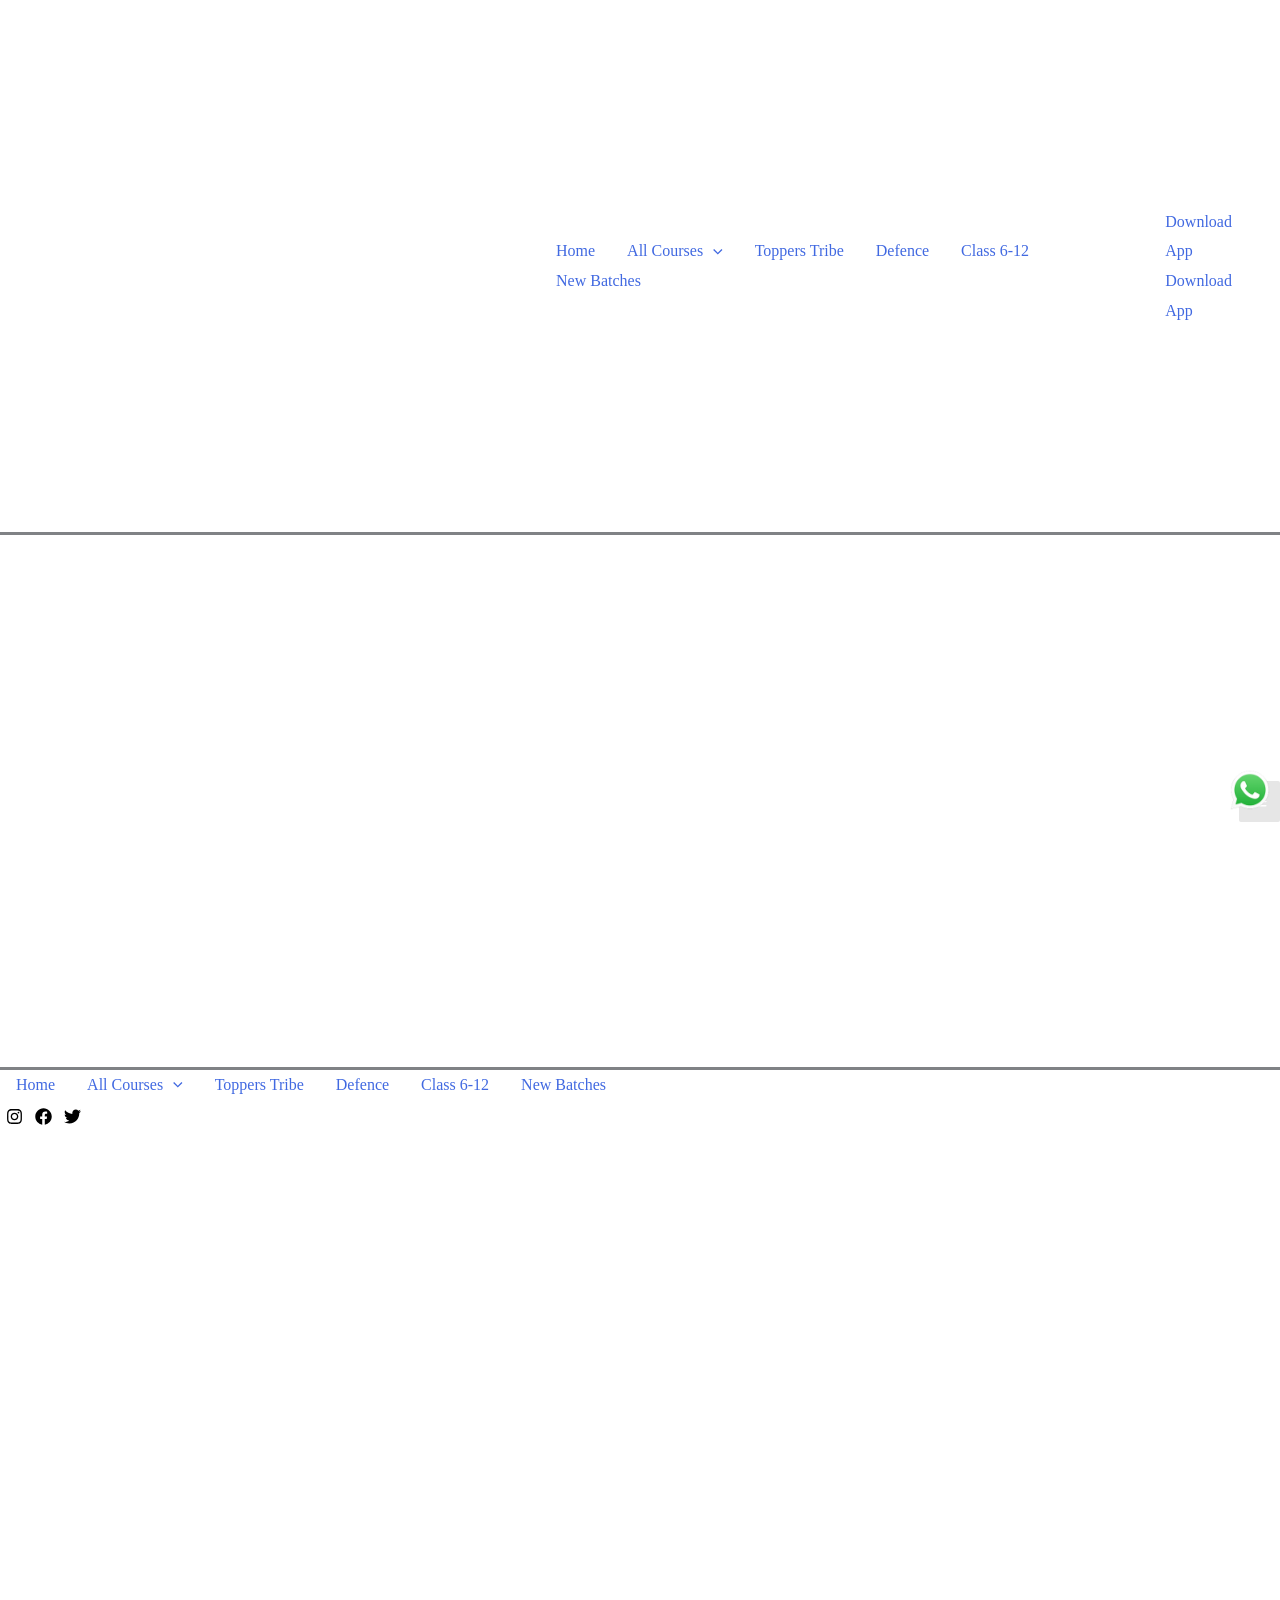
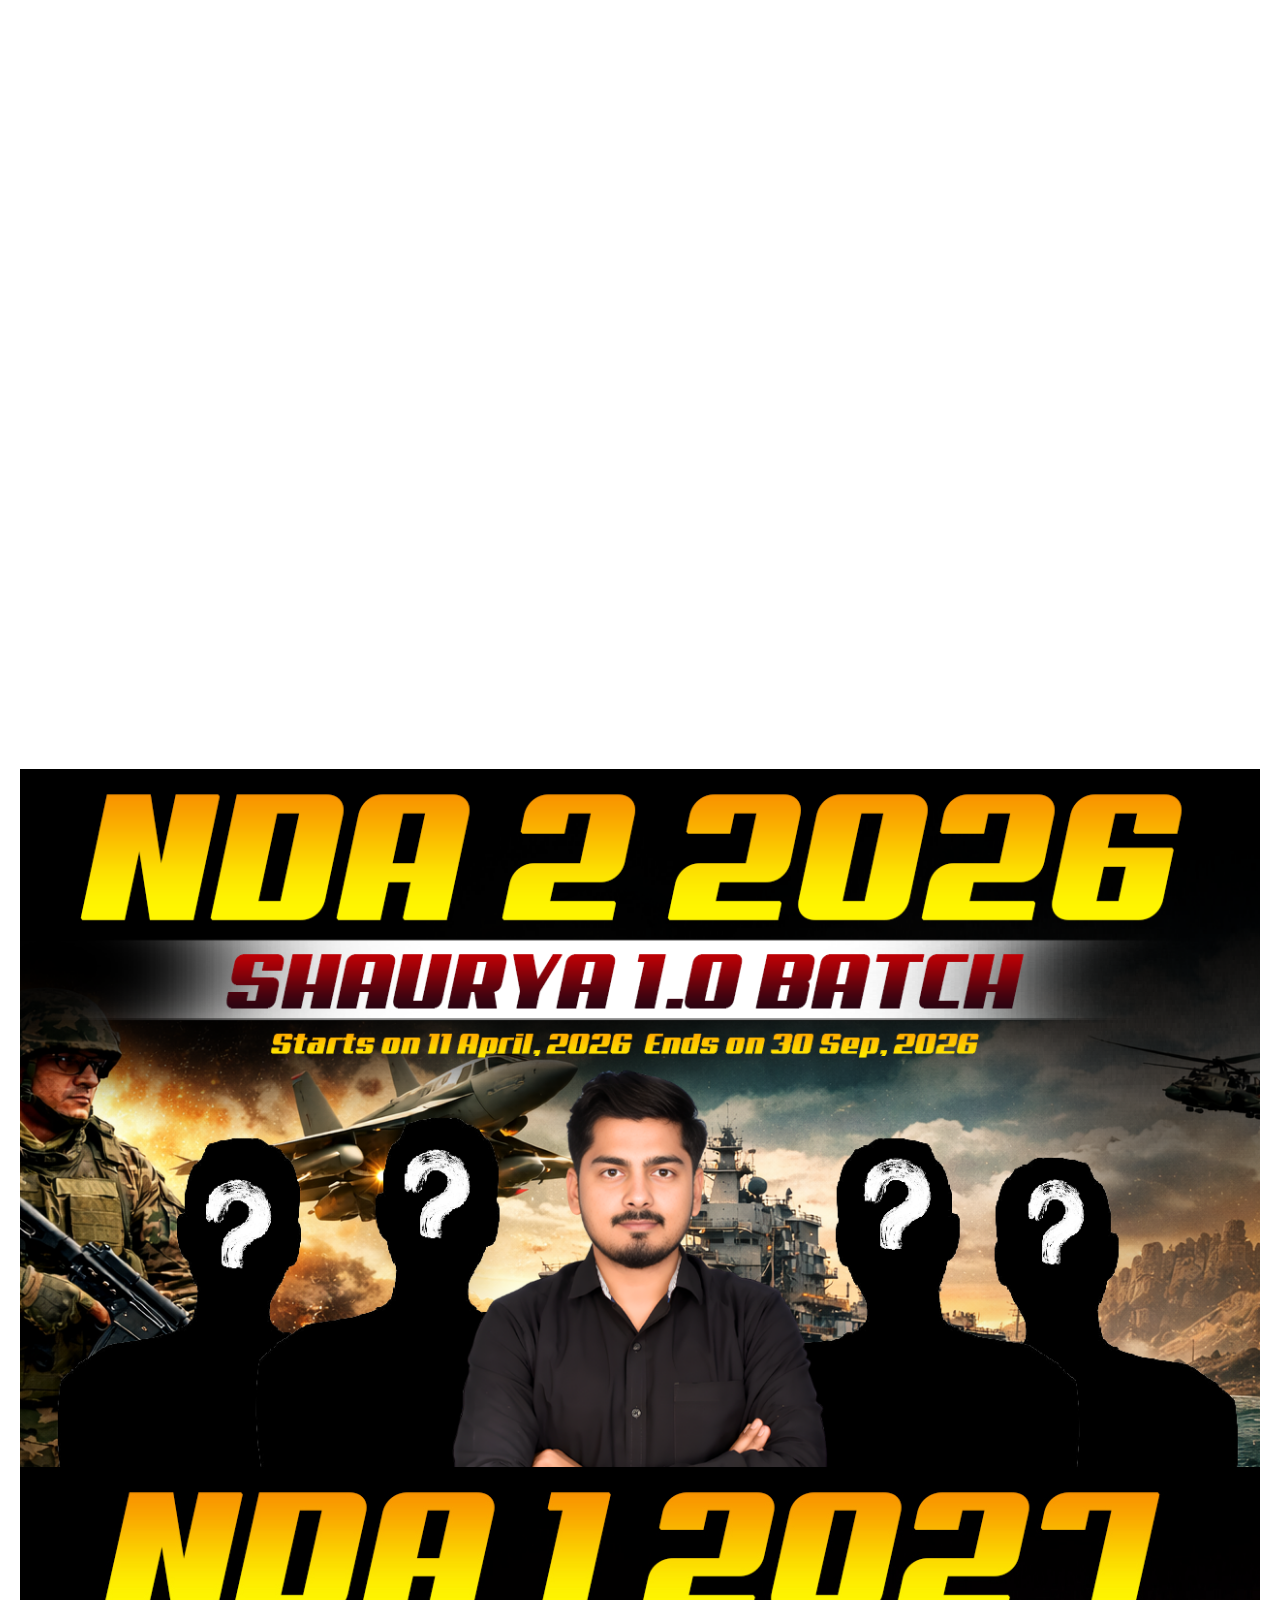
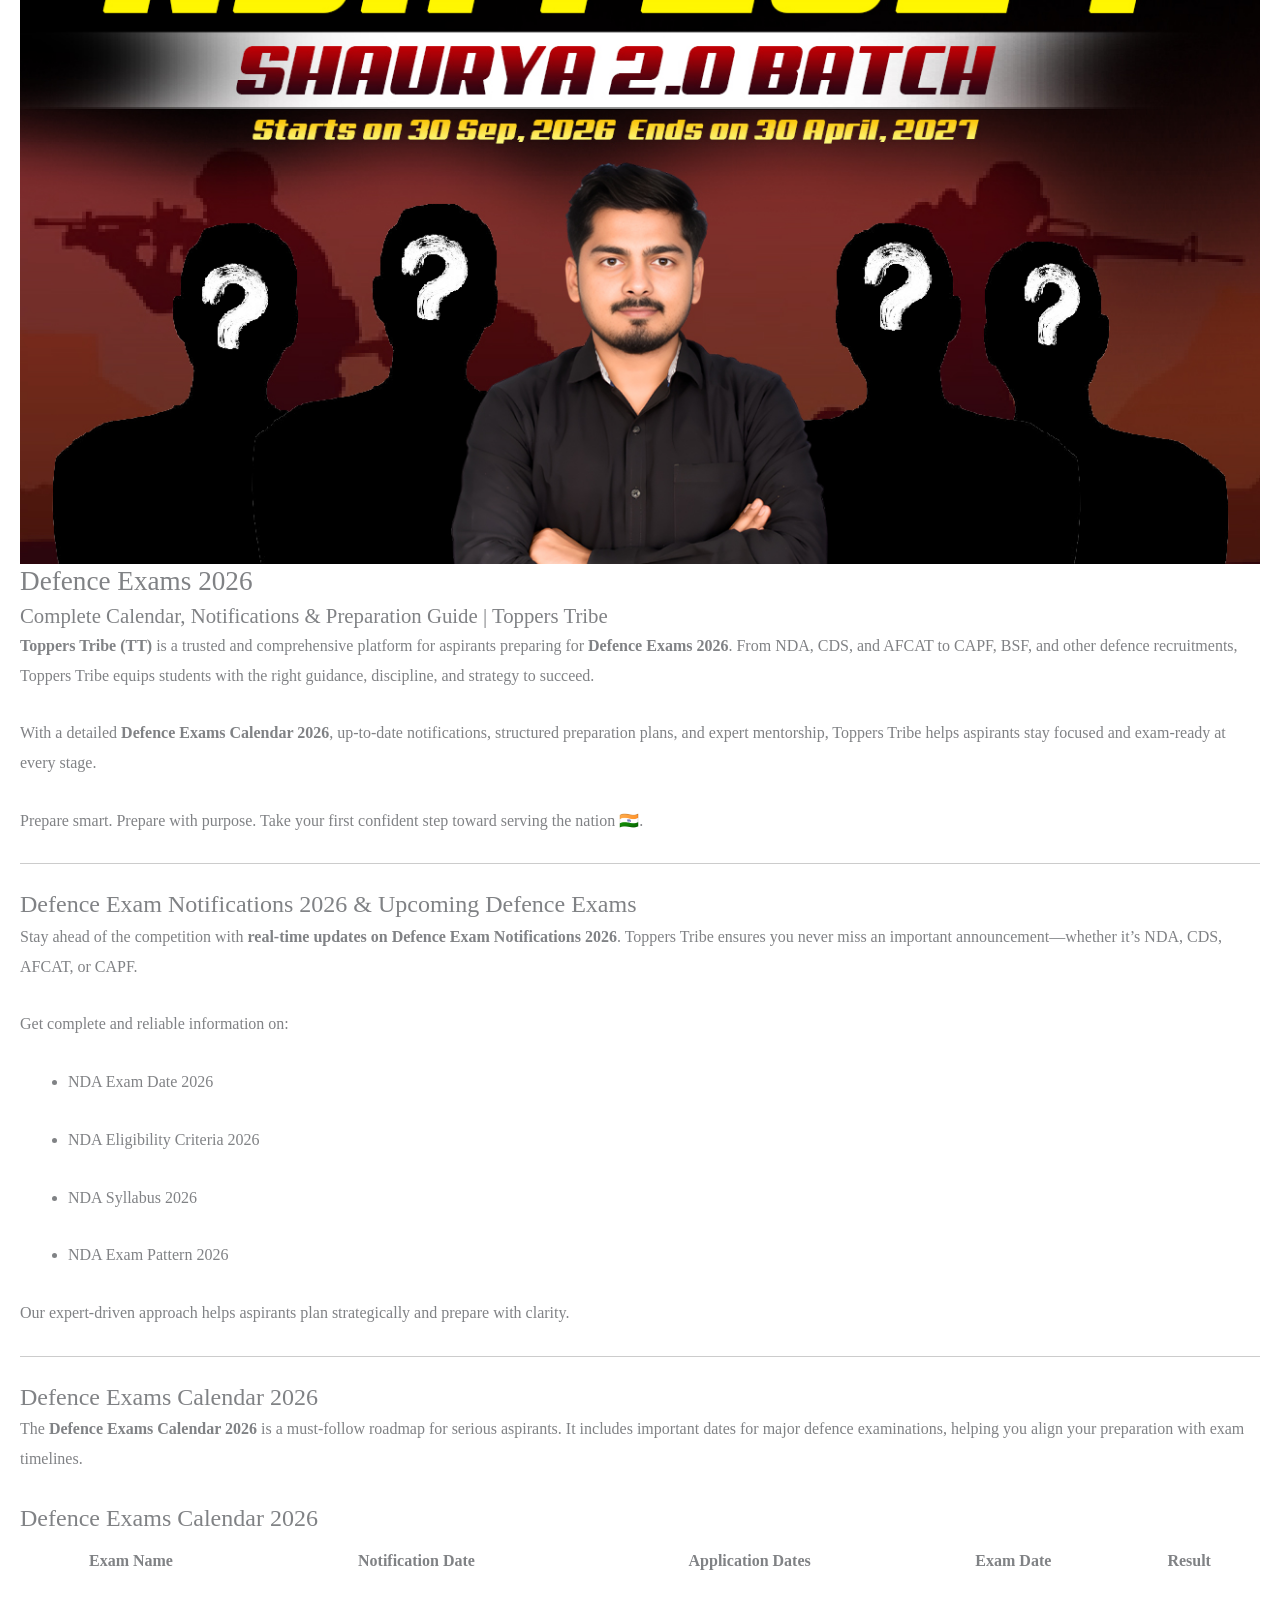
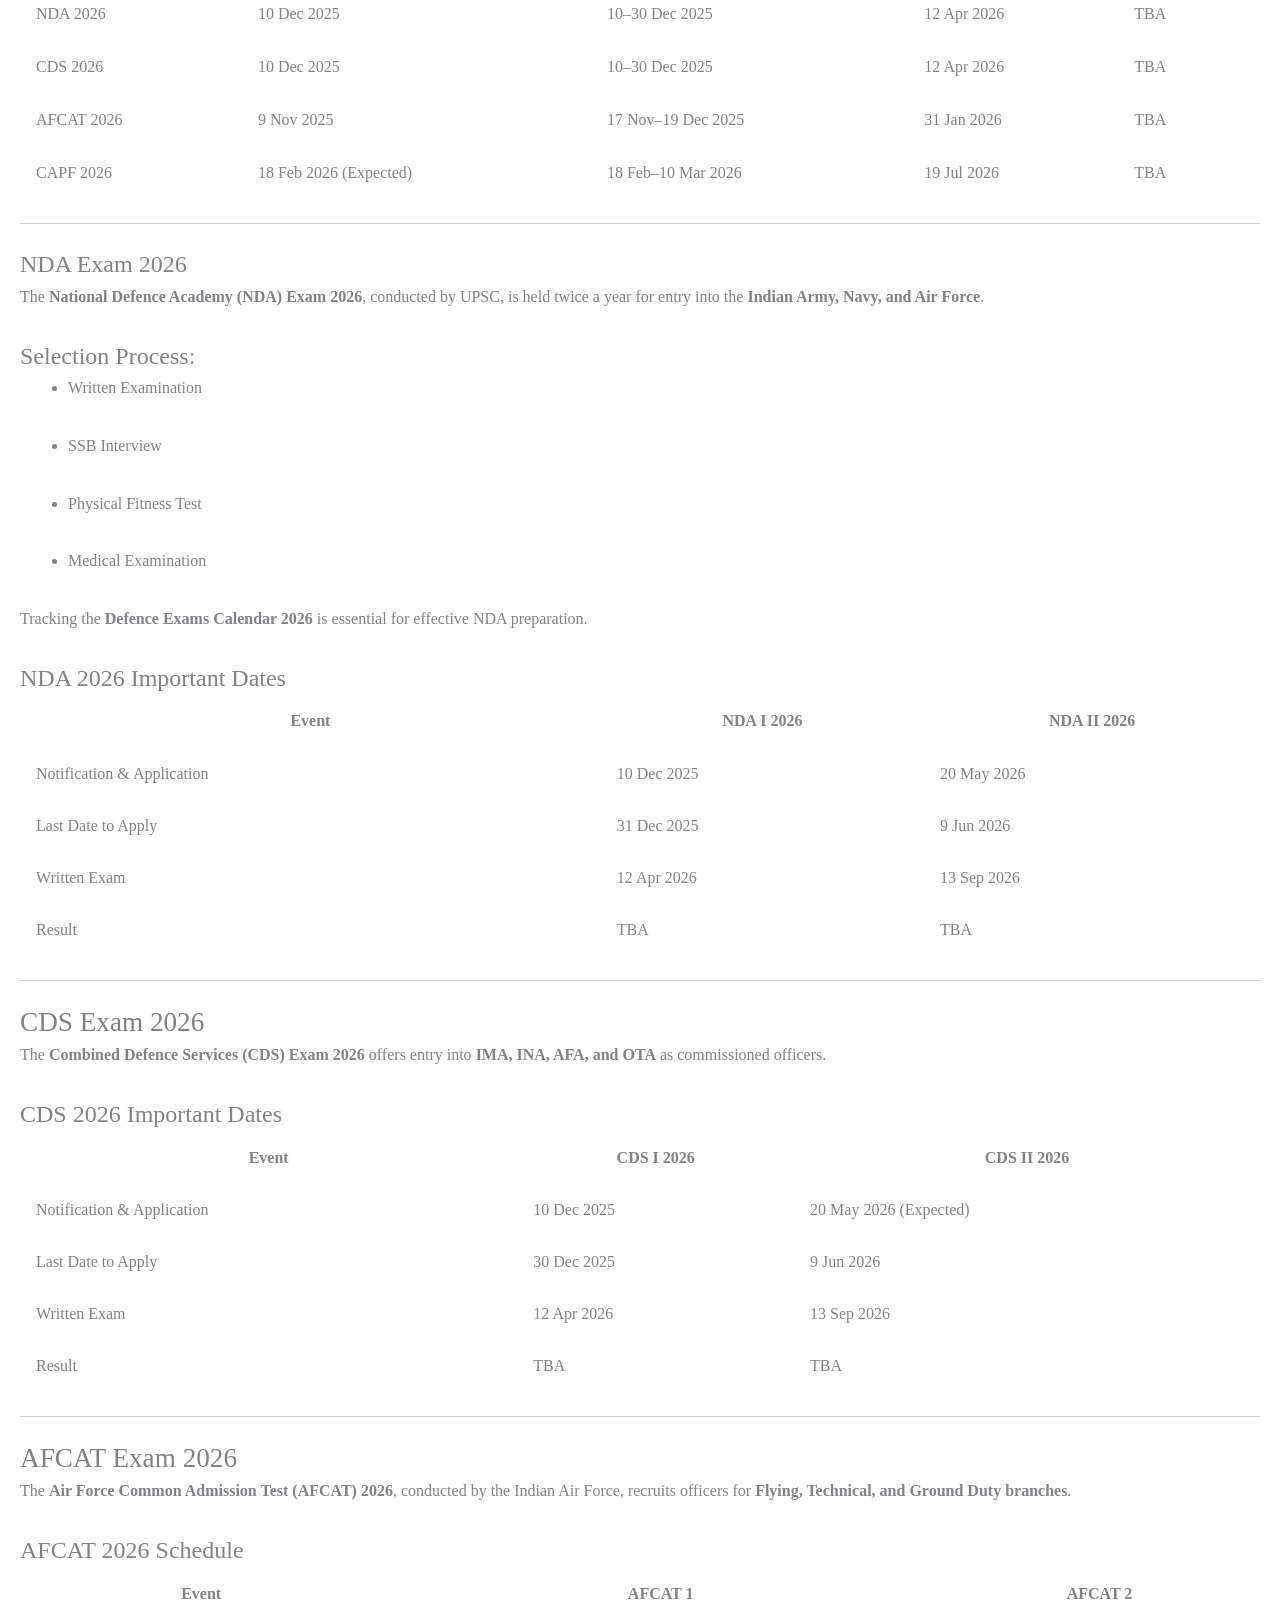
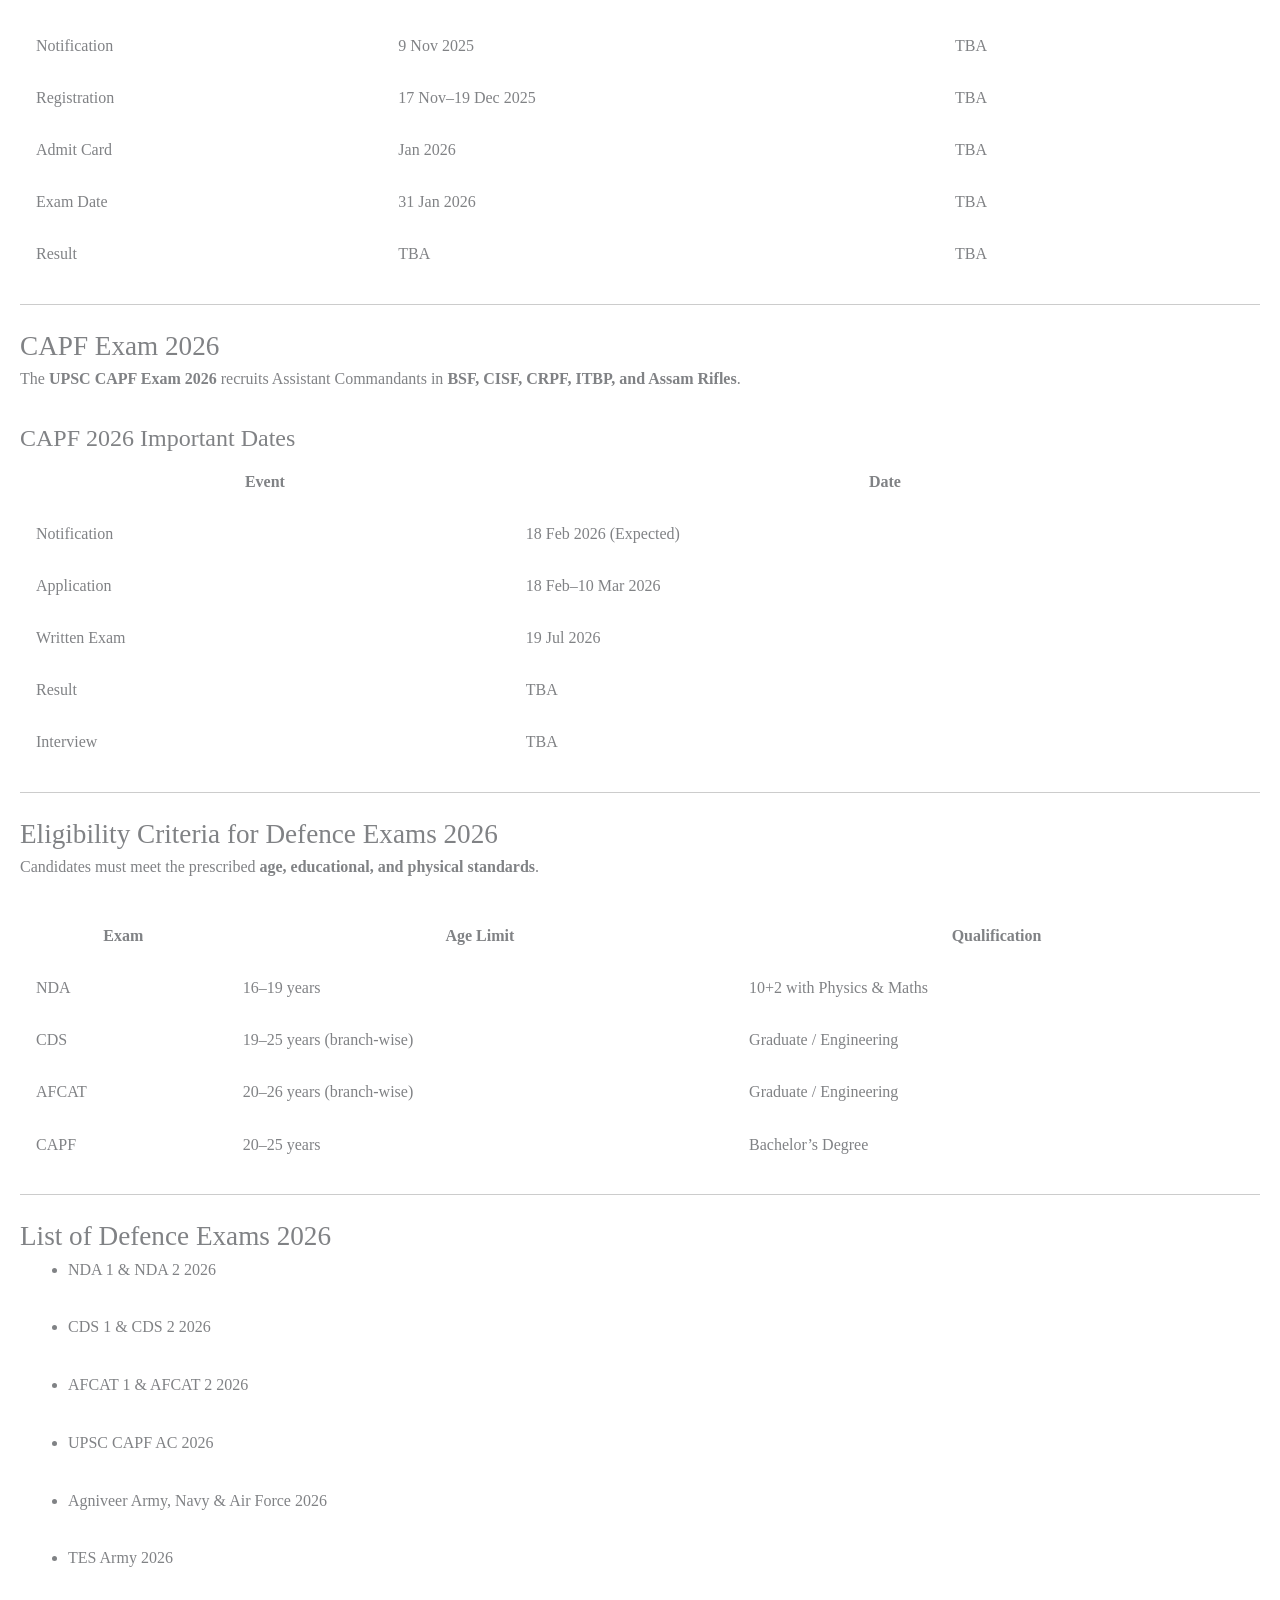
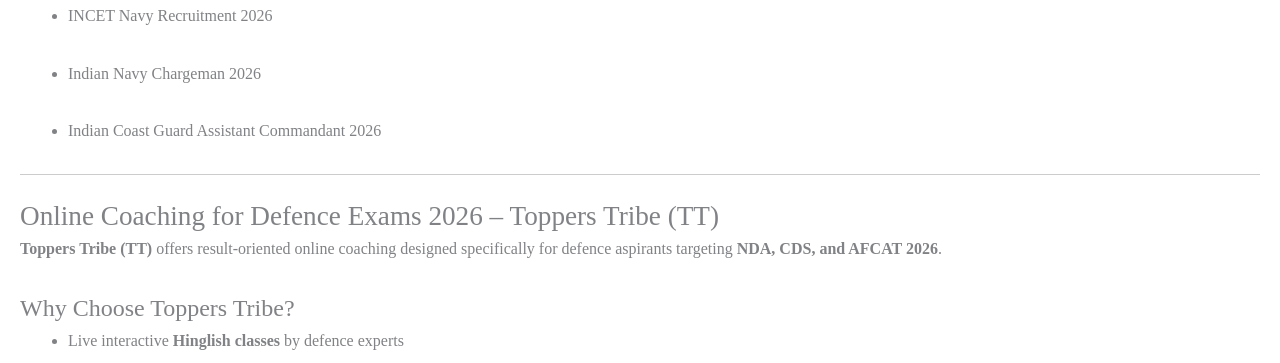
==== commit babdb359: "css file path" ====
--- a/defence-1/index.html
+++ b/defence-1/index.html
@@ -18,7 +18,7 @@
 /*# sourceURL=wp-img-auto-sizes-contain-inline-css */
 </style>
 
-<link rel='stylesheet' id='astra-theme-css-css' href='../wp-content/themes/astra/assets/css/minified/main.min5690.css?ver=4.12.3' media='all' />
+<link rel='stylesheet' id='astra-theme-css-css' href='../wp-content/themes/astra/assets/css/minified/main.min5690.css' media='all' />
 <link rel='stylesheet' id='astra-google-fonts-css' href='../wp-content/astra-local-fonts/astra-local-fonts5690.css?ver=4.12.3' media='all' />
 <link rel='stylesheet' id='astra-theme-dynamic-css' href='../wp-content/uploads/astra/astra-theme-dynamic-css-post-897658b.html?ver=1773460106' media='all' />
 <style id='wp-emoji-styles-inline-css'>
--- a/wp-content/themes/astra/assets/css/minified/main.min5690.css
+++ b/wp-content/themes/astra/assets/css/minified/main.min5690.css
@@ -0,0 +1,3044 @@
+@charset "UTF-8";
+
+address,
+blockquote,
+body,
+dd,
+dl,
+dt,
+fieldset,
+figure,
+h1,
+h2,
+h3,
+h4,
+h5,
+h6,
+hr,
+html,
+iframe,
+legend,
+li,
+ol,
+p,
+pre,
+textarea,
+ul {
+    border: 0;
+    font-size: 100%;
+    font-style: inherit;
+    font-weight: inherit;
+    margin: 0;
+    outline: 0;
+    padding: 0;
+    vertical-align: baseline
+}
+
+html {
+    -webkit-text-size-adjust: 100%;
+    -ms-text-size-adjust: 100%
+}
+
+body {
+    margin: 0
+}
+
+main,
+nav {
+    display: block
+}
+
+progress {
+    display: inline-block;
+    vertical-align: baseline
+}
+
+a {
+    background-color: transparent
+}
+
+a:active {
+    outline: 0
+}
+
+a,
+a:focus,
+a:hover,
+a:visited {
+    text-decoration: none
+}
+
+abbr[title] {
+    border-bottom: 1px dotted
+}
+
+b,
+strong {
+    font-weight: 700
+}
+
+dfn {
+    font-style: italic
+}
+
+mark {
+    background: #ff0;
+    color: #000
+}
+
+small {
+    font-size: 80%
+}
+
+sub,
+sup {
+    font-size: 75%;
+    line-height: 0;
+    position: relative;
+    vertical-align: baseline
+}
+
+sup {
+    top: -.5em
+}
+
+sub {
+    bottom: -.25em
+}
+
+img {
+    border: 0
+}
+
+svg:not(:root) {
+    overflow: hidden
+}
+
+figure {
+    margin: 0
+}
+
+hr {
+    box-sizing: content-box;
+    height: 0
+}
+
+pre {
+    overflow: auto
+}
+
+code,
+kbd,
+pre,
+samp {
+    font-size: 1em
+}
+
+button,
+input,
+optgroup,
+select,
+textarea {
+    color: inherit;
+    font: inherit;
+    margin: 0
+}
+
+button {
+    overflow: visible
+}
+
+button,
+select {
+    text-transform: none
+}
+
+button,
+html input[type=button],
+input[type=reset],
+input[type=submit] {
+    -webkit-appearance: button;
+    cursor: pointer
+}
+
+button[disabled],
+html input[disabled] {
+    cursor: default
+}
+
+button::-moz-focus-inner,
+input::-moz-focus-inner {
+    border: 0;
+    padding: 0
+}
+
+input {
+    line-height: normal
+}
+
+input[type=checkbox],
+input[type=radio] {
+    box-sizing: border-box;
+    padding: 0
+}
+
+input[type=number]::-webkit-inner-spin-button,
+input[type=number]::-webkit-outer-spin-button {
+    height: auto
+}
+
+input[type=search] {
+    -webkit-appearance: textfield;
+    box-sizing: content-box
+}
+
+#comments .submit,
+.search .search-submit {
+    padding: 10px 15px;
+    border-radius: 2px;
+    line-height: 1.85714285714286;
+    border: 0
+}
+
+.archive .no-results .ast-search-submit,
+.search .site-main .ast-search-submit {
+    display: none
+}
+
+input[type=search]::-webkit-search-cancel-button,
+input[type=search]::-webkit-search-decoration {
+    -webkit-appearance: none
+}
+
+fieldset {
+    border: 1px solid var(--ast-border-color);
+    margin: 0 0;
+    padding: .35em .625em .75em
+}
+
+legend {
+    border: 0;
+    padding: 0
+}
+
+fieldset legend {
+    margin-bottom: 1.5em;
+    padding: 0 .5em
+}
+
+textarea {
+    overflow: auto
+}
+
+optgroup {
+    font-weight: 700
+}
+
+table {
+    border-collapse: collapse;
+    border-spacing: 0
+}
+
+td,
+th {
+    padding: 0
+}
+
+/*!
+ * Bootstrap v4.0.0-alpha.2 (https://getbootstrap.com)
+ */
+.ast-container {
+    max-width: 100%
+}
+
+.ast-container,
+.ast-container-fluid {
+    margin-left: auto;
+    margin-right: auto;
+    padding-left: 20px;
+    padding-right: 20px
+}
+
+.ast-row {
+    margin-left: -20px;
+    margin-right: -20px
+}
+
+@media (min-width:768px) and (max-width:921px) {
+
+    .blog-layout-2 .ast-width-md-6,
+    .blog-layout-3 .ast-width-md-6 {
+        float: none;
+        width: 100%
+    }
+}
+
+@media (min-width:769px) and (max-width:921px) {
+
+    .blog-layout-2,
+    .blog-layout-3 {
+        flex-direction: unset
+    }
+}
+
+@media (max-width:768px) {
+    .blog-layout-3 {
+        flex-direction: column
+    }
+}
+
+.ast-grid-common-col {
+    position: relative;
+    min-height: 1px;
+    padding-left: 20px;
+    padding-right: 20px
+}
+
+.ast-float {
+    float: left
+}
+
+@media (max-width:992px) {
+    .ast-width-sm-25 {
+        width: 25%
+    }
+
+    .ast-width-md-50 {
+        width: 50%
+    }
+}
+
+@media (max-width:768px) {
+    .ast-width-md-25 {
+        width: 25%
+    }
+}
+
+.ast-full-width {
+    width: 100%
+}
+
+.ast-width-50 {
+    width: 50%
+}
+
+@media (min-width:768px) {
+    .ast-width-md-4 {
+        width: 33.3333333333%
+    }
+
+    .ast-width-md-16 {
+        width: 16.6666666667%
+    }
+
+    .ast-width-md-6 {
+        width: 50%;
+        float: left
+    }
+
+    .ast-width-md-3 {
+        width: 25%
+    }
+
+    .ast-width-md-66 {
+        width: 66.6666666667%
+    }
+}
+
+@media (min-width:769px) {
+    .ast-width-md-20 {
+        width: 20%
+    }
+}
+
+@media (min-width:992px) {
+    .ast-width-lg-33 {
+        width: 33.3333333333%
+    }
+
+    .ast-width-lg-16 {
+        width: 16.6666666667%
+    }
+
+    .ast-width-lg-50 {
+        width: 50%
+    }
+
+    .ast-width-lg-66 {
+        width: 66.6666666667%
+    }
+}
+
+h1,
+h2,
+h3,
+h4,
+h5,
+h6 {
+    clear: both
+}
+
+.entry-content :where(h1),
+h1 {
+    color: #808285;
+    font-size: 2em;
+    line-height: 1.2
+}
+
+.entry-content :where(h2),
+h2 {
+    color: #808285;
+    font-size: 1.7em;
+    line-height: 1.3
+}
+
+.entry-content :where(h3),
+h3 {
+    color: #808285;
+    font-size: 1.5em;
+    line-height: 1.4
+}
+
+.entry-content :where(h4),
+h4 {
+    color: #808285;
+    line-height: 1.5;
+    font-size: 1.3em
+}
+
+.entry-content :where(h5),
+h5 {
+    color: #808285;
+    line-height: 1.6;
+    font-size: 1.2em
+}
+
+.entry-content :where(h6),
+h6 {
+    color: #808285;
+    line-height: 1.7;
+    font-size: 1.1em
+}
+
+html {
+    box-sizing: border-box
+}
+
+*,
+:after,
+:before {
+    box-sizing: inherit
+}
+
+body {
+    color: #808285;
+    background: #fff;
+    font-style: normal
+}
+
+ol,
+ul {
+    margin: 0 0 1.5em 3em
+}
+
+ul {
+    list-style: disc
+}
+
+ol {
+    list-style: decimal
+}
+
+li>ol,
+li>ul {
+    margin-bottom: 0;
+    margin-left: 1.5em
+}
+
+dt {
+    font-weight: 600
+}
+
+dd {
+    margin: 0 1.5em 1em
+}
+
+b,
+strong {
+    font-weight: 700
+}
+
+cite,
+dfn,
+em,
+i {
+    font-style: italic
+}
+
+blockquote,
+q {
+    quotes: "" ""
+}
+
+blockquote:after,
+blockquote:before,
+q:after,
+q:before {
+    content: ""
+}
+
+blockquote {
+    border-left: 5px solid var(--ast-border-color);
+    padding: 20px;
+    font-size: 1.2em;
+    font-style: italic;
+    margin: 0 0 1.5em;
+    position: relative
+}
+
+address {
+    margin: 0 0 1.5em
+}
+
+address,
+cite {
+    font-style: italic
+}
+
+abbr,
+acronym {
+    border-bottom: 1px dotted #666;
+    cursor: help
+}
+
+pre {
+    background: var(--ast-code-block-background);
+    font-family: "Courier 10 Pitch", Courier, monospace;
+    margin-bottom: 1.6em;
+    overflow: auto;
+    max-width: 100%;
+    padding: 1.6em
+}
+
+code,
+kbd,
+tt,
+var {
+    font: 1em Monaco, Consolas, "Andale Mono", "DejaVu Sans Mono", monospace
+}
+
+img {
+    height: auto;
+    max-width: 100%
+}
+
+hr {
+    background-color: #ccc;
+    border: 0;
+    height: 1px;
+    margin-bottom: 1.5em
+}
+
+.ast-button,
+.button,
+button,
+input,
+select,
+textarea {
+    color: #808285;
+    font-weight: 400;
+    font-size: 100%;
+    margin: 0;
+    vertical-align: baseline
+}
+
+button,
+input {
+    line-height: normal
+}
+
+.normal-search {
+    margin-right: -5px
+}
+
+big {
+    font-size: 125%
+}
+
+ins,
+mark {
+    background: 0 0;
+    text-decoration: none
+}
+
+table,
+td,
+th {
+    border: 1px solid var(--ast-border-color)
+}
+
+table {
+    border-collapse: separate;
+    border-spacing: 0;
+    border-width: 1px 0 0 1px;
+    margin: 0 0 1.5em;
+    width: 100%
+}
+
+th {
+    font-weight: 600
+}
+
+td,
+th {
+    padding: .7em 1em;
+    border-width: 0 1px 1px 0
+}
+
+.ast-button,
+.button,
+button,
+input[type=button],
+input[type=reset],
+input[type=submit] {
+    border: 1px solid;
+    border-color: var(--ast-border-color);
+    border-radius: 2px;
+    background: #e6e6e6;
+    padding: .6em 1em .4em;
+    color: #fff
+}
+
+.ast-button:focus,
+.ast-button:hover,
+.button:focus,
+.button:hover,
+button:focus,
+button:hover,
+input[type=button]:focus,
+input[type=button]:hover,
+input[type=reset]:focus,
+input[type=reset]:hover,
+input[type=submit]:focus,
+input[type=submit]:hover {
+    color: #fff;
+    border-color: var(--ast-border-color)
+}
+
+.ast-button:active,
+.ast-button:focus,
+.button:active,
+.button:focus,
+button:active,
+button:focus,
+input[type=button]:active,
+input[type=button]:focus,
+input[type=reset]:active,
+input[type=reset]:focus,
+input[type=submit]:active,
+input[type=submit]:focus {
+    border-color: var(--ast-border-color);
+    outline: 0
+}
+
+input[type=email],
+input[type=password],
+input[type=search],
+input[type=tel],
+input[type=text],
+input[type=url],
+textarea {
+    color: #666;
+    border: 1px solid var(--ast-border-color);
+    border-radius: 2px;
+    -webkit-appearance: none
+}
+
+input[type=email]:focus,
+input[type=password]:focus,
+input[type=search]:focus,
+input[type=tel]:focus,
+input[type=text]:focus,
+input[type=url]:focus,
+textarea:focus {
+    color: #111
+}
+
+textarea {
+    padding-left: 3px;
+    width: 100%
+}
+
+a {
+    color: #4169e1
+}
+
+a:focus,
+a:hover {
+    color: #191970
+}
+
+a:focus {
+    outline: thin dotted
+}
+
+a:hover {
+    outline: 0
+}
+
+.screen-reader-text {
+    border: 0;
+    clip: rect(1px, 1px, 1px, 1px);
+    height: 1px;
+    margin: -1px;
+    overflow: hidden;
+    padding: 0;
+    position: absolute;
+    width: 1px;
+    word-wrap: normal !important
+}
+
+.screen-reader-text:focus {
+    background-color: #f1f1f1;
+    border-radius: 2px;
+    box-shadow: 0 0 2px 2px rgba(0, 0, 0, .6);
+    clip: auto !important;
+    color: #21759b;
+    display: block;
+    font-size: 12.25px;
+    font-size: .875rem;
+    height: auto;
+    left: 5px;
+    line-height: normal;
+    padding: 15px 23px 14px;
+    text-decoration: none;
+    top: 5px;
+    width: auto;
+    z-index: 100000
+}
+
+.alignleft {
+    display: inline;
+    float: left;
+    margin-right: 1.5em
+}
+
+.alignright {
+    display: inline;
+    float: right;
+    margin-left: 1.5em
+}
+
+.aligncenter {
+    clear: both;
+    text-align: center;
+    display: block;
+    margin-left: auto;
+    margin-right: auto
+}
+
+.entry-content[data-ast-blocks-layout]>embed,
+.entry-content[data-ast-blocks-layout]>iframe,
+.entry-content[data-ast-blocks-layout]>object,
+embed,
+iframe,
+object {
+    max-width: 100%
+}
+
+.wp-caption {
+    margin-bottom: 1.5em;
+    max-width: 100%
+}
+
+.wp-caption img[class*=wp-image-] {
+    display: block;
+    margin-left: auto;
+    margin-right: auto
+}
+
+.wp-caption .wp-caption-text {
+    margin: .8075em 0
+}
+
+.wp-caption-text {
+    text-align: center
+}
+
+::selection {
+    color: #fff;
+    background: #0274be
+}
+
+body {
+    -webkit-font-smoothing: antialiased;
+    -moz-osx-font-smoothing: grayscale
+}
+
+body:not(.logged-in) {
+    position: relative
+}
+
+#page {
+    position: relative
+}
+
+a,
+a:focus {
+    text-decoration: none
+}
+
+.secondary a *,
+.site-footer a *,
+.site-header a *,
+a {
+    transition: all .2s linear
+}
+
+.capitalize {
+    text-transform: uppercase
+}
+
+img {
+    vertical-align: middle
+}
+
+.entry-content :where(h1, h2, h3, h4, h5, h6) {
+    margin-bottom: 20px
+}
+
+p {
+    margin-bottom: 1.75em
+}
+
+blockquote {
+    margin: 1.5em 1em 1.5em 3em;
+    font-size: 1.1em;
+    line-height: inherit;
+    position: relative
+}
+
+.ast-button,
+.button,
+input[type=button],
+input[type=submit] {
+    border-radius: 0;
+    padding: 18px 30px;
+    border: 0;
+    box-shadow: none;
+    text-shadow: none
+}
+
+.ast-button:hover,
+.button:hover,
+input[type=button]:hover,
+input[type=submit]:hover {
+    box-shadow: none
+}
+
+.ast-button:active,
+.ast-button:focus,
+.button:active,
+.button:focus,
+input[type=button]:active,
+input[type=button]:focus,
+input[type=submit]:active,
+input[type=submit]:focus {
+    box-shadow: none
+}
+
+.site-title {
+    font-weight: 400
+}
+
+.site-description,
+.site-title {
+    margin-bottom: 0
+}
+
+.site-description a,
+.site-description:focus a,
+.site-description:hover a,
+.site-title a,
+.site-title:focus a,
+.site-title:hover a {
+    transition: all .2s linear
+}
+
+.site-title a,
+.site-title a:focus,
+.site-title a:hover,
+.site-title a:visited {
+    color: #222
+}
+
+.site-description a,
+.site-description a:focus,
+.site-description a:hover,
+.site-description a:visited {
+    color: #999
+}
+
+.search-form .search-field {
+    outline: 0
+}
+
+.ast-search-menu-icon {
+    position: relative;
+    z-index: 3
+}
+
+.site .skip-link {
+    background-color: #f1f1f1;
+    box-shadow: 0 0 1px 1px rgba(0, 0, 0, .2);
+    color: #21759b;
+    display: block;
+    font-family: Montserrat, "Helvetica Neue", sans-serif;
+    font-size: 14px;
+    font-weight: 700;
+    left: -9999em;
+    outline: 0;
+    padding: 15px 23px 14px;
+    text-decoration: none;
+    text-transform: none;
+    top: -9999em
+}
+
+.site .skip-link:focus {
+    clip: auto;
+    height: auto;
+    left: 6px;
+    top: 7px;
+    width: auto;
+    z-index: 100000;
+    outline: thin dotted
+}
+
+.logged-in .site .skip-link {
+    box-shadow: 0 0 2px 2px rgba(0, 0, 0, .2);
+    font-family: "Open Sans", sans-serif
+}
+
+input,
+select {
+    line-height: 1
+}
+
+.ast-button,
+.ast-custom-button,
+body,
+button,
+input[type=button],
+input[type=submit],
+textarea {
+    line-height: 1.85714285714286
+}
+
+.site-title a {
+    line-height: 1.2
+}
+
+.site-header .site-description {
+    line-height: 1.5
+}
+
+.ast-single-post .entry-title,
+.ast-single-post .entry-title a {
+    line-height: 1.2
+}
+
+.entry-title,
+.entry-title a {
+    font-weight: var(--ast-blog-title-font-weight, normal)
+}
+
+.ast-oembed-container {
+    position: relative;
+    padding-top: 56.25%;
+    height: 0;
+    overflow: hidden;
+    max-width: 100%;
+    height: auto
+}
+
+.ast-oembed-container embed,
+.ast-oembed-container iframe,
+.ast-oembed-container object {
+    position: absolute;
+    top: 0;
+    left: 0;
+    width: 100%;
+    height: 100%
+}
+
+.ast-hidden {
+    display: none !important
+}
+
+body {
+    background-color: #fff
+}
+
+#page {
+    display: block
+}
+
+#primary,
+#secondary {
+    width: 100%
+}
+
+#primary {
+    margin: 4em 0
+}
+
+.ast-separate-container {
+    background-color: #f5f5f5
+}
+
+.ast-separate-container #primary {
+    padding: 4em 0;
+    margin: 0;
+    border: 0
+}
+
+.ast-separate-container .site-main>.ast-row {
+    margin-left: 0;
+    margin-right: 0
+}
+
+.ast-separate-container .ast-article-post,
+.ast-separate-container .ast-article-single:not(.ast-related-post) {
+    background-color: #fff
+}
+
+.ast-separate-container .ast-article-post,
+.ast-separate-container .ast-article-single {
+    border-bottom: 1px solid var(--ast-border-color);
+    margin: 0;
+    padding: 5.34em 6.67em
+}
+
+.ast-separate-container .blog-layout-1 {
+    padding: 0;
+    border-bottom: 0
+}
+
+.ast-separate-container .ast-article-single {
+    border-bottom: 0
+}
+
+@media (max-width:1200px) {
+
+    .ast-separate-container .ast-article-post,
+    .ast-separate-container .ast-article-single {
+        margin: 0;
+        padding: 3.34em 2.4em
+    }
+}
+
+@media (min-width:993px) {
+
+    .ast-separate-container #primary,
+    .ast-separate-container.ast-left-sidebar #primary,
+    .ast-separate-container.ast-right-sidebar #primary {
+        margin: 4em 0;
+        padding: 0
+    }
+
+    .ast-right-sidebar #primary {
+        padding-right: 60px
+    }
+
+    .ast-left-sidebar #primary {
+        padding-left: 60px
+    }
+}
+
+@media (max-width:992px) {
+
+    .ast-separate-container #primary,
+    .ast-separate-container.ast-left-sidebar #primary,
+    .ast-separate-container.ast-right-sidebar #primary {
+        padding-left: 0;
+        padding-right: 0
+    }
+
+    .ast-right-sidebar #primary {
+        padding-right: 30px
+    }
+
+    .ast-left-sidebar #primary {
+        padding-left: 30px
+    }
+}
+
+.ast-search-icon .astra-search-icon {
+    font-size: 1.3em
+}
+
+.main-navigation {
+    height: 100%;
+    -js-display: inline-flex;
+    display: inline-flex
+}
+
+.main-navigation ul {
+    list-style: none;
+    margin: 0;
+    padding-left: 0;
+    position: relative
+}
+
+.main-header-menu .menu-link,
+.main-header-menu>a {
+    text-decoration: none;
+    padding: 0 1em;
+    display: inline-block;
+    transition: all .2s linear
+}
+
+.main-header-menu .menu-item {
+    position: relative
+}
+
+.main-header-menu .menu-item.focus>.sub-menu,
+.main-header-menu .menu-item:hover>.sub-menu,
+.main-header-menu .menu-item>.sub-menu.toggled-on {
+    right: auto;
+    left: 0;
+    visibility: visible
+}
+
+.main-header-menu .menu-item.focus>.sub-menu .sub-menu.toggled-on,
+.main-header-menu .menu-item:hover>.sub-menu .sub-menu.toggled-on,
+.main-header-menu .menu-item>.sub-menu.toggled-on .sub-menu.toggled-on {
+    left: 100%;
+    right: auto;
+    visibility: visible
+}
+
+.main-header-menu .ast-left-align-sub-menu.focus>.sub-menu,
+.main-header-menu .ast-left-align-sub-menu:hover>.sub-menu {
+    right: 0;
+    left: auto
+}
+
+@media (min-width:769px) {
+
+    .main-header-menu .ast-sub-menu-goes-outside.focus>.sub-menu,
+    .main-header-menu .ast-sub-menu-goes-outside:hover>.sub-menu {
+        left: -100%
+    }
+
+    .main-header-menu .ast-left-align-sub-menu .sub-menu .menu-item.focus>.sub-menu,
+    .main-header-menu .ast-left-align-sub-menu .sub-menu .menu-item:hover>.sub-menu {
+        left: -100%
+    }
+}
+
+.main-header-menu .sub-menu {
+    width: 240px;
+    background: #fff;
+    left: -999em;
+    position: absolute;
+    top: 100%;
+    z-index: 99999;
+    visibility: hidden
+}
+
+@media (min-width:769px) {
+
+    .main-header-menu .sub-menu .menu-item.focus>.sub-menu,
+    .main-header-menu .sub-menu .menu-item:hover>.sub-menu {
+        left: 100%;
+        right: auto
+    }
+
+    .main-header-menu .sub-menu .ast-left-align-sub-menu.focus>.sub-menu,
+    .main-header-menu .sub-menu .ast-left-align-sub-menu:focus * .sub-menu,
+    .main-header-menu .sub-menu .ast-left-align-sub-menu:hover * .sub-menu,
+    .main-header-menu .sub-menu .ast-left-align-sub-menu:hover>.sub-menu {
+        left: -100%
+    }
+
+    .main-header-menu .sub-menu .main-header-menu .ast-sub-menu-goes-outside.focus>.sub-menu,
+    .main-header-menu .sub-menu .main-header-menu .ast-sub-menu-goes-outside:hover>.sub-menu {
+        left: -100%
+    }
+}
+
+.main-header-menu .sub-menu .menu-link {
+    padding: .9em 1em;
+    display: block;
+    word-wrap: break-word
+}
+
+.main-header-menu .sub-menu .menu-item:not(.menu-item-has-children) .menu-link .icon-arrow:first-of-type {
+    display: none
+}
+
+#ast-desktop-header .main-header-menu .sub-menu .menu-item.menu-item-has-children>.menu-link .icon-arrow {
+    display: none
+}
+
+#ast-desktop-header .main-header-menu .sub-menu .menu-item.menu-item-has-children>.menu-link .ast-header-navigation-arrow {
+    position: absolute;
+    right: .6em;
+    top: 50%;
+    transform: translate(0, -50%) rotate(270deg)
+}
+
+#ast-desktop-header .main-header-menu .sub-menu .menu-item.menu-item-has-children>.menu-link .ast-header-navigation-arrow .icon-arrow {
+    display: block
+}
+
+#ast-desktop-header .main-header-menu .sub-menu .menu-item.menu-item-has-children>.menu-link .ast-header-navigation-arrow .icon-arrow svg {
+    margin: 0
+}
+
+#ast-desktop-header .account-main-navigation .sub-menu .menu-item.menu-item-has-children>.menu-link .ast-header-navigation-arrow {
+    transform: translate(0, -50%) rotate(360deg)
+}
+
+.main-header-menu .sub-menu .sub-menu {
+    top: 0
+}
+
+.submenu-with-border .sub-menu {
+    border-width: 1px;
+    border-style: solid
+}
+
+.submenu-with-border .sub-menu .menu-link {
+    border-width: 0 0 1px;
+    border-style: solid
+}
+
+.submenu-with-border .sub-menu .sub-menu {
+    top: -2px
+}
+
+.ast-desktop .submenu-with-border .sub-menu>.menu-item:last-child>.menu-link {
+    border-bottom-style: none
+}
+
+.ast-header-break-point .main-navigation {
+    padding-left: 0
+}
+
+.ast-header-break-point .main-navigation ul .menu-item .menu-link {
+    padding: 0 20px;
+    display: inline-block;
+    overflow-y: hidden;
+    width: 100%;
+    border: 0;
+    border-bottom-width: 1px;
+    border-style: solid;
+    border-color: var(--ast-border-color)
+}
+
+.ast-header-break-point .main-navigation ul .menu-item .menu-link .icon-arrow:first-of-type {
+    margin-right: 5px
+}
+
+.ast-header-break-point .main-navigation ul .sub-menu .menu-item:not(.menu-item-has-children) .menu-link .icon-arrow:first-of-type {
+    display: inline
+}
+
+.ast-header-break-point .main-navigation .sub-menu .menu-item .menu-link {
+    padding-left: 30px
+}
+
+.ast-header-break-point .main-navigation .sub-menu .menu-item .menu-item .menu-link {
+    padding-left: 40px
+}
+
+.ast-header-break-point .main-navigation .sub-menu .menu-item .menu-item .menu-item .menu-link {
+    padding-left: 50px
+}
+
+.ast-header-break-point .main-navigation .sub-menu .menu-item .menu-item .menu-item .menu-item .menu-link {
+    padding-left: 60px
+}
+
+.ast-header-break-point .main-header-menu {
+    background-color: #f9f9f9;
+    border-top-width: 0
+}
+
+.ast-header-break-point .main-header-menu .sub-menu {
+    background-color: #f9f9f9;
+    position: static;
+    opacity: 1;
+    visibility: visible;
+    border: 0;
+    width: auto
+}
+
+.ast-header-break-point .main-header-menu .sub-menu .ast-left-align-sub-menu.focus>.sub-menu,
+.ast-header-break-point .main-header-menu .sub-menu .ast-left-align-sub-menu:hover>.sub-menu {
+    left: 0
+}
+
+.ast-header-break-point .main-header-menu .ast-sub-menu-goes-outside.focus>.sub-menu,
+.ast-header-break-point .main-header-menu .ast-sub-menu-goes-outside:hover>.sub-menu {
+    left: 0
+}
+
+.ast-header-break-point .submenu-with-border .sub-menu {
+    border: 0
+}
+
+.ast-header-break-point .dropdown-menu-toggle {
+    display: none
+}
+
+.ast-mobile-menu-buttons {
+    display: none
+}
+
+.ast-button-wrap {
+    display: inline-block
+}
+
+.ast-button-wrap button {
+    box-shadow: none;
+    border: none
+}
+
+.ast-button-wrap .menu-toggle {
+    padding: 0;
+    width: 2.2em;
+    height: 2.1em;
+    font-size: 1.5em;
+    font-weight: 400;
+    border-radius: 2px;
+    -webkit-font-smoothing: antialiased;
+    -moz-osx-font-smoothing: grayscale;
+    border-radius: 2px;
+    vertical-align: middle;
+    line-height: 1.85714285714286
+}
+
+.ast-button-wrap .menu-toggle.main-header-menu-toggle {
+    padding: 0 .5em;
+    width: auto;
+    text-align: center
+}
+
+.ast-button-wrap .menu-toggle.main-header-menu-toggle .mobile-menu {
+    font-size: 15px;
+    font-size: 1rem;
+    font-weight: 600
+}
+
+.ast-button-wrap .menu-toggle .menu-toggle-icon {
+    font-style: normal;
+    display: inline-block;
+    vertical-align: middle;
+    line-height: 2.05
+}
+
+.ast-button-wrap .menu-toggle .menu-toggle-icon:before {
+    content: "\e5d2";
+    font-family: Astra;
+    text-decoration: inherit
+}
+
+.ast-button-wrap .menu-toggle .icon-menu-bars svg:nth-child(2) {
+    display: none
+}
+
+.ast-button-wrap .menu-toggle.toggled .menu-toggle-icon:before {
+    content: "\e5cd"
+}
+
+.ast-button-wrap .menu-toggle.toggled .icon-menu-bars svg:first-child {
+    display: none
+}
+
+.ast-button-wrap .menu-toggle.toggled .icon-menu-bars svg:nth-child(2) {
+    display: block
+}
+
+.ast-button-wrap .menu-toggle .mobile-menu-wrap {
+    display: inline-block
+}
+
+.ast-button-wrap .menu-toggle:focus {
+    outline: thin dotted
+}
+
+.header-main-layout-1 .ast-main-header-bar-alignment {
+    margin-left: auto
+}
+
+.site-navigation {
+    height: 100%
+}
+
+.site-header .menu-link * {
+    transition: none
+}
+
+.ast-icon.icon-arrow svg {
+    height: .6em;
+    width: .6em;
+    position: relative;
+    margin-left: 10px
+}
+
+.ast-icon.icon-search svg {
+    height: 1em;
+    width: .9em;
+    margin-top: 3px;
+    margin-right: 2px
+}
+
+.ast-header-break-point .user-select {
+    clear: both
+}
+
+.ast-header-break-point .ast-mobile-menu-buttons {
+    display: block;
+    align-self: center
+}
+
+.ast-header-break-point .main-header-bar-navigation {
+    flex: auto
+}
+
+.ast-header-break-point .ast-main-header-bar-alignment {
+    display: block;
+    width: 100%;
+    flex: auto;
+    order: 4
+}
+
+.ast-header-break-point .ast-icon.icon-arrow svg {
+    height: .85em;
+    width: .95em;
+    position: relative;
+    margin-left: 10px
+}
+
+.site-main .comment-navigation,
+.site-main .post-navigation,
+.site-main .posts-navigation {
+    margin: 0 0 1.5em;
+    overflow: hidden
+}
+
+.comment-navigation .nav-previous,
+.post-navigation .nav-previous,
+.posts-navigation .nav-previous {
+    position: relative;
+    text-align: left
+}
+
+.comment-navigation .nav-next,
+.post-navigation .nav-next,
+.posts-navigation .nav-next {
+    grid-column-start: 2;
+    text-align: right
+}
+
+.ast-icon svg:not([fill]) {
+    fill: currentColor
+}
+
+.post-navigation a {
+    background: 0 0;
+    font-size: 1.06666rem;
+    font-size: 1rem;
+    padding: 0 var(--ast-post-nav-space, 1.5em);
+    height: 2.33333em;
+    line-height: calc(2.33333em - 3px)
+}
+
+.sticky {
+    display: block
+}
+
+.hentry {
+    margin: 0 0 1.5em
+}
+
+.byline {
+    display: none
+}
+
+.group-blog .byline,
+.single .byline {
+    display: inline
+}
+
+.page-links {
+    clear: both;
+    margin-top: 1em
+}
+
+.page-links a {
+    display: inline-block
+}
+
+.page-links a .page-link {
+    border-color: var(--ast-border-color);
+    background: 0 0
+}
+
+.page-links .page-link {
+    padding: 0;
+    margin: 0 0 .3em .3em;
+    border: 2px solid var(--ast-border-color);
+    color: #000;
+    background: 0 0;
+    font-size: .8em;
+    width: 2.5em;
+    height: 2.5em;
+    line-height: calc(2.5em - 4px);
+    display: inline-block;
+    text-align: center;
+    transition: all .2s linear
+}
+
+.page-links .page-link:focus,
+.page-links .page-link:hover {
+    color: #000
+}
+
+@media (max-width:768px) {
+    .page-links .page-link {
+        margin-bottom: 6px
+    }
+}
+
+.entry-content>:last-child,
+.entry-summary>:last-child,
+.page-content>:last-child {
+    margin-bottom: 0
+}
+
+.wp-block-separator:not(.is-style-wide):not(.is-style-dots) {
+    margin: 20px auto
+}
+
+.bypostauthor {
+    display: block
+}
+
+body {
+    overflow-x: hidden
+}
+
+.widget-title {
+    font-weight: 400;
+    margin-bottom: 1em;
+    line-height: 1.5
+}
+
+.widget {
+    margin: 0 0 2.8em 0
+}
+
+.widget:last-child {
+    margin-bottom: 0
+}
+
+.widget select {
+    max-width: 100%
+}
+
+.widget ul {
+    margin: 0;
+    list-style-type: none
+}
+
+.no-widget-text {
+    margin-bottom: 0
+}
+
+.widget_nav_menu ul ul.sub-menu {
+    margin-top: .25em
+}
+
+.widget_nav_menu ul ul.sub-menu li {
+    padding-left: 20px
+}
+
+.widget_nav_menu ul ul.sub-menu a:after {
+    left: -20px
+}
+
+.widget_nav_menu ul ul.sub-menu ul a:after {
+    left: -40px
+}
+
+.widget_nav_menu ul ul.sub-menu ul ul a:after {
+    left: -60px
+}
+
+.widget_nav_menu li {
+    transition: all .2s linear
+}
+
+#secondary .wp-block-search__input {
+    line-height: 1
+}
+
+#secondary .wp-block-search__button {
+    padding: .7em 1em
+}
+
+.widget_search .search-form {
+    position: relative;
+    padding: 0;
+    background: initial;
+    color: inherit
+}
+
+.widget_search .search-form>label {
+    position: relative
+}
+
+.widget_search .search-form i {
+    color: #3a3a3a
+}
+
+.widget_search .search-form button {
+    position: absolute;
+    top: 0;
+    right: 15px;
+    border: none;
+    padding: 0;
+    cursor: pointer;
+    background: 0 0
+}
+
+.widget_search .search-form input[type=submit],
+.widget_search .search-form input[type=submit]:focus,
+.widget_search .search-form input[type=submit]:hover {
+    padding: 13px 20px;
+    border-radius: 2px;
+    border: none;
+    top: 0;
+    right: 0;
+    position: absolute;
+    color: transparent;
+    background: 0 0;
+    max-width: 45px;
+    z-index: 2
+}
+
+.widget_search .search-form .search-field {
+    background: var(--ast-widget-bg-color);
+    border-width: 1px;
+    border-color: var(--ast-border-color);
+    border-radius: 2px
+}
+
+.widget_search .search-field,
+.widget_search .search-field:focus {
+    width: 100%;
+    padding: 12px 45px 12px 15px
+}
+
+.widget_archive ul.children,
+.widget_categories ul.children,
+.widget_pages ul.children {
+    position: relative;
+    margin-top: 5px;
+    width: 100%
+}
+
+.widget_archive ul.children li,
+.widget_categories ul.children li,
+.widget_pages ul.children li {
+    padding-left: 20px
+}
+
+.widget_archive li ul.children a:after,
+.widget_categories li ul.children a:after,
+.widget_pages li ul.children a:after {
+    left: -20px
+}
+
+.widget_archive li ul.children ul a:after,
+.widget_categories li ul.children ul a:after,
+.widget_pages li ul.children ul a:after {
+    left: -40px
+}
+
+.widget_tag_cloud .tagcloud {
+    margin-top: 10px;
+    display: inline-block
+}
+
+.widget_tag_cloud .tagcloud a {
+    border: 1px solid var(--ast-border-color);
+    padding: .5em .9em;
+    display: inline-block;
+    margin-bottom: 4px;
+    font-size: 14px;
+    margin-right: 4px;
+    line-height: 1.5;
+    transition: all .2s linear
+}
+
+.widget_calendar table,
+.widget_calendar td,
+.widget_calendar th {
+    padding: 0;
+    text-align: center
+}
+
+.widget_calendar table,
+.widget_calendar th {
+    border: none
+}
+
+.widget_calendar td {
+    border-right: none;
+    border-left: none
+}
+
+.widget_calendar caption {
+    line-height: 2.7em
+}
+
+.widget_calendar thead {
+    line-height: 2.5em
+}
+
+.widget_calendar thead a {
+    color: #0274be;
+    font-size: 1rem;
+    vertical-align: middle
+}
+
+.widget_calendar thead td {
+    vertical-align: middle;
+    font-weight: 700
+}
+
+.widget_calendar thead>tr>th {
+    line-height: 2.5em;
+    border-bottom: 2px solid var(--ast-border-color);
+    border-top: 2px solid var(--ast-border-color)
+}
+
+.widget_calendar tbody {
+    line-height: 2.1em;
+    text-align: center
+}
+
+.widget_calendar tbody>tr>td {
+    width: 14.2857%
+}
+
+.widget_calendar tbody>tr:first-child>td {
+    padding-top: 3px
+}
+
+.widget_calendar #today {
+    color: #0274be;
+    font-weight: 700;
+    border-bottom: 2px solid #0274be
+}
+
+.ast-builder-grid-row {
+    display: grid;
+    grid-template-columns: auto auto;
+    align-items: center;
+    grid-column-gap: 20px;
+    overflow-wrap: anywhere
+}
+
+.ast-builder-grid-row>.site-header-section {
+    flex-wrap: nowrap
+}
+
+.ast-builder-footer-grid-columns {
+    grid-column-gap: 50px
+}
+
+.ast-builder-grid-row.ast-grid-center-col-layout {
+    grid-template-columns: 1fr auto 1fr
+}
+
+.ast-builder-layout-element {
+    align-items: center
+}
+
+.ast-builder-grid-row.ast-grid-center-col-layout-only {
+    -js-display: flex;
+    display: flex;
+    height: 100%;
+    justify-content: center
+}
+
+.ast-builder-grid-row.ast-grid-center-col-layout-only .ast-grid-section-center {
+    flex-grow: 1
+}
+
+.site-header-section {
+    height: 100%;
+    min-height: 0;
+    align-items: center
+}
+
+.site-header-section>* {
+    padding: 0 10px
+}
+
+.site-header-section>div:first-child {
+    padding-left: 0
+}
+
+.site-header-section>div:last-child {
+    padding-right: 0
+}
+
+.site-header-section .ast-builder-menu {
+    align-items: center
+}
+
+.ast-builder-layout-element.ast-header-search {
+    height: auto
+}
+
+.ast-grid-right-center-section {
+    justify-content: flex-start;
+    flex-grow: 1
+}
+
+.ast-grid-right-section {
+    justify-content: flex-end
+}
+
+.ast-grid-right-section .ast-site-identity>:first-child {
+    text-align: right
+}
+
+.ast-grid-right-section .ast-grid-right-center-section .ast-site-identity>:first-child {
+    text-align: left
+}
+
+.ast-grid-left-center-section {
+    justify-content: flex-end;
+    flex-grow: 1
+}
+
+.elementor-nav-menu .ast-icon,
+.et_pb_menu__wrap .ast-icon,
+.fl-widget .menu-item .ast-icon {
+    display: none
+}
+
+.ast-logo-title-inline .ast-site-identity {
+    padding: 1em 0;
+    -js-display: inline-flex;
+    display: inline-flex;
+    vertical-align: middle;
+    align-items: center;
+    transition: all .2s linear
+}
+
+.ast-grid-section-center {
+    justify-content: center
+}
+
+.ast-grid-section-center .ast-site-identity>:first-child {
+    text-align: center
+}
+
+.ast-builder-social-element {
+    line-height: 1;
+    color: #3a3a3a;
+    background: 0 0;
+    vertical-align: middle;
+    transition: all 10ms;
+    margin-left: 6px;
+    margin-right: 6px;
+    justify-content: center;
+    align-items: center
+}
+
+.ast-builder-social-element:hover {
+    color: #0274be
+}
+
+.ast-builder-social-element .social-item-label {
+    padding-left: 6px
+}
+
+.ast-social-stack-desktop .ast-builder-social-element,
+.ast-social-stack-mobile .ast-builder-social-element,
+.ast-social-stack-tablet .ast-builder-social-element {
+    margin-top: 6px;
+    margin-bottom: 6px
+}
+
+.ahfb-svg-iconset {
+    -js-display: inline-flex;
+    display: inline-flex;
+    align-self: center
+}
+
+.ahfb-svg-iconset svg {
+    width: 17px;
+    height: 17px;
+    transition: none
+}
+
+.ahfb-svg-iconset svg>* {
+    transition: none
+}
+
+.ast-footer-copyright p {
+    margin-bottom: 0
+}
+
+.ast-builder-grid-row-container {
+    display: grid;
+    align-content: center
+}
+
+.main-header-bar .main-header-bar-navigation {
+    height: 100%
+}
+
+.ast-nav-menu .sub-menu {
+    line-height: 1.45
+}
+
+.ast-builder-menu .main-navigation {
+    padding: 0
+}
+
+.ast-builder-menu .main-navigation>ul {
+    align-self: center
+}
+
+.ast-footer-copyright,
+.ast-footer-social-wrap,
+.site-footer-focus-item {
+    width: 100%
+}
+
+#astra-footer-menu {
+    margin: 0;
+    list-style: none;
+    background: inherit
+}
+
+#astra-footer-menu>ul {
+    margin: 0;
+    list-style: none;
+    background: inherit
+}
+
+.ast-header-break-point #ast-mobile-header {
+    display: block
+}
+
+.ast-header-break-point .main-header-bar-navigation {
+    line-height: 3
+}
+
+.ast-header-break-point .main-header-bar-navigation .menu-item-has-children>.ast-menu-toggle {
+    display: inline-block;
+    position: absolute;
+    font-size: inherit;
+    top: 0;
+    right: 20px;
+    cursor: pointer;
+    -webkit-font-smoothing: antialiased;
+    -moz-osx-font-smoothing: grayscale;
+    padding: 0 .907em;
+    font-weight: 400;
+    line-height: inherit
+}
+
+.ast-header-break-point .main-header-bar-navigation .menu-item-has-children>.ast-menu-toggle>.ast-icon.icon-arrow {
+    pointer-events: none
+}
+
+.ast-header-break-point .main-header-bar-navigation .menu-item-has-children .sub-menu {
+    display: none
+}
+
+.ast-header-break-point .ast-mobile-header-wrap .ast-above-header-wrap .main-header-bar-navigation .ast-submenu-expanded>.ast-menu-toggle::before,
+.ast-header-break-point .ast-mobile-header-wrap .ast-main-header-wrap .main-header-bar-navigation .ast-submenu-expanded>.ast-menu-toggle::before {
+    transform: rotateX(180deg)
+}
+
+.ast-header-break-point .ast-nav-menu .sub-menu {
+    line-height: 3
+}
+
+.site-footer-section {
+    justify-content: center
+}
+
+.site-footer-section>* {
+    margin-bottom: 10px
+}
+
+.site-footer-section>:last-child {
+    margin-bottom: 0
+}
+
+.site-primary-footer-wrap {
+    padding-top: 45px;
+    padding-bottom: 45px
+}
+
+.site-above-footer-wrap,
+.site-below-footer-wrap {
+    padding-top: 20px;
+    padding-bottom: 20px
+}
+
+.ast-hfb-header.ast-header-break-point .main-header-bar-navigation {
+    width: 100%;
+    margin: 0
+}
+
+.ast-hfb-header .menu-toggle.toggled .ast-mobile-svg {
+    display: none
+}
+
+.ast-hfb-header .menu-toggle.toggled .ast-close-svg {
+    display: block
+}
+
+.menu-toggle .ast-close-svg {
+    display: none
+}
+
+.ast-mobile-header-wrap .menu-toggle .mobile-menu-toggle-icon {
+    -js-display: inline-flex;
+    display: inline-flex;
+    align-self: center
+}
+
+.ast-mobile-header-wrap .menu-toggle .mobile-menu-wrap {
+    -js-display: inline-flex;
+    display: inline-flex;
+    align-self: center;
+    margin-left: .4em
+}
+
+.ast-mobile-header-wrap .ast-button-wrap .menu-toggle.main-header-menu-toggle {
+    -js-display: flex;
+    display: flex;
+    align-items: center;
+    width: auto;
+    height: auto
+}
+
+.menu-toggle .mobile-menu-toggle-icon {
+    -js-display: inline-flex;
+    display: inline-flex;
+    align-self: center
+}
+
+.menu-toggle .mobile-menu-wrap {
+    -js-display: inline-flex;
+    display: inline-flex;
+    align-self: center;
+    margin-left: .4em
+}
+
+.ast-hfb-header .ast-button-wrap .menu-toggle .mobile-menu-wrap {
+    align-items: center;
+    -js-display: flex;
+    display: flex
+}
+
+.ast-button-wrap .menu-toggle.main-header-menu-toggle {
+    padding: .5em;
+    align-items: center;
+    -js-display: flex;
+    display: flex
+}
+
+.ast-search-menu-icon.ast-inline-search .search-field {
+    width: 100%;
+    padding: .6em;
+    padding-right: 5.5em
+}
+
+.ast-header-account-type-extend-text-profile-type {
+    -js-display: flex;
+    display: flex;
+    gap: 10px;
+    align-items: center
+}
+
+@media (min-width:769px) {
+    .footer-nav-wrap .astra-footer-horizontal-menu li {
+        margin: 0
+    }
+
+    .footer-nav-wrap .astra-footer-horizontal-menu li:first-child a {
+        padding-left: 0
+    }
+
+    .footer-nav-wrap .astra-footer-horizontal-menu li:last-child a {
+        padding-right: 0
+    }
+
+    .footer-nav-wrap .astra-footer-horizontal-menu a {
+        padding: 0 .5em
+    }
+}
+
+.site-header {
+    z-index: 99;
+    position: relative
+}
+
+.main-header-container {
+    position: relative
+}
+
+.main-header-bar-wrap {
+    position: relative
+}
+
+.main-header-bar {
+    background-color: #fff;
+    border-bottom-color: var(--ast-border-color);
+    border-bottom-style: solid
+}
+
+.ast-header-break-point .main-header-bar {
+    border: 0
+}
+
+.ast-header-break-point .main-header-bar {
+    border-bottom-color: var(--ast-border-color);
+    border-bottom-style: solid
+}
+
+.main-header-bar {
+    margin-left: auto;
+    margin-right: auto
+}
+
+.ast-desktop .main-header-menu.ast-menu-shadow .sub-menu {
+    box-shadow: 0 4px 10px -2px rgba(0, 0, 0, .1)
+}
+
+.ast-header-custom-item-inside .button-custom-menu-item .menu-link {
+    display: none
+}
+
+.ast-header-custom-item-inside.ast-header-break-point .button-custom-menu-item {
+    padding-left: 0;
+    padding-right: 0;
+    margin-top: 0;
+    margin-bottom: 0
+}
+
+.ast-header-custom-item-inside.ast-header-break-point .button-custom-menu-item .ast-custom-button-link {
+    display: none
+}
+
+.ast-header-custom-item-inside.ast-header-break-point .button-custom-menu-item .menu-link {
+    display: block
+}
+
+.ast-theme-transparent-header .post-password-form {
+    margin-top: 100px
+}
+
+.site-branding {
+    line-height: 1;
+    align-self: center
+}
+
+.ast-menu-toggle {
+    display: none;
+    background: 0 0;
+    color: inherit;
+    border-style: dotted;
+    border-color: transparent
+}
+
+.ast-menu-toggle:focus,
+.ast-menu-toggle:hover {
+    background: 0 0;
+    border-color: inherit;
+    color: inherit
+}
+
+.ast-menu-toggle:focus {
+    outline: thin dotted
+}
+
+.ast-main-header-nav-open .main-header-bar {
+    padding-bottom: 0
+}
+
+.main-header-bar {
+    z-index: 4;
+    position: relative
+}
+
+.main-header-bar .main-header-bar-navigation:empty {
+    padding: 0
+}
+
+.main-header-bar .main-header-bar-navigation .sub-menu {
+    line-height: 1.45
+}
+
+.main-header-bar .main-header-bar-navigation .menu-item-has-children>.menu-link:after {
+    line-height: normal
+}
+
+.custom-mobile-logo-link {
+    display: none
+}
+
+.ast-site-identity {
+    padding: 1em 0
+}
+
+.ast-header-break-point .site-header .main-header-bar-wrap .site-branding {
+    flex: 1;
+    align-self: center
+}
+
+.ast-header-break-point .ast-site-identity {
+    width: 100%
+}
+
+.ast-header-break-point .main-header-bar {
+    display: block;
+    line-height: 3
+}
+
+.ast-header-break-point .main-header-bar .main-header-bar-navigation {
+    line-height: 3
+}
+
+.ast-header-break-point .main-header-bar .main-header-bar-navigation .sub-menu {
+    line-height: 3
+}
+
+.ast-header-break-point .main-header-bar .main-header-bar-navigation .menu-item-has-children .sub-menu {
+    display: none
+}
+
+.ast-header-break-point .main-header-bar .main-header-bar-navigation .menu-item-has-children>.ast-menu-toggle {
+    display: inline-block;
+    position: absolute;
+    font-size: inherit;
+    top: -1px;
+    right: 20px;
+    cursor: pointer;
+    -webkit-font-smoothing: antialiased;
+    -moz-osx-font-smoothing: grayscale;
+    padding: 0 .907em;
+    font-weight: 400;
+    line-height: inherit;
+    transition: all .2s
+}
+
+.ast-header-break-point .main-header-bar .main-header-bar-navigation .ast-submenu-expanded>.ast-menu-toggle::before {
+    transform: rotateX(180deg)
+}
+
+.ast-header-break-point .main-header-bar .main-header-bar-navigation .main-header-menu {
+    border-top-width: 0
+}
+
+.ast-header-break-point .main-navigation {
+    display: block;
+    width: 100%
+}
+
+.ast-header-break-point .main-navigation ul ul {
+    left: auto;
+    right: auto
+}
+
+.ast-header-break-point .main-navigation .stack-on-mobile li {
+    width: 100%
+}
+
+.ast-header-break-point .main-navigation .widget {
+    margin-bottom: 1em
+}
+
+.ast-header-break-point .main-navigation .widget li {
+    width: auto
+}
+
+.ast-header-break-point .main-navigation .widget:last-child {
+    margin-bottom: 0
+}
+
+.ast-header-break-point .main-header-bar-navigation {
+    width: calc(100% + 40px);
+    margin: 0 -20px
+}
+
+.ast-header-break-point .main-header-menu ul ul {
+    top: 0
+}
+
+.ast-header-break-point .ast-builder-menu {
+    width: 100%
+}
+
+.ast-header-break-point .ast-mobile-header-wrap .ast-flex.stack-on-mobile {
+    flex-wrap: wrap
+}
+
+.ast-desktop .main-header-menu>.menu-item .sub-menu:before {
+    position: absolute;
+    content: '';
+    top: 0;
+    left: 0;
+    width: 100%;
+    transform: translateY(-100%)
+}
+
+input[type=email],
+input[type=number],
+input[type=password],
+input[type=reset],
+input[type=search],
+input[type=tel],
+input[type=text],
+input[type=url],
+select,
+textarea {
+    color: #666;
+    padding: .75em;
+    height: auto;
+    border-width: 1px;
+    border-style: solid;
+    border-color: var(--ast-border-color);
+    border-radius: 2px;
+    background: var(--ast-comment-inputs-background);
+    box-shadow: none;
+    box-sizing: border-box;
+    transition: all .2s linear
+}
+
+input[type=email]:focus,
+input[type=password]:focus,
+input[type=reset]:focus,
+input[type=search]:focus,
+input[type=tel]:focus,
+input[type=text]:focus,
+input[type=url]:focus,
+select:focus,
+textarea:focus {
+    background-color: #fff;
+    border-color: var(--ast-border-color);
+    box-shadow: none
+}
+
+input[type=button],
+input[type=button]:focus,
+input[type=button]:hover,
+input[type=reset],
+input[type=reset]:focus,
+input[type=reset]:hover,
+input[type=submit],
+input[type=submit]:focus,
+input[type=submit]:hover {
+    box-shadow: none
+}
+
+textarea {
+    width: 100%
+}
+
+input[type=search]:focus {
+    outline: thin dotted
+}
+
+.astra-dark-mode-enable form .form-row textarea,
+.astra-dark-mode-enable input[type=email],
+.astra-dark-mode-enable input[type=number],
+.astra-dark-mode-enable input[type=password],
+.astra-dark-mode-enable input[type=reset],
+.astra-dark-mode-enable input[type=search],
+.astra-dark-mode-enable input[type=tel],
+.astra-dark-mode-enable input[type=text],
+.astra-dark-mode-enable input[type=url],
+.astra-dark-mode-enable textarea {
+    background-color: var(--ast-global-color-secondary, --ast-global-color-5);
+    color: var(--ast-global-color-2) !important;
+    border: 1px solid var(--ast-border-color)
+}
+
+.astra-dark-mode-enable form .form-row textarea:focus,
+.astra-dark-mode-enable input[type=email]:focus,
+.astra-dark-mode-enable input[type=number]:focus,
+.astra-dark-mode-enable input[type=password]:focus,
+.astra-dark-mode-enable input[type=reset]:focus,
+.astra-dark-mode-enable input[type=search]:focus,
+.astra-dark-mode-enable input[type=tel]:focus,
+.astra-dark-mode-enable input[type=text]:focus,
+.astra-dark-mode-enable input[type=url]:focus,
+.astra-dark-mode-enable textarea:focus {
+    border: 1px solid var(--ast-global-color-0) !important;
+    background-color: var(--ast-global-color-secondary, --ast-global-color-5) !important
+}
+
+.astra-dark-mode-enable .select2-container .select2-selection--single,
+.astra-dark-mode-enable .select2-dropdown,
+.astra-dark-mode-enable select {
+    background-color: var(--ast-global-color-secondary, --ast-global-color-5);
+    border-color: var(--ast-border-color);
+    color: var(--ast-global-color-2)
+}
+
+.astra-dark-mode-enable .wc-block-components-form .wc-block-components-text-input input[type=email],
+.astra-dark-mode-enable .wc-block-components-form .wc-block-components-text-input input[type=number],
+.astra-dark-mode-enable .wc-block-components-form .wc-block-components-text-input input[type=password],
+.astra-dark-mode-enable .wc-block-components-form .wc-block-components-text-input input[type=url],
+.astra-dark-mode-enable .wc-block-components-text-input input[type=email],
+.astra-dark-mode-enable .wc-block-components-text-input input[type=number],
+.astra-dark-mode-enable .wc-block-components-text-input input[type=password],
+.astra-dark-mode-enable .wc-block-components-text-input input[type=tel],
+.astra-dark-mode-enable .wc-block-components-text-input input[type=text],
+.astra-dark-mode-enable .wc-block-components-text-input input[type=url],
+.wc-block-components-form .wc-block-components-text-input input[type=tel],
+.wc-block-components-form .wc-block-components-text-input input[type=text] {
+    background-color: var(--ast-global-color-secondary, --ast-global-color-5);
+    color: var(--ast-global-color-2)
+}
+
+input[type=range] {
+    -webkit-appearance: none;
+    width: 100%;
+    margin: 5.7px 0;
+    padding: 0;
+    border: none
+}
+
+input[type=range]:focus {
+    outline: 0
+}
+
+input[type=range]::-webkit-slider-runnable-track {
+    width: 100%;
+    height: 8.6px;
+    cursor: pointer;
+    box-shadow: 2.6px 2.6px .4px #ccc, 0 0 2.6px #d9d9d9;
+    background: rgba(255, 255, 255, .2);
+    border-radius: 13.6px;
+    border: 0 solid #fff
+}
+
+input[type=range]::-webkit-slider-thumb {
+    box-shadow: 0 0 0 rgba(255, 221, 0, .37), 0 0 0 rgba(255, 224, 26, .37);
+    border: 7.9px solid #0274be;
+    height: 20px;
+    width: 20px;
+    border-radius: 50px;
+    background: #0274be;
+    cursor: pointer;
+    -webkit-appearance: none;
+    margin-top: -5.7px
+}
+
+input[type=range]:focus::-webkit-slider-runnable-track {
+    background: rgba(255, 255, 255, .2)
+}
+
+input[type=range]::-moz-range-track {
+    width: 100%;
+    height: 8.6px;
+    cursor: pointer;
+    box-shadow: 2.6px 2.6px .4px #ccc, 0 0 2.6px #d9d9d9;
+    background: rgba(255, 255, 255, .2);
+    border-radius: 13.6px;
+    border: 0 solid #fff
+}
+
+input[type=range]::-moz-range-thumb {
+    box-shadow: 0 0 0 rgba(255, 221, 0, .37), 0 0 0 rgba(255, 224, 26, .37);
+    border: 7.9px solid #0274be;
+    height: 20px;
+    width: 20px;
+    border-radius: 50px;
+    background: #0274be;
+    cursor: pointer
+}
+
+input[type=range]::-ms-track {
+    width: 100%;
+    height: 8.6px;
+    cursor: pointer;
+    background: 0 0;
+    border-color: transparent;
+    color: transparent
+}
+
+input[type=range]::-ms-fill-lower {
+    background: rgba(199, 199, 199, .2);
+    border: 0 solid #fff;
+    border-radius: 27.2px;
+    box-shadow: 2.6px 2.6px .4px #ccc, 0 0 2.6px #d9d9d9
+}
+
+input[type=range]::-ms-fill-upper {
+    background: rgba(255, 255, 255, .2);
+    border: 0 solid #fff;
+    border-radius: 27.2px;
+    box-shadow: 2.6px 2.6px .4px #ccc, 0 0 2.6px #d9d9d9
+}
+
+input[type=range]::-ms-thumb {
+    box-shadow: 0 0 0 rgba(255, 221, 0, .37), 0 0 0 rgba(255, 224, 26, .37);
+    border: 7.9px solid #0274be;
+    height: 20px;
+    width: 20px;
+    border-radius: 50px;
+    background: #0274be;
+    cursor: pointer;
+    height: 8.6px
+}
+
+input[type=range]:focus::-ms-fill-lower {
+    background: rgba(255, 255, 255, .2)
+}
+
+input[type=range]:focus::-ms-fill-upper {
+    background: rgba(255, 255, 255, .2)
+}
+
+input[type=color] {
+    border: none;
+    width: 100px;
+    padding: 0;
+    height: 30px;
+    cursor: pointer
+}
+
+input[type=color]::-webkit-color-swatch-wrapper {
+    padding: 0;
+    border: none
+}
+
+input[type=color]::-webkit-color-swatch {
+    border: none
+}
+
+.page .entry-header {
+    margin-bottom: 1.5em
+}
+
+.search .entry-header {
+    margin-bottom: 1em
+}
+
+.ast-single-post .entry-header.ast-header-without-markup,
+.ast-single-post .entry-header.ast-no-title.ast-no-thumbnail {
+    margin-bottom: 0
+}
+
+.entry-header {
+    margin-bottom: 1.2em;
+    word-wrap: break-word
+}
+
+.entry-header+.ast-blog-featured-section {
+    margin-top: .5em
+}
+
+.blog-layout-6 .entry-header+.ast-blog-featured-section {
+    margin-top: 0
+}
+
+.entry-content {
+    word-wrap: break-word
+}
+
+.entry-content .wp-audio-shortcode,
+.entry-content .wp-embedded-audio,
+.entry-content .wp-embedded-video,
+.entry-content .wp-video,
+.entry-content p {
+    margin-bottom: 1.6em
+}
+
+.entry-content .wp-embedded-audio,
+.entry-content .wp-embedded-video {
+    display: inline-block
+}
+
+.entry-content::after {
+    display: table;
+    clear: both;
+    content: ''
+}
+
+.post-content>.cat-links,
+.post-content>.read-more,
+.post-content>.tags-links {
+    display: block;
+    margin-bottom: .8em;
+    font-weight: var(--ast-blog-meta-weight, "")
+}
+
+.ast-excerpt-container>p:last-child {
+    margin-bottom: 0
+}
+
+.post-content>.read-more {
+    margin-top: 1.5em
+}
+
+.ast-article-inner {
+    width: 100%;
+    overflow-wrap: break-word
+}
+
+.read-more {
+    margin-bottom: 0
+}
+
+.read-more a {
+    display: inline-block
+}
+
+.read-more .ast-right-arrow {
+    font-size: 1em
+}
+
+.ast-no-thumb .ast-blog-featured-section {
+    margin-bottom: 0
+}
+
+.ast-no-thumb .entry-header+.ast-blog-featured-section {
+    margin-top: 0
+}
+
+.ast-blog-featured-section {
+    margin-bottom: 1.5em
+}
+
+.blog-layout-2 .ast-blog-featured-section,
+.blog-layout-3 .ast-blog-featured-section {
+    margin-bottom: 0
+}
+
+.error404 .page-header {
+    margin-bottom: 1.5em
+}
+
+.error404 .page-header .page-title {
+    margin-bottom: 0
+}
+
+.archive .entry-title,
+.blog .entry-title,
+.search .entry-title {
+    line-height: 1.3
+}
+
+.archive .format-aside .entry-title,
+.archive .format-status .entry-title,
+.blog .format-aside .entry-title,
+.blog .format-status .entry-title {
+    display: none
+}
+
+.page-title {
+    margin-bottom: 1em;
+    font-weight: 400
+}
+
+.entry-title {
+    margin-bottom: .2em
+}
+
+.ast-article-post {
+    margin-bottom: 2.5em
+}
+
+.ast-article-post:last-child {
+    margin-bottom: 0;
+    border-bottom: 0
+}
+
+.search .site-content .content-area .search-form {
+    margin-bottom: 3em
+}
+
+.blog-layout-1 .post-thumb {
+    padding-left: 0;
+    padding-right: 0;
+    position: relative
+}
+
+.blog .posted-on {
+    z-index: 1
+}
+
+.ast-blog-featured-section .posted-on {
+    width: 5.714285714em;
+    height: 5.714285714em;
+    padding: .7em
+}
+
+.ast-blog-featured-section .posted-on .date-month,
+.ast-blog-featured-section .posted-on .date-year {
+    font-size: .8571428571em;
+    line-height: 1em
+}
+
+.ast-blog-featured-section .posted-on .date-day {
+    font-size: 2.5em;
+    line-height: .9em;
+    font-weight: 900;
+    margin: .1em 0
+}
+
+.ast-author-box img.avatar {
+    border-radius: 50%;
+    margin: 0 0 0 20px
+}
+
+.ast-archive-description {
+    margin-bottom: 2.5em;
+    padding-bottom: 1.3333em;
+    border-bottom: 1px solid var(--ast-border-color)
+}
+
+.ast-archive-description .ast-archive-title {
+    margin-bottom: 4px;
+    font-size: 40px;
+    font-size: 2.85714rem;
+    font-weight: 300
+}
+
+.ast-archive-description p {
+    margin-bottom: 0;
+    font-size: 20px;
+    font-size: 1.42857rem;
+    line-height: 1.65;
+    font-weight: 300
+}
+
+.ast-separate-container .ast-archive-description,
+.ast-separate-container .ast-author-box {
+    background-color: #eee;
+    padding-bottom: 0;
+    border-bottom: 0
+}
+
+@media (max-width:1200px) {
+    .ast-separate-container .ast-archive-description {
+        margin: 0;
+        padding: 3.34em 2.4em
+    }
+}
+
+@media (max-width:992px) {
+    .ast-separate-container .ast-archive-description {
+        padding: 2.14em
+    }
+}
+
+@media (min-width:1201px) {
+
+    .ast-separate-container .ast-archive-description,
+    .ast-separate-container .ast-author-box {
+        margin: 0;
+        padding: 5em 6.67em 3.33333em
+    }
+}
+
+.single .entry-header {
+    margin-bottom: 2em
+}
+
+.single .post-navigation {
+    margin: 0;
+    padding: 2em 0 0;
+    border-top: 1px solid var(--ast-single-post-border, var(--ast-border-color))
+}
+
+@media (max-width:768px) {
+    .single .post-navigation {
+        padding-top: 1.5em
+    }
+}
+
+.single .post-navigation a {
+    margin: 2px;
+    display: inline-block;
+    color: #000
+}
+
+.single .post-navigation a p {
+    white-space: nowrap;
+    text-overflow: ellipsis;
+    overflow: hidden
+}
+
+@media (min-width:421px) {
+    .single .post-navigation .nav-links {
+        -js-display: flex;
+        display: flex;
+        width: 100%
+    }
+
+    .single .post-navigation .nav-links:not(:has(.nav-previous)) {
+        justify-content: flex-end
+    }
+
+    .single .post-navigation .nav-links .nav-previous+.nav-next {
+        width: 50%
+    }
+
+    .single .post-navigation .nav-next,
+    .single .post-navigation .nav-previous {
+        width: 50%
+    }
+}
+
+@media (max-width:420px) {
+
+    .single .post-navigation .ast-left-arrow,
+    .single .post-navigation .ast-right-arrow {
+        display: none
+    }
+
+    .single .post-navigation .nav-links:not(:has(.nav-previous)) {
+        justify-content: flex-end
+    }
+
+    .single .post-navigation .nav-next,
+    .single .post-navigation .nav-previous {
+        width: 50%
+    }
+
+    .single .post-navigation .nav-next a,
+    .single .post-navigation .nav-previous a {
+        max-width: 95%;
+        width: 100%
+    }
+
+    .single .post-navigation .nav-previous {
+        margin-bottom: 1em
+    }
+}
+
+.single .entry-header .post-thumb {
+    margin-bottom: 2em
+}
+
+.single .entry-header .post-thumb img {
+    margin-top: 0;
+    margin-bottom: 0
+}
+
+.page .has-post-thumbnail .post-thumb img {
+    margin-bottom: 1.5em
+}
+
+.post-password-form {
+    text-align: center
+}
+
+@media (max-width:420px) {
+    .post-password-form input[type=password] {
+        display: block;
+        margin: 10px auto
+    }
+}
+
+.post-password-form input[type=submit] {
+    padding: 10px 20px;
+    border-radius: 2px
+}
+
+.ast-author-avatar {
+    margin: 0 5px
+}
+
+.ast-author-avatar img {
+    border-radius: 100%;
+    width: var(--ast-author-avatar-size, 30px);
+    height: var(--ast-author-avatar-size, 30px)
+}
+
+.ast-separate-container .post-navigation {
+    border-top: 0;
+    padding-left: var(--ast-post-nav-space, 3.33333em);
+    padding-right: var(--ast-post-nav-space, 3.33333em)
+}
+
+@media (max-width:420px) {
+    .ast-separate-container .post-navigation {
+        padding-left: 0;
+        padding-right: 0
+    }
+}
+
+@media (max-width:768px) {
+    .ast-separate-container .entry-header {
+        margin-bottom: 1em
+    }
+}
+
+.ast-404-layout-1 {
+    text-align: center;
+    margin: 4em auto
+}
+
+.ast-404-layout-1 .page-sub-title {
+    font-size: 1.5rem;
+    font-weight: 700
+}
+
+.ast-404-layout-1 .widget_search {
+    padding-top: .5em
+}
+
+.ast-404-search {
+    margin-top: 1.5em
+}
+
+.ast-404-search .widget_search {
+    max-width: 370px;
+    margin: 0 auto
+}
+
+.ast-separate-container .error-404,
+.ast-separate-container .no-results {
+    background-color: #fff
+}
+
+@media (max-width:1200px) {
+
+    .ast-separate-container .ast-404-layout-1,
+    .ast-separate-container .no-results {
+        margin: 0;
+        padding: 3.34em 2.4em
+    }
+}
+
+@media (max-width:768px) {
+
+    .ast-separate-container .ast-404-layout-1,
+    .ast-separate-container .no-results {
+        padding: 1.5em 2.14em
+    }
+}
+
+@media (max-width:544px) {
+
+    .ast-separate-container .ast-404-layout-1,
+    .ast-separate-container .no-results {
+        padding: 1.5em 1em
+    }
+}
+
+@media (min-width:1201px) {
+
+    .ast-separate-container .ast-404-layout-1,
+    .ast-separate-container .no-results {
+        margin: 0;
+        padding: 5.34em 6.67em
+    }
+}
+
+.blog-layout-1 {
+    width: 100%;
+    display: inline-block;
+    padding-bottom: 2em;
+    vertical-align: middle;
+    border-bottom: 1px solid var(--ast-border-color)
+}
+
+.blog-layout-1 .posted-on {
+    left: 0
+}
+
+.blog-layout-1 .post-content,
+.blog-layout-1 .post-thumb {
+    padding-left: 0;
+    padding-right: 0
+}
+
+.ast-flex {
+    -js-display: flex;
+    display: flex;
+    flex-wrap: wrap
+}
+
+.ast-flex-1 {
+    flex: 1
+}
+
+.ast-inline-flex {
+    -js-display: inline-flex;
+    display: inline-flex;
+    align-items: center;
+    flex-wrap: wrap;
+    align-content: center
+}
+
+.ast-justify-content-flex-start {
+    justify-content: flex-start
+}
+
+.ast-justify-content-flex-end {
+    justify-content: flex-end
+}
+
+.ast-justify-content-center {
+    justify-content: center
+}
+
+.ast-justify-content-space-between {
+    justify-content: space-between
+}
+
+.ast-justify-content-space-around {
+    justify-content: space-around
+}
+
+.ast-align-content-flex-start {
+    align-content: flex-start
+}
+
+.ast-align-content-flex-end {
+    align-content: flex-end
+}
+
+.ast-align-content-center {
+    align-content: center
+}
+
+.ast-align-content-space-between {
+    align-content: space-between
+}
+
+.ast-align-content-space-around {
+    align-content: space-around
+}
+
+.ast-align-content-stretch {
+    align-content: stretch
+}
+
+.ast-flex-grow-1 {
+    flex-grow: 1
+}
